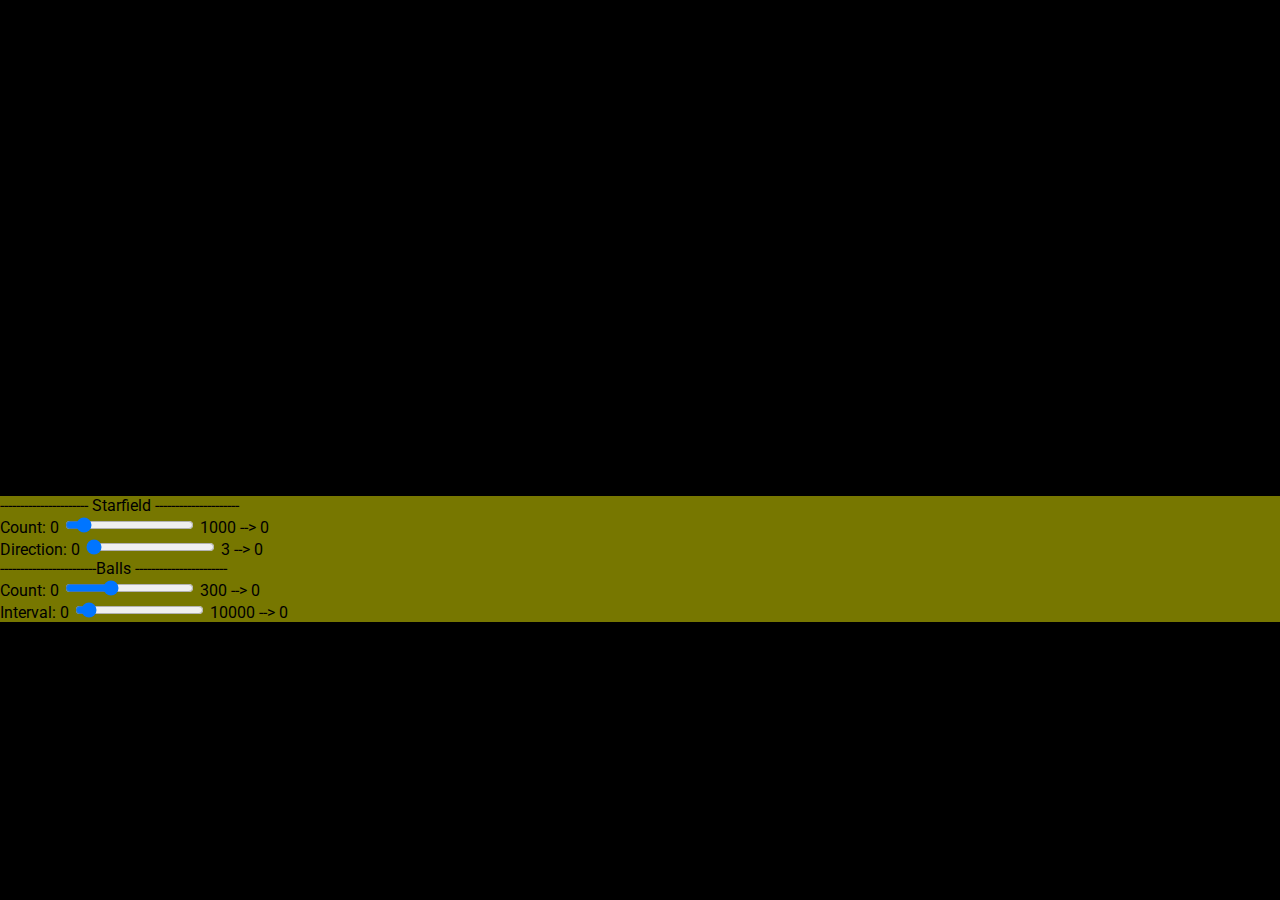
==== web/index.html @ e00bffae "Initial commit" ====
<!DOCTYPE html>

<html>
<head>
    <meta charset="utf-8">
    <meta http-equiv="X-UA-Compatible" content="IE=edge">
    <meta name="viewport" content="width=device-width, initial-scale=1.0">
    <title>webstart</title>

    <link rel="stylesheet" href="main.css">
<!--    <script type="text/javascript" src="js/pt.js"> -->
    <script type="text/javascript">
        /*
         amiga protracker module player for web audio api
         (c) 2012-2014 firehawk/tda  (firehawk@haxor.fi)

         originally hacked together in a weekend, so please excuse
         me for the spaghetti code. :)

         feel free to use this player in your website/demo/whatever
         if you find it useful. drop me an email if you do.

         AMIGAAAAAAAAH!!

         all code licensed under MIT license:
         http://opensource.org/licenses/MIT

         kinda sorta changelog:
         (sep 2014)
         - fixed bug with E8x sync and added 80x to also function for sync
         events due to problems with some protracker versions (thanks spot)
         (aug 2014)
         - added sync event queue for E8x commands
         - changed the amiga fixed filter model to allow changes at runtime
         - three stereo separation modes now, 0=amiga, 1=65/35, 2=mono
         - a few bugfixes, thanks spot^uprough and esau^traktor for reporting
         * fixed bug in slide-to-note when 300 with no preceeding 3xy
         * fixed vibrato depth on ticks 1+ to match tick 0
         * added boolean variable for disabling A500 fixed lowpass filter
         * added a delay on module start, number of buffers selectable
         * fixed sample loop discarding pointer overflow
         (may 2014)
         - added boolean variable for the amiga led filter for ui stuff
         (jan 2014)
         - disabled ee0 filter command for tracks with over 4 channels to
         make mod.dope play correctly
         (oct 2013)
         - added support for firefox 24
         (apr 2013)
         - changed the logic for pattern break/jump. mod.pattern_skank now
         plays correctly.
         (feb 2013)
         - fixed NaN samples with mod.fractured and mod.multicolour (thanks Aegis!)
         (jan 2013)
         - fixed vibrato amplitude (was half of what it should be, apparently)
         - fixed to work on safari again (thanks Matt Diamond @ stackoverflow.com)
         (dec 2012)
         - replaced effect switch-statement with jumptables
         - fixed clicks (bad loops, empty samples)
         - fixed playback bug with sample-only rows
         - added amiga 500 lowpass filters (not 100% authentic, though)
         - added compressor to output
         - latest safari has broken web audio so chrome-only for now
         (aug 2012)
         - first version written from scratch

         todo:
         - pattern looping is way broken in mod.black_queen
         - properly test EEx delay pattern
         - implement the rest of the effects
         - optimize for more speed!! SPEEEED!!
         * switch to fixed point sample pointers, Math.floor() is _slow_ on iOS
         */

        // constructor for protracker player object
        var Protracker = function()
        {
            var i, t;

            this.initialize();
            this.clearsong();

            this.url="";
            this.loading=false;
            this.ready=false;
            this.playing=false;
            this.buffer=0;
            this.mixerNode=0;
            this.paused=false;
            this.repeat=false;
            this.filter=false;

            this.separation=1;
            this.palclock=true;
            this.amiga500=true;

            this.autostart=false;
            this.bufferstodelay=4; // adjust this if you get stutter after loading new song
            this.delayfirst=0;
            this.delayload=0;

            this.syncqueue=[];

            this.onReady=function(){};
            this.onPlay=function(){};
            this.onStop=function(){};

            this.context = null;
            this.samplerate=44100;
            this.bufferlen=2048;

            // paula period values
            this.baseperiodtable=new Array(
                    856,808,762,720,678,640,604,570,538,508,480,453,
                    428,404,381,360,339,320,302,285,269,254,240,226,
                    214,202,190,180,170,160,151,143,135,127,120,113);

            // finetune multipliers
            this.finetunetable=new Array();
            for(t=0;t<16;t++) this.finetunetable[t]=Math.pow(2, (t-8)/12/8);

            // calc tables for vibrato waveforms
            this.vibratotable=new Array();
            for(t=0;t<4;t++) {
                this.vibratotable[t]=new Array();
                for(i=0;i<64;i++) {
                    switch(t) {
                        case 0:
                            this.vibratotable[t][i]=127*Math.sin(Math.PI*2*(i/64));
                            break;
                        case 1:
                            this.vibratotable[t][i]=127-4*i;
                            break;
                        case 2:
                            this.vibratotable[t][i]=(i<32)?127:-127;
                            break;
                        case 3:
                            this.vibratotable[t][i]=(1-2*Math.random())*127;
                            break;
                    }
                }
            }

            // effect jumptables
            this.effects_t0 = new Array(
                    this.effect_t0_0, this.effect_t0_1, this.effect_t0_2, this.effect_t0_3, this.effect_t0_4, this.effect_t0_5, this.effect_t0_6, this.effect_t0_7,
                    this.effect_t0_8, this.effect_t0_9, this.effect_t0_a, this.effect_t0_b, this.effect_t0_c, this.effect_t0_d, this.effect_t0_e, this.effect_t0_f);
            this.effects_t0_e = new Array(
                    this.effect_t0_e0, this.effect_t0_e1, this.effect_t0_e2, this.effect_t0_e3, this.effect_t0_e4, this.effect_t0_e5, this.effect_t0_e6, this.effect_t0_e7,
                    this.effect_t0_e8, this.effect_t0_e9, this.effect_t0_ea, this.effect_t0_eb, this.effect_t0_ec, this.effect_t0_ed, this.effect_t0_ee, this.effect_t0_ef);
            this.effects_t1 = new Array(
                    this.effect_t1_0, this.effect_t1_1, this.effect_t1_2, this.effect_t1_3, this.effect_t1_4, this.effect_t1_5, this.effect_t1_6, this.effect_t1_7,
                    this.effect_t1_8, this.effect_t1_9, this.effect_t1_a, this.effect_t1_b, this.effect_t1_c, this.effect_t1_d, this.effect_t1_e, this.effect_t1_f);
            this.effects_t1_e = new Array(
                    this.effect_t1_e0, this.effect_t1_e1, this.effect_t1_e2, this.effect_t1_e3, this.effect_t1_e4, this.effect_t1_e5, this.effect_t1_e6, this.effect_t1_e7,
                    this.effect_t1_e8, this.effect_t1_e9, this.effect_t1_ea, this.effect_t1_eb, this.effect_t1_ec, this.effect_t1_ed, this.effect_t1_ee, this.effect_t1_ef);


        }



        // create the web audio context
        Protracker.prototype.createContext = function()
        {
            if ( typeof AudioContext !== 'undefined') {
                this.context = new AudioContext();
            } else {
                this.context = new webkitAudioContext();
            }
            this.samplerate=this.context.sampleRate;
            this.bufferlen=(this.samplerate > 44100) ? 4096 : 2048;

            // Amiga 500 fixed filter at 6kHz. WebAudio lowpass is 12dB/oct, whereas
            // older Amigas had a 6dB/oct filter at 4900Hz.
            this.filterNode=this.context.createBiquadFilter();
            if (this.amiga500) {
                this.filterNode.frequency.value=6000;
            } else {
                this.filterNode.frequency.value=28867;
            }

            // "LED filter" at 3275kHz - off by default
            this.lowpassNode=this.context.createBiquadFilter();
            this.lowpassNode.frequency.value=28867;
            this.filter=false;

            // mixer
            if ( typeof this.context.createJavaScriptNode === 'function') {
                this.mixerNode=this.context.createJavaScriptNode(this.bufferlen, 1, 2);
            } else {
                this.mixerNode=this.context.createScriptProcessor(this.bufferlen, 1, 2);
            }
            this.mixerNode.module=this;
            this.mixerNode.onaudioprocess=Protracker.prototype.mix;

            // compressor for a bit of volume boost, helps with multich tunes
            this.compressorNode=this.context.createDynamicsCompressor();

            // patch up some cables :)
            this.mixerNode.connect(this.filterNode);
            this.filterNode.connect(this.lowpassNode);
            this.lowpassNode.connect(this.compressorNode);
            this.compressorNode.connect(this.context.destination);
        }



        // play loaded and parsed module with webaudio context
        Protracker.prototype.play = function()
        {
            if (this.context==null) this.createContext();

            if (!this.ready) return false;
            if (this.paused) {
                this.paused=false;
                return true;
            }
            this.endofsong=false;
            this.paused=false;
            this.initialize();
            this.flags=1+2;
            this.playing=true;
            this.onPlay();
            this.delayfirst=this.bufferstodelay;
            return true;
        }



        // pause playback
        Protracker.prototype.pause = function()
        {
            if (!this.paused) {
                this.paused=true;
            } else {
                this.paused=false;
            }
        }



        // stop playback
        Protracker.prototype.stop = function()
        {
            this.playing=false;
            this.onStop();
            this.delayload=1;
        }



        // stop playing but don't call callbacks
        Protracker.prototype.stopaudio = function(st)
        {
            this.playing=st;
        }



        // jump positions forward/back
        Protracker.prototype.jump = function(step)
        {
            this.tick=0;
            this.row=0;
            this.position+=step;
            this.flags=1+2;
            if (this.position<0) this.position=0;
            if (this.position >= this.songlen) this.stop();
        }



        // set whether module repeats after songlen
        Protracker.prototype.setrepeat = function(rep)
        {
            this.repeat=rep;
        }



        // set stereo separation mode (0=paula, 1=betterpaula (60/40), 2=mono)
        Protracker.prototype.setseparation = function(sep)
        {
            this.separation=sep;
        }



        // set amiga video standard (false=NTSC, true=PAL)
        Protracker.prototype.setamigatype = function(clock)
        {
            this.palclock=clock;
        }



        // set autostart to play immediately after loading
        Protracker.prototype.setautostart = function(st)
        {
            this.autostart=st;
        }





        // set amiga model - changes fixed filter state
        Protracker.prototype.setamigamodel = function(amiga)
        {
            if (amiga=="600" || amiga=="1200" || amiga=="4000") {
                this.amiga500=false;
                if (this.filterNode) this.filterNode.frequency.value=28867;
            } else {
                this.amiga500=true;
                if (this.filterNode) this.filterNode.frequency.value=6000;
            }
        }



        // are there E8x sync events queued?
        Protracker.prototype.hassyncevents = function()
        {
            return (this.syncqueue.length != 0);
        }



        // pop oldest sync event nybble from the FIFO queue
        Protracker.prototype.popsyncevent = function()
        {
            return this.syncqueue.pop();
        }



        // clear song data
        Protracker.prototype.clearsong = function()
        {
            this.title="";
            this.signature="";
            this.songlen=1;
            this.repeatpos=0;
            this.patterntable=new ArrayBuffer(128);
            for(i=0;i<128;i++) this.patterntable[i]=0;

            this.channels=4;

            this.sample=new Array();
            this.samples=31;
            for(i=0;i<31;i++) {
                this.sample[i]=new Object();
                this.sample[i].name="";
                this.sample[i].length=0;
                this.sample[i].finetune=0;
                this.sample[i].volume=64;
                this.sample[i].loopstart=0;
                this.sample[i].looplength=0;
                this.sample[i].data=0;
            }

            this.patterns=0;
            this.pattern=new Array();
            this.note=new Array();

            this.looprow=0;
            this.loopstart=0;
            this.loopcount=0;

            this.patterndelay=0;
            this.patternwait=0;

            this.syncqueue=[];
        }


        // initialize all player variables
        Protracker.prototype.initialize = function()
        {
            this.syncqueue=[];

            this.tick=0;
            this.position=0;
            this.row=0;
            this.offset=0;
            this.flags=0;

            this.speed=6;
            this.bpm=125;
            this.breakrow=0;
            this.patternjump=0;
            this.patterndelay=0;
            this.patternwait=0;
            this.endofsong=false;

            this.channel=new Array();
            for(i=0;i<this.channels;i++) {
                this.channel[i]=new Object();
                this.channel[i].sample=0;
                this.channel[i].period=214;
                this.channel[i].voiceperiod=214;
                this.channel[i].note=24;
                this.channel[i].volume=64;
                this.channel[i].command=0;
                this.channel[i].data=0;
                this.channel[i].samplepos=0;
                this.channel[i].samplespeed=0;
                this.channel[i].flags=0;
                this.channel[i].noteon=0;
                this.channel[i].slidespeed=0;
                this.channel[i].slideto=214;
                this.channel[i].slidetospeed=0;
                this.channel[i].arpeggio=0;

                this.channel[i].semitone=12;
                this.channel[i].vibratospeed=0
                this.channel[i].vibratodepth=0
                this.channel[i].vibratopos=0;
                this.channel[i].vibratowave=0;
            }
            this.vu=new Array();
        }



        // load module from url into local buffer
        Protracker.prototype.load = function(url)
        {
            this.playing=false; // a precaution

            this.url=url;
            this.clearsong();

            var request = new XMLHttpRequest();
            request.open("GET", this.url, true);
            request.responseType = "arraybuffer";
            this.request = request;
            this.loading=true;
            var asset = this;
            request.onload = function() {
                asset.buffer=new Uint8Array(request.response);
                asset.parse();
                if (asset.autostart) asset.play();
            }
            request.send();
        }



        // parse the module from local buffer
        Protracker.prototype.parse = function()
        {
            var i,j,c;

            if (!this.buffer) return false;

            for(i=0;i<4;i++) this.signature+=String.fromCharCode(this.buffer[1080+i]);
            switch (this.signature) {
                case "M.K.":
                case "M!K!":
                case "4CHN":
                case "FLT4":
                    break;

                case "6CHN":
                    this.channels=6;
                    break;

                case "8CHN":
                case "FLT8":
                    this.channels=8;
                    break;

                case "28CH":
                    this.channels=28;
                    break;

                default:
                    return false;
            }
            this.vu=new Array();
            for(i=0;i<this.channels;i++) this.vu[i]=0.0;

            i=0;
            while(this.buffer[i] && i<20)
                this.title=this.title+String.fromCharCode(this.buffer[i++]);

            for(i=0;i<this.samples;i++) {
                var st=20+i*30;
                j=0;
                while(this.buffer[st+j] && j<22) {
                    this.sample[i].name+=
                            ((this.buffer[st+j]>0x1f) && (this.buffer[st+j]<0x7f)) ?
                                    (String.fromCharCode(this.buffer[st+j])) :
                                    (" ");
                    j++;
                }
                this.sample[i].length=2*(this.buffer[st+22]*256 + this.buffer[st+23]);
                this.sample[i].finetune=this.buffer[st+24];
                if (this.sample[i].finetune > 7) this.sample[i].finetune=this.sample[i].finetune-16;
                this.sample[i].volume=this.buffer[st+25];
                this.sample[i].loopstart=2*(this.buffer[st+26]*256 + this.buffer[st+27]);
                this.sample[i].looplength=2*(this.buffer[st+28]*256 + this.buffer[st+29]);
                if (this.sample[i].looplength==2) this.sample[i].looplength=0;
                if (this.sample[i].loopstart>this.sample[i].length) {
                    this.sample[i].loopstart=0;
                    this.sample[i].looplength=0;
                }
            }

            this.songlen=this.buffer[950];
            if (this.buffer[951] != 127) this.repeatpos=this.buffer[951];
            for(i=0;i<128;i++) {
                this.patterntable[i]=this.buffer[952+i];
                if (this.patterntable[i] > this.patterns) this.patterns=this.patterntable[i];
            }
            this.patterns+=1;
            var patlen=4*64*this.channels;

            this.pattern=new Array();
            this.note=new Array();
            for(i=0;i<this.patterns;i++) {
                this.pattern[i]=new Uint8Array(patlen);
                this.note[i]=new Uint8Array(this.channels*64);
                for(j=0;j<patlen;j++) this.pattern[i][j]=this.buffer[1084+i*patlen+j];
                for(j=0;j<64;j++) for(c=0;c<this.channels;c++) {
                    this.note[i][j*this.channels+c]=0;
                    var n=(this.pattern[i][j*4*this.channels+c*4]&0x0f)<<8 | this.pattern[i][j*4*this.channels+c*4+1];
                    for(var np=0; np<this.baseperiodtable.length; np++)
                        if (n==this.baseperiodtable[np]) this.note[i][j*this.channels+c]=np;
                }
            }

            var sst=1084+this.patterns*patlen;
            for(i=0;i<this.samples;i++) {
                this.sample[i].data=new Float32Array(this.sample[i].length);
                for(j=0;j<this.sample[i].length;j++) {
                    var q=this.buffer[sst+j];
                    if (q<128) {
                        q=q/128.0;
                    } else {
                        q=((q-128)/128.0)-1.0;
                    }

                    this.sample[i].data[j]=q;
                }
                sst+=this.sample[i].length;
            }

            if (this.context) {
                this.lowpassNode.frequency.value=28867;
                this.filter=false;
            }

            this.ready=true;
            this.loading=false;
            this.buffer=0;

            this.onReady();
            return true;
        }



        // advance player
        Protracker.prototype.advance=function(mod) {
            var spd=(((mod.samplerate*60)/mod.bpm)/4)/6;

            // advance player
            if (mod.offset>spd) { mod.tick++; mod.offset=0; mod.flags|=1; }
            if (mod.tick>=mod.speed) {

                if (mod.patterndelay) { // delay pattern
                    if (mod.tick < ((mod.patternwait+1)*mod.speed)) {
                        mod.patternwait++;
                    } else {
                        mod.row++; mod.tick=0; mod.flags|=2; mod.patterndelay=0;
                    }
                }
                else {

                    if (mod.flags&(16+32+64)) {
                        if (mod.flags&64) { // loop pattern?
                            mod.row=mod.looprow;
                            mod.flags&=0xa1;
                            mod.flags|=2;
                        }
                        else {
                            if (mod.flags&16) { // pattern jump/break?
                                //console.log("break to pattern " + mod.patternjump + " row "+mod.breakrow);
                                mod.position=mod.patternjump;
                                mod.row=mod.breakrow;
                                mod.patternjump=0;
                                mod.breakrow=0;
                                mod.flags&=0xe1;
                                mod.flags|=2;
                            }
                        }
                        mod.tick=0;
                    } else {
                        mod.row++; mod.tick=0; mod.flags|=2;
                    }
                }
            }
            if (mod.row>=64) { mod.position++; mod.row=0; mod.flags|=4; }
            if (mod.position>=mod.songlen) {
                if (mod.repeat) {
                    mod.position=0;
                } else {
                    this.endofsong=true;
                    mod.stop();
                }
                return;
            }
        }



        // mix an audio buffer with data
        Protracker.prototype.mix = function(ape) {
            var f;
            var p, pp, n, nn;
            var mod;
            if (ape.srcElement) {
                mod=ape.srcElement.module;
            } else {
                mod=this.module;
            }
            outp=new Array();

            var bufs=new Array(ape.outputBuffer.getChannelData(0), ape.outputBuffer.getChannelData(1));
            var buflen=ape.outputBuffer.length;
            for(var s=0;s<buflen;s++)
            {
                outp[0]=0.0;
                outp[1]=0.0;

                if (!mod.paused && mod.playing && mod.delayfirst==0)
                {
                    mod.advance(mod);

                    var och=0;
                    for(var ch=0;ch<mod.channels;ch++)
                    {
                        // calculate playback position
                        p=mod.patterntable[mod.position];
                        pp=mod.row*4*mod.channels + ch*4;
                        if (mod.flags&2) { // new row
                            mod.channel[ch].command=mod.pattern[p][pp+2]&0x0f;
                            mod.channel[ch].data=mod.pattern[p][pp+3];

                            if (!(mod.channel[ch].command==0x0e && (mod.channel[ch].data&0xf0)==0xd0)) {
                                n=(mod.pattern[p][pp]&0x0f)<<8 | mod.pattern[p][pp+1];
                                if (n) {
                                    // noteon, except if command=3 (porta to note)
                                    if ((mod.channel[ch].command != 0x03) && (mod.channel[ch].command != 0x05)) {
                                        mod.channel[ch].period=n;
                                        mod.channel[ch].samplepos=0;
                                        if (mod.channel[ch].vibratowave>3) mod.channel[ch].vibratopos=0;
                                        mod.channel[ch].flags|=3; // recalc speed
                                        mod.channel[ch].noteon=1;
                                    }
                                    // in either case, set the slide to note target
                                    mod.channel[ch].slideto=n;
                                }
                                nn=mod.pattern[p][pp+0]&0xf0 | mod.pattern[p][pp+2]>>4;
                                if (nn) {
                                    mod.channel[ch].sample=nn-1;
                                    mod.channel[ch].volume=mod.sample[nn-1].volume;
                                    if (!n && (mod.channel[ch].samplepos > mod.sample[nn-1].length)) mod.channel[ch].samplepos=0;
                                }
                            }
                        }
                        mod.channel[ch].voiceperiod=mod.channel[ch].period;

                        // kill empty samples
                        if (!mod.sample[mod.channel[ch].sample].length) mod.channel[ch].noteon=0;

                        // effects
                        if (mod.flags&1) {
                            if (!mod.tick) {
                                // process only on tick 0
                                mod.effects_t0[mod.channel[ch].command](mod, ch);
                            } else {
                                mod.effects_t1[mod.channel[ch].command](mod, ch);
                            }
                        }

                        // recalc note number from period
                        if (mod.channel[ch].flags&2) {
                            for(var np=0; np<mod.baseperiodtable.length; np++)
                                if (mod.baseperiodtable[np]>=mod.channel[ch].period) mod.channel[ch].note=np;
                            mod.channel[ch].semitone=7;
                            if (mod.channel[ch].period>=120)
                                mod.channel[ch].semitone=mod.baseperiodtable[mod.channel[ch].note]-mod.baseperiodtable[mod.channel[ch].note+1];
                        }

                        // recalc sample speed and apply finetune
                        if ((mod.channel[ch].flags&1 || mod.flags&2) && mod.channel[ch].voiceperiod)
                            mod.channel[ch].samplespeed=
                                    (mod.palclock ? 7093789.2 : 7159090.5)/(mod.channel[ch].voiceperiod*2) * mod.finetunetable[mod.sample[mod.channel[ch].sample].finetune+8] / mod.samplerate;

                        // advance vibrato on each new tick
                        if (mod.flags&1) {
                            mod.channel[ch].vibratopos+=mod.channel[ch].vibratospeed;
                            mod.channel[ch].vibratopos&=0x3f;
                        }

                        // mix channel to output
                        och=och^(ch&1);
                        f=0.0;
                        if (mod.channel[ch].noteon) {
                            if (mod.sample[mod.channel[ch].sample].length > mod.channel[ch].samplepos)
                                f=(1.0/mod.channels) *
                                        (mod.sample[mod.channel[ch].sample].data[Math.floor(mod.channel[ch].samplepos)]*mod.channel[ch].volume)/64.0;
                            outp[och]+=f;
                            mod.channel[ch].samplepos+=mod.channel[ch].samplespeed;
                        }
                        if (s==0) mod.vu[ch]=Math.abs(f);

                        // loop or end samples
                        if (mod.channel[ch].noteon) {
                            if (mod.sample[mod.channel[ch].sample].loopstart || mod.sample[mod.channel[ch].sample].looplength) {
                                if (mod.channel[ch].samplepos >= (mod.sample[mod.channel[ch].sample].loopstart+mod.sample[mod.channel[ch].sample].looplength)) {
                                    mod.channel[ch].samplepos-=mod.sample[mod.channel[ch].sample].looplength;
                                }
                            } else {
                                if (mod.channel[ch].samplepos >= mod.sample[mod.channel[ch].sample].length) {
                                    mod.channel[ch].noteon=0;
                                }
                            }
                        }

                        // clear channel flags
                        mod.channel[ch].flags=0;
                    }
                    mod.offset++;
                    mod.flags&=0x70;
                }

                // a more headphone-friendly stereo separation (aka. betterpaula)
                if (mod.separation) {
                    t=outp[0];
                    if (mod.separation==2) {
                        outp[0]=outp[0]*0.5 + outp[1]*0.5;
                        outp[1]=outp[1]*0.5 + t*0.5;
                    } else {
                        outp[0]=outp[0]*0.65 + outp[1]*0.35;
                        outp[1]=outp[1]*0.65 + t*0.35;
                    }
                }
                bufs[0][s]=outp[0];
                bufs[1][s]=outp[1];
            }
            if (mod.delayfirst>0) mod.delayfirst--; //=false;
            mod.delayload=0;
        }



        //
        // tick 0 effect functions
        //
        Protracker.prototype.effect_t0_0=function(mod, ch) { // 0 arpeggio
            mod.channel[ch].arpeggio=mod.channel[ch].data;
        }
        Protracker.prototype.effect_t0_1=function(mod, ch) { // 1 slide up
            if (mod.channel[ch].data) mod.channel[ch].slidespeed=mod.channel[ch].data;
        }
        Protracker.prototype.effect_t0_2=function(mod, ch) { // 2 slide down
            if (mod.channel[ch].data) mod.channel[ch].slidespeed=mod.channel[ch].data;
        }
        Protracker.prototype.effect_t0_3=function(mod, ch) { // 3 slide to note
            if (mod.channel[ch].data) mod.channel[ch].slidetospeed=mod.channel[ch].data;
        }
        Protracker.prototype.effect_t0_4=function(mod, ch) { // 4 vibrato
            if (mod.channel[ch].data&0x0f && mod.channel[ch].data&0xf0) {
                mod.channel[ch].vibratodepth=(mod.channel[ch].data&0x0f);
                mod.channel[ch].vibratospeed=(mod.channel[ch].data&0xf0)>>4;
            }
            mod.channel[ch].voiceperiod+=
                    (mod.channel[ch].vibratodepth/32)*mod.channel[ch].semitone*(mod.vibratotable[mod.channel[ch].vibratowave&3][mod.channel[ch].vibratopos]/127);
            mod.channel[ch].flags|=1;
        }
        Protracker.prototype.effect_t0_5=function(mod, ch) { // 5
        }
        Protracker.prototype.effect_t0_6=function(mod, ch) { // 6
        }
        Protracker.prototype.effect_t0_7=function(mod, ch) { // 7
        }
        Protracker.prototype.effect_t0_8=function(mod, ch) { // 8 unused, used for syncing
            mod.syncqueue.unshift(mod.channel[ch].data&0x0f);
        }
        Protracker.prototype.effect_t0_9=function(mod, ch) { // 9 set sample offset
            mod.channel[ch].samplepos=mod.channel[ch].data*256;
        }
        Protracker.prototype.effect_t0_a=function(mod, ch) { // a
        }
        Protracker.prototype.effect_t0_b=function(mod, ch) { // b pattern jump
            mod.breakrow=0;
            mod.patternjump=mod.channel[ch].data;
            mod.flags|=16;
        }
        Protracker.prototype.effect_t0_c=function(mod, ch) { // c set volume
            mod.channel[ch].volume=mod.channel[ch].data;
        }
        Protracker.prototype.effect_t0_d=function(mod, ch) { // d pattern break
            mod.breakrow=((mod.channel[ch].data&0xf0)>>4)*10 + (mod.channel[ch].data&0x0f);
            if (!(mod.flags&16)) mod.patternjump=mod.position+1;
            mod.flags|=16;
        }
        Protracker.prototype.effect_t0_e=function(mod, ch) { // e
            var i=(mod.channel[ch].data&0xf0)>>4;
            mod.effects_t0_e[i](mod, ch);
        }
        Protracker.prototype.effect_t0_f=function(mod, ch) { // f set speed
            if (mod.channel[ch].data > 32) {
                mod.bpm=mod.channel[ch].data;
            } else {
                if (mod.channel[ch].data) mod.speed=mod.channel[ch].data;
            }
        }



        //
        // tick 0 effect e functions
        //
        Protracker.prototype.effect_t0_e0=function(mod, ch) { // e0 filter on/off
            if (mod.channels > 4) return; // use only for 4ch amiga tunes
            if (mod.channel[ch].data&0x0f) {
                mod.lowpassNode.frequency.value=3275;
                mod.filter=true;
            } else {
                mod.lowpassNode.frequency.value=28867;
                mod.filter=false;
            }
        }
        Protracker.prototype.effect_t0_e1=function(mod, ch) { // e1 fine slide up
            mod.channel[ch].period-=mod.channel[ch].data&0x0f;
            if (mod.channel[ch].period < 113) mod.channel[ch].period=113;
        }
        Protracker.prototype.effect_t0_e2=function(mod, ch) { // e2 fine slide down
            mod.channel[ch].period+=mod.channel[ch].data&0x0f;
            if (mod.channel[ch].period > 856) mod.channel[ch].period=856;
            mod.channel[ch].flags|=1;
        }
        Protracker.prototype.effect_t0_e3=function(mod, ch) { // e3 set glissando
        }
        Protracker.prototype.effect_t0_e4=function(mod, ch) { // e4 set vibrato waveform
            mod.channel[ch].vibratowave=mod.channel[ch].data&0x07;
        }
        Protracker.prototype.effect_t0_e5=function(mod, ch) { // e5 set finetune
        }
        Protracker.prototype.effect_t0_e6=function(mod, ch) { // e6 loop pattern
            if (mod.channel[ch].data&0x0f) {
                if (mod.loopcount) {
                    mod.loopcount--;
                } else {
                    mod.loopcount=mod.channel[ch].data&0x0f;
                }
                if (mod.loopcount) mod.flags|=64;
            } else {
                mod.looprow=mod.row;
            }
        }
        Protracker.prototype.effect_t0_e7=function(mod, ch) { // e7
        }
        Protracker.prototype.effect_t0_e8=function(mod, ch) { // e8, use for syncing
            mod.syncqueue.unshift(mod.channel[ch].data&0x0f);
        }
        Protracker.prototype.effect_t0_e9=function(mod, ch) { // e9
        }
        Protracker.prototype.effect_t0_ea=function(mod, ch) { // ea fine volslide up
            mod.channel[ch].volume+=mod.channel[ch].data&0x0f;
            if (mod.channel[ch].volume > 64) mod.channel[ch].volume=64;
        }
        Protracker.prototype.effect_t0_eb=function(mod, ch) { // eb fine volslide down
            mod.channel[ch].volume-=mod.channel[ch].data&0x0f;
            if (mod.channel[ch].volume < 0) mod.channel[ch].volume=0;
        }
        Protracker.prototype.effect_t0_ec=function(mod, ch) { // ec
        }
        Protracker.prototype.effect_t0_ed=function(mod, ch) { // ed delay sample
            if (mod.tick==(mod.channel[ch].data&0x0f)) {
                // start note
                var p=mod.patterntable[mod.position];
                var pp=mod.row*4*mod.channels + ch*4;
                n=(mod.pattern[p][pp]&0x0f)<<8 | mod.pattern[p][pp+1];
                if (n) {
                    mod.channel[ch].period=n;
                    mod.channel[ch].voiceperiod=mod.channel[ch].period;
                    mod.channel[ch].samplepos=0;
                    if (mod.channel[ch].vibratowave>3) mod.channel[ch].vibratopos=0;
                    mod.channel[ch].flags|=3; // recalc speed
                    mod.channel[ch].noteon=1;
                }
                n=mod.pattern[p][pp+0]&0xf0 | mod.pattern[p][pp+2]>>4;
                if (n) {
                    mod.channel[ch].sample=n-1;
                    mod.channel[ch].volume=mod.sample[n-1].volume;
                }
            }
        }
        Protracker.prototype.effect_t0_ee=function(mod, ch) { // ee delay pattern
            mod.patterndelay=mod.channel[ch].data&0x0f;
            mod.patternwait=0;
        }
        Protracker.prototype.effect_t0_ef=function(mod, ch) { // ef
        }



        //
        // tick 1+ effect functions
        //
        Protracker.prototype.effect_t1_0=function(mod, ch) { // 0 arpeggio
            if (mod.channel[ch].data) {
                var apn=mod.channel[ch].note;
                if ((mod.tick%3)==1) apn+=mod.channel[ch].arpeggio>>4;
                if ((mod.tick%3)==2) apn+=mod.channel[ch].arpeggio&0x0f;
                if (apn>=0 && apn <= mod.baseperiodtable.length)
                    mod.channel[ch].voiceperiod = mod.baseperiodtable[apn];
                mod.channel[ch].flags|=1;
            }
        }
        Protracker.prototype.effect_t1_1=function(mod, ch) { // 1 slide up
            mod.channel[ch].period-=mod.channel[ch].slidespeed;
            if (mod.channel[ch].period<113) mod.channel[ch].period=113;
            mod.channel[ch].flags|=3; // recalc speed
        }
        Protracker.prototype.effect_t1_2=function(mod, ch) { // 2 slide down
            mod.channel[ch].period+=mod.channel[ch].slidespeed;
            if (mod.channel[ch].period>856) mod.channel[ch].period=856;
            mod.channel[ch].flags|=3; // recalc speed
        }
        Protracker.prototype.effect_t1_3=function(mod, ch) { // 3 slide to note
            if (mod.channel[ch].period < mod.channel[ch].slideto) {
                mod.channel[ch].period+=mod.channel[ch].slidetospeed;
                if (mod.channel[ch].period > mod.channel[ch].slideto)
                    mod.channel[ch].period=mod.channel[ch].slideto;
            }
            if (mod.channel[ch].period > mod.channel[ch].slideto) {
                mod.channel[ch].period-=mod.channel[ch].slidetospeed;
                if (mod.channel[ch].period<mod.channel[ch].slideto)
                    mod.channel[ch].period=mod.channel[ch].slideto;
            }
            mod.channel[ch].flags|=3; // recalc speed
        }
        Protracker.prototype.effect_t1_4=function(mod, ch) { // 4 vibrato
            mod.channel[ch].voiceperiod+=
                    (mod.channel[ch].vibratodepth/32)*mod.channel[ch].semitone*(mod.vibratotable[mod.channel[ch].vibratowave&3][mod.channel[ch].vibratopos]/127);
            mod.channel[ch].flags|=1;
        }
        Protracker.prototype.effect_t1_5=function(mod, ch) { // 5 volslide + slide to note
            mod.effect_t1_3(mod, ch); // slide to note
            mod.effect_t1_a(mod, ch); // volslide
        }
        Protracker.prototype.effect_t1_6=function(mod, ch) { // 6 volslide + vibrato
            mod.effect_t1_4(mod, ch); // vibrato
            mod.effect_t1_a(mod, ch); // volslide
        }
        Protracker.prototype.effect_t1_7=function(mod, ch) { // 7
        }
        Protracker.prototype.effect_t1_8=function(mod, ch) { // 8 unused

        }
        Protracker.prototype.effect_t1_9=function(mod, ch) { // 9 set sample offset
        }
        Protracker.prototype.effect_t1_a=function(mod, ch) { // a volume slide
            if (!(mod.channel[ch].data&0x0f)) {
                // y is zero, slide up
                mod.channel[ch].volume+=(mod.channel[ch].data>>4);
                if (mod.channel[ch].volume>64) mod.channel[ch].volume=64;
            }
            if (!(mod.channel[ch].data&0xf0)) {
                // x is zero, slide down
                mod.channel[ch].volume-=(mod.channel[ch].data&0x0f);
                if (mod.channel[ch].volume<0) mod.channel[ch].volume=0;
            }
        }
        Protracker.prototype.effect_t1_b=function(mod, ch) { // b pattern jump
        }
        Protracker.prototype.effect_t1_c=function(mod, ch) { // c set volume
        }
        Protracker.prototype.effect_t1_d=function(mod, ch) { // d pattern break
        }
        Protracker.prototype.effect_t1_e=function(mod, ch) { // e
            var i=(mod.channel[ch].data&0xf0)>>4;
            mod.effects_t1_e[i](mod, ch);
        }
        Protracker.prototype.effect_t1_f=function(mod, ch) { // f
        }



        //
        // tick 1+ effect e functions
        //
        Protracker.prototype.effect_t1_e0=function(mod, ch) { // e0
        }
        Protracker.prototype.effect_t1_e1=function(mod, ch) { // e1
        }
        Protracker.prototype.effect_t1_e2=function(mod, ch) { // e2
        }
        Protracker.prototype.effect_t1_e3=function(mod, ch) { // e3
        }
        Protracker.prototype.effect_t1_e4=function(mod, ch) { // e4
        }
        Protracker.prototype.effect_t1_e5=function(mod, ch) { // e5
        }
        Protracker.prototype.effect_t1_e6=function(mod, ch) { // e6
        }
        Protracker.prototype.effect_t1_e7=function(mod, ch) { // e7
        }
        Protracker.prototype.effect_t1_e8=function(mod, ch) { // e8
        }
        Protracker.prototype.effect_t1_e9=function(mod, ch) { // e9 retrig sample
            if (mod.tick%(mod.channel[ch].data&0x0f)==0)
                mod.channel[ch].samplepos=0;
        }
        Protracker.prototype.effect_t1_ea=function(mod, ch) { // ea
        }
        Protracker.prototype.effect_t1_eb=function(mod, ch) { // eb
        }
        Protracker.prototype.effect_t1_ec=function(mod, ch) { // ec cut sample
            if (mod.tick==(mod.channel[ch].data&0x0f))
                mod.channel[ch].volume=0;
        }
        Protracker.prototype.effect_t1_ed=function(mod, ch) { // ed delay sample
            mod.effect_t0_ed(mod, ch);
        }
        Protracker.prototype.effect_t1_ee=function(mod, ch) { // ee
        }
        Protracker.prototype.effect_t1_ef=function(mod, ch) { // ef
        }
    </script>
</head>

<body>

  <div id="output"></div>
  <div id="container">
      <canvas id="area" width="640px" height="480px"></canvas>
  </div>

  <div>
      <p id="fps"></p>
  </div>
  <div id="settings">
      ---------------------- Starfield ---------------------<br>
      Count: 0 <input id="sliderNbStars" type="range" max="1000" value="100" /> 1000 --> <label id="TxtNbStars">0</label><br>
      Direction: 0 <input id="sliderStarsDir" type="range" max="3" value="0" /> 3 --> <label id="TxtStarsDir">0</label><br>
      ------------------------Balls -----------------------<br>
      Count: 0 <input id="sliderNbBalls" type="range" max="300" value="100" /> 300 --> <label id="TxtNbBalls">0</label><br>
      Interval: 0 <input id="sliderInterval" type="range" max="10000" value="500" /> 10000 --> <label id="TxtInterval">0</label><br>
  </div>
  <span id="_logo">
<img id="logo" style="display:none" width="600" height="600" src="[data-uri]"/>
  </span>
  <span id="_gears">

<img id="gears01" style="display:none" src="[data-uri]"/>

<img id="gears02" style="display:none" src="[data-uri]" >

<img id="gears03" style="display:none" src="[data-uri]" >

      <img id="gears04" style="display:none" src="[data-uri]" >

<img id="gears05" style="display:none" src="[data-uri]" >

<img id="gears06" style="display:none" src="[data-uri]" >

  </span>
  <span id="_imgBall">
      <img id="imgBall" style="display:none" src="[data-uri]" alt="planet2.png" />
  </span>
  <span id="_font1">
<img id="font1" style="display:none" src="[data-uri]"/>
  </span>
  <span id="_mod">
  <label id="mod" style="display:none">c3BhY2UgZGVicmlzAAAAAAAAAABTdXBlckh5cGVyQmFzcwAAAAAAAAAADwAANAAAAAFCRDEAAAAA
AAAAAAAAAAAAAAAAAAAAB5QAOAAAAAFTRDEAAAAAAAAAAAAAAAAAAAAAAAAADJMAOAAAAAFab2gy
Lk1pbm9yAAAAAAAAAAAAAAAAHT0AQAAAAAFDaG9yZDEuTWlub3IAAAAAAAAAAAAARXkAAAABRXhD
aG9yZDEuTWFqb3IAAAAAAAAAAAAASD0AAAABSDxIdXAAAAAAAAAAAAAAAAAAAAAAAAAACAwAQAAA
AAFTb2Z0U2hha2UAAAAAAAAAAAAAAAAABEcAMAAAAAFDaG9pcgAAAAAAAAAAAAAAAAAAAAAAJUgA
AAABJUdDaG9yZDEuQXJyZXN0ZWQAAAAAAAAASD4AAAABSD0jIGJ5IGNhcHRhaW4vaW1hZ2UAAAAA
AAAAAAAAAAFSZXpvbmF0aXgzAAAAAAAAAAAAAAAAf8sAMAAAAAFTYXdTeW50aC5NYWpvcgAAAAAA
AAAAFxEAMAAAAAFTYXdTeW50aC5NaW5vcgAAAAAAAAAAFxUAMAAAAAFTYXdTeW50aC5BcnJlc3Rl
ZDEAAAAAFu8AMAAAAAFTYXdTeW50aC5BcnJlc3RlZDIAAAAAFoIAMAAAAAFTYXdTeW50aAAAAAAA
AAAAAAAAAAAAIFIAMAAAAAFTeW5CcmFzcwAAAAAAAAAAAAAAAAAAB1cAQAAAAAEjICAgICBwcm90
cmFja2VyIG9ubHkAAAAAAAAAAAEAAAAAAAAAAAAAAAAAAAAAAAAAAAAAAAAAAAAAAAEAAAAAAAAA
AAAAAAAAAAAAAAAAAAAAAAAAAAAAAAEAAAAAAAAAAAAAAAAAAAAAAAAAAAAAAAAAAAAAAAEAAAAA
AAAAAAAAAAAAAAAAAAAAAAAAAAAAAAAAAAEAAAAAAAAAAAAAAAAAAAAAAAAAAAAAAAAAAAAAAAEA
AAAAAAAAAAAAAAAAAAAAAAAAAAAAAAAAAAAAAAEAAAAAAAAAAAAAAAAAAAAAAAAAAAAAAAAAAAAA
AAEAAAAAAAAAAAAAAAAAAAAAAAAAAAAAAAAAAAAAAAEAAAAAAAAAAAAAAAAAAAAAAAAAAAAAAAAA
AAAAAAEAAAAAAAAAAAAAAAAAAAAAAAAAAAAAAAAAAAAAAAEAAAAAAAAAAAAAAAAAAAAAAAAAAAAA
AAAAAAAAAAEAAAAAAAAAAAAAAAAAAAAAAAAAAAAAAAAAAAAAAAEqfwECAwoREhAOCwAIFQwWGxgZ
BAYTFxwdGh4eHyEgJCIjDSUPBQcUCSYnKAAAAAAAAAAAAAAAAAAAAAAAAAAAAAAAAAAAAAAAAAAA
AAAAAAAAAAAAAAAAAAAAAAAAAAAAAAAAAAAAAAAAAAAAAAAAAAAAAAAAAAAAAAAAAAAAAAAATS5L
LgFAHwYA1iAAAUBcOADKSggAAAAAAAAAAAAAAAAAAEoIAAAAAACPgAAAAAAAAABKCACgEAAAj4wY
AAAAAAAASggAAAAAANYwAAAAAAAAoHAAAAAAAAAAAAAAAAAAAAAAAAFAEAAAj4AAAAAAAAC0cAAA
AAAAAI+MGAAAAAAAoHAAAAAAAADWIAAAAAAAAAAAAACgEAAAAAAAAAAAAAC0fBgAAAAAAI+AAAAA
AAAAoHwYAUAQAACPjBgAAAAAAAAAAAENEAAA1jAAAQ1sOAFAcAAAAAAAAAAAAAAAAAAAoHwQAPAQ
AACPgAAAAAAAAQ1wAAAAAAAA1jwgAAAAAAFAfBgBQBAAANYgAADwA4AA8HAAAAAAAAAAAAAAAAAA
AQ18GAAAAAAAj4AAAAAAAAENcAAAoBAAAI+MGAAAAAAA8HAAAAAAAADWMAAAAAAAAQ18EAAAAAAA
AAAAAAAAAAENfBgBQBAAAI+AAAAAAAAQ8CAAAAAAAACPjBgAAAAAAQ18CAAAAAAA1iAAAAAAABC+
IAAAoBAAAAAAAAAAAAAQ8CwYAAAAAACPgAAAAAAAELQgAAFAEAAA1jwgAAAAABCgIAAB4BAAANYw
AAAAAAAQ8CwQAAAAAAAAAAAAAAAAELQsGAGsEAAAj4AAAAAAABCgLBgAAAAAANY8IAAAAAAQ8CwI
AZQQAADWIAAAygOAELQsEAAAAAAAAAAAAAAAABCgLBAAAAAAAI+AAAAAAAABlHAAAMoQAACPjBgA
AAAAELQsCAAAAAAA1jAAAAAAAAENcAAAAAAAAAAAAAAAAAAA8HAAAZQQAACPgAAAAAAAANZwAAAA
AAAA1jwgAAAAAADwcAABaBAAANYgAAC0A4AA8HwYAAAAAAAAAAAAAAAAANZ8GAAAAAAAj4AAAAAA
AAENcAAAtBAAANYsIAAAAAAA8HwYAAAAAADWMAAAAAAAAUBwAAGsEAAAAAAAAAAAAAENfBgBaBAA
AI+AAAAAAAABaHAAAAAAAACPjBgAAAAAAUB8GAFAEAAA1iAAAKBcOAENcAAAAAAAAAAAAAAAAAAB
aHwYAAAAAACPgAAAAAAAAWhwAACgEAAAj4wYAAAAAAFAcAAAAAAAANYwAAAAAAABaHwQAAAAAAAA
AAAAAAAAAWh8GAFAEAAA1iAAAAAAAAFAfBgAAAAAANY8IAAAAAABaHwIAQ0QAADWIAAAAAAAAWh8
EAAAAAAA1jwQAAAAAAFAfBABQBAAANY8IAAAAAABaHwEAAAAAADWPDAAAAAAAWh8CAFoEAAA1jAA
AWhsOADiSggAAAAAAAAAAAAAAAAAAEoIAPAQAADWIAAAAAAAAABKCAAAAAAAAAAAAAAAAAAASggB
QFoQAAAAAAFAmhAAAA8GAAAKEAAAAAAAAAoQAAAAAAAAChAAAAAAAAAKEAFAkAAAAAoQAAAAAAAA
ChAAAAoQAAAKEAAAAAAAAAoQAAAAAAAAChAAAAAAAAAKEAAAChAAAAoQAAAAAAAAChAAAAAAAAAK
EAAAAAAAAAoQAAAKEAAAChAAAAAAAAAKEAAAAAAAAAoQAAAAAAAAChAAAAoQAAAKEAAAAAAAAAAA
AAAAAAAAChAAAAAAAAAAAAAAChAAAAoQAAAAAACgAwgAAAAAAAAAAAAAAAAAAAMAAAAAAAAAAAAA
AAAAAAADAACgAwgAAAAAAAAAAAAAAwAAAAMAAAAAAAAAAAAAAAAAAAADAAAAAAAAAAAAAAAKAQAA
AwAAAAAAAAAAAAAAAAAAAAAAAAAKAQAAAAAAAAoBAAAKAQAACgEAAAAAAAAAAAAAAAAAAAoBAAAA
AAAACgEAAAAAAAAKAQAAAAAAAAAAAAAKAQAACgEAAAAAAAAKAQAAAAAAAAoBAPBqEAAAAAAAAAAA
AAAKAQAAChAAAAoBAAAKAQAACgEAAAoQAAAAAAAAAAAAAAoBAAAKEAAAAAAAAAAAAAAKAQAAChAA
AAAAAAAAAAAACgEAAAoQAAAKEAAAAAAAAAoBAAAKEAAAAAAAAAAAAAAKAQAAChAAAAAAAAAKEAHg
ahAAAAoQAAAKEAAAAAAAAAoQAAAAAAAAAAAAAAAAAAAKEAAAChAAAAAAAAAAAAAAChAAAAAAAAAK
EAAAChAAAAoQAAAKEAAAAAAAAAAAAAAKEAAAAAAAAAAAAAAAAAAAChAAAAoQAAAKEAAAAAAAAAoQ
AAAAAAAAAAAAAAoQAAAKEAAAChAAAAAAAAAAAAAAAAAAAAAAAAAKEAAAAAAAAAoQAAAAAAAAAAAA
AAAAAAAAAAAAAAAAAAAAAAAAAAAAAAAAAAAAAAAAAAAAAAAAAAAAAAAAAAAAAAAAAAAAAAAAAAAA
AAAAAAAAAAAAAAAAAAAAAAAAAAAAAAAAAAAAAAoBAAAAAAFAAwgAAAAAAAAAAAAAAAAAAAMAAAAA
AAAACgEAAAAAAAADAAFAAwgAAAAAAAAAAAAAAwAAAAMAAAAKAQAACgEAAAAAAAADAAAAAAAAAAAA
AAAAAAAAAwAAAAoBAAAKAQAACgEAAAAAAAAAAAAAAAAAAAAAAAAAAAAACgEAAAoBAAAKAQAACgEA
AAAAAAAAAAAAAAAAAAAAAAAKAQAACgEAAAoBAAAAAAAAAAAAAAAAAAAKAQAACgEAAAoBAAAKAQAA
CgEAAAAAAAAAAAAAAAAAAAoBAAAKAQAACgEAAAoBAAAKAQAAAAAAAAAAAAAAAAAACgEAAAoBAUBa
IACgWiABlEAAAMpAAAAACiAAAAogAAAAAAAAAAAAAAogAAAKIAAAAAAAAAAAAAAKIAAACiAAAAAA
AAAAAAAACiAAAAogAAAAAAAAAAAAAAoQAAAKEAAAAAAAAAAAAAAKEAAAChAAAAAAAAAAAAAAChAA
AAoQAAAAAACgzAAAAAAAAAAAAAAAAAAAAAoQAAAAAAAAAAAAAAAAAAAKEAAAAAAAAAAAAAAAAAAA
ChAAAAAAAAAAAAAAAAAAAAoQAAAAAAAAAAAAAAAAAAAKEAAAAAAAAAAAAAAAAAAAAAAAAAAAAAAA
AAAAAAAAAAoBAAAAAAAAAAAAAAAAAAAKAQAAAAAAAAAAALRqIAAACgEAAAAAAAAKAQAACiAAAAAA
AAAAAAAACgEAAAogAAAKAQAAAAAAAAoBAAAKEAAAAAAAAAAAAAAKAQAAChAAAAoBAAAAAAAACgEA
AAoQAUCaMAAAAAAAAAoBAAAKEAAACjAAAAoBAAAKAQAAChAAAAogAAAKAQAACgEAAAoQAAAKIAAA
CgEAAAoBAAAAAACgAwQAAAoBAAAKAQAACgEAAAMAAAAKAQAACgEAAAAAAAADAAAACgEAAAoBAAAA
AAAAAwAAAAoBAAAKAQAACgEAAAMAAAAKAQDwahAAAAAAAAADAAAACgEAAAoQAAAKAQAAAwAAAAoB
AAAKEAAAAAAAAAMAAAAKAQAAChAAAAoBAAAAAAAACgEAAAoQAAAKAQAAAAAAAAoBAAAKEAAACgEA
AAAAAeBqEAAAChAAAAoBAAAAAAAAChAAAAoQAAAKAQAAAAAAAAoQAAAKEAAACgEAAAAAAAAKEAAA
ChAAAAoBAAAAAAAAChAAAAoQAAAAAAAAAAAAAAoQAAAKEAAACgEAAAAAAAAKEAAAChAAAAAAAAAA
AAAAChAAAAAAAAAKAQAAAAAAAAoQAAAAAADwmhAAAAAAAAAKEAAAAAAAAAoQAAAAAAAAChAAAAAA
AAAKEAAAAAAAAAoQAAAAAAAAChAAAAAAAAAKEAAAAAAAAAoQAAAKEAAAChAAAAAAAAAKEAAAChAA
AAAAAAAAAAAAChAAAAoQAAAKAQAAAAAAAAoQAAAKEAAACgEAAAAAAAAKEAAACgEAAAoBAAAAAAAA
ChAAAAoBAAAKAQAAAAAAAAoBAAAKAQAACgEAAAAAAAAKAQAACgEAAAoBAAAAAAAACgEBrAMEAAAK
AQAAAAAAAAoBAAADAAAACgEAAAoBAAAKAQAAAwAAAAoBAAAKAQAACgEAAAMAAAAKAQAACgEAAAoB
AAADAAAACgEAAAoBAAAKAQAAAwAAAAoBAAAKAQAACgEAAAMAAAAKAQAACgEAAAoBAAADAAGUaiAA
AAoBAMrMAAAAChAAAAogAAAKAQAACiAAAAoQAAAKIAAACgEAAAogAAAKEAAACiAAAAoBAAAKIAAA
AAAAAAoQAAAKAQAAChAAAAAAAAAKEAAACgEAAAAAAAAAAAAAChAAAAoBAAAAAAAAAAAAAAoQAMpq
EAAAAAAAAAAAAAAKEAAAChAAAAAAAAAAAAAAAAAAAAoQAAAAAAAAAAAAAAAAAAAKEAAAAAAAAAAA
AAAAAAAAChAAAAAAAAAAAAAAAAAAAAoQAAAAAAAAAAAAAAAAAAAKEAAAAAAAAAoBAAAAAAAAChAA
AAAAAAAKAQAAAAAAAAoQAAAAAAAACgEAAAAAAAAKEAAAAAAAAAoBAAAAAAAAChAAAAoBAAAKAQAA
AAAAAAoQAAAKAQAACgEAAAAAAAAKEAAACgEAAAoBAAAAAAAAAAAAAAoBAAAKAQAAAAAAAAAAAAAK
AQAACgEAAAAAAAAAAAAACgEAAAoBAAAKAQAAAAAAAAoBAAAKAQAACgEAAAAAALSqEAAACgEAAAoB
AAAAAAAAChAAAAoBAAAKAQAAAAAAAAoQAWiqEAAACgEAAAoBAAAKEAAAChAAAAoBAAAKAQAAChAA
AAoQAAAKAQAACgEAAAoQAAAKEAAACgEAAAoBAAAKEAAACiAAAAoBAAAKAQAAChAAAAogAAAKAQAA
CgEAAAoQAAAKIAAACgEAAAoBAAAKEAAAChAAAAoBAAAKAQAAChAAAAoQAAAKAQAACgEAAAoQAAAK
EAAAAAAAAAoBAAAKEAAAAAAAAAAAAAAKAQAAAAAAAAAAAAAAAAAACgEAAAAAAAAAAAFoahAAAAoB
AAAAAAAAAAAAAAoQALRqIAAACgEAAAoBAAAKIAAACiAAAAoBAAAKAQAACiAAAAogAAAKAgAACgIA
AAogAAAKIAAACgIAAAoCAAAKIAAACiAAAAoDAAAKAwAACiAAAAogAAAKAwAACgMAAAoBAAAKAQC0
ajABaGowAAAKAQAACgEAAAogAAAKIAAACgEAAAoBAAAKIAAACiAAAAoBAAAKAQAACiAAAAogAAAK
AgAACgIAAAogAAAKIAAACgIAAAoCAAAKIAAAChAAAAoCAAAKAgAAAAAAAAoCAAAKAgAACgIAAAAA
AAAKAgFomhAA8JoQAAAAAAAACgIBHZMCANYDAQAAAAAAAAoCAAAFEAAABRAAAAAAAAAKAgAABRAA
AAUQAAAAAAAACgIAAAUQAAAFEAAAAAABrKogAAAFEAAABRAAAAoBAAAKIAAABRAAAAUQAAAKAgAA
CiAAAAUQAAAFEAAACgMAAAogAAAFEAAABRAAAAoDAAAKIAAABRAAAAUQAAAKBAAACiABQBAAANYg
AACgrDgQoBAAAAAAAAAAAAAAAAAAAAAEgQAAAAAAj4AAAAAAAAAABAIAoBAAAI+MGAAAAAAAAAQD
AAAAAADWMAAAAAAAENYgAAAAAAAAAAAAAAAAAAAAAAABQBAAAI+AAACgXDgQ8CAAAAAAAACPjBgA
AAAAENYgAAAAAAAA1iAAAAAAAAAAAAAAoBAAAAAAAAAAAAAQ8CwYAAAAAACPgAAAAAAAENYsGAGs
EAAAj4wYAAAAAAAAAAABaBAAANYwAADWrDgQ8CwQAAAAAAAAAAAAAAAAENYsEAFAEAAAj4AAAAAA
ABCgIAAAAAAAANY8IAAAAAAQ8CwIAawQAADWIAAA1lw4ELQgAAAAAAAAAAAAAAAAABCgLBgAAAAA
AI+AAAAAAAAQoCAAANYQAACPjBgAAAAAENYgAAAAAAAA1jAAAAAAABCgLBAAAAAAAAAAAAAAAAAQ
oCwYAawQAACPgAAAAAAAENYsGAAAAAAAj4wYAAAAAADWcAAAAAAAANYgAAAAAAAQoCwQANYQAAAA
AAAAAAAAAKBwAAAAAAAAj4AAAAAAAACPcAACOhAAANY8IAAAAAAQoCwIAeAQAADWMAAAAAAAAKB8
GAAAAAAAAAAAAAAAAACPfBgBrBAAAI+AAAAAAAAQtCAAAAAAAADWPCAAAAAAAKB8EAHgEAAA1iAA
APCsOBCgEAAAAAAAAAAAAAAAAAAAAAQBAAAAAACPgAAAAAAAAAAEAgDwEAAAj4wYAAAAAAAABAMA
AAAAANYwAAAAAAAQtCAAAAAAAAAAAAAAAAAAAAAAAAHgEAAAj4AAAPBsOBCgIAAAAAAAANY8IAAA
AAAQ8CAAAAAAAADWIAAAAAAAAAAAAADwEAAAAAAAAAAAABCgLBgAAAAAAI+AAAAAAAAQ8CwYAUAQ
AADWLCAAAAAAAAAAAAHgEAAA1jAAAPCsOBCgLBAAAAAAAAAAAAAAAAAQ8CwQAPAQAACPgAAAAAAA
ELQgAAAAAAAAj4wYAAAAABCgLAgBDRAAANYgAAENbDgQ1iAAAAAAAAAAAAAAAAAAELQsGAAAAAAA
j4AAAAAAABDwIAAAhxAAAI+MGAAAAAAQ1iAAAAAAAADWMAAAAAAAELQsEAAAAAAAAAAAAAAAABDw
LBgBDRAAANYgAAAAAAAQtCAAAAAAAADWPCAAAAAAELQsCAEdEAAA1iAAALQDgBDWIAAAAAAAANY8
EAAAAAAQtCwYAAAAAADWPCAAAAAAEPAgAACPEAAA1jwwAAAAABDWIAAAAAAAANYwAAAAAAAQtCwQ
AAAAAAAAAAAAAAAAEPAsGAEdEAAA1iAAAAAAABC0IAAAAAAAAAAAAAAAAAAQtCwIAUDJcAAAAAAA
oFw4ANYDoAAAAAAAAAAAAAAAAAAADrEAAAAAAAAAAAAAAAAAAA6xAAAAAADWA6AAAAAAAAAOsQAA
AAAAAA6xAAAAAAAADrEAAAAAAAAOsQAAAAAAAA6xAAAAAAAADrEAAAAAAAAOsQAAAAAAAA6xAAAA
AAAADrEAAAAAAAAOsQAAAAAAAA6xAAAAAAAADrEAAAAAAAAOsQENyZAAAA6xAAAAAAAADrEAAAAA
AAAOsQAAAAAAAA6xAAAAAAAADrEAAAAAAAAOsQAAAAAAAA6xAAAAAAAADqEBQAOgAAAOsQAAAAAA
AA6hAAAAAAAADrEAAAAAAAAOoQDwyYAAAA6hAPBsOAAADqEAAAAAAAAOoQAAAAAAAA6hAAAAAAAA
DqEAAAAAAAAOoQAAAAAAAA6hAAAAAAAADqEAAAAAAAAOoQAAAAAAAA6hAAAAAAAADqEAAAAAAAAO
oQAAAAAAAA6hAAAAAAC+A6AAAAAAAAAOoQAAAAAAAAAAAAAAAAAADqEAAAAAAAAAAAAAAAAAvgOg
AAAAAAAAAAAA8MmgAAAAAAAAAAAAAA6hAAAAAAAAAAAAAAAAAAAOoQB4A6AAAAAAAAAAAAAADqEA
AAAAAAAOoQAAAAAAAA6hAKDJgAAADqEAAAAAAKADoAAAAAAAAA6hAAAAAAC0A6AAyslwAAAOoQDK
A4AAoAOgAAAAAACgA6AAAAAAAAAAAAAAAAAAtAOgAAAAAAAAAAAAAAAAAKADoAAAAAAAAAAAAAAA
AAAAAAAAAAAAAAAAAAAAAAAAAAAAAAAAAAAAAAAAAAAAAAAAAAAAAAAAAAAAAAAAAAAAAAAAAAAA
AAAAAAFoyXAAAAAAALQDgAAAAAAAAAAAAAAAAAAAAAAAAAAAAAAAAAAAAAAAAAAAALQDoAAAAAAA
AAAAAAAAAAAAAAAAAAAAAAAAAAAAAAAAAAAAAAAAAAC0A6AAAAAAAAAAAAAAAAAAAAAAAAAAAADW
A6AAAAAAAAAAAAAAAAAA8AOgAUDJcAAAAAAAoFw4ANYDoAAAAAAA1gOgAAAAAAAAAAAAAAAAAPAD
oAAAAAAAAAAAAAAAAADWA6AAAAAAAAAAAAAAAAAAAAAAAAAAAAGsAwEAAAAAAAAAAAAAAAAAAAUB
AAAAAAAAAAAAAAAAAAAFAQAAAAABrAMBAAAAAAAABQEAAAAAAAAFAQAAAAAAAAUBAAAAAAAABQEA
AAAAAAAFAQAAAAAAAAUBAAAAAAAABQEAAAAAAAAFAQAAAAAAAAUBAAAAAAAABQEAAAAAAAAFAQAA
AAAAAAUBAAAAAAAABQEAAAAAAAAFAQAAAAAAAAUBAAAAAAAABQEAAAAAAAAFAQFAEAAA1iAAAKCs
OBDWEAAAAAAAAAAAAAAAAAAAAASBAAAAAACPgAAAAAAAAAAEAgCgEAAAj4wYAAAAAAAABAMAAAAA
ANYwAAAAAAAQoCAAAAAAAAAAAAAAAAAAAAAAAAFAEAAAj4AAAKBcOBC0IAAAAAAAAI+MGAAAAAAQ
oCAAAAAAAADWIAAAAAAAAAAAAACgEAAAAAAAAAAAAAC0DBgAAAAAAI+AAAAAAAAAoAAAAawQAACP
jBgAAAAAAAAAAAFoEAAA1jAAANasOAC0DBAAAAAAAAAAAAAAAAAAoAAAAUAQAACPgAAAAAAAENYg
AAAAAAAA1jwgAAAAAAC0DAgBrBAAANYgAADWXDgQtCAAAAAAAAAAAAAAAAAAENYsGAAAAAAAj4AA
AAAAABCgIAAA1hAAAI+MGAAAAAAQ1iAAAAAAAADWMAAAAAAAENYsEAAAAAAAAAAAAAAAABCgLBgB
rBAAAI+AAAAAAAAQ1iwYAAAAAACPjBgAAAAAAKBwAAAAAAAA1iAAAAAAABCgLBAA1hAAAAAAAAAA
AAAAj3AAAAAAAACPgAAAAAAAANZwAAI6EAAA1jwgAAAAABCgLAgB4BAAANYwAAAAAAAAj3wYAAAA
AAAAAAAAAAAAANZ8GAGsEAAAj4AAAAAAABDWEAAAAAAAANY8IAAAAAAAj3wQAeAQAADWIAAA8Kw4
EKAQAAAAAAAAAAAAAAAAAAAABAEAAAAAAI+AAAAAAAAAAAQCAPAQAACPjBgAAAAAAAAEAwAAAAAA
1jAAAAAAABC0IAAAAAAAAAAAAAAAAAAAAAAAAeAQAACPgAAA8Gw4EKAgAAAAAAAA1jwgAAAAABDw
IAAAAAAAANYgAAAAAAAAAAAAAPAQAAAAAAAAAAAAEKAsGAAAAAAAj4AAAAAAABDwLBgBQBAAANYs
IAAAAAAAAAAAAeAQAADWMAAAoKw4EKAsEAAAAAAAAAAAAAAAABDwLBAA8BAAAI+AAAAAAAARQCAA
AAAAAACPjBgAAAAAEKAsCAFoEAAA1iAAALSsOBENIAAAAAAAAAAAAAAAAAARQCwYAAAAAACPgAAA
AAAAEPAgAAC0EAAAj4wYAAAAABFoIAAAAAAAANYwAAAAAAARQCwQAAAAAAAAAAAAAAAAALTJoAFo
EAAA1iAAALRsOAC0yYAAAAAAANY8IAAAAAAAAMoBAAAAAADWIAAAAAAAAADKAgC0EAAA1jwQAAAA
AAAAygMAAAAAANY8IAAAAAAAAMoEAWgQAADWPDAAAAAAAADKBQDwEAAA1jAAAAAAAAAAygYAAAAA
AAAAAAAAAAAAAMoHALQQAADWIAAAAAAAAADKCAAAAAAAAAAAAAAAAAAAygkBQBAAANYgAACgXDAA
ykAAAAAAAAAAAAAAAAAAAAAAAAAAAAAAj4AAAAAAAAAAAAABQBAAAI+MGAAAAAAAAAAAAAAAAADW
MAAAAAAAAAAAAAAAAAAAAAAAAAAAAAAAAAAAoBAAAI+AAAAAAAAAAAAAAAAAAADWPCAAAAAAAAAA
AAAAAAAA1iAAAAAAABFAEAABQBAAAAAAAAAAAAAAAAAAAAAAAACPgAAAAAAAAAAAAAGsEAAA1iww
AAAAAAEdAxABQBAAANYwAAAAAAAAAAAAAAAAAAAAAAAAAAAAAAAAAAGsEAAAj4AAAAAAAAENAxAA
AAAAAI+MGAAAAAAAAAAAAWgQAADWIAAAtGw0EPAQAAAAAAAAAAAAAAAAAAAAAAAAAAAAAI+AAAAA
AAAAAAAAAWgQAACPjBgAAAAAAAAAAAAAAAAA1jAAAAAAAADWAxAAAAAAAAAAAAAAAAAAAAAAALQQ
AACPgAAAAAAAEPAQAAAAAAAA1jwgAAAAAAAAAAAAAAAAANYgAAAAAAAAAAAAAWgQAAAAAAAAAAAA
AAAAAAAAAAAAj4AAAAAAAAFoAzAA8BAAANYsMAAAAAAAAAAAAWgQAADWMAAAAAAAAAAAAAAAAAAA
AAAAAAAAAAAAAAAB4BAAANYgAAAAAAARQBAAAAAAAADWLBAAAAAAAAAAAAGUEAAA1iAAAKBcOAAA
AAAAAAAAAAAAAAAAAAAAAAAAAAAAAACPgAAAAAAAAAAAAAGUEAAAj4wYAAAAAAAAAAAAAAAAANYw
AAAAAAABQAwYAAAAAAAAAAAAAAAAAAAAAADKEAAAj4AAAAAAAAAAAAAAAAAAANY8IAAAAAABQAwQ
AAAAAADWIAAAAAAAAAAAAAGUEAAAAAAAAAAAAAAAAAAAAAAAAI+AAAAAAAAQ1hAAAhoQAADWLDAA
AAAAAAAAAADKEAAA1jAAAAAAAAAAAAAAAAAAAAAAAAAAAAAAAAAAAQ0QAACPgAAAAAAAEPAQAADw
EAAAj4wYAAAAAAAAAAABrBAAANYgAAC0bEAAAAAAAAAAAAAAAAAAAAAAAAAAAAAAAAAAj4AAAAAA
AAAAAAABrBAAAI+MGAAAAAAAAAAAAAAAAADWMAAAAAAAAPAMGAAAAAAAAAAAAAAAAAAAAAAA1hAA
AI+AAAAAAAARHRAAAAAAAACPjBgAAAAAAAAAAAAAAAAA1iAAAAAAAAAAAAABrBAAAAAAAAAAAAAA
AAAAAAAAAACPgAAAAAAAAWgDEAI6EAAA1iwgAAAAAAAAAAABrBAAANYwAAAAAAAAAAAAAAAAAAAA
AAAAAAAAAAAAAAEdEAAA4jkCAAAAABFAEAAAAAAAAOI5AwAAAAAAAAAAAUAfBgDWIAABQFw4AMpK
BwAAAAAAAAAAAAAAAAAASggAAAAAAI+AAAAAAAAAAEoJAKAQAACPjBgAAAAAAABKCgAAAAAA1jAA
AAAAAACgcAAAAAAAAAAAAAAAAAAAAAAAAUAQAACPgAAAAAAAALRwAAAAAAAAj4wYAAAAAACgcAAA
AAAAANYgAAAAAAAAAAAAAKAQAAAAAAAAAAAAALR8GAAAAAAAj4AAAAAAAACgfBgBQBAAAI+MGAAA
AAAAAAAAAQ0QAADWMAABDWw4AUBwAAAAAAAAAAAAAAAAAACgfBAA8BAAAI+AAAAAAAABDXAAAAAA
AADWPCAAAAAAAUB8GAFAEAAA1iAAAPADgADwcAAAAAAAAAAAAAAAAAABDXwYAAAAAACPgAAAAAAA
ANZwAACgEAAAj4wYAAAAAADwcAAAAAAAANYwAAAAAAABDXwQAAAAAAAAAAAAAAAAANZ8GAFAEAAA
j4AAAAAAABDwIAAAAAAAAI+MGAAAAAABDXwIAAAAAADWIAAAAAAAEKAgAACgEAAAAAAAAAAAABDw
LBgAAAAAAI+AAAAAAAAQtCAAAawQAADWPCAAAAAAEKAgAAFAEAAA1jAAAAAAABDwLBAAAAAAAAAA
AAAAAAAQtCwYAWgQAACPgAAAAAAAEKAsGAAAAAAA1jwgAAAAABDwLAgBlBAAANYgAADKA4AQtCwQ
AAAAAAAAAAAAAAAAEKAsEAAAAAAAj4AAAAAAAADKcAAAyhAAAI+MGAAAAAAQtCwIAAAAAADWMAAA
AAAAAIdwAAAAAAAAAAAAAAAAAADKfBgBlBAAAI+AAAAAAAAAynAAAAAAAADWPCAAAAAAAI9wAAFo
EAAA1iAAALQDgADKfBAAAAAAAAAAAAAAAAAAynwYAAAAAACPgAAAAAAAAKBwAAC0EAAA1iwgAAAA
AADKfAgAAAAAANYwAAAAAAAAtHAAAawQAAAAAAAAAAAAAKB8GAFoEAAAj4AAAAAAAADWcAAAAAAA
AI+MGAAAAAAAtHwYAUAQAADWIAAAoFw4APBwAAAAAAAAAAAAAAAAAADWfBgAAAAAAI+AAAAAAAAA
1nAAAKAQAACPjBgAAAAAAKBwAAAAAAAA1jAAAAAAAADWfBAAAAAAAAAAAAAAAAAA1nwYAUAQAADW
IAAAAAAAAKB8GAAAAAAA1jwgAAAAAADWfAgAAAAAANYgAAAAAAAA1nwQAKAQAADWPBAAAAAAAKB8
EAAAAAAA1jwgAAAAAADWfAQBQBAAANY8MAAAAAAA1nwIAQ0QAADiMAAAAASBANYsEAAAAAAAAAAA
AAAEAADWLCAA8BAAAAAAAAAABAIA1iwwAAAAAAAAAAAAAAQAANYgAAFAyUABlEAAAKBcQADKQAAA
AAAAAAAAAAAAAAAAAAAAAAAAAAAAAAAAAAAAAAAAAAAAAAAAAAAAAAAAAAAAAAAAAAAAAAAAAAAA
AAAAAAAAAAAAAAAAAAAAAAAAAAAAAAAAAAAAAAAAAAAAAAAAAAAAAAAAAAAKAgAAAAAAAAAAAAAA
AAAACgIAAAAAEUAQAAAAAAAAAAoCAAAAAAAAAAAAAAAAAAAKAgAAAAAAAAAAAAAAABFAHBgAAAAA
AR0DEAAAAAAAAAAAAAAAAAAAAAAAAAAAAAAAAAAAAAAAAAAAAAAAAAEdAxAAAAAAAQ0DEAAAAAAA
AAAAAAAAAAAAAAABaAOAAAAAAAC0bEAQ8BAAAAAAAAENAxAAAAAAAAAAAAAAAAAAAAAAAAAAAAAA
AAAAAAAAEPAcGAAAAAAAAAAAAAAAAAAAAAAAAAAAANYDEAAAAAAAAAAAAAAAAAAAAAAAAAAAAAAA
AAAAAAAQ8BAAAAAAAADWAxAAAAAAAAAAAAAAAAAAAAAAAAAAAAAAAAAAAAAAEPAcGAAAAAAAAAAA
AAAAAAAAAAAAAAAAAWgDMAAAAAAAAAAAAAAAAAAAAAAAAAAAAAAAAAAAAAAAAAAAAAAAAAFoAzAA
AAAAAAAAAAAAAAAAAAAAAAAAABFAEAAAAAAAAAAAAAAAAAAAAAAAAZTJcAAAAAAAoFxAAAAAAAAA
AAARQBwYAAAAAAAAAAAAAAAAAAAAAAAAAAAAAAAAAAAAAAAAAAAAAAAAAAAAAAAAAAAAAAAAAAAA
AAAAAAAAAAAAAAAAAAAAAAAAAAAAAAAAAAAAAAAAAAAAAAAAAAAAAAAAAAAAAAAAAAAAAAAAAAAA
AAAAAAAAAAAAAAAAAAAAAAAAAAAAAAAAAAAAAAAAAAAAAAAAAAAAABDWEAAAAAAAAAAAAAAAAAAA
AAAAAAAAAAAAAAAAAAAAAAAAAAAAAAAQ1hwYAAAAAAAAAAAAAAAAAAAAAAAAAAAQ8BAAAAAAAAAA
AAAAAAAAAAAAAAGsA4AAAAAAALRsQAAAAAAAAAAAEPAcGAAAAAAAAAAAAAAAAAAAAAAAAAAAAAAA
AAAAAAAAAAAAAAAAAAAAAAAAAAAAAAAAAAAAAAAAAAAAAAAAAAAAAAAAAAAAAAAAAAAAAAAAAAAA
AAAAABEdEAAAAAAAAAAAAAAAAAAAAAAAAAAAAAAAAAAAAAAAAAAAAAAAAAARHRwYAAAAAAAAAAAA
AAAAAAAAAAAAAAABaAMQAAAAAAAAAAAAAAAAAAAAAAAAAAAAAAAAAAAAAAAAAAAAAAAAAWgDEAAA
AAAAAAAAAAAAAAAAAAAAAAAAEUAQAAAAAAAAAAAAAAAAAAAAAAAAAAUBAAAFAQDWqmAAAAoQAAAA
AAAAAAAAAAogAAAAAAAAAAAAAAoBAAAKIAAAAAAAAAAAAAAKAQAACiAAAAAAAAAKAQAACgEAAAoQ
AAAAAAAACgEAAAoBAAAAAAAAAAAAAAoBAAAKAQAAAAAAAAAAAAAKAQAACgEAAAAAAAAAAAAACgEA
AAoBAAAAAAAAAAAAAAoBAAAKAQAAAAAAAAAAAAAKAQAACgEAAAAAAAAAAAAACgEAAAoBAAAAAAAA
AAAAAAoBANZqIAAAAAAAAAAAAAAKAQAACiAAAAoCAAAAAAGsaiAAAAogAAAKAgAAAAAAAAogAAAK
IAAACgIAAAoCAAAKIAAACiAAAAoCAAAKAgAACiAAAAogAAAKAgAACgIAAAogAAAKEAAACgIAAAoC
AAAKIAAAAAAAAAoBAAAKAgAAChAAAAAAAazMAAAACgIAAAAAAAAAAAAAChAAAAoBAAAAAAAAAAAA
AAoQANbMAAAAAAAAAAAAAAAKEAAAChAAAAAAAAAAAAAAChAAAAoQAAAAAAAAAAAAAAoQAAAKEAAA
AAAAAAAAAAAKEAAAChAAAAAAAAAAAAAAAAAAAAoQAAAAAAAAAAAAAAAAAAAKEAAAAAAAAAAAAAAA
AAAAAAAAAAAAAAAAAAAAAAAAAAAAAAAAAAAAAAAAAAAAAAAAAAAAAAAAAAAAAAAAAAAAAAAAAAAA
AAAAAAAAAAAAAAAAAAAAAAAAAAAAAAAAAAAAAAAAAAAAAAAAAAAAAAAAAAAAAAAAAAAAAAAAAAAA
AAAAAAAAAAAAAAAAAAAAAAAAAAAAAAAAAAAAAAAAAAAAAAAAAAAAAAAAAAAAAAAAAAAAAAAAAAAA
AAAAAAAAAAAAAAAAAAAAAAAAAAAAAAAAAAAAAAAAAAAAAAAAAAAAAAAAAAAAAAAAAAAAAAAAAAAA
AAAAAAAAAAAAAAAAAAAAAAAAAAAAAAAAAAAAAAAAAAAAAAAAAAAAAAAAAAAAAAAAAAAAAAAAAAAA
AAAAAAAAAAAAAAAAAAAAAAAAAAAAAAAAAAAAAAAAAAAAAAAAAAAAAAAAAAAAAAAAAAAAAAAAAAAA
AAoBAAAKAQAAAAAAAAAAAAAAAAAAAAAAAAAAAAAAAAAAAAAAAAAAAAAAAAAAAAAAAAAAAAAAAAAA
AAAAAAAAAAAKAQAACgEAAAAAAAAAAAAAAAAAAAAAAAAAAAGsydAAAAAAAAAAAAAAAAAA1snAAAAK
AQAACgEAAAAAAazJsAAAAAAAAAAAAAAAAADWyaAAAAoBAAAKAQAAAAABrMmQAAAKAQAACgEAAAAA
ANbJgAAACgEAAAoBAAAAAAGsyXAAAAoBAAAKAQAAAAAA1slgAAADAACgyegAykwgAZRMIAAAAwAA
tMngAAAPBgAAAAAAAAAAAPDJ2AAAAAAAAAAAAAAAAADWydAAAAAAAAAAAAAAAAAAoMnIAAAAAAAA
AAAAAAAAALTJwAAAAAAAAAAAAAAAAADwybgAAAAAAAAAAAAAAAAA1smwAAAAAAAAAAAAAAAAAKDJ
qAAAAAAAAAAAAAAAAAC0yaAAAAAAAAAAAAAAAAAA8MmYAAAAAAAAAAAAAAAAANbJkAAAAAAAAAAA
AAAAAACgyYgAAAAAAAAAAAAAAAAAtMmAAAAAAAAAAAAAAAAAAPDJeAAAAAAAAAAAAAAAAADWyXAA
AAAAAAAAAAAAAAAAoMl4AAAAAAAAAAAAAAAAALTJgAAAAAAAAAAAAAAAAADwyYgAAAAAAAAAAAAA
AAAA1smQAAAAAAAAAAAAAAAAAKDJmAAAAAAAAAAAAAAAAAC0yaAAAAAAANYsEAAAAAAA8MmoAAAA
AADWLCAAAAAAANbJsAAAAAAA1iwwAKDJ4ACgybgAAAAAANYgAAC0ydAAtMnAAAAAAADWIAAA8MnA
APDJyAAAAAAA1iwQANbJsADWydAAAAAAANYgAACgyaAAoMnYANY8EADWIAAAtMmQALTJ4ADWPCAA
1iwQAPDJgADwyegA1jwwANYgAADWyXAA1snwANY9AADWIAAAAAAAAAAAAAAAAAAAAAAAAAAAAAAA
AAAAAAAAAAAAAAAAAAAAAAAAAAAAAAAAAAAAAAAAAAAAAAAAAAAAAAAAAAAAAAAAAAAAAAAAAAAA
AAAAAAAAAAAAAAAAAAAAAAAAAAAAAAAAAAAAAAAAAAAAAAAAAAAAAAAAAAAAAAAAAAAAAAAAAAAA
AAAAAAAAAAAAAAAAAAAAAAAAAAAAAAAAAAAAAAAAAAAAAAAAAAAAAAAAAAAAAAAAAAAAAAAAAAAA
AAAAAAAAAAAAAAAAAAAAAAAAAAAAAAAAAAAAAAAAAAAAAAAAAAAAAAAAAAAAAAAAAAAAAAAAAAAA
AAAAAAAAAAAAAAAAAAAAAAAAAAAAAAAAAAAAAAAAAAAAAAAAAAAAAAAAAAAAAAAAAAAAAAAAAAAA
AAAAAAAAAAAAAAAAAAAAAAAAAAAAAAAAAAAAAAAAAAAAAAAAAAAAAAAAAAAAAAAAAAAAAAAAAAAA
AAAAAAAAAAAAAAAAAAAAAAAAAAAAAAAAAAAAAAAAAAAAAAAAAAAAAAAAAAAAAAAAAAAAAAAAAAAA
AAAAAAAAAAAAAAAAAAAAAAAAAAAAAAAAAAAAAAAAAAAAAAAAAAAAAAAAAAAAAAAAAAAAAAAAAAAA
AAAAAAAAAAAAAAAAAAAAAAAAAAAAAAAAAAAAAAAAAAAAAAFAEAAA1iAAAKBcOBCgIAAAAAAAAUDJ
kwAAAAAQ8CwEAKAZAQCgycQAAAAAEKAsGAAAAAABQMm1AAAAABC0IAABQBkCAMogAAAAAAAQoCwQ
AAAAAAFAyaEAAAAAELQsGACgGQMAoMnKAAAAABCgIAAAAAAAAUDJcQAAAAAQtCwQAUAZBADWIAAA
AAAAEKAsGAAAAAABQMmGAAAAABC0IAAAoBkFAKDJpwAAAAAQoCwQAAAAAAFAyZsAAAAAELQsGAFA
GQYAyiAAAAAAABCgIAAAAAAAAUDJcAAAAAAQtCwQAPAQAACgyYYAAAAAEIcgAAAAAAABQMmnAAAA
ABC0LAgBrBAAANYgAADWA4AQ1iAAAAAAAAGsyXMAAAAAELQsBADWGQEA1snEAAAAABDWLBgAAAAA
AazJvQAAAAAQ8CAAAawZAgDKIAAAAAAAENYsEAAAAAABrMmGAAAAABDwLBgA1hkDANbJxwAAAAAQ
1iAAAAAAAAGsyb8AAAAAEPAsEAGsGQQA1iAAAAAAABDWLBgAAAAAAazJkQAAAAAQ8CAAANYZBQDW
yaYAAAAAENYsEAAAAAABrMnKAAAAABDwLBgBrBkGAMogAAAAAAAQ1iAAAAAAAAGsyaQAAAAAEPAs
EAFoEAAA1sm3AAAAABC0IAAAAAAAAazJqwAAAAAQ8CwIAeAQAADWIAAA8Gw4EKAgAAAAAAAA8Mm1
AAAAABDwLAQA8BkBAHjJdgAAAAAQoCwYAAAAAADwyZEAAAAAELQgAAHgGQIAyiAAAAAAABCgLBAA
AAAAAPDJhQAAAAAQtCwYAPAZAwB4ycwAAAAAEKAgAAAAAAAA8MmxAAAAABC0LBAB4BkEANYgAAAA
AAAQoCwYAAAAAADwyZQAAAAAELQgAADwGQUAeMmpAAAAABCgLBAAAAAAAPDJwAAAAAAQtCwYAeAZ
BgDKIAAAAAAAEKAgAAAAAAAA8Mm1AAAAABC0LBABHRAAAHjJhgAAAAAQtCAAAAAAAADwyZEAAAAA
ELQsCAENEAAA1iAAAQ0DgBDWIAAAAAAAAQ3JugAAAAAQtCwEAIcZAQCHyZcAAAAAENYsGAAAAAAB
DcnJAAAAABDwIAABDRkCAMogAAAAAAAQ1iwQAAAAAAENybUAAAAAEPAsGAFAEAAAh8mGAAAAABDW
IAAAAAAAAQ3JkQAAAAAQ8CwQAR0QAADWIAAAtAOAENYsGAAAAAABHcmkAAAAABDwIAAAjxkBAI/J
twAAAAAQ1iwQAAAAAAEdyYkAAAAAEPAsGAEdGQIAyiAAAAAAABDWIAAAAAAAAR3JnAAAAAAQ8CwQ
AWgQAAC+OQEAAAAAELQgAAAAAAAAAAAAAAAAABDwLAgBQBAAANYgAADWgAAQoAAAAAAAAAAAAAAA
1owYAAAEggAAAAAAj4AAAUBwAAAABAMAoBAAAI+MGAAAAAAAoOkiAAAAAADWMAAA8HAAAAAAAAAA
AAAAAAAAANZwAACg7BABQBAAAI+AAAC0cAAAoPkiAAAAAACPjBgAoHAAAAAAAAAAAAAA1iAAANZ8
GACg/BAAoBAAAAAAAAC0AAAAoOkiAAAAAACPgAAAoAAAAAAAAAGsEAAAj4wYANZwAACg7BABQBAA
ANYwAACgcAAQoAkgAAAAAAAAAAAAoHwQAAAAAAGsEAAAj4AAAIdwAACg6SAAAAAAANY8IACgfBgA
AAAAAWgQAADWIAAAj3AAELQAAAAAAAAAAAAAAKBwAAAABIIAAAAAAI+AAAC0cAAAAAQDALQQAACP
jBgA8HAAALTZIgAAAAAA1jAAAKB8GAAAAAAAAAAAAAAAAAC0AAAAtNwQAWgQAACPgAAA8AAAALT5
IgAAAAAAj4wYAKAMEAAAAAAAAAAAANYgAAC0AAAAtPwQALQQAAAAAAAA8AAAALTZIgAAAAAAj4AA
AKAMCAAAAAAA8BAAANY8IAC0AAAAtNwQAWgQAADWMAAA8HAAALT5IgAAAAAAAAAAAKB8BAAAAAAB
4BAAAI+AAAEdcAAAtNkgAAAAAADWPCAA8HwYAAAAAAGsEAAA1iAAAUBwAADW4AAAAAAAAAAAAAEd
fBgAAAQCAAAAAACPgAABHXAAAAAEAwDWEAAAj4wYAWhwAADW6SQAAAAAANYwAAEdfBAAAAAAAAAA
AAAAAAABHXwYANbsEAGsEAAAj4AAAWh8GADw2SQAAAAAANY8IAEdfAgAAAAAAAAAAADWIAABHXwQ
ANbpJADWEAAAAAAAAWh8EAAAAAAAAAAAAI+AAAEdfAQQ1gkkAR0QAADWLCABHXwIANbpJAGsEAAA
1jAAAR1wAAAAAAAAAAAAAAAAAAEdfAIQ1gkkAR0QAACPgAABaHAAANbpJAAAAAAAj4wYAR18GAAA
AAAB4BAAANYgAAF9cAAA8NAAAAAAAAAAAAABaHwYAAAEAgAAAAAAj4AAAWhwAAAABAMA8BAAAI+M
GAFAcAAA8NkkAAAAAADWMAABaHwQAAAAAAAAAAAAAAAAAWh8GADw3BABQBAAANYgAAF9cAAQ8Akk
AAAAAADWPCABaHwIAAAAAAENEAAA1iAAAaxwAAEN2SQAAAAAANY8EAF9fBgAAAAAAAAAAADWPCAB
fXAAEQ0JJAENEAAA1jwwAWhwAAEN2SQAAAAAANYwAAF9fBAAAAAAAAAAAAAAAAABfXwYEQ0JJAFo
EAAA1iAAAUBwAAEN2SQAAAAAAAAAAAF9fAgAAAAAAUAfBgDWIAAAoFwwEKAAAAAAAAAAAAAAAAAA
AAAABIIAAAAAAI+AAAAAAAAAAAQDAUAQAACPjBgAAAAAAKDpIgAAAAAA1jAAAAAAAAAAAAAAAAAA
AAAAAAAAAAAAoOwQAWgQAACPgAAAAAAAAKD5IgAAAAAA1jwgAAAAAAAAAAABQBAAANYgAAAAAAAA
oPwQAAAAAAAAAAAAAAAAAKDpIgCgEAAAj4AAAAAAAAAAAAABQBAAANYsMAAAAAAAoOwQAAAAAADW
MAAAAAAAEKAJIAFoEAAAAAAAAAAAAAAAAAABQBAAAI+AAAAAAAAAoOkgAAAAAACPjBgAAAAAAAAA
AAFoEAAA1iAAALRsMBC0AAAAAAAAAAAAAAAAAAAAAASCAAAAAACPgAAAAAAAAAAEAwFoEAAAj4wY
AAAAAAC02SIAAAAAANYwAAAAAAAAAAAAAAAAAAAAAAAAAAAAALTcEADwEAAAj4AAAAAAAAC0+SIA
AAAAANY8IAAAAAAAAAAAAWgQAADWIAAAAAAAALT8EAAAAAAAAAAAAAAAAAC02SIAtBAAAI+AAAAA
AAAAAAAAAWgQAADWLDAAAAAAALTcEAAAAAAA1jAAAAAAAAC0+SAB4BAAAAAAAAAAAAAAAAAAAWgQ
AADWMAAAAAAAALTZIAAAAAAA1jwwAAAAAAAAAAABlBAAANYgAADKA4AQygAAAAAAAAAAAAAAAAAA
AAAEAgAAAAAAj4AAAAAAAAAABAMBlBAAAI+MGAAAAAAAytkiAAAAAADWMAAAAAAAAAAAAAAAAAAA
AAAAAAAAAADK3BAAyhAAAI+AAAAAAAAQygkiAAAAAADWPCAAAAAAAAAAAAGUEAAA1iAAAAAAABDK
DBAAAAAAAAAAAAAAAAAAytkiAWgQAACPgAAAAAAAAAAAAAFAEAAA1iwwAAAAAADK3BAAAAAAANYw
AAAAAAAQygkiAjoQAAAAAAAAAAAAAAAAAAIaEAAAj4AAAAAAAADK2SIB4BAAAI+MGAAAAAAAAAAA
AawQAADWIAAA1qwwANbwAAAAAAAAAAAAAAAAAAAABAIAAAAAAI+AAAAAAAAAAAQDANYQAACPjBgA
AAAAANb5IgAAAAAA1jAAAAAAAAAAAAAAAAAAAAAAAAAAAAAA1vwQAawQAADWMAAAAAAAANb5IgAA
AAAA1jwwAAAAAAAAAAABrMkgAjo/DwDWbDAA1tAAAAAAAAAAAAAAAAAAAAAEAgAAAAAAAAAAAAAA
AADW3CAAAAAAAAAAAAAAAAAAAAQCAAAAAAAAAAAAAAoBANbcGAAAAAAAAAAAAAAKAQAABAIAAAAA
AAAAAAAACgEA1twQAUDDCAAAAAAAAAoBAAAEAgFAyUABlEAAAUBaEADKQAAAAAAAAAAAAAAAChAA
AAAAAAAAAAAAAAAAAAoQAAAAAAAAAAAAAAAAAAAKEAAAAAAAAAAAAAAAAAAAChAAAAAAAAAAAAAA
AAAAAAoQAAAAAAAAAAAAAAAAAAAKEAAAAAAAAAAAAAAKAgAAChAAAAAAAAAAAAAACgIAAAoQAKCe
ogAAAAAAAAoCAAAKEAAADqIAAAAAAAAKAgAAChAAAA6iAAAAAACgnqEAAAAAAAAOogAAAAAAAA6h
AAAAAAAADqIAAAAAAAAOoQAAAAAAAA6iAAAAAAAADqEAAAAAAAAOogAAAAAAAA6hAAAAAAAADqIA
AAAAAAAOoQDwbDgAAA6iAAAAAAAADqEAAAAAAAAOogAAAAAAAA6hAAAAAAAADqIAAAAAAAAOoQAA
AAAAAA6iAAAAAAAADqEAAAAAAAAOogAAAAAAAA6hAAAAAAAADqIAAAAAAAAOoQAAAAAAAA6iAAAA
AAAADqEAAAAAAAAOoQAAAAAAAA6hAAAAAAAADqEAAAAAAAAOoQAAAAAAAA6hAUDJgAAADqEAAAAA
AAAOoQAAAAAAAA6hAAAAAAAADqEAoAOgAAAOoQAAAAAAAA6hAAAAAAAADqEAAAAAAAAOoQDWyZAA
AA6hAAAAAAAADqEAAAAAAAAOoQAAAAAAAA6hAUDJcAAADqEAygOAAAAOoQAAAAAAAA6hAAAAAAAA
DqEAAAAAAAAOoQAAAAAAAA6hAAAAAAAADqEAAAAAAAAOoQAAAAAAAA6hAAAAAAAADqEAAAAAAAAO
oQAAAAAAAA6hAAAAAAAADqEAAAAAAAAOoQAAAAAAAA6hAAAAAAAADqEAAAAAAAAOoQC0A4AAAA6h
AAAAAAAADqEAAAAAAAAOoQAAAAAAAA6hAAAAAAC0A6AAAAAAAAAOoQAAAAAAAAAAAAAAAAAADqEA
AAAAAAAAAAAAAAAAtAOgAAAAAAAAAAAAAAAAAAAAAAAAAAAA8AOgAAAAAAAAAAAAAAAAAAAAAAAA
AAAAAAAAAKBcOADWA6AAAAAAAPADoAAAAAAAAAAAAAAAAAAAAAAAAAAAAAAAAAAAAAAA1gOgAAAA
AAAAAAAAAAAAAAAAAAAAAAAAAAAAAAAAAAAAAAAAAAAAAAAAAAAAAAAAAAAAAAAAAAAAAAAAAAAA
AAAAAAAAAAAAAAAAAKDJsAAAAAAAAAAAAAAAAAAAAAAAAAAAAAAAAAAAAAABQMmgAAAAAAAAAAAB
QAOgAAAAAAAAAAAAAAAAAAAAAAFoyZAAAAAAALRsOADwA6AAAAAAAUADoAAAAAAAAAAAALTJgAAA
AAAAAAAAAAAAAAAAAAAA8AOgAAAAAAAAAAABQBAAANYgAACgXDAQoAAAAAAAAAAAAAAAAAAAAAAE
ggAAAAAAj4AAAAAAAAAABAMBQBAAAI+MGAAAAAAAoOkiAAAAAADWMAAAAAAAAAAAAAAAAAAAAAAA
AAAAAACg7BAAoBAAAI+AAAAAAAAAoPkiAAAAAADWPCAAAAAAAAAAAAAAAAAA1iAAAAAAAACg/BAB
QBAAAAAAAAAAAAAAoOkiAAAAAACPgAAAAAAAAAAAAAGsEAAA1iwwAAAAAACg7BABQBAAANYwAAAA
AAAQoAkgAAAAAAAAAAAAAAAAAAAAAAGsEAAAj4AAAAAAAACg6SAAAAAAAI+MGAAAAAAAAAAAAWgQ
AADWIAAAtGwwELQAAAAAAAAAAAAAAAAAAAAABIIAAAAAAI+AAAAAAAAAAAQDAWgQAACPjBgAAAAA
ALTZIgAAAAAA1jAAAAAAAAAAAAAAAAAAAAAAAAAAAAAAtNwQALQQAACPgAAAAAAAALT5IgAAAAAA
1jwgAAAAAAAAAAAAAAAAANYgAAAAAAAAtPwQAWgQAAAAAAAAAAAAALTZIgAAAAAAj4AAAAAAAAAA
AAAA8BAAANYsMAAAAAAAtNwQAWgQAADWMAAAAAAAALT5IAAAAAAAAAAAAAAAAAAAAAAB4BAAANYg
AAAAAAAAtNkgAAAAAADWLBAAAAAAAAAAAAGUEAAA1iAAAMoDgBDKAAAAAAAAAAAAAAAAAAAAAAQC
AAAAAACPgAAAAAAAAAAEAwGUEAAAj4wYAAAAAADK2SIAAAAAANYwAAAAAAAAAAAAAAAAAAAAAAAA
AAAAAMrcEADKEAAAj4AAAAAAABDKCSIAAAAAANY8IAAAAAAAAAAAAAAAAADWIAAAAAAAEMoMEAGU
EAAAAAAAAAAAAADK2SIAAAAAAI+AAAAAAAAAAAAAAhoQAADWLDAAAAAAAMrcEADKEAAA1jAAAAAA
ABDKCSIAAAAAAAAAAAAAAAAAAAAAAQ0QAACPgAAAAAAAAMrZIgDwEAAAj4wYAAAAAAAAAAABrBAA
ANYgAADWrDAA1vAAAAAAAAAAAAAAAAAAAAAEAgAAAAAAj4AAAAAAAAAABAMBrBAAAI+MGAAAAAAA
1vkiAAAAAADWMAAAAAAAAAAAAAAAAAAAAAAAAAAAAADW/BAA1hAAAI+AAAAAAAAA1vkiAAAAAADW
PCAAAAAAAAAAAAAAAAAA1iAAANZsMADW/BABrBAAANYsIAAAAAAAAAAAAAAAAADWIAAAAAAAANbZ
IgI6EAAA1jwwAAAAAAAAAAABrBAAANYwAAAAAAAA1vkiAAAAAADWPCAAAAAAAAAAAAEdEAAA1jAA
AAAAAADW2SIAAAAAANY8IAAAAAAAAAAAAMpAAAFAEAABlEAAEKAAAAAAAAAAAAAAAAAAAAAABIIA
AAAAAAAAAAAAAAAAAAQDAAAAAAFAHCgAAAAAAKDpIgAAAAAAAAAAAAAAAAAAAAAAAAAAAAAAAAAA
AAAAoOwQAAAAAAFAHCAAAAAAAKD5IgAAAAAAAAAAAAAAAAAAAAAAoJoQAAAAAAAAAAAAoPwQAAAA
AAFAHBgAAAAAAKDpIgAAChAAAAAAAAAAAAAAAAAAAAAAAAAAAAAAAAAAoOwQAAAKEAFAHBAAAAAA
EKAJIAAAAAAAAAAAAAAAAAAAAAAAAAoQAAAAAAAAAAAAoOkgAAAAAAFAHAgAAAAAAAAAAAAACgEA
AAAAALSaEBC0AAAAAAAAAAAAAAAAAAAAAASCAAAKAQFAHAQAAAoQAAAEAwAAAAAAAAAAAAAAAAC0
2SIAAAoBAAAAAAAAChAAAAAAAAAAAAFAHAIAAAAAALTcEAAACgEAAAAAAAAKEAC0+SIAAAAAAAAA
AAAACgEAAAAAAAAAAAFAHAEAAAAAALT8EAAAAAAAAAAAAAAKAQC02SIAAAAAAAAAAAAAAAAAAAAA
AUDMAAAAAAAAAAoBALTcEAAAChAAAAAAAAAAAAC0+SIAAAoQAAAAAAAACgEAAAAAAAAKEAFoHDAA
4kwQALTZIAAAChAAAAAAAOJMIAAAAAAAAAAAAUAQAADKTDAQoAAAAAAAAAAAAAAAAAAAAAAEggAA
AAAAAAAAAAAAAAAABAMAAAAAAUAcKAAAAAAAoOkiAAAAAAAAAAAAAAAAAAAAAAAAAAAAAAAAAAAA
AACg7BAAAAAAAUAcIAAAAAAAoPkiAAAAAAAAAAAAAAAAAAAAAAAAAAAAAAAAAAAAAACg/BAAAAAA
AUAcGAAAAAAAoOkiAAAAAAAAAAAAAAAAAAAAAAAAAAAAAAAAAAAAAACg7BAAAAAAAUAcEADWqhAQ
oAkgAAAAAAAAAAAAAAoQAAAAAAAAAAAAAAAAAAAKEACg6SAAAAAAAUAcCAAAChAAAAAAAAAAAAAA
AAAAAAoQELQAAAAAAAAAAAAAAAAKEAAABIIAAAAAAUAcBAAAChAAAAQDAAAAAAAAAAAAAAoQALTZ
IgAAAAAAAAAAAAAKEAAAAAAAAAAAAUAcAgAAAAAAtNwQAAAAAAAAAAAAAAoQALT5IgAAAAAAAAAA
AAAAAAAAAAAAAAAAAUAcAQAAChAAtPwQAAAAAAAAAAAAAAAAALTZIgAACgEAAAAAAAAKEAAAAAAA
AAoBAAAAAAAAAAAAtNwQAAAKAQAAAAAAAAoQALT5IgAACgEAAAAAAAAAAAAAAAAA4iAAAWgcMAAA
AAAAtNkgAAAAAAAAAAAAAAAAAAAAAAFAEAAA1iAAAKBcMBCgAAAAAAAAAAAAAAAAAAAAAASCAAAA
AACPjAYAAAAAAAAEAwFAHCAAj4wDAAAAAACg6SIAAAAAANYgAAAAAAAAAAAAAAAAAAAAAAAAAAAA
AKDsEAFAHBgAj4wMAAAKAQCg+SIAAAAAAI+MBgAACgEAAAAAAAAAAADWIAAAAAoBAKD8EAFAHBAA
AAAAAAAKAQCg6SIAAAAAAI+MEgAACgEAAAAAAAAAAACPjAkAAAoQAKDsEAFAHAgA1iAAAAAKEBCg
CSAAAAAAAAAAAAAAChAAAAAAAawcMACPjBgAAAoQAKDpIAAAAAAAj4wMAAAKEAAAAAABQBAAANYg
AAC0bDAQtAAAAAAAAAAAAAAAAAAAAAAEggAAAAAAj4weAAAAAAAABAMBQBwgAI+MDwAAAAAAtNki
AAAAAADWIAAAAAAAAAAAAAAAAAAAAAAAAAAAAAC03BABQBwYAI+MJAAACgEAtPkiAAAAAACPjBIA
AAoBAAAAAAAAAAAA1iAAAAAKAQC0/BABQBwQAAAAAAAACgEAtNkiAAAAAACPjCoAAAoBAAAAAAAA
AAAAj4wVAAAKEAC03BABQBwIANYgAAAAChAAtPkiAAAAAAAAAAAAAAoQAAAAAAFoHDAAj4AAAAAK
EAC02SAAAAAAAI+MGAAAChAAAAAAAUAQAADWIAAAoFwwEKAAAAAAAAAAAAAAAAAAAAAABIIAAAAA
AI+AAAAAAAAAAAQDAUAcIACPjBgAAAAAAKDpIgAAAAAA1iAAAAAAAAAAAAAAAAAAAAAAAAAAAAAA
oOwQAUAcGACPgAAAAAoBAKD5IgAAAAAAj4wYAAAKAQAAAAAAAAAAANYgAAAACgEAoPwQAUAcEAAA
AAAAAAoBAKDpIgAAAAAAj4AAAAAKAQAAAAAAAAAAAI+MGAAAChAAoOwQAUAcCADWIAAAAAoQEKAJ
IAAAAAAAAAAAAAAKEAAAAAABrBwwAI+AAAAAChAAoOkgAAAAAACPjBgAAAoQAAAAAAFAEAAA1iAA
ALRsMBC0AAAAAAAAAAAAAAAAAAAAAASCAAAAAACPgAAAAAAAAAAEAwFAHCAAj4wYAAAAAAC02SIA
AAAAANYgAAAAAAAAAAAAAAAAAAAAAAAAAAAAALTcEAFAHBgAj4AAAAAKAQC0+SIAAAAAAI+MGAAA
CgEAAAAAAAAAAADWIAAAAAoBALT8EAFAHBAAAAAAAAAKAQC02SIAAAAAAI+AAAAACgEAAAAAAAAA
AADWPCAAAAoQALTcEAFAHAgA1jAAAAAKEAC0+SIAAAAAAAAAAAAAChAAAAAAAWgcMACPgAAAAAoQ
ALTZIAAAAAAA1jwgAAAKEAAAAAABQB8GANYgAAFAXDgAykoIAAAAAAAAAAAAAAAAAABKCAAAAAAA
j4AAAAAAAAAASggAoBAAAI+MGAAAAAAAAEoIAAAAAADWMAAAAAAAAKBwAAAAAAAAAAAAAAAAAAAA
AAABQBAAAI+AAAAAAAAAtHAAAAAAAACPjBgAAAAAAKBwAAAAAAAA1iAAAAAAAAAAAAAAoBAAAAAA
AAAAAAAAtHwYAAAAAACPgAAAAAAAAKB8GAFAEAAAj4wYAAAAAAAAAAABDRAAANYwAAENbDgBQHAA
AAAAAAAAAAAAAAAAAKB8EAFAEAAAj4AAAAAAAAENcAAAAAAAANY8IAAAAAABQHwYAeAQAADWIAAA
8AOAAPBwAAAAAAAAAAAAAAAAAAENfBgAAAAAAI+AAAAAAAABDXAAAPAQAACPjBgAAAAAAPBwAAAA
AAAA1jAAAAAAAAENfBAAAAAAAAAAAAAAAAABDXwYAeAQAACPgAAAAAAAEPAgAAAAAAAAj4wYAAAA
AAENfAgAAAAAANYgAAAAAAAQviAAAPAQAAAAAAAAAAAAEPAsGAAAAAAAj4AAAAAAABC0IAABQBAA
ANY8IAAAAAAQoCAAAeAQAADWMAAAAAAAEPAsEAAAAAAAAAAAAAAAABC0LBgBrBAAAI+AAAAAAAAQ
oCwYAAAAAADWPCAAAAAAEPAsCAGUEAAA1iAAAMoDgBC0LBAAAAAAAAAAAAAAAAAQoCwQAAAAAACP
gAAAAAAAAZRwAADKEAAAj4wYAAAAABC0LAgAAAAAANYwAAAAAAABDXAAAQ0QAAAAAAAAAAAAAPBw
AAFAEAAAj4AAAAAAAADWcAAAAAAAANY8IAAAAAAA8HAAAWgQAADWIAAAtAOAAPB8GAAAAAAAAAAA
AAAAAADWfBgAAAAAAI+AAAAAAAABDXAAALQQAADWLCAAAAAAAPB8GAAAAAAA1jAAAAAAAAFAcAAA
8BAAAAAAAAAAAAABDXwYAR0QAACPgAAAAAAAAWhwAAAAAAAAj4wYAAAAAAFAfBgBQBAAANYgAACg
XDgBDXAAAAAAAAAAAAAAAAAAAWh8GAAAAAAAj4AAAAAAAAFocAAAoBAAAI+MGAAAAAABQHAAAAAA
AADWMAAAAAAAAWh8EAAAAAAAAAAAAAAAAAFofBgBQBAAANYgAAAAAAABQHwYAAAAAADWPCAAAAAA
AWh8CAAAAAAA1iAAAAAAAAFofBAAoBAAANY8EAAAAAABQHwQAAAAAADWPCAAAAAAAWh8BAGsEAAA
1jwwAAAAAAFofAgBaBAAANYwAAFobDgA4koIAAAAAAAAAAAAAAAAAABKCAC0EAAA1iAAAAAAAAAA
SggAAAAAAAAAAAAAAAAAAEoIAUAQAADWIAAAoFxAAAAAAAAAAAAAAAAAAAAAAAAAAAAAAAAAAI+A
AAAAAAAAAAAAAUAQAACPjBgAAAAAANYgAAAAAAAA1jAAAAAAAADKQAAAAAAAAAAAAAAAAAAAAAAA
AKAQAACPgAAAAAAAAAAAAAAAAAAA1jwgAAAAAAAAAAAAAAAAANYgAAAAAAAAAAAAAUAQAAAAAAAA
AAAAAAAAAAAAAAAAj4AAAAAAABEdEAABrBAAANYsMAAAAAAAAAAAAUAQAADWMAAAAAAAAAAAAAAA
AAAAAAAAAAAAAAAAAAABrBAAAI+AAAAAAAABDQMQAAAAAACPjBgAAAAAAAAAAAFoEAAA1iAAALRs
QBDwEAAAAAAAAAAAAAAAAAAAAAAAAAAAAACPgAAAAAAAAAAAAAFoEAAAj4wYAAAAAAAAAAAAAAAA
ANYwAAAAAAAAoAMwAAAAAAAAAAAAAAAAAAAAAAC0EAAAj4AAAAAAABC0EAAAAAAAANY8IAAAAAAA
AAAAAAAAAADWIAAAAAAAAAAAAAFoEAAAAAAAAAAAAAAAAAAAAAAAAI+AAAAAAAAQ8BAAAPAQAADW
LDAAAAAAAAAAAAFoEAAA1jAAAAAAAAAAAAAAAAAAAAAAAAAAAAAAAAAAAeAQAADWIAAAAAAAENYQ
AAAAAAAA1iwQAAAAAAAAAAABlBAAANYgAACgXEAAAAAAAAAAAAAAAAAAAAAAAAAAAAAAAAAAj4AA
AAAAAAAAAAABlBAAAI+MGAAAAAAAAAAAAAAAAADWMAAAAAAAENYcGAAAAAAAAAAAAAAAAAAAAAAA
yhAAAI+AAAAAAAAAAAAAAAAAAADWPCAAAAAAENYcEAAAAAAA1iAAAAAAAAAAAAABlBAAAAAAAAAA
AAAAAAAAAAAAAACPgAAAAAAAEKAQAAIaEAAA1iwwAAAAAAAAAAAAyhAAANYwAAAAAAAAAAAAAAAA
AAAAAAAAAAAAAAAAAAENEAAAj4AAAAAAABCPEAAA8BAAAI+MGAAAAAAAAAAAAawQAADWIAAAtGxA
AAAAAAAAAAAAAAAAAAAAAAAAAAAAAAAAAI+AAAAAAAAAAAAAAawQAACPjBgAAAAAEI8cGAAAAAAA
1jAAAAAAAAAAAAAAAAAAAAAAAAAAAAAAAAAAANYQAACPgAAAAAAAEI8QAAAAAAAA1jwgAAAAAAAA
AAAAAAAAANYgAAAAAAAAAAAAAawQAADWLCAAAAAAAAAAAAAAAAAA1iAAAAAAABCgEAACOhAAANY8
MAAAAAAAAAAAAawQAADWMAAAAAAAAAAAAAAAAAAA1jwgAAAAAAAAAAABHRAAANYwAAAAAAAQtBAA
AAAAAADWPCAAAAAAAAAAAAC0qoABaMlAAOJAAAC0mhAAAAogAAAAAAAAAAAAAAoQAAAKIAAAAAAA
AAAAAAAKEAAAAAAAAAAAAAAAAAAAChAAAAAAAAAAAAAAAAAAAAoQAAAAAAAAAAAAAAAAAAAKEAAA
AAAAAAAAAAAAAAAAChAAAAAAAAAAAAAAAAAAAAoQAAAAAAAAAAAAAAAAAAAKEAAAAAAAAAAAAAAA
AAAAChAAAAAAAAAAAAAAAAAAAAAAAAAAAAAAAAAAAAAAAAAAAAAACgIAAAAAAAAAAAAAAAAAAAoC
AAAAAAC0aiAAAAAAAAAKAgAAAAAAAAogAAAAAAAACgIAAAAAAAAKIAAAAAAAAAoCAAAKAQAACiAA
AAAAAAAKAgAACgEAAAogAAAAAAC0HAQAAAoBAAAKIAAAAAAAAAAAAAAKAQAAChAAAAoBAWgcCAAA
CgEAAAAAAAAKAQAAAAAAAAoBAAAAAAAACgEAtBwQAAAKAQAAAAAAAAoBAAAAAAAACgEAAAAAAAAK
AQFoHBgA1iwgAAAAAAAACgEAAAAAAAAAAAAAAAAAAAoBALQcIACPjBgAAAAAAAAKAQAAAAAAj4wM
AAAAAAAACgEBaBwoANYsMAAAAAAQ1iAAAAAAAAAAAAAAAAAAAAAAAAC0HDAAj4wkAAAAABC0IAAA
AAAAAI+MEgAADQAQ1iwYAAAAAAAAAAAAAAAAAAAAAAAAAAAAAAAAAAAAAAAAAAAAAAAAAAAAAAAA
AAAAAAAAAAAAAAAAAAAAAAAAAAAAAAAAAAAAAAAAAAAAAAAAAAAAAAAAAAAAAAAAAAAAAAAAAAAA
AAAAAAAAAAAAAAAAAAAAAAAAAAAAAAAAAAAAAAAAAAAAAAAAAAAAAAAAAAAAAAAAAAAAAAAAAAAA
AAAAAAAAAAAAAAAAAAAAAAAAAAAAAAAAAAAAAAAAAAAAAAAAAAAAAAAAAAAAAAAAAAAAAAAAAAAA
AAAAAAAAAAAAAAAAAAAAAAAAAAAAAAAAAAAAAAAAAAAAAAAAAAAAAAAAAAAAAAAAAAAAAAAAAAAA
AAAAAAAAAAAAAAAAAAAAAAAAAAAAAAAAAAAAAAAAAAAAAAAAAAAAAAAAAAAAAAAAAAAAAAAAAAAA
AAAAAAAAAAAAAAAAAAAAAAAAAAAAAAAAAAAAAAAAAAAAAAAAAAAAAAAAAAAAAAAAAAAAAAAAAAAA
AAAAAAAAAAAAAAAAAAAAAAAAAAAAAAAAAAAAAAAAAAAAAAAAAAAAAAAAAAAAAAAAAAAAAAAAAAAA
AAAAAAAAAAAAAAAAAAAAAAAAAAAAAAAAAAAAAAAAAAAAAAAAAAAAAAAAAAAAAAAAAAAAAAAAAAAA
AAAAAAAAAAAAAAAAAAABQBAAAMogAACgXDgQoCAAAAAAAAFAyZMAAAAAEPAsBACgGQEAoMnEAAAA
ABCgLBgAAAAAAUDJtQAAAAAQtCAAAUAZAgDWMAAAAAAAEKAsEAAAAAAAAAAAAAAAABC0LBgAoBkD
AKDJygAAAAAQoCAAAAAAAADWPCAAAAAAELQsEAFAGQQAyiAAAAAAABCgLBgAAAAAAUDJhgAAAAAQ
hyAAAKAZBQCgyacAAAAAEKAsEAAAAAABQMmbAAAAABCHLBgBQBkGANYwAAAAAAAQjyAAAAAAAAAA
AAAAAAAAEIcsEADwEAAAyiwgAAAAABC0IAAAAAAAAUDJpwAAAAAQhywIAawQAADKIAAA1gOAENYg
AAAAAAABrMlzAAAAABCHLAQA1hkBANbJxAAAAAAQ1iwYAAAAAAGsyb0AAAAAEPAgAAGsGQIA1jAA
AAAAABDWLBAAAAAAAAAAAAAAAAAQ8CwYANYZAwDWyccAAAAAENYgAAAAAAABrMm/AAAAABDwLBAB
rBkEAMogAAAAAAAQ1iwYAAAAAAGsyZEAAAAAELQgAADWGQUA1smmAAAAABDWLBAAAAAAAMosIAAA
AAAQtCwYAawZBgDWMAAAAAAAEI8gAAAAAAAAAAAAAAAAABC0LBABaBAAANY5AgAAAAAQtCAAAAAA
AADWOQQAAAAAELQsCAHgEAAAyiAAAPBsOBCgIAAAAAAAAPDJtQAAAAAQtCwEAPAZAQB4yXYAAAAA
EKAsGAAAAAAA8MmRAAAAABC0IAAB4BkCANYwAAAAAAAQoCwQAAAAAAAAAAAAAAAAELQsGADwGQMA
eMnMAAAAABCgIAAAAAAAAPDJsQAAAAAQtCwQAeAZBADKIAAAAAAAEKAsGAAAAAAA8MmUAAAAABC0
IAAA8BkFAHjJqQAAAAAQoCwQAAAAAADwycAAAAAAELQsGAHgGQYA1jAAAAAAABDWIAAAAAAAAAAA
AAAAAAAQtCwQAR0QAADKLCAAAAAAEPAgAAAAAAAA8MmRAAAAABC0LAgBDRAAAMogAAENA4AQ1iAA
AAAAAAENyboAAAAAELQsBACHGQEAh8mXAAAAABDWLBgAAAAAAQ3JyQAAAAAQtCAAAQ0ZAgDWMAAA
AAAAENYsEAAAAAAAAAAAAAAAABC0LBgBQBAAAIfJhgAAAAAQ1iAAAAAAAAENyZEAAAAAELQsEAEd
EAAAyiAAAR1cOBDWLBgAAAAAAR3JpAAAAAAQ8CAAAI8ZAQCPybcAAAAAENYsEAAAAAAA1jwgAAAA
ABDwLBgBHRkCANYwAAAAAAARHSAAAAAAAADWPBAAAAAAEPAsEADwEAAA1jAAAAAAABDwIAAAAAAA
AAAAAAAAAAAQ8CwIAUAfBgDWIAABQFw4AMpKBwAAAAAAAAAAAAAAAAAASggAAAAAAI+AAAAAAAAA
AEoJAKAQAACPjBgAAAAAAABKCgAAAAAA1jAAAAAAAACgcAAAAAAAAAAAAAAAAAAAAAAAAUAQAACP
gAAAAAAAALRwAAAAAAAAj4wYAAAAAACgcAAAAAAAANYgAAAAAAAAAAAAAKAQAAAAAAAAAAAAALR8
GAAAAAAAj4AAAAAAAACgfBgBQBAAAI+MGAAAAAAAAAAAAQ0QAADWMAABDWw4AUBwAAAAAAAAAAAA
AAAAAACgfBABQBAAAI+AAAAAAAABDXAAAAAAAADWPCAAAAAAAUB8GAHgEAAA1iAAAPADgADwcAAA
AAAAAAAAAAAAAAABDXwYAAAAAACPgAAAAAAAANZwAADwEAAAj4wYAAAAAADwcAAAAAAAANYwAAAA
AAABDXwQAAAAAAAAAAAAAAAAANZ8GAHgEAAAj4AAAAAAABDwIAAAAAAAAI+MGAAAAAABDXwIAAAA
AADWIAAAAAAAEKAgAADwEAAAAAAAAAAAABDwLBgAAAAAAI+AAAAAAAAQtCAAAUAQAADWPCAAAAAA
EKAgAAHgEAAA1jAAAAAAABDwLBAAAAAAAAAAAAAAAAAQtCwYAawQAACPgAAAAAAAEKAsGAAAAAAA
1jwgAAAAABDwLAgBlBAAANYgAADKA4AQtCwQAAAAAAAAAAAAAAAAAKB8EAAAAAAAj4AAAAAAAADK
cAAAyhAAAI+MGAAAAAAAtHwIAAAAAADWMAAAAAAAALRwAAENEAAAAAAAAAAAAADKfBgBQBAAAI+A
AAAAAAAAoHAAAAAAAADWPCAAAAAAALRwAAFoEAAA1iAAALQDgADKfBAAAAAAAAAAAAAAAAAAoHwY
AAAAAACPgAAAAAAAAIdwAAC0EAAA1iwgAAAAAADKfAgAAAAAANYwAAAAAAAAj3AAAPAQAAAAAAAA
AAAAAId8GAEdEAAAj4AAAAAAAAC0cAAAAAAAAI+MGAAAAAAAj3wYAawQAADWIAAA1qw4ANZwAAAA
AAAAAAAAAAAAAAC0fBgAAAAAAI+AAAAAAAAAoHAAANYQAACPjBgAAAAAAI9wAAAAAAAA1jAAAAAA
AAC0fBAAAAAAAAAAAAAAAAAAoHwYAawQAADWIAAAAAAAAI98GAAAAAAA1jwgAAAAAAC0fAgAAAAA
ANYgAADWbDgA1snAANYQAADWPBAAAAAAAAAMGAAAAAAA1jwgAAAAAADWybABHRAAANY8MAAAAAAA
1smgAawQAADWMAAAAASBAAAMGAAAAAAAAAAAAAAEAADWyZAA8BAAANYgAAAABAIA1smAAAAAAAAA
AAAAAAQAAAAMGACqQAABU0AAAQ1qMAENEAAAAAAAAAAAAAAACjAAAAwYAAAAAAAAAAAAAAowAQ0Z
AQAAAAAAAAAAAAAKMAAADBgAAAAAAAAAAAAAChABDRkCAAAAAAAAAAAAAAAAAAAMGAAAAAAAAAAA
AAAAAAENGQMAAAAAAAAAAAAAAAAAAAwYAAAAAAAAAAAAAAAAAQ0ZBAAAAAAAAAAAAAAAAAAADBgR
DRAAAAAAAAAAAAABDRkFAAAAAAAAAAAAAAAAAAAMGADWAzAAAAAAAAAKAQENGQYAAAAAEQ0cGAAA
CgEAAAwYALQDMAAAAAAAAAoBAQ0ZBwC+AAAA1gMwAAAKAQAADBgAAASBAAAAAADwA4ABDRkIAAAE
AgC0AzAAAAoQAAAMGACgAAAAvgAAAAAKEAENGQcAAAQBAAAEgQAAChAAAAwYAAAEAgAABAIAAAoQ
AQ0ZBgAABAEAoAAAAAAAAAAADBgA8AAAAAAEAQAAAAABDRkFAAAAAAAABAIAAAAAAAAMGAAAAAAA
AAQBAAAAAAENGQQAAAAAAPAAAAAAAAAAAAwYANYAAAAAAAAAAAAAAQ0ZAwAAAAAAAAAAAAAAAAAA
DBgAAAAAAAAAAAAACgEBDRkCAAAAAADWAAAAAAoBAAAMGADKAAAAAAAAAAAKAQENGQEAAAQBAAAA
AAAACgEAAAwYAAAEAAAAAAAAygOAAQ0QAAAABAIAygAAAAAKEAAADBgAAAQAAAAEAQAAChABDRkB
AAAEAwAABAAAAAoQAAAMGACHycAAAAQCAAAKEAENGQIAh8mgAAAEAAAAAAAAAAwYAIfJgAAABAMA
AAAAAQ0ZAwCHyaAAysnAAAAAAAAADBgAh8nAAMrJoAAAAAABDRkEAAAMEADKyYAAAAAAAAAMGBEN
EAAAysmgAAAAAAENGQUAAAAAAMrJwAAAAAAAAAwYAAAAAAAADBAAAAoBAQ0ZBgAAAAARDRwYAAAK
AQAADBgAtAAAAAAAAAAACgEBDRkHAAAAAAAAAAAAAAoBAAAMGAAABAEAAAAAALQDgAENGQgAAAQC
ALQAAAAAChAAAAwYAAAEAwAAAAAAAAoQAQ0ZBwAABAQAAAQBAAAKEAAADBgAAAAAAAAEAgAAChAB
DRkGALSaEAAABAMAAAAAAAAMGAAAChAAAAQEAAAAAAENGQUAAAoQAAAAAAAAAAAAAAwYAAAKEAEN
miAAAAAAAQ0ZBAAAChAAAAogAAAAAAAADBgAAAoQAAAKEAAAAAABDRkDAAAKEAAAChAAAAAAAAAM
GAAAChAAAAoQAAAKAQENGQIAAAoQAAAKEAAACgEAAAwYAAAKEAAAChAAAAoBAQ0ZAQAAChAAAAoQ
AAAKAQAADBgAqkAAAVNAAAENChABDRAAAAAAAAAAAAAAAAoQAAAMGAAAAAAAAAAAAAAKEAENGQEA
AAAAAAAAAAAAChAAAAwYAAAAAAAAAAAAAAAAAQ0ZAgAAAAAAAAAAAAAAAAAADBgAAAAAAAAAAAAA
AAABDRkDAAAAAAAAAAAAAAAAAAAMGAAAAAAAAAAAAAAAAAENGQQAAAAAAAAAAAAAAAAAAAwYEQ0Q
AAAAAAAAAAAAAQ0ZBQAAAAAAAAAAAAAAAAAADBgAtAMwAAAAAAAACgEBDRkGAAAAABENHBgAAAoB
AAAMGAENAzAAAAAAAAAKAQENGQcAvgAAALQDMAAACgEAAAwYAAAEgQAAAAAA8AOAAPAZCAAABAIB
DQMwAAAKEAAADBgA8AAAAL4AAAAAChAA8BkHAAAEAQAABIEAAAoQAAAMGAAABAIAAAQCAAAKEADw
GQYAAAQBAPAAAAAAAAAAAAwYAUAAAAAABAEAAAAAAPAZBQAAAAAAAAQCAAAAAAAADBgAAAAAAAAE
AQAAAAAA8BkEAAAAAAFAAAAAAAAAAAAMGAC+AAAAAAAAAAAAAADwGQMAAAAAAAAAAAAAAAAAAAwY
AAAAAAAAAAAAAAoBAPAZAgAAAAAAvgAAAAAKAQAADBgAygAAAAAAAAAACgEA8BkBAAAEAQAAAAAA
AAoBAAAMGAAABAAAAAAAAMoDgADKEAAAAAQCAMoAAAAAChAAAAwYAAAEAAAABAEAAAoQAMoZAQAA
BAMAAAQAAAAKEAAADBgAh8nAAAAEAgAAChAAyhkCAIfJoAAABAAAAAAAAAAMGACHyYAAAAQDAAAA
AADKGQMAh8mgAMrJwAAAAAAAAAwYAIfJwADKyaAAAAAAAMoZBAAADBAAysmAAAAAAAAADBgRDRAA
AMrJoAAAAAAAyhkFAAAAAADKycAAAAAAAAAMGAAAAAAAAAwQAAAKAQDKGQYAAAAAEQ0QAAAACgEA
AAwYAPAAAAAAAAAAAAoBAMoZBwAAAAAAAAAAAAAKAQAADBgAAAQBAAAAAAC0A4AAtBkIAAAEAgDw
AAAAAAoQAAAMGAAABAMAAAAAAAAKEAC0GQcAAAQEAAAEAQAAChAAAAwgAAAAAAAABAIAAAoQALQZ
BgEdmhAAAAQDAAAAAAAADCgAAAoQAAAEBAAAAAAAtBkFAAAKEAAAAAAAAAAAAAAMMAAAChAA1iwg
AAAAAAC0GQQAAAoQAAAAAAAAAAAAAAAAAAAKEACPjBgAAAoBALQZAwAAChAA1jwgAAAKAQAAAAAA
AAoQANYwAAAACgEAtBkCAAAKEADWPCAAAAoBAAAAAAAAChAA1jAAAAAKAQC0GQEAAAoQAAAAAAAA
CgEAAAAAAUAZAgDKIAABQMlgEKAcOAFAGQQAeIkCAKDJZAAABIIAoBkCAIeJAwFAyWgAAAQEAUAZ
AwBxiQEAoMlsENYcOACgGQQA1jAAAUDJcBCgHBABQBkCAAAAAACgyXQQ8Bw4AUAZAgBxiQMBQMl4
ENYcOACgGQMAh4kCAKDJfBCgHBABQBkEAMogAAFAyYAA8AP/AKAZAgB/iQMAoMmEANYD/wFAGQQA
h4kBAUDJiBCgHAgBQBkDAHGJAgCgyYwA8AP/AKAZAwDWMAABQMmQANYD/wFAGQQAAAAAAKDJlBDW
HDgBDRkCAHiJAwENyZgQtBw4APAZAwDWPCAA8MmcENYcEAFAGQQAyiAAAUDJoBDwHDgBQBkDAHiJ
AwCgyaQQtBwQAKAZAgB/iQEBQMmoEQ0cOAFAGQQAh4kCAKDJrBDWHDgAoBkCANYwAAFAybAQtBwQ
AUAZBAAAAAAAoMm0ELQcOAFAGQIAcYkCAUDJuBDWHBAAoBkEAIeJAwCgybwQ8Bw4AUAZAgDKIAAB
QMnAELQcEAFAGQMAf4kDAKDJxBENHDgAoBkEAIeJAQFAycgQ8BwQAUAZAwBxiQIAoMnMELQcOACg
GQIA1jAAAUDJoBENHBABQBkEAAAAAACgyZAQ1hw4AWgZAgB4iQEAtMmAELQcOAGsGQMA1jwwANbJ
cBENHBABlBkEAMogAAGUyWAQoBw4AZQZAgB4iQEAysloAAAEggDKGQMAf4kCAZTJcAAABAQBlBkE
AHGJAwDKyXgQ1hw4AMoZAgDWMAABlMmAEKAcEAGUGQMAAAAAAMrJiBDwHDgBlBkEAH+JAQGUyZAQ
1hw4AMoZAgBxiQMAysmYEKAcEAGUGQMAyiAAAZTJoADwA/8AyhkEAH+JAgDKyagA1gP/AZQZAwB4
iQMBlMmwEKAcCAGUGQIAh4kBAMrJuADwA/8AyhkEANYwAAGUycAA1gP/AZQZAgAAAAAAysnIEUAc
OAGUGQQAh4kDAZTJ0BENHDgAyhkDAHiJAQDKydgQ1hwQAWgZBADKIAABaMlgEPAcOAFoGQMAcYkD
ALTJaBENHBAAtBkCAIeJAQFoyXARDRw4AWgZBAB4iQIAtMl4EPAcOAC0GQIA1jAAAWjJgBENHBAB
aBkDAAAAAAC0yYgQtBw4AWgZBAB/iQIBaMmQEPAcEAC0GQQAeIkBALTJmBDwHDgBaBkCAMogAAFo
yaAQtBwQALQZAwCHiQEAtMmoEQ0cOAFoGQMAeIkCAWjJsBDwHBABaBkEANY8IAC0ybgQ8Bw4ALQZ
AgDWMAABaMnAEQ0cEAFoGQQAAAAAALTJyBDWHDgBDRkDANYgAAC0bCgQtBw4APAZBAAAAAAAAAAA
EQ0cEAGsEAAA1lw4AOIwABDWEAAAAAAAAAAAAAAAAAABrAMBAawcIAAAAAAAAAAAAAAFAQAAAAAA
AAAAENYcIAAABQEBrBwYAAAAAAGsAwEAAAUBAAAAAAAAAAAAAAUBAAAFAQGsEAAAAAAAAAAFARDW
HBgAAAAAAAAAAAAABQEBrAMBAawcIAAAAAAAAAUBAAAFAQAAAAAAAAAAENYcEAAABQEBrBwYAAAA
AAGsAwEAAAUBAAAAAAAAAAAAAAUBAAAFAQGsHBAAAAAAAAAFARDWHAgAAAAAAAAAAAAABQEBrAMB
AawcCAAAAAAAAAUBAAAFAQAAAAAAAAAAENYcBAAABQEBrBAAAAAAAAGsAwEAAAUBAAAAAAAAAAAA
AAUBAAAFAQGsHCAAAAAAAAAFAQGsyZIAAAAAAAAAAAAABQEA1smpAawcGAAAAAAAAAUBAazJvwAA
AAAAAAAAAAAAAADwydcBrBAAAAAAAAAAAAAA1smqAAAAAAAAAAAAAAAAAAAMAAGsHCAAAAAAAPDJ
kwEdmhAAAAAAAAAAAADWyagAAAoQAawcKAAAAAAAj8mPAAAKEAAAAAAAAAAAANbJpgAAChABrBww
AAAAAADwyYIAAAoQAAAAAAAAAAAA1sl8AAAKEAHgEAAAAAAAAAAMAAAAChAAAAAAAAAAAAAADQAA
AAoQAAAAAAAAAAAAAAAAAAAAAAAAAAAAAAAAAAAAAAAAAAAAAAAAAAAAAAAAAAAAAAAAAAAAAAAA
AAAAAAAAAAAAAAAAAAAAAAAAAAAAAAAAAAAAAAAAAAAAAAAAAAAAAAAAAAAAAAAAAAAAAAAAAAAA
AAAAAAAAAAAAAAAAAAAAAAAAAAAAAAAAAAAAAAAAAAAAAAAAAAAAAAAAAAAAAAAAAAAAAAAAAAAA
AAAAAAAAAAAAAAAAAAAAAAAAAAAAAAAAAAAAAAAAAAAAAAAAAAAAAAAAAAAAAAAAAAAAAAAAAAAA
AAAAAAAAAAAAAAAAAAAAAAAAAAAAAAAAAAAAAAAAAAAAAAAAAAAAAAAAAAAAAAAAAAAAAAAAAAAA
AAAAAAAAAAAAAAAAAAAAAAAAAAAAAAAAAAAAAAAAAAAAAAAAAAAAAAAAAAAAAAAAAAAAAAAAAAAA
AAAAAAAAAAAAAAAAAAAAAAAAAAAAAAAAAAAAAAAAAAAAAAAAAAAAAAAAAAAAAAAAAAAAAAAAAAAA
AAAAAAAAAAAAAAAAAAAAAAAAAAAAAAAAAAAAAAAAAAAAAAAAAAAAAAAAAAAAAAAAAAAAAAAAAAAA
AAAAAAAAAAAAAAAAAAAAAAAAAAAAAAAAAAAAAAAAAAAAAAAAAAAAAAAAAAAAAAAAAAAAAAAAAAAA
AAAAADwAAMogAACPgAABQMlgA1gKcAB4iQIAADwAAKDJZAAACmAAh4kDA1gKcAFAyWgAAAAAAHGJ
AQAACmAAoMlsAAAAAADWMAAAAAAAAUDJcAAAAAAAAAAAAAAAAACgyXQAAAAAAHGJAwAAAAABQMl4
AAAAAACHiQIAAAAAAKDJfAAAAAAAyiAAAAAAAAFAyYAAAAAAAH+JAwAAAAAAoMmEAAAAAACHiQEA
AAAAAUDJiAAAAAAAcYkCAAAAAACgyYwAAAAAANYwAAAAAAABQMmQAAAAAAAAAAAAAAAAAKDJlAAA
AAAAeIkDAAAAAAENyZgAAAAAAHGJAQAAAAAA8MmcAAAAAADKIAAAAAAAAUDJoAAAAAAAeIkDAAAA
AACgyaQAAAAAAH+JAQCg0AABQMmoAAAAAACHiQIAAAwIAKDJrAAAAAAA1jAAAAAAAAFAybAAoNAA
AAAAAAAAAAAAoMm0AAAMCABxiQIAAAAAAUDJuAAAAAAAh4kDAAAAAACgybwAAAAAAMogAACg1IIB
QMnAAAAAAAB/iQMAAAQDAKDJxAAAAAAAh4kBAAAEBAFAycgAoNAAAHGJAgAADAgAoMnMAAAMCADW
MAAAAAAAAUDJoAAAAAAAAAAAAAA8AACgyZAAADwAAHiJAQNYCnAAtMmAA1gKcAB/iQIAAApgANbJ
cAAACmAAyiAAAAAAAAGUyWAAAAAAAHiJAQAAAAAAysloAAAAAAB/iQIAAAAAAZTJcAAAAAAAcYkD
AAAAAADKyXgAAAAAANYwAAAAAAABlMmAAAAAAAAAAAAAAAAAAMrJiAAAAAAAf4kBAAAAAAGUyZAA
AAAAAHGJAwAAAAAAysmYAAAAAADKIAAAAAAAAZTJoAAAAAAAf4kCAAAAAADKyagAAAAAAHiJAwAA
AAABlMmwAAAAAACHiQEAAAAAAMrJuAAAAAAA1jAAAAAAAAGUycAAAAAAAAAAAAAAAAAAysnIAAAA
AACHiQMAAAAAAZTJ0AAAAAAAeIkBAAAAAADKydgAAAAAAMogAAAAAAABaMlgAAAAAABxiQMAAAAA
ALTJaAAAAAAAh4kBAAAAAAFoyXAAAAAAAHiJAgAAAAAAtMl4AAAAAADWMAAAytAAAWjJgAAAAAAA
AAAAAAAMCAC0yYgAAAAAAH+JAgAAAAABaMmQAMrUggB4iQEAAAAAALTJmAAABAQAyiAAAAAAAAFo
yaAAAAwIAIeJAQC00AAAtMmoALTQAAB4iQIAAAwIAWjJsAAADAgAf4kDAAAAAAC0ybgAAAAAANYw
AAAAAAABaMnAAAAAAAAAAAAAAAAAALTJyAAAAAAAeIkBAAAAAAENydAAAAAAAH+JAwAAAAAA8MnY
AUAZAgDKIAABQMlgAAA8AAFAGQQAeIkCAKDJZANYCnAAoBkCAIeJAwFAyWgAAApgAUAZAwBxiQEA
oMlsAAAAAACgGQQA1jAAAUDJcAAAAAABQBkCAAAAAACgyXQAAAAAAUAZAgBxiQMBQMl4AAAAAACg
GQMAh4kCAKDJfAAAAAABQBkEAMogAAFAyYAAAAAAAKAZAgB/iQMAoMmEAAAAAAFAGQQAh4kBAUDJ
iAAAAAABQBkDAHGJAgCgyYwAAAAAAKAZAwDWMAABQMmQAAAAAAFAGQQAAAAAAKDJlAAAAAABDRkC
AHiJAwENyZgQoAw4APAZAwBxiQEA8MmcAAAMCAFAGQQAyiAAAUDJoACg/DgBQBkDAHiJAwCgyaQA
AARhAKAZAgB/iQEBQMmoAAAEAgFAGQQAh4kCAKDJrACg7DgAoBkCANYwAAFAybAAoPwYAUAZBAAA
AAAAoMm0EKAMOAFAGQIAcYkCAUDJuACg7DgAoBkEAIeJAwCgybwAoPwQAUAZAgDKIAABQMnAEKAM
GAFAGQMAf4kDAKDJxACg7BgAoBkEAIeJAQFAycgAoPwIAUAZAwBxiQIAoMnMEKAMEACgGQIA1jAA
AUDJoACg7BABQBkEAAAAAACgyZAAoPwEAWgZAgB4iQEAtMmAAAA8AAGsGQMAf4kCANbJcANYCnAB
lBkEAMogAAGUyWAAAApgAZQZAgB4iQEAysloAAAAAADKGQMAf4kCAZTJcAAAAAABlBkEAHGJAwDK
yXgAAAAAAMoZAgDWMAABlMmAAAAAAAGUGQMAAAAAAMrJiAAAAAABlBkEAH+JAQGUyZAAAAAAAMoZ
AgBxiQMAysmYAAAAAAGUGQMAyiAAAZTJoAAAAAAAyhkEAH+JAgDKyagAAAAAAZQZAwB4iQMBlMmw
AAAAAAGUGQIAh4kBAMrJuAAAAAAAyhkEANYwAAGUycAAAAAAAZQZAgAAAAAAysnIAAAAAAGUGQQA
h4kDAZTJ0ADK3DgAyhkDAHiJAQDKydgAAAwIAWgZBADKIAABaMlgALT8OAFoGQMAcYkDALTJaAAA
BGEAtBkCAIeJAQFoyXAAAAQCAWgZBAB4iQIAtMl4ALTcOAC0GQIA1jAAAWjJgAC0/BgBaBkDAAAA
AAC0yYgQtAw4AWgZBAB/iQIBaMmQALTcOAC0GQQAeIkBALTJmAC0/BABaBkCAMogAAFoyaAQtAwY
ALQZAwCHiQEAtMmoALTcGAFoGQMAeIkCAWjJsAC0/AgBaBkEAH+JAwC0ybgQtAwQALQZAgDWMAAB
aMnAAMo5BAFoGQQAAAAAALTJyADKOQMBDRkDAHiJAQENydAAyjkCAPAZBAB/iQMA8MnYAMo5AQFA
GQIAyiAAAKBcMBCgHDgBQBkEAHiJAgAAAAAAAASCAKAZAgCHiQMAAAAAAAAEBAFAGQMAcYkBAAAA
ABDWHDgAoBkEANYwAAAAAAAQoBwQAUAZAgAAAAAAAAAAEPAcOAFAGQIAcYkDAAAAABDWHDgAoBkD
AIeJAgAAAAAQoBwQAUAZBADKIAAAAAAAAPAD/wCgGQIAf4kDAAAAAADWA/8BQBkEAIeJAQAAAAAQ
oBwIAUAZAwBxiQIAAAAAAPAD/wCgGQMA1jAAAAAAAADWA/8BQBkEAAAAAAAAAAAQ1hw4AQ0ZAgB4
iQMAAAAAELQcOADwGQMAcYkBAAAAABDWHBABQBkEAMogAAAAAAAQ8Bw4AUAZAwB4iQMAAAAAELQc
EACgGQIAf4kBAAAAABENHDgBQBkEAIeJAgAAAAAQ1hw4AKAZAgDWMAAAAAAAELQcEAFAGQQAAAAA
AAAAABC0HDgBQBkCAHGJAgAAAAAQ1hwQAKAZBACHiQMAAAAAEPAcOAFAGQIAyiAAAAAAABC0HBAB
QBkDAH+JAwAAAAARDRw4AKAZBACHiQEAAAAAEPAcEAFAGQMAcYkCAAAAABC0HDgAoBkCANYwAAC0
bDARDRwQAUAZBAAAAAAAAAAAENYcOAFoGQIAeIkBAAAAABC0HDgBrBkDANY8IAAAAAARDRwQAZQZ
BADKIAAAygOAEKAcOAGUGQIAeIkBAAAAAAAABIIAyhkDAH+JAgAAAAAAAAQEAZQZBABxiQMAAAAA
ENYcOADKGQIA1jAAAAAAABCgHBABlBkDAAAAAAAAAAAQ8Bw4AZQZBAB/iQEAAAAAENYcOADKGQIA
cYkDAAAAABCgHBABlBkDAMogAAAAAAAA8AP/AMoZBAB/iQIAAAAAANYD/wGUGQMAeIkDAAAAABCg
HAgBlBkCAIeJAQAAAAAA8AP/AMoZBADWMAAAAAAAANYD/wGUGQIAAAAAAAAAABFAHDgBlBkEAIeJ
AwAAAAARDRw4AMoZAwB4iQEAAAAAENYcEAFoGQQAyiAAALQDgBDwHDgBaBkDAHGJAwAAAAARDRwQ
ALQZAgCHiQEAAAAAEQ0cOAFoGQQAeIkCAAAAABDwHDgAtBkCANYwAAAAAAARDRwQAWgZAwAAAAAA
AAAAELQcOAFoGQQAf4kCAAAAABDwHBAAtBkEAHiJAQAAAAAQ8Bw4AWgZAgDKIAAAAAAAELQcEAC0
GQMAh4kBAAAAABENHDgBaBkDAHiJAgAAAAAQ8BwQAWgZBAB/iQMAAAAAEPAcOAC0GQIA1jAAAAAA
ABENHBABaBkEANY8EAAAAAAQ1hw4AQ0ZAwDWOQEAAAAAELQcOADwGQQA1jkBAAAAABENHBABrBkC
AMogAADWXDAQoBw4AawZBAB4iQIAAAAAAAAEggDWGQIAh4kDAAAAAAAABAQBrBkDAHGJAQAAAAAQ
1hw4ANYZBADWMAAAAAAAEKAcEAGsGQIAAAAAAAAAABDwHDgBrBkCAHGJAwAAAAAQ1hw4ANYZAwDW
PCAAAAAAEKAcEAGsGQQAyiAAAAAAAADwA/8BrBkCAH+JAwAAAAAA1gP/ANYZBACHiQEAAAAAEKAc
CAGsGQMAcYkCAAAAAADwA/8A1hkDANYwAAAAAAAA1gP/AawZBAAAAAAAAAAAENYcOAGUGQIAeIkD
AAAAABC0HDgBaBkDAHGJAQAAAAAQ1hwQAUAZBADKIAAAoAOAEPAcOAFAGQMAeIkDAAAAABC0HBAA
oBkCAH+JAQAAAAARDRw4AUAZBACHiQIAAAAAENYcOACgGQIA1jAAAAAAABC0HBABQBkEAAAAAAAA
AAAQtBw4AUAZAgBxiQIAAAAAENYcEACgGQQAh4kDAAAAABDwHDgBQBkCAMogAAAAAAAQtBwQAKAZ
AwB/iQMAAAAAEQ0cOAFAGQQAh4kBAAAAABDwHBABQBkDAMosIAAAAAAQtBw4AKAZAgDWMAAAtGww
EQ0cEAFAGQQAAAAAAAAAABDWHDgAtBkCANaJAQAAAAAQtBw4AWgZAwB4iQEAAAAAEQ0cEAGUGQQA
yiAAAMoDgBCgHDgBlBkCAHiJAQAAAAAAAASCAMoZAwB/iQIAAAAAAAAEBAGUGQQAcYkDAAAAABDW
HDgAyhkCANYwAAAAAAAQoBwQAZQZAwAAAAAAAAAAEPAcOAGUGQQAf4kBAAAAABDWHDgAyhkCAHGJ
AwAAAAAQoBwQAZQZAwDKIAAAAAAAAPAD/wDKGQQAf4kCAAAAAADWA/8BlBkDAHiJAwAAAAAQoBwI
AZQZAgCHiQEAAAAAAPAD/wDKGQQA1jAAAAAAAADWA/8BlBkCAAAAAAAAAAARQBw4AZQZBACHiQMA
AAAAEQ0cOADKGQMAeIkBAAAAABDWHBABaBkEAMogAAC0A4AQ8Bw4AWgZAwBxiQMAAAAAEQ0cEAC0
GQIAh4kBAAAAABENHDgBaBkEAHiJAgAAAAAQ8Bw4ALQZAgDWMAAAAAAAEQ0cEAFoGQMAAAAAAAAA
ABC0HDgBaBkEAH+JAgAAAAAQ8BwQALQZBAB4iQEAAAAAEPAcOAFoGQIAyiAAAAAAABC0HBAAtBkD
AIeJAQAAAAARDRw4AWgZAwB4iQIAAAAAEPAcEAFoGQQA1jwQAAAAABDwHDgAtBkCANY8IAAAAAAR
DRwQAWgZBADWPDAAAAAAENYcOAENGQMA1jAAAAAAABC0HDgA8BkEANY8kQAAAAARDRwQAUAQAADK
IAAQhxk0AKDgAAAAAAAAAAAAENYZNAAABIEAAAAAAHGJCBCPGTQAAAQCAUAcKAAAAAAQ1hk0AKDg
AAAAAAAAyiAAEKAZNAAADAgAAAAAAAAAABDWGTQAAAQCAUAcIAB4iQcQjxk0AKDgAAAAAAAAAAAA
EIcZNAAADAgAAAAAAMogABCPGTQA1uAAAUAcGAAAAAAQ1hk0AAAMCAAAAAAAf4kGEKAZNAAAAAAA
AAAAAAAAABDWGTQA1uAAAUAcEADKIAAQtBk0AAAMCAAAAAAAAAAAENYZNAAAAAABaBAAAHGJBRCg
GTQAytAAAAAAAAAAAAAQjxk0AAAEAQFAEAAAyiAAEKAZNAAABAIAAAAAAAAAABENGTQAAAQDAAAA
AAB4iQQQtBk0AAAEBAFAHCgAAAAAEQ0ZNADK3AgAAAAAAMogABDKGTQAAAAAAAAAAAAAAAARDRk0
AAAAAAFAHCAAh4kDELQZNADK0AAAAAAAAAAAABCgGTQAAAwIAAAAAADKIAAQjxk0ALTQAAFAHBgA
AAAAEPAZNAAABAEAAAAAAH+JAhCgGTQAAAQCAAAAAAAAAAAQ8Bk0ALTQAAFAHBAAyiAAELQZNAAA
DAgAAAAAAH+JAhDwGTQAAAAAAWgQAACPOQMQoCoKAKDgAAAAAAAAlzkCEI8qCgAAAAABQBAAAMog
ABCHKgoAAAIBAAAAAAB4iQEQ1ioKAAABAQAAAAAAf4kCEI8qCgCg4AABQBwoAHGJARDWKgoAAAwI
AAAAAADWMAAQoCoKAAAAAAAAAAAAAAAAENYqCgAAAAABQBwgAH+JARCPKgoAoOAAAAAAAADWPCAQ
hyoKAAAMCAGsEAAAyiAAEI8qCgDW4AAAAAAAAH+JAhDWKgoAAAwIAAAAAAB4iQMQoCoKAAAAAAGs
HCgAh4kBENYqCgDW4AAAAAAAANYwABC0KgoAAAwIAAAAAAAAAAAQ1ioKAAAAAAGsHCAAh4kDEKAq
CgDK0AAAAAAAAHiJARCPKgoAAAQBAZQQAADKIAAQhyoKAAAEAgAAAAAAcYkDEMoqCgAABAMAAAAA
AIeJARCPKgoAAAQEAZQcKAB4iQIQyioKAMrcCAAAAAAA1jAAEKAqCgAAAAAAAAAAAAAAABDKKgoA
AAAAAZQcIAB/iQIQjyoKAMrQAAAAAAAAeIkBEIcqCgAADAgBaBAAAMogABB4KgoAtNAAAAAAAACH
iQEQtCoKAAAEAQAAAAAAeIkCEIcqCgAABAIBaBwoANY8EBC0KgoAtNAAAAAAAADWMAAQjyoKAAAM
CAAAAAAAAAAAELQqCgAAAAABaBwgANY5AhCgGTQAtNwIAAAAAADWOQQQjxk0AAAAAAFAGQIAyiAA
AKBcMBCgEAABQBkEAHiJAgAAAAABQAMBAKAZAgCHiQMAAAAAAAAFCgFAGQMAcYkBAAAAABCgHCAA
oBkEANYwAAAAAAABQAMBAUAZAgAAAAAAAAAAAAAFCgFAGQIAcYkDAAAAABCgHBgAoBkDAIeJAgAA
AAABQAMBAUAZBADKIAAAAAAAAAAFCgCgGQIAf4kDAAAAABCgHBABQBkEAIeJAQAAAAABQAMBAUAZ
AwBxiQIAAAAAAAAFCgCgGQMA1jAAAAAAABCgHAgBQBkEAAAAAAAAAAABQAMBAQ0ZAgB4iQMAAAAA
AAAFCgDwGQMA1jwgAAAAABCgHAQBQBkEAMogAAAAAAABQAMBAUAZAwB4iQMAAAAAAAAFCgCgGQIA
f4kBAAAAAAAAAAABQBkEAIeJAgAAAAAAAAAAAKAZAgDWMAAAAA6xAAAAAAFAGQQAAAAAAAAOsQAA
AAABQBkCAHGJAgAADrEA1smiAKAZBACHiQMAAA6xALTJswFAGQIAyiAAAAAOsQCgyacAoBkDAH+J
AwAADrEBQMmaAUAZBACHiQEAAA6xALTJzQFAGQMAcYkCAAAOsQCgybcBDRkCANYwAAAADrEBQMmr
APAZBAAAAAAAAA6xANbJmADWGQIAeIkBAAAOsQC0ycMAtBkDAH+JAgAADrEAoMmxAUAZBADKIAAA
AA6xAUDJlgFAGQIAeIkBAAAOsQAADBAAoBkDAH+JAgAADrEAAAAAAUAZBABxiQMAAA6xAAAAAACg
GQIA1jAAAAAOsQAAAAABQBkDAAAAAAAADrEAAAAAAUAZBAB/iQEAAA6xALTJowCgGQIAcYkDAAAO
sQCgyZwBQBkDAMogAAAADrEA8MmNAKAZBAB/iQIAAA6xANbJogFAGQMAeIkDAAAOsQFoyboBQBkC
AIeJAQAADrEBQMmUAKAZBADWMAAAAA6xANbJwgFAGQIAAAAAAAAOsQC0yZEBDRkEAIeJAwAADrEA
oMmCAPAZAwB4iQEAAA6xAAAMEAFAGQQAyiAAAAAOsQDWOQ8BQBkDAHGJAwAADrEA4jkOAKAZAgCH
iQEAAA6xAMo5DQFAGQQAeIkCAAAOsQDiOQwAoBkCANYwAAAADrEA1jkLAUAZAwAAAAAAAA6xAOI5
CgFAGQQAf4kCAAAOsQDKOQkAoBkEAHiJAQAADrEA4jkIAUAZAgDKIAAAAA6xANY5BwCgGQMAh4kB
AAAOsQDiOQYBQBkDAHiJAgAADrEAyjkFAUAZBADWPBAAAA6xAOI5BACgGQIA1jwgAAAOsQDWOQMB
QBkEANY8MAAADrEA4jkCAQ0ZAwDWMAAAAA6xAMo5AQDwGQQA1jyRAAAOsQDiMAABQBAAAMogABCH
KgoAoOAAAAAAAAB4iQIQ1ioKAAAEgQAAAAAAh4kDEI8qCgAABAIAoBAAAHGJARDWKgoAoOAAAAAA
AADWMAAQoCoKAAAMCAAAAAAAAAAAENYqCgAABAIBaBAAAHGJAxCPKgoAoOAAAAAAAADWPCAQhyoK
AAAMCAGsEAAAyiAAEI8qCgDW4AAAAAAAAH+JAxDWKgoAAAwIAAAAAACHiQEQoCoKAAAAAADWEAAA
cYkCENYqCgDW4AAAAAAAANYwABC0KgoAAAwIAAAAAAAAAAAQ1ioKAAAAAAGsEAAAeIkDEKAqCgDK
0AAAAAAAAHGJARCPKgoAAAQBAZQQAADKIAAQoCoKAAAEAgAAAAAAeIkDEQ0qCgAABAMAAAAAAH+J
ARC0KgoAAAQEAMoQAACHiQIRDSoKAMrcCAAAAAAA1jAAEMoqCgAAAAAAAAAAAAAAABENKgoAAAAA
AZQQAABxiQIQtCoKAMrQAAAAAAAA1jwgEKAqCgAADAgBaBAAAMogABCPKgoAtNAAAAAAAAB/iQMQ
8CoKAAAEAQAAAAAAh4kBEKAqCgAABAIAtBAAAMosIBDwKgoAtNAAAAAAAADWMAAQtCoKAAAMCAGs
EAAAAAAAEPAqCgAAAAABaBAAANY5AhCgKgoAoOAAAAAAAADWOQMQjyoKAAAAAAFAEAAAyiAAEIcq
CgAAAgEAAAAAAHiJARDWKgoAAAEBAAAAAAB/iQIQjyoKAKDgAACgEAAAcYkDENYqCgAADAgAAAAA
ANYwABCgKgoAAAAAAAAAAAAAAAAQ1ioKAAAAAAFoEAAAf4kBEI8qCgCg4AAAAAAAAHGJAxCHKgoA
AAwIAawQAADKIAAQjyoKANbgAAAAAAAAf4kCENYqCgAADAgAAAAAAHiJAxCgKgoAAAAAANYQAACH
iQEQ1ioKANbgAAAAAAAA1jAAELQqCgAADAgAAAAAAAAAABDWKgoAAAAAAawQAACHiQMQoCoKAMrQ
AAAAAAAA1jwgEI8qCgAABAEBlBAAAMogABCHKgoAAAQCAAAAAABxiQMQyioKAAAEAwAAAAAAh4kB
EI8qCgAABAQAyhAAAHiJAhDKKgoAytwIAAAAAADWMAAQoCoKAAAAAAAAAAAAAAAAEMoqCgAAAAAB
lBAAANY5AhCPKgoAytAAAAAAAADWOQQQhyoKAAAMCAFoEAAA1iwgEHgqChC0AAAAAAAAANYgABC0
KgoAtNAAAAAAAAAAAAAQhyoKAAAMEAFoHCgA1iwQELQqCgAAAAAAAAAAANYsIBCPKgoQtAAAAAAA
AAAAAAAQtCoKALTQAAFoHCAA1iwMEKAqCgAADBAAAAAAANYsGBC0KgoAAAAAALTJ8AFoyfAQtCwY
ALTcEAC0yeABaMngAKAAAAAAAAAAtMnQAWjJ0AC0AAAAAAAAALTJwAFoycAAtAwQAAAAAAC0ybAB
aMmwAKAAAAC0AAAAtMmgAWjJoAC0AAAAAAAAALTJkAFoyZAAtAwIAAAAAAC0yYABaMmAAKAAAAAA
DQAAAAAAAAAAAAAAAAAAAAAAAAAAAAAAAAAAAAAAAAAAAAAAAAAAAAAAAAAAAAAAAAAAAAAAAAAA
AAAAAAAAAAAAAAAAAAAAAAAAAAAAAAAAAAAAAAAAAAAAAAAAAAAAAAAAAAAAAAAAAAAAAAAAAAAA
AAAAAAAAAAAAAAAAAAAAAAAAAAAAAAAAAAAAAAAAAAAAAAAAAAAAAAAAAAAAAAAAAAAAAAAAAAAA
AAAAAAAAAAAAAAAAAAAAAAAAAAAAAAAAAAAAAAAAAAAAAAAAAAAAAAAAAAAAAAAAAAAAAAAAAAAA
AAAAAAAAAAAAAAAAAAAAAAAAAAAAAAAAAAAAAAAAAAAAAAAAAAAAAAAAAAAAAAAAAAAAAAAAAAAA
AAAAAAAAAAAAAAAAAAAAAAAAAAAAAAAAAAAAAAAAAAAAAAAAAAAAAAAAAAAAAAAAAAAAAAAAAAAA
AAAAAAAAAAAAAAAAAAAAAAAAAAAAAAAAAAAAAAAAAAAAAAAAAAAAAAAAAAAAAAAAAAAAAAAAAAAA
AAAAAAAAAAAAAAAAAAAAAAAAAAAAAAAAAAAAAAAAAAAAAAAAAAAAAAAAAAAAAAAAAAAAAAAAAAAA
AAAAAAAAAAAAAAAAAAAAAAAAAAAAAAAAAAAAAAAAAAAAAAAAAAAAAAAAAAAAAAAAAAAAAAAAAAAA
AAAAAAAAAAAAAAAAAAAAAAAAAAAAAAAAAAAAAAAAAAAAAAAAAAAAAAAAAAAAAAAAAAAAAAAAAAAA
AAAAAAAAAAAAAAAAAAAAAAAAAAAAAAAAAAAAAAAAAAAAAAAAAAAAAAAAAAAAAAAAAAAAAAAAAAAA
AAAAAAAAAAAAAAAAAAAAAAAAAAAAAAAAAAAAAAAAAAAAAAAAAAAAAAAAAAAAAAAAAAAAAAAAAAAA
AAAAAAAAAAAAAAAAAAAAAAAAAAAAAAAAAAAAAAAAAAAAAAAAAAAAAAAAAAAAAAAAAAAAAAAAAAAA
AAAAAAAAAAAAAAAAAAAAAAAAAAAAAAAAAAAAAAAAAAAAAAAAAAAAAAAAAAAAAAAAAAAAAAAAAAAA
AAAAAAAAAAAAAAAAAAAAAAAAAAAAAAAAAAAAAAAAAAAAAAAAAAAAAAAAAAAAAAAAAAAAAAAAAAAA
AAAAAAAAAAAAAAAAAAAAAAAAAAAAAAAAAAAAAAAAAAAAAAAAAAAAAAAAAAFAEAAAyiAAEIcZNACg
4AAAAAAAAHGJAhDWGTQAAASBAAAAAAB/iQEQjxk0AAAEAgCgEAAAeIkDENYZNACg4AAAAAAAAMog
ABCgGTQAAAwIAAAAAABxiQIQ1hk0AAAEAgFAEAAAf4kDEI8ZNACg4AAAAAAAAHiJARCHGTQAAAwI
AAAAAADKIAAQjxk0ANbgAAAAAAAAcYkCENYZNAAADAgAAAAAAHiJAxCgGTQAAAAAAUAQAAB/iQIQ
1hk0ANbgAAENEAAAyiAAELQZNAAADAgAAAAAAHGJARDWGTQAAAAAAPAQAAB/iQIQoBk0AMrQAAAA
AAAAeIkDEI8ZNAAABAEBQBAAAMogABCgGTQAAAQCAAAAAABxiQERDRk0AAAEAwAAAAAAf4kCELQZ
NAAABAQAoBAAAHiJARENGTQAytwIAAAAAADKIAAQyhk0AAAAAAAAAAAAcYkBEQ0ZNAAAAAABQBAA
AH+JAhC0GTQAytAAAAAAAAB4iQMQoBk0AAAMCAAAAAAAyiAAEI8ZNAC00AAAAAAAAH+JAxDwGTQA
AAQBAAAAAAB4iQIQoBk0AAAEAgFAEAAAcYkBEPAZNAC00AABaBAAAMogABC0GTQAAAwIAAAAAAB/
iQIQ8Bk0AAAAAAC0EAAAjzkDEKAqCgCg4AAAAAAAAJc5AhCPKgoAAAAAAUAQAADKIAAQhyoKAAAC
AQAAAAAAeIkBENYqCgAAAQEAAAAAAH+JAhCPKgoAoOAAAKAQAABxiQEQ1ioKAAAMCAAAAAAA1jAA
EKAqCgAAAAAAAAAAAAAAABDWKgoAAAAAAUAQAAB/iQEQjyoKAKDgAAAAAAAA1jwgEIcqCgAADAgB
rBAAAMogABCPKgoA1uAAAAAAAAB/iQIQ1ioKAAAMCAAAAAAAeIkDEKAqCgAAAAAA1hAAAIeJARDW
KgoA1uAAAAAAAADWMAAQtCoKAAAMCAAAAAAAAAAAENYqCgAAAAABrBAAAIeJAxCgKgoAytAAAAAA
AAB4iQEQjyoKAAAEAQGUEAAAyiAAEIcqCgAABAIAAAAAAHGJAxDKKgoAAAQDAAAAAACHiQEQjyoK
AAAEBADKEAAAeIkCEMoqCgDK3AgAAAAAANYwABCgKgoAAAAAAAAAAAAAAAAQyioKAAAAAAGUEAAA
f4kCEI8qCgDK0AAAAAAAANY8IBCHKgoAAAwIAWgQAADKIAAQeCoKALTQAAAAAAAAh4kBELQqCgAA
BAEAAAAAAHiJAhCHKgoAAAQCALQQAADWPBAQtCoKALTQAAAAAAAA1jAAEI8qCgAADAgBrBAAAAAA
ABC0KgoAAAAAAWgQAADWOQIQoCoKALTcCAAAAAAA1jkEEI8qCgAAAAABQBAAANYgAAF9fBAQoAAA
AAAAAAAAAAABQHwYAAAEggAAAAAAj4AAAUBwAAAABAMAoBAAAI+MGAAAAAAAoOkiAAAAAADWMAAA
8HAAAAAAAAAAAAAAAAAAANZwAACg7BABQBAAAI+AAAC0cAAAoPkiAAAAAACPjBgAoHAAAAAAAAAA
AAAA1iAAANZ8GACg/BAAoBAAAAAAAAC0AAAAoOkiAAAAAACPgAAAoAAAAAAAAAGsEAAAj4wYANZw
AACg7BABQBAAANYwAACgcAAQoAkgAAAAAAAAAAAAoHwQAAAAAAGsEAAAj4AAAIdwAACg6SAAAAAA
ANY8IACgfBgAAAAAAWgQAADWIAAAeHAAELQAAAAAAAAAAAAAAIdwAAAABIIAAAAAAI+AAACPcAAA
AAQDALQQAACPjBgAtHAAALTZIgAAAAAA1jAAAId8GAAAAAAAAAAAAAAAAACPAAAAtNwQAWgQAACP
gAAAtAAAALT5IgAAAAAAj4wYAIcMEAAAAAAAAAAAANYgAACPAAAAtPwQALQQAAAAAAAAtAAAALTZ
IgAAAAAAj4AAAIcMCAAAAAAA8BAAANY8IACPAAAAtNwQAWgQAADWMAAAh3AAALT5IgAAAAAAAAAA
AId8BAAAAAAB4BAAAI+AAACPcAAAtNkgAAAAAADWPCAAh3wYAAAAAAGsEAAA1iAAAKBwAADW4AAA
AAAAAAAAAACPfBgAAAQCAAAAAACPgAAAj3AAAAAEAwDWEAAAj4wYALRwAADW6SQAAAAAANYwAACP
fBAAAAAAAAAAAAAAAAAAj3wYANbsEAGsEAAAj4AAALR8GADw2SQAAAAAANY8IACPfAgAAAAAAAAA
AADWIAAAj3wQANbpJADWEAAAAAAAALR8EAAAAAAAAAAAAI+AAACPfAQQ1gkkAR0QAADWLCAAj3wI
ANbpJAGsEAAA1jAAAI9wAAAAAAAAAAAAAAAAAACPfAIQ1gkkAR0QAACPgAAAtHAAANbpJAAAAAAA
j4wYAI98GAAAAAAB4BAAANYgAAC+cAAA8NAAAAAAAAAAAAAAtHwYAAAEAgAAAAAAj4AAALRwAAAA
BAMA8BAAAI+MGACgcAAA8NkkAAAAAADWMAAAtHwQAAAAAAAAAAAAAAAAALR8GADw3BABQBAAANYg
AAC+cAAQ8AkkAAAAAADWPCAAtHwIAAAAAAENEAAA1iAAANZwAAEN2SQAAAAAANY8EAC+fBgAAAAA
AAAAAADWPCAAvnAAEQ0JJAENEAAA1jwwALRwAAEN2SQAAAAAANYwAAC+fBAAAAAAAAAAAAAAAAAA
vnwYEQ0JJAFoEAAA1iAAAKBwAAEN2SQAAAAAAAAAAAC+fAgAAAAAAUDJMAAAAAAAoFxAAAAAAAAA
AAAAAAAAAAAAAAAAAAAAAAAAAAAAAAAAAAAAAAAAAAAAABFAHBgAAAAAAAAAAAAAAAAAAAAAAAAA
AAAAAAAAAAAAAAAAAAAAAAAAAAAAAAAAAAAAAAAAAAAAAAAAAAAAAAAAAAAAAAAAAAAAAAAAAAAA
AAAAAAAAAAARQBAAAAAAAAAAAAAAAAAAAAAAAAAAAAAAAAAAAAAAAAAAAAAAAAAAEUAcGAAAAAAB
HQMQAAAAAAAAAAAAAAAAAAAAAAAAAAAAAAAAAAAAAAAAAAAAAAAAAR0DEAAAAAABDQMQAAAAAAAA
AAAAAAAAAAAAAAFoA4AAAAAAALRsQBDwEAAAAAAAAQ0DEAAAAAAAAAAAAAAAAAAAAAAAAAAAAAAA
AAAAAAAQ8BwYAAAAAAAAAAAAAAAAAAAAAAAAAAAAoAMwAAAAAAAAAAAAAAAAAAAAAAAAAAAAAAAA
AAAAABC0EAAAAAAAAKADMAAAAAAAAAAAAAAAAAAAAAAAAAAAAAAAAAAAAAAQtBwYAAAAAAAAAAAA
AAAAAAAAAAAAAAAQ8BAAAAAAAAAAAAAAAAAAAAAAAAAAAAAAAAAAAAAAAAAAAAAAAAAAEPAcGAAA
AAAAAAAAAAAAAAAAAAAAAAAAENYQAAAAAAAAAAAAAAAAAAAAAAABlMlwAAAAAACgXEAAAAAAAAAA
ABDWHBgAAAAAAAAAAAAAAAAAAAAAAAAAAAAAAAAAAAAAAAAAAAAAAAAAAAAAAAAAAAAAAAAAAAAA
AAAAAAAAAAAAAAAAAAAAAAAAAAAAAAAAAAAAAAAAAAAAAAAAAAAAAAAAAAAAAAAAAAAAAAAAAAAA
AAAAAAAAAAAAAAAAAAAAAAAAAAAAAAAAAAAAAAAAAAAAAAAAAAAAEKAQAAAAAAAAAAAAAAAAAAAA
AAAAAAAAAAAAAAAAAAAAAAAAAAAAABCgHBgAAAAAAAAAAAAAAAAAAAAAAAAAABCPEAAAAAAAAAAA
AAAAAAAAAAAAAawDgAAAAAAAtGxAAAAAAAAAAAAQjxwYAAAAAAAAAAAAAAAAAAAAAAAAAAAAAAAA
AAAAAAAAAAAAAAAAAAAAAAAAAAAAAAAAAAAAAAAAAAAAAAAAAAAAAAAAAAAAAAAAAAAAAAAAAAAA
AAAAEI8QAAAAAAAAAAAAAAAAAAAAAAAAAAAAAAAAAAAAAAAAAAAAAAAAABCPHBgAAAAAAAAAAAAA
AAAAAAAAAAAAABCgEAAAAAAAAAAAAAAAAAAAAAAAAAAAAAAAAAAAAAAAAAAAAAAAAAAQoBwYAAAA
AAAAAAAAAAAAAAAAAAAAAAAQtBAAAAAAAAAAAAAAAAAAAAAAAAFAyQEAAAAAAKBcQBCgEAAAAAAA
ELQcGAAAAAAAAASBAAAAAAAAAAAAAAAAAUADAQAAAAAQoBwgAAAAAAAABQIAAAAAAAAEgQAAAAAA
AAUCAAAAAAFAAwEAAAAAAAAFAgAAAAAAAAUBAAAAABCgHBgAAAAAAAAFAgAAAAAAAASBAAAAAAAA
BQIAAA6xAUADAQAAAAAQoBwQAAAOsQAABQEAAAAAAAAEgQAADrEAAAUBAAAAAAFAAwEAAA6xAAAF
AgAAAAAAAAUBAAAOsRCgHAgAAAAAAAAFAQAADrEAAASBAAAAAAAABQEAAA6xAUADAQAAAAAQoBwE
AAAOsQAABQEAAAAAAAAEgQAADrIAAAUBAAAAAAFAAwEAAA6yAAAFAQAAAAAAAAUBAAAOsgAAAAAA
AAAAAAAFAQAADrIAAAAAAAAAAAAABQEAAA6yAAA8AAAAAAAAADwAAAAOsgNYCnAAAAAAA1gKcAAA
DrIAAApgAAAAAAAACmAAAA6yAAAAAAAAAAAAAAAAAAAOsgAAAAAAAAAAAAAAAAAADrIAAAAAAAAA
AAAAAAAAAA6yAAAAAAAAAAAAAAAAAAAOsgAAAAAAAAAAAAAAAAAADrIAAAAAAAAAAAAAAAAAAA6y
AAAAAAAAAAAAAAAAAAAOsgAAAAAAAAAAAAAAAAAADrIAAAAAAAAAAAAAAAAAAA6yAAAAAAAAAAAA
AAAAAAAOsgAAAAAAAAAAAAAAAAAADrIAAAAAAAAAAAAAAAAAAA6yAAAAAAAAAAAAAAAAAAAOsgAA
AAAAAAAAAAAAAAAADrIAAAAAAAAAAAAAAAAAAA6yAAAAAAAAAAAAADwAAAAOsgAAAAAAAAAAA1gK
MAAADrEAADwAAAAAAAAACjAAAA6xA1gKMAAAAAAAAAAAAAAOsQAACjAAAAAAAAAAAAAADrEAAAAA
AAAAAAAAAAAAAA6xAAAAAAAAAAAAAAAAAAAOsQAAAAAAAAAAAAAAAAAADrEAAAAAAAAAAAAAAAAA
AA6xAAAAAAAAAAAAAAAAAAAAAAAAAAAAAAAAAAAAAAAAAAAAAAAAAAAAAAAAAAAAAAAAAAAAAAAA
AAAAAAAAAAAAAAAAAAAAAAAAAAAAAAAAAAAAAAAAAAAAAAAAAAAAAAAAAAAAAAAAAAAAAAAAAAAA
AAAAAAAAAAAAAAAAAAAAAAAAAAAAAAAAAAAAAAAAAAAAAAAAAAAAAAAAAAAAAAAAAAAAAAAAAAAA
AAAAAAAAAAAAAAAAAAAAAAAAAAAAAAAAAAAAAAAAAAAAAAAAAAAAAAAAAAAAAAAAAAAAAAAAAAAA
AAAAAAAAAAAAAAAAAAAAAAAAAAAAAAAAAAAAAAAAAAAAAAAAAAAAAAAAAAAAAAAAAAAAAAAAAAAA
AAAAAAAAAAAAAAAAAAAAAAAAAAAAAAAAAAAAAAAAAAAAAAAAAAAAAAAAAAAAAAAAAAAAAAAAAAAA
AAAAAAAAAAAAAAAAAAAAAAAAAAAAAAAAAAAAAAAAAAAAAAAAAAAAAAAAAAAAAAAAAAAAAAAAAAAA
AAAAAAAAAAAAAAAAAAAAAAAAAAAAAAAAAAAAAAAAAAAAAAAAAAAAAAAAAAAAAAAAAAAAAAAAAAAA
AAAAAAAAAAAAAAAAAAAAAAAAAAAAAAAAAAAAAAAAAAAAAAAAAAAAAAAAAAAAAAAAAAAAAAAAAAAA
AAAAAAAAAAAAAAAAAAAAAAAAAAAAAAAAAAAAAAAAAAAAAAAAAAAAAAAAAAAAAAAAAAAAAAAAAAAA
AAAAAAAAAAAAAAAAAAAAAAAAAAAAAAAAAAAAAAAAAAAAAAAAAAAAAAAAAAAAAAAAAAAAAAAAAAAA
AAAAAAAAAAAAAAAAAAAAAAAAAAAAAAAAAAAAAAAAAAAAAAAAAAAAAAAAAAAAAAAAAAAAAAAAAAAA
AAAAAAAAAAAAAAAAAAAAAAAAAAAAAAAAAAAAAAAAAAAAAAAAAAAAAAAAAAAAAAAAAAAAAAAAAAAA
AAAAAAAAAAAAAAAAAAAAAAAAAAAAAAAAAAAAAAAAAAAAAAAAAAAAAAAAAAAAAAAAAAAAAAAAAAAA
AAAAAAAAAAAAAAAAAAAAAAAAAAAAAAAAAAAAAAAAAAAAAAAAAAAAAAAAAAAAAAAAAAAAAAAAAAAA
AAAAAAAAAAAAAAAAAAAAAAAAAAAAAAAAAAAAAAAAAAAAAAAAAAAAAAAAAAAAAAAAAAAAAAAAAAAA
AAAAAAAAAAAAAAAAAAAAAAAAAAAAAAAAAAAAAAAAAAAAAAAAAAAAAAAAAAAAAAAAAAAAAAAAAAAA
AAAAAAAAAAAAAAAAAAAAAAAAAAAAAAAAAAAAAAAAAAAAAAAAAAAAAAAAAAAAAAAAAAAAAAAAAAAA
AAAAAAAAAAAAAAAAAAAAAAAAAAAAAAAAAAAAAAAAAAAAAAAAAAAAAAAAAAAAAAAAAAAAAAAAAAAA
AAAAAAAAAAAAAAAAAAAAAAAAAAAAAAAAAAAAAAAAAAAAAAAAAAAAAAAAAAAAAAAAAAAAAAAAAAAA
AAAAAAAAAAAAAAAAAAAAAAAAAAAAAAAAAAAAAAAAAAAAAAAAAAAAAAAAAAAAAAAAAAAAAAAAAAAA
AAAAAAAAAAAAAAAAAAAAAAAAAAAAAAAAAAAAAAAAAAAAAAAAAAAAAAAAAAAAAAAAAAAAAAAAAAAA
AAAAAAAAAAAAAAAAAAAAAAAAAAAAAAAAAAAAAAAAAAAAAADo5ePh4eLj4+Tn7PMBFCpEXWlrbGxr
aWVcTkA3MS8vMzY6PD4+PDs6O0FLV15hYWFhYF9cVk5FPTo4ODk6ODMrIRUJ+Ond0ca/taudmJia
m5ydnp+fpLnR5vT9//ns3Mq5qqSkpKWlpqenqKmpq6urrKysrKysra2trq6urq+vr7CwsLGxsbKz
uczpDzlgdHh4eHl2aVZDNTI3QUxYYmhrbGtoZmRkaXF3eXl5eXl5eXl5eXh4eHd2dnZ1dXRyb2tn
Y2BaV1NRTk9TW2Ntc3R1dXR0dHR0dHRzc3Nzc3FsZ2NgXVtYVlVTU1NUVVRSTUY+NCshGBILBQD9
+fby7+vm4+Db19TRz9HZ6PsZM1FlbG1tbW1tbWxrZl5WTkhFQkFAPjw6ODc5PUZPWWJlZmZjXVNF
NigaDQX99vLu6+fk4NvX0czGwbqyqZ6SjY6PkJGSk5SXo7S/xsnGvbSonpqam5ucnJ2dnp+fn6Ch
oaKioqOjo6Ojo6SkpKWlpaampqanp6ioqKuvusri+xo2TmBrbm5vbmpiWU5FPjs5Oj1BR0xQVFha
X2NobG5vcHBwcHBwcG9vb25sZ2JdWFVTUU9OTEtJR0ZEQ0NFSU5UW2Jpa2xsbGxsbGtra2tra2to
YllSTEZDQkBAQkRGSUpLSklEQDs1LicgGBIMBwL/+/f18fDu6+rp6e71/w4cLkBVYmVmZmZmZmZm
ZmVlYllORDs0LSknJicqMDY9Rk5VWl1eX11ZUklANCgcEgb/9vDq5uLg3dza19POx7+2q6GYkYyK
i4+UmqKor7S2uLezrqmim5WSkpKTk5SUlZaWl5eYmJmZmZqampubm5ycnZ2en6Gio6Olp6uxu8fW
6fwPIjQ/TldcXmFgX1xXU01HQj05NjQzMjM2OT9GTVRcYmZnaGhoaGhoaGhoZmNeWFFLRD85NTEu
LCoqKy0wNTtBSFJaYWVlZWVlZWVlZWVlZWRkYVtRRzw1LigkISAfICIkJikqKysrKiYjHhoVEAkD
/ffy7enl4eDf4OTq8/4IFSY1RFVcX2BgYGBgYGBgYGBdVU1ANisiGBQPDQwNERYcIyovNjs+P0A/
PDYwKSAXDQP68ejh2tPNx8O9t7KtqKShn5ycnJ6go6Woq62vsLCvrauno5+blpKQj4+PkJCRkZKT
k5SUlJWVlpaWlpeXmJiZm52foqWorbK4wMrV4ez7BxMgKjM9RElNUFFSUVBNS0lEQT06NjMxMDAw
MjU6PkNITlJWWl1fYGFhYWBeW1dTTUhBOzYwKiUiHx4dHiAlKjI5QUtUWl9hYWJiYWFhYWFhYF9a
UkpANy8mHhgSDgsIBgUFBQUGBwcICAgHBwUDAf779/Tx7ero6Ofo7PD3/QUPHCczPUhSWFtcXV1d
XV1dXFtYU0xBOS8nHhkSDQkHBgUFBwkLDhASFBUWFhYUEg8LBgH79e/n4drTysW+uLKtqKWhoJ+d
nZ6en6Gio6SlpqampaSjoJ6bl5WRkI+Pj4+QkJGRkpKTk5OUlJWVlZaWl5eYmpyhpauxub/J0tzk
7/gCCxQcJCsxNTo+QUNERUVFRENBPj07ODY1MjIxMTEzNDU3OTw+P0JDREZGR0dGREJAPTs3NDAt
KiclJCMjJCYoLDA0OT5DR0xRU1ZYWVpaWVhWU05JRD44MSskHRcTDQgEAP359/Tz8vDv7u3t7Ovr
6urp6ejp6ert7/L1+v8GDBIZISgwOD1ESk5RVFVWVlVVU1BNSUQ/OTMtJyIcFxMPCwkFAwIBAP/+
/f38+/r5+Pb08e7r6OTh3djUz83IxMC9ubazsa6tqqinpqWkoqGhoJ+dnJuamZaVlJKRkJCQkJCR
kZKSkpOTlJSUlZWWlpeXl5manaGlq7C3vcTM1Nvj6/T7AQoRFh0iJysuMjU2ODk6Ojo6OTk3NjU0
MzEwMC8vLi4uLi0uLi4uLi4tLS0sKykoJyYlJCIhISEhISIjJSYpKy0wMjY3Ojw+P0FBQkJCQD89
OjczMCsnIh8ZFRAMBwP/+/f18O7r6efk4uHg397c3Nzc3d/g4uXo7fD1+f4DCQ8VGyEnLDE2Oj9B
Q0VGR0dHRkRCPzw4NDEsKCQfGxYTDwsHBAD++/j28/Hv7evo5+Xi4d/c2tfU09DOzMnHxMPBvr26
ube1s7Kwrq2rqqimpaOhn56cmpmXlZSUk5OTlJSUlJWVlpaWl5eYmJiZmpqbnJ6ipqqutLm+w8rQ
1t3k6vH3/QMIDRMXGyAjJigrLS8wMTM0NDQ1NDQ0MzMyMTAwLy4sLCsqKScmJSMiIB8eHRwbGhoZ
GRkZGRobGx0eHyEiJSYnKSorLS4vLy8wLy8uLSsqKCUjIR4bGBURDgsHAwH9+vfz8e7r6OXk4uDe
3dzc29zc3d7h4+Xo7O/z+PwABAkOEhcbHyMnKi4wMzQ2Nzc4ODg3NjQyMC0rKCUiHxsYFBENCQcC
APz59vLw7Onn5OHf3NrY1dPRz83KycfFxMLAv728uri3trSzsbCvrq2rqainpqWioaCfnpybmpmZ
mZmZmZqampubm5ydnZ2en6CipKeqrrK2u7/Eyc/U2d7k6u/0+v8DCAwQExcbHiAiJScpKiwuLzAx
MTEyMjIyMTEwMC8uLCsqKSclJCIhHx4cGxoZGBcXFxYWFxcXFxgYGhobHBweHh8fICAgICAgHx4e
HRwbGRcVFBIPDQwJBwQB//z6+PXz8O7t6ujn5uXj4uLi4uLj5OXn6Ovt8PT2+v0AAwYLDhIVGBoe
ICMkJigpKissLCwsLCsqKCclIyIfHRoYFRIQDQoHAwD9+vf18e7r6OXi4N3a19XT0c7MysjGw8LB
vry7ubi2tLOysa6urKyrqqinpqWko6KioaCfn5+fn5+fn6CgoKGhoqKjpKanqayusbW4vL7DyMzR
1drf4+jt8vX6/gIGCg4SFRgbHSAiJCcoKissLS8wMDExMTExMTAvLi4tLCopKCYlJCIhIB8fHRwc
GxsaGhkZGRkZGhoaGhsbGxsbGxsbGxsaGRkYGBcVFBIRDw0MCggGBAIA/v37+Pb08vHv7ezr6ujo
5+fn5+fo6Onq7e7w8vT3+fz+AgUHCg0QEhUXGhweICIjJCUmJycoKCcnJiUkIyEgHhwaGBUUEQ4L
CQYDAf/7+fXz8e3r6ebj4N7c2dfV09DOzMrIxsTCwb68u7m4t7WzsrGwrq2sq6qop6ampaSko6Oj
o6Ojo6SkpaWlpqeoqaqsrrCztbi8vsPGys7S1tre4+fr7/T4/AAEBwsOEhUXGh0fIiQmKCkqLS4v
LzAxMjIyMjIxMTAwLy4tLCsqKSgnJiUkIyIiISAgHx8fHh4dHR0dHBwcHBwbGxoaGRkYFxYWFRMS
ERAPDAsKCAcEAwH//v36+ff19PLx8O/u7Ozr6+vr6+vs7O3v8PHz9Pf5+/3+AQQGCQsNDxIUFhca
GxweHyEhIiMjIyMjIyMiISAgHh0bGRgWFBIQDgsJBwQC//37+Pbz8O7r6efk4uHd3NnX1dLRz8zL
yMbFwsHAvby6uLe1tLOxsK6trKyrqamoqKenp6enp6eoqKipqausra6wsrW3ury+wsXIzNDT19vf
4ubq7vL2+f4BBQgLDxEUFxodHyEkJScpKywtLjAxMjIyMzMzMzMyMjExMDAvLi0tLCsqKSkoJyYm
JSUkIyIiIiEgIB8eHh0cGxsaGRgXFhUUEhEQDw4MCgkIBwUDAgD//vv6+ff29PPy8fHv7+7u7u7u
7u7v7/Hy8/T19/n6/P7/AgMGBwkLDQ8REhUWFxkaHB0dHh8fICAgICAgHx8eHRwbGhgXFhQSEA8N
CggHBAIA/vz59/Ty8e7s6ufl4+Hf3NrZ1tTS0M7MysjGxMLBv728urm4tbSzsrGwr66trayrq6ur
q6urq6ysra6vsLKztre6vL7BxMfKzdHU2Nve4ubq7fH0+Pv/AgUJDA8SFBgaHB4hIiUnKSorLS4v
MDEyMzMzMzQ0MzMzMzIyMTExMC8uLi0tLCsqKikoJycmJiQkIyIhIB8eHRwbGhgXFhUTEhEPDgwL
CggHBgQCAf/+/Pv6+ff19fTz8vHw8PDv7+/v8PDw8vLz9PX3+Pn7/P3/AQMEBggKCw0OEBITFBUW
GBkaGhscHB0dHR0dHR0cGxsaGhkYFhUUEhEPDQwKCQYEAwH//fr59vXz8O7s6ujl4+Lf3dvZ19XT
0s/Ny8nIxsTCwb+9vLq5uLe1tLSzsrGwsK+vr6+vr6+wsbKytLW3uLq8vsHDxcjLz9HV2Nve4uXo
7O/z9vn9AAMGCQwOERQXGhsdICIkJicpKywtLjAwMTIyMzM0NDQ0NDQ0NDQzMzIyMjEwMC8vLi0s
LCsqKSgnJiUjIiIgIB4cGxoZGBUUExEQDgwLCggHBQMCAf/9/Pv6+ff29fTz8/Lx8fDw8PDw8PHy
8vPz9Pb3+Pn6+/3/AAEDBQYHCQoNDg8QERIUFRYWFxgZGRoaGhoaGhoaGhkZGBgWFhUUExEQDw4N
CgkIBgUDAf/9+/r39vTy8O3s6ufm5OHg3dza19bT0tDOzMrIx8TDwsC/vry7urm4t7a2tbW0tLS0
tLS1tba2t7m6vL2+wcPFyMrNz9HU2Nre4eTn6u7x9Pf6/v8DBgkLDxEUFhgbHR8hIiUnKCkrLS4v
LzAxMjMzNDQ1NTU1NTU1NTU1NDQzMzMyMTEwLy4tLCsqKSgmJSQjIiAfHRwbGBcWFBMQDw0MCgkH
BQQCAf/+/Pv6+Pf29fT08vLx8fHw8PDw8PHx8vLz9PX29vf4+vv9/v8BAgMFBggJCgsMDQ8QERIT
FBUVFhcXGBgYGBgYGBgXFxYWFRUUExIREBAODQwKCQgGBAMBAP78+/n39fPy7+7s6ujl5OLg3tza
2NbU0tHPzMvKyMbFw8HAv768vLu6urm4uLi4uLi4uLm5u7y8vr/BwsTGyMrNz9LU1tnb3+Lk5+rt
8PP3+fz/AgQHCg0PERUWGBsdHyEjJCYnKSssLS4wMTIzMzQ1NTY2Nzc3Nzc3Nzc2NjY1NTQ0MzIx
MC8uLSwqKSgnJSQiISAdHBoZFxUTEhAODQoJBwYEAgEA/v37+vn49/b09PPy8vHx8fHw8PHx8fHy
8/P09PX39/j5+vz9/v8AAgMEBQYHCQkKCwwNDg8QEBISExMTFBQUFBUVFRQUFBQTExISERAPDg4N
DAoJCAcGBAIBAP/8+/n49vXy8e/t6+no5uXj4N/d29rY1tTS0c/NzMrJyMbFxMPCwMC/v76+vb29
vb2+v7/AwMLDxMbIycvN0NLU19nb3uDj5efq7fDy9fj6/P8BBAYICw0PEhQWGBocHR4hIyQlJikq
KywtLi8wMTEyMzM0NDQ1NTU1NTQ0NDQzMjIxMTAvLi0sKyooJyYkIyEgHh0bGhgWFBMSDw4MCgkH
BQQCAf/+/fz7+vj39vb19PTz8/Ly8vLy8vLz8/P09PX29vf4+fr7+/z+/v8AAQIDBAUGBggJCQoL
DAwNDQ4ODw8QEBAREREREREREBAQEA8ODg0NCwsKCQgGBgUEAwAA/v38+/j39vXz8fDu7evp6Obl
4+Lg3t3b2tjW1dTT0NDOzczLysnJyMfGxsbGxsbGxsfHyMnJysvMzs/R09TX2Nrc3uHj5Ofp6+7w
8/X2+vz+AAIFBwgLDQ8REhQWFxobHR4fISIjJSYnKCkqKywtLi4vLzAwMDAxMTExMTEwMC8vLi4t
LCsrKignJiUkIiEgHx0cGhkXFhUSERAODQoJCAYFAwIBAP/+/Pv6+fn39/b29fX19PT09PT09PT1
9fb29vf4+Pn5+vv8/P3+/v8AAQICAwQFBQYHBwgJCQkKCwsMDAwNDQ0NDQ0NDQ0NDQwMDAwLCgoJ
CQgHBgYFAwIBAAD//fz7+fj29fTz8vDu7ezr6ujm5eTj4ODe3dza2djX1tXU09LS0dDQz8/Pzs7O
zs7Pz9DQ0dLT1NXW19na293e4eLk5ufp6+3v8fP19/n7/f8BAgQGCQoMDg8QExQVFxgaGxweHyEh
IiMkJScnKCgpKiorKyssLCwsLCwsLCwrKyoqKSkoJyYlJSQiISAfHh0bGhkYFxUTEhEPDQwLCgkI
BQQDAgEA//79/Pv6+vn5+Pf39/f29vb29vb29vb39/f4+Pj5+fr7+/z8/f7+//8AAQECAgMEBAUF
BgYHBwgICQkJCQkKCgoKCgoKCgoKCgkJCQgIBwcGBgUFBAMCAgH///79/Pr6+fj39fTz8vHw7u3s
6+ro5+bl5OLh4ODf3tzc29ra2djY19fX1tbW1tbW19fX19jZ2trb3d3e3+Di4+Tm5+jr7O7v8fP0
9vf5+/3+AAECBQYICQoNDg8QEhQVFhcYGhscHR4fICEhIiMkJSUlJicnJycnKCgoKCcnJycmJiYl
JCQjIiEgIB8eHRsaGRgXFhQUEhEPDg0MCwoIBwYGBQMCAQAA/v79/fz8+/r6+fn5+Pj4+Pj4+Pj4
+Pj4+Pn5+fn6+vv7/Pz8/f7+/////wEBAQICAwMEBAUFBQYGBgcHBwcHBwgICAgHBwcHBwcGBgYF
BQUEAwMCAgEA///+/fz8+/r5+Pf29vXz8vHx8O7t7Ovr6ejn5+bl5OPi4uHg4N/f397e3d3d3d3d
3d7e3t/f3+Dh4uLj5OXm5+fo6uvs7e7w8vP09fb5+vv8/f4BAgMEBQcJCgsMDg8QERIUFRYXFxga
GxscHR4fHyAgISEiIiIjIyMjIyMjIyMiIiEhISAgHx4eHR0cGhoZGBcWFRQTEhAQDw4NDAoJCQgH
BQUEAwIBAAD///79/fz8/Pv7+vr6+vr6+fn5+fn5+fn6+vr6+vv7+/z8/P39/f7+/////wAAAQEB
AgIDAwMDBAQEBAUFBQUFBQUFBQUFBQUFBAQEBAMDAgICAQEAAP/+/v39/Pz6+vn4+Pf29fX08/Lx
8PDu7u3s7Ovq6eno6Ofm5uXl5OTk4+Pj4+Pj4+Pj5OTk5OXm5ufn6Onp6uvr7e7v7/Dy8/T19ff4
+fr7/P7/AAECBAUFBwcJCgsMDQ4PEBESExQVFhYXGBkaGhscHBwdHR0eHh4eHx8fHx8eHh4eHh0d
HBwbGxoZGBgXFxUVFBMTERAQDw4NDAsKCgkIBwYGBQQDAwICAQAA///+/v39/fz8/Pz7+/v7+/v7
+/v7+/v7+/v7+/z8/Pz8/f39/v7+/v//////AAABAQEBAgICAgIDAwMDAwMDAwMDAwMDAwMCAgIC
AQEBAAAA///+/v79/fz7+/v6+fn49/f29fX09PPy8fHw8O/u7u3t7Ozr6+vq6urp6enp6enp6enp
6enp6urq6+vr7O3t7u7v8PHx8vP09fX29/j5+vr7/f3+/wABAgMEBQYHCAgJCgsMDQ0ODxARERIT
FBQVFRYXFxcYGBkZGRoaGhoaGhoaGhoaGhkZGRgYGBcWFhYVFBQTExIREBAPDg4NDAsLCgkICAcH
BgUEBAMDAgIBAQAA//////7+/v39/f39/Pz8/Pz8/Pz8/Pz8/Pz8/P39/f39/f3+/v7+/v//////
/wAAAAAAAQEBAQEBAQEBAQEBAQEBAQEBAQEBAAAAAP/////+/v79/fz8/Pv7+vr5+fj49/f29vX1
9PT08/Ly8vHw8PDw7+/u7u7u7u3t7e3t7e3t7u7u7u7v7+/w8PDx8fLy8/P09fX29vf4+fn6+vv8
/f7+/wABAQIDBAUFBgYHCAkJCgsLDA0NDg8PEBARERITExMTFBQVFRUVFhYWFhYWFhYWFhUVFRUV
FBQUExMSEhERERAPDw4ODQwMCwsKCgkJCAgHBgYFBQUEAwMDAgEBAQEAAP///////v7+/v7+/f39
/f39/f39/f39/f39/f39/v7+/v7+/v7/////////////AAAAAAAAAAAAAAAAAAAAAAAAAAAAAP//
///////+/v79/f39/Pz7+/v7+vr5+fj4+Pf39/b29fX19PT08/Pz8vLy8vLx8fHx8fHx8fHx8fHx
8fLy8vLz8/Pz9PT19fX29/f3+Pj5+vr7+/z9/f7+/wAAAQECAwMEBQUGBwcICAkKCgoLDAwNDQ0O
Dw8PEBAQERERERISEhISEhISEhISEhISEhISERERERAQEA8PDw4ODQ0MDAsLCwoJCQkICAgHBgYG
BQUEBAQDAwICAgIBAQEAAAAA/////////v7+/v7+/v7+/v7+/v7+/v7+/v7+/v7+/v//////////
/////////wAAAAAAAAAAAAAAAAD//////////////v7+/v7+/f39/fz8/Pz7+/v6+vr5+fn5+Pj3
9/f39vb29vX19fX19PT09PT09PT09PT09PT09PT19fX19fb29vb39/j4+Pn5+fr6+/v8/P39/v7/
//8AAQECAgMDBAQFBQYGBwcICAkJCgoKCwsMDAwMDQ0ODg4ODg8PDw8PDw8PDw8PDw8PDw8PDw4O
Dg4NDQ0NDAwMDAsLCgoKCQkJCAgIBwcGBgYGBQUEBAQDAwMDAgICAgEBAQEAAAAAAP//////////
///////+//7+/v7+/v/////////////////////////////////////////////////////////+
/v7+/v7+/f39/f38/Pz8/Pv7+/v6+vr6+fn5+fn4+Pj4+Pf39/f39/f29vb29vb29vb29vb39/f3
9/f39/j4+Pj5+fn6+vr6+/v7/Pz9/f3+/v///wAAAAECAgIDAwQEBAUFBgYGBwcICAgJCQkKCgoK
CwsLCwwMDAwMDA0NDQ0NDQ0NDQ0NDQ0MDAwMDAwMCwsLCwoKCgoJCQkJCAgIBwcHBwYGBgYFBQUE
BAQEAwMDAwICAgICAQEBAQEAAAAAAAAA////////////////////////////////////////////
//////////////////////////////////7+/v7+/v7+/v39/f39/fz8/Pz8/Pv7+/v7+/r6+vr6
+vn5+fn5+fn5+Pj4+Pj4+Pj4+Pj4+Pj5+fn5+fn5+fr6+vr6+/v7+/v8/Pz8/f3+/v7+/////wAA
AQEBAgICAwMDBAQEBQUFBgYGBwcHBwgICAgJCQkJCQoKCgoKCgoLCwsLCwsLCwsLCwoKCgoKCgoK
CgkJCQkJCAgICAgHBwcHBwYGBgYGBQUFBQQEBAQDAwMDAwICAgICAgIBAQEBAQEBAAAAAAAAAAAA
///////////////////////////////////////////////////////////////////////+/v7+
/v7+/v79/f39/f39/f38/Pz8/Pz8+/v7+/v7+/v7+vr6+vr6+vr6+vr6+vr6+vr6+vr6+vr6+vv7
+/v7+/v8/Pz8/P39/f39/v7+/v//////AAABAQEBAgICAgMDAwQEBAQFBQUFBgYGBgcHBwcHCAgI
CAgICAgJCQkJCQkJCQkJCQkJCQkJCQkICAgICAgICAgHBwcHBwcGBgYGBgYFBQUFBQQEBAQEBAMD
AwMDAwICAgICAgIBAQEBAQEBAQEAAAAAAAAAAAAAAAAAAAD/////////////////////////////
/////////////////////////////////v7+/v7+/v7+/v79/f39/f39/f39/Pz8/Pz8/Pz8/Pz7
+/v7+/v7+/v7+/v7+/v7+/v7+/v7+/z8/Pz8/Pz8/P39/f39/f3+/v7+/v///////wAAAAABAQEB
AgICAgIDAwMDAwQEBAQEBQUFBQYGBgYGBgYHBwcHBwcHBwcHBwcICAgICAgICAcHBwcHBwcHBwcH
BwYGBgYGBgYGBQUFBQUFBQQEBAQEBAQDAwMDAwMDAgICAgICAgIBAQEBAQEBAQEBAQAAAAAAAAAA
AAAAAAAAAAAAAAAAAAAAAAD////////////////////////////////////////////////+/v7+
/v7+/v7+/v7+/f39/f39/f39/f39/f38/Pz8/Pz8/Pz8/Pz8/Pz8/Pz8/Pz8/Pz9/f39/f39/f39
/f3+/v7+/v7+/v////////8AAAAAAAEBAQEBAgICAgICAwMDAwMEBAQEBAQEBQUFBQUFBQUGBgYG
BgYGBgYGBgYGBgYGBgYGBgYGBgYGBgYGBgYGBgYFBQUFBQUFBQUEBAQEBAQEBAMDAgICAgICAgIB
AQEBAQEBAQEBAAAAAAAAAAAAAAAICxElYFvT/FhQKA0yRSsWJT5CJho7ZjjlHlUoGSEiIB4TBAof
DPsH+v3tDtEG3dE9tdt9oIByfxmAgH9/2oGAXkSAnX8cgIDvf0+3gICAjgf0gLzpgICvtY/XBKSi
6uafvegOFu7e8/sJFRgnMDIrLkJQUktQX21vcXp/f39/f39/f39+f39/fHp/f39wkH9/cJB/f39/
fHB/f3p/f39/f39+bX9/f3BLf39/MPNhfn9GGgY0Tz4aFCENHCIP3LjZAfnbv77MwLCjnKGZjICA
j4OAgICDiICAgICAgICAgICAgICAgICAgICAgICAgICSgICAgICAgICAgICVgICAgICAgICHgICA
gI6AgICAgICAi4aAgJanjYCAgI6nkZjFyLe7roqAswcX5LS9ztbkCwzy7Pr68/ocOjYZDQ0dHx0h
MCghO0pLSCENK1RlOxcdQEY3QlNAJxczZGI+KCY/YWNLNjAdL21/XjwyQV1oV1JVWWBgYG53dm1j
bXt7dX1/f3t/f39/f39/f39/f39/f39/f39/f39/f39/f39/f39/f39/f39/f39/f39/f39/f39/
f39/f39/f39/f39/f398en9/f29yeXhtYmVoY1hQSElQUEtBNS4wKyEbGh8bEAwIAvry8Pfz6+bg
3tje3NTMy8SwxMW4xLOjrqeTmrGtkYGGnKWRhICAi6mmj4WAhIqNjpGNh4aUl5WPhIeWnqOhn56m
ra6nqKObnZ+mrKegprCxsa2lsbzBu7vAu8DN2NbQy8XEwcTH0NnQvL/GycvIzMzLycjLy8/W1dnZ
zMrS1Njd3d7b19LR1eLd2dbU3eLZ1Nre19fh497YztLb2dXHwsrPzcnFv7q+y83Jwr24vcfJxL3F
z8jCw8/Y2dDS1djX0s/X19nn4trW3uny8+jq7PL18/oA//oACgoGBwkNDxATGxYZGBYZIyonIyQp
Ljg7OjIwMjQ2Oj4/PUBGTU1GQ0VDRk9QUFdaWlBGTlNUWFdVVVdXWFpVU1RWXl1dYFRQVFleW0xI
SEtFPUNIQ0A8Ojc1PDs8Qj09QktIPDk6PD8/Q0Q9PkFBQDs9PjY3NzI2NTQzNj0+QzwxLSorNDc0
LiosMSkpLC8pLS0uNDMwLicrNTIrKScjJSYxLiUpJygtKSciKDQwIxoVICwjJx0NEBUaGh0fFA0T
DgoIBPj27vL19vTt6eTo6+jo6ePe4Oru8e7r7e3q6+np8PXx8O/2+fjx6unq7e/p4+nw7e7v7vLt
6+zm6/L17ury9PD19vf38fT7/AAAAf4AAwQKAAEB+wEABAMBBAEB//sDBwb89/n6/QD6+fsA/ff2
+/n7+/n99vL2/P79/v76+vn28Pb17+3v8+/n5+vn6url5+bk4ODk4Nze4Nvd5efi4Ojp7e3p8Pb3
+vHs7+vj5Obn6+np6+fh5ejp6Onr5+Hi6Orr5ufu8u7o5+fs8vf38/Lw6uz4/PDx9/z9/gH99/n6
/gUKBQAB+vb7AP4BAPr49Pb6/wkHAf8FBAIFBgICBwgFAP7+/QAGBP8A//n7/v79+vn5+f7+/AAC
A/8AAgABBgoHCgUFCwwGBAcIDREPDA8QDg4REwsOEAYHAwUHBgcNCwoICAoKCQYHDAkGCgsLEA8D
/gMLDhIOBQQICg0MAgIGBAgG/vz7+/r9/QADBwQA/QIJDwsHBgMFCwoFBQcMDAkHBQcQDw0LAwIH
Cw0QFBQQDg4QExUYHCMlIiAhKCYiISMkJiUjJCIhJiYiIyMiHBgYGxwgHhkdHRocGRUVGR0bFQ4N
ERUZFhITEhESFRgVEhMUExcaFRIRDg8PDhAOCQwQDgsKBwgKDAsNDQkIBgkJCQ0NEBUUERMTExQT
FRYVFhMPDQwPEQ4MDQoJDBAOCQgIBQcHAvz+/QEE/fv9/v7/AQIEAQABBAL+/wAA/fT09/j18fb6
9fLx8vTy8/Ty8fP08vPx8fLy8e/z9fLy9vb08/Hz+Pz58/f59vj18fPy8/f49fb5+/0CBQH+AAEB
AgIBAwgMDAkICwoLCwoLBgYKDA0IBP8BCxATDwcGCQsHBQL9/wQA/wQB/Pn8//4FBQED/Pb39PT4
+ff18u3u9vn27Obn6Onq6eHf4+Pi4+Pi5OTn6+vp7u/t5+Xp7PDw8O/t8/r38/Hs7vTz8/b19PLy
9/r6+/v8/P4GCAQAAwgICAkFBAcMDgsLCwsNEBAOERAKCQkJDQ0LCwwMCgoJCQkMDg0LCQwLAgEB
/wUKCQcEAgMA//4AAAYKBwcHBgUFBQQAAAQFAQD9/gMLDQYDAwMEBQUB/v8EBgUGBAMDAf319v0A
AAECAwMDAgH/AgcJDA4ODg0RFBUXGBUVFA8SFhUWFxIQEBASFBENCgwPDgwQEAsHCAsMDQ0MCwoK
CwsLCQoJBAQGBAQGBgMBBgUBBQkKCQcICgsNDg4NCwkLDQwKCAkLCQkLCwwMCwkGBAcJBgYFAwUH
BwUGBgUGBgUGBQMDBAQD/v0AAwQGCAcKDhANDAkHBwgHBgYGBwsNDQ0LDA8PDw0NCwoKCgkJBwUF
BgcIDhMUExAQEhITExISFBQTERAQExUVExERERIVFhIQERISExMREBAUFhYUFRcZGRsZFxsZFRYV
FBYWExAMCwoFBAUCBwsIBAUDAf/8+/v8+/n5+vr3+Pj28/Hw7u/u7e3t7evr6ufp6+rp6efo6uno
6uzn5Obn6uzs7O7v7err7O3v7u3s6ebk5ujq6ejs7u3v8/Lx8fP08/T18vT5/f39/vz9AAIB//7/
/v3+//4AAgIDAwIDBAcHBwcHBgYGBQUEBQYICQYFBwkICAgHBwcHCAkIBgcGBAgJBwcHBgQCAwIC
BgQAAAEEBwUDAgEA/f0CAgD++/z7+vn6+/n49vXz8/T39/Xz8vH09vX39vT09PX08u/v8PHw8vT2
+fr3+fv7/P39AAEBAQEBAQIBAQMFBQcHBwQDAwUJCQgJCgsLCQgHCAoKDRERDxAQERMSExMSERER
EREQDg4PERMUExMTFBQTExIODA0NDQwLCgkGBgYGBgcIBwQDAP78+/z9/f3//v38/Pz8+/r6+PX0
8/Dt7vDw8fHv7+/v7+/y9ff39fPz9fT19vj5+fn5+Pj4+fv7+/v8/f7/AQQGBQUEBQcICAkLCwwN
DQ4RExMREREREREQDw8QEBARERAQEBARExQTERAREREREBARERAPDxAQERAPDQ0MCwoICAgHBggJ
CQkKCQgIBwUFBQQEAwIBAAAA/wADAgMEAQEDAwECAwICAAABAgD/AAIDAwMCBQUFBAQEBAQCAgIC
AgMFBQQDAwUFBwcGBgUFBQYGBwYFBQUHBwgICQgICQkKCw0ODgwMDQsMDg8ODg4ODAsMDg8ODQsM
DAwLCwsLCgoKCgkICAcHBwcFBQYHBwYDAQMDBQcGBAQEAwMCAQECAwQDAQEBAQIBAAEBAAD//v/+
/v7+/vz8/f38/f7//f7+/v37+/v7+fr6+vz8+/z9/f7+/fz8/Pv8/Pz7+vn7/fz8/f4AAQECAQAB
AQECAwIBAQEB//39/v37+vz9/v8AAAAA//7+/v8AAgMDAwMCAQAAAAAAAP//AAD///79/f39/f39
/v7+/v7+/v////7+/////v38/gAAAAAA///9+/r7/Pv7/P38/f39/Pz8/P39/f39+/39/f7///7+
/f38/f39/v/+/f39/v39/v38/f78/Pz8+/v6+vr6+fn4+fv7/Pz7+vr6+vn5+fn5+Pj49/b3+fr6
+vr6+vr7/Pv8/Pz9/v4AAAABAgMEAwQEBAQFBQUFBAUICQoKCgsLDAsLDA0ODg4ODw8ODg4ODg4O
DgwMDAwMDAsKCgsLCwsLCwoKCgoKCgoKCAgJCQkJCQgIBwcICQgHBwYEAwMDAgABAAAAAAAAAAAA
AAAAAAD+/v7//v39/v7+/f3+/f39/f38+/z9/fz8/v7///8AAAD/AP///wAAAAAAAAAAAQMEAwME
BQUFBQYGBgYGBgQFBgUFBgYFBQYHBQUFBgYGBgYHBgYHBwYFBQYHBwcICgoJCQoKCgsLCgoKCgoK
CgoJCQoKCgoKCQkJCQgJCQcHBwcGBwUFBQYHBwUEBQQEBAQDAwMCAQEBAgICAgEAAAAAAQEBAQEC
AgIDAwMEBAQEBAQEBAQEBQUEBAQEBAQEBQUFBggIBwcHBwcHBwcHBgcHCAcIBwcHBwcICQgHBwcH
BwcGBQYHBwcHBgYGBwYFBAQEBAQDAwMBAAAAAAAAAP/+/v39/Pv7+/v7+vr6+fj39/f39/j39/b2
9vb39fT09fb29vb39vb39/j4+Pj4+Pj4+Pn6+/v7+/39/f7/AAAAAAECAQICAgIDAgMEBAUFBQYH
BwgICAcICAkJCAgICAgHCAgIBwcHBwcICAcHBwcICQgJCAcHBwYGBgYGBAMCAwMDAgICAgIBAAAA
AP//AAD//v79/fz8/Pz8/Pz8+/r6+vr6+vr6+vr6+fn5+fn5+fn5+fn5+fj4+fr6+vr6+vn6+/v6
+vv7/Pz8/Pz9/v7///8AAP8AAAAAAQEBAgIDAwMDAwMEBAQEBAUFBgYGBgcHCAcICQkJCQkJCQoJ
CQkJBwcHBwcHBgcGBgUFBQUFBQUEAwMDAgEBAQEBAAAAAAD////////////////////+/v////7+
/v//////////AAAAAAEAAQEBAgMDAwMDBAQEAwQEBAUFBQYGBgYGBgYGBgcHBwYGBgYGBgYGBwcH
BwgICAgICAcICAgICAcHBwcGBwYGBgYFBQUFBQQEBAQEBAQDAwMDAgICAgICAgIBAQEBAQEBAQEB
AQEBAQEBAQEBAQEBAQEBAQEBAQEBAgICAgEBAQICAgICAgMDAwMDAwMDAwMDAwMDAwMDAwQEBAQE
BQUFBQUFBQUFBQUFBQUFBQUFBQUFBQYFBQUFBQUFBQUFBQUFBQUEBAQEBAQEBAMDAwICAgICAgIC
AQECAgEBAQAAAQEBAQAAAAAAAP///////////////////////////wD//wAAAAAAAAAAAAAAAAAA
AAAA/wAAAAD////////////////////////////////////+/v//////AAAAAAAAAAAAAAAAAAAA
AAAAAAAAAAAAAQABAAEBAQEBAQEBAAAABwb+Tn8TKn14X2dWQ1Aak5Xs7+CAgICYgICAhbSTr6XN
3TZi6vMRf39mU2xhfXp/f39qaWt/Vh1DbCvl0fU+ytvgI+yA/zavkoCbAI6A5QiM7yyQgIjF/58K
PLOFTjmA193+/kZiGYAZ5vItf3UZaenNNX9/JslmfnB0QP5XIn9/7U9/b1hIQEMVGhQSHB4hISge
EsC/zc6cgPz4KEnZgICBgICJk5uAnJCAgICAgICLgYCDo6y4ywgFxd/Ls2pmC0H5tR5+f2xpf39/
cGZ/RXF/VDd/f0OQbA5/R/0ZK1J/e3I3MMaRyRubyS6vgM0brazagIvngYCAgIjigKPBi57hodel
gKDPkZKgytvQ3umngICu5s3J3vgQMjzw/N3RARUPKxw2Jm5/fV5QbH1/PXJ/RXl/fxZ/VfQgMz1R
GH8p+SoXBgbxCub2yoCZnoSBtaWAgIDI7ISAgLmbtqXIy7PBs8qqzOmx9hoG6xAh+hEGXzUQf20x
fyo3fm5Vd39ccBI7UyppMgUtKhDfAbzL59PxmuLSjKnHlK/As5uSvtLFi6iesYWnxay305jpCejA
7vkVGu7dNkgNJ2MWQ29LOlknSW4adGM3MgpXODRSKkpe/zpAN/71Rf32TCDo0+Xl+tDl3MrZxb7A
0tm3ywCZgImq4ICI3ZWUrpiznoW4tdm0kK7C9NTTCtr5HOchLQUhShErOSA6XGpHVXZgUjp/f0pd
U1JsaUVbaEI8E1kyEwYh8uwc18Pn3dDHydqHitm7j4CQpraegJSrl4CAs9Sei77cx8Px4tXoCegA
//gWBykX9wI28gwgJTU8VDkVCytoZi1WRV44LEVjJlFJU0VyUzkDHnNFFgv5LzIJ4QsF5eHm5QH2
17/V562uyaOAobXTsaqAicSXnrTelM/Xu+uoze7Z4uz37RYoJO4WOSAfNi8sM15YMD8XHzYeDj0l
IzskLSwRASclDt39/Bwcyg/R+gPZDvP5/fn4z/zVCfgRBvcLHREaAgL44AL0DS7h5w8MxvkI6LW6
yxkcysTq4cDp+eG77QHw2uTjy8//Ff78GQDu4w82AAUnGdc3XgQhUx8dAVMgJSoP+h9TKyQjDQsW
QgDgFwQK/MvjGPDT+t3p7e8O9t7P/+Cj8APuBQDI/ezoB+v9Ef0P+svsCf0CEdb5Hd3ZNQ/77BAT
Fv0I7PcWCfXqBSXi+vcB9wvw/Ajd+OX++dId5vv68BIDFwwbGBns/xD92zALMS3b6CALBQgBAxH+
Jgn5ExIF8STr3PsKKPkPIgPi7+YhKvMN6dcb/u///NIZ48HH0Qka6+MN7+7UFgnXAsPv7AoL8gD8
ByHh4foi6NAR9TQeDCoY9gP/LQwQIRwF6gULGB31+BAQ+A4TzQAgGAgQBB0OAR4D6AYmARAd/wUG
7AwX/PD89t7k//UMC8vmBdzt8t7P897Y3sYCCvvd49D3HO/6+hL8JhERGvwcABVLDgoUEw4oQB3+
HhIUBvEA/gn71O0KG/X49PgU7ePlBAv6EvEEBuv+AO8JCuTrD+sVGfr7CAr3APfq+P0C5vX1/P/m
4Cr7+PzjEQnk+gD6CRT8+O3v/fwe+BE1+Ps3FAb2Ag8iAgUPKCTzCwIAEiUWJwT7/vEI+fXr2fDQ
xPUj0PztyOnNFQfm+ugIGeL1MvoQ6PUu6vUQFCc5DPrl+w/M/i0hAff48/bhBxPz/vvO+AntFRTK
BSH43vseHv/pBikFDBAK8QI4DyMYCAMnBRQn9yg2BwIiG/jrGeb+Bejt9wbz6OvJ6/EJ5unz2+kL
08LzA+P06QDw7/LP+PbN+w/I4vb4CeMWDff1/B0tChQMBSU8EjE9QiwPJCMtISQdEPhOHDIs8e30
CQUO3Bf87/cT29rk3NHc9fD3Cf3k4Rwa+N3O9Bj/DPL98M3KB/W6st/q297Q9c7Q9ejVDxz9B/EQ
Gis4LSIYPh4wMR05NysLLjMrJSEQEBAV5eT6ABELGkj96v4H4vTuAucH3+7p2erF8OXi7ur34uvT
3d7Z6Onz6fvQ2A38/xYA4PMQPSsl9fMDOBf49CUF7ezx/Bwa9u7+8PU4GP7mBBfm+Bj1+w0qGwMl
ACQC/xYKGefg/BTt4fca8tbh5vr66ADx3QkZGwIB/vDq9/PzKf7zBwklJQQD8v7hC/3y+Qn89uvc
6eTx69gJEQHx6xUBJBL5FhX8Fh0PCBcsLCQICvn+HRYe9fULDCUIAAUL9tb68+8C+PXuIwTO5Ozn
48ja6uPp8PIC5/YE6ezj9QUN5eb4FwQH9AgC8/gA/RcRAyABHjUTDf8OC/zsHC8aEPQCJ/ELLBEI
LiAIBAI1EgshGwcRDvfp+QDy5OwA5tP46tXG4ODO5N7L5vDR1eX25+zy5+bN4/3/9Pn/8f4A6gML
BQoHFh0UFRMQJkIXHSciKxsfNTIbFCMHDPf6Cxz8Ag/59+UE+NHc4+vp5ezl/Pbc7Qrq5/P46+n9
+NkF/vQiFQj+A/0UEgkA+PgDCg//7uv20QcB3AEPCPUFB+sFB/T5CxAE5PT+CPz/DfT1Bgb89QsV
4ugVGPj+ICP+Afry/CUI/PkE9wkc+fTw5voT49r7AQHv7/Hk+ewA/+IQHvjwBQj8GhYAEyUXAPUN
Ae4L6gX+6hQeAPkO9u4LHfnV7QMDBgwK+ez3BwL/APUIDOfr/f793vLx4/vh6+jy6vD34+Pp4vn7
/P0P++8GHgEK9OgSFy4YGwoHFCn8ARQQ/REKAyEP4u4YEA0N7v8NEBH9ABAFE/vo/xD4/QL6/f3d
2gcS4e8G8OX+9fPt7d0G7eP09u7m8fXl7gXs7BPr09/2/Qjz+fz/+wED+/D9B/0XGQkDDQ4VBBgh
FxgYDSckGBIICA8TFxz76f4B+vEVFRYT5vf75/n89+vk6PYCAOTu+eXh1eX2+/n4/w3fye/47uvz
9PH2AAnv9gHn3+Pk+AEDAwsQEAPc5w0HByAdGxQhJw8cOwb7IBgTA/4UGwkH+g4B+fzzCRn14v3x
8BQL6/bx4t/m087u4vX/7gj88fXh+fHl+eMC/ukDIR/5DPsFJgzl/BkL+R0tFQj5GBIE/QkA/QcQ
Ewrt/Pfj6gH07fUD49js5wP1zuX789zM19v53Nvj6+/u8+vw7fkRDQsHFh8KDSEQBAUeGSsNBBQc
AP0L8wEMDhcB/P0YJR4YISINCfj4FRL6EQEACu/w7tfuCf319uLN7/Tz3PcH4LrL8vbX1+fe2tnn
4+Tr+QII7ez5/goKGBUF8QcSDh0lEw8FFQwlIhUB+ej2FiAaBAYbDQb78gsEAAEgD/n7FRUB9fn5
+wz88wUb+f7t0Of4DPjx7O/14OEA5vru7fvw+Oz68Nv4+P0CFQ/z/xHj8vzs8hsR5u8ICfvm3Or3
7/grGPv0BQf++vP4AQYJ/PEHDfz26eoZJg4ELiEDEBgPBhgU/AILAAMO+eb6AwIB/f8K8+n+/fLu
8f0F8NTo9OXq7/v24+wBAOv/8Nz84+MIAgL77P756/kL+OP0CwsBB/3w+v718PjxAwoJ/f0MC/r8
8uwXBhoWBAH6BxEGDQoN/xMRKxTzHRMEAAcLGfrh9AQOBO7x+e3oD/Pm7ebw8en4/vX5+Nvg/vXt
CQ7g7PPs9AL19/vy8eL1Bvb+/QIEA/n8Ae4B+wby8f4A7Pf6/v0B/wIH+gv+EQ4EEwcJCx4eCxot
HQcKERMCFBQODvDqCQPzBwsGBhwL5vj68gQBAf7n8tzF3+3+6+7n9vH2BfL9BOfu+Q356fHr+uDR
8v7u+fcA29Pt3ewD/vYAAPEBFw0aFBQFIBUADisUBzAkBQEUDAMmBO8BAAgA8vYOBfrs3en49gYE
6Nfr/f8AA/7d5ens6vIF1+H88Ozu8NTdAQb7//zx/Az9Dw70EAoAEBsB7QD+AyQiEB0U8ez1CBAI
/hEF6vcJ9v8AAAwC5uwLDgD1/P3v8fLt8hP66wHp9/D69ufc7/782Nj7AwP3793c+RL7+AoE9PYN
CwQMHR4cC/wSDAYMCRkQDhMXEP39DxL6BxAJCAcHBgwF/gP5ARUA8Pj+9fjt4efh2dzg4NXVy9Tj
7N7i393x8fDw8vAHAAP36PMUGQ0LAQUAFBgHESkj+xEi/gUQDwkUHRoYEQPs+QYNFgcSFgkSAwYC
6/v47/788/P69AYJ5eTo5e/i7fXn4eXY2uTf1eLu9d/o9+z2B/zx9gr87wP9ByQGCxILExYKFwz9
Bw0YIh4PFRMGDhcRDQQDAP4E/PMADPMCFerm6/X1/Qj18Oj19vDf1u/z9uvb8vPx89/s8PH79fHn
/goC9wcVCvwPC/sHAwoHFg35+wf/AAoFBwoDBPv4AwgBAPf1/fr0+P8HBQD+DAMFCAoJ/AgC8gAC
/gD+/vbp5/bz+gn88O7r7QX13ev58fX4APv3+Qf78/766PwB/AH08QD1AQfx9QMJ//4NBP4FCAsZ
AQYID/z7FhIVAwQXCQIGCwYaC/Hv9wX/+fsC+Pfz7vDl5ufx+/HyBO3Q4fLn4+fx7OoA/vvs5fT2
+AsN/v4BBRgNCxAJER0OFBUQIhkGBxUNDgsD/O/5Bvv6+/717vj06fn88Pv58e72/fr7++XpAf7q
6vb0+PX4AAUG8+P0/v738/Dx8voA/v3v7fkB8gIQ/fQPGxIABRYbGhsKChEMFB0VBxAMCQsH/AEJ
/O33+PP19O/09/Dm+gbt5+7n3vz+7e/29PLq4fHz8efc5PMD+ff7/PP5AP4IHxH5CBUfFhcgDhUQ
DRgRExEFDhcUAP4GAQIHA/ju7ff79fICCPvq5fr58ur19un3/Pvx/e3n9u7l6/Pm8gH99fnx/P/z
9PH2/QYC/vcDCvb9BPr/DAwFBwIIEgL5/wALDPH3Eg0JFQoHEgP39wcMDvz/EA4QC/4KDPr98/Tu
7fz1/v716Ofy6Oju8+vh8/n36uzr8Pfv8wH85v4B8PwF+/b79/L2AAUE8vUJAQUTEAYREAcICxAF
/Qf/DBYTCPj8DAgIEAgODwkA9gH/9Pvx8vn2+Pb7Aff7//cEBv0D/O7y/Pf7Dwb+B/v09fTx6Ors
7O35/ff25urx+QYB9P4MBgr56vYCAf76CQYG/AYMEg4HCgkPGhEFCQ0HAgotGgMDDhkLAhEJ9/r3
9/jz8QcB6unv7+bj6Ov++ujn7Pfw8OTk5/IH//v39QUJ/gX8+wUOBfj//f4HBQIJCQMBAfv8AgcN
BwYEBxALDQkLBQoJAQIBAQ0J+PH4+fH59O/9/OTsBgT8+QLv7e32/ff0+fXr8Pv9+en3+PP19fH2
+vv57/0D//76BwwEAgUABwgBBQj//w0YEQgJDAcXEP0HCAQE/foJBPX5CPvv6/H19vrz+vjt8vvz
9+z3/fT68fkF8/QB/QT78xAC+fv9/f3+AAL9Bv3/BwD/BQP6BAUABvwFDQ4PAgEHAAkI9/4TCv0D
/fb49fD/EBQE/P0LBgsWBgAIDwf8CAoF9fb6+ffw6Orx6Obr7uzr4+Xw8+ft8uvn8vj4/QDz/vz8
/gEEFREDEBMKCAUMFhEPBwQIECEWAwYD/gYDAwUFB/4BA/Tw8/369fD3+vP0+/v08fL49+72/PTt
+Pjm6wMD+QPw9wgEAP/+AAf+/AYEBQcJAgUKBwYDDwP6AAD/9vQJDAsEAPf9BgD69P/7/gMHAwAF
A/767O8F/f79/vz5+PX7BPjy+PDr8/f6AfT29/kB/AED+/jv+fz0BAr9BQP3AP33/Pv4DBULBwQM
CAsJDhENDBUODhAQERcD8wUOB/0CCQQFBADy7fX6APr0+fH5+/Xx9fbs4uXv8+bd4+vs8ejj4Ob3
9OPk7Oj19/n9/f4IBfb8CwcMFQ8NFhsRFBoWEhASGhgOERgUFR0VCAsWEBINDRUOBwcICwsHAPwD
AvXu9Ovo8/fw5OTt597d3+Lt7PHo0ubl3urv8/T27e/r8P389fL2AP4DCwH+/wcHBA0OCQ0eHxYR
DRURCxEQERMOCgkVBwMPDgcBDQ4I/QAF/ff3+/z/BPr5//zw8vX5/fb69/H59efv8fP48O7y+Pru
7vb09PLz+vv19/T7/vL09e7z9QEE+v4DAv32+QQGCRMMBQkFBgYFEQwDCw8LDRAKBQsMDQsKBwwN
CwUDDBEHBgwGAwcKAff5/Pf59/Ds7/Xv8PHt8e/j6ezu7uvo5uvr7urr9PT18fX79PsCAAD7AhET
EBUQAQYRFBoZExQVERQbEAkICg4N//4C+/4A+ff6+PT1+f/z7vL09Pj5+vzx8fj59vf+/gL39AP+
+vH0+/bzAP76+/r/+vgB//v8BAgLCgEABAQAAf0BBAEHCgkB/AABAgkH/PgDBP8BCAP89/8GBQP5
AQMDCwsFAAQH/P4B+PHz8/Pz9vv9/ffv9frt6PX4+fz19PX39QD99fj6AgL6AAoL/vsCAP4GBgUG
BgICCgsD/QcKCAgJDQwNCAYMBAMDAwoJBv35+P7++fz99/f8+vj39vb49/wA//jx+v77/wD9Afv1
9/4C/vn29Pb4+fr69fv79ffz9vbz/AH8AgL6AAYDAQUEBQECCwkGAgQLExAHCw4HBQUA/fkBCAQD
BwL3/AD5+Pv/AgEBAfr3/P759fn8AAD9+Pr//vn39Pn7+QH89vn6+fv7/QEAAAEEBAP++fwA+fb+
/fv29ff5+/r3+PwEAPf09/sA/vz+/gEGDwsGCwYBBw0MBgkOBAIKBgIICAYIBwYFAwD7/f8DAf32
8/Tz8vv38/f27/X99O/x8/Ty9vj19/r6AP34/vj/AQEEBQICCg4IBgcJBQcLEAwLBgYNCAYDBAYG
CAcEAPz6/fz8AP359fj79/T7+PT7+/r79vb5+fj6+wD++vv8/Pz6+vz7AgUCBAP7/P3/AwH8+vr7
AwUB/v8BAv7+/wMDAAECA/v9BgH8Af77AvwAAvr+AP4BAQAFBQcDAgT/BAcCBAL9/gEEBAP9/QL+
+fr/AAD8+f77/f35+vr6+vr48vT7AP77/gEA+v7//Pr5/v7+/gAB/v8AAgL9/Pr///7///v+Af/8
+/oAAAABBAQGBAIEAgACAAAAAAIGCAQEBgAABAIAAAAABQIAAgID/v4C/Pj9AP79+v8A/vz6/P74
9vj6+fb4+vf2/Pnx9vX1+vv4+P0CAAAB//8DBgcFBAIHCAQEAwYHBAAABQEABAIAAgIA/v4A/f0A
AAAAAAD/AAAA/v4AAAEEBAQFAgACAgcFAAIFBQH+/gAAAAAA/fr5+Pn5+vn3+Pf39/j28vb18fDy
9fP19vj49fj7+/3/AAAAAwQECAUFCAsMCwwOEA8ODA4ODg4MCgwLCQcGCAcCAgIBAP39/fz69vX0
9Pb19/Tz9PX29vf29/f5+fb09/n6+Pj6+vz7+/r7+/z7+/4AAAAA/wAAAAIFBAABBAQEAwAABwUD
BAYFBQgJBQUFBwgIBQcJBggHBgUDBQQA/gAA/v38/f/89/f39Pj49vTy9Pb08/Py8/T09vb39fj3
9/f8AAD//wADAAABAQMEAQMIBQQEAwMGBgcIBwYICAYFBgYHBQQFBAIDAQACAwECAgAAAPz9/P37
+/r5+vv8/Pv6+/r5+Pv9+vn5+fn6/P37/P38/f////7+AAEAAAIAAAQEAwMDAwQEAwcIBgUEBgYD
AgMGCAYDAwMCAQEBAAAA/v/9/f37+vj6/Pv7+vn7+vr69/j4+Pn6+vr5+vv6+v39/P39/wAAAAAA
AAAAAAAAAQIEBgUEAwUGBQMFBQUDAgUFAgMFAwIAAgIAAP/+/wAAAAAA/v4AAP77/v/7+/v8+/n5
+fn4+fn6+vr5+vv6+vv7+/r7/f7+/fz+/wAA/wACAAACBAICAgMEBAQEBAUGBQYFBgcHBgcEAwQG
BgMCAgIDAgICAgIAAAD//f3+/Pz7+vn39/b6+fb39/j49vj49/b5+vn6+vn6/P39/v//AAEAAAEE
BAICBAUGBwcEBQcHBgcIBgUFBQYFAwMDAwICAgIAAP///v79/f39/fz7+/v6+vv7+vr5+vz7+/3+
/f3+//7///8AAAAAAQD/AAAAAAAAAAAAAAAA/wAAAAEAAP//AAEBAAAAAAAAAQABAQEBAAECAgEA
AgIAAgMCAwMBAgIBAAAAAQEAAP///////v38/Pz8/Pz8+/v6+/v6+vr6+/z9/fz8/P3///8AAAH/
AAICAgIEBAQEBQQEBAMDAwMDAwIBAQIBAAAAAAD///7//v78/f79/v39/v79/fv9///+/f7//v7+
/v7//v7//////////wAA//8AAAAAAQEAAAABAQEBAQEBAQEBAAABAQEAAAABAAAAAAAAAAAAAAD/
/v7//v7//v7+/v7+/f3+/f7+/v79/v///////wAAAAAAAAAAAAEBAAAAAAEAAAABAQAAAAD/////
//7+//7///7+/v///v7/////////AAAAAAAAAAABAQABAQABAAEBAAABAQEBAQEAAAAAAAAAAAAA
AAD//v8A///////////+//7+/////////v///wAAAAAAAAAAAP8AAAAAAAAAAAAAAAAAAAAAAQEA
AAAAAAAAAAAAAAAAAAAAAAAAAAAAAwgPFhcWFRofJCYhFQoEBQkMDg4ODhAUFhQQCQD27efr9QAJ
DgwIBPvw6OPg4ePn8PsCCQ8aJjE0MzAsKSITBfvz7uvo5+z4BAwSEw0HA/715djT1N3m5t/Z09DT
3Ofz/QUKCggJBP37/ggPERARFhcbHBoZEAoIBgQDAPPo9AcC2JyAkMb/Fx4hJR8LCBUaEwT07v0W
IBgTEg0H9+jxFjcqAef9GRoIBR5DTkAtGyA2PTUmFQcPJSIA6Ofq39Tb5uHHtsfg8QcZFgD1BSM9
Rz0kDwD6/PTq6Obj2cqvh4GAiZGVnbTO2tzl/Bs5TlRVWFxbTzUT9ty+qai2yMq3vuT57d3sBA8Y
Ji4qGwwA9gYpLR8UCPTk7AgN6sjRACs7OC0mLTo6KyIxT2FiVTwoJiw1TF9ZQCsoMSURDR4xP0dJ
JgkaMzgj67++0eT67MmghYKaqrG+0fcoOTAd/dSxq8DP2u79/fLn4M2+rqKnscDU4QEQ7tLc/BYF
/gXr08/Y+OvPxbWeoLjFzd37CwsK/+Xc7Q03VF5gXE9BP0dLR1VveGljcWlNOR0NFSEvRkZCV1Q+
Ny4aCggA8N/MuLbd7+zk6+7l2M3Cvd74/Pnjy7aoueb/6sy8t9MKGBAECBwXCO3uFiETIicyIebR
yPb7/gsYMCkI8/YDCQsSGCxATDQK+woUERUlNz84MB7/7AETGzMoANnQuqy5ubnOy7ChoaGhuecJ
At7b3Pf7+OC+vtry7tLCzevw187X0MvT3diymaKzv7+0yeXOxugQIzg7SDwSDh8mMl5jR0BLXVY8
PjxFNCwwJCdUd398b2l2f2tXSioPFC5CLgIADRgyPzUgHyQQAO/9DiETIRkH4uDd2+nvx6uo0OXS
wdPp5MSmv/kHAgP3/Boa8tHf+PHi5fbqvqOgtbKks9kCDPX57eLrGCT8ERcD6/H+Ew3m4BQ1NTpK
SjYwFfkJKCATEAP39OTP0+f5BhstKSMYERAdHREGBAzx6vsnIP/n0tXm+fsDAvLc7wL2Axf97PYB
AOrLxM/Htq+ZhICAk6egi4WavdbUz+D6BPz2Bx8uC+z2Fv7nAB4ICBYsLyMpOTZDQjtDHQosUDID
+xstMS8/T0A2QUhQVEkyGBctTFhIVm54Z0xaVEci9PIYLyQMDD1zSPv6IEQnBujT6M+/vNDXzr+2
oZyzx8e4udDazMC9uLWzrbzI0sTL1rulxdDZ79GssMTrBdne9xEOGggIEv/h4eoGKi8ZECsmBQUq
QWN/Xzg9ORISODMSJkdSV04g7vAVDwoIFy1ENicJ/QoXEAPp1sXG2fHh3Ny+qK/SyrfI4ekJLS0V
DxsU7tbj7/r32MG0v8DQ5ObMt9gGAPv8zrXf9gb5u6HJDA3x4d7VzNr0Aw8PCQcRHx4PBwUGDw0E
EzZAKygxKC4vHTNFSEBSTEFod1UuP0g8NzU1LSwvOkoyHf4YI/vr5O8eUFsW3f0WKj0vIhsK+vLo
2tjDrcr18sbH4eXYz8Gvzf4YIxkA9hEA6unu7c3qAfHKqb/q38ekiqbfAgXfzNPVvKy8xLe75xAb
C+zh/QkQLhf6AhX7zquhs9sIIR/w3P7/9ejW3fgjSko2CAQwWmZQLhH26+vt9AUJEh8PBQwfPE1U
UlNcU0AwISAA3e4U9+z8Ex4kEurp3M/oCQ0F/gouOSotOispKxsHAAofKSAYFw8G/PQFJRvu5O3Z
4Pzwt6i4v7y1pKK/yu/p1MjRzPQqLwYTG/UILjEuGOXb6uXn8v8NHBQGEQ33E01BCAUbHwz/7PsH
5NL/HA0UMhMHBdr/BAMiRxfH1AweJDIk/tm3t7SPgKG4xs/o69/vCRsL0MH6HCU+QzYX//Tx8Nzc
2N3z+PTo1uUJGuDO/To9PDMPB/7+JCsYAxAiJ0xqRwT0GEhdPyIfHxgL/+bMzfIaJAD0+PYOKg/q
0P4vKhYbDR83SSjz7uvU5OOrpeYiOiXuy90KHisxFPL/HyYgA+bm4+3qy8HI3Rom8cS/2xIyKfzh
8CJNQx0oEejPx62buuEPHw8DBRMrMzYdAfn27eLg7vjz6N3Y4tmvsej16trE2fv/2sTLpLLG0dPd
2MquvrmpoaK34g8EABkuKyUrOElPRzQkHxEIBxooDAQhJxcjNSQVJDMsLDpZdH9/fnNta2FONzX0
0RY/Tlo0HC8xJyEPAwAL9QYO5Ku63ensAhIXKiUP/uXLz/sTD/bTs7HK7PP24M7i2LKTgIGg0rrW
6uPR3PsoJvLKytjZCRvhwcm2rOD318TZ/TFGCuckQRcfRj06Q0RSZUEbAP3tBzsZCxk6SlQ+OD8b
/hs9DQANBAQcG+fU5dTP7/sDHTAtFgsUKyj518/f6uHJw8KzoZOAgIOLgIjFxM7hDDtDEtj4//wp
OBgK+OXU3+TPsrjpLU0W4/w/X1hWQPzlGjgrKiX60vg6QRkAAAESNlwvBf0fSjAJBCVLTzMeC9y1
1gEDAgsXOF5jNggDIC4L9gsOAwL89dqvk5iYmKm7zOnv7PgF+Ovz9crl/+j3BgHi1Mzj7cqlxu8Q
Bvj+9fELLxv09P4fTlI6IALv5OPu7fT9BzJhZ0csJT05Gfb5BxIxUkUg+vf1/RMeNxYPMkgpCgYh
NjEmFwsFBR8uG/DFrqSuxsfH3eLyBgcWFRUV/PgdFeDh79uwqaGUx9fO6e/q9vocDPoPHgj99vn+
BBMP8tLL3+nv+uzgCjw9MTg5ODIN+QobIw0LEOq8o7rPttn/AxotJhsVDx8dFCBDW0NCWE84JvDT
4ubGyPgQFjlEJxwiCub8KicQEyM1Gty/uJGhxc3GxtzxGwDO/RP07AT47tra+CUL2dC6sMLNzN/2
/RAhMjgKzbrdHkU7KiQyEOXNvczHt9kB7PMO9fA8UiQPBQEOLQwgFuvK4OXCpp6yzvgVGezVAiAP
/gIBByxHPjc9HwQRFQP++////xAABBApNg/+O0MSFj4/HhUN9/fu7N/a5fgKGiEhIB0F8gosMCcf
GBQRBOG8r8XtFTEoIBkJGDw1AO4YJSBBXC8IAwwB5/Dez8+4w+Hj0dLxBO/a2dPbCCQW/fHx9eza
09XT0dv189jb3+QABQIKBvX4BQUQGxAKCxMG5tTdy8buGxkaE/71FygfGRUH4uYEA+HM1+Hk9w4a
HA4DCf/s+Q8GCjhSLQ4LDDdZPiEX9NkWOBPa2QUnGwMFFBgyWE0F0uPo4/sE5b3L+RMgDd7R8AT9
CAno6wYkJhAUKR4AAAPKzekIKwXu7gH5DSQfM0MpHwfu0+IE9e3oxrHH+hgVDhAMBBUvGfPuAR0j
IA7+GRoCA+2+0OXpzaalwOLg8f4D6xE1JQv9/vr4CQ/isKjN7fj85cXH5/0B+fHx9wf/4dfe1/II
9MmwwtXry8bb5QEgTUAyRkMmGR4zHAMsUjgP+u0CITI0KQje6yEnDAoYGilNUjw3OS8ZCvLm8vfk
z8WvmLvX3vskNQD9Jzo7NSopDP7n4P8QFBYkHQf9CBMJAAQLDBQoHfjs+QcYKC4sIwPk+fHExQEm
GiIaAtbiBQfl2/0I4sLC1tTd2OQB3LPRBRYI8tnbARgbHAwJKS8XDAbiwsfJrKOst+IeKgoNFAMV
KB3/8Aob8s7cyczq7ebs5drX8PT1ESAaIyP/6AMxNiwoIB0kLTAa7c7U+yk7JxEYKT9BOSkmNzQi
My35Dy8V297/5dXq3dju+O/v5NHZ/RYNFR8B9vft6OC9kZO4y9jw+PYNIDVLTUNPNBYE6/j95Agd
CP8TKAcEA/D4APP5Cx44U1pbTlFfU0QzHwz69gcnPSf76e74AwsWEPjx8PIBBOzM3PXlzt32BQjc
xdj85tT48tHH5APs2Ofsu42KhoCAgJKxwL/K5v0FFCkkGBkLAQ0E7+nm8wwN6u8VIQTa2NvR19vN
zAILDjhERks1MzUVDQsJIisG+QPy4PclNikhGxknIzRXSjZNa0wUGi03OgPl8OTrGRv8DwH6+fMD
HA3LvOXJlqO1ubm5sa2rqMb3HSEH+P0OFw4D/QIMFhEBDjtHMxwH+Q46TVBMOEFnfnRpYVdCKCIi
DPT6FBTz3Oj08fMHFwT1/AchMxkKGhL17fPdzdbNvMPMydjp5/rnuOk3OhglJAD+/evfxay1ysO3
0Pzz6QEVDvn0CBMSEwzx1dbwDQvl0NbXwbXS4MvM2tfS0PkwSSwrP0M+QEAdCwMC9tDG4O7NxOwK
5sDT/h8ZHSQJ5OEILzMaCQQCChUE3sPX7er+GSUTDw7/8d3I2v7x0+fj3dzw9xRCPUpWMSpEaGtQ
QzInFy1NUEUyJSMoHxIbGQscNzsyQlQ/L01aNQj+9vDy7NrAureovta+rK6tna/dCBoaDOrKx9rZ
2O8B+u708uLY0c3P2+79BQ0UFQr//NnP9g/85MyulbHMwd/n2NLY3vUMCh4nKCM5RiouUUkoFfTU
5AUUFQcAAPsFHychMkQ3Jy0sJEBVKAEHCuD/LhPk5PTPrcTS2NPY4NTMxcPT7vXk6vLaytf37tnq
DxgSFhT+8fv76ef/Bfnz5trh8efoDiAoJiAYExgwWVAtHREgOVBZRD5BOjQ7R0QwJUNXTUhLUlhc
X1U7LDFEUUQa5tHSvMXj7NzGusLn5fsJ+v3k0dHe49jr6tbDrZejp5auxLu2vNrp6fb/9t7O4PLn
19DW28Wur7++wtDYwbXV8g0P/u/l1eINMw/k/iMS+/ns2ugFDgf27/oJFB4hIh8mQ1xbUU1GOCgW
CwH7Dy4lCh84MjcsLDQbBB9SRSQhGwQPEf0B/eb4Ctzk+QH/BhsM8vv27evg6AEC+PDq6+Xd4NG6
xuYHESMiBwslKxsPBxwTIUNBD/r7AxUREBEsNTZLXEguKTMoFgwFES8lAOrl18jW3cbK7/rx/PHJ
yOPk6uzV1trN2/PSqqW1zsu4uuQG9fQbLhseOkEoGyAeFB8pKA37AQHx18C83gL+5tbKw9rzAQPy
4uwNA///9vEGFxf8/wULGx8gFg0MKCsUDwMECw0fIygvMTckDxYeEP/14cvJ2u7038nS4uMDHRP9
8vcIEf3u6eT3+fr25uXp+uLg39bm8u37BwkGDAT0/xcsMykSBPftBysyISEvMjArJyghKUZTOisz
NjoxLjAiHR4tF/oJFwUG9+sAAfkQFfDtEAwBCgDc2tjJ4gLuxL/Y2srJx762t83WxauhqLjF1tPI
vr7X3dDF09zAvNC2tubnyLfP4erh3t/Wy8zn+Pft5/0H+gIPCgIQLDQsJSYuNj5ATUo8UltNWmx4
f399XGpyaWpsWjU8WllBKSYjCQglJfTp9PX7AQoTCv4ABP7x6/kE/fvs1c7X8AISBvT//uG6wby1
0fXozsO6w8vLyMHaAPbt/+++tcvMvsfSzN/18Ov8CP0DHywyMy8sLCAkLyQYE/rn9AARHgftCBcI
AQkMDAsGCQIEDxMT+ur5Efzo6PHs5d/d4uDf6OvWz+327wYgHQoKDP73/goXHhYcIhoSDCUuAhc6
MwMGHAcD+Pj35dXX393e1M7n8NPhBP7zBw0JHz5MPCAM//wVNzEnMjw4HCk7KyAfND4pIyUcGhwR
CBUK7ewGAvkMEfPZ4/bnxcvc18zg9+rc2crAubfF0tHS4PD44czW7+ja9wrsyMvo+NTvHh/z6/Pm
3fQD9vL0AhURBwgK/ejzDhQIAhQmKysV+e3q9hUpGgsNCgD28NnM0/8P/ujk5w8aDRAtNC5EU0Uf
FiYxQkc3LyYoPTYXDQj//e/l9wf/8gETBvPo4/kWGg0B59fj8uDf5djQ3u3v3Mzc6gHl1Ojr+Bcr
LxYJFx4dJkJMOCskHRkUEiMtIh4aEx8tMzAnJxsMDxAeIP7o6Oba2czI1NbWtImBqs+8o7nV3eLc
4ubb1tjj1b/L7gAA+/vy3OQMGgX7+uje9w3159C40+fo6PwKESQ7JwT0Ci1FP1JDJS5JWz0dHzdL
TkU6MyYyQDMQBRQPChsM7+Xf8AUC8fX/AAMLEQ8SFxwZ+ef3HygA9gHx3+L4Fg346PP34MrP8gf/
8vgC7ekBCAUD69La+ALp0t/w8fPq5uHrBwn25OLxAgwZKBoA6e4JDQ4IAe/n9//8+gwL8uTqAR4Y
/ff779fP3+ng0crQ2uLl7vr+8ujl8ef0DAH//wQCHisMHjEa9/X/6fsYLSQJAhoqKTAh+OgCEgoO
HSozPUZKTUMtKzkqDQweHgYIKCwEBy0a8vIcMSAWBATz7v0NAgAMIx4WAgkS+uHx+d/aBRHlz9Xd
0bi82+zd1uLfycbU493CydzV1/3/7PLv487Y/f0L8/IDAQklKxgSGCYnGhUWCufc6ezx/QH//Ozh
+gj16vH08AobEiM1NiclLSggHSk+NDMoHxgJEh4aFwQLHBT94vEH+ujf5enu583J09vsAwz34ubu
5trUxbCwucbIxNjRzMHH1cvU5f4LAP8WEgwjJR8UCwoMGxoQIikaEgwKER4nIyAmIxwbHh8I/BYk
EhMbFidDPSYmHQUAExYZD/v9CgDd+gwLFwrz087Y6wAC6+DqChUREA399P8SEgkJ+PAIDw0XGRkU
C/zs3ujo0Nb77NXuA/vp0Mff6fLz6+r1AOf4C/DqAxMUGxsbFgkEAwD49vwEDgr+CBoUBwALCuzh
+QQTIy9AOjET8PHx7uXg2OLk6dS9wMbM4fr/5OoECgYJBPHf2vAKAPALMS8hHQjx/hEQBg0oSlJC
IhocEBYcCvvrAz4pBPLy29ryAAIFBfsEA/gBCAkMESEqKjI1MS8V9e76BQLx4d7yCw347efn5ej0
zKzD3+rh0rK21e34+Ovj+AgTFxLu5u3y+w0RAwUNECIi+ODvAQgPGB0eHBkpJxEMGiMqFwUBDBQQ
FxP+Dz9JSU02NTZJQyAE8/kYGAb89fDj6Pfq0tro6unm9xMnLSIH9vj/Fhf66Ovx593Ks7a5q7ez
pLnZy8/i6Nmsp6KvsaOpu8XW6Pj65dfY1MnE3fkACRkcFBQhKCEQAAkkLSEPCQ8YJy0nIyklGCo/
OScI4+n+BwoVJDEoMkxSUU5KPjk6P0NBMiw/RisPBvjt/woHBPnj19PZ6OLk6+0BFxkXJR7w3u71
9vb29PoEGBYWHgj7+fTz/P/48vb6687E1ubr8OvIqrXT3Ma5wbzI5fT2ByQdDQ702/QG+wIPFSAn
Khz/9QMNEg8QFRciMzgzMCkYDBUhHhYQDBERAPDq7uvv/gYIDxcbHhYG+/Lj4+jx+fr+/OTBq6K8
3PTuz9nz7PL98O/9/vLx+Pbz/wT+/wwaGRIWEgkNFRMNBAT52rafrs/n8urZ7QT8BQ0SGBYpMygr
MkVWXkEaB/r4BAPz9/v8BAX+/wYTLkI/MzEmFBosLyUM9wMYGwfs7Pr/CwkDBAMA8v4XIhwbISUR
BxUOCP3m7P347ODb2tn3GiIfGhUXBfL7/vHxEiQQCBUSAfXq+fbq+QD4DxkUFBAeIRf4ys3a07+v
rJmFj5WIgImtw7axytPG1O/iw73S4t7U1PULBgkcIQoFFBkUFTZYPhAbHgskJQYD/fwCAebf9v3s
5u76DRg2U1ZWWk03IRYiMjQrIyguLBsHCCAiHiIgNUE+JQ0hPzk3OTcZ8u4MCffj3N/f3uXs5OH0
//f5+OTOwLa3ua6qt8K7t8nc4eXt9voFHSkkISU7R0A+PjMhHhUB7Pb87NnP0+r4ARgrKR8gKisd
FyUc+efm6fP49fb0+hMdAO7+DwsRGh0lJhsVDAULDgv44MzAyuDf3vH7BwkBBRMaIBsD6Na/pJqi
q8Tf5efv7vENJCcnJyYuMT9IOigtPDEdCf7x2NDd4tnN3vP18vb+Giw4RDwgEhETGhwYFQPw6ODP
x9Tm+xISBAMHBhEoLSoyIQP48+3n4NTQ3+Lf2MPO3t3e+AcICgsGBfjb2efs9fDr9fv9CxcgJzE2
NDMvKCcoOUxFMCQdEf7dxcTN2d/f3eXwAfsCESIoGhkaGBUF8fH47uHf1tPh6Of0AwDt3tvk8vbw
8evd09vu5MOqoKbC2uDZyND0IS4ZHjk7LTEzJQr038vCxdTg5u3t7voMGSYyOEBNSz1DWmNgX1Az
HBUYGA8HAPfo3uv09QchLzQ2NDo+Pz4pGhcQDw8C9PsPBP0JEQby9wkLAA4uNSsjGwPk2+Pn4c7G
xbGov9DIzez/Av/6Bg712MzJzNXd4NPQ5+ve0tnr8wEgMzc3PElNRTcoIyIeJSoR9u/q2cvEwcfS
5wolIhoZFRcRBv3n3NnNyMK5tL7X5NrY5uTzBQL17fkKC/zk1+Xz7dzV19fi8/Pr6vECEhYbKzxI
Tk5BJhL61sbP4O3x9uDO2ePqBRwmKyouLTRFUFNCLy02NBn79AEOFQ7y4OoDExUdKC0xNjcvKi0z
NS0U+fP04OH9+PMFCwEADwf6+AQeMiYM9ejp5N7c1dLX29HHz9va1tjf4d7j8v0D9Ofv7+PaztHk
9AUTEQsQNEowHBUKFjM6Mjc7LzU7KBUK/e/b0NXZ3+vt6u72AQoIBxAaE/zv8fDt4cm/wM/i7PT0
7/4J/PD7FSEsLSccGgPy+fz++Ojm5+Lg6PX///j6EBsQDRMSDQf46+nv+gj/7uTr/wgRKEAuCRUl
JC83RUo+MSMXAvLx+/PxAgfz3+8KDwX8+AAWJi0wJQsIGQzz4ca4xt/4CwoDEBYB/wwPCAsYIhIE
9eTZy9De07u61eTOtL7l9/oHHB8XGR8hHRYL+/Ht8ffo1dTa0Mzc5ubsAhAMCAgQICcqJg3o1tv6
+tLK19fZ7/vz7vsKFyAVEBwaFBkcC/Lr7N/QxsnTzc/i6OPr9Obb6v0RJh8SFgn+BhMaEA0XHx0b
IR0KABApNkdOST02OTQbChMjHxME9fH/Dw742tPq/v37DCIoHA8LCvv1DiQbDRgtJRglJgr39gki
RVpWPygdIBXz2NHX3d3m6dPCzt3f4Obq8wcUHyohCw8gFP7z4M/W5/H0+PDmy7XCxcHK3vH9AwIG
DA0D9PLt3+Dm6uzk2tje4efv+AgXHhQGDCAqJBQA8O76A/vm3+vu4NLO0NrwCRMQDhwZCPXy8PkH
+fH4/gkVD/z/FyEaGys4MyksNjkzJhcJAhQzMATp9wcC+gELBgILIC4gFy8+LxMPFwr5/Q//7vP2
7OPg6vn/CBQNAP4CCA4RCvfq6/b99vP8APvw6fMEFTJCPjcpHhYZHRD45d3c3+bfyLewsLzO4vj+
+Pf6+fwHDAn98erk29XU2d3X0tPPx8G/xcrNy9jwBRIQBvPi3+fzCBINDAYGBv8A/f4LJz1APTg7
SUw/LBkD/AoUCPb0AAX67vAEERIYKjIqKyogEfXl9AYH+ejbysG8z9TV5PgICQQFESUzOz0+OyEI
/Pj6/gMB+PLu6uLn8PLx+xQsPkhIPiQMBwUA/AUA9e7c0NDZ4/kQGRQbKiYiHhYUFxsVCPv7BwwD
9uro8P0SIBkNGjA8QjgmGAkBCAv97eTayMXV1dHb7f4GBv38BREaFgkA+/bq2MjDx8nBtrGvtMTG
sKW41/0aGQLs4/MJC+7IssHf59zZ29vpBBAWIy8wNDI2TEQ1My8ZCAwZHSErKxwWFA4H//sBDx8t
ODouJysfAunZz8zS1M7Nw8zyDQ8D+fkFGjNNVVNFLR8fIB0bFwz99fX8+/ju4eHk7gcbHhoVDwoF
/Ozg4unp7ezq8gAGCB0dAgMhNSQMBAwJBAUD6+f1CQr58fT39fP19e33HDQvIx4XFR0gFwn79f0A
9vP6AP0BBvni4PwJBAD57eXu9Ozg2d7f0cS9w8S5s7y/u72/w8/c5fECCf7v3s7U6ezWzNzt+gkQ
DRUmPVBVSzQsOkpHOCkgIy4rJxX19AQLBP4IERw0QD09QTk3QT4sHRgeHhMC6NLP2d/g29XW6gMO
DxsbEhIM+vH0/AsQ997c3Mm/wMXI0N3l8gEGBgYKBvnt5NLJyMS+w9Ti5d3f8QwgJiQdFQ8YJSIW
DQwWIBEIDhUaIC88KAwUICQrKhwcM0tORT42LSIQ+ObXzs/X3NPGytzq9v37+QUWHRoS//Py9P0E
+u3l08bO2t7b3d7k4d3xBRUsLyATDAkC+vX07OLe4u37Bg4NA/348/Du7u3w+/jv7ero6evv6+Xi
5+nbztnx7er7FB0ZHjM1Iw77+P0B/e7e3eoCEhshJzI3NDM8S1ZSRT89MTBCSTkjFBQPCBEmLSce
HiYoKSs/RCkWFQLj3d7d18aso7XS6vb8BAcA+/v6ARIYEQL2+vvt2cnCvb3ExLq0u8XBydzl5/wa
LjYb8ODm5+jx7+Pe4vMBAgIDAQMJCwYECBo0PCwYCAD79u7r7eDT3ebq8fXz/BATCQcVKDItIxoW
BQAUHQoAEB8kLTMmFxglNDAXBwoPBPj09/br6Pb45djUyLu7wMjW5PcKDQADFhcJAQDz5NnTyL/J
1Oj29+7l6PsPHCctMTc6MR8RCQ0ZGQ0FAwD7+AESFAoTLDs2QFpdTEQ7LyotMS0mHxINDgDz8fLv
7v0QEQwL//Pw+//z4uPw+gIEAPfp4OLn4tvh7/oCCAn/8O31+e7Zzc7Fs7S7tLK/z9DV29vc6vUB
BAUFCAn9+QYJ9+zy9une5+/j19jUzdfvCRQI/AYPAfX8A/73/gn+8wIdIxIMGSQbHCghGR0pKhwQ
DhETExcZDAYRFQT3+Pzx29j1FhkQFhkKDCEd++DoAwwA+gUC+AIeJx0iMENEMDA9MxoZJxsICQr5
4uHx8ufwBAT2+AMJFSY1QD4zNj4vFAgRHBYPDwv++goS/dXF1drO0OXz+wUF+enc2Nvd08fAwtjy
8+bh3OH5DRMOCg0OB/vu3tHQ0snL29XM3PoMAe/r+QwQCQYJDg8WGQzx4t/e4uTq7er7GysrKS4o
FxIeLDQ6PTosJSgmIiYeBfDo6e8HFxAPFRQPCAkVJC0oFAIDBPTm6+fFsb3W6vDx7+fp+AwSFSEq
HQTu5Ofv9v8B7dTQ4fD5APrw7fUDERkhM0Q6KhsG8+rz+QH83drt/Pno29ne7wYcKCMYEwf8+wUO
EA8L9tzT2uTp8fXl0dPn8/UAEBoZBPHp3trq9PH0+/4XHxEQDv78EiEsQUk5Fv//A/vt49/b3Ojx
7+rr5+Tp8/4GEiEqLCAI++7n6+7t4dDO2OTVyNvgz9jt+wYTFxcVFAn++/sFB/fw9/Pe1ef4+fkG
EhUcL0lbXlVTTkdCPTkpHSEaCPTt8vf38vb27/oIA/rr2tbW3OHWxcLHzdrs9PDxBB40RlhhYGNq
ZVM4HhYcHhQPFRwgFAPy3tDU3uDs+gYJBQgHAfPt7Ojg1djj4uPs8fP7AgkKBwkLCwwWIyojFAn2
3trm49jX39rIzeHr8Pj9+O/n/RsjGBYgGxEMCxkmKCkqJCIvMygfFwwB/Pv38uvo6ubYzszMzcK/
0NzZ4fH39vn67fEDHS4yIxQMCxcnOSkMCgv35uz3+QISDPfu7+vl6ezo28/M1drTzdXe3+LyAwoE
/wYQDg0PDhAYEwP5/QEEDQHw5e4ADhMKCBUgHBIPCAABCAcBAPnx9vz5+f8A/QMRIjA6QEA4Mzk/
OTc3Iv/n4+nv8OPTw7m1ucjh7+/m4+jp6fQKFhkaGhMODAwUHBkTFBQPFBoTCgD28O3r8P0LB/ns
5N7j3czO2Nvd7fz29wT96+nq6OPt/wwOBfj4AgoMDQ0RHiorIRoZEgsKDgwLDAkD+/Xz+Pn18vL2
8/sRHx8nLygmLzYuIR0jLjc5KyIVBwQQFAf9+fjx493d2tXW29vZ3eXw+fTp4uLf5e/z+w0VExAI
CBMXGCMwLSsuLx8TBu/WysjS3uz3/v7u3+Lw8/L19/oHGCAW/+rp9/np2tXV3/QD/O7m4+z3+/fw
6/QCCQcH/efc5O7x7ez8/vf1/AEDBQ8aGBAPGB0XGCYtIhcVEQ8cKCQOBxYdFBEWGxYK/gsZBu7r
6ePd3NrW1un8Av32+PsADRgcGRgfJSQgJy8xLSsdBv8MFRcVDQkKDA4RDgL6BBgZBvfq3NXf6evm
3tjTzcG8vLu80ubp3tTN0t3n9P769wYQCPTi2d7s/BAfIyEnN0NBREpAMCkrJRYKDBsjHQwABxYl
Jh8XFhshKjEuIRgWEwv++vz/+erb2OHm5+nu7+/4+O3s9vTr6eHUyMTEx9PZ1dnc3d/m7/b6Aw0Q
DQUEAQUREw0FAAAC/enX1dfT0NDc8AEGAwMD/foBBv/69vX/Dh0nLCojLDk8PDI1Pjs7QUI0IiAm
Hwn8+vr38+7g1NDR1dvl6Obq8wMWHhsdJSgkGg4D/fn7+eXS1dzf5erm3tXPzNXh7vT1+QED/vTu
7err8vcADRgdIyYhICwzLiUaCgAB/+3e2trV0tTY3u4BCwgKCAoNBwcRDwYHAQD/AwT//fv+//zt
5/UHEhccGRYZGRUYISUhGgv57OPY197i4uju8vb09Pf4+wEABg4IBAcFBgkNDQcFBwgJDRogHhwf
GxMQCwUIDAoGAvjp4eDg5vL8AgsTHCQlJSEbHiczLyAkMSsdFgvy7PHj2tnU2Ofz+/r7//nw8/z9
9vHm4OTh0cTDyczM0tbX2ur5/vv/CQkFCAcA+vn/BgT48O3r9f779vwJFycvLzhBOTZAOCQYGBoW
EAoICQ0XJCwyNy4aDgoODgT+AQMAAQkG9Ofg4ubZyMDDzN/6Cw4PERERExENBPf5BQf99/Lt7/Hq
4dzj8Pj27+bc1dLR0dfRy9jq7u7p3tLS2uf7CQ8bJS0xLRsaHA4DCAf05+fr6uvu9wEGDREWIC8/
SUdAPDo8OTEwOD4/PDcmC/ny7+rl6vH4BhMbIh8dGRMNAff27ujm3NXS0Nfe3djY4u7z9enX0djg
4+j1/f4ABP/15tjV29vZ5fX7AAcHAv4GGickEf/17vX27+vm5erx8/Ds9QoWEf3q5O39DRQM/PsO
GBIJ//Pp8wkZJi8vKi0zPkQ/MyglIhMHBQP27uXd4ejs8fsDDhgXFhgRBwMB+fDv/Q0SDQP47eDa
5/P18/T8BwoOGCQpKCQYCf37Cg8A8fXx5ufu59/d4/gHA/j5+/L0/f3z8fv/8OHb2djg7vX17/QE
DxAMCg4LDRETEBQZFxQaGQz67Ony+/4HDgsKCQX38fT59fH6ER8fGRUPA+/g4e34/wMDBxAcISMh
D/jr5ev2+O7u+P317+3u+f8JGiYqLCchHBsdHB4rLyIQCgX88uvl5Orx/QoPDAwXIR4I+fX3+QEJ
DBAdGgf37e73/wL7+Pjo3t3Z09La5+73+fLm4OTiz8K/v8TT6vr/AAgXHxkMBQULFSEiGA4LB/7z
5eTx9PT/A/jw/ggA/AAGChMgJx4RCAoLCwwE9vX7BhskEf77BgsHA/v09vr59u3j4uXn6u3x9/8E
AP/47e32/P/9/w4gMDgxFPnx7ObZztHh9P8GCg8ZJR8PCAwSITMwGwj77+fg2tvi6/L6/fv5BRMO
AfsAECI1PzclJDAxKSQiHhcZJyMSDhUYFhAIAf0AESInHA4EAPzy7fX48/X47uTk49zU1t/a3Obk
2s/QzszP0MnI0Nng6fLr3OLx9vj8AQkXLDkzIBEG9Ojn4dTa8//6+fv9AwkMERYKARUuMyggHRIE
AAQEAQAFCf7t6/Dy+AMMCgQNIC83Ojo1LSQeFwwEAgT88O76AgAFDQ0IBgcIDhIOAeve397c5ff5
5dna3+Dp/AkMEBcWFhwjJSIcDfrs5uXl5OLi5unv+f///QAOGRkUFxsRCQcB+u3i6/jv4dbV3fMA
APbv5efx8vUAAv738enj4OTz+vTv9/79/P/+9/kGEBMUFBYTERUK9+36DBkYDA8jMD1NUEAsIiAe
HSEqLCIbFgXy6eru8u7r9wIFBAUFBg8cIyEbGRwbFQ4F/vHj5OfazMrV4e3t6Ojp4+Pi4+v+AwsY
EwDw5t7Y1dni49vW2t7a1t/r8fgIFA4FBgwKAPXw+wYKDxggHyY1NScjJiElMTcxKyEWEQPr3+Dr
9fwDDQ4RGRsVEA4NEiMwLh0OBQH76tzU0NXe4ubv+QAF/u7m5ujyBBMbIhsTAPLkzsTEx8vMyMTD
ydHZ3Nza4/kGAff5BxANBQAABAcFBgsXJSYjJisqJiUrMjItJyIbCwDx4eHo8PHv8PYAAwkLBgMN
IjE5OzIkHR8oKx4LAQD57eTh4ubs593Rx8rV3OXx8fD6CgL4+AEMDRIbGhMNBgsPEBASFhcOBgYF
//fv5+Hd5vL5/fjy8/oAAPbq4/AAAQEG/OXVzMvX3dvg6/L+AwAACRUbHCMuMCsmKy4tJBcI9+be
3+Tm49/e4e76/fr4+P4DCxYeHhgUFAwEAAIA+v0ICf3u7Ozu9wQJCAEABwwMERcRBAIMFBUbJSIe
KDc9NysmKzApIygpHRAKA/759e3s9Pr9+PLw7/Hw5+Xl7/kECQP8+fTq39bT29/f3t7i7Pf68/D0
8/P/DhgbGxILCQUAAP739fj37+bh18rJ2OHf4ujr9f0AAAECAQQLEBIbKDE1ODoxJSAjJiQbEwsC
9eji4uXk4ODo8vsCA/8ABg0OEBcdIiw6REE8MhoNCgf/9u3q6eLV0dDR09TS0tTW4PIABf/z6ubo
5+Lp+AcQEAkA/Pv38u7m5vQIFBMOBf8CBgwLAQAGDRMXGhoYFhkcGgv57Ojo6ezx8O73/wEFCgwI
BwsNERccHhsaICclJyQiIhoOAPXx7u7u7+jf3dzd4Oru7Ors9P4FDxgZEggA+vT7BAT99PDw6+Ld
393V1d3l6u70+gAKGyQcFBESEQj88Ozu+wcLBwD7/AAEBgP+/QIMEhERFhcREBYXFBUXEQkDAAwc
JiooJBgOEBMLAPv57OTq8e7w+/vw5+bn7fYECwgAAQkMCggLDgoIBf/z5+Pm6Obs9vr29fsABxUf
Ih8eHyQfFAkB/AAMDgD06ODe5vkGBwD++/wBBAQHBQIBAv77AAkPDgT//P8HERYUFBQMAPf09fLs
5ePe2uLu8Oro6u3zBhASDQUEBAYEAwkMCQYA+vr/BQT25+Xm5Or4//v3+ffv6Onu8/wEBgD7AAoN
AvTq5+75CA8G+vsECQ8WFwwBAAL8+QAMEQj+9vHv7vYCDBEVFg8IBwsMCgYA/Pn8AAUGAwMCAAAE
DRIYGxgXGBwgHRMI//Xq6PD8APXs7PD19/Tz9gAOFhQQDw4UHiEZDQD8CBQPAPXw9PkACAcC//0A
AQH++Pn8/gD9/f0DCggIDQj++P0LGhwQAPXw9f369fXx6+74++/i3+Hk5+js8fb9AwQAAAoVEgoD
+O/v8vbw6evz+PPr6ObvAQsKAv8CBgoMBwMEBwYEBwH7+v4A+/b3+/38+PX5AAgKBgUD+/n9AAAA
AwoSFAsCBBAbISMkHxsYFA0GAgD9/P39+fkCDRMSBvr8BgYHDQ4LDRYhIRIIAPv2+gMDAAQEA/3z
8/4B/vr19PP6BggC//r08fT6+/n4/gYJCQYDAP369vn9AAAEBgX98/Lz8vf7/gQJAfoBAwIBAAAB
AgMB/fjz7uvo5uTi5ejr8v0C/fXz+AEICQYGBAQJDAcA+/n49/P09u/k4+3x7vL6BA4TExEIAgMI
CggIBwIA/vrz8vP08/Lv7/b+AAP/+ff7AQQBAAURHCIiHBcUFBUTEA0QFhsdGg8LCwoKBfjw8fX2
+gMICgkLDQkAAg4VFhMPDxIVFA0A+PwAAf8A/vn7+Pf69/kABAYGAvnv8fv9+vTu7vb3+wMB+PP5
/v79+fj/Bg4QBwACAwD/AggMCgoOEQ3+8vH2+/8AAf8ABQD28O7w8/Ty7u3u9P0A/Pf5/P8BBQ0T
FhYTDQcHDAwHAwIA+vb6/v/79/T09/X3+fr9AgUA/wcJAwD//Pj29vz88/Dy9PHx8/T19/z++/j5
/gIDAP4ABQ0VGREGBAcFCAwKCBAZGQ4E/vv+AAEB+e/q8fj4+PwDBQgNDgsGCAsH/vr49/f39vXw
7fH18e/z+P0CCA0JAP4CBggIDhQSEhQQCQD7/f3+AQYGAgEECAsKBQUB/wUIBAIHCQgMExcVEA0O
Dgj/+fLp5erv7Ofn5uDe4+bj3+bs7+7q7vwA/wYOCAkWGhQQERINBwcMCgQAAAMEBAgKCgUDBAQA
/wABBgwODAT9+PTv7Ozq6Ors7e3t7vL4AAwWEw4NDA0NDAwODgsKCwgECAoGAv75+fwAChAOCgoM
CgkIBQD69vXw6Obs+AIHBwcJCQkMB/8BBwcHBwP//fr18fHz+f////369/X09ff/BQgIBwkMCgkL
DQkGBwgIBQEAAgMHDhYXEg0NCQMAAQUFBgsPDQsLDQkD/vPv8vPz9fHs8PTu6ezu6+jq7e3q5uz3
/wQIBwUHCgoHBwcFAwMCAPv49O/v7+/w+Pz9/fv08PL0+P0BBgkKCggFAPv49PHw8/sBAv76/P//
AAIGChIZFRANDxQUDw0ODRATFBUPBQEA//4BAwH++/r7+/v8+vj4+fr28/b9AAEDBgoNERMUFhgV
EQ0ODwsJCAkGAPr49O3v9ff3/f76+fj29fj6+vz9+vjy6ujs7/X+AwUEAPz5+Pf3/AACBAgJBgUJ
DAcCAQEBBQgC/Pr8AAYG/ff19Pj6+vr39PX6+vbx8fb9AQH//f3+AwkPEhUbHxwUDAkGCA4PDAoK
CQYEAP4ACREQCQMBAAcOCgP//v8CA//28O/v7evq6/D09vTz9Pf9AgQDBQkMDRAQDgwMDAkEBAgL
DQwH/vX0+f7+/Pbx7/Dy8/Lv7/T7AAEA/vv7/v8CDBUXFxQMBgIA/wD+/gEFBwQBAQEAAAAAAP/+
/wAA/fr4+vv7+PLx9/wABgkIBQMCAgUGCAkLCwgGBwkIBQH9+vr6+PTv6ufn6uzs7e3q6/Hz7+zs
7/j+/fv6/AELEhAJAgABBQ4WGRkZGhUQCwcDAf/8+vnz7+7z+fr6/gMHBgL//gABAwcLCgYB//z7
/f7+//v48ezu8vX4+fr+AgYIDhEQDgwMDAwKCgoLBwQGCgoICw4NDg8MBgQEAQABAQAAAAIIDwsA
/wAFCwwJAwEBAgEA/wADBwgHBAD8/P7//wAAAgYIBwYDAPz39Pb39vX19vj39fb39vb29PX6/v75
9/sAAgUJCAH79/j9AQQFAgD///79/fz9/v359O/s8Pf59vT2+vn3+vv6+v4A//8BAwEBBQ0PDw0K
CQkKCwwKBgQCAAABAwL//v8A/v38+fn9AQQDAP8BBQUDAwH//f8AAAD//wAGDhISDgkJBwUFCQsJ
CQkFAP8AAP79/wIFA/338O7x9vjz8fP5/gEC/fTw9fn5+PTx8/gBCxANCQYEAwD+/f4AAgH//wAE
CAkJCAcFAv77+fz/AAD++/0ABAcE/vr9AAMGA//7/gUOEhEREhENCgcEBAcIBf/59fX08vL09/j4
9vHu7Oro6Ons8ff9//359/j4+Pz+/Pr4/gUNDw0LCg0PDQoJBwQA/vz9/v38/QADBQQC//n19Pf9
AQMEAwMEBggIBwcHCAkJBwcKERgeIR8ZFxQQDQsHBQIA//759PT09fj7/gAAAAMEAwAAAQQGBwcH
BwYFAf759fT09ff6+vn6+vn5+fn7/gAAAgD59PHv8PX4+vwABggGAwMDBAUFBAQCAwMCAQAA/vv9
/vz6+vn6/gABAQEA/wABAwMBAP7/APz39fT4/AACBAUGBwUA/fjy8fT7AAIEA//69vPw7uzt8PT2
+Pv+AAIFBwsOEREQDhASEhAODg8ODg0KCAYD/fn49/Pv7vL29/f29fX3+/8AAAECAAAABQgKDhET
FRYWFRIODAwKBf74+PsABAYEAQAA/fv59vPz9Pf8/vz6+fj3+fn5+f3//v39/gAHDhIWGRoaGRQO
CAP//Pv5+Pj5+PTx8PHv6+rr6+zu8fT3+fn39/r+AQMDAAADBAQHDA4QExYXEw4IBgUDAf748/Hz
9fb29/f5/P7//Pv7+/wABAgLDQ0LDAwNCgUA/v4A/v37+/4AAwUHCAkKBwMBAgMDAgIAAP8AAAAA
AAAA//79/f4AAgIA/fr7/gEGBwQCAgEBAgEBBAkNDgsICQoJBgD68/Dv8fHy8/T09/v+AAAAAgQG
CAoKCgkGBAMDAwMA//379vT09PPz9fr/AQIDAwUHBwYEAgIEBwgGAwAA///+/gAA//37+vj29/n3
9fb29vj7/P3+////AAADBgcICAkKDhAQDgcB/fv6+vr49vf5+vv8/P4AAAIEBQcJCgsKBwMEBQUF
AwD9/Pz8+/n6/P0AAgQFBgYGBgUEBQcJCgoIBAEAAP38/f8AAAAAAPz39PHv7u7v8fX5+/39/fz7
+vv9AAEDBAQFBAMCAQEBAAAAAwQFBwcGBAEAAQQFBwcHCAoMCggHBAICAwQFBgQA//39/f39/Pz+
AAMGBgYHCgkGBQUFCAkHBQEA//359vX19PT08/Lx8PDx8fHx9Pj9AAD//f3+/wAAAQMEBgcFAQAA
AAD//Pn4+Pv8+/r6+/n5+fr6+vwAAQICAgQHCAcEAgIEBQQCAQABAwQFBAYKDA0NDQwMDA4PEQ8O
Dg0LCAQA/f39/f37+ff3+fn5+vv8/P3/AQYLDAoJBwYGBwgJCQkIBwYEAgAA//z59/Xy8fLy8fDx
8vX3+Pj29vn8AAQICg0NDAkIBwcHCAUB/fv7/f379/b3+Pn7/Pv7/f8A//8AAAEA/fv7+vv/AP/9
/f3+/v8AAAAAAAABAgMDAwD//f39/wAAAP/9+vn39vj9AAMDAQD+/v//AAABAgQFBQUGBwgKDAwN
DQsKCQkIBgUDAP369/X19fX19PX3+fv+AAMFBgcGBQcKDA0LCQgHBgYEAgEA/vz7+/z8/Pv6+vv6
+/v8/Pv6+vn7/wAAAAICBAcJCgoJCQkLDAkGBAIBAgMCAgEAAAAA//4AAgYGBAMDAwQEAwEAAAME
BAL/+/r6+vz9/gADAgD9/P3/AQICAP/+/Pv59vPy8/P09PLx8/X29/j4+fz+//////8AAQMEBAMD
BAQEAgIDBAMDBAQEBAL//f39/v38/f//AAAA/wADBQcGBgYGBwoKCQcFBQUFAwEAAP/+/fz8/gAA
AP/+/f3/AAEAAAIDAgEA/fz9/wAAAP79/f8AAAD/AAECAQD8+/r8/v8AAQMDAwMCAAACBQgKDAwM
CwkGBAIAAAAAAAAAAAAAAQEBAQIDAwIA//7///78+vr6+vn49/b19PX4+/z9/fz7/P3/AAABAQIC
AQD/AAAA/v38/Pv8/v8AAAAAAAECAwIBAQEDAgAAAQEBAgEAAQEBAwUFBQQEAwIBAP79/f39/v//
/wAAAQABAwQGBwgGBQUFBAUFBAQEAgD//Pr6+/4A//79/P3+//39/gACAwQCAAAAAP//AAABAwQD
AwMEAwQDAwMEBQcHBQQEAwMCAQAA//8AAAABAgMDAgEBAAAA//38/f79/Pz7/f//AAAAAAEBAAAA
AAAAAQIAAP////37+ff29/j4+fr7/f3+/v3/AAICAgICAgEAAP/+/v8A//////38+/r5+Pj5+vv7
/P3+/v79/P3/AAAAAAEDBAYHBwcHCQgHBwUDAgIBAQEBAQEBAwQFBAMCAQAAAAEBAQEAAQEBAAD+
/Pv6+/v7+/3+/wAAAAECBAUFBAMCAgIBAAAAAAAAAAAAAAAAAP/+/v7+/v8AAQEBAAAA//8AAAAA
AQECAwQEBAMEBQQDAgEAAP/+/f38/f4AAAEBAQIDBAUFBAMCAgMDBAQEAwMCAQD//f38/Pv6+vr5
+vv8/f7///8A///+/Pv8/f7//wAA/////////////wAAAQEBAQEBAQAAAAABAQEBAgEBAQEBAgIB
AQEBAQD+/Pv8/gAAAQIDAwQDAgEBAgIDBQUFAwMCAgEBAAD//////v39/P3+AAABAgQFBgUEBAAA
/Pz59ff9CRQXGyAiHBYZDgIB/vjx6+31/gUDAQUKDg0KEBUbHhoI+/f8+urTv7e3vMHDy93wCypN
Xl1ncm1fRSsR/PLw8/j5+fn17uTZzr+plpGbrcXg9wsWHSEiHR0WCQIFEBIcKisoJRwRA/rz8PDz
/AcVJjhNW1tPPy0iFQLr072ztby7tbrFzdLU1dLU3eLg3+Df3uX2/QMPHCYtLTVEUlpSPSwqLi8y
KxoGAgX97OXs9v8HEA0NGyUgEgLpzLmys7e8xc3U2NXPzdHNv7a2wM/qBBsxQlBTTExSWV1hYVlT
VlNMPScTAOnOv7e0t77I1uX3BQ8UEhAPCP7z4Ma3t7u7t7fAy93r9fwDEx8eGhoeJioqLjY6QEdL
SkZEPzYlDfjn3tfT1NfU0tbX1NTW3ery9fL1AxMfIxwSB/np5Ozv7fD2+wMSHB8fGg8JBfz7/gED
AQMD/Pn9BxEcIx4SEBMUDwL4697JvMDFwsra6vcKHikzPUJJRzosJSMiGREG8+bk5eXm6uXY1dfY
2tjW2NjW1Njl8f0NHSo3PjYpIBcJ/Ove3ePs9gEIBwYOFxwlM0E9PURLUVFFLxoF8dvJt6eho6q2
w8vN0tXX3t/g4+Xm4+Xu9fLz+wshNkRCOTtBRkY2HxENDRATEQ8QHSoxNTIrKCIUCPrx6eHe3t7V
vaqhoqqyur65sbrO4O3z8vHw7/H5Aw8hOk1jdX9/f31xXUUrGQf+/QIC+OPTzdfp9fjx7fDw8v8I
CADx5tfIubCwsbGzvsnU4fH9BxAdKzItKzI4OTIpKTJDVltPRUE2IhEA5sy9vL6/wcLK2O4HHyUc
EQgFBP77+vjx8PoB+uTOx8vU4enl5fsNGSMxOToxHwn8+vn4+f0FFicuLzI0KxH87ufi4enq3tLO
1N/wBBMOAAcTEQoOGSAgGhELDg4D+/j2+Pnx7O73AQD8+vn49fDr49vVztPh+RYrJiMmHhEGAPXm
2M/N1uLq8f8XM01XUUtOVVBFOzU0NDMrGgTv1b+ypZyYi4ibsbzG1Oby+vjt4NbT2OX3Bx0xOURR
XltFKxcRFBscFxMPDxQhM0FNSTUrJRoKAPvx5tfKwLy8u7Oqp6ipp629zdTY5/kHFiYpHAr++fbz
9gMdLTZHWF5fV0Y3Kh8PAv/6+PkDGSovKRwSDgb77+Xh4+zx8evfyrarpaOmoZikus7g7vkCCxch
HxULDh8xO0dSW15ndndpUDYiGhQG8uPWyL/Cz+L5//Xx9/ft4dra2tnf4OPp6+vm3tTMw8XP5fcD
Eyg7U2dxalc6IhMI/Pj/CQD8Dh0cEQDw5N7TyMLFyMnT6gUhMTIyNjYxJRUHAQMGDRMWDwHw5+Tl
4M7Gzt3n8Pn7/wsUFQjz4tvg5enw+gEGFCo3Mh0RFiEcEQoGAPn29vkDEQoGFB8hHBEKBQcLEhIQ
DwsD9+zk2czAvL7BytLW4/8UISIUAvDk2c/V5erq9w4pOjgsHhEC+O/u8/oCChkyS1xiY19XTD4p
GRQRERMPAvHew6mZk4aAgICEl6u1vcvl/w4SEQ4NEhcZFxQUGSMzQ1BNRE1XWVtXSjsvIBYUGRUI
BQ0IAPjn1cO2tLrFyMjGxbuurbe+u7zC1O7/CRcmMTlAPjUrIhkSDg0FDiEuLzM6Ni8sJxwRBQD/
/ff2+wIHBgsOCQT9797V2Or/DQkB+vHl2cywlY6SnLHL2uTzBx4uPUVCOC8sKyYpLzQyKikuNDIt
Jh0WEQkE+/Dp5OHTzdvw+fj4+vPt6ufk5Obk5Obl49/e5e7x9f8LEhkfKjVAR0c/MiUaDwPs0cnM
zczM1+Xs7fL4/AILERIUHSMnKCwrIBkaHiAaDgYLGyktIxIC9ezeu6inqa61vsfS3/H59e7u7/Hy
9vbr5vcSFRQaJjZHSklHREA9NCkjJy0nDfjz+Pr59u/u7/X9/fr7+fHn29HHwL7Gxru9ydfl7fHx
9gIQGSEqMTg4HwT48eba1trtBRkoMzEyNjczKyorLC0zPTYnHRwdFw0C+/bx8Ore0ca/sI+AgICL
m628zuUDFhoTDwkFChkoKysuO0E4LjE4PTs+Q0tQVldRSkJCPSIC7Nm/q52Ym6a6xsW/wtLX1tjW
zcjN3ez2+f0GEBkhKSkjISYpLDE4PjEcEwv56uDd4er5DiEuMS0iEQQDAwMD/vr4+/n+BwoKCgkF
AgIEAvz18OPMwL22trq6vMfW7AMQEhARDgsQGiEmM0E/NCcfHhMHBAcIChQmNTpCTEw4Hgjv0bup
pKe3z+4DBwQA+OTRwLSvutTp/RQmMTUxKSIaEQsJDhMUFRcNAPvrz7+7vcHL3fcVKTQ6Oi8nKDM+
Q0U+LyUdFwv87ebp7/j/BgoIAfbgxr27tbW6urq9xs7a39jR1N7l6vL/FDFHSkVBQUA3Ly85QERJ
T1dbWVdPNBoE6868rqWjqK++2Oz7//nm0b6up6+/xsvd/SExMSkfFQj9/AUQFh4qMjY/PScR/OrZ
zszU6v8UJSkpLzo/PTo+NygeGhcTCPjm3djUz9Lf5+bj2sm/u7e3t7zJ09rn+g4XEgoA9vHu7/oO
KDY+Rk1OST82LikmKjM+TWFublg4GvbMo4mCiI2Tn7fP3+Xm28q7r7PJ5wIZKjhDUEw+KxYC7+Xs
+QYWJiwpKSUaDQT88ebg4er3AwgA8fcUKjQ2OTQoGhMLBf7z7fL7/wcQFhQE+OPIt7CvsbK1wtPf
6fH7//jt5N/k8PgGHC04P0VDOjU1MyogGhodJTFEXm1cTUEtEe/TwK6dkpWisr3CxsO9tbGwvc/j
/RkqOEZVWE49JQr57eTi8QkPEBYWCwD69uzf2t/uBRklJiIoOUQ/ODQnGhMLAvrx7Ofm6urq8Pv/
/gL44NTRzs3JxcC/ydvq9vHfzsK8xtbh9hY2TWN0fnxvYk40IBUPEBcmO1ZkUj4xGgDizL2uoaKt
vsvMx8a/sKOiqrrJ2vIHGSgzOj46NzUrHBEPFCMuIxMPDgP8/Pjt4Nvg5/D19/sCECg+R0xKRT42
Kx4N+ePY19rf29fZ3+Pp49LM1+Pr7ezt7+/1+/zz3sO2tLnCzeH5CyE5T2FucW1iUEM5MS0yN0RY
XEc0KBoC6dG7oY+KkJ+1xcfDwsbKys3U1t3u/QMQIS0tKSklGggA/wUSISIcGx8hIycjFwj45+Pq
6+Lb3+0DFCApLDI7Qz0vJh8UCPzx6+DW0dHW397MwsnN09fY2+Lp7vsHCPjj19bg5+nr8v8WLTpD
TVZRRTYsLC8zPkZRYm1fTD0nDfXZv6eWjo6VnZ6YkJKkusLL2OX3ChsjLkNSUD8vKCIRAvv5/gL7
8vcEFicuKyAWDQgIBPnp39/s/w4WGRkdIx4RBgcQEQkC/fjy7/L6Aw0F79nV2N3e19HPzc/U3enr
5d/a4Orv9gMZLzs+P0ZRUUc7KxsSERYmOEtWTj00LiAPAOvez8fBuauhmJCMlai1trrJ4PcLGyUu
OkA/Pjo4MicVCAMC+Onm9QEGBgcJCQgLCwP57+vyByY+RkI+NSwlGgoA+/rz6+La2uPt8vn//vLl
5e3u6+Ta087Oz9HT1tbLv8DL3er3ECo7QkRVZ3R4dGVKLRsfLDZCQzgiDwoKCQDv3srAu7e2squj
mZ2qt77AydLa5ez3Ag4fLTY2NTk9NikmKCYeFh8nHhENDQkGAvbp3tfX4fUKHSUoKywoKikdDwL4
8+7i1c7Nz9Td6fHz6+nu8ezk4OLq9v8DBQL67NrU09HX5PH/FCg5SVVbX1tMPS8pLjY7QUA2Ig0D
/vbp1cO3tbe5urmzqqexwtLn/QUDBgYA+/8GDxsiIh4hLjYvJRcSCQEGFB0gHBYSEQr5597UzcvX
6vcGGScmJSgoJRwSDQ8SCwP+/Pjt6+/3+Onb2t7b08zM1OHr8PPy7+3v697Y4e7z+QkcKjU7QEJB
OzY1Njg4ODtGTkY6My0eCe/Rv7m1sKqlo6aut7vH3fHy7u/w9fv/BgsWHhwWFBUXEwYCAQH/Bh0v
MiogHR0aFREOCQH+/PDt/xASEg8QFR0cDwD5+PHq5OPn7O7z/QMA7eDXyruurrrK1+Tw+v3+Af75
+gIFCx8zRFVdWEUyLS0rKCgqKiIaIC4zJhsVCvrp3tXJvLOrpZyWm52ktcvg6vL6AQkOEBIWISov
MTIzMy0pHhEF/wISICYlHhEC/P3/BAP89+zl6vcDAv3+AAMFBgP67OXn6u3x9/f3/w4bJR4OAvfp
3tjY1tPU2+by+vbx9ffy7fIKKDtLUE09KyInLSscDwT6+gMPGRYKCxUSCP327ODY1tja1cfBy9je
2tjZ4/UBCg0GAP8HEBQVGhcPEBkbFBISGR4aDwDx5uPp9QMRFQsEBAQHCAcFCR0uNjUpHA366uTj
5uPW093s+wsPAfn17ebf2NPPztHV39vX2t/n7/H3Ci5NX2FQPzQzOklPSjolGRcdHRcP+ufyAgT4
5tXOzMzR2NG/tbbBzdTW1uP3BgoG/vXu8Pf7+Pn/CRkoN0dPU1JRUUIlBvfx9fr9AwsOCPzv4tbR
09/zDiUqJRcNBwQA8+LIsqq3y+Py/Pz3/QcIA/jt5uru9vr7/gACBhAZGx0nNklQOh4IBQsbJywn
FwkEBgcD/Pft5Orx7eDSy9Ld4+LZzsHAytfg5vIFITtHQjIiFhEJAO3Vy933CxspOEFEQT02HgDk
19rq/xIdHg3z4NXKwL3G2fEJHywxMjU5OTEW+N7V2+fz+wIJCQYHCQLx2cjCytPY4OHl7v0JDhUf
Ljc6NSIN+vX/DhsgGhELCxAXFxEODwoJDw8IAfz/CA8F+N7DtrWyqaa12P0dMjYtIhUKAO/exbm+
z+4QJjZET0w5LBwE7eLl+xk2S1FBKBMB8ODU1N/s/QUKEhYXEgoA69fPztLY29vk9gUFBgf97drN
y9Ta2NbV1OP9FCYuPlZnal9KNCYeHSAjHhUQDQf+9e3m4ODf3uny9fLy9/8FAvrr1cG1rqamtdT1
CRcfJSglHhcN+ern7voOKkNSWl9hTzgnCunNxtTu/w4UEwsE+ebVx8XN2+bv+QMNEhMQAOvh2tfV
1tjh8gccKSwtKx4SCAUGAvnv6+ns8PL1/QkZKjIvKiIdFxMRDQD3+Pv9/fbs5ubm5+bf2t/j6/oQ
ISUiIyIS/Ove19rl9gUSHy00KxP869XDwMbR4/cKITdBREY2FwDt39vp/QMDBQcGAvzw493d5fH/
Dx0qLzIzNCULAP//+vHm2dHP2Or39e3y+fr9AwHz7Orm4uLl7PkJFiEqKCUiHxwbHhwPBgsXHyMf
FxELBQIC/u3l7fL1+/3z8Pf8+e7g19XU1drj7v4LFBMOBPrp29jZ2d/r9wYfNURTWEcrHB0eIy0o
FxESFRMNBPjkzr22wNTl9v8EBwoF+vX29fDr4NfW2uPu+/zv4uz7BhARCw0TFxcWFhkbICgxNTQ3
PT83JxsI7NHJ0t/j5uru8O3s8fHk0cvW4+/3/QIJDQoD+vLr49/h7PsQKDU5NjEpFQUA/v7/AgEA
Aw0cJR0K/fL1/w8WEQT69/v48O7s4tLHx9Pg7Pj+//8DBgQIDhQdHhoQCgkICAsPDwkBAxAWDgYE
/fPr5+zx8O3w/Q0TFB8nJRwSCgDv4t7j5ePj5enu8ff8/Pv49v8ZIyUoLC0yNTQtGwDk1c/W3ePt
8vf2+Pz/+/Pu7erm5+zx/xIgIBcUCgAJFhYSDwoKDxMXFw8D+fPx8/sHFR4bEwj+/fv6+fDk39va
3+bu8u/s69/f7v4NFhUSEA4LBv7z6+7/FiMpNUA+Ni4lHQ788vb8AQMA+vXw6uHb1si/y+Du+gkW
HR8dFATx4tve5e7y+QEB+fkDEBEHAP8BAgUKDxIfLzYvKSosKygiGxIKAPr68d/OxcXHys/W3+fs
7e/19/4DAf7+/fjw6+73/wQCAAIC/v8QKjk7Ojc0MzMsHgn5+QUPDwsLAvHr6+vl2czL0tPV2N3l
6+ri3uDk5+rt+xAlMz5APzYlDwMAAwcODxAWHB8oLigWCPfq5eTg2NHS3e78AwMBAgL4+gkVFQ8L
CwsD8+Pa2drb3ePw+f4HEhYcIyYiHRoWFxwdGQ8E/fPr6u3k2uX3BQkOFBYRAvPq6u73/wQJCQcJ
CgYA+/Hl2+Ds8fP2+//9+PX2+wUUHCEyQENERT0rEfrm08fIzM/X4+3z/QkNCgT46eLn7/Dx9fr+
AgcODw8UFw8LFyEnKzE2MiceFQ0E8+DT0tTV3ezx6uXk5eTm7vHv7vH2+Pb19voHEhIKDhccHyUn
IBMKCAYGBwcOFRwgJjE0Kx8P/Ovg4eHa1NHKvbKqqrLH3e77BRksOUJDPi4eDf3w5+Tl7fb/Chch
HxwTA/fy9v4GFCEtMS0jGg8NCgH14tXU2ur6AwUA+vHp4NXFu7rC1Of+EBwfFw0GBAQE//jz8/j/
Bw8bLD9PTkVER0dFNh8K/fPt5trKwMLS4e718+7r5eDf5erv8fDv7+fZycDH1+n7DhkhNk1eY1lN
QTYtIhYODhESEBUdFgkA7cyyqa63xc/d7foBAv7+BgkIBPzv7gQdMTIrIxYH+ubOvra3wNTyEC5N
Xl1QRTorFwDp2dHOzMjN4PcNGx8VBAQSHhsPCQUCAQMD/vv39fb59evj4+Lg5PL/CQ4JDRYVCPrv
7u/1+wMQFBstPTQeEQj87+Xb09Hb7v8SHSAdFgv87OLh4uPi4en2/gIGBwYGBwcKEhcmQlphYllF
JwrvzKuVhYCBl7rU8gkbIiAdGREA6+Ll5+33BxoqODo3Lx4KBxMSCwsKCxAXIScoIx4cEgTz5t7Y
1tPT1tra2dTSzcG3tra2wtbtBR0yRF5rZVxLLxcG9uTY2OX/Eh8mKCYjJSIaEQ8LBPv5/v78/vbj
0cG+xc/a5fcQITE4Lx4I8de/r6quucrj9wcWIy0sJiAXCf76/woZLDtGT1FRSj4zIhUQCPzs3tXb
5une08/R1dfTyMDBydjs/xAbHRsRAu/e1ci3sbXL6gssTWl3f39/cVdAKxcF8+72//zw5eLh2tbX
2NXS0trl7ff7+vbv8vXx7+/z/wkSITI1LycdEgPx49vY19nl+goTHSYoJiEeEfrm2+Ht+fv8BQsJ
BwoOEBEKAwgQERAUGhwVAuva0c7NycbDx9Lj/yY9PzYxKyAUCvrgyLu3vcnY8RAqLCkyNzInHBUK
APLy/AcSEw8JAvvz7Orp49va5vkKHB0RCAQFBAD/AwoTGiE3QjorE/nezL+ypp2dprfL3e339/n/
ChMWHCcyQEU6LyIbFQj+/AIJFBwmN0BAPTg2Mh4C7d7UzsjDu62or7rS7fn48PDy9/rp1cO3us3n
/x82QUM/QEM/Ni4pKSUhIykzPzgpGgn+9u3p7PD1+f0HEBEA69nDs66xtsXU4e74Bx0qKyoiFQTx
4tbPy8jM0+Ds8fDx/RkvPURPY3R1alVBNCUWCAH66+Pn7vL5/gMC//rv2sq/trCzvMnT2d3f5PAB
BgMDDREE+O7p6vL/DxwuOjo5Oz9DR0pMSUM9LRsRCgDw39HDurKtrbHA1On/GzY6KRIA6dHAvsXR
3+r2AgsZM0RKQi4XCPv28+/u7/H5//jeztLg7fkHHTdJSkE0JRUG+vP1+P0AAAICBxQbHRcOAvHi
1ce+x9Xi6+3q7PD2/Q0XHSEgGgTt4N7d2dXd6vX28/b9BhQmN0ZSV1dWTjkiD/zk1MnAurW3wNb3
HTdJT0UrFQTt2dLU4e33/wD++v4KDwXz4tXNzMnJztbb4+739e/v9wMSJjdKWl9eW1I9JxcOCgsN
Dg0KCQoWKDExLSgXBObIsqikpKWmpKSps77P6f0CBAkREw8KBQL78/X+Bw4QFRkeKj5abnVwbWpb
RS4dDfnn2dLMwLnB1+33+wID+ObTwbSvsLnJ2ur7ChEODhUXDQD4+Pn59fDv7vX/BwoGBAcTIzVH
WWVvdHhxUjQaBu/XycLCxcfGy+HzAQ4VDwHv4tHCu7e2tra6xtPh7PH6Aw0ZKDIzKyMdFQ8OFSEs
Mzk0IyUyOz84MiwlHA398enbyr23trrC1OHt9v8LFBMI+uzaysLC1Or9Dh0pIhYUGR8eHB0aFQ0A
8+zk2dLOzs7X5/cFEyY3RlZeXlNFKxcE79/Y197p7ens9f4PISodCPjx5tfOzdPX2uTy/PPn4Ony
7/D5+fPx7efk4er7DiAxPj02Oj9DSUxGPTQsIhQF9uXZ1tjd4OXt8PUBEiUvLCAWBObOwL7AxcvW
4uLTztfp+wQICAL9/wH88efm5/D9CRIbISUoM0RbbnJtX0w2JRMF//8ECRAI8+rp8fn45M67srCv
qaatt8LP2tnV0c7U5PcGExcXGhYPBv76/xAxTWJlWVBRVlxjYlxVSkI0HATz4Mi3rqOamZujsMfh
9wIDAv7t2s3Jy9jp8/n569/j8gMSFhUXFxUVFREKBwoZMkJERkEyKSszOjkxJxwK+Ovk39/j6e3w
6dbM0t3m6+fj3trZ2trY2Nrg6uvk2tLT3/AJITM+Sk9LPSII/f0GFykvLR8TFB8qLSkiGxYTCwP+
+Ovk4NfNxruvsL3N4O37CBIRBv738/oFExoXFAj++/4FCwj87+rk3tTS2N/q/xIgJygiHBwhKjI2
Oz45LBwOBQEBBQcGBgDm2N/u+vn19ff/BQoOCQD48+DHsJ6Sj5eowuP7ECEpJxcE8+/7ECxCUVlP
RUdOUUUyHxcZGxcSFhwaGhMG/fbk1czIyM/X297e39jSzcvS4Ovr4tvVztLd7PX2+wQLEA0FAQUN
GSAhKDc9ODY6QERJR0lNTUk/NiseFhoZCPPevaWcnqOlpKevvdHh8gMKBvrm0cO7s7G3yN3yBBks
NTUsHA0KGTNKVWV2e3Z3e29VNhsF8+nh297l7e7p4NfKuaujoaGnsLfD2fD/BgoQFhoSAvHp4tfW
4/cFDhYfJyoxNjc3NjUtJSEnJRwUEQ8KCAL9/wQB+vn8AwsSFA0C+ObVzMjDvrOrr8Ld+Q4cKS0g
BvDh19LU3e7/CRAbIiYbCvvr5e7/CRQmPklDRkxJNh0G9e7u9f8JFiUlGgn25tXKvrKus7rBzeX/
HzE+R0s/JQn25NK7r7rK1t7g3t/p9f4DCBQZEQ8WKDlES0xFPzcuIhENDgoGBxMmMTIrHhQG+PPy
6dW7p6q60ur3AQQA79fBrpyVl56wy+X2/wIKHCIfHyYxNTY7RFFhZGNiV0E0JRYKBw4bKTVCQSsR
APHew66aj4mDg42bs9Pn9gMLEA4D8d/VzMrZ8gMIBfz5/g4hLjM1MSopNUlTXGFiX1dLOSscDgcA
8+7u9f3++e3byrevsK6mn5mdrcfl/xMgIhoG8+LOw8XN2ef1/wcRFyAxP0RKT1JTUVNZXFFCOC0c
Cfvv5tvY3+fw9/j28vLt3s7Dvba1trS2v83h+wsXHBwcHBME+PDs9QsbHBcNBAIGEh0gHRIHAw4c
IR0VDgkKDg0KDhENDg4IBAMHEhcRAOnV0trf1cnGytTj9wsZKC8rGgLx5+LZz8vMz9HT2OLm7PoH
ERQbLENTV1JDMiwvLiklHhkWFRYaHRcH/Pn+/vPp397i5enl39jZ5PHy7err6urm29XKubXC0tjh
7PP7AxIhMzkxLTNETEU4LSclKCspJSIqNTo1KyAaHCEfEfzr1cPGycG6t7e3ur7Cyc/Oz9Ta4eLl
5+Le4efw9ff8Aw8ZKj9JTlZkcW9fRTEzOT5ARUEyKzIyJRH23tLMycG2qaGZm6Svtr7Hz9ng5enp
6vH8AwUB9uTi8P8HCgsLEBwqOUxVV1tmbV9HMiYcEQQBBAcFAwgQBvDZzMrS2N7f08LAy9rj6ert
6+Xg3+Ts6ubs9vz/AQICAPwDEhkVCQEJHzI4OkBGS0pCKwbr4ufr7vsPHCMuNCsWAOvj39jRyL++
xc3d8vv49fLv7/P29vH1BBQaDfju9fz++/n28u3u+QcPDhIgLjUzLSMVCAYIDRUfJyssLikcDQL/
/fjv59vS1eTz/wsSFxH65+nw6t7Oys/W29nRy8vKy9HX3eHn9gsmNT5NYWdfUT0eCAQSISkxO0ZJ
SktFLxcF+fHn28q8vcfS3+ru6uLTxbu5urOrq7fL3ePg3+z/BgcKDxEPEB8uNDtNY3JoVUM2KBoS
FyAiKDM7OCgcHx0O/ezbyrejmJyotr/L1+Dg19je39jS0tfb4+3y8vH1/w4TERAODxMdMURWY3B2
bVg4FggKFh8iIiImKSccCvrq2cOwo5qan6iwusvj9QEC+Obb2d3g4OXw9/v68vkNISsrJiEhIiUm
Iy5AU2NkW0UrFADr29rf4N/l8v8B/wIJBfjr4tbFsq28zd3xCx8lHA8G/fj18PDt7e7x9fLy+QQO
DwoD/gAEAgMPIy4yMisaAOvu+wMJExwlLjo+NCYdHBcI+ObVysnJytHh8wQODwj54tLS2uHj6ezq
4Njf7vf19fDp4+r9Bw8dM0lRVVZQRTEdDQMDBw8VGx4mKCUgIScgDfjk0buqrbrJ3f0UHB0aBOzb
0si5r62rq7fL4e/3+/z48/gFEhwhKj5Wa3NvX0EnHB8hIykvMjU+QDEeFRoWBvbj08m9sqmkpKu3
vL/CwsG/wcPL1dnZ2dbd9w8WGR8pLjE3Ozo7RFhiZ25tY1dHLA/9+PXz9ff/DRMRCPzz7d7Dq5aD
gIyZqsXj/wsSFAv+9/bt5efu7/H9Dh4lIxsRCgcJEBkfHyEpO1ZjXk43KBwL/PPu7Ozw9/r4+f8E
//nr18jBvbe3vMLP5fX5/AME/vbt6e73+PHs9wsQCQkPFyEuMzMyNj9CPTc1LR8UDgX15t7X1dfa
4e7+ChAPCg4bE/reyMXHytLh+xIlKywnFQHv4tfU2uDs/RAgIhcC8eTWycjU5/gAChszSUw/Liol
FQgCBxkqNjYxLzU4MSUcFQDr2tXOw7ezt8DK1OPy/fnp2s3Gycu9tsLY5e7v9QUZHyIiKDM+Q0lQ
W2NjYVxTRS8XBPjw8PX2+wcI/fP1+/3s08jMx8XFx8/f4+Tk49/XzsW8vsnX6fsJFiAfFxUVExER
FiUxNTpEUVpcUk5MOiMJ8/D8BAoTFR0lJRwOA/jgw6mdnqGdmZibn63C1trW0tLU3e7/ChUjKi80
NDhCRD85OD5DQTo0Nj8/OkBKS0ItE/rj08nGwLaxt8HJ0dTTzL/AwL7Bx87h9gMQGSAlHBEG/vwC
BxQiKCsrHxUOCQQAAgkPEhkgKjQ0JxsdGgTw5+Pg2tnf5/D3/wUJCw8WEgj89fn89eba19fd5+7n
1cW/xdLf5fALHiEnMTtBOS8lHhYSDwoJCxAZGRYdJiceDwT9+vr9AQH8+Pb7BQ4OAu/u8ufh3tXP
zdfg5u3z8/L1+f4CAP8LEhENBQD47+3t8fX18Ovq9hAqPTpCUk5COjo+OS0cDwsOEA0I/e/p7e7t
7uzs7eng2dbU0s3FtJ2Mi525xcLO7gQOEx0oKjE+SU5QTUlKS09VW1lVUEpAMR4I9enl5ufn5d/X
0tTd5NjL1N7Vy8zOzMfDwbq2vbu2tr7U8hAqQExTWltWS0NDR0tHOicTBP349vP2Bx0iHhofJicl
HAr58/Lu5tnPzc/IwcXM0c/Kw8HH2Ov28+bVyMbP5/kCGTNARUlLRzonHR4hKC8xLy4uMzc5ODQs
IhMB7+Df5Obg0sfFv7WtqKWhrdLu/wULGSAhHBQJAvzt4NfP0tvuBRclM0JJQzg1OT4+Ny4lFQX4
8OTTz+Dq7O7w8vDv8PkFEBkcHx4XERAPCAMFDhINA/vy5trTzcO2qqirsLm/z/cTKjtGRz83MSkg
FRANDQ4NCAUGDRkmMTQsIx4cICYsMy0jGg795s6qiIWTo7XS6/wHCgf+8Obe0crJxcPP5fsOGygs
KCAbHyguNDQ0MzExLygVAwYVICgxNC0gEwDq4+3z8fP39e/u6t7V09ji7PP7AAD5797IspyTkYyD
hZ/L8hY6VWFlaGdmZWNlZF9bV0w/LRUC+/z47+np8fsDCAkIBQQFAOvMqZGLio6ds8fa5+be2N/p
5NfMztnl+RAmO1Npd3x4cW1mVz8rHRURDgn65Nvi5ubr8/n9AgD16ePs9/37+PPm1ci7tLnGz9bl
/xQhKiwlFQT58+zexr3Gz931ECc1QUZCOzY3Ojg1Li41NS8rHAkA9urg29ve3+Lq9v8NFBEA3r2y
srK6z+n9GS4xIhH559nKu7C1xdTs/xAfMUBNWWFjZmRYSjgrJRsI6czHzdHX4+vq6e3z7+fq+g4m
OEJGRTUeANm7rq6xvtfu/QcOCfzp29LFsqOrwt3wBRksO0lLQzQnIyozNS8mJisuLysiHBURExwi
JSEbDgD5AwkB6capmo+Ji5emtsvp/f/+/Pjr4NXMytHb6vkJGSo7SVNbYmhnX1lXWVhPPygXFRAB
7dvMw8DCy8nBxc/a7QUWGhcRAunSw7u2ucXW7fwGCwsNCADrzrWoscbb7gchOVFneH9/cmFHLSIf
GxYWGRcSCQDv39rb4ebr7vL9CxccFfzew7CdkpmjqLC6yuHv8/b17+3y+v8NITZER0A0LDI+RE1Y
WVBLS0U0Hwj15+Xn6efm2MvGyMrMx8fR3fEJHichFwn22cbAvcDN4vsdOUdKRTIT9tm7q7HC1OP2
AgkVKDtNU0xEOi4nJSUlJSIgHxYPCAH36+Df4eLl8gUSFhUPAvzx5dvVxa2cnqq5y9/q7ufi4ODh
6fcHGR8gKC41P0taZ2hiYmZlWEIlAu/p5+fj3tHGwcXR4O75AwcKBwQHDgn96dXIxb+6trrH3fkO
GyUiEgDr1czV4vD7BRAcJzI+S09KQzgtJh8cHygyOkJEPy4R8dfNy8vO2Oz9BQQA797XzsG5sqqj
nJmfsMnl/P/+AAMFBQcQGx8gIiEmLDZEXnB8f39/f21FGvjm3tvh4tnMva+lpKu3xs3U3+v2+f4J
EAb16+bj4t/Z19rsBhkhHhEB8uHi8gMZJyspJx8aIzY+QDoxLCggEQMBBw0NERQK/e/ez8rP3e3+
CxAXGw8A9uzg0cGypZqRkJ232v8THSUhEfz2BRcdHiMoJyozRE9SWWNlZVxOORr46ufu/QDz49fR
yMPFxsvP1Nnd4ePm8gQQCQEFBwL45M3Bzer/DxMRCPnm4unzBxINBP3/DiEzQElNS0ZAOC4iHiIl
IBsWDwDv4tTIx9fq/Q4ZHBwK8+Lb39jFtKeckYyQn7fS6ff8+/fx9gUZKDU9QkJAUW58e3Z0c2pb
SjQV9uTm9wcG/PHm18a2r7K0tcDIzc7R2OPs8vb28+zi29bKwMnh/xQjJyclHyEqLzYtGgj78/wP
ITdDRk9TTkExHAoCAwkKBPnv6+fezsbGzdvq8/j38Onn6e7w49fHtKemscng6e73/Pjz8foGFCg7
R0pJUWRzdGhcV1pYSzopD/Pp8P3969fHuq+npq21tLnJ3efp6fIDDw8NCwXz4drRxsDJ3foQHSgy
OTYxLjEvIxMC9vL6Bx0xNjQ1NzIiCvvz9/0HDg4GAQUIBQL/+vbz8/P19ena3+rv6eTfz76zsLW/
xs3W4Ovw7PD9Bw8cKjMzLjdJUVNXV1haXV5ZUD0iHCw5LA3rzrSloaGmq7K8yNfk6urs7/Du6ebq
6eLa1s/LytHh8v0HFR8hIi09PjQrHhMUGiExRFpjXlFCLxcA8+7w8/f49fP5AQYE/PHp4+Xs8fHm
1tbk59nMw7annJuhpKi5zd3q+w0dKjE7T19nX1BKRkJDREVJTVVZWlhOOS40LxXz0bOim5qbnJ2o
s77Izc/NycbDydHX3eXw+v8DBPv6BxsjICYvKyUzREY/Oi8iFhMXHiMuOjsxJR4aEQDx6eLf187P
1tve4uPg4er5AAQHAvsCCggC+unVv7WzraKeq8LY5/cKHSUqNURQWFBFQDs1MzYzLjNCSkpLSTou
JxX85MqypqexvMHO4fkHCgDp08G5tbS2vsfX7v8FCgj97/IBCwoQIS0vO0dKSUM2Ig0B+vX1+wUZ
KC8zMzIvKBwPBgD47uLY19vg5e79BggJBwH59vfr2tHGu7O0tq+lo6e1yt/s8foFDhspOElVVU9K
SU1PTExWaXZ7em1ZQjQeAOLIsqSjpqmxwtfn9vrv1butq6qloqaxwtfj6ezr4tnX4/cOHzNMWWV1
f39/fGRPNhP66+fzBRsqMi4mHxwVBfPk2s6+sbXJ2un3AwgFAAAA79nMv7CnpKq6ycvKzNPa4/YO
ICIbExkjNURWZWJVSkRBNisqNUBKU15fUT8zJQ3szLChmo+KjpyvwcvS08/Jw8PDxcfL2Or4AwUD
APjy9f4IGS5AR0tOWWpya11QRS8S8+Da4/UFExkZEQkH/vHizsG1rrDA2vIHHS4zMTM+OSIA3tHD
tq6uucLDwMHFzdrn9QEFAPwDFCxEVl5hV0c+MiARChAdJTFEU15YST8yGvri1c3Iwb2/ydbb2dfU
zL+2s7S3vMDBwMfU4OHg5PcJGS0/Rk1FOkNOTUM+PTguIBIKBwsWISkqLDEyKRwJ/O3Xw7a1vs3f
8gUSGRcWFxoF3sG6ta6mpqevtrW2usDK0+Hu8/f/FDNTY3B4fHdvaV9QQTQxNTk5PkxVRjEnGgbw
2cCzramqqqqxvMfNzMa9sqqtrq2lmZGXq8Xb9xMmOVFja3Z9dGRkZ11YWFVLPzIiFAkDAPv49vL2
/gIE+uvb1czBvsDGzdTb5fH39foDAOve5e7m2crBw8vW4uzv7vD3AwoLDRQmO0pOUVZVTEVAPTUr
Ih8fIy9ARTojEQLx4M67raeosLrH093j5ufg2dja3+Texq6joq3A1uz+Eio6Q1FiZl1TTU1LRENG
SUU9Lx8K+Ove0s/U19/u/QcOCf728Onn7vkCBw4PCgkPEQr85trd18iwoqGkscLO1+Tn4u4GFRoi
LC8xLigrMzIzNzs9PkdPSURNWFNHOCcfGQr25dbJxsjHw8DBwcHAv7y8wMfNzLuaio2futTj7v8X
HSE6VVpaV0tFUWJnamliWU9FOSweCvbn5+fp7vHw7+zg2djW193g4+vy9fHu9/8C/u/ZzsaynpGN
lZ+xv9Lt/wkWKkBJUE5LTVFPRkRDRUtPTEI5MisoLzYyJxUA9vz78+TRw8LHx8K7rqOen6Wnq7G5
wcjIvbW1wdjq+gUWLT1EUWV2fnxtU0dGSk9PSj81Kx8VCwDz6t7V1Nne2tjZ08nDwMfP2OHl5+74
BhklJx8UAvPu5tnIt7K1vsrX5ezu9wMZNkJBNy8uMzk/QT06PURDNSggHB4dGhEF+O3w+gEDAf76
8+/p4NjSzsvIyMnIx8fFvbKloaSzxdbp8v4OIT5Wcn9+dWRQQ0BDQjksHhMPDw4NBwL//fz27eXh
5/H29vDu9v4C/e/l4Obw/AEB/fPn3dbSzsvGv7q9z9/p6uz3BR0rKyMcHyUvO0RER01STT41NDtD
QDMoIBYI/vjz7OTh39rX1tLNycLCyM3Sybuzub25tLKws77P3uPt/A4qR2F2enp6a1hTV11XQzMq
KSMeFgj57ubi3dPLzM/W3eLp7/X9/O7g3t/n7/Pz9fPu5trV1tTPy8rP2eXv+QADECU2P0JAOzUx
LS4yKycsMi4mHhwhJiYhHx8bDwDw8O7n5NvSzczMzc3KyMrO09POy8fDxs3T1tff7Pj+AAYOGyo7
Tl5pcG5cTUdFQjUoJSYhFwoB/fnw59vTy8XFzNXd5O3w+fz++/fz+QAFCg4NEBAB7ODZzb+1usLM
2Ofw9/4NHCYxOj87MSYjLzUtKiklHBMQFBoaGx8hIiclFgUA/fnx5t/g5+7q39XNxb+8urStpamy
u8XK0uDu+gYODhAZLEJPW2d1cFhHQz4yJiIiIBkPCAYICAYA+e/q5+bf2tve2dbU2N3f5Onq7fX+
AAYQC/rk1s7Hw8XM1N/w9/j9AwkQHCgyNzYzMTdHUE1CNy4mHxkRDRAVFhUZHhYB7+rj1szLz9vm
7Ozk2M7KxsK7sKelp7C9zdff5/cFERQWHS9EWml4eHp6a1VLPSwhFAf68evn6e7w7Obl5unr6eTf
3drZ2d3h5uvw7+7w9vn/BQUA6tbW3uXs8/n/CxEKBgYEAAMNEhYbHR4gKzo9NCogFREUFxUUFxwj
Mjg4LRD259rNw8HGztnd3uDm7Off1sm/ure3u8LS3uv5AAIDBggNFCI6U2dweHhvZGJWQCURBP75
9e3n6ern5uvt6+fg1c/Y5ezy9/Ht8Pr9/Pr4+f778+3fzcjN1eDr9f0GDhARExIIAAMJExwoMjg7
OzcrIBUHAQAAAAYaNkxWUkk6HgDq38/CvsHGxsnP19jRxr63sq6yvcfR2+z3AQkPEBIXGxkWGytA
TlpiZ15VVlhWRTEZCAD27efh39/j5eLe29vVy8PBzN3m5OTt+gcPEBMN//Hs6+zi3eXs8Pf8AggL
CAP7+P0IFhscJTI7OzgzMSgbBvjx8Pb9BREiLTY2MSofCPzz6uLb1tPU1dbY0se5qqKZmqq8xszd
+RUrNTMxLiYcFRchKjE5P0VOUExJQjUhEgb9+fj6/Pr5+fnw5OLn49TFwMXN193f5efs9gAOFhMH
/vf4/Pfx+QABAgUHCQX99evj3+Tu+gcfNkREREZGPzEaB//+AAcSHSEeGxoaGQ/56urw9vf49e3j
2tTIu66fl5CVorPBz+b5BxAbKDM2LioyNzs9P0VHTFdaSzs1LiESBfru5uXl5/H5+fb3/Pnn1czO
1tfW2Nva2d7r9fPs4tvb4vAEExYfKi0vMzYuHQTx3tXS0tbl/BAcIyguO0ZFOi0gFAsNFRobGRAH
AwEA/OvZ2eDi4ufr6ebk39XGtaqqucXGx9Lk9wUQFBkgKCcbFhklLzU4PUdRXGJROzMvJxkL+ung
2NbU0tHP09/k393g6/kBAAACBwb++fHn1MXBw8vY6gANDRcvQkdEQDkpCvLj2tTO1uf5/QAGEBYf
JyUbExIWHyYqLiooIh8gHxQH8+Hd293h5+fm39PFsaansLzDyc7Z7AIZKi4mICMpIRADAP8ABRAh
M0BRXVNEREdFPjMpFf/q3c/HxcnJxsPDxtXm+AQJBwkREwoA59PHxcbL1uT3AgcGDhslLC4sIRAA
+fPt7voEDRQZHB8hISIgEwgKEhQTERARFBcZGRQPCAP57e3y+v358OXSuZ2GgIWTnau/1esLLkNL
TEdJS0MzHgf8+fwABRAdKjZBNyoxPT85LyYWBvnr3tbX0si8tbbB09rg6e32AAcF+OfWzc/W3+8A
FCEqLiEbKCwqIRAC+fDs6u3y9/v+AgsZKS8rKCYlIyAaEggA9+7r6u/y9fb5/wD6ABMgKCYdB+zO
rpiQjZCWn7DH7RMzQkZGSUM2LCEUCAD/BAkQFx4lKSkZCg0XHh0WEAoHBQD57Obn4tnW3+z18Onw
AAUB9eLPxsPHzdTZ5PsNHC43MzM7PTgqFQf98efd0c3T1tnj+REnLywtPktHQjozKyEP+u7r5+Hf
3d/n8fwOISonGQLv3c29qJiZprC90vAHHyMiJSceEQcGBgUGCBIbIScuOEA+OioWER0jHRAGBQcH
APPn4NXHw8/h9v38BRkdEP/r18m+ta6ttsLV7AANHzI7QEVFQTUsKiMZBu/Z0dTV1uX6DRkcKDhA
OzImHhoaGRID+PDs5+Xj5evu7vsFAvnt49/WxrOoqrrI2PAHHS86PzgqHxUH/Pj5/QMNEA8PEBIb
IyssIh4pMzMtJyEZCfjgy7+5s7O90ePw/g8aHhkNAPnw593Tx72/zeHu8wAZLTlBSUU4LCkjFgf5
6t7X2d7p/A4TDw4QFh8fFAgDBAsRDgL5+Pn5+gAGCw0KB/7w7/Hs3828tLfAzNnl8QANHi84Ni8p
HhAGAgMC/fPn4+fs8wAOFxcZIzdETE1HPjMeCPjgybu5ws7W5foGCgkHAvzx5+Ti4OHf3+Tr7fH6
AwkQFR8mKSwqIBMG9+vk3d7p+QkZJTIuKiglHAr++/0DDRAKAPf5/Pr49/wA/vz/AAYJBvjjzb65
u8DIztfh7wAQGyUsLi4sJyEgHRUK/efb1tjm9wcWHCM0Q0xNQjMgDf/17OTj6vHy7/Hy7+Xb1tjX
1tje5Onr7/Ly8/f6AAgRGRomNjszJhcK/fHs597a5fUABxMhKiorKiYeFA0ICAL78Onl6fH17+vt
7Ofm9gUOEBEOA/z17unk3tbKxc7j+w4cJSouLioiHBEG/PXs5OPs9/4KFxwVGyotKygcC/zy7+3z
/g0VEAgCAPvz5trU0crJ1ev8AQL/8+zn6ebn8fwDEzZOUUs+LBT759fNxcjX5PL/CRsoKiUgHR8e
GxkWEQsHBggE+efb2eDj4ebw9/sBCA0NCAcGAPr58+ri3uPt9f4HEBYXGRcN//Hn4d/g6fgEGSk4
QT47OS4fC/bn6fH7AAUSGhYQBfju5d/a1tjh8AANEAkB8+Tb1M3Gxc3e8AQdN0VFQjsyHQf/8ubj
5+vv8PgNISojFAoJCw0IBQQGChEaHRYJA/zu4tbNzdPZ4/YGDQgFAPv7/fnv6uXt/QkZICEgHBYI
+vDq4dfRz9bi8gcZJzM3NTUxKSEaEAcFBAEDCg8KBPzw4NHFwMXM3vgPICciGxIKAPDZxrq2y+4F
DRQdISEhHhkI9+nn8v4HExogJSMfGREH/v0AAP37+Pj5/wkKBAAAAAD76uXn7vP/CAkGBAQDAPvs
4tnW2ubv9wEQHycrKSAUAeva09TW3er4AxIdGhMSEhMVHCEjJiMfIyooHBAB8N7RysrN1N3q+gYO
CwT9+vn58Obi4+7+Af38AQgQFxoVCv3s4+vy+wkSFRohJSMlJyEXEhAPBwD8/f778+3r6ebn5djS
2+8EFyMnKCMcEQkF/PLs5eDh393i7fb/BxMVEg0D+fP3+fn39fkDCw0HBAcIEBkeIBoVERUeGxsg
Ggn88ern5/D4+/0ABAP+8OPb19jb3+Xw9fb29fwCDRobEwsHAwIGAf39+/Xz/QQHChMcISoyNy0c
EAkD/fjw7Ofn5tvX1dbh8gIPExcbHhwZFA8QDgDz6eXk5uvp4+Xs8/f18/Hx9ff39fcADRAOBwcT
JjU/PTImHBkQA/n29vf18fP7BQ8TEQ4HBgYA+ezh29jW1dPV19TPzs3Y6foJFRoeISktLSYeFwsB
/Pv+AAABBRAaISUmIBUPBv726+Hf5OXk5uXu+wAAAAAA/v8BBAEDCxALBP/8/fv6+fn5/AABAf77
+fPr3dLS4PD4+vwDFi1DUExCODc1KhMA+Ord19nb5fIADhIOCQgKDQb/+fn5+vn59e/j2s/BwMrU
4OnzAxUmNDczKx0NBAIDBQgJDxYdISEdGREJ/PHs49nTzc/Z5/kABRoqMSwlHhYPBwH/+vr28vL1
9vXz8vPw6erv9f4FCg4H//Hez87S1tbW2fITNURHQEBFSUEzIRQF+fHz+P4JEBUTCQD8+PPy7uns
8/j17ern5uLf1MrK0dje3+r8DRUaGRsWDQYEAwUOGSg5Q0RCQDkxJhYG9eHJta6wutLs+QAQIjUz
JRkUEw8PDgcD+PDt6+ff2tbW1M/W4erzAA0ZHBkQAvny7u7w7+v6EicsKisxODYxKh0Q/O3n6fEA
EyozKRwTB/vt4drW09bd3dre4uPg2c/P3er3/AAIFSMqMjEoFgDx7vD1/w4eKzY7OTQ2MyoiHA35
17ytp6m0yt7r+QogMS4mHBULCxUfIRkQDQ4NAPXw593PysLDz+P5CBIRCQD37ubj5uruAhwqLzM1
NzMlGhQL/+3d1drm9QgjNz1CRT8rGQoB+/fy7ubYycDFxb+3s7zN3ez5AAIKGS1AQjEVAPn28PD4
BRAXIigiJSwuJRcJAPfp3czJ0uHzAhAjLzMtIA3/8PYCCw0IBAD/APnv5+Lf3drRyM3Z5/cABQD5
8OHb3+Hj5vMNKkNYX19WSjszKhoG8t3MytfvCiItNTYuHxAC+fDv8/n89ePUzsu6p5eZq8LW4eXu
+gghNTs2KyUhHhkXGiMqKzM4NCoeGRAC+PPw6da8sbfG2OwGKEBEPzMiCffv9fn5+fn59vLx6t/V
zNHf5ufn9QQUISoqIBD56dvSy8fT8RE0S1NNPzEnIBoXEP/p2Nbg9gQVISoqJhsN/vLs6u/z+QD+
9ezk1sKztMXX6vLt5+35Dh0iJiEaExAHAwIFESE0QEQ7LyMZCf3z7OHNuaqrts3g+R86S1JLNyEV
EBAVHBsZEQX559nLvba0vMfP09nn+QcXJSwlEPvu5djNzuQEIjpEOy8mIR0RCgP/9/Hw9QYdL0RO
TUY6Igjz4t3i7fb38ufYzbypmJGkwNrp6urxABMbIicnIBYOBv76/AQSHy49Q0A4KiYjHxQH++bP
w8LKz+IGIjQ4LxwJ/vr5/QQNFhUK//Xn2s2+s7K1vsbN1d/2DyEqKB0TCgH36uz+HjdMUk1BNSsg
FAX58uvg2djh8AUbKjE5NSIL/fLw+wIC//nu39HBrpiQm7DAzdvq+AMPIzpFRkZCOCkVBwQHDg8S
GR4gHRIJBwf+9vHr2s3O2N3uCio7PS8bB/34+QACAgYKDQcA8uXd1s3Kyc/Z4efs+hIlKigfEgL4
7N7W5PoKGiwzNjcuJR8XCAD99+nf3+n+DhkjKiohEwYBBREaHBkQBfvx5Mqto6mxs7m/ydfg6f8T
HyMrNzcqGQ8PEBQTERYcISEcFA8GAv327eXe4Ofs+BIuQEE3LiITCAsQEAoDAf7259XFvLOpo6aw
vMbV6f0NHiouMi8pHQfz6/L8AAMPHC80LSoqKCMbEQ0F+/j9BQ8THCUhFgf89fP29/jz7+nn5drK
vLm6uba5xdPd4Or7CBYfKDVDQjQhGxwZFhofHh0hJyklHBAHAvvy7Ofd1+LxAAUFCBAPBP8ABQ0P
CwcFAfrn1sy+sKqus7nF1+39CRQhLTZAREMvFA4SEhAOFBscEwsJCAT++/bw8vX2+gABBAsSEg8N
EBAIAf/6+fn6+vnu2M3T1s/Hxc7U1t3r+QcUIS02Q0xFNCMQAPn7/fn2+QAIERAFAPwABAoOAvX8
CBEQBwoREgsJDQ4QEhUVDwP67eHXyL68vL7Fztrk6vD2+gQNFygpHxQVGRcSERYVDQUFDhEPCgMA
BxAXGhQNCQ4XGxINCQcHBgMA/Pv+AAMA9t3Oy8jCure7vLa5yuL1AAobKi8xNDo2KR0aFxINCg0Q
EQ0HBwcHDxkjIBECAQsREhIPBfrz+QADAwD//Pjs3c3Gwbq5u7zAyc7W2+Ts+AUSHCUsNTk9QDo5
OTk0JxIA/fv49/j3/QgWHBwZEQkIDwsB+ebb0dbk7vj9/v38+ezf2tLIxs3Z3tfW3uv4AAsaJzEy
Ly4sLCsqLCwiFwoEAPfu5OTr9QANFBIHBgsKDxUVDf/q3uHr8/sCBwcC/Pfx7+zh19be5ufm49/f
3+T3CBYdHSAoLzg7ODY6NiYP+eff19ng5/L+ChUZFhweHRwcGQ7+8OTn7PL+CxcaEwD48e7k0sLH
1Nvd3eHr7fD3AAkSFBAOCQYVKzY5OzIZAfDm2c7N1+sAEB4lMT9GRDgvLCcTAPXw7Ons8Pj9+vHl
29bY29XLzdjg49/UycbR4/oNEwsBBxsqOT9AQUE4JhcQCwD7+Pj9BxMfISEpMzMmGhUJ9d/PyMbN
1uf5AQD37ufb0crDwcvW3uXr8vb6AAIEBgMAAxAoQl5nYl1WQyYK8t7Px8nW6/4LFB4nMjc1KBkO
Afnx7uPZ2N3h6e7t4dbOz9bZ1tbd3+Ln6/D6BxMbHx4WEhknMz5HSj82LiogDv7t39bV2ePyAAoS
HCcyMicaCPbfyru0usPR4/L4+f38+fn///fu6/IACBAXGRkOA/zy7fD5Cx4zR01HPzEhCvDUvrS3
w9Tl+BAaICk1PjkrFgcA+/b5/wEA/fz9+vPw7erp7Ovi2djb4uTk5e31+vry8PsGER8oMzo9Ny4t
KhwI/OrZzs/Y5vIBESU7VWloUjgcB/DWycPIys3S1uLx9vLr4tvY2dTb8P4IFRkWDQDu4+Dj7P4S
IzdDQDs4KhYD8OPg5+zw9QEZJygqNUNGPioWCwP69e/l08PBx8zS2ufr5+fr5dfR1Nrj5urw+/32
5+n4AggUKUFQW2ReWE9AMSIO/+3d1dXe8AESHy05OisdEP/t2ce5tLS3t73O3+ns6unn4t/f3+n6
DSEvOD40IRQLCAoQGSg1Ozk3MykZB/nm2M/IvLzP7gEQGx8nMTg1JxMH/vPq39fMv7zAytbn8PkC
CAcEAP8CBwcHCg4LAPHy+f4CBxEfIiUqMS4qJycgEP3u4tfT1+X3ARAgLjQyJxkH+eDOxcXM0tLd
7vwGCQUA/Pfz9fPx/A4eKS4pFwDs5unv+AQVHhsbISgmGwj67OHa1svHzt/u/wgWKkBWY19OOCsf
B/fn1sW/xc7b6fD39/Hp39bW3uTr+QYHAPfx8/Py9fkAChUeJi8zLCkqJRsZFRAKAwIFChIfKS4x
MS4qGgf128m8sKWkpbDA1ubs7u7u7/X5+PX8ECEuLiEVB/3z7+/3BhIdJTE9REQ6KBkNAPDf19nf
5vD6BBAdKzY5KhQHAPns4M/FwsrT2eHl6ern4d3e4+Xm5/ECDhESFh0ZExIRExohJiovMzMyLysp
IRMB9evj3tvk9QEJEBMaHhkL/OHMvbOmqLG5w9HY2uHu+wcXISIfHyxDTUc6LiERBgD9/AACAQAB
BgsRDgP+/fnq29ba4ePn7fgDECExNTEgDvzx59/X3efz/gUJCw0PB/318O/u9vwGEBAF+/n59e3k
3uLwAA4ZIywyMSonLCkdEAX57+nl4+ny+wMRIzE2MSMP+ObUwrzDyc7W3+Xv+Pv8/gD+AAABECEl
IRwZFxMI/ff5AAECBgcICAkJBwL57uru8vj8AAEHER8uOD8+NyMOAPnv4NbW2dnZ29vb4+bk4d/i
7PwHDw4JAPn7+/ju4NXW5vYLHzNDRkZERElGPTMnFwcA/fv6/AAA+/8DBwP97NrFtq2us7vCy8/X
5/L+CA4SERAQDRATFBYWICosJxsSFR8fGxwdGRIOERkZDv3v5t/Y1tXT1uDvAAsXHyEfEQH48+/r
5+nm3tna3+fr5+v1AAsZICcnHAsAAAUC+/Dn6fwQICUnJiEaFRQUEhQVEwsB/Pz6+fn+/fr7AAD7
9u7g1ce5tsDL09bZ5vcHFyEoMTg5NC0lHx0ZEQoEAP7//wIKDQcDA/339foABgcB//388+PUycrU
4/MCEB0nLC4oGREQBPvz7/D19voDCQoFAAMCAgD++fPj1Nbf29XS2Of7ECMxMi8oHxcPBwMKFhsb
GxsbFBATEwsE//8AAwUHBQDz382+s7KzsbnH3vUIGSkvKygiHQ8HAwECAP8AAwoTHCAaDQICAgIE
BggOERMTCwP98Ofm6fIABQMAAAQLEA4C+era0dLW29/n+QUNFR8lIh4UBfrs283IyMvW4vEEFyw+
RDszLygjIyAaHSgtKR4WEgcAAP/469rU1t7h4uvz79vLwby8ubm8w9XxDiU3Q0dMST0nEgX+9/H7
CBcmO01OQCgSAPPq4d/n8Pj+/vXu6uTYz8/W4u73/QMKEBMRBvnp2tfg7Pb6ARQqMjMzMzEuKB0S
BfbdzcC3u8rf8QMVJSwpIRkVDgH7+gAHEx0mLSshFhAG+ere1dbf8Pf8AADv2szBvMDM1N7yDiU0
P0RFPzUuHwXw5N7Y4PIEFB8qLywcEAcEAPLj4+zw6urr8Pj/AP338vP6/wAACRUbGhAD+/Pt7PDv
8PoHHi0vKiUiIhwJ/e3XvamjqbvT6vb7AAsZISMgISIfHhwaHCElKjMyMjIxJRQD9ubZ1tbV1NbW
0crFvLq+yNLV2esBEyEyQU1LPioO8N7W2Of5CiE2PkFFQTUmFwoA+fn9+PDr7PH39/bx6+Ph5+3w
7/L6AP3r1tXf5efxAA0ZISUpKiciJSooHA8F9tvDubzL1eT4AwkRHyoxLCMdFxMQBwAHFiEjISgs
JxT/7uDVzc7W19XNxbe0t7zF0t/s+QURHy07QkRJR0I2Iw788PDz+QIQGR4hJiorKh8PAPv46823
t8XS4O79Af/27Ofm5+ft9vfz7uvw/gcLCxEhMT1BQDs4MyooIRUG+OLItbS8xs7W2OHu8fcACxQX
HiYsJxUD/wQNEh0tOTgxJhwQAPfp4NbMwr6zr7rG0d3l8P8IDxQbKC4zOTkyJhcG8ePe4Or8BwoQ
FyElISEhIR0ZEATrzcvZ4+n1/AAA/wD9+fHp5efm4NbY4ez4AxQlMTM5Pz8xGhAQERIPBv3jxbS2
vcLK1Njd5fcOHyUpLTU/RDssIRQQDxEeJygjIB4UBvzy7OLWxbOmm5GXo7TI4fcHEBUbHyAeICoz
MiolHxYREBAUFg8ICRQpMSYdHiIhHhIA4cO5wc7f6/Py8O/x8evXyMXN1tna3+Hl7/sSLj1ESVBW
TkA2LywjFQf87NbJyMzOzc3Mys/h+QsQER40RUpAMx4OAvn4BA8REhofGg387+Pe1828q5mWo7nU
6v8OFx4rNj03JxwcHRoZHRwQCQYLFxoRBwIFDxUVCgQIFB8ZCfDOvbrAytbf5Ofw+QAA+e3n6+zr
7Orm6vgHHS44PURNUVBHNSUfHhkI+urWw7u8v7u5u7vD1usABgYQJjtLUkw1GxEVHCEeFBIZICAa
C/vt4tfLu6aZkJaov9v2BxcbJTM3LyAQAwEHERobEAQFDhMQBgEFCQ0VHR4eJjE0LyEN89vR0c3K
ycXDzODw8Ofj5Ov2/wD15d/vBhsmJSo9S1NWTzshEQkHAvns5NbHyM3R0s3KzNnvAAcQGyUyQExM
NxoRGxwRBwcNEBAQDQHx5d/XzsKyp52ZorfM3/AAEyc5QDkqHxcZIisuJRcSHSMhFQf++vr+BQsO
DxQcJS4rGgPl1MzFv7y3t7vL1tnZ2+Ll8P0C++zn/BIhKDI7UmZwb2VNNCASB/zs39bLvrq7vr/B
xcrT3/AACxcjM0lYVTsiGRkVCQD6/QACBgYA9ezm4d7a1s3Gvb7I1eHs+QcUHSUjHhkZHygzNCIN
ChMWEAcGCAkFAwYKCw4OERsjIx8Q/eHPyMW6srK8xdHe4+Xq9wEOEQbx6/gFDhUjNUpZY15TRDYo
GxINB/7t2MWzr7Ctq7S+wsfY8AMVKkFSWVZNRD0zIBAIBQD6+ffw5+Da1NPZ5e7p2Ma8xtfi7f0O
FhEOExYZHygzNTImFxAPBwD9/gEDBAkRFBshISAhKCogEQPrzsC5sq2tsbKys7zL3vMKHSoqIA4E
BQ0VIC9BSUtJRDszKR4WDwgB+O3dyb66sa2zur3AytvzDSY9TFFQSkA1IxEIBw0PDg4H+uTVzsrJ
zd/w8+3e1dTf5ery+vPu9gYXKTVDRkdENyMSAvbs5uXt9wAOEAsLFR4iJzE2MiUZB+fNv7azsKei
oqOpuc3l9gYWJiYfHyIpLjQ6RktGPjY0MysdFxQRC//p0byuqaeor7bF0uDwAhwsOEFKUEs9NSkZ
CgD+AgH78eXe1tLR09nm+QD++vr38PDq5+fh39/m9g8qOENQWlhFLh0P++rh5On2BRAUGiAhHhoZ
GhUKAPnw4NPLxsC0p5+corLFztjrBh8oKi0yMzY3OUJGR0U+Ojo2LywpIhoK+eTVx7OkmZKOkqO7
1fgWKS40Q1NSRzgtKiEZEQsHAPPk0r+ysbXF2e/8BhcnLigbDgDw39nX2uoFHCkuNkI/LxkJAP7x
5uHl7PkIGSInKCgnIh0VDgPz5N7W09LMwLGloae3xcrN2/kSITRFVVpdV0w/LCEfGxIKCxklKSYa
DQHz5tjJu7Gqo6Gks8jg+goTGio7RUY+OTtAPTUrHAn+8ebTwLe7w8rR2Ob5BxQcHRkQ/erZ1trl
9wQUIzRDRDorGgf58u3r7PD6BRAaISw2OzYpGRENAvz6+fDp28eumpCPj5CRn7XU7AcnQFVja3Bw
Z1VCNSwcBP4FFBkZEw0E+ung2tPNycG6ucXZ7fwEEB0pJR0dGxcaHyEfGxIG/fDfzMG9vsDJ1+f7
DRcZGRwfHxIA8Ofn5+fwABQrNCwqMTErIxkQBwUCAwD9+fgABwsQDQL58O3s8vwA+e7i1Me+sZuN
iI2hvNj5GkJWY210fn50Z1I7KyAcHyMjGxAC+evZy8W9trO0tre9y87W5PADGR8eHyImKSsxMykd
GRUJ+N3NxsC8wczg9wYbKjg/REI4Khf/7d3Lw8rY6/j9AQcKCxASEhESFRwhIBUJBwoPDwoC/PLr
6/D6BAL58Off1ci5rqqmqLPM7wkiO0dQV11iX1xTPR8IAAAEDxAH/vnw6uHe3t7WzNHW3+Th29/n
8PgADhcXGik6R1JNQDQsHQXu18Wyo6KmtMvg9QENHC43NzUxJhP649LS3+fv9gAGBg0XHR4dHSEo
Ki0rJiMlJSMUBfzx5dvb5e3u49TS1Mu6qZmNjI6eueABGzNDTVdod3pzal1LMx4SCQcF/vXu5N7l
9wABAPfy+fz35dnS1NLKzdnq8/n+BQ8aKTIyLSUZD/3mysHBxcvX5vkEFiczOz04NTMiB/Pv8PDw
9/4IDQYBAwkNDxAQDw8WHhsRBwH+9u3n5N/b4eTl7fn9+fnz38m2qZ+Yn7TS8AohN1BmdX9/f31v
XEcvGQn+8OTY0cbAxs7V2t/k6vD+APft4tbNzdnl8wAGCg4TGSEtNjInHBMI//nz5+Hh6fD6BxUb
HiIpKiUbCvnn1s3FxdLe6vb6+/8AAgUPIDE4QUZFPjEfB/Pl39nW1dng8AIUHhwQAvLZwLCilZup
uc7nARkpM0FMV2RlXlNKPi8bBvny7+vl3+Di3+ft8PkBAQIA+O/p5fD6+Pn+BAUAAAMOFSEjGxAG
Afvx4tLFwcnT3/UFCw4VHzI7NiYaDf/w4uLl5erv8/j3+QARJThJUFNXVk0+KAvz3c7Fvr69vcXU
5PUCAO3Zz8e6qKSut8ng+BErPURKTVFXXl9bUEdBOSwlHhcI+ezk2NLV3uf2APny8e7k1tPW08/W
297h5+3v8PoOISwrJyUoIRD+6trU1+X4AQQPIDRKWFI7JRIC7uPm5+fp5+Hd293f4+8AEyc2QEND
PS8S+eHVzc3U19ba5vD9BADz4NTNx8LN2+n5BhIZIy0zMi81PkRNTkk/NiobCwD36+DY0cfByNLd
8Pv/+/r/AP7/APXn4d/f3uHl5uf4Ei5HVlFENyweB/Ph1tLW4Orx+wcUICMfGQ3+8ODf4+Ln8/n1
6urw9/n/DRwmMTlCR0dCMxsIAPv5+/Lf1NXd5evs7efUxcDI1NPS2+Lp7fYACw8OEBsxSVliXlVL
QjUiEQDw4NLHxtLj9gUNExkXEgsJCgHy5+Tf39nRx8C+x9nxCCU0NS0nHQ724dvd4efv/Q4hLzUy
KB0VBfDm8Pj+BBEbHxkOA/fx7/L/CRkrODs7NiwZAvXm2tjSyL2+wcLBydnk597e8P8DAAD/+vXw
8PP5AA0hO1Zyf397Yk05JhEB9undzszW4+rs6enl4tvZ6fby597k7vPw59bIx8/d7QAVLzs5Micg
Fw0DAwYICxQhKCgiHR0ZEAHw6ens7/D4+fv47uHV09ba2+UAITY6Oj0/Oi4hFQf138/HwsHCydXh
7fsHERYTEAT99/f48uba2uX5Bxw0TVtZTDotIRD+7uvw7+rv+gEHBgH99ebUzNbi7fD5BxYbFgoA
6dfPz9bk/h40OzQnHxoQAffw6+Hl8PwECAgHCQoC+/r6/gAABAsSEgXw29HV4ef2Cyg7REpOUk1B
LyARAOrY0si+ury9xs/T1uLp6vDx6+He6/jz6eHrARkvR1pkXEs3KiESCAcLEA8RHSovKx0K/vHg
zMPFzdfp8vsHDgj217ytp62zvtLyFi85Nzk5MyshEAT7+Pf5/AMPFh4iHRUSGRoWDwICDhEG8t/U
1t3h7f4IERENDxMZHRwTAO7n7e7n3dbW2eDm5+PZ2t/l8PP1/QoSDwQAChYiLDQ7QkQ/MyccEg4P
EAsFAQAAAQD79/Dgzr+3wdPg8PwBCRUaCfDRvLOwvNLn/hUpM0FOVldKMxkF/fn5+fr/BQ0QEw7/
8+vj4N/h6/f7+O/s7vDx+QQPExUUExETFRYZFQ4ICAoNCAcJCQf/8ubSv7rCztvk5/D9CQf+8+3s
7PcDDxUcJjQ3NTMzMywhGRENBwIAAAIFA//t397k7/wA/vwBCAPu2c3FwsvW4efw/AQNFyEmJR0R
CQQAAwkOEA4NFB0TA/nw7ezm5u/6BA4QDQkGCBIdIRwXFxcSDw0KA/v5/wD89vn7/fv28+3Yu6Wk
sc3h6/YBEB4qIhEA7eLf4/IHIjdEUl1fXlhNPysbB/vx7/b+BAoG9uHYzs7Mw77Dzdvl5ePn8PDu
5+Tn7fX7AAcUHR8iKjY+NiwnIhwZGiAcEP/27uzx8u3s8PL4AAD37efn6vD3AA4QDw8TEAcAAgkO
Av3/AgkJAgD969PGwMPS5PP9DRsoNjQjBenWz83R3/gRJTNEUEw+NTMoEPnp5/D9BhEbGRAB+OfW
xbu1tr/N4gALEBIUDwL79/Hw8/f4AAgQHS8+PTIlFQcA//79+Ovn6ufq9QIG//v8AAQE//bq4+Ln
9gsiMzk2LCMaFBYWCQD7/gIFBAYHAOrMvLOur7rO3ub6ESkyIQTv5dvRzdbpByY9S1FORkRBMh4K
AgEECxYnMjMqHAv64Mq8saaqtMfa8Pz//fPr5OHf4ufu7vMDHTE/RkZCNB8KAPr59/Hs7f4KFBkb
GREODQsHAP348ufb2+f6DRsjIRcOCgkGAPny8/n5+PsFEBAC7trOw77ByNLZ6QEdLjEnFQTw4d3i
8AQfN0RNUVJOQSsUAPDn6fD4Ag0XFhEQBfPdx722tLzM3+7+Af3x4t3f4Obw+QAIFio+R0xNTD0m
EQUA//nw5t/p+P4AAgH89fHx8/X3+fXn2Nnq/xEfKCsmHhoTDQD18vX4/AAHEBMWFgr98d7KyM3W
3uTw/gsUEwv95tXMyc7j/RwzQEpMTEQ6KxoG+vD1/QAHFRsaGxkNAPPk1cnFzePx+fv58enm5OTk
5OTn8AARHywuKSMfFw4IBPzy9vj2/goOCgsLA/bs7vL5/gAA/PXw9gAUJSsuLiwrJyAR/u/l393g
6vP5AAP88Off1tXY2tbW5voLGRoVB/Xi1tXb6wAVKj9WYV5SRDcnFgb69wAFDx0hGxILBQDz49XA
tbS+ydjh5ubi3tja5/b39v0IGiUrKiomIBkSEBEPBwYJCAgRGRcUFRIH+vPy8u/r5+Lf2tbf7v8E
CRkqMzMqFwT79e3n5Ofx+AAHA/v49e3p6e7t5uf5CxsfFgoA9ubf5O7x+QQaM0FEOyodCvvv7PD6
AQkTFxccIBsVCwDw2sfGzdbf4d7f4+Xh4Ofx+wAGERwpMjEvLh4LAPwAAPz5+fLs7fIADRUXDf3v
8PoDAfnr5ubl5/cKFRkgMTg5MyMQA/ry8PDz+gIOFBIIAPbn4d7d29XR2uzx8O3w+ffq393h7f4U
MTtESUEzKB4QAPn4+foHGSUpKzEuKicdCfbf1tnf39jPyszOy8XDys7S3/D/FCktKiIZDQcLExMO
Cw4JBQgQFx8gGQv++fwGEA8D+O3s8vj9ChUZICorJiESAOnWy8LBzN/uARATDgP79fLz8Ovm5+78
BgsIAgD2597W1uL+HDhDQEVOTD8vHw768O/t8AANEA8JBwUGBwL25d7f4eLi4NrV09XU0dbg6/j+
/wIQGx4ZEhYdICgqIyMmIRUPEBMXFg4A9e/x8O7p2MnDxc7f6vcHGy41MyonIBIA8Ofm5evx+P4G
Dg4FAAAAAP349voECg8VFgoA8ODPw7q6xuL5AAIOIjI0LiYeEQP/AAQKGiMqKi8zLyYS/efb2Nnj
7/j16ubn7u/p5uvz8u7u9///+fLx+f8AAAAHDhQVERIbHxoRDQkJCwsOEAr8597W0tTa7AcqQ0Q9
My8oHhAA9fDw8PX+BgcD89/V087Gv8HI1Of9FSwzHgX3597Y1tvtAAsTHSsxLiYcFRUbHRkZISo0
Pj0/R0QzGQHw39LLx8XBvLa3vMDFxsvb7fn17+3y+gEIDhMnODQrJSEZDwL4+wgcJycsMi4tLS0n
FPjh1crDxs3b8f8CBAIA9/Du6ubq+gUGCBQdGxQF+vv68OHV0tTe7wAZLC8mGQn+9evl5efvARYp
My4jGhAE//rw5+rw+QUOFCpBRjogBvXu7/Du6ePf3+Ti2c/JyM3S2ef2/QIJEx4mN0xORDYsIhIA
49PU3+v4/v8ABQsUGRMI++zay8ze7wAJEhwpKh0J+e3i5PD8BREnOUA9LBYKB/zs2s3M1ePx/wgH
Avns2sa3sKututkHMj84MjM1NjUtIBMOEBAWHBUWKTU2LCAQBwYGBAD47evt8O7g1cq6qqKisbu8
v8vf8gsiNEJEQDUjFgf6/AgVISgiICElJSAVBPnw6enu+AUJBwcPGyYiEwDw4+Lm5eTs9gAEBgP1
49/f3trSzdPnAR0xLyggFAf448++tLvM7xApNT1ESk1LQTMmHBYaJS0nFxIWEAf86tjMyc7W083P
2+nw7ubg2NHJxszS0tbl+Q4gKzEzNTIvMi0iExAbKDIzLCYiKSsmFQDv4dTLx8fKy8rJzNnp9QAC
//n9BA8TFR8nKSsrIQ8A9u3fzcPJ5QcpOzksIBMG/vDeyby7w9r2/gQHBwoOCQUA/v8FECE1OzUt
Li8nFwcA+vr9AQH58/Xz8fDq4drVz83SzsjK2/cTIiUdEgsNDg0JAvnw7/8KEAsJDxchJSEbGRQL
BAMD/fn58+7v6+Tk7fgACA8REhciKi8vLicWAfXr3cu5tsfg9v//8ube1tPUzcjO1uP8FB0aHiUq
KicqJyAdIjE/S01NQC8qJRQA8vH4/gUG/vn28uzk0ruuo5ybnJuZn7Tb/xEfHhALFCEqLzM1OTpA
SkMyIBwfHh4gHRoaGhcVDwL48Orl4djSy8vT3+Dk4+Dg5vICExsZEgf99/Hn3+HzBhkqMyoWBPnv
39LO1+n+DxYZGRUZGQ8HBQgLEBosRFBJOyYI+O3gy7y+zeP7CA8QCAQD/ezYy8nR19fRzNHk9fwD
Cg8H/vwEFCUuNTo+Q0ZENh8QCAIAAPv39ff7+fHr4uDj5uXa0c3W4+nx+gcXISAeJTY9Mh8RA/r3
8Ozv+P4HFRoVBfXp3sy/vMba8wD99/Hu6+Xh3+LwAhUnN1BpcGRTRjcqGwXy7O35CBQaHRsUCPXg
z8K7vMXFw8jV4ubj397f39nRzdrwABMpPUdKSkMuFw0OExcdKTU/PzMnHA4B+vju4dfV1dHNz9ji
8AEQExolKiUUBPnq39bSztHZ5/cBBwUA89/Kv8PY9hEpNzo5MyAN/e7n7f4UKDpVZGdfU0UxGQX5
5dbU3e/8AwcNCPLYwrOrqa2zvcXS4+fj3dbX4PD7AQcPHio4TVtfXlZJOicWDwoKDRIgLCkeFg8H
/fPn28/HwbWnnZ6ouc7m+w4hLC0hGRMVFxMLCQgLDhMXGRQSCvzjysHM4PcACBkjKSEO/OTSx8va
7QAcMz87OTs7NCUI8+be2+Ls+gogKy0lEgL58efYzM3b5+fl39bNx8XJ1ODw/AIKGSo+Sk1ELhwT
BwD+/gYUGx0bFxQSERAC8fH6/vbn2c7JytLe6gAVKDEtJyAdFw8K//Dz+Pr8/gAEAPDdyryzvM3Z
4/IIHCAZDwDz597W3vgbN05cZGNkYllJLgfw5eLk7PsNFBANBwH47ebbx7y+ycvGxsK3rqqttMPW
5fP/Ch0xQUxQU05DOzs9QUREPjYsJSAZFRIOAfj18+vf0se8r6qwucfe8wAHDhIRDQoLCAD16e34
/gYQEAn98O7v7/YAAgQOHioqIRcE+fDp4OLwARMlOEVJR0I7LhsB4s7R1t7r9/8AAgL/+PDx7eTf
397f4+Xf1tHR0dXe4+v4BBQeJi02QURDOSwqLztDOSkZDwP9+vv89u7n6e7s4tfLvbKwtcHU5vYE
EyIxO0M/NiocEgT18PkAAgEA+e3k5vD16+Pp8v0AAAD99+7q5+Hg5/D8ChssN0JDPjs6MRwG+wAK
ERYaFhEOCAP/8ufj5OLd2NjVzMG7uru+xcfDzOL6BxEZHyYuMzQ0MzVARUZBMysqKSEbEwgEBwkG
APjn282+tLK5yNLY4vEGGSkzLSEZDwL359jW3+rw8fHt6u/4+e3i5/oDCRQhKCgdExAPDQgFBg0W
IyotLyoqKiUZCwH6/AAGBwL78uzs7OTZ2N/f3trWzcO3r7G3w87Z4vYIHy01OTtARERDRE9NPTc3
OTMoHxsUDgDx7PL49e/l1se8urWztLm+wMXV7QUZJyorLSwsKygcAO3yAQsQEA8NCAT87uXp8fj3
+QAJEA0IBQQA+fDv8/0EChAVGhwaGRIKAPn5AQUB/wAHFR0aCwAABAgF+ubOwLGkoqezv8jS4vcQ
JiwrLjIuLzM2ODEjJiwvKiAWDgT359/j7Pb5+gADBgkB8d/TzczR2+r6EBkbISgpJRkK/e7Zz93x
/gACBQL8+fHs5ufu8PHw8PsCBAUGBQEAAhQqOj81LjEyMTM5NicVAfby7uXj5+zq7fH2+v8FB/zf
xbSqnZeapa+8yNfrABEdISYrMTZBT1pmbWFYU01FOzEjE/3n2NPV3eDi5+rt7uXZzL+5ub/M3vcI
FiUtLyobB/HdzL+8z+r9CRotP0ZDOicQBQkJBQAABwkGAPnw7uru9gAGCAoOFBkfJiooHxD56unn
5ODf39/j6/b9AwcB9ebf39/b1s7L0+L5DyAnJR0XGR0gHRkbISovLzQ4MysiGQ0A8ufXz9Xe5+7u
6+bXx7y1trm/0/gWNlBeY1lGNiIO+eTVxb7M4fcDEBobFg0A+fn5+fXw8PkCCQgA9/Ds7vDy8vPy
9wARIS02Q01MQCwhGgr69vwCBAIA+/bx7uXWwLCopqWnrrzP5PwOGR8hJikpIiAZFBYXFhYZIi0x
MTIxMS4qGw8HBwQCBQYA9eXRvK+oqrfN4/MADRslJR8PAPHi1tTT2ev9BxEZGREJ//fz8vkABgcR
IzI1MSojFAkKEQ4FAP7+AAMHCQ4QDQcB+vPx7u73AAcIA/v39fDn2Me5rqilo6u90+sAFiUzRFZf
XVdNPS0mIyEeGx0hHxkWFhQH/Ovf3d7h4+Xr9fn16tnKvrzG1+br7fD4AA0TDwX8+fkBEB0qOEE/
Ni0qJxkL//Ln6evt7+/w7err7vDy+QAGBAMIDxANAfn2+gAAAPz39v0HFiAhIR0bGRYWFgrz39XT
ysK/w83S1+Tz/wUPGR4gGRQRDw0OFiEoJiUhIB4cFQXy5NrW2+Dj7f0KERAQDQcHDxQNAPn5+Pb2
8urf1NTY3+fz+v8HDxARFhoZGRUQCAH+/Pny7OTe2dni8P8NFx0gKjZAPy4gFxAPEBUcGQgCChQR
Bvvt39PHw8bLy83T2N3d4ufp5+Tl7/n7AQsWGxUQEBYWFh8zRk1NUlxeU0EqFQX359bNx8jS3+bi
29fW2ebx9vHt6u72+fHl29nd4Or4AQkHCBYfICUoIiYuOUFBOzczIAf37uzn4OTt9fv9/v77+O/e
zc3X6fwQIC4yLTM7NB4H8d3IvbWytsjZ5uzw+QAPHCAhISMlHBMVIigfC/v29/P2/gUJAgAOHiUm
HxcQBP3y49jZ29/k5+Pf4+35AQIA+/Hu9fv7+foADRkbHCAqLiIaGREJAv75+Pz//Pb2+fby7evn
6fDy9v0EBwYGBP3r2s3Hz+P3DSE0R1ZkcnNkTS4H5tHHv7a5xc7T1drf3+De2tng6fUADh0nJyAR
BQAAAQEGBwcDBhYmLCchGREKBQYIERcWFRcQAwMOEgn98ebXzcm/r6Siqr3V7QAUKzs+NzMuJRUN
BQEDBAH+/P36+ffy7uzzAA8hMzk4OTUhB/Dh1c3N2ev+Dx0qLywpIRD86tfNxb+/x9fl7O3w9fr8
9u7m5/D6BBEfIyIhIyouLC8zLikhHh0gKCMXCgD47+LPx8XJz9bf8P0LGiEfFw0A8+fax7Snoqi7
0ekAGTJFTUlFTVNRRTgxKiEZExAIAPHl2dLNysfHzNfl8P4JCwX67OPk5+vyAhMnOkRBOzMiEQDn
1cjBvcLZ+RAbHiUtKRcIAf37+vr8/v/89uzm49/e5/P+CxcdIScqKCATCAD5697W3ePn6/EADhkb
GR0hJSUbB/bexru8yNbe6fwRJTMvIhUPCAMA/P8GDhMTFBII++zi3dfTz9LY5fcGEBIQB/vu7/wG
ESM4T2JnXVBGNx8E58m1qaOipbLF1eP1AwsNBwYGBwgOCgUFBwgHAv726ufw/w4dIBYQGSk3QT41
Lh8H+Pf8+vHt8/v9/fv58eni2M7DvLe5vcfU4fMGGy9BSj0tJh8WDwUDCRIZFxAOEREQEREK/ezg
4+/7AgcFAPvz59/W0s7V5wYpRE1EPzoqFgDnzr2zsrW+0ufzAQ4UFxYSCwYIERslLjc7NSYTBffn
5Oz8BwPz6vD2+f3//v8A/fn3+QABAAQICAcGBQQB+Ovi1s3IyMvNztfpBCFAXnBrUTszKx4QCQkJ
BgD58+3j1c/T1s7IydLh7/sFCg0PEA4E+Ozn6/UGJUBFOzMxKRkLBP3x5t/a19/wAAUJDQsJBf32
7uXh4+3+DhcVDQT57eft+gYE+u/w/AQKDg8PEBELBAABBAgNGSgqJh8ZDwP57OLX0c3JxcHCzdnn
/hcsPjgqISEcFhQVFxMLAwIFAfvx6+fg1s7S2N/n8P4OIjY/OSYPAQEGDh8pKiAQBwYB9+bWycLB
w8zZ7QAEBwoQERAPB//6+PkADh0lHg8D+/Pv9wAHEREJBAQGCxAQDQsNB//6/P37+vn6/P39+/j2
8urg297j4d7d4e76BhkiKjEvKB8ZGRYUGycrJx4ZFg8F//Pl29bRycXFzNTb5fICERUSDw0NER0e
GxwZDwcLCwcA9evk39fX4e77AQYOFx8nJh4QBAAAAgoXHxYI/fHr6u7n39nd3d7s9/4FBwYDBgYE
CRQdIBkUExMTC/3v5N3Y1trp/AQDAgMDBxcjIRoVEAcHCgkHAwACBQD8/AIHBP3y5t7b18/Ky9He
7fcADhocHRwZGSElHyAlKiIWEw/77efp6ubf3+n3AAcKBwIC/vXx9ff5/gEHDhMRCgYDAAAF//r5
9+7j5vf7+PPx9QAOHCkvNDMqISIiGQf459bHvr7G1N/l6/UBESIxKyIZEAX48fwLEAsOEhcUDwkI
CAP46uLi5Oft7+/t5eHk8P0BBAsQERolJSIhIRkH9/P5+O3f3d/i5u/5CR0rKiUiHhIF/PPq5ubt
/gsTExceIBwUAPDr8PPv4Nvp9fPn393h6fcEESIvNTo9NSYN/OzbzsXFzN7w/gcPEiAzMiESDhEQ
BQEJEA0B/QQJBwL/AAH/9uzn39bR0dTZ3+bp7PL8//8CBxEjKysxNjtBMhYA8+bYy8PFzeH7ECxE
ST0tIRYI+evi29bU1+wBCgcA/v4CBgD69vP5+e7p9/7+9+rk5e7+CxklKSksMS0hFgj98OLVycPM
3+/8Aw4hMy4lGRQSDwDy9fn49vkABQcGAQAAAAAB/vXs6ezv8vjx5dve5+zt9wIVKS8tKi03OzIa
Bvbk08jBvMXZ8AAZM0BFQDUrHg356eDd2t/tAhIRDg0KBv3x6+Xk6fDu9wcTD/3n19bh7PD6Bxkp
Ly0rKB4PAPLi08vJ1OX1AAoXKDMzMSssLikUAgEB/fHq5+fu9/sABAcJB/jm3+Hi3+Dm6+rk4unv
7OnyBBceJSs0Q0o9KBwQ+ePRxsXP6QAQHTFESkEzJhQB8enq6+rp5+zz+Pn4+PPm29rf5Ovw6u0A
EBMI+ezs8vf7AAshMzczLy8rHxAD8t3NxsrW5PAAESo4OjgvJx8XB/Pv8Ozn49/e5Oft7/D7AwL7
8/Dy8vL6AAAA+vb3+PX1+QINEBUcIy02LhoREw3859HAwtbvAAobLjc1LCEUAfHk4+bq8Pb7AAD/
/wED+/Hp5+vy+fb5BAsOCPnr6e/v8PcFHTE4MyIUDQgD+e7i08vM1N3p+ggdKjM4Oz0+NyMPAwMD
APvz7uzt7vL4/f747ODb3d/j7/4FCg0H/e7g4enw+PkACREZIB4SCAUBAPbn5e36BRAfNEdOTUQ3
JhIB+PDv6+rq6ubg4unw+fj39e/p49/a3+/8/vv28O/q5ebt/A4dKSwqJiIhHhQHAgD28vb7/gIO
HSMnKywrKBwK//wBBQYC/PHfzcjP2efq6eLW0s7R1t7v+wEHCw4LBAAGEBUSGSMpKy4qHhYPA/rx
5uXs7u33CSlAUFBEMxb77OTh5Obk4t7Z1c3N2ebj5Ofp7/f6+v4JFxkZGRoZDwD5/gcQExQQCgYA
AAIBAQQIBwEA/vHq9QUQFx8hIR4S/fDw9vn5+Pbx7OTh6/wGCwgA8/Ds6/Dz+gAAAAADAvnu7fsF
DRcgIiAUAvn+APrx8PDy+PLt7voQKTo9NSwhEgoJCw8SEAf++fbs5e748eba1dbZ19jj8P8JFR0i
IAvz5ufw/AUIA/77+PDv9fn7/P4ACRAQDRElNj0/Pjs2KRYQEAsIAfjq39bMyM3d6/kA//Pn3dHO
2eXt8/n9AgUA8ufu+gABBAcQEg0OFx4iIR4cHyEbFBMZIi84NSMQBP339/n6AgkJAPbm1cjN3+Xf
1M3OzsnK1+Hp8v4IERUXEQoJEBklKiEWEhEPDhMaGhAE/wAA+/f6CRslMzc1KxQA/vv29vbx5tjS
y8XI0tvk5+LY1dfd4/AACxceIiMjIhwVFRscFQj88urk7/oABg0UHCUnGwP4/QYOGR4UBwD9/Pn5
+fv369/X2Nrf7wAIBwD27ufk6/j+AAgTGxcLAPnz9fkABxAQDQgD/fj8BggF/vsABAH9AAgUGxwX
DwQABREUExccGQj99vDw9/4AAPnr2s7GwcLM4fIAER0iHxUIBAcQDgf98eTf5/f9/gAGCAcKEBEN
CxEcKjMyLCYfHB0hJyceCvbi08jDytvr8PLy7+fd19PP1OHwAAoNCgcAAgUHBgP77+rr8PsGER0l
JSIjJiMhJSkzODgzJhMA9vf3+wABAfz39vLr39ja4+fi1s7NzcvN1OHw+gAA//z8BhUlLy4oHg8A
/AYQGR8gISIiIyEWB/74/QYODxAVHBkPBgcQCvndy8XFzNfk7/Dv7ODNwsXK1eHyARQhIyYmISAh
JykhEgD4+fr39vkABwkOFR0fGxYREhYXFAr78fb5/gYOCgHx4tnZ29vZ3+bt8fDw8PDw8PcAChEQ
BwD/AAACCxITEQ4D/gIC/fv9AAgQExYZFhAIBwoHAfr19vwCChQbIR4P+ern7/P1+f0AAgDx39nX
z8/X4e35Ag0UGhkSCQYGBwL9/Pr5/Pv8AQsQCwUFDRMTHCYmIBkPBQgQEhklKiMaDfzx7+zi08XD
yNHZ5e/w8PDt6/H38e3s8Pn+BhEZGxsQAfz68uzv+QYVHiUsOENDOzYuHgj+/P37/ggRDwgD/PHt
8PXu5NjO1ODi2t7n5d/f5/L28vP3+fv7/wUNEREUGyEeFxQWExQdHxkQDhwoKSMZDQT78fYCBgIH
Dw0FAAMAAP3w3c7HwcDDy9fe4OTp8PcA//jw8wAJEB0mKzIxJhwaEP3w7O/2/AUUJTY/QDstEv7x
7e3u8PP3AQsPCAH69/ju2s3Gw8jP0tbpAAYICxAVEggA/fv18PP9AQQHDx0oJhcF/AAA+fkACRss
MzYtFwcA9uTh6+zn6fcEDxQWFRwZB/rz7uLUztTZ4Obr7vP8/fbv8Pv//PwAAQYQFRYdKCIQ//f5
9/X6AxUpLzMzKhYHAwD57+zy/QcZKi0nHhkQ/eTVyL+6s7HC4fsBAP0AAv329/z/+fkABAMGEBYS
DwoD9+3v+P4CCx0sOEBEQTUqHgsA+fDk3t/p+gULDxcfHA8A79/RwLm+zdnn8Pn9AAMA+Pby7Ofr
7Ov1Aw4ZIiciGhEPExccHyIqMjQzKyMZDgX98+vl4+Xs+AIJDhceGQ4F9t3LvbCos8LS3+nt8P8I
CwsHAgACBw4VHSozLyAQBP/58vD4Ag0VKDU7MyIbFAXx6u/u5uXq9QILERYTCAECAPHYycbGx8vP
1+Hw+gYWISgeEQX98eTg5ens+wsVGRsZEQ8VHhwSEx0sMzMtKCEXBO7bzcXK1eDp9QcbISEdEgDq
2s/HyNHW19re4u4AERYLAAAHEhMKBgsQCwYGBgUGCAsOERkfIB4fGxEJBwX99vXw7Ofl6/YDFSct
KiUfGhAA59fOycXDx83X4ev5BhQUCAACCAL6+Pnz7fP9AAAAAAMQISwsKSYnKy8vKicqKyMS/ura
0tLW2+Tv+ggZJR8P++zayMC8trnCzt75FzIyIAr/AAUFAP8AAAAABxESDQoRHSUpLjg7NSEPAwD/
9u3n39rf5/L+CxYZEwcBBQ4PBQD/+e7i18zAurvG2fABAwYOFRkUDQcA8env9wELDgoQJTs7MiYe
HyAgHx4gIyIZBe7Vzdbe5Oz1+f4HEhEH+Ovj1sfBwMDDx8/h/B0uLSAZGRcZFAsHAf76+Pn+BgoN
Eh0oKCYoJhoKAwIFBQL/+evd1NTf7QAHBwMBCRIWEw4KCAP68Ovk183Lzdfn8PHy+gEIEBAPBfbp
6ern6fMBGTNHUk9JQzknEgUCBxATDwT57uXj6e3u7Ovw/AcQFBAE+eTTysO8t7zK3vMGHCEZFxkQ
AgAJFBkZFhQQBwQGBwYGCxMbISYgGhQNCQX/+vHm4ODk7wADBAD7/AACAQQLDwoHBAD57NjHvL7M
2+z4AAkPEBIRCgDy5+bi4Of7FSw2PkpNTUxDLxwQCwoODwkA9+zk4uPn59/f4+73+/z7+/nu4+Lk
39rZ3+Tm7PoECxEVEQgIEBslKiceFA4KDxYUDgYFCxUZEhAREAj87uvq4Nrd3+Hm8gAGCxIaHhUN
CAUA//7+/fjt39XNz9be5/b8/wMIEBELAPbr393n/hsuMS4uOEJGPysUAPf5BBAZGxULAfbp39nT
zdHb5vL6AAD+8eTl5+Xl5+vq5+rw/AcLCQEABA4bJiggFhAPDg4KAfn4/w4iLi8qIRYJ+efj5eLe
4e3w7vD6AQkRFBINBwQDBAMCBgcE/e7f2NbR0dLb4efw/AAA/fn6/PsBESc0NTIsKTE7RD4tGQgA
AAUOFh0bD//x5tvRysfK1N3r9fwBAvfr5eDf5Ozt49fT2e8BEBUVGRocIysuLSsrKiUfFg0C+fb+
ChQXFg8HAvru6+vs7e3v7e7w8/kAAAD+/v7++vP1AA4ZHRsTBfjq4NnX2Nvh7fX3/gH59/wBCxkj
KCYhICMrMTMrIBIHBQgRGx8cFgr87N/TwK2mtMjX7wINERIKAAD//Pz79uzi3+b2/v8AAgIBBAkQ
FB8qMzUzKyAZExAHAQD68/L18/Lv4tvh7PoCAgD9+/wACA0LCQgFAPz8AAkVGRMKAfnu4tbOycfH
zdvq8PkDAwAHEBkdHBcUFBcdIBsZFhMTGRshJy86PjYqFwDn1sOzqaq2wtLn8vf8+/f5/P358fDw
8PcCFRkLAPv48/Lz+gAJEyAuOz4+PzovJhoTCP339/b4+PDx/AD++O7i1tLX4ens7vX+BAcKER8s
Mi0eC/3x6+LWzMW6sbTC2e37BQoRJTRCSkY+NS8sLC4nFgX48O7z/QYVISclHBAA8OLX0svFv7/K
2Ofy+fXv8PPu5+Hk7PcEGSw4NSshGQ8F/v0EDhUbJS8yLi8oGgn98eLWz9Lf8PwCESYqHwr55NPK
zdPW08zN3vAAEB0sOj9BPjUoGxIH/fDk2s3DvL7FzdLT2e0ADhclLDI3PkVNTUItFgDx7vL+CxQW
DwDy7Ofi29nU0dTZ4fAAERwVBwAA//bq4tnW3u0AEA8H/vn58+zwABUnMztCREdKQjMeAPDfx7Cp
udLk8AUhNDsvIRIA8vDv7efj4efz/gAABQgHA//5+PoAAPz+AQcF/ezf2NbUztLg7fwFChEaKDRA
Sk5MRjstIRkVGSElJSASAfXv49PDsqekpamyxuD1/v8EERsbFg8D+fb+CRcXEAf67ePe2+HwAhkz
SlZibW5kTjchB/HTwLzCyMrS5PD18Ofg29ne4+n2AhAZHyMgFxMQCQYA+fHs7vD3+fsAAQQEAPv4
8+zn8AALGSEjJSgqKioqIhkJ+u/t7/X6/wcXIyYgGQoA7tjJwLq6u8DIzdXY4fUDCQ8RERYfKTE4
OjYxKBYC8uLTy83Z7wIQHyszMyslIBcUD/7x7+zl3uXv7uzr4tPMzdPZ5PICEB0qMTMuJhsVFRYS
DwkGAv338urd1s7Dvr66srnS7w4sQkdMUVBJREE4LyAI+Ozj3t7h6fcEEBUSDwcA/Pbp5ebn6u7w
3cjI1dna2dbV4fcEEBwnMzs9NioZB/fs6/kJHCwzNCocFBUSDw8F+PH18+rn8vr7/Prx6u7w6+fn
6evt8Pf6+/Ps6u/7DSIvMi8qJSEaEAf559/azreiqsLh/hEhLj5NVlhYV1JNQCoTA/fn2M/P1Nnd
2tXPzdLY2dvf7P8QFxD97Ont7/Dw8PkFDxARGSYsKiEZEAf/+PsGFSo7R0tEOS4hEgf+8N/Rx7+1
qqm2xs/Z5vUACxYfIR4XExYZFQ0E89/W3/ADERseISMoKCopGgf8+fPjzby8ytbe5fUDDhchKCor
LTIxJhkPBv75+v4A/fjx6unq4tvb2d/wAQgH/erb3+ru8PwNHScxODQqHxAA7t3Ow77H2/UGFzFE
TUxLST83LR4PAPbp3cuzp620vMHN4fMAEB0jIBwiLC0iFgoA9u/t6+zu7/H4AAECAv3z7vX+/vDb
2ez6/gIOITE4PUI9LSIhIRYF+vPx8ff+//36+Pj6/gAA++zf4Ofp5djDrqWttb7N7Q4qQFNdWlBE
NSAPAPHp6/wHBQUTIy40ODo1LiYcFA4IAv3s1sO6trCmo6m2xdHg8vz/BA0XHh0WExQVExITFBcb
JTM5MyYSAPDt8PLq18zS3+fv/BAlOERKS0Q3JhYF8t3KxcvV19fW09LZ6/4GCxASFBYcJSYZAObT
x8XBwdLtBiE7S01ENygZDgX++f4NGRkQCQYHCAsLCgX99vLy9fn48OfXy8rNzc3P2en5AAsZIiAW
FBcVCgULEAoDAAAHEyU4REIzHgr57OTazb2wqa65wtHl+hEsQkxMRD0zKyAPAPj+AwMA++zZ0t3n
7vP6AQUGEB8mHg3848/JxsXK0t/zCBUZFAkA9/Hu7fMGGycrKicqMTg7OzgxJRsWFRIE9ufazby3
u7u5usLS5vwKFxsaFA8JAPfw7uzs6ufr9QEQHTE7OS0hHB8eFgsC+OTa3+Xr9f4FECEsLiohHRcP
Afr5/wUJB//w4tXLxcbNz9be6fMACwsD+e/g2+Hm7foIFSU1Pz0yJiEcFAoEBgkOFBMOCxQfJSou
Ly0mHBkWCfPYw7Ohk5ednJqhqrvP8AcUGyEmKjEzMSolJSUiIigsJxwZGRcSDQsOFRkTDgT559/e
19LZ5/D2+gEFAQD/++zi39/l9wYKBwMB+/Hy/AAABQ4ZJTM2LRb75NTR2d3h7PcADh0qJh4ZFBMQ
CwDx7e/w7O3z+f4GDhAaKTIyLyoaBPjs39PHxcXFytLb4eLm6fD6AgsXHyEgHyUsMTIzKBIHAPfv
6+fn8AAJCwf76+Lb2t3e4/AEERspNjk1LiYaDwD48erk5u319/Dv8/b3/AAACRUcGRIH8+DTycXL
zMzS3uXt+QQQHSo3Qz4vIh4fISAgIRscKC8zLyccFxYPAPHn4NnTyLy8wsXK0c3DwMHCzNrn8/f6
AAcTIzhKTUEvJiIfGxoZHCk6R0xCLRYA6sWur7nC2fUIGys0NzMmEPrj08nCvL7M2t/e39/f4efp
7wAVKCwqKScmJh8PAQD+/wIHAf79/AAJHSspIRkUEA8SFRAIAwYRHyEXCgQA9ubVxbu3trOuscLS
3+nu7Ovw8/oCEyAiKDE4PT8+OSoZEg0LDxAOEBssO0VENSAH8NW8nI2Qm6nC3/cGEBUfIh8K+Ofg
4efwAA4TFRogIyATB/zx7e/8Bw4VIi4qFgD39/Ps5+DX09Xh+AkNBP/79e/t8foABg4dLD5HTEk/
NS4iEgDx5+LYy7yvqrK+z+Dk5+zs8PwECQsOExkXEAsJCQcD//rz9f4IGSw+RUI1JhkJ++rTw8rh
+xMmLSogGRYI7tPCwsnU4fD8BhAVGRkQBfnn1crR4fD5/AIJCAL67+35AAL++gAJFSc0MzEsKiUa
EAgC/wABCRkoNTs9Ni0lGgjx2s3HwrWmlouXqrzGycrMzdbk9QQRHCEmKjM7QEA/QUZEPz49NS4s
LSohEgkJBfvw5NPJ2Oz8AP368+zm287As6qlqrfI1ef/EyUrKionIBkQEBQeJzM7Ny0iFwTs4e36
+vL3AAkVGhkUDQX99fDu5uTn8PwFCQ4NCQcHBwUB//368+ji39vRxs/n9/3+/v7++/f2+f8A/P8O
HyoyNztCRUM5KxsQBwD58fDw8u7j3drX0dXp/QH+/P8ECAH57+nn4+Dk7fX+AwoUGh8eGRITGRcS
ERUZGhkPAPbn2MrJ2e3v5uHl8PHu8Pj7/f4CEBwqNjtBQUA9OTImHhYK//j3/Prm1NLa183K1ODk
397j6+fXy8zNzM/d6fMADh0zRFhlYlFCOTUxJx8cHyMiGhkVEAP27u7v6uPf4ebk29bUz8zHx8zZ
5+vv8vn+AP/9AAQGAQINFyMsJx4TDQsQExsnKSEXFRMH+eng3eDs+wYUKTpAOjUvIhID+vDn4t/f
3dvb1cnDw8G+v8XV5+/zABAWDwD6+Pf8AwkOFSU2Qk1ZXFlVRjUmHBYNBQMHDQ0NCgb97t3Nwbet
qrGxra6zvMnU3+vz/w4dIB8iJyorKiosLi0mHBkcISAWCgD8AhAVEAoGBAH669rFs6qtu8/n+Qsf
KCEjKiojFgkCAAMLEBEQCgoHAPbt5+Hd1dPZ5fL/AgD35t7d3+Xq7vkHGygzOjYuKykbCQD99/D5
CyE0OTYzLiccD/rm1s3MyMPCw8HCxczb7foFERIODhEVGRkWFRsmIRAFAPv58efj4ubyAQ0OEB0p
IQ8A8N/W1+X8FSg0QUdEOi8jFAX47+/2+/v7AAD+/vvv4t3Z1Mu8srnK1tnf3s7FxdLn+gYUJTRC
U2NpZ2JbUD8vIRQGAAURJTIzLSojEwPx1ryzs6qlpqmqqqqrtsbX5evv8fH6CR0sMjU/Sk1EOzQu
KiMaDwUCBhAaEgMHGRoL+ufTwbvC3voNHSksLSohEgDmz8PAytff4ev8CRYbEwX69vf6+ezl+QYI
Bf3x49XIzeHzBRchKzhDRUVJRj0vIhYNBwQGBwoPDQcA+/Xq39PBwsrGwcHFyc3R2On5AAcE//0C
CQsOFB0sO0NFQzUgDwgNCQH48PYAEBUH+/z46tbDtLCtttL6FzE/Q0I/OzUoGQTx5ufw+fn8AgcI
CQgD9+3v8+/dzNf1AwD26+PYycXN1t3k6fIAEyo6R1NSSkE7NC8uMjQ6P0E7LRkNA/fmzbWvs7O3
vL/Awb/C0uHw8e/u+AIJCw8QFRkaGxwZEw8QFh0ZDQIHFyo0NDMxKh4H7tbJwb7G2fUOISotKykj
Fv3f09Tb6ff/BA0REw375M2/wcrR1N7wBBseFAf/+fHn6fIABAQGECEzO0BBPTMtLS4sKy0rJR8d
IBwPA//25dXDsKainpyeoaexwtnp8vHy+AANGSUxP0xRTUQ5MzImEwcB+/Lw+QcZIiYqGwX+/fbm
1czL0t/wAAQA+vj59vHu6ubn7fkEFycvNDYzJg/87d/X19jh7vcCDQoC+fHq4drTzc3Z7AAVKjZB
R0Q4Kh4PBwcNERspMzEmHBQQB/ru5djNzdPOyMC5ucLJzc7S1drn9wMRICwxLCotMzk+NikZCADx
6ufn7/oGGysqIRoNAPXs5+z4AQoTFRISEADn2tbV1t/n8AASICkrIxT54tfW197p+AQPEBANAO/d
zMDCyc7Z5/IAFS9CUVteXFVGNissLCYgGhQQCQUD//Hf083Sz8fBvsLGyMzW3djV083HyNLe7QAZ
MURHQz9ETU5DNSYaFBEPCggNFRshHxIHA/zw5t7e4+Tl6uvp7/n36t/f5/D38uzs9QEOFxwaEgf6
8Ozv+QYVIikoKSMXB/rn08C1tsLR3+8AFSo3Oz9DOyoeHikzNjMoHhYPAPLiy7e0xt7h4OHe29vh
7O3q5uLi5Obn7/oDBggVICEiKC81LyAQBwYG/vLzABIiLzYyJh4QAOzg3dXS2OPq7/Xz7ufk5/D+
CQgFBg0VIioiEgH47uPd3t/p9f8ICQkJAPj5/OzXz9LY3+nw9QARIi42QEZEQT87PkI9NS0qIA/9
8eLVztHX2M7Lzc/P19rUzcrJzdTX1Nbn/AgRHSktKywuMjIqIhsbGhQRExkgJSw4Qj00LyYTBvvq
18/NycXBv77CydHS0tfh7vn/AREjLS0oJRsPAPHp5On8EBkQCw8TFxkI9ubi5ez1/QIKEBUbIScq
KioqKCIhJSAWDQDw38zCyNLe5/Du6vDz8vDk2Njj7Ozp5uft8PX8BhASFR0qMzg9PTMjHBsVDwUC
BgIBCBkeEw0QEAf25+Xp7erfz8C5u8LK1N7n7fcCER8sNzgzMjQyKBkH/ffw8v4G/fP2/gD2593V
1Nne3dvl8PP4AA4dKTE4Pj49Ozg4OjcqEvff0dLX3ubw+Pb3AAcG/u/i3t/k5N/X0dLSz9Lb4eHn
9QAJDhYnMTZART0yKiEZExcnNjcxMzQnGQX49fXx5tG9srO9wcXIzdXh8PsIGSMnIRoZFw0A8+fa
09btBhEOExsQAfPt9f4IFx4cEg0QEAgDBQ4XIioxOkJERD4yGwDm1cm+uru+zNvh4+nl4d3TzNTh
8v3/+vPx7+rq8vsABRAZHSUsNj5AREtMRDcoHhwWFR0hGhYVDwf+8eni2Mu5qJyVkpGPmK3C3voO
HCo6RU5VVk05KycgEwYA/gIOEQgD+erj4ufw+QIRGhUNBQD67OLf4efwAAsZISAgIBsK+/Pr39XW
4fMFExYWGRkSCQMA/vvz8PDw8Onj39rZ3eDh5u/2AhMjLTI0ODMqIBQK//X6CRARFRkWEhETEg8E
8+Tf2M3FwL+9vcbZ8AYbKTM6QkMzIREHAQD59fP6APvv3c/Fv8HCxc/nABUnMzMmGRIPDgsNEB0u
QE5WU0YzHgf35dXMzdLe5+vt7vYAAPv18/Pv4tfW19rXzsW8s7TAzNTl+g4iOlFhcHh0bmliWE1C
OSoZCAIEAwD+/Pfu4tfOycG2rqqnpqWtu83nABchJiAQBgYDAAACBw4bLDMuIBAD/Pn5+wALGR8j
LDg5KxYD9+bY19/s/hMjKiofEgsF+N/LwsjPz8bBxcze9QQHBgcOFBMREBMZFhIKA/7x6uTg4e3+
BQsVICw7REZKSklDOioZB/Hq7fHw6uLazsG8wcO+ube5ubzCzd/yDjFMXWFcUkY+NyobEg8QFRUL
AObRzc3Nzs7S3u/9CRkiLS4mFADq08XF0uX5Bw8RFh0lKishDwMGEBMPCAD2/g4dIhoNAPnw5NrV
1tnd3drTzcrIytTb5fD1+gEJFCg6QkdLTk9LRTkeCg4TEQoC///+/gAA+ezj3dHBsrCzu8/vBxke
GhQUERANBQACCBANB/nawMLS0c3Nz9/5Eyo5Q01VU05DMiEVCggQFBMSDwT+AAED//Pr6unk4N/W
y8/tAgoJAfv479/TztHV2t/i39/p8/f6AAIFDRAZLkVXY2pydnZuX1E5EPHp5t3Rxr26vsnV2t3d
29bRx7aurbPC4QALFRkcJzM3MysmJiooJygoFgH/Bgb78ern8P8JEBMcIyknHAn78/Ds6+fi4OLg
4OXt8fb7AQL9+Pn//fb6DR8lIhsTERUVEAcDAwIA/fHk39/f19PRz9TW3u4AFyg2S1peWlZRQR76
6eTazcO7vMrf9wIHBwcD/vPm3uHwAA4bJiwqJiEeFg8FAAD+9u7v8efY1Nfa2NTR0d3s+Pr/DiIx
NjYuKikpJxoH+e7n5uv1ABEhKjM1LyYeFAXy5+z2+vv15t3b29jV1tja2djW1tja1s/Hxs3Y4e8D
GzNGWWh2enp4c2hVOigcDwDw3c7N1d3k6e3s6eff0cPAxc7Y3ef3+vsABQcB+fb8//z5/wgQCwcI
BgEAAPv7AgsTIjZHU15fVkc5LRoB6tPFuq6ttMHR4fYDBwcGBQcD+erj5Ony9/Pw8/0FCQoHBQQC
//n39/Xx7+zwAAcIEx8jKTNDTVBRT01EMhkB9ufax7Wppa+8xs7X4erw8/P2+QIIBwUGEBcXFxwd
HBsdISEeGhodFwPz7urm4N/e2Nne4/ACFCEsNzUvKiES89PDwcC3s77W8AYdMTQzLzM7OioaFBUZ
FxMRDwcA+fXu5+Tk493SzcjCu7O5wtXh5uz6CRQbJSs2QkxZXlZHQDcoEgDq2s7Mztfn/AgTGRka
HhsUBfHi4ebn5+bl6efn6+zr7ezu8ezg2dvX1Nnl8Pb8BRAhNkZOU1ldXVhNNx4E+/ry49XM0t/p
+QQGBQUHEyEZB//47unn5OPf19TW2tjT1N3g3+Hh397h5/gHEh0mLjtBQ0tPUlleZWliV0I0HwXr
zK+Zj5Gaqr7O3ez2+wUNBfHeyLnAz9ri6vX/CyEtKyAXFBkbEQYFBgUKFB0gIiMhHBwhJSgtLSsp
Hgr45trX0cGypqSqutLd293p/hk2Qz83My0lHhkNBAQFCBAXGhQOBvzx5dPAtK+5zuP1AQ0SFRcc
ICIlKzdEQzkxKRoA4sawnpiiscbh+g8hMj1LVVI9Ig4DAwUHAPj2+wMG/vXp2tPW08rKzc3S2+f5
BhQdFQsICQkGChIZHR4aFBMXHhYF8d/Z4vUEBwsXJzlTZWRZRywP+ODMvbKvtcXV4OXl5N/Wzse5
qZ6hqrnS9QsdKSssLTdHTlBYZmZpcnNpVz0cAODMxcfR1dLS4PUFEhYN+OLX19bTzs7O1uPy9u/j
0sfGzdHP2OPp7v8bM0RNUVFOTU9QUFJSUE1CMiIXEQTt07ulm5ynsrnB1O0HKDpAQj0tE/bTt62t
tMDU7Pf9BQ4TDQH15NfV4fIHKEJTWldQRTgvJRcKCRARFRwfHhUF7dXDtrCzvMXLy9Hl/xkgFw0D
AAAGCAgD+/kDCgT49f8LFx0WDQgKDgoJDRAI8Nrg8v8CAgMGBwD47+fl6vX/AwgODwsJCQ0NCgoH
CRESBfr5/Pv29vHiw6Wjvtju/xImNz43KhwRDQ0JA/v28e71BBYhIBsVExYZGhsfJSMcFxIB3rOi
p6+ztLW8x9Pd4+r2BA8SEQ4NCQQDCxUaFxQWGyUuOT09PkJBOS4iDuvS1ePu8enTxcjS087KyMzR
1Nfg7fwNFhYPCQUDBAsUGx0bHyYoJyYhFfni5fX9/wEHEiAqLSkgE/zr5+bi39jS0tTa5fD19/8L
FBsdHyYtLywlGwDr5ebh2Nbd5/UEEAsC/QYUHCEhHBQI+Onh4eXq7PH7AwsXISctOkE0IgHh19rj
7/r+/fr7/fbq4+z5AQgPExMVHyUhFg0KCgLv39rg4+n5CxYSBezRydTj7vP2+QESJiwqKistKyYd
Cvjr6/Dz+wgTGx0dHiAhJSYpKxz43sqzsLrFysrGx87X4erp4t/n/RAhLS4oJykjFwsB/f4DEB8t
QFNdZmhbRiX4393Zzr60s7rFz9fUzcrK1Nrf5/Dw9gELEBESFR0gGRIPCAD+Bx0nJyUVCQ8VFBIP
BAAHFBsR+efk6/H2+PHi0c3U09HV3+77AwkRFx8qNToxHhH43tXX3+n1+f4JFRYQBPns6vkQISYT
+vH69+ne2t3n7vgDCA8hOElKOikV+ezr7O3x8Ozv9/v27+zt8Pb+CRMVEQ4THCAfGgr48e/m2s3K
1u7+BAUC9fP+AgAA//8HFBwdHxsXFxkZGRMKAvj2/wQDBAcQHygrKCEcFQj55tnPu7G6wcvb6e7w
+AD67+DV093uBR4oLC0tNC4cCQAAChkmMjY2QFZkWkY1Hgbvzbm2t7q6xtPX09PV087Mztrl5+z3
BxkfISMmKS8vIwjr3u0FExwnJR8mMTUyKSIgIBX64NjY09PX3ePn5ufk3t3e2tri9Q4lLSgeGR0j
HA0D79XN1eT3CRkoMTQvIg/65uHl5+Dd4+rv9/8C+e7r8vwECAcFBRAoOT46Kw/++O/q5ufs7e7w
8PL2+fv9/fz8/f4CChYdEQH4+/8EAPHXwbzL3+nz/fXy/xYrNDMxLSUXCgD8/fr4+Pj5/wYKDhET
DwsLDxktOjkiAOvl5+Pb0bumrb3T5fICDhQTDgkC+Ong3uDk7PsLGik0MisnJScuNzo0KyovNz5E
RSsA19HUzL+9wsjN0tXV1tbS0dLV2uPu+gMNGSEmKS02OTMcAO3m7vgFGyAXGSxEUVJPRy8N+OnZ
ycLAv8LJ09rf4uTp7OzyAQ4bJSkqJRoRCwgICPjXxs/j+xIoO0lJQjgpFQHv1byvs73Cz+T3BREX
FhIQEQ0IBggUICUoLzIc/O3t8vLv8PX18/P3+wIIBgH9+vby7/X68fD9CQ0KCAH68OTY1NLU3+rr
7AUmP0tLSkI2JxMC9evm4t/d4/D6/wQOEhIZHSUoJxwJ/fz78+TX0cnAr6e3y93xAxIfLTMrGgL2
6t7SzdLb5fcOIS89Pz9BRkQ9Njc1NC8rIhYE69fMw7u5vMfU2NnW1tnf4uXp6ebm4uPu/QcXIiox
NzYsIBMNBgEGDhQcGRkqO0RHPScWEgn43srBvb7Av8fS19bX2+P2BxQdIyIdGxwiJR0WDf3x5NPT
4fYOJTU/SVJPPSIE4MW8urSytLzL5/sLGx8gIB8bFxojKygoKSUjHATy5trY2uLt9fsBAwgQFxoZ
EQT47eDRyc/j+wD9AQcJBwD6+PLu8PD1/gIKHCcuNTUyLCkjFgf89u/s7Ons9/8A/vv7Aw4SFA8A
+f0CBQL/+ezf1ca6v8jO4fYBCx0sMisgDwDz6uHb3ur4AwsVHScxOEBFRUNBPzgzLhwF//rixrKk
oaaqtcfX5ezv8/f6+fXv6unp7fHz+wcWGx0mLCojHhcdKCkqLzMvKCEaDfzx8vPy7+vm4NjU1tvb
2dve2dPM0trp+QkWHSInKigqLiYcFAbz5ufw+QodIiEmKCcX/OTb1s3Dwsva5+3u9vr6Aw4TFx0j
KiwzREtFPjQe/NnIwcXJyMvg9wcbKC8xKBUF+uzZzc3S1dbd6vX7/wgKBgAEDhIRFB8oJR4aGRkV
CgMA/gEJFBUPCw0PDw4NDgX15tnS0dPY4/UDCQsQFhEIAwP869XN0dbh6+71AhIfIhwWDwP69/wH
GSAaFBMTERYhLjc4NS8vNS0gHB8WANWyn5ianJ2js8nd9gkRDwoGBQYEBAX9+fj3+f4FECApJh4j
Mzs/REpLRjQV++LW2NfOx8fP3/D9Af349/n58+zazczP0dPb5/sNGh4nMzc4NTU3NScJ+fr6/Pnt
6+/x5d3l8O/m4OLs+QMB+vf29/n69vkFFBsoNz4/PTs7NBz62cnAur3Gz93t/xkrLSUaDQDv4uDf
2djZ2dna4e4BBAEFEhobHio+SkUyFQL57+zu6+nu+QUXKTI1LycjJR0I8OPd08Gyr7rO4PH/CQ0Q
ExYfJR8R+OPZ1dbb4e35/Pv/CxEUFBMXIysqKCgqLSwqJRsRCxAaHREEAAIIDwv43r+xqaKfqLXF
1ef5DRcbGxQOCQgGAf8DBgYGCRQhIiUxP0JAOTM3REY0EebHwMLDyM7S1+Ds+wYKCwUA///89/Dt
7OTb2Nri5/cOJSsrLjU+S1VSQRr449vZ2eHk2szL2ufu8vP3/QEAAwkOExUWFxcVCQQKExUQCwgL
GSkrGvre1NbX2N/q8/v/CBAPBwD25NnX3eLk6evu9gMIAv4EDxsfIycnKC0uJRHv1dfk7vL4/wUO
GyYpJyAWEQsB+/Pv7uXSv7m9wcra7PkBBgoQFyMvLR4A4NPW2+Hl6enq8gEOEhMUFRwgKDM+QUBA
PzYoGg4F/vLj19XV2+z6APjfw7W3vsbO3e77BQsJBf718fPz+gMLEhkhLjc6OzgzKygpKicjGxYa
FgTpxbK5ydji5/D5/QIEAvzz9wIC/fn29fPx7+3n7vf/CRAZIS83OTk6OzYnAt7S2uPq49XO1OHq
7O3s7vL5AQsZIy47R0o4IhQNAvXr5urv9f8PGx8eDfPg3eHl7/b6AQgNBfnr18zHz9jj7/sHFyMj
IB8gHhsfHBYUDgIABQcHAO/e4fcHFBkdJywoFwb67/Dx8fP3+/nv4dfS0tbh7fL4+/0DDhMXHyUj
F/zZxcva5+3t8v8OExAREA8QGSElKzM+SUxFOCseEQDgxba1vMfY7PLz9/PawsHU5/b28/n8+O3k
4OLj5vL/DiAzQktNRT04MiggGRAKCAT///zr3tnRwcbj/QcHBQYLCPvv6ebi29nZ4fL/AwIBAAIK
Fh8nJyIdFxYdIiAaEgoA5M7T4ODXzs/d9f789e/v8/8JFSY5REdDOCsgGg4A8eDV1d3t/xAWFhUR
/N7U4uzx9/sDCAT24s7Gw8vV5f0QHyYsMTExMzEsJRcG9urm8f4BAAAB/vj6ECgyMScWDQn86d7f
4+Xk5Ov6AvXl4+fx/wcNDwsGBAYKEyEiFwr65tPHzd3q8Pb6BRYlIxcPCgkLDhQhMztCR0c/NisT
8dG5sLXC0+Ps8ff6+vfn3eHp6eTg5Ozy8ezq7vL7AxAgMzs4NTMuMTItJyAdFgb27vHx59vZ4Orz
+P0HEhkTB/zy6drRzMjHyM7g+gsQDg4PFSMsLysiFxIRDw4OExoSAOnb1crBvsXU5/oGDg0C/P4F
CAYIGSotKykmKC0oFwPt39bV3+77AQUIBQD//e3Z2OLp5+fq7Ozi2N3u/ggLEBcaFxscHCUtLyse
EQb87+fp8vr//v4JHysfGR8hGQj14dXNzdTa3t7f7Pr6+f4DAgkTFRkbFxYVFRMRExURAOnY1tfO
wsnd8gYWISclHRMQFhUKBw8cKjIxLjM4LRf6287Oz9LU2uby/QD9AxAG4MfHx8vT2ePu+gUQITEx
LSsiGhQRDw8WHio0MSkgFQXv5efn5unx/xUdEwcJCwT66tfIwL/Bx9HV4fcFDhUfHxwfIiAjJiEh
IRsTERccFQXz6ePe0barutTyBxATExMOBQsRDQkGBgoQFh8qNTIoGgTz7Obb1Njl8vwAAwYJBfDW
x8XK1t3h5+38ECgyLCYdEQH17u73BxUjKykjHhUE8+31+ff3/w0XHSIdDwT6797NwL3Fys/a5PUE
BgD/CxQWGRYVFhYSFBscFxYUCv3w7PDr4NfOxsrd8wIPGRwdIB0aFQ8JCAkIChIhMzo3JxEB+vHm
2s3Jys/d7v4OEQsD68i2vMjU3+7/GS04ODYzKygcBvHm6fcHGSgyNTElGg8G9ubj7fsHEBEVFQLt
6efg1szCv8LGz93x/woTFhUUHSYlISEmIh0aFxkbFw0C/f4EBPrn1cO8yeDx/QUICQ4UGh0aDwUA
/fv/FCw2NzQsHAn46+Le0snJ0uHx/wsRFBH618nP2eTu8v8XLTU0KR4ZEADy7fP5/QgTHCMlIBwZ
EgTz5OPs9wEKFB4bBOvf2tXW2NnY19jj7vX5/AMOGyouJhoSEhIVGhoZFQj16er3AQUFAPDg0cHD
1+n2Ag4TEhUdHhMOCQYFDR4sMzMmFhIQCPrr3sivpK3G3fH8BxISCvji3ePn7fX7Aw4bIhwZHh0W
Dw0HAwULEBceIycjHQ/47e7x8fLy+P8DBgPz493d3dra2+Dh4N/h5+/6ByE2NjIvLSkeFhUVEwv9
8vH5AxAUFQr98u/k1c/Y3ub1/QYQHCEXCwQABRkmKismGg8LCwn87eDRu7CzvtLl9wkbKSolGgkC
+/Dw9v8GCgsJCA8ZHygmGg8IA/8DCA4UFAr46+77+vLs6fD7AwcIBfnv8PHx7+3x7+Tg2tvj9RAv
Oz04NC8rJRcNBPjp3t3q9wMPEg0HAf79+ebPytLd6vcDDxUdIh4cHSEqKyYgFw0LFBYOAOvWxry2
tLS3v8vlByEyNjUrFwX78+3q59/g8AMZKTdBPi8mHxkQCgYA+vfz6+fyAgT+9u7r7O/x8vXz7e72
+vf28efXzMrN1+f7Cx8uOT5AQ0I1Igbx39ja4/EBChARCQYLFBMI8drU2Nbd6vD1/Q4dKjMyKxwN
APr8AAUF/e/g19TU0crFwMLP5P8fOUdLRjooGw0E+ubV0uUDHSwzMy0pIiAeFQsB8dvKx9Pj6+7w
8vX4+vj4+fwCCQkDCQ4NCADv5eDe5fP/BgsZLTo9ODc3KRH45NjX19nj7vL6AwcICQgODwb35+Pj
4+Ts9f8ZN0lLRTYnGw8B+wEIBfru5uHY0ce3srS8y93yCSY5REY/LyIXBOzYzM/h/yY1PT04NTMx
JxsRAu/e1dPW4+/19/r/Av727enp8f0EAgAJDQHw3s7L1urx8vf/Dh8yOT4/OCkbCwDz597X2OX5
ChUWFRcdHyAcCe/g2tPOz9juDio7PjQiDwD27OPh4+bq7/Hw59bDtrK6ytrs+wkdN1Nrb1M/NB4E
6dXP2/cPISwsKCUlIBQI+OLPw8LFxsfN2unz+wIC/fPt8PsLHSAdGRYQBvjs6u32AwgICQ4SGiYu
LSMZFREB8eHOv7nA0un3/gMNGiUpLSUT+ubf2tfd9xkzQEZEPjQnEfzy7OTg5fH29evXw7azusXR
3er1/BAuS1pYRTInFQDq4un3BxkoMTQ3NCsgCvrw7vLu4dbS0dfh6vb/AgD8+Pf/CRMcFQT79ubX
z8/Y7P8OFhcWExQaFxcdIywvKBUA5tXU3e35/wcWHBkeKSwxKQ726t7Szt3yCxweIBwSBPjt4tnW
3er19+3eyb23wM/h7fb+CRkuS15tb19HNiMN+Ovn9QUQHSYmHA8F+OLRz9fZ19HKxsbN2OPs8fX3
+f0FFCYuMzEjFw8H/e/e3/cJEhkaFhQRDgoJEBYXFhEA48i2tLrBz+X9BwcLGSYtLisbBvn18e7s
9QcfLjQ3Mh8NAPDh2ODt9fXt28i7srS/ytTd5Ov1Bx81S1xeTj00Jw315eb1CR0vNysaCv738/kE
Bfrs39TMytLf6e71+/8BCBASFRkXEADy7+HRy9TqBRYdIBwOAvr8BxkqMzEpHAj16eXl4uTyBw8N
EBshLDY3MSII9+vazs/d8gIICQgD/vXp4uPq7u3p4dXHwsfO2uf1/wsSHjE7RFViaGJOPzQiCvrz
+QYQFRMI897RztTd5enn39PIwcfS2+Hl7fcHFyUmJy4zMi4nHRUD5tjg8gcdKCcfEQD3+QQPFBML
/e/h08vLy83Z6vcDDhMNCxkmLjUyJRIA8Ofq9w4fJyMXDgQA+/n59vPu5drMvbKyucDL2OLr+QcI
DiFAUVxcTjonEwP6+v8OGRwaFAb17/X+AgP87+baz8jL1+Ts6unu+w0KAQEJDQ8SDwTz5NbP1uT3
DxsVCgD29wIXKC0tJRUG/vjw7+vp7vkDFCMdERAWHSYxLhr64tHIz+L1/wMA+/Xw7Ozy9vHr5ODa
0svIytTk8v8JFSEiHBwuTWZ0dWhHLRsG/wABAwQEAPXm2tje4uLi4tbMwbu8xtTp9/z/ChkbFBIa
JSkyOj0pBvXt9f8KEBUcFwj79vn/DhscEQDt49jPy87Y4+vy/xAXEQoPGSAqNzslAu/r7v0OGR0b
Ew0ODQgFBAD57+LVzcW8usLL0tfg7fn59fcDGTdQYWlfPR4OBwsUFhEPEhQUDwgE/fjt5ebk29HJ
yNHf7v4FBwoIAPjz9fsFEhsZAeTW2eX3/wMDBQkJBwcLEhsoLykeDwDr2tfg8QMRHCEgGRMRDg0P
FBsaCenNyNLh7vr++vj38erq8PHv7u7w69/Ryc/d7Pb/AwQF/vsHIDtZbnFrWT0aAv0GDg4KBP75
9fHt5tjKwsC+u7q6vsnW6v8ZJSIZDQD/BQ8bISYtJxUDAAoZGxQPBQD///4ABQ4VFQ0A8ePTwbvC
1OTxAxAWFxcaHBkUFBQWEgsB+vwDCxIZGhodHREE/vv38Onn6uTb1NPU0s/S19jW2N7m8gMfQFli
W089JRUXISMgISYpJh4VCPjgzMnU19TT1Nbb6vwOHSIaDfrn3tng7fX7AwYA9vX/CA0NCwsODg0L
Cg4ZIyglFwb25tnX6gUTHSUlJyUhHxMF/fj7//jp2tXZ5fD6AgkIAPXs7O3u8vPy8vbz7+zt7/Hw
8O3p7Ov1CRssQE9ZWU5CLhwZHyYjHBEGAPrx5dfGsqWhqLfCzNjn9wcTGx4cFw4C/vv4+v8HDhEc
IxoUGRkSERIRDgoICggB9+3n497UycHH1OX1/wsRHCYnIBYK/O/u+gcPEAYCCxUWExojJRoKA/3x
6unu8vj8/PPi0sjBwMLAw83W4e77Cx8uQktLRTQiJS86PkJEPTElFQDixrW1vMfX5e3y/w8XHR0V
DgHr2MnBwsrV5/kECQgCBAoPERkhIBoUExYXDwUBBgkGAvPj5fsQHyktLi8xLBwK/fPp4+Ha2NfU
2ez3/QMLEQ4GAf747OPj7vsBBgoE+fPy8/fx5t7j8gMPGyYuPk9WU0UtHyMoIhkXFQ398OLRvaui
oq26y+Hw9/8PGx8bEg8OBP348O7u9QYZJSYdExkgHyYvMSgcEw0A69fFvsLN2d/Z1djq/xQhJycm
HBEI/vbx9wMIBAID/gEFBxAfKS0tIx4VBvzz8fX5+vPkzr+5t8DJycbK09nk8wUQHTNESkU0HBQj
MzpASUo+KQrx2czJy8/T2OX3Bw8OEBkXBvHk1cO8urvC0uwDDgsE+PUBDhkfJykjHhYRCQMB/vv7
+fPw8voDEiYzOj9AOScVBPjp4OHj2s3Cvb7N5fsLExkaFxELBvvx7vDy9fv+/v79+fv77+Ll8vj7
Ag8fMURYYVtHJwT2/QkNDhEOA/js4tXIwcHFxsjS5PX9AgkSFhYVEwoA+fXs5PIQJjExIg4JFi09
PjgrGgTx49fNyMXFydHV4Onr8gIQGSMvNSwXCQD8/QQQFxYN/N/Hze4QKjtDPjgyKycbCvvv4tLG
wsbFv7/GycvU4+rj4ubyBR87S1FLOh4B/hQuPkRGOBwE/P//+PHv7u3u8fr//f399evp6+bXxr2/
y9ru/wsQDgLv7f8ZKi4rIhYNBP8AAP357+Pj6vYDEB8uNjY7Q0M2Igv25N7h4dvWzsCpnLHY+xIf
Ih8cGRUUEQTz5+Tk4+Xw+Pnz6eLn9QMLDRAUHCpATlJPQicA2tfq+f4CA/vz7+7z9u/g19XZ4OPk
5unx+wIFCxoiFwTv5/UGDxcoNTYoEQ4cKjI0KRH449nRysnDwMXL1Nvj8P0HExsfJzE0KR0VERAS
EhERDfziyL7N7A8xR05LQjgtJRwK7M7Cvrq0srnAx8zU3ez6+/r8Ag0dKS81NjMoEQQLGywxLSca
Eg0JDhchHA4D//347+Xb0s/W2Nrg5Ofm4+fy+fr9AwkK/O/1AxMcIykiEwgCAf3z5trd5/D7Bx0z
Pj8+OTg4LiARBP357eDVzs7Nv7GxvtPq/xkmJiYlHREIAPbr5efs6eLb2uTu9v8QHiw3Pj06NCoi
GxYPBPHl4eLp7voCAfz49vP2+fjw6efp5ePj39vj7v0LDggOGRoVERIbIy0zLBUHBwcJCQkOCvji
0snBu7e5vcnd6/kGDhAXHSAmKCUmJygpJyAVAPPw797S2OLuByVAS0lAOSsS/Ozh1cO5sq2vs7bG
2ur5BAsTHSgqHQ0HCQ4WHRcVGhoSCw8cIyMeGRkhKCkmHBAE+Ozj2cm7tbrL1trj9xAbDwYGBwgH
A/bm5vD5Aw8ZIy0rHAby4NPMztrtBh0zPz09Pz01KyAcGxoVCPjr4t3a29XIx87S093xBxsfHB0g
FgX9+vj259jV19na5PoUKTZDTVZVPyIE9vf+AwDv5+rs7u7x/QgPDQQBAfrx8fHw8vPy6+Ld2uHs
7/P/ECExNzMvLTM4NCcN9+/r7PH6/wUF/uzXyr2yq7HB2PEDCQgLEBceKCopKzQ4NCUN/gMPDwbz
5uz1+wMFCRkhHxUNDw8A5tfOxsC8trS3wM7qBBUdIioqHAsB+PX6BBMWDQH9BBEUEhknLi0pJycg
FQsGAPz57NvPysbCv8HN4fcDCRcjHhYWFQ8A6eLl6+7z/w8dHA0A9u/n3tfa5/sWIygnKCsvLiwu
MTEpGgj87+fu+f315eDj5ebg2Nbd7vwBBAsUFAr77Ofq5+Hd4/D/ECEzRFFMNyISB/76+/7/+O/u
6enx9vj/EBcQBwIB/Pbz+gMD+/Xv7u3k2tbd7gYWHCAnMT5BQDsxHAkA+fPu7O3v9fbp187Lx8XJ
1OPp7fH3/AQUJistN0RFMhUGBgsQGSAhFxMUFxMJ++zj5Ozt6+7z+Pv/+vHi1cjBw9Ln9vv/Bxsn
IhEE/vv/BQsK+e73AwkNFCAlJystIxUPDg8QEhMK/fHs6+zs5NLDv8vd6vL1+QMUKCsjFQkFBAL+
/Pbp3+Tw7+zv9fXy9fwB/PHq7P8VJSwyNjk6MiIPAPb1+wIGAwEGDQoB9ubTxcPP1tXX4Or1Aw8L
Bv748vb/CRITEBMbISMeEwoC/wQG/vf27+vs8fkDDhMVDgD6/QMIDQ4KCAL78Oru9vPr5+33/gD8
/gUPHC07OjMtJhsRBPrw6eTi2szHzd3s8Ovj4d/g39/p/xMgLTs6KyIdFBETGygyLywzNi0dEQj9
69nS0szCvsvk/gP9+vjz8PHy9vj29wQSDwYDAAIGBP748vL5AgUECRYfIiYpKR8OBQgSGhUJBQYI
CAYA+vfx5+Hj39fU0c/b9g4dHh8qMzInDfbr5+Tn8fbv5+37CQf4597f5Ort7/kOHSk5OjUrHhMJ
Bw4WFBMfLS4lFgoA8eTY08y2o6O31u719/0JExcaEwb9AAYSFhEIAPr7/wULBfbz+fr8+vj9BgYE
BxIZEQcDBQoGAPHp8gUJBAD7AQkPBvPgzsnT4/sQFRAZKS0tKBwPAfPp5u728unm7O/r4djSz9Tb
4+vt9QMTHyMlJiYmJyoxMiYhLz0/OCgWBfjr3tTOyMDCzdfg5+zu9f8JDQkA+v8KDgUA/fz37/D9
A/r2BQ0ODg0KBAIEBxIgKisoIBUIAPz6+wcUFxQIAAMQEwDr0cHAy93s9/oBFiAbFhsXDQD49fb7
AwYC+/Pw8e3i29rg5OTi4u4HIy0rJiUoLTEzLyUdJjE2NC0gEQT98d7MycbBxcnN093n7O7z/QgQ
EhATHBkL/PPu7vcDDwb7/woPDQsGAPr2+QQOFx0eISEUAPDy9/n8BAsOCwsTGhH85tfOz9fl8u/t
+QcNEBoiIx0RCgcEAwQD/vfv7Org0sjIz9jW0tvu/xAbHR4fIy4zLyMaJTU3MS4sIxcNAPPt5uDZ
19fW19XU1Nfd4uz7Bw8QEBQKAPPm4/D9Bgb8+v//+/0A+vb19vb/FCMsKyYeFw4GBQgJCQcPFhkc
GxcO/eve1tXZ4eLb3eTw/ggSGRwaEgkCAQIB/frz8PLv5t/WzszT4Obw/AcTHSkvNDU5PjYiJTY/
NSMaGxsRAvj5AQL45tnOyszKxcHBy9Ta6v8QFhcVCAH9+/8IExkSEBwbCfr2+Pj2+P38/g4hKSIO
BRAbGhQQCgH29wMNDwsNCwLv2tbb5Ofe1uf3+PsFEB0oMS0fEQoKCQP58/f57+Td0burt9ry/gID
BAcSGh0lKi8pGx0qLSYcFxkeIR0TDxMXEgTx5N/Z0ca/vb/G0eT5BQ4OAvXy/g0XHBkPAv8DAO/g
3ebs6+zs7PYJIC4rIh4hJiUhISAVCAYQFRENDg8PAvDi4ubXwcDY8/37/P8BBAkJ/vX3AQUA7+Pl
7u/q4NfNw8fd8v4JFhsiKC4xMjQtIiUuMzIlGQ4GBxYjKCUfFwjz2cnBu7e5urq0sLbJ4fH/EBIP
DhAZISoxLSsqHgr55t7k8fj7+vb6AwsXISoyNDErJRsI8+bn8/8GCwgA+O7m4+nu6eDj6/H8BAsX
IyYgGg4A+/0BAf38/wL769fOztLa7PX2+//8/f8LHyooHA8RGhkWFxcdKDEzMy8sLSkfD/3v4tLB
u73DxcXL19/f5/8PGR4hIyIeFxELBPLk3tbS2OHf3d/l9QUUIzE3OTo/RkpBKxYHAPv8BxQUDwf9
8+bb3eDp8/b19/Xz+f337evw8Orh3dvf5fL+APzy5NrZ5fb/DyEmHhoVFh4nJx8hMTUtGgoPIzlC
QjovIhH85tHIyMbBua6np6SkssLP5f0NFBkfKDE3Ozg0LxwA5tbV4fX++/nz6+75BxkuPj86NzQl
D/nu8vPs7Pf58enl4+Tq8PDu+f/+AwgLGSMiFAP37+vn5Ofx+wABAAEA+PDr7PHw7fX69vP28/X9
BgkFCRYcHB0jNkpRT0xKQzkpE/zs4NfT1NPMxsfGxcjJ0+4FDxYcHhwaFxEFAP/25NLIydbk5+Xs
9////f4LJTtQXmZkUjYgFhQPBAYNDgkE+efe5O/z+P///PPs5+z5/fPm29XKwbzDz9vuAxAUDwT6
+gQSGx8jIhYLA/r2/xIhKC4tIx0hM0dYXVJFNycN79XIv7Ovtby9t66lprTL3/D9Bw4THCgvNDg2
JhcK+u3m6vL9Bwj9+fz9+vP4CRknOEM/NSgR/ff7+/jw7Orm6erp5ez19/0EBAQIEhodHRQF9uvg
187R2tvb7P8PFRUKAPr8/P759fHk3dbU2On3/w4bHB0mOUtYX2FcVUs9Jwjv28y+vMfU2dbNv73L
4/cCAwUICQkHAgEE/O3k2tPS1+Hn7/f+/wH//vz6AxYqO1FjYldFLxsTFBkcFxIJ/vf3+Pb38evu
7uPa4O7+APrw5NfMwbayt8LO2/AFFyIjHhocISYnIBUF+PL1/QcXHRwdJScsN0NLUVJPRzglEwDg
yLOln5+lq7CzusLW6vwHDhAPEhYbHR0fGwn+/fr5+v8HDwoDBAgE/Pf2/AUOFB0pNjkpFgb7+fr4
+f8FBgcEBAQDAfHj5+7v9f8QHyAWCwH46trSzMLF1uf5CRQXFRIJAv/78ePX0dTa4/L/DhILFCgx
NDk+RExPUldTRSsSAObTy8XAv8XHw8fY9QMGAPn6+/fx7/H18urX1N3g4OXv9fj8/gIDBPr6AQ0c
LjtCRUtKPSgdGxsUEhQUFBkfGw8E/PHVv7q8w87Y4uvw7+ng18a7ur7H1+z/EBsdHB0hIx4SBfjr
6/YFEBspOj0rICo0NCoiHyMmJywvKhcA69fGvLWuqau0wM3d9QkTDwb9+Pn/BQcLEAoC/wcLCAkO
CgD4/gQA9vL1/QQLFyMqLCkfEwn99vf8/wcQFiEtNTElFgbv08fN2OLq8fkBChEN/evg08nU6fH3
AQ8VEQkGAvrr287Gwcrd8gsfM0NFPTk9ODUsHRUZJTNCPzQoGwoA+fDj1s7Jxcrd6+/x9fbx5NfT
2uPp7vLy7Ofu8vX7/vv49vj/Af36/gcXLDtHTE5LPSsnJRcPEhkWEhYhJiIaDwj63r+xtLe8v8HL
2OPl4tvSzNHd7PkEEBkeHxoXGREA8+rk5eryAxkzR1FTUktAMh8RCwH4+wcQDggE+e/n4drSy8jL
z9bf6e7x9/v47OTe2+Px/QcWHRoRExkVC/ru7Ovm4OLp6+79EiMsMTIxKBcLBQD4+gkXHh8hISEj
IhwRAOvVycvO1Nvl8/4A+fPv383S4+71/wgPERITDv3k0cbCwcfP4PILKktjcnFfSjgpFw4KCQ4S
ERMXGhQPDxAI/fbv4tvk6+Pa3ePk29LMyMXH0uDxAwsJAQEICwkE/PLp4uXw+f8HFio+S1hdXFVK
PScZFhcVEBASDwgGBgkG/vXmzru0s7O5ydjZ19ba39/h5Ov4BRIdJSUmKBoA7+bq7e3x+gUXKjtM
YXJuVzolEfzy9//89e/u7Obl6u7v7e/29/Py+vLi3+nx7+Te1tHT3ewFHSw0LyUdFAb89u/e083O
1t3r/AgZLj9GRT44MyIKAg0bHBUSDQT+/wcODggC8t7Mztff6vPz7u3r4dXO0dLT3e39BwsPFREA
6dXOzszO2ur9EiY+XHB4cVs/KRUIAwYGAf8ECQcDAQUGBAYE+u3s8u/e0c3S1dHOzs3LyMfL4f4S
Hx4SCQkJCADw5N/e4u76AQoWKkJcbnFualk+KyIeGhEJAO/l4+Xm7Pb7+evOvbvAys/S2N/j5ers
5t7V2OP6EBocIiITCQcJCQL9+wIUISgsOE9iZl1HKREA+fPw9/jv5eDf4efq8PX5AQH6/gL46+Pj
5+Ti4uDh6evs8gUhMzo0HggDBP3s3tHKx8vf7fsHEBsoOkxSWFZBLSAgJiMaCfjs6+3u8PcCBQD2
5uHq9/Pp5+3x7unm5NfDt7rH1uXyAhISCgH8+vDq6/D7CxcnLzdLYmdfTDQjHREEAAYJBAACBQYE
APz47+bn6ezm3tXLxcPL2OPj3tjSzdPqBRQVDwUCCwr87eTe2+X5CRIZGx0mOVBjcnhxX045JhcN
AOnVzs7JxsnY8Prz5tbN1tvSycbN2+z+Avrn1cbBzeHxAhMbHyUnIx8cHCEmLi8jFxQcKjtEQTIa
DgsIAvv27+zt7/Lx6uPe297j6vX17+vq6+rm7fkFDQgA9vP8Dh4oJRUA8vPv4tXNysnX8gsZGhYS
EhstQVNbVU5HPzIeDwDz6eTk4uPt+P8EBQH/+vX39u7l3trh9fvv38y7qaKqwuP9CRQdHhsPCAgN
GSYnHxwfJiszQk9WUUI1KxoI/Pr/CRUcFQj65s6/wMnU2dfSysfIzNnuBRIK/Ozk4+Tq9f8FBfjp
6erl5fEFGzI+Ny0lHhsfMkxkcnVvWD0gBvHk3tfIu7S91Ofv8/r69eLFvcHCv8PU7gYOB/zt49rU
09ru/QgUICw2Ozo7REtDJw0EBQYGCRIfKi0iHB4aCvjp4+Xr6uPb2tnVzMXJ1uHu9fr68+zr9xAg
IiAfHxsTBv757d7Jur7O1dTY7AspOTs0JxcJAgIQKkBTXVtMNBX67vD39uzl6vX8/PsDERMA5tXY
29PDv9Lu/wH25NXJwL3G2Or5AgkQExIRGSw7PS8iGhYZHyg3SllTRS0nKSITCQcKDw4C8+TSwbm3
wMjKxsfN1dnb4fIFCwkDAwUEAPnx7urZyr/C3fcJGSxCUFZOQDczNDEvO0dPV1JGOSgR897Nwb2+
ytrq9/37+frv1buio7G5vsfa7v8QFxkUCgD17+/s8wUcLTQ1Nj5ERDgiEw8PDwoHCxsmJyUeGhwW
Bfbp4NjX1dHLxsbGy+Hx+fj19vbw6+r2AxIfKC82Ni0fCu/Vu66ppKi61PcbM0RRTDglFAkCAQsb
IyctO0I3IxEIAPHj4+nv9vr/ChccE/zjyLSvrquzxtjm6uXq8vn48/oA8+Tf5vL5+wESHyUqMzUv
LjQ6QEJCPjYqIyAhIyIfHhoN+ObVwbGrscLV2NPS2unt5eDg4uHi7Pf9BhATDQkJAObMwMHI1u4L
KkRYY2RfV0xDOjY6Oi8mGhQgJhYA6ePl5ePl5OPk4+nw7ePRv7auoZ2tvs7h8P0GChAaGxwmMTEj
FREUGRkXFRQTFBwuOjgvKSkyNC0iFQoE/fHq5+fx9+vVx7uvrrfP6vv+/gQOEg8B+PP1+QEQGx0e
HRoSBf776cy2s7fK6QMbMT5AQT40IxcWGxwUEBAUFxsaEQUCBxARCQD27/cECwkD9uLRyb+pmaS6
yMzP3e34/wYQHCUjGQjz5OLp7+/u9wYZL0BOVVhZV05CNysfGxwTBP8CCAgA7dO7paGxwc/b4+vx
9vr89ubazsPDzt3r8vwIERANCQT36+bq6+//EypCUVxlaGFZTkI0Hg8B+v4A+/by+fz+AwDv4dfX
2NHKycjCwcfMxrOtucXR3ez7BxUhM0FOUEpCNCIPBgH48O/3CyY6RFFcYVU/KxoK/Pn35869wtfl
6ebYxr29xc/h7/oBCRAWFxQSCfzw7O/2+P0GFBkUEQ8IAPr7+O/e0dvyCyEvNjtDRkM7LBsLAPj4
+fb3AQ4XGRkXDgUFBwH48erh2Nbg5t7GsKatusnW4Oz9EB8xOjYpFw0E+/Dk4N/e6gMhPlFmd3xy
X0o0IhUVFw354tbb4uLi3tHJys3W4+nr6+73+/nx6+LSwb3BytPj9wMHEBsdGRYfKigWAe3k8gsp
RFZka2llV0UxGwDr5+bk4eTz+/by8O7v8ebVyca/ubrF1t/a08i2sL3P4PIFGSY2RFBVUEY6NCcN
+O3r6uTuCy5LYWhkW002HAHz7+bYxravqa+6wcvY5OXn7fL5+/3/BQ0PDQX/+/Hl3+Dr/QsPCQgQ
HB4fKCofCfHeycfa8g4qQElRVk49JQ4B/PXs5ePn9gIEAP8JGRsRA/jy6dnS2+rx5s7GwbKtt8fh
9wEOGyEpLisoJyAUBPHf2OHy/Q4sTWZvcnJpVzgfFxcQAOzb0cG3vsjX4ePu+Pby8O3p6evx9era
1M7MxsDJ4e/1+wMPISsxOkBBPi0TAPHp8QcqRFhlaWhkVT0aAPf37d/Ry8vS2drf7vXv5t/a2NPK
xsrX5Obe1M/GusLd9woZJSs1Q1BWV05BNicN9efi6vkLJjlGTU5PTkEiBvft5NfIt6qjnJ+6z+Hv
+f3/AQMEAPv/BwcC+vXv6ePi5/H4+Pv/DiM1Ni8sLScXAOrZ0c/h/xQsPkJDREIvFwX7+PHp3tXT
1Nrq9wEKDgoEAPvz597b6erg2dLMxry7ytvxAQQIFCY1OzQpJiIXBfHh3+b5FC1AT1hZWVpVQSkX
EQr659K9tLO2wtLh8fj18fn9+vLw8/Ls4tfOyMPFzdTf6/H3AxcxQENBQEM9LxsF/QQNEyY7R0lH
RUlNRScJ/Pft387Bube+x9Td6e/q4+Tq5+Pf3+Pj3tnW1N3i2t/u/wsWKEJbZl9SRTkxJxcF8OLk
8QceLDU9Pz89NCIPAPjx4Mq5rq+5trTC2OXu8fsHEhALCQkJCwgB9unbzcvX6foDCBIgLzUvKiks
KBX/7+v3AAMQIigqLC81NCUVCgQB+uzZzMXHyc3d9QcPB/vu7fL2+Pj27t/T0dLT1NXW3uXt/BY0
REpEOzIpIRYC697e5O8EIjhFRkZEQDgtJh8XCOvMubrJ2ODXysnR09fh8gEHA/79//3159nKubK1
wtTn+Q4lLjg/PTgyLSscCgYUIS4zLSUmKC46QzohCwcGAO/fy765trm/ytbl7+7p5Ofx7eLg4+zt
4+Dk4+Pu8OnvBCFAVVtaUEU+ODQrHAPn2+Ls/RIoNz04MygeEwkHAPXkyra1v8zZ39LIytLg7v0L
FhUTHCUlFwHjyLq8x9TpAxcfIyovMishGhMTDwYIEh8oNC4lGxQSFhcUEhASEw8F9+HMwcHL2eDf
4OXr7fH5AgL78+vm5+Tf2drf6uvk7AEdLz9JTks/MycgFQb37Ozv+QocJy4yMy4pIxQD+vn17+bi
4uz19eXLt7G2xdXm+AMQGR8lIBH42sW3tbrH2fYQJTI3NzEhEAcJDxQeIiIsOUJCNichHhwUCwMA
AQIC++3YyMLGzdHS09TW3ufs7urk4+Tq7Orq6eXl7vP19/4OHSgzQ09NRD47OCsQ+Ozt7/P/CxIU
GyIoJR4O/e/q5+Lg4ODl8/nq1cC3v83V4fD/Dx4mIhoI++/j2NTX4e72/xQlLCkZBPn8ChYiKi43
QklDOCMQCgoICAgGAwMGBwTw3dXU0svFxc7a4u78AwP15NrU1+Hl5OPl7v8KDw4NFigyNTczKyoz
Pz4tHA4GBAD+AgMDAwkSEg8JAPXu7fYBAPfx7u7r4dfDub3K3e/6/gslNzQhCPrt5eLk5u/6AQgS
FxoUAu3l8AIRHCIxQlJbWkwzFggG//Xw8PL3AAP++/Dp4+Hg2dXZ3uDk8fv67t3Pys3W4eTl5e/9
DxUSCQ8hLTc3LSguPkU4IhILCwsE+/X7BhAXGhoSCPzt4uDp+Pv27/Du6+zkzLu9yNXZ2uDxCyYr
JRcH/Pbz8e/u8PkAAwMD/vr8AgoXIisyOUZLSUpELxMJCQL37OXn8fj48eXXzc/W2N3j6ezr6+zv
7NvLwMDN19/l7fwPIC47NyUXGyUpKiszQEZDOSsbDwsI/vXs6e73/wICAv747+Tf4+ns6+Xh4uz4
89vL0ePy+vwAChYgLCsgFQ8NBwH//v799e3s7+3q7fX8BxQhMkBHQj4+OiwRAfjx7+7t8fX6AQgC
/Pfx7Orx+vv6+PLp497RyMXByNLU2OLwARElMzYoFhEZHyYuOT84LSMcGhYTCwUGDRYZGRUJAgL9
9u7l4uLY1+Pq6enu8/Ddw77G0eDs+QYNFiEgFxIREAkA+fr9+e3t8v0JEBIUFRYVFyc4QURHRkEv
FQT88ezq5t3S0tvh5ez18+3q8vn38+3j2My/ub3IzdTf4ewAFiU3REVCNCEfJzE5PzgxLSYbEQgB
+O3q8fsCBAcE+/Dt6uDV09TUysHJ3evy/QQF/Ozl5ur1AQoXIywsLSsjHBIPDgf87+LV1Nvl8vr8
AAYIAv4EGis0PkA9Kw//AP77//3y7e3u8/0IEBIQDw8NBfnq2svBvbu7v8bKys/a7AIWKzQxLB4S
Fig0Oj81JyAeHRcTEQ4KEBUZHh8cGhQLBPbk1cvKx7/BzuHq6u7z+fPk29jT2Or3BRMdJSotKB0U
EBIOBPrx7/YABQYLFR4nJhcLCBUhKDM2Ny8cCgLx6eXi3tbP0tff7PgCCAsNDgTz4sy2r7XAyNTi
5+fq7wAfOk1WU0c2KSotLDE0My4iD/3x7vL6/gICAQIA/wEBAfrq2MvDuaqksMvl+AMNEhMJAP7+
/AERGh8fHR0iKSopKSES/enb1tni6+3t7fL/BwL+9/kGEBUaFhcfISUlGw4E9+rg2N7q+ggWHyEf
Fw4G+efSv7KmoaW2y9Pa4ebzBBMjMjo4LScnJiYjHR0nKiEWDQcGBQUJDxkmLy8qIBMC69fOybuu
pqOtvNbvBA0OCPnv5ODr+QYNEBIZHyIeHicuKRwNAPHq5+77BRAgLiwcCv/8AAQNExYbHRMVGhUQ
B/fjz762t8rh+g4bHxoPB/fdzcjCvrzCy9Xd5/gOJztKUVBLQCsfJyszNS0iFxAHAP7+/ffv7Ofs
/BEeIhsI9+XVwqqdnKWyx9jsAxEaIiYgJygiFg4JBwYNGiYtMjIqHhIIAvjr4trU09bi9gMNCwP5
9e7n5ev7FiorMzs4LiEP/ezi39/k7fkGExseICEXBuXFq56ks7zFzdXg8AMXKTo+PjUaDxUWFBsl
JyUjIx4TBgD8+fsEEyMuMi4hC/7169W7opOMkJ610/UHDxULBQ0VEgoE/vr7/wAADiIyNi8mHxYJ
/PXw6ur4DRMUFBII/ffy8fL1+wQEBRQpMi0hCe/Yy8jKztPd6/kGDQoKEQ/84ci8wMPJ0tvrABUn
PUxPUEs2HhojKSIgHRcUFBYUC/zt4trY4fIFFh4eEwb35c/CurCopaetvNr8GzE1Kic2OjMpHA8K
ERcbHSAfHyEcEg4KBf/u2MzM2Ob2AAL9+fXh1djr/AoNAwUdND9BOygSAvz8+O3g2+LyCB0oJRsL
+OLOw7u3v8PGz+T3BBkuPkVBKQn//wgWHh4dISoqJh0QAfLu9fwDDhodHR0cFwTp08W5qp+amqO7
3QUjIA8QFx4lJh4QAPfzABQbGhcZHyAeHhwQ/vHt9vj2/gcKAf39+O/r7/8E9+Tp/hAjLy8jDgD7
+PHm1srFwszqBxQUCP3+/vHh1tXW1t7vAhUmNEZTTzklGQ0JDhQRBgcNFBcTCP7w5eHh5Orw9fr9
/ffv5dnUy8G7trW8zuYDHiEjKy40PUJBNykfGxkWFRMI//0FDxUSBvr28+zi2tjh6uTX0dvt9vsA
B//19fwHFiMuMiwpKyslFP/x6d7d4+/9/vv6/gD67uPh6ebb1N/yBBYrOC0UDhAKBQUNFhMLDhcg
HRUTEAkDAgQB+/kCCw0B9erj3dfMvrm7ytrq9wH//QcRGyIrKx4WHSIaDwcHCQgIDxoZDwoTFRIK
A/nt6+7w6ufw+AAA/fry6urs8/0KHSYfGhkbFgfy29HS1NXW2OX+EhsZEQP6+v399u/1/xAgLz07
KR8bEwf8/QUEAAIHCw0QEQb78evm4drU2uft7urj5Ofr5+He3eDr9wIFAAgWIi82OkBCOTIvJRIB
+Pb4/gYOCQYNEgr87eHZ0sjAw8zV5fH6AwcB9/P28fDzABQqMjU5OjMmFAHy6+bf0szY8QcXGxQO
Cwf+8uvj4eXt9wEOEhESEg3++P4JEA8NCgYNGiEeGxUO/fX18O3u7Onj4eXl6fD7/vr4/QD35t/q
+QYHBxctOjUpIRsSCgT9/P8EAw0eJyolEwL28Ozd0c7Y6fb9BAcE/ff5+PPt7vb+CRIUFRERFhQF
9eTZzc/j9gQPExYWGR8bDwgIBwoLCgUEAQURFBMJ/PP5BRAQCgUFBggHBADz4dnm8u/j29TR1eLk
4+f5CBASERIQBvwDDRYXFRQdKDQ3LyUXEAsKBAP++f8SHBYNAOzTytPWzsrKzdbn9f4D/vr7/Pr7
/wIKFR0fHh4dHBsVCgL15uLuAA8TExQQEBYVCwH69uvp6u7y8Ozu8fP5///+AQYIBwgOERMVFxUL
Afv4+fPt6ufl5Ozr5uXvBBMcGg8F+O3n5OLr/AsSFhQQERYZFhQUEAkC/AIRHiUjGg4D8uvi0cvS
3uv4/Pv7+fj8/Pv4+fz8AP/z5un3BxUcFQXz5+r4BQsTGRobFxseHBoZGRsbD/3u5ef1/P8BAgIC
BAQC/PkABgUFAfXk3eDs9vv36t/Z3eTs7Ovv/A0hJyMcEg8UFhIPDQ0ODxUWFRUbIR4dGxQIAAQQ
FRIG9+Pb2d3d2tPMzdXm8O/v8PD2/gIHCwsRFRkXDwP9+v0DERsZEA8ZHBUSFBocFxUVDQT48Pb/
/vPr4t3f4uns8vr9AAQE/Pjy+wcPGRoOBgP/9/Hw+Pr8+/r8+/Xx9wAOFxcTB/bt7/L3/wkTEgoD
/Pn3/wsSFRMNChAdIiIdEg0KAvLp2dHV3u38AP/z5eHq7/H4AwoJ//Lu8u3k4enw+fz6+wcWICAb
Gh8lKCMhHhkUFxobEf3r397w/P/+/f8BAvz17+rq6ezt5urn4eb2/fjx5uXm7/b/BQL+/QQOEhQU
EQ8UGhoZFBYcICYlIBsQAPv/AwP++gUfKxwB8Orn5+bi3dTLztXi7vX37uHj8fj5+gMSHyEeGxUJ
9+Xp+wkPDxYiLispJR8dISotHwj49fX38ezm39TZ6vHy8/oCCAkB9+7l5Obr+QQD//z7BQkJCgYF
CQoLCw8NCQQCAwsH9+ny/Pv6/gUSHiIfFxAG//jy9fjy7vEBHC4xKRwPBgD68u3s7vDy7+3x7+bj
5+vt9vj1+gIC/Pr38Ovl4+vw8foJHCcnKSonJyozPj40KRwRBvru5N/p+QAA/vsABQkE/vPs383H
x8zR0dHY5vb8AgP//QIFCxESFhQRBwIHEA0QHB0UCAYPIC87OzcrFwX99u7q4Nre5/P/Bwb97+rn
6/Py7+3n39bV3drb6/Hr6vgHFB4hIh0UCgH7/f7+AQQJFSYtKykmIx4ZHCkuIA8A8OTe3tfV4erm
4+rw+f8DAwAA/ffv6+Xg3+Lj5vL5ARIhIiAdHSIhHBcTBvHl7fP2/QYD+PP/Dx4jJiclGwv++Pbu
5eLl6/f8AQsUEw4IAwQLFRkTBvfp4dnR1+Ph0crb9wUGAgD//fj2+/328fL7AQkVGyAmLTIyNDY9
PjszJxL+8Ofl7/v98+3x9vn6+/Xp3+Pn4trLt7G1wtHg7PgCDxUWFxofISAbGRIIBAQFER8pIxMJ
EB8pLjIzNTIqGQr+6cy+x9bd2NHP1+by/gcPEhIQBvfk1cnDzdXe4+bt9wQVHiIlIBYNBw4RDw0T
HigmHRUTEREVGx8fGxMRFRAE/ffv7e3i2czBws/j8Pb7/gIEAfz58uDRzM/Y4e8CEiU3QT41LCAO
+u7x9/z6+wMICw4LEhwdFw0EAQMJFRoUB/fq5Ofr5eDe4Ob2BBAZIycqMSsZBO7YzMa3srzM4Ozy
+f8CCQ8REg0HA//69wISHR0dHiIqLCwrLC0xNzoqGQ4HBQgD/PPm18/R0s3J0+Hu+vzt3dPIvsPP
2d7j7PUAECUvMS8nHhYRDxASGSgtKiIfGh8oJx8bGRwgJisfAuzh1svJy8a/vcDP5v4LEhUUFBEF
+O7g2d/h2tTX3+z+ChASCwcGChwlKSkuLichJyYZCQQICgsLCQ4RGicpIxcJ//zx3s7JyMjL1d3d
2Nfk+QYKBPbi1s7O4PP+AwsZKjU6OigUCAUDBQoJBxAZHB4fHRcVDf7w6+n1BRsqJRUE9uvZztLX
2tfW4PIADRojLDIoHBP839bZ3dXS1Nrh6e3w9vPr7fYBCxAUFRMODxonKiMfHRoTFyAuLzEvLCcc
DxATCPjs5+nf0c/Syb66x9rl5OPg1s/Lzdfi7PL8CBMZIiooHxkWFh4oKS42NS0pKCoqIxoSCAQI
DxQZGhYG8NvMvre1vsvY4uz1+f0A/gED/fbw49/r+fv59vcABQT+9+zp7fcCDiE1QUE9MiEaHCIg
FgoFCRUdIB8iIh8V/Ovn5uLb1tba4uTm5NvPzdTd4uDZ2NfZ5O7v+AogMzcuKCUpJh0QBwoaIyEj
KyknIBoVCwD39fHy9fkCDxYSBvXl187FwMLP5ff9BhMcHBoWEAb98ert9v7++PoAAv7369/W1NXY
4PABFykuLCggGRcgKikgHSUuLigiHyAgFwP3+fr6+/Pt7fP17uXVyMC9urm1tbvGz9ni4uT5ESMm
Hx4iJSIdFBMgMTQyMjEuMjMtIxoUExUUEAcFCA0NAO/e0snBt6uuxd/w+QAGCAP+8+be3+Hi7v0F
DREVFhQN/e3l5uTi5vYLIS86QkE+PjMnIh8dHiIjIhsVEAsGAfjl3+Hg3drd4+vx9vXt49vUybux
sLK8zt/s+gIKGS04PkFBOzQnHBUXICgmISMlJScjGRAHAgH/+PPz9vn8+/Ll2dbUzsW7u8rk/REd
ISMfFATz6+/z8/oFCwkLDxEJAPjw4tjX2+Lt/QsSFxslLDQyJxkXIjE4NSkdExERDQX99fL5+vPu
7/b8/P378d/SyLmon6StsbfG3u/8BQYIFys5PTUtJiEiJyotKCElLDQ0KiAeISUlHg8ICAQE/vXq
2cfAv77Awb++zu0FFx4VBfXm3t3j5ubv+QQFBwoJBwMDAfjw8/oGDxciJiMlLDpDPzEhFRonMSwg
EAT/AP7259vf5OLe2dfd5fH49ezj2Mu7qKKrvcHAyuEBFiIhIi1AT1NKPzo4MSgnJRsXHiMjHRMP
DxEUFAv/+fPw8Ozh2MzCvrq8xs3R1N7yEScrKh0NAPz8//r3/AUKBvz9AQQEAvz38vUABAIDChAP
DhMeKysgFA4UIyolHhYOCQkHBPny+Pv28Ozq7fL7AwL45tnOv62jqrW6vcPT6/4EDhUXJzY3My0x
MzIvLikgIiwvKR8bFxsiKSsmHhUJ//ju597Owb67u7/HzNff8AIHBgL++/Xx8/Xs5ez19u/r6vcC
CA0JBw4aIiUgICYoLSwqKzM3NCgbHiYiFwsB/f7///rp29/p59nR09bY3eXl4NjTzsm8t7zDzdjg
7P4IEyEyQUE5Nj1ERkdHS0o6Jx8lIx0SCAP/BREZFg4B9ubSwbq2sK+ytr3D0+DvAAgICggFBAsR
FBQRCQUJCf3w7Ozr8/r+AwoTGRsaFxoZGhwZEAkFAwYHDxsbFBEKBAQHCxISA/Pw9fbu5+br8fn7
9+3p4tXFubO3ws3Y3eHq9QcVICsdCAULEx0sP1BZUUI7OjQlFw8JBg4dKS0mGw8B8N3Oxb+9ure7
wc/h9QIB8+fp7PDu8/0CAPPt7u3p5+rr6vD7BBAeKjg7NTI1O0FAOzcyJx8iJyojFAP59fLy8/v+
/vPs6+PWz8rBu77Bx87X3uHb0szN1d3m8/f4+goiMjY1LyYhIzJBSlBeZ2JRQTUmFgr99vn+AwUC
+e3fzLmkm6SxvcHFz+HyAQsPCfHd2+3/Bw4dMjYrIBsP//bx5+Hd5fYHFSEvODYsJyMeFQ0C+fX8
ChcfHRAC+vv+//36+/v6/gH++Pf58+rk5OLa2Nri49nNytTe5e32+vr+AQD79vHp5fIRL0ZWY3N2
a1dGMyUXB/4BChEVGhsSA+7WwbOwucjP0tPf8f0C/vXgycDK1t/l7/sCBAIICQT88uvm6/UHGycu
NkZQUFBTT0I2LCYqLSsqKR4P+Orm5uLd3eHl5+fj2M3Gv728vL7Aw8zW5vXz7vD4/ffzABAaHx4b
GRcaISMpNUBQZnFvYlJCNCkeEwf/8+vm49vRxr2qmpOdssXU4Oz4BA4QBfDf3d7g7fkFEiMyNjQv
Jx8WCPHf1djsARAcKDExKCIdFw389/8JFB0pKycgGxME8uLOv8HS5/kCCw0JBv759+3dz8zS2N3h
4OLq9f79+fj27enk18/Z8ggaIS09TWJxcmZSRT0xIRkcIiYjHBAD9+fYw7CnrsPS1+Lw9/r9+vDh
z8jFv7q3v9fxBAsNFCAhFgn++fP3BhIWHy5DTk1HRUI6MS41NjIzNDEqIhsQ/uLFsKWosbSztsHR
3eHZ083R1Nng4+Xq8ff6/QMFCRUfGxAJCAMGFy1ASkpJTE5SVlJEMissJxwOA/rx6+Pf1MOxnZOS
n7bJ1ub2AgUF/u3j5/gDBf729foHHSoqIiIrLB8N/fHt8wAJDRITFBELBAQOEQ8OEBQcJywuMjEr
IQ7tx6umt8zW1t3wCBQXEQP25+bw8Onh3d/j5+ru9fj68N/V09Pa7gMTKDtFRUlRVVJGOC4oLDM5
Pj00KiIXDv7t2L+ro6e2yNbf5efs6uLX0dTX2dbRycrY5fH4/P4GFygrIBMOCQ0RGiU0QD4/Q0A3
Nj5AOjEpLjc3My0oHxL52LGjmo+GhoqXstHq7+3s5ePl8PXz8O7u7u/u+hEiIh0UEw8PFyc2R1Va
WVJLS0tCKxID/wMOExEK//Xu6+XZy7yrnpiap77W4uLg4eTr9QIOFR8iGgf8AAkQEQ0JDhsmJyET
BPr19/4ECA4RERMVFBkeHRMIBxMgKSwxMisdCO3Pwr+3t7rAytnvAAoNCgYBAP/9+/Dk3dfS09vq
8Ozh2d7r9gUTIjE/SklAOz9HRTcnHBQeLTpDQDgrHBAE/PDj1sW1rrTCysa7r622wNPj7vf8APjl
2uHs8vb3+foEER4pKSMhHh4jMz5BSkpGRUNDQjgmFREfKSsnHRMH99/CqaKelo2Ol52pwNXh6vD2
+vv9AggD/vz5+QMNEhQQBwMOGyo4RE9SVVlTQTEpJx8P//Pt8gAKDxEJAPjw6uTYz8q+sa2zwMW/
vL/H1uoAFCc1OzoxGgIACQsIBwcEAwMFBggHAwADBxEZGhsgIikrJxwNAPv/CBYeISAeGxMF7tTF
wL68v8fIytXm7vUACxMQCQP98ebe3ePq6ePd1dHV6gAUIi03QklNSjcqLTIzLiYZDxIiLjM1Mioe
Eg4I+ebf29TDs6mbj4uOnbTJ2+76BBAXFAj27fH4/Pv6+fj8BRMgKi4tNT9LUVFPVVtbUUMsFQoN
FBURCP3x7Ozq4s21o5yamp6mqq6zv8vW5fQBCxMbHRsWEBMWFxcPBQD9BBUrNj49PUVWU0MpEAcJ
DhALBQD79/j39vj6+fb18One19nZz8K0rqinsMDX7wMVJjJASkEvGgT/AQ4NAfbq3uHu/AILFh4j
IyIgIys5PTQlEwb9/AIKCwcFAwD9/fv25dbT19vW0dHRy8fL1+bw+gQLEhAKBwoJAvnq2s/P1OP8
ER4jKzE4QEQ6KxoXJTIzLzM2LyYiHBEJCQ8NBPz7+vjv3cu1m4qGiJOktMDO3e8FFyYpIAv59vwF
BAEA/vr9CA4SHzZOXmJbVlNVUU9FLx4XEAf++vHm4N7a19nZ0sCtq7rCwL69v7mwsrvI2fALJzk/
REI7MysmHxEE+/wHFiAlKDM7PzosHAn59wgaICAfGgv67ubb1t/q8fHv9fv9+e7j1cW0qqmywNbp
9gMUJzdAQDMUAwYOCgD7+fbu6uvs8f8RIS80NDU2OTcxKiIbFhEODQX98u3v8O/t7+3l2eDs8erf
1MrFv7u6usPY9RYpN0E3KhcD8+3r6+Xr9wEFChUiMTY1KyEQBxMtPUFES0xFMhf/7uPg4uz4AgX+
+O/g0cK3ppiRlqKru83f8wohKSEP/fX/BwsQGRoZFxQODxIfNEZRW11XTktAMiknIxkLAvvt3tfU
1NnZ0sa9tLXF0tXTy8C2s7m7vcra7wsxU2toW0s3JRkXFhYOBwYEBxAdIyclFwv97er/FB0fISYj
HxP/49HFvcbX7AAICw4E9+ri3dTDtLPC0+T4CBcsNSwaCv37+/v+AggKCAoKBP79Aw8bJS40NC8m
IB4eISYjIBsQBPv19fPx7OXj39nb5+vk29HGu7e9wcXJ1OX9HjY/PzopEf/4+vr7/fz+AQUPHCYt
LiUZDwUFFysuLzY9OTc0KRDu08fK1+bxAAj85tXLycK3qaKjq7nL3/ECEBQQCgH5+gEGDhkiKi86
RT4pFxklND9AQD8vHRYWHRwbFQsB+fHn39bT0dPU1NHDt7q6ub+/vr3H1uLq8f4RKkFHSkpDLx8Z
GyAlIBQKDRESEBMbHBUNA/nt5ez7CBQZFhINDgn+6dTL1OPzAQoUC/718O/m2cm/wMnZ8QgaGxQQ
CgX48e/w8vf/CBIaJjIzKRoSFBcUEA0OCwQIFyoxLCcgHBYSDQL47uPi6e/q39jKvru7tLG6ytnh
6e/4AhEbICIhHxcNBAIDBAgJChAXHiYrMi8qJiIaCwL//wkWHyMpLysbDfzizdPh6/Lu5N7a297d
1cjAw8fGyM/g8Pn+Bg8PBP8BAAMOHis2Q0tMR0E7NjY5LhwN//bx9wQXIBwSCwf98+3m4Nve4eLZ
wq6tra2zu8LJ2O78BxAZHyMnKy4tHQ8NFSIrKCAaGhYKBAoWISMdFQ0D9uLh5ePn9/8BBA4SDwb+
/Pn3+P3+8ODd6vgAAvns39vf6e3u7PD6/f3//vPw8Ovs9QAIFio2Nzg9QD0vHhEJ+enl8wYSJS8u
JiInIREC+vby7e3x7MyysLazsLS+ytvr+QEGCQkNDQ0PDQb/+gAJFRwdGxwhIh8gKzU4OTk1IwTs
6uzp5vIFCwkOISYS//v++erl3s6+usXX6/Pz7+rl39jZ3t/k8gAGDQUA/wAABQ8bIis3REpGSVBT
RisdD/LWzNjvBBMaGxQLDQ4E9+vm6efk28qypaWutsHN2+r6CRkiLSwnJh4SCP76/gcLERolJR8U
ExUWFhshJyoqIw7w29XU1tri5u33ARUqMSUWDwv+7d7W1NXZ5/f/AwICAPjr4uPj4eDr+fvu6e/1
9fP2/gkTHS4+SkxFPzotGwj77+zu9gUXICIiIRoXFAn58fLy7d3BtK2koaSywdPk9QgVICYhEg0G
/fHp6fX+BA8cJi43MysnJiMjKzY+PjIZ/efZ1dXU1djf7vkEFCYqGw8G/efUycPFytTj8fn/AwP9
9vPz8/X7/wUA9vP5/wUICQsTGhspPUpJPTk7Kw/57e3u8vj9CBEPCwkHBAMA+e/t8O3dyL23ub7D
ytTh7gATJjlEOB8QAvPr5+bl8gcTFhcaHyUnJSImJygsLCcbBffp29PNy9Hb4On+Fys9Pi0gEgDy
597Y1tvi4un29/X5//779efj6fD2+Pn79/j8/f4ABg0UICs9REFCPS0dFA8KBwYIBwgQEgsICQcA
/vrz5d7d18i1p6KnssDR5PcDFCUyOSwbCffm3+Dn8gAWJioqLC4vMS0pJyoyNjElFAX66tjDurvD
zs/M1/EPIy0yLBYC+PHj1dHX4uPg4u73AQoRFxQPCAL99fX3+v4ABAYDAAACBAoWIiovLyEPBQUJ
CQ0TGxQJAvvy7O34//3//ffu5+bk2s/Jyc7V4e/8ChwsOjcoFv3i09Tb4ez8DhURCwsUICoyNTEx
My8jEQcD+u3f1M7N1eDm6/YNJS8zNioTBgQB8uPb2djSzM/Y5PD6BAQAAAH/+fwDBAL//fv39/r6
/wkVJSsuOTgvLDEzLyshHx4UBfnu5d3a3t7g7Pbv4dvXzMO8vcPO3/IAChcmLysfFgb16ez2/AUL
FSg3OS0gHB8nKy4vKyslFQj859nVzsK5tr3Fx8/lABMjMTMsIRkQBPjq4d/m6+nm6vUFGSUnJyIa
DgcJBwL99/Lw6+HW0dv1BAgNFBEFBREgKzQ3NCwlGQTw3s7O1+Xx/gYEAPv+/vXw6uLg4+r2AAYS
IiYZB+zOy9ji6/f//vn8Bg8PCg4ZLDY6PTkpEwgQC/737+XWzc3W5Oz5ChceJiceFxYQCwn948nF
0dXV09be6fH3/woPDRQmKiMaEQLx4uDe4uv7ChccICUlJzJARUVFQTMgD/7w5NG5sL3R3ufs5eTq
7OTg4OLl6fcBCRMcJR4OAvbq5/YCCQsbKS4qKyolHA8QGyUnIiAfEf34/f7u3dLJvK6np7XL5wAW
KTUtJyUjGgsFAvfr7vf6/PkADRYXGxwaEREhLSkZDQb+48i8urnF2uz29fXw+QshNUNLTUQ1JxT5
4s7FxtLk+gkJAv8NHCUfFQf++/v9AAIJEw313dTOy87d6fD1+wMEBQgNDQsPGSguKyIVCAMNHSMe
Efrs5uHVzdLd8QIRHicjHRkUDgL17eze0tLb49/e5Ons7fgCAgQbMz42JhUG++3e1dXb6vkIEA8Q
Gi0+R0pKRj0qFwfx1Lyws7vGztnh2tLX5vwDAwH/AQkQExAQFhQG++7j5vH7BA8WGiIqLSsnJh8W
ExUWFg395+DwAQkE+OrWxb+2qqWvy+oDGiYoKiwpIBQJBgD7+vwCDhQVGh0dHBcTCwQJGScqHQb1
5+Pe1MfBx87V29/g5/wPIS0yNjcyJhcE8OLY2eLs8/r/AQQJFCApLygZEhETEg0IAvf29u7i2dbZ
4ePe3uHl7/0IEBofIiMnIBYL+vH7CBATExIQDQL26eDh7v8QGRQQFBsUCQH7+PHi1trl6erw9/f6
AQUH/fP+FCIjGxIH/vf3+fj19wEPEwkHDxsnMTQtJx4TDgXx39XS0c/S1dbRx8XW6/b9BQgLChAa
HBkXFxUbFwoEAP78AwsNBf/6+gYbLDQzKyEbDvvu4M/R3+Xm5eHg4eTf0svKzdnyAQMHEh8nJR4U
Dwn+9vcFFSArMy8uNDc1JQb7Agf85tXU2N7m6+zp5efy9eff4u/z9voCCAoHBAcHBQD+/Pbx8/0D
BgIGFh8iJyooJiUgHA358vwLEw0B/Pv27eXg0sG3ucLU6gEaLTIuLCkhC/Pq7Ozy+P0GEBcfIBcL
AgAHCgQE//z9/wD//fzz6ubp6evx+wMHDRIUEgP8/wMC/fLk3uT1BQ4PExssODQsJyEcFQoE//nv
3tLX3eLn8fPs6ers7OPe4OTk7PkABw8aJSYdFxceJScnKCooJiIcEwTx49/k8fwHFh8aEA4H/vDg
2tXP0tja2drh7fHq5eLm7vb+CBchHxkQCQkNCwsPGSAmKzQ/RkU+MyYRA/PZy83Lw8bT5fP3+v3+
//z17/P18Ovq6unp5ufq7fHx9QAIEx0iJiMdGhoRBQkTGRocHBMFAgUNERIREhkfGQTw38y+saqu
tcba7f4SKDUxIxQA9fbx7/YCCAoSHiUeEwkKBQH98vUCCgYB/fb2+Pn27uvu7On1BxkeHx0SBgL8
7+bk4+Tr+QMOHCYxNDQvJyMmJh0OAfLay8fIzNTZ29ng9wgNCALv3drY1dvn9gQQHCYpKiYoKSgp
LTVCTUk9KxkC7uLb1tfe4NrY7gcVFhH+5+Xm4t7Z1NLU2d7e4OHm8Pb8BRQhKywpIBoVFRkfHyAh
IyIcIjQ/Qz8oAu7m4dvZ1tXd5ezz+PHx8/Lu5eLm8PoCA/z27OTi4OTp6ufq+hMtP0dAKBkOBAQN
Eg8IBQcIDRUbGhkWFhwhHBYRBvHVv7OvsLfFztLY5fsRHSEbBvr9BQ0UFxcZGRIHBQUE/e/n6vgC
DhQaGRIOCwf47Onr5t/a3+0AEiAjFgT/+/fz8vP3+wAFDholJyMiHRMQExUUDf7t5OLd2NfZ2NXS
1trk9gQH+d/U1dvq+wgWHB0aFhwjKSkrLzVASlBTUEQrC/jn2M/Mxr6+zODyAgsJAfLn4dve4ufr
59/X1Njh5+Xp8f0LGiMrMzk/Pj06Ny0qJRcHAg0bIiUdDv76/f768/Ly9e7e1dji5+Lb19ne4Ov2
/wQEAPz9+fPx8/bz8fsJFyMuMR4GAQoaICAdICIZEA8REQkOEQ8LDRQdHxcG9+DNvLGvucLBxtfw
AQkRFRIGBg4VHSUtLiUTBQIF/ufW1N/t/wsSGiYxMiYcFhEC7uDTyMXT6voABwkDAxEdHRcSDggD
AAUOFxcPBP0ACQ0KBPv29vr9+/Lq5+vm1sjL19rV1tvPx9TqARYmNT87Lh8bHBYPEh4mMUJPWlxT
QSkR+Nq/r663vMPR4/D4AQLrzs3Z3uHp8fXv5uHj8PHl29ne6QARHiw4SlhhZmNaSS4VAe/r8/z4
8v0DAAYWHRoWD/XZysjJy87Myc3R1uLx+/z9/gAECQsHAwEECAgICgsIAwL97+v7EB8qO0pMRTYn
FxEH8+Pi6vUCEB0lJh4L8dvDtLGytrrB0uz8Bw8XFQsPGRscISIbEw4PEAj/9uzj39/q+woPEhsq
Nzk0JhYH89nFv8PH0+P1/wYbMz06Ni0cCwMBAf/68/Ly9voCCQ8ODw0JBP77+vXr5ODd1M3HxsbH
xbq+1/AGJUZVVlFPTkUyHQ4HBg8cLD9JTElBNB7/4MrDv7ewsr7N19rh6+rl6enl5ufl4ODn7/j9
+/r38/Dy+QMQHi9EV2Vral1MPy0V/eXNxc3i+f8DEyAeGhMH89/OxcLCvrzAw8jR3vACEBURDw0J
BQQIDhAOCgYC/fbv7+7n7vsBES9JUVNPSkQ2HQTy5NfT3vABCw8ODQn97NrNx763tr7GzdjrAhkg
Ii0tIxsRBwgJBgAGEBQQDgj97uLe5PUBCxcjLzQtJxwPAOvTwLm+0u4BCRwrMjc2LyYXCPv28/Dv
8Pj28PEEFyElIhcF8d/Y29/d2djY1c7GxcrPzM7f8gYbLUNVXWFjYVZJOCgXCwcPFR8qMjUpEwf/
8+TPwbOjl5Ocr8vm9/sCCQT76+Db2tng8wINGR8fGRAJCg8UGiUzQ09TVVhVSzcW/ezb1d7u9erl
8AEJAvv59urd0cW7u7/HzdTh8wQSHikqIxoLAfv39vwCBAD38PgHEgPv7PsOIjM5NzQyOT44LyYZ
BvXk29jX2+fz9vf48/Dr4NPIvba2vcrhABYdJS81MiofC/Ll8AEOHCAXCPv3+wD77ubq+QkTEhAS
FBcWDQH36uPn9//79gAQFBMUFxcUEQsA+O/s5OHj8AUbHxoRCAUD+ObVyMXJyszKxcHK5QAA8e3z
/RIlLzU5Sl5naGFYTUEvIBkTCv/17O78CQ0F9d7ItqSXlpymt9Hm7vgHCQP//PXq6vH2/AYQFRoc
JjY+NicdFxspNTUuKSouLScjHhMG+vby49HN0tLW3uXq8Pfy6t7Sy8fJzNjrAxUiJyYmLS0dCv72
8Onk4ufv/A0aGxIUHhwVDwsIChwxQkdBNigeFQkC+vDizsPG1Orz9fHu7Obe1MnGytTl+QAIGygp
IhoQDhsiHA8A9e3q8P4OHR8XDwsJBwP98ezx/QkSFBMOERodGg//8ebg3+fz/woWHh4WBe7b2Nnb
5/X/Bw0PDg0KA/fj183DurKut87sARESDxclKCAXFBsqQFJcXVpPQzkzLycbB+3W0tfd3+Pj3tnU
zMG2r6mvt8POztjr/AQFBgsTGR0bDgH48/0NIj5PUlJQSTkoFgb68fYCERoeHx8eHhcI8dXBtrOz
tsPa6/j+/fbn2M7KztruAREdKjg+OS4jFgn77drOzM/b8AYgMywsNTEjFgoGBQ8eJyssJx0UDgsJ
A/rt39bV1NLb5u7v8fLv5uDd3+Hj6evm8AURFRohJywvJxH76d/Z3ewFJTtCQzorFgDs4dvd6fYA
EB0oLzU1LyAC49vZ3d/l7/4LExME797X1dXa4/D/CxkjKB8QBv3u2si2raqzv9TwEDM7NDM3ODg0
LCktNT5CQj41MSohHBIA7+vu5tvRy8zP1dfW0crCwMLBwsPGvr/U8gsgKCosLCcbDQH48/X/FjRb
bXBrXEUiBu3V097v/QkTGyEnJRsK68O2ub3Av7/J2Onx9fDp39jU2OTyBxwyOz8+OC8fDwPz4tTM
w77I5QoySkIxKzE1Kx4TEA4ODw4KBQH+/P8B//z9APrq3dXP1ODq7e/x7uvp7fLx7uPSzt8AHDI3
NzMqGQb56uDa3+8OMUZNS0EtGQPy5+Tl6vUBCxooNDk0KRb12uHs7erj4ePn4t7j6urm4uTq8QAQ
HyclIR0N+efZzcG6u8DI2PEPLURFODpKT0xEPzkyKCEhIBkRBgD49fkACRIRA+7Ww77ByMzMzMzM
ysrN0dLRyc/qBR0tODg3MiITCgH6+P0LI0dhaWldSzIP9unn6u/z+v4DCxQXEgb55NHIy8nCwMPN
2N3e3uHl5eXs+wkVHy4+Q0E1KRkJ++nVyMLAxtr4Ei0+QjszNjg2NC0lFwf67+fi4OLn7PX/BgoS
FhD94s/JzNXd3t/j6vP29u3h29vW3vkUKzg4LyIUBPft5eTp8gcgMjtARUIyHgr78ezt8vr+AQ0Z
IB4VDw7/7ebg1MzN1NTR0tji6+7t8v4GCxEZJislGwfx3s3JycrKztvsARUqP1JXST9CS05LQjUj
FwXz5uPm5ubt/A8aHhsP/N7Jv77Ax8rHwsXO2ODd3ubv8Oz5FCw5OjIoHhIIBQL+AQ8mPUVKTExK
OiEPB//59/n28PH8CAf+9vn57M62tr3Bytni5OLf4uzy+P8FEBcgLDQ7Q0AsD/He2N3Yz8zU7QUW
KEBQVUo1MTQ1MyoXAe/g19jd4OHl8v4LEA4KBf3u3tnd4efq5uPk5OPj3uLs7/H2BR4vNDIqHhMI
/PXs5ePn+hInMzk9PjouHQ8C/f799/b7Bg0KAwMKB/jav7a+x9Th4+Lp8Pf8+vLv9f4IDhAVGyAb
B/Pj2Nrf29jY3ur2ByA4SlNSTEE+Pj87MRoE8+rp6+zj4e0BCAL67+bh39ra293e2dXW1dHOztLa
5fP+Bw4VIystLisjGhEGAwL9AQ8hLDI4Pz4xIx0bFxILAvv5/gD99u/r4tjKv7WqsMba7Pb3+f4D
BQD5+gEGCxMeKS4rIRcI+/n28efe4Oz1/gsdKDU/R0o6IxwaFRIKAPrz8fXy7vHy8Ovi3+Dh4er3
/QQIA/358unb0dPe4OXxBR0nHxwhISAiHRQHAPPs7PYACBEaIisuJxwaGRseHRUSEBMQCAL76tvN
wsDCv77R6fX9CxcdFAb27/L38/D2AQgOEA0IAv79/PPr6enm6/YIFSIyPUlPRjIhHh4dHBkVEQ4J
APXr5N3Nwb7DzNLa7P0GCQYA9ubVycfNzs/Z7P8RICYeGRwgIyYmIhUE+/8GCAsPFB4oIhQQGSMm
JiIcExANBPbn1cO2ramutb7Ax+H3BhAZHhYE+f0CAf79/QAJGSAaDwkICg0H+/Xx7/D7BQ4WGiUu
Mi0jFQ8UFhYVGRoVDQDv2ci8tLG3x9jl8P8THiUiFwj25Nvg5ebq5uv9FCEmGwYBBxAWHiMeEQcE
APv9/v8GDhETFBYfJysuLy4vJxH44tHMw7u8xcrT3eLn+wgQExMOBAD++vb2+vv+BQ4OBvvz9/4G
BgYEAPj3AQYSHyAmKywpJyUeHykqJycpKiMI4MG0sK+1vsPL1+n6ECAjGgb15trW3eLl7vL5AxAb
Fw0CABAdHx8eISorHg8E/vv/DRAJAQIOGyYtMzEtKhwE7NnHu7KusbbCztng5fUFCQcB/wcQEAoD
//8GFiAeEwLz7fMCEBEE+Pb9BAkICgsOFRofJRwUCwUOHCEfHRcK8NPAs66xvcvW4Ov3AQcUISAW
BPPm5Ozx+/728/sHEAj9+fj/EBoaExATEgkC+/X3/woKCAcJDhIdMj9COysVAPDm4tvNxb69ydjl
8u7g5fwC/vn/BAUFCQ8QDg0NBv3z7e71/wUHBgICBxMWGR4fHiAeHyosKCUcFBkdGRMO/N7Jx8rG
wsfR2N/s+fz3+QEEAPfu7/n9/gYJBggJCA0KBw4QBQMPFhkaGRcUDgkKDQ8SCQEECgsKER8oKyYa
Cvzr39vXysPHydLg6u7v6ufz+/n7/wQGCxsqLywnHhMI/fbx7Ozz+fj5/wsWFhkdHhwbEwkQFhUV
FQ4KEBAI+uXX197i4tvd5Ofs9vv69fP6A/728fcDBQsTDgQEBQABBQYJDQHv7fb8+/j6Ag8bIyIa
Ew4NERIPDQ0RFRkVExANAvjx59fMx8bI2Orp5ebj4urr6uru+wobJSYeGRQRDgYA9ufb4O33/QYW
ICUoLCwnIR4WFh8hHBkJ9vD5+u/Zzdbj6enk3+Hm7e/q5eLj6vD28/oGDhATGRkTDxARExYaFw8B
8/D7/vj19wEOHS0xKRwRCgsNA/nz9/sECw8SDQT99+3i19HO0dji6vL28Ony+Ozp8AMZLTs9Ni8p
HhIG/eza0tLY5PH/DxYeKi8vKB4VEBAZHhcPAfHw+PHm39/q9v4C/ff19vby7urp6efq7O75Cxcc
HhcPCgYCAgYPFxME9ezp7e3p6vL/GS4+PzcvJx0XEwj67ebr+QcXHRsVEAHv4djV0tHS1dvh4t7W
19rY4/cFFio3Ojs6MiUbEQDr1c3T2+r/DRkfKDE0NS4nIh4aFxEB9fHs5OPf1M3S2+Tt8/sAAffr
5OLi4d7b3uX3BRQgIiUiGxQUFhMPEBILAPv+9uvn4N3n+RAjMzs2KR8SBvrr39vf5/IDEhUUFhMF
9enj497T0dfi6vD69eLd4er7CRkrODs6NzEmHA3869bIxc3d6vP9ECYxMzMtKSUgGhEH//8FAOvh
5OXk5/D5/f8FCw8C9u/t6eDZ2eHu+wYPFhwVDgj89vkBCw8LCw4SEQDv7Ofj6fcOITVBQ0E4KxwJ
9ePd4+z3BRQcFxcVCv3t5eLaybaxvtTj7Obf5fP7Aw8dKTM5NjIvLCUVAfHj3uHq8vr7+gQbLTc7
ODQvIhEC/QEHBfbZw8DL1djd5fIDEhoUCPjr4uHg3eHu+gINERcfIBwRBPn9BAYHCxYlKBsE7+Xj
3d/u/xMhJyksJRUE9e3p5OXs8PoJFhsXDwoGAPPr4sy2tcnq/Pnw5+b2BQ0WISUlKCgoKScdCPXh
09Pd4N/g4er7Cx8xNzIvLR8I/AIQFw374szN3enr7PD3BxcdFwn6597f5Onv9/v+AAD+/AEB+u/q
8vv8/AkhMTQsGgDn4uDj7v8TJS0zNTInEwL5+vv6+Pb5AQoTEg0KDQLs2cGpnKbC3/L7/fjz/hAb
HyUmIh8eICEhHBAG/fr+/Pbv6eXt+gkbLTMsJiIcDQQOFhED79G5ucra5/H4ARAZFxEH/PDm5ez1
+v0CCA0QCAMDBQD38e7y+gMZLjM3OSsN8efm5uru8fkDDhYcHRMIBAcKA/z+AwUJCwsKCgsF9t7D
tbTB1OHu/gcIBAsdJSYlIiIiIBwTCADz6+nw9/Xs5+nt8vkBDhslKCAXExAPERANBvvr08fS4/YB
Bw8ZHxoNAfr49/f59u/r7PL17+vp6vD3+PPu7vIDFyUuMzYpDe/l7PX6+vX6BA8WFhcWFRkeGQ0A
+v8HCQ0NCQDx5tW7pqa0ws3X4/UFCwMGGSoyMSsmIh4ZEQb+/P39+vj18fL3/QYODQkGCg8QEBAW
Fgj9+/Hj2c3G0eP6DhYUEhUZFQ8GBAUC8+nk5+75/wAA//v59/Xx9f4KEQkJFiYuLyII9vX69uvg
4u77BAkPGiMoHxcTDQoODw4NDQb669vRycnP1M/N1+f1BRENChQjMT1ANi0mHA0A7d/e3t3g6vcH
DhEWGRYTEg8E+Pb/CAP58/kAAPnv4OH1BRUgHxsaGxwXEhISCPnn2tbUzM7d6vUBBAQCAAILFhEE
/P8OFRYVCP3+AwUFAwAA/Pn8BRYmKCIbFREQDw4TGREB8N7Bqqq9zdLOz9ru/gQFAwEOIS43OC0n
JR8XDwb97NnP0drr+woXISAaFRIOBfjy8/bv4tfU2+Xs6uTuBhchJSEeHyMnKCcdCfHe1NLS0dHX
5fD3+v8FCxAWFw4A8+7zAw8SEQgA/fXq6vD2AQkKDRkoKiIcGhwgGg0GAvz38+/m3djX1tPRzc3X
5vcAAv79CyEvMTM3OzsvGgLx4tLJz+H1AQoUHSgsKiMXCwT44tPMztTb7P0HBfzy9QQRFx8lKS0t
LTIzKRcA69vMu7C0wtTl9QIQIS41MiUP+Obg5PD5+PPx9gMUGxUKBQoODxIVFBMNChIfJygiFQkF
Afnn1cvLzMzMz9jm7vcDCwoCAAsXFxEQGy45OzgxGgDi0c/a4+z3/wYPHSsrIhoRA/Xeybmur8Da
8wULBw4cKzE1O0JANi8sHgj67ODZ1dLU19fX2uX2BRQfIh4N+erh4+nx+fry49rf7v8HCxQlLDE2
MigiHBUTDw0LA/jv8Pb9BwsC7dnOxsLFztvl7fDw8voLFBYWGSExMSUdFAT27ezv8fD3Aw8ZHiAi
IhcE9efezsPCy9Td4+z3+vj/EBsgJzE+Q0JEPSsTAPXkzLW0wNHi6/YCDxwjLC8oEfjn2tLS1Nba
3eHuBRAKBw4ZJy41NCgXDQoNDw4NERENCgT48vj38ezp497a2t/uAgYD/vf19/n5/AUULEBKQSUG
9vDx8Ofg5fD+CxceIycfEQL248m0r7bC1Or3AwgJFCo5P0ZMTUpDNiIL+/Hv8Ore09HW3+n1AgoJ
CQoKAfbt6ufm5OLe0cbG1u4DCxYnNUJLT0pAMSUdFAX27u/3/wkWHR0P/Org2tXS09TV2+Pq7vHx
8voCBAcJChMoNi0fEw0KBPvw7vX/EB8oJx4K/PPr4+De2M/IxcbN3ez1+QUXIScuOUZQV0w4HgTv
3tjWz87Y6vsFCxITExEODQb4597X0czJz9re1Nbg6vL9ECg+TExFNicXFA8F+/f4/f//CRQQBwD7
+vft5eTp7e/y+fv15N/j6e32CR4oKyseDgYDAgH99vHu8v8PHSYcDQH45tbO0tTX3eHh5e76+wES
IS42PUZNUU8/KxwPBPjq287Hy93yBhMUDwj88u/x7efl5t7Nw8XNzs/d7v8JECA1SVZVT0pBNSUW
Bvjv8PsLFxYJ+uzl5u719/bz8+/k4ent5t3h6urk6v8UIy4vLSslFggCAwMCAw4bJisiD/ns6evm
2MzGx83S1+Tx9/kDEBMRFyY3RFFWRy8cEQX47+rn5+nw/QkQEg8NCQQB+/Xs4NXOy83Ku6+3x9Tg
8gcdNk9aTj82LygfHBUJ+u/1BRMTCwH59vj7///9/QEA+vn689/R1NTW3+n1/QcPDxQcHBQJBwUA
+vP5BhMZGg/44ODt7eTd2dvj7fHx8Onm/RQdICg2P0RMRkE6KxX65d3a3+Pm7fj/BgkB9uzr6+71
9unVycnJxr21xt3n7vcFGS5NWlpaVUo9MyweDwX88vD19vXw6unv+wUNDQgB8+nn7u3e1dTNz9jn
+QYUHR8lKigcEAsKChAWHSUlHxQC8ufh29TR09HU3+r1+vnt6vYBBQYQJjdDRD9APjQnFQT69/z7
9/j4+f8IDg4JBgL8+fHm1cOzq6ejprrP2uXwAx83TE9HREI/QD40IBINBP39AAMB/vv5+fwCChEX
HRoNBADv1c7Nw7u6xdrwBRAVGh8lIBYPBPr4/w4WGRUKAfry7Ovm4uXp7PDw8fPt6fMGFB8gHic1
PjovJRoVGRcPAffx7/H5+fj5+O/r7voB/vXu6tnGtrGrpK/Cz9fk7vsWOlVjZF9ZVU5DMhoA8u7w
8vL39/Py8/f8/wMFCg4KBQH44NHS0snAwMLN7AcZHx4cHCEiIh4aFBMcGxMPBvjm3+Hm5+Tj5ebm
5urt6enw+P4CCxUdLTk6NCkeHCcuLR4J+vX2+v0DCg0IBAYLCf3t3s3Cu7Owp6KotsHK1+z/FS5E
UlZVUk1KRTgoFQcA//8BAwQCAPz6+/8HFCEuMisV89nLw723srC3x935ChESFRkdIyMaEQoICAkP
FRcRAO/p7/Xx7Onn6u7y9fcFEBYXFBESFxoWFA8LEh0rNTYoEQD4+v4AAP7//fv6+vv47eHVy8a9
sqemrrfG2OXzByY7U2NiW08/NC0mIRoRCwQA/v8FB/zx6erw+wkdKisfBO3e2dXItqmmtdLp+QcK
CxIZJTExKyMaDgH9BxATDQDx7ezp4Nra2+Pw+P0CCRANAPb1/wsQDQgFBRIqPkY/LiASBwECAwUL
FBMG9ebd19LOycbGu6meoa28y93u+w4jOUZFNisrMjg4NjUyKx0TDgkJDgn55t3g7v8dMzkvGgDt
3s3JvrKusLrO4vH+AwMIFCEoJRYFAQIFDhwpLCIRAPXp4NnZ4erx+wMQGx8gGgTz8PP18fH6BAsZ
LkRMRT81JREHBwYHBP/9+Ovb1tXT0s/Lv7Str7fC0t/t/xAXJjM1LiIXHiwzNj9HSj40KRsRDQsG
+OTe4u76BhsqIhEE+OHSysG8vcDJ2uTr9/7+/wsXGhYSCgYQHSElKjEtHwjr1c3N2On3/wcWIx8T
CgL37ebe3+Ln9wkXJTlMTUpGOBoIBwsPCgEBAfnp18zFv8DCu6+wusHP3+r5ChkdFQoBAQYLERsj
LDpLVVFKRDkpFQT48eba1+Hr9QUXHxoWDfPazMXGzMnJ0tvk8PsECQf66eX1AgcNFiAqNjs9OScG
5tLIxc7d5e0DGSEiHRUKAOzZ0dPY4fIJJj5JS1FZVUErGwj7+fr7+/jv49bMxb67saatvsfN1N/s
/wsNEA8E+voBDxwgISo/T1VbXVdJNSIRBgL75tPT4/YBBAEKFA34593Y2dbPzc/T2uHl6/Pv5OHs
/QYSHCErNj9APzkrEfjn5OLl7O73BQ8WGxYOBPLh1dLX4u78EjFDQT1AQzkrHhEIAwMGBwUA8+TW
zMG5rqOowNfi6vD8EBMIAP77+PDu+QcZISo3R09VW1tSQSsWBfrt39fU3+77/vbx/QkJAPHr7Obj
4+Xn7PDy8eng2trb3+Xx/xQmM0JMTUU0Hgbt3tjW1MnF2PcQHyUjHAnv2dLT2eX2CSE4RFFVT0U4
JxkTDgT+/P3//vbq3tG/sJqNlai6yNPj8/z9/Pz+AAD+/QIJCxksOUFHUl5nZFVBKxcC8+nl5eTl
6+rj6vgECgb++e3g1czO2uPk3tfRyMva4+Xp7vcHITtPWlVMQzQeCv337dfDy+X7BxEWHRUE8+Xe
4ez6ChQZHCMzOC8iFQ4LDQ4QEA4KCQT46+DXybSkprPC0d/p8fgBCQX68vkBBg0TFhwmMTtAQUFB
Q0Q/LRYA8evq6uzr7eff4uzz/xAZFQkC+vPs6vL58+3s39HIxc3Z4+z5CyZDU1dOQDQfCPjs49O9
usvf7v8QGxsSA/Pp5OwGJTM7NjM3ODInHyAgFQYDAQcLDxUTBfHg07+jkpWbpLC+ytPh8vn48/X/
EhkbGRsdISw/UFZVUVFVSzQcEQ4IAO/i4N7V2u34+/8KDwHw4t3b2NXX4+zr4dXKwLzAy9rn8P8Z
N1NiZWJXRSsP8+PVzdji5efu/QgOEQsA8+71CSEpIx0TCwYCAQYLBvr1+QIPFx0hGgn67eTRv7u7
ura1vMva5vH6+vn9BxwuLywsJyIgIScsKiUlJiIaDwkJCADx6ebe1uX6AQIGFBsTBwD9++/i5fkK
CwDr1ce9usfa6vYEFig6SVBPQicI8d/Nw8jW29vg7v0GDxQRBwMHHDFETUs/KREJCw4SEwkA+vn/
ECEpJx4RAO3Vu62rpZmSmaaxusfU5fYDEB0xQUU9NTc3NTEzOTo0KSgsKyooJxwG9uvk2trtAQkI
BQD69eze0s3Mzdbl9/726d7VzMfL1+XzAxQqQltwcls2FQT44Njh5uHb4Ov1AQsVGRQRFRwhKSca
CgD59fDt7evr9f0ECxwqLSUcFRAE797Xz7ukoqqtucXP2uf3CRkoNkFGSkY9Lx0NAvjx8/wGEBYd
IRoKAQD/8+rs8/j/Bw0IBw4N+uLa3uHr+wcIBP/2697MxcfT4fIBECEzOzYjEQX879vRzMvP2OTp
7f0LGSYqMTc6Q0o6KCEhGQn++/n38/b7AwgTHyIeFQ4JAOnRvKmYj4+PjZeousvh+xIoO1BQT1Na
V0k9LBP88vgDFCo6REM0HA0GA/r19/Pu8v0D/PDi1czHx8nK0+Ts8v8QGRMF9eLX1uHyByEzOjcz
Ly0nHxEA+uvZ1tfZ2uT3CR8yOz83Kh4NAP8ECAb66+Pp9gECAwsXHyEdFRMWGxYG79fDua6oo6Sx
wMvY4e4DHTlLUFBQUlE/Hvre0dHW4/cQJjEzLyoiHBYKBAD17fL+BwkA7+Le4eLf4Or1+PsCChMX
EQDv5ePm7O/w8O/1/wcOFA/87u7s49vd3+X1BRQmO0xNRz8tHBMQDxIVDQD6+/8BAP39BRETDggH
CADmyr65saehmpqir7zH2On3Di5ET1VYW1tWQR4C9u7r8foCFC46OTUzMSsXBPr69enj3tfSz9HO
y8vMy9Xi7voBCRMfLCkaDggGA/vp2dvs+gUUICcgEwsG+Off2+Hp9gUSHS4yJyIgHhYJAP//AwcF
BQgICA4RCwkNERISEg8A4tPT0cq/urrGz9TT0tnl9QUbMjs7PUA6KxYG+vPx8PP3+gMXKTdAR01F
LRoPBv7z59rTzs/Y3t/e2uHs9vwAAgkUGx4fHRcQCPzmzr+/yt3uAxIRBAEKDQL28vf/CxEVHCIm
IBsbISUhGhQRDxIXFhIQDQUAAgICAAAA/fjpzru8wb+6ur7I1ePs7+7w9wQQHioxLSwuKR4TDwcA
/v79AgoRGypATFBMOiMVCPjizbu1ury7ws/a4OPn8Pv/AQUUJionJyceFAj459rOw8bU5PUHCPn5
BxEKBQD+BQoKBwYD/f8EDREUHCAmKSYhHxoVFBEIAAADBAMFCwb23sG0ubmytcDL2er7CRIQBgEA
AwUFCQH6/AkSExQTEg4IBAUNEyE3S1pfW0UyJxoE79W9ubawq7C6z+Tv+wkSEg8OFh8hHxoTBvjr
5OTi29fg7PP8Av3v8gISHSUiHhsVEAsJAPr7/wQDAgoXJjM+PjkyJRUA7+rm6vP5+/n38d7Du77A
w8vT3+z5CRwoKicbDgb77+zq5u4CEBINCAgHBQcNFiU3REtNUUo0IhYF8d/RyL2yrbG+zuP1AhAb
HR8hIR8fHxcLAfjp3+Ph2djd4+rq6+3q7Pf/BxQaGxsXEQb+9vH1+wEHCxQhLjpHU1ZMPiwWAObZ
0dbs+/nw8PDavKunqrO+yt/3CRYfJSglGhEG7dHDxtPj9woVGRocHh8hIiYzR1ZVT0s+JhMK++zg
2c28p5iXpLrS5QMdJSUlJh8VERIK+OLU1dvd2uH1CxoVCwYB9vD3/w4WGxoVEAsD+PX38PD7+/oE
EyAuQlhfVUEnCOzSwL7K3ezy9/r57d7U0tTa4+78ChUfJi0yJxsUBefIurzH0uH1/wUFBQoVHSMu
P01SS0E7MhwI/Pj28eri2Mm8ucXa7gIbLjMyNTQnFwoC+OPOxcfJxsfX8gkTDQT++Orj6/b/AgcQ
FxMJAgIFAfwDExYXJTdEUFxlZFhFKQjiw7Kvus3d6vDw7eLSy8rIydLh8wILFBwiIBsZFgLk0cvN
ztfq+wcUHygsLjE3Q09WUkc4KxsC7+/y8erh29PFt7S6wtLtBxwnLjMsHhIG89/Ty8nDwMrh/Rsv
Oz40IhH85+Xt7u7v+gQF/fj9/fb3AQgJDhcmLjtHTEY+Kw7vzLatqrXK4fL7BAsI/Pj9/fj3/ggN
CgoSFREODgjx3tLTzsfGztjh7f0JDhAaLDtGSUVANigTAPX7Af34+/z27+zt6+f1Cx0jLDU6NiIK
+uDFurm2rqexy+4HGSMpJRoN/Onb2+Pj6vcBBgcPEAsPGyoyOkROWF1hXVE/LRb62byqop6ovtfn
9f0A/vbm4+bk6fcABQQFBwcICwX79fLw7+zp7fP/BxMeIiEmLTU9Pz49OS0fDvrm5e7u6eXj393b
2NPa8QQLFB8mKykcBu/Xx8bGwMDJ2/UTKjlBREM2IAnpz87Y4OTr7fH/BgUCBQoKFCEsOUZNTEQ2
Ig/63r+uoZyit9Ts/xQmMTYpEwgHBQUEAwME/vv9AgX25uXp6uPZ08/T3erz+PsFEBkdISYiISYn
Ih8TAfsBCQ4PCwkHAPf3/gsNDxYcISUgEwDgxbm5s6mosL7S6gISGSEpJxcA2cLD0uPu8PsLFRoh
LDU0ND1LWGJoZVhFLRX95MiypZuSmbHL3ez9FCEaCPjy+Pr8/f//9u7w+Pz27vD5/wQGBwcKDhUd
GRIRExMREBIUFBQbKjElEwL29/r38/Ht5uLn8fv+/wEDCRMVDwH27eXe19XV2uXx/xIdIiEfISIT
/ODN0uf4/f0BBwgGChAPDRAcLUJRVU9HOCIA4MayopqeprrU6vkJJkRQRjIaCg0PDhAN/vLx/QYA
7+Da3uDh5OTl7PkDBQMECAgA9u/v8fL3BR0yODYxJyMoKikfDwD8AwgFAQD+/wsXGg376uLf1ca8
vb/By93w+Pfz9vr37+TZzs3h+xAfJyorMTg3NDY4O0ZQUlBKQzYeAODGtauemJ6vvsnU4/oQHyIa
Bvf3BA0E8+Pf5/f79vDw7/L4/QYQGSEpKSIVFRQJ+uvm6u3w+wsUFyEuLR8REBEKAPHq7v398uzp
4+Tx/P779/sHCwT69fj49/j9/vbp4eLf2t/w+/r1Ax0iICAcHSIgFxUZHSMtMzQ1MicaAubMvLSy
s8DO1+Ds+godKS4yLyMTEBkWCwD6/AoQCfrm1s7N09nl8v8KERQTEA8G8d7Py8zR2u4DGzFEWWJY
S0A2KRcGAQsRB/759vb2+/7///r29vXx7u3r5+Pf2NLGu7OusLfF2/L9BRMqQEZHRUpQT0k/ODUv
LCwtKyslFgDr3tnXz8G3trzH1eDn8PsBCBIXEQH49ezm6vcECQoIAPjx8Pf+BhIbHx4bGhYRCPrr
49vZ4fL9/wUWKjlGRzQXCgb9+Pn58/Dt5t7a29/h6/0THx4WExQVEQb569fDtrGrqbPH3fADGSoo
ICAiKDZCQEA7MiYdFQ8HAQD89+vZztLf6/Hv6uPj6fL3+v0DDRYcIR4N/Pn+/f8LFBoTAOvi4uft
7fD5/v/89/f69+3j183GyNryCRsqPlFaWlVFKRUTEw8KCAYIDgT28PX6+vr8/wMGBwkOCwDx4syw
mZCTk5efscvl/RQsNzZATVNbXmFfXFJBNCkcCgIB/PPp4ub1//rn39/e3+Li4ebt8PX7AQEA9uTX
3eX1BRQhKigcEQoHAP0BBAQB/Pr+AwL68/Hq5ez7CRASGSpASj8vIhIA9vXw7vH2+Pjy4uHu/gYO
GyUgFhMVFREA79/Ktqmin6Sruc7qAxMfLCogJTlNU09RTkU5LBoNAOzi4t7Pw8vk/w8NBP/88u3v
7erv+wMJDg0C+/bw5+f5ChQcIR8WFBMKAPHm4N/Z0szP3evu5trY3+T1ChwqMzc7REY6LCAZEwT5
/Pv7/wMEBwkLFBsZFBEOCAT++vXq1cCxppyYmZqcoq7C3fYJHS45REdFT1tdYV9TSkI1Ig347O3w
6uXq+wsOAvHl5+vm4t7b3+rx+Pnx6uPe2tjX4/8ZLDk6NzIrIBQI+uzm497W1+X19/Pw9f8PGyMm
IyEmMjctGwoB/wD24d3j7PX18vYCFyw3ODQuKRsI+vPz6dXDubKwsLOztr/U6vsBCRMeISxAR0VF
RkpJRDgnGg4C8+bh4eDl8gEQFAj47Ofm5+zu9v0DCgsC+e/n5Obx+Pn/FCo0MSslHRAE+OLOyMO/
v8XX6+vj4+3/Fi00NDMvLCwpJhwREA4JAPPm4/L9AgoSITVES0U0IhoRAOLOxrmlmJWXobG6t7nB
1On1/QQJFCMyQUlJRktTU09FLRwOA/r1+QEHCw4NCgT14NbW0c/T2OXy+Pn39fLp29bY5fb/BhAm
Nz44KRwUDgXz4NbOx8PH1unz+wMOHS4/QDktIxsVDgUA+vjz7Obp7OXl8foDEiE5S1FORTkvGgDj
08a0o5mVmaa6xc/d7v0FBQUFCAsQFig7REI7QklDNiUWDf3x7vUDExcUEQj87ebe1c/V3eX1BQ4I
APv39fHu7vP/DRMRFykxKR0RBf7z49XKycfBwcjU4/cHFSU3Q0I9NSwfDwgDAwYD/vbt7/n+/wcT
HCMuO0tQT0Y0JRP21bupmY6Ii5KktcDO4/cCAQD/AAABBg4dM0tXVlJWUj8pFgkDAgUOGyclGhEF
+OPUzs3KyMfM2u4DBwH58e7t7Onw/g4WFxIUISUaDwcC+/Lr5NnIvb7J3fUHGygzQURAOCcVB/zx
6ebp7Ozr7vgCCRIREBMWHiY1Q0dDOy0V9dfBtqmai4iOpr7T4/cJEQ0IBgH68unp/yZEU1dRSUk+
JxMFAQMECRkgFw4F/vfp2tXV0crK0d3u/wUGBgMA///7/g4fIBoTBP0FCgYA+ffz7+reyLe6y+H3
BxopN0JEPTEoHAj57urn5efm6vsWJiguKxwXHB8lLj5DOSogEfbZxbmpmIiCjqO60ur/CxERDQj+
7+Pf5PsmSlhdW05DPjIjGhQWGRwhHRIHBQT85tXT2tbMx8rU3eX2/wMCAQD+/AIUKCYXCgDx8vr/
//7///r27d7Kydfs/w4dLTtAQDsuHQ8IAPPj08nGy+H/JjY4NzEeDw8UGh4gJicjGwjx4NXJu6uf
nqGot8/uAggPEw4D+e3e0+D/JkNRU1BFMSktKSMgHh0ZDwP6+Pz++O3i29nW1dLU2+Dl8fj6+/0A
AAQQHycmHg/449/u/QD88evr7u/k2tba5/YBEic0NjEvLSAUDQL13sjAyNj1ECUxOkE/NSIRCwoL
Dg8PERUO/e/fzr+yr7CvsLrL5fYBCQ0JAPXr493g9RAmOEtZW0w4MjQzMzMxIg346uv5//rt6u/u
5t/Z19XW3+nw9fb3+/8KGyYgHBcRBPXj3eny+f0ECggA8+bk5u32/AQQHyo1OTQtLi0c/Nm/tb3P
7gscJTJCRkQ2Hw8G/ff7/wAA/fbv7u/n2Mi7ub7K2Obv9/8BBAcE+Ovp8/8DBBAqQk9QQjg6PT09
MiIP+uri4efs7uzn5+rx+fvz59/b3+Lp9fv+BRAZGhoZFxUS+t7P1N/s+gIFA/jr5enw+fz9Aw8f
LTM3ODYtGgDm18/N0uH1AxYsRE9LPSIRB/7w5urr7Oni4+br7eXTxsLN1tfd6vf/BgcC/PXt6ezt
8PcFIUBRV05CQklKPisP/fXq4t/f6u7r5uTt9/b29+/m29bV1uHw/gsSEA8OEB0oIgrr19rn9f8B
AgQA9vDw9/Xr6fD/FiMqNkRDNisT+ePW09fZ2+b7FDNNXVlBIg0A8eff2Nrh5Ofx/f726eDf4+DY
2ePw/QcOCwHx7Ozr6enw/Q4mP01RSkpRTkU6KRUF8uPf4uTj4ePt+v7//wAC/ffw597Y3+ry+fwD
CAgOGyEVAOvp7vHz9vsBAPn2+fsAAPj1+v8JHTNESUU9LxcA7OPf3t3j8AUdN01PPR0I+ODW1dfX
1dPZ5ezw9vf17+Pa2+f5ChMTEQkB/Pbp4ODp8v0LHTVJT05LTEo+MikV/ObUyMPP3eXq6+vt8PL4
AggHAvrv6eTg4ery+wUPFh0fGgj8/AH++fn6+vj59/L1+Pj269vP1/YXM0lKQjotFfzk2Nje5O7+
EClAS0IpEwn86+Le18/Pz9Ti8v4C/fXr4uPs+wsLAPHl6fHt5ODh5er1BRkuRFNORUdHPzo7MhX8
69nV2N3k5+bn6e74Ag8aGhMOB/ngyLe2wcjU8Q4hKikcCgYIA/7/AAD//ff2/AMEAP349fb7Bx87
TVFQTj8a8drR1uHq9wcXHB0XBPPx+Pj17uTWysLF2PD7/gAB+/Hu+QsdKCccEw4A597g5Ovw+Qkd
LThDQjc5QUE4Kx0F4snFz93f2dba4OPn8gUZKDIuIhMA4MrCx9Ha5fcHFyYuMSIUFA8IAwIFAPj4
+/zt2dLS09Tf7PoLKEBTXFtOKwTs4t/g4er7DhsiKCAQBwQC//rz4MzFzNfa4Ony+wMC+/Hu9f4A
/wUC8+DV09vq8v4SJTE5QT0nHyw5QkRCLw3t393Y1tXU1t7k5+79DyE2PzYV68OpnpWTqMnl+w4f
LzYpGhcXFRccEf7w7vf8+fX28u3t7fH7CyVCXGpiSisI7+Le4ePh4uz3+vf19vv+/f7+9ubZ1tfW
2OPu8vL7BxAREhsoLi4iDfzz5tvd7PsFDx0pNjs0IhMWIy82Jw387N/OxsbL0tff6vb/Cx4tNzky
F/zq18a2sr3S6f8WKTMyJxsaHB0lKRsK+urg293VzM7X4enr8P8dRGJuYkw5JQjr2Njh6vL/CxEP
Bv4BCA0TFAT27d7RyMbS4efm5/H+AwD/DR8nFwT38evm5vD7AQsdLC8oGxEQHzVJU0cxHgr449TT
1dPS1N3t+wUTHycjFALx48irnaKtvdTyCx4qLSUcHygxMyscEQH38Ovr6eTg4er1/gUQIUBZXFJF
NygK583Iz9jg4+Lk6+vl5/YDCxIQB/jm2MzGydPf5+73BRMcIywzLiUbEgkA8+vq8PkFExsZDwT/
AxYpLi0tJREA79fL0drZ19rj7vwHDhsiHA0GA/vr08C3v9PuBxccHh0XFR8uMysmGgkA+enTyMjO
0dbg7PgHHTNJU1JORjgnEvjZ0djl8vr7+PXz8/4QIB4bEwLz59bGvb3H2ury9/j6/xAfIh4bGRMP
CADy8PX8AggQEQkC/gkmQE5RSjQiGQjx4Nrb3t3d4OTt+gYVHRoL/OfXzMK5srnL7AMTGhkVEBAd
Ljc4LxcHAfv28/Lr5ubu9/8HEyEzPkRFQTYpGw4A6drY1dHP19vb3eP2CxsfGwj2697RzMnJ0t/q
9f4KFh4lKy0yMScgFwr+9vLx9fn/BggE/Pb4AxYsOTUnFw8F+Onh3tvW0dLb5fD6BwkKCwb88+fZ
0tPY7P8QGRcPB/z4BRsuOC8eEfrg1Njj6u3u8vP3/gUQJTE1OzkvHw0A9+zj5e74+PHq5+fs/xkh
IhUA5tbMydHb5O719u3k6fkDDx8nLS0jGg0A+fb3+v0AAgD27uzu/yY/SklBNCkfGhME9ufb0crL
2Or5AxARBvvs3tHM0dbh7PcFEBURBgD28f8SFhEPEA8NCw4QEQ4KCQgEAP3+BxklLDU5NisbDwT6
5tPN2OLm5+nm5vcLEQj98d/Py8zO1+Lw/QMHDRMZFhkjKzM2LyANAPjy+QYQGR0VBO/VxdoHJjE1
NzQtIhYNBvjk1czKyMjM1OX8CRQXEQDp1dXk9QUUHiAaCwDz5er/ExYOCgX7+gEGDRkgHxcN/Ovg
4O4FFiEoJxsK/fn9BRANBP749vfz5uP2BQXz3tHKz9nn9v4EBPz3+Pr8/wMQGxwcGhEGAPn4+v8G
BwL9+fPt5OH3HTEzLzI2Mi0lGhMI7NbR1+Hk4uLn7e3w8erf19bg8QELFx4cEwsB79HD0djd5/YL
Hiw1Oj9AOi0eDwHz5t/l+xAjLzQtIA745+f6BgQA/wYLAufU3ebg0cG8vsLK1uwDFCAlIyAdFgoC
AwsSFxoaFAsDAwscJiggEwLx49bT5QMUHCYuLysfEggGCADr2dLOz83O3fX/APbv6+fq8PsOIzE0
Kx4TCfjXytLV193q/xkqMztHUEw0FgL16d7V2u4BCQsKCQcEAgABECEsKyIaFQjr19jTv7CwusfX
5/cKHSkpJh0UEAf57/L5/wQDBgsKBwYJDg8KBAMGCgT17/0HCg8ZISIhGg0CBBMaEgDx7Ovfzs/f
4tvV09nl7vgBDyEtLSUXDgDeu6uqs8bd9xQuQElLTlBMNhsG+u3g3en9CQ8TEw4E+O3r8AMdLTQv
KR8E4si5p5iSl6W0wtjuBylGUEUyIxUA6+Xu9/8EAwkUHx4ZFBQaHhQKCxEI9uzs9f0HCwsNB/zy
8f4SHxwN+u3g19ff49/Z2djb4/D9Cx0zPT0yKB4J5szBvb7L3fILJjM4QEZMRzgiCPfn3t3n9wED
A/75+vjy8v0QKjlAQj0yFfPZw66enJ+ous/j9xAzTE1DLxsI9urr9fz9+Pj+ChUVEg0LDhIWGRwh
HA0A+Pf+Af/9/v727/cLISorKR4F79/g5eHTycjL1N/n8f0LHiotLycZBefNwsLN1t3uBx8tMjY+
QUE9LBoG9uvp8v8LEQj88/Pu5OLuAxktPkdFNBHrzburopmTmqq+0uoLLkZQSj4nDvjq7v4ODgUA
AQcLCwoODgkPHSUmIhcF+fX7Afzv4tvX1djpAxUdISEgEvzr6e7u5t/Wz8/U3ev7Dh4mKionHw7x
19Ld6ubi5fUGFB0oMzk1KxsOBPjv8Pf/BQoI/fDp5OTq+xAcKjdARz8e+drIwLSmnZ+ntcvpByg5
PzsxJxoE+v8HBwMA/f39+/v8AQ4XHiYqMzYpFggCAgH67+LZ1NLY7AMUHB0cHR0RAPbw7uzp4dbP
zc7U3fIOHicnJSMVAPn8/vrz7u/3/gMLFiUxNzQoGxILBgYGBQQHBvzt4dfW3/UHGSMuNDcsEfjm
2c7AsqmosL7T5/8bMT49LiIdGRUcIRoRCwT99u/n5vIEEhwhJy4sIxwTCgX979rIwMHK1+f7CRYh
JygpJxoKBQD47eHUysjM0trtAhQdHBYQCgoNCgYA+O/u8/Xz+gYTGhobFhUXGxsZFhMVFQ385t3Z
2uPu/AcUIy4tIxUA7+HTwa+kpq21x93xBBksMykfIysrJRoSDQX+9/Dq5u7+DhUbJi4zLiolFQgD
/vHbxr2+xtPb4/D/DxUcJislGhEKAvLh0sjBvcLP4fMHGyYiHygzLR8VDQT58O3q6fICDxERExQb
ISMcFhEOCwb66dnU1t3q9vwDECAiGhUTBvbt5NnRx8bJzdbl9wUUICMlLDtFRTYmGxEB797V1dbd
7PoFFCYtLzc6KxcJAPbm0cG9ws7d7PsFDxkmMTc4Oi0bDQDx49rSw7vBz9rj8gMPExspKyUcEwsF
+/Lx8Orq8Pf+BQ4ZLkBERD00JxoK+unZzs/X4e35BxYWDw4TEQDk09HNxb6/w8fO2+z5BhMfMj9B
RUZAMiYbC/717+vl5+75Dh8gHS05NCcbDfjk1Ma8trC2ydbj7voHFyYsNjkzIhMF9uPVyb+9wtPj
+Q0UGy4/OzYxJxcK/O/n7fDt5+Lj8P0EBxQnMSwnHxME+e/k2tTW2+Pt/AkG+/8QExEPB/rx6+DY
2t7b2+Dl7vkOKkJKRDs5NSkR/PHm29HOzc/d9xMcGSE5PzQiEf3r2tHO1d3g5e71/woTHCElKCkq
KicdFAb13szBt7CyyeDk7AMgLCgnKislFQb79vLt6eXg5fsQKTY+RkpEOiweEQLz6eDZ1drp/xEB
6+nw6+fr8e/k19LO09vj6e3s6vUHGy47Q0E5OUJHRDYjD/3t4Nra7AMEAhAlMjYyJxH54MiwqrnF
xsXK1OX5BxIbICIoLC8tJRYLAPHi2NPV4fX38v8dMTUvLCspIBUG/PXx7eTazsbuChMUFRoaEw8O
Dw0EAPzx4trl/f7p3+r5/wMLFhUL/Ozq7O3t6+bj5fIJIS0zLygaEBQdHRQC7+DWz9Hi9/76/xYi
Ih0ZEwbz4tfW2un3+/fy9/8HEBEOCQkUISgpJx4PAObOwby+wr22wN35ECUyNzk0KBYG+O/u7+vn
6vUFHzM6ODMrKCAZEQ0LCgoJAvr29u3Tu7W+yc3R2uXr5uXl7Pf/BQT++vb3BRwoKCw1O0A/QUE+
OCsXBPj19ezj7P8SFRQRCgDmyby7u7/Dy9jd4ez3BxYcFxIODRQbHiAiIR0VCwP//fHb1uf7BxAb
LDg7NikaCwT879nGwsrU4vH9Af7//wUTGhweHh4dFA8QDwTmzs/Z3+Ln8P8OEQ4JCQQAAAIICgkH
BAUMFx4bEAoPAtzA1vP88uHf7/3++PkHEfn/KBT7CyYaDSM/MyEyRzLkgKf/8Ly31+vo4eH/Kz4U
3PMyIg8fKRgVM0AqN0YqGNCAn+fgqp3F5syms/9/aOjLP2IY7x09KBAfNjRHUBgCwI235Nitpcfm
0Kq3F39U2M9XWArzHzokFCMxN1NQDOiyn8ff1LStzebQrb8ff0DE319QAPolNSMZJC06XUT61rKx
zdnQuLPP5tCwzS95KL3/ZUAAAycwIh0kKT9nQOjCub/P1NC8t9Pn0LTXP2wUvx9gMAALJysiIiQm
R2so0LnEzc/R0MG91ubQuOdHWADPN1QkAhMmJSQmIyNPbhC8us3Vzs/QxMLZ5c6+701C4N8/RBgI
GSIhJiohI1dqAK6/1tnNztHIx9vkzMX/SyrY/0s4EA8dHh0oLCAlX2Dgpsve3MzP0srN3+LMzw9C
FN0bSSgOFyAaGysvICtnUNCn0+Pczc/SzdPi4MzXGzIA6y9BHA4eIhYZLDAeL2lAuK/Z593O0NLQ
1+TczOUjIPD/OzQSESQhEhcuMCA2aSCqt9vq3dDQ0tTd5drN8yUI7RdCKgoWKSAPFy8wID9gEKq/
3+zg0dDS1+Pm2M//IPjzKUQgBhktIAwXLzAjRVT0sMff7uHTz9Lc5+bW0wcU6P83QBQEHy8cCxcv
LidHQOS3y+Pv5NTP09/s5tPZDQTfDz81CQUjMBwKFy8wLEcs2L7L4/Hm1c7U5e/k0d4O+N8fRzAC
BycwGQkXLi8zRBjaw8vn8+bWzdbp8eTQ5Qzo5ytLJP0LKjAYCRctLzc9CODFyen26NTM2e3z4tHr
BeDzN0kY+g0tLhYIFiswOjIA4sbJ7fnp1Mzb8fTi0+763v0/RBL6Dy4uFggWKjE6JPvmxMvv++rT
zd3z9eDV7fDiB0ZACfoTLywVCBUnMjgY/ujAz/X96tLO3/b14Nfr6OkTSTgF+xUvKxQIEyczNBQA
5L3T+f7q0s/l9/Xg2ebm7xdLMAL9Fy8qFAgSJTIuEQLgu9f7AOnS0ef59ODY4eb3H0oqAP8aLyoU
CBEjLygSAuC73v8A6NHT6fr04Nbe6v0nRyQA/xsuKBQHDyErJRUA2L3jAQDm0tbr+vLg1N7uAytD
HAACGy0oFAYPHicmGADQv+cDAOTT2e358d3S4fEHL0AYAAMcLSYTBgwaIykY+MzD7QX85NXc7/nw
2tPl8ws1OhYABR0tJhIFCRUjLBn0xsnvBfrk19/v+OzY1en3Dzc0EgAHHSwlEAQFESYtGOzFz/UF
+OLZ4e/26Nbd7fkTNzAQAAcfKyQQAgEOKy4U6MXV+QT45Nvj8fLl1uXv+xc2LBAACR8rJBAA/g0v
LgzkyN37A/bk3uXw7uLa6/D9GzQoDQALHysiDfr7DzIsCNzL3/0B9OXg5+/p4N/w8f8eMiUMAQof
KiAM9vkXNCgC2s/n/gDz5uPo7OTe6fTz/x8wIwoBDR8pIAby+R80IgDY0+v//vLo5eno4eDx9vMD
Hy4gCgINHygcAfD7IzIa+NnZ7//98unn6OLe5ff39QYfLB0IAw4fJhr87v8nLxTy2t3x/vzy6+jm
3dzt/ff3CSEqGggDDx8lFfjvBysqEPDd4fP9+vPs6uLZ3fMB+PgLIigZBwQRHyMQ9PIPKyQK7ODl
9Pz58+7q3tbf+gL4+g0hJhgGBRIfIAjw9xUqHgbs5On1+/j08Ona1Of/A/n7Dx8kFAYGEx8cAvD+
GygYAezo6/X6+PTx5tbU7wQC+v4PHyISBgcTHhQA8QUfJBH97Ovt9fn49fHi1NfzCAL8/xMdIBAG
CBQcEPn1DSIgDPru7u/1+Pj28N7R2/kJAv0DEx0eEAYJFBkK9vsRIhwI+PDx8PX3+Pft29Di/wkB
/wUTGxwOBgsUFAT1/xYiFQP38/Pw9Pf49+vZ0un/CQEABxIaGg0GCxMQAPcHGiAQAPb29PH09vj2
6NbW7wUIAQIJEhkYDAcMEgr8+gwdHgz89/j28fT2+PTk1dvzBwYBBAsRFxYLBw0PBfr+Dx8bCPr3
+vbx8/b48eHW3/cHBQIGCxAWFQsIDQsB+QMUHxYE+Pn89vHz9vfw4Njm+wcEAwgMEBUUCgkMCP76
BxceEgH3+/348fP29uze2+v9BwMECgwPFBIKCQoE+/0LGh4QAPb8/vfw8/b06d3f7/8GAgUMDA4T
EQoJBwD6/w8bHAz89/4A9vDz9vHm3+XzAgQCBw0LDREQCgkF/fsDERwaCvv3/wD28PP07+Th6fcD
AwIJDQsMEA8KCAL7/QYTHRcI+vgBAPbw8/Ps5OXt+QMCAwoOCgwPDgoGAPr/CRUcFQX4+QEA9fDy
8erk6PH8AwEDDA0KCw8OCQT9+gELFhwSA/j7AgD18PLv6Obr8/4DAAQNDQkKDg0IAvv8AwwXGhAC
+f0DAPTw8ezm6e72/wIABQ0MCAkNDAcA+v4EDhgZDgD5/gMA9PDv6ufr8fgAAgAGDQsICQ0LBP36
/wYPGBgMAPr/A/708O3o6O70+wEBAQgNCgcIDAoC+/sBBxAYFQr++wAD/fPv6+fq8Pb8AgABCQ0K
BwgLCQD6/QMJERcUCP78AQP88u7p5+zz9/4CAAIJDAkGBwsIAPr/BAkRFxIH/v4CAvzy7Ojn7/X5
/wIAAwoLCAYHCgX8+wAFCxIWEAX+/wIC/PHq5unx9vsBAgAECgoHBQYIA/z9AgYLEhQOBP8AAgH7
8Onm6/L3/QICAQUKCQcFBgcB/P4DBwwSEwwEAAEDAfru5+ft9Pn+AgIBBgoIBgQFBQD8AAQHDBIR
CwMAAgMA+Ozm6O/1+v8DAgIHCQcFAwQD/v0BBQgNEQ8KAwEDAgD27Obq8ff7AAQCAwcIBgUDAwL+
/wMGCQ0RDggCAgMC/vXq5uvy+PwBBAMEBwgGBAIBAP4AAwcJDhAMBwIDBAL99Onn7fP5/QIFAwUH
BwUDAQD//wEEBwkODgsGAgMEAfzy6Onv9Pr+AwUDBQcGBAIA//8AAgUHCg4NCgUDBAQA+vHo6vD2
+/8EBQQGBwUDAf/+/wEDBggKDQwJBAMEBAD57+ns8fb7/wUGBQcGBAIA/v3/AgQHCAsMCwcEBAUD
/vju6u3y9/wBBgYFBwYEAf/9/QADBQcJCwwKBgQEBQL99u7r7/P5/QIGBgYHBQIA/vz9AQMFCAkL
CwkFAwQFAfz17uzw9Pn+AwcGBwcFAf79+/0CBAYICQsKCAUDBQQA+/Tv7vH1+v4EBwcHBwQA/fz7
/gMEBgkKCwkHBAMFAwD69PDv8fb7/wUIBwcGA//9/Pv/AwUHCQoKCAYDAwQC//n08PDy9/v/BQgH
CAYC/fz7+/8EBQcJCgoIBQMDBAL++PTx8fP3/AEGCAgIBgH8+/r7AQQFCAkKCQcEAwMDAf349fLx
9Pn9AgcICAgEAPz6+vwBBQYICQoIBgQCAwIA/Pj18/L1+f0CBwgICAT++/r6/gIFBgkKCQgFAwIC
AQD8+Pb08/b6/QMICAgHAv36+fv+AwUHCQoJBwUCAgEAAPv49/Tz9/v/BAgICQYB/Pr5+/8DBQcJ
CgkHBAIBAQD/+/n39PT3+/8FCAgIBQD8+fn9/wMFCAkJCAYEAQEAAP77+fj19fj8/wYICQgE//v5
+v0AAwYICQkIBgMBAAAA/vv6+PX1+fwBBggJCAP++vj6/gEDBggJCQgFAgD////9/Pr49vb6/QIH
CAkHAv36+Pv/AQQGCAkJBwQCAP7//v78+/j29/r+AwcICAYB/fr5/P8BBAcJCQgHBAH//v7+/v37
+fb3+/4DBwgIBQD8+vn9/wEEBwkJCAYEAP7+/v7+/fv59/j7/wQHCAcEAPz5+v0AAgQHCQkIBgMA
/f39/v79/Pn3+fz/BQcIBgL/+/r7/gACBQgJCQgFAv/9/f3+//78+fj5/AEFBwcGAv77+vz+AAIF
CAkIBwUB/v39/f4A/vz5+Pr9AgUHBwQB/vv7/P8AAgUICQgHBAD9/Pz9/wD+/Pr5+/4CBgcGBAD9
+/v9/wACBQgICAYEAP38/P3/AP78+vn7/gMGBgYDAP38/P3/AQMGCAgIBgP//Pz8/gAA/vz6+vz/
AwYGBQIA/fz8/v8BAwYICAcGAv78/Pz+AAD+/Pr6/P8DBQUEAv/9/P3+AAEDBggIBwUB/fz7/P8A
AP78+/v9AAQFBQMB/v39/f4AAQMGCAgHBAD9/Pv9/wAA/vz7+/0BBAUEAwD+/f3+/gABAwcICAYE
AP38+/3/AQD+/Pv8/gEEBAQCAP7+/v7/AAEEBwgHBgP//Pv8/f8BAP79/Pz/AgQEAwIA/v7+/v8A
AQQHCAcGAv78+/z+AAEA/v38/f8CBAMDAf/+/v7+/wABBAcHBwUB/vz7/P4AAQD+/f39/wMDAwIA
////////AAIFBwcGBAD9/Pz9/wABAP79/f0AAgMDAgD///////8AAgUHBwYDAP38/P3/AAEA/v39
/gADAwIBAP///////wACBQcHBgMA/fz8/v8AAQD+/v7+AQICAgEA/wAA//8AAQIFBwcFAv/9/P3+
/wABAP7+/v8BAgIBAAAAAAAA/wABAwUHBgQB/v38/f4AAQEA//7+/wECAgEAAAAAAAAAAAEDBQYG
BAH+/Pz9/wABAQD//v4AAQIBAQAAAAAAAAAAAQMFBgYDAP78/f7/AAEBAP///wABAQEAAAAAAAAA
AAABAwUGBQIA/f39/v8AAQAA////AAEBAQAAAAAAAAAAAAEDBQYEAgD9/f3+/wABAAD///8AAQEA
AAAAAAAAAAAAAQMFBQQB//39/v//AAEAAP//AAABAQAAAAAAAAAAAAABAwUFAwH+/f3+/wAAAQAA
AAAAAAEAAAAAAAAAAAAAAAIDBQUDAP79/v7/AAAAAAAAAAAAAAAAAAAAAAAAAAAAAgMFBAIA/v7+
//8AAAAAAAAAAAAAAAAAAAAAAAAAAAECAwQEAgD+/v7//wAAAAAAAAAAAAAAAAAAAAAAAAAAAQID
BAMBAP7+//8AAAAAAAAAAAAAAAAAAAAAAAAAAAABAgMEAwH//v7//wAAAAAAAAAAAAAAAAAAAAAA
AAAAAAECAwMCAP/+////AAAAAAAAAAAAAAAAAAAAAAAAAAAAAQIDAwIA/////wAAAAAAAAAAAAAA
AAAAAAAAAAAAAAABAgMDAgD/////AAAAAAAAAAAAAAAAAAAAAAABAAAAAAECAwIBAP///wAAAAAA
AAAAAAAAAAAAAAAAAAEAAAAAAQIDAgEA//8AAAAAAAAAAAAAAAAAAAAAAAAAAAAAAAABAgICAQD/
/wAAAAAAAAAAAAAAAAAAAAAAAAAAAAAAAQECAgEAAAAAAAAAAAAAAAAAAAAAAAAAAAAAAAAAAAAB
AQICAQAAAAAAAAAAAAAAAAAAAAAAAAAAAAAAAAAAAAEBAgIBAAAAAAAAAAAAAAAAAAAAAAAAAAAA
AAAAAAAAAQEBAAAFBwcFBwgGBAYGBgcIBQUICQUDBgcGBwkDBgYFCAcECgQDBwgHBwgHAAIKCgoI
//4LDQIIBgQGAwMICw0EAAIFCwwEBAYGAgkTBfgBEA8D/gMIDggEAgMLCwMCBggICQoF/QUMBwkN
/wAICAsM/QgJBAYHBwsECQcAAQkOCgUFBgIDCQoEEA37+AoQDgb+BAkGCgUCCwgGDgH1CxcN//8E
BhEN/P4KBhAQ/PoJEAoDAQkLBgAEDwoGCf/+DAYJCQkIAgQJAAsNCQj//AoLEA/98gMXEAn5ARQL
+gMGDBQL+f4EDRcA9gcQEwX2ChAACAD9IiXL4zUZ9RML+AsJ8RAqAfn6DhYC4hwaAf4G/xMFAA4D
BhH3C/MML/3iGAL7DSED5gseAwL5+yoD3hkaCfvtDiz2+BMD/xkL8hAH/xcL//gRF/v+DfMXCxsa
3NosJwv3+g0ZAP76DRoR9u4n9vMVDg8T3wIaBAQYC/nqJQ3sIfP+FgsB9ggZABME/AYEFf30HRv4
8gYSD/MODf8OBRUA6vkbL/7w6hAcEgzu/Bvw+CYe8QDtEhsXBeELGvX5GBQO+wvt6y8M8QwU8/wd
B/oREPjiETH+9/4NEgf98QUyDt8DDAkY+wQV+ukdK/7r/hAFChIE/gX6GBny6yUJ+Rb1DwXsCCYb
/d/pGi36+TDe7AkdIwfy3RU/9f7aAzkH8Q0b9BLQHUzrvwUZMB64DhMKROPBLTjg7jwj4MQTVQ7b
+CTeFSHzE+oOL+XjJ+UJWNz46/Q6+Rn+3/0sGg3m3DAIBfYFM+XwERQfzRgvyO5rB7UISvvU/y02
5sYNSgzU5yQaGPX6APULNhPi9hYHEgboEB4AAQTyFRsU8OAXLQDzDOMgAv0dFgTV8jQt/uPmBEsZ
3uv1IR37+h7WHTPt7iTu8zEL7QMRDRTTKAzVPxnd7SAn8OgYMe3jFAQfC+IfANggQdvoQg3c9CEb
/9Y9LePq/hcr9tIoLxnZwSJRENn0GRjr7z0ezAMuAfX6CiQHAewZI9HvPxj07+UIQA3v6SQT6wEO
Ew769gUTEQYAGtwMOfndBBwr+O7wJBcBBfsJ/gQnBuz6IBLgAykE2Uciv9k5Gf/7Cxno4CopBe4B
FgzrAxIUHPPnBRwf5QgXDPL8FRH8BhLyAR/55Soc8wLdFTUJ4gUdAv78Ehf7+RgJ/gUI+CAHBfn4
+SQk9vQAFPMFIAISA/D9FAYHEg39+wwDAA8NHADS/CQcAwMP++IMKgYK8P4aAAoHAQUNIuHgMSva
AxvyAgMVEv4BBPEDLhHlCQ7pARQrD+LmERYgBeUZCfX4FCf17hEV8QATBwgKFu/xCwUOIgDt/gv/
EBj6CO0HH//tCRn6BB3+9gkKBgQE+QYiD/T7BPsYIPjrAAwSGPUBA/4ECRoH/egEIRn75/0WEQwG
9gARAfkTE/gCDe8LHgvv8gwgEu7oHxr/C/7xBRUQEvPvBxkV/wD//RUb7/kW/QYSA/gCEgwAARUI
5Q0cD/IDCwP6GxP58gkRCgsA+AkXCf71BREUEfLxCxQVDPX7AxEQBP3+Ew/8AQcAERP3/w4JAwUT
/f4GEAQFFAPxBRUFAQcQE/PsECMX4O4iFff/CwwNB/n2DBYPAQMH/AAWCgIC/gwQBQT9CwoABRIH
9g8K9xIb+/wBDwkMA/4AFA4A/goOB/kIEQEJCQb9Dgr1CBn/BgsBBAb/CxES/fAIEgsFCwb+CAUI
AQ0YA/UBCAgWBfkMCggE/QUNBwQLCvz8Dg0NA/sOC/wECxAH+/8NDgACE/4ABQMZA/UIBwcOCAr4
9xESCv/9CgwDAQ8I/AkOAwADBhQIA/v+Dg8IBwP9AA0RBvwCDQYKCAEDBAcNBfsTCP0BCgcFBgoF
AAcIBwUGBQkDAAwKBQT9DQ39AwkGCAz+/ggMD/79BRAO+wEMBgQLBgEGCAQDCQ8B+QsPBAEHBAgE
BQ4J9wIPCAYEBgn6CBADBQr7BwwHBQAIDAMDCAYDCAv3Cw4GAAgCBg8D/QcODP8AAQgPB/4HBAUI
CwP+CQ0H/QUKBQkFAQQMCgQG/woGBggDBwMOAvsNE/3+CwwABAgL/g8HAAIICgQCDQb+DQIGBwcE
CAUACRAF/AALEAb8AgsNBf8CCBAEAwX+DA8E/gUMBgMHCQUGBAYGCQgAAQ4IBgQACwwFAAUIBwYE
CAj4DRAC/AYPCf0CCQsIAP4KDQcAAQwFBwQCCAgIBgP+DA0EAQIJDAEEDAf7BwoGCgQDBwIHCQgF
AgcGBggFAgcKBAQFCAUDCQoD/wcNAgQGBgYABAkEBQcBAgoFAAYMAQIHBAYGBAkBAA0IAAMFCAkA
AQkIBQIDBgkEAgYFAgkFBgIDCAcCBAgDCQUDBQQECgUCBQQDBwgCBQYFBgEECgMBCQEFCAQFAwcF
BQYBBQgCBgMICAAGBQUFBwUDBAYFBgYCAwcFAQYLBAEEBQUGBf4EDQj9AQoFAAoFAAUGBgMGBQAH
CAQCAwQFBAcEAQUEAwYFBQIBCQYBBAUFBQAACAgDAwIECQMAAwkHAwAABwgEAAMIBAEDBgQCBAYC
AgQFBQMDBgMDAwMFBAEFBwECBQMDBQQEAwIEAwQFBgMAAggFAgIGAgIHAwUCAQQFBAIDBgMBBAUE
AgQEAwQDBQMCAgcF/wMGAwQEAgIFBAQEAgQEAwEFBgABBgYAAQYFAQUBAQQGBQEBBAQEAwMBBAgB
AAQGAwMDAwMCBAUDAQMDBAQBBAMCBAQDAwMCBgMDAwMDAgQFAwECBQQCAgQCAwQCAwICAwUDAQMD
AwEDBQMCAgQDAgMDAgIDBAMBAwQCAwMCAwMCAgMDAgMEAwIDAwMCAgQDAQMEBAIBBAUCAgQDAgQD
AwIDBAIBBAQBAgQDAgICAwMCAgMCAgICAgICAgMCAwEAAAAAAPbv49rS0Nnk6fsbNkJERk5RSjgn
Gg377u7v6eTl7vDr4+Dk5eju+wH8AxcqLi0vNC4gEAcHBP33/P749fwDA/rx6+XZ0NHc5ewCIDo+
QUpTUkQzJx4O+u3v7ufj5+3r5OLj5uPk8QAC/QgaKi4uMzYsGhIMCgH3+P7+9vb5AwH48u3j1tLW
4OTqBSY8PkJLU1FANiodCfXx8Ozh4ejs6+Lh4uTi6fcA//0NICoqLTc2KhoQDAkA9/n++/T2/AH9
9fHt4dXT2N/j7w4rOz1EUFJOQDQqGwb28O3o4uPp6+fi4eHj4+z6Av8DESAqLjM5MyQWEgoG+/b6
/vn19/oA//by6NzV1tjf4/QWMjpBR1BRTT4yJhQC9e7q5eLj6uvn49/g4+bv+gD/BhUkLTA0OTEl
GA0GAfr2+fv29ff8Af307+fe1tTX3+f8GzQ8RElRUkg9MCITAPHp6eXi5Ofq5uLf4OPn8v4FAwoW
KDAxNTYuIhUKBP/49vv79/b2/AD58O3n3dfV2uTuBiE4QERIUFBDOSwhD/3w6enj4eTo6OLd3OHl
6fYDBgYQHCwwMTU1LRwQBQP99vf8+/b19v3/8+7r5tzX1t/n8g4rO0BCSk5OQDIpIA357+zo49/k
6efe2t3i5u37BwcIFSUsLjA2NSsWCwUD+/X2+/v38/j7+fHt7eTa193l6PkVMTw+QUtNRTswKR4H
9/Dt5+He4ubh29ze4OfzAw4IDxwqLCswNTIgEQoHAPn1/AD69PP39/Lr7Ori293m5+0EITc7O0JJ
ST02LykZBPn18OPe3+Tj2NfZ3eHp/AoNDRgmKygqMzUsGAwJBv72+P//+PL19/Lr6+3o3tvi6er2
ECo4OTxGSUE2MzAkEf/59ezh3eHg3tbX293j8AMODRIdLConLjYyIhMLCgT59vwA+/Px9fXs6ezr
5d7h6evsABwxNTk+R0g7NTMtIAz9+/Tm3d3g3dfV193e5voKDxAZJCwmKDE0LBsQCwsA9fn///fx
8fTw6Orr6eLf5u3t8gonMjc5QkVANzQxKRgH//zw4dze3trT1dfb4e4CEBEVISsoJSo0MSMWDgwE
+/f9Avny7/Tv6efn6+fh5ezv7gAYLTIzPURBODYzMSUQBgD56N/c3drR0tbZ3OX4DBIUHScpJCYw
MisaExENAfn7AAD17u/v6uXm6Orl5ezy8PYKIi0wNEBAPDY1NTAgDgYB8+Xc2tjSz9HV2eDuAhEU
GiQrJSIoMDAiFxIRCf77AAH78uzt6uXi5ejo5uvy8vECFygsMDlAPjU1NjQoGA0I/evg29nTzc7S
2Nrl+QsUGCQrJyEjLy8oGhQUEgT6/QIA9+3r6OXi4+fm5+nx9vH6DCEpLDM9PTY1NjgxIBMMBvTj
3NnVzsvN1Njh8QURFiMqLCEdJzAuHxcVFQwA/gIC+PDq6OPe3+Pn6Onw9vT2BhokJyw5PTkxNDo5
LBoRDf7s39nVzcjK0NXa6P0OFB8pMCUdISwvJBgWGRQHAAIF/vLr6ePc3N/l5ubu9/f1ABEgJCcy
PDoxMzk9NCEXEwn049vWz8fIzdLV4fQHEhcmMCsfHScsKRwZHBkNAwMHAfTr6uTc2Nvi5Ofu9fn1
/AscHyArOT00MTU/PCshGhD86t7Zz8TCyc/U3OwBDBUnMS4gGiErKhwZHSAXCQYJB/nw6eTY09be
4eTr9vz6+wgYGhskNTgxLDNAQTYnIBoI9OLb0MTAxcrN1Ob7CxIiMDQmGx8lJh4aHiIaDQkNDADy
6eTa0dTY29/p9f35+AcVGxkeLTYzLDM9QjktKCIQ9+bg1ce9v8bL0eH1AgsdMDcpGhsmKR8aHCMh
FRAQDgL27ufbzczV297k8/v7/AcUFxIXKDMxKS07RUI1MCkYAvDj1sW5vMPHzNrwAQgaMDktHRsi
JBsWHSUlGxMUFQn88unazMjO1tbd8f///QcTFxMSISwsJSs3Q0I6ODQmDfbo3Mq6t7zAxtXp/AIS
Kz00IRocIRoUHCQmHhobGw4A9vDgzsPGz9Pb7P3+/gkUGRANFycrIyQwQEVAQDswFgHw4c25tLi+
wc3k9wAOJTo3KBscHRkTFyMpIh8hIBMG+/PkzcDByM/V5PgCAQoWGBAKER8lHx4tPkVFQ0M7JAv5
5dG+tLO4u8fe8/wJIDQ6LR4cGBQRFSAoJiImKBsMAPfr1sG9wcbQ3/T/AgoYHREJDRUdHB4oOEBE
SUxELhcB79bAtK+yuMTX7fgGHTI2MCQdFhAMEh0nKCgrLSAQBv3u18O7vMLK2u39BBAaHRAGChAS
FBkkND5DTFNMOSMK9dvBta+uscHU5/UCHDA0LicgFAoFDRolKCwxNCkZCwPx3Mm7t7rC1ev7AhMe
IRYIBgkIBxEgLjhATFpYRTEaAOXItrCrq7nP4vABFy0yLSonFgf+BhYhJSs3OzAhEwf34M3AuLS7
zuP0ARQiJRcMCAX//AYZKjI6S1teUDwmDvDQu6+pqbTI3un7FykuKigoGwf6AA8bIyw5QjgoGQ36
5NHDubK4yN/u+xMkKxwMCAP68foOIjA1R1xhWEc1HPnXwbOoprDD2eX5EigrJicpHgn4+QYWHio7
RT8yJBQA6NTHvLSzwtjo9hIoLh8RCwT46e4CGigyQldhYFNBJwXkyrerpKu/1ODyDiMoJSQpIAz5
9gIPGCQ5R0Q6KxwH7tnLwrW0v9Hi8AkiMCMUDwb45+X1DyAsPlNgYFlLNxXw1MCvpqm5ztrsCh4l
ISAlIxL89vwHEiAyRUc+NScQ9d7PxLu0u87b6AEbLikaEQz66N/oARUkNkxcYF5UQycA5Mu4qKez
x9XkABghIB0hIBcE+PsCCRUpQUhDOjAbAefVycC5u8rW4fUSKSogFxAA7N/h9QcYK0VXW1tXUDgU
89jFtKuww87c9xAdGhgcHxoI/vwBBg0gOUZDPjYmDfHb0Ma+vsjS3e4IICUhGhQH8eHc6/0MIDdQ
WVpXVEQiBOnSvbKyvsvW7QYXFxUXGhcKAgADBAcULUFEQDowGf3m08vDwcjS2ub/FiAgGxkL+ufd
4/MBEStGU1dUVUs2FfjizL23vMXO4/sRExIUFhUMBQMHBgUNIThAQDo1JQrz3dDIxsrS19/2DRga
GhsSAu7g4ez5Bxw3SlFTVE4/JAn03Mi/vsXK3PAFDAwQExAJBAYLCwYIFiw7Pjo1KhX/6NfMys7V
2NvvBBMUFBkVCPPn4+fw/RAqQEpQUFBGMhoB69fLyMfI0en+BgYIDw4KAQQLEAwJEiIvODk4MB4K
9+PVztDW2tnn+wsNDRIYEP3t5+js8wEcMD5HS05IOygUAOja0s/LzN7y//4BCgwI/QEJExENDxgl
LzM2MSMVBPLh1dLa393i9AIGBwoUFAPz7e7u7/YLJDM+REdGPTMjEfno4dvVzdbp+fv5/gYE+/sF
EBQSExohJCoyMyobC/vs3Nnc4+Dh7v0HAQAKDwv68O7x7vABFyYwO0NFPjMrHg367OXe1dXl8vXz
9QAD+vP7ChUWFRogISMrMS4fEAX46t3d4+bk7PkB//wCDAr98/P39O/1CR0nMDk+OzQuKBwJ+vPt
49rf6/Pv7vb8+vD0AxMWFR0jJSAgJywlFgwA8ujj5uvn6PUAAPr3/wYC+fT29/TyABMeIy05PTUq
JyQbCgD57+Lh6fPu6en1+fDs9AcWGBwlKSIdICknGw0E/vLo5uvu6/T+Avrz+AEC+PH1/frz+AgY
HyQvNjMpJickGAkDAPLm6e/x6eTs8u/m7f0PFxghMCwgGiAlIBEJA/jv6/D07u/6Bf7y8Pj8+PL0
/QD49wIUGRkhLjMpISEkIhcRDgPw7fP36t7f6+zk4+8EEhggMDQoHRogHBEIBQH38fP59vL7Bgf2
6vD19Ovu+AMA+wAPFxUYIiwnGxogIh8aGhYG9vv88+Ha4+fh1+P1CRIaKTg4JR0bGBIIBgT98vT9
/vb3BA4C7efw7+nn8P8E/v8NFhMTGCQmGxQYHh4gIiMZA/4DAOrZ2eHg1tbo/AkSITQ+MiQcGhEH
BAMA+Pb/BP71Ag8O+Ofq7ung6PQEBQMMFBcRExoeGg8SFxodIisoGQoKCvrj2dzc1MzZ8P4JFyk7
PjElHhMGAQD//Pf9Bwf8/g0TB/Ln6+je2+f5BAYKFBoWEhQXFxALEBIVHiowKxoSEw3z39na1c3L
3PAAChwxQD0yJhsMAf78+vn6AgoG/wYSEwPw6Oji2t7p+wUJDxgcFRMSFBALCgoPFCEvMy0dGRQK
8t/Y1NDKzt3xAhAjNUA8MiYXCPv4+Pr5/gULCwUMEhD+8Oji3tbb6v0JDRUbIBgSEA0KAwMHDxYg
MDgyJSAYCvHe2NDLxcre9gQRJTpCPjIjFQP18fT3+f4IEg4KEBYQ/vDn4NnQ2ewBCg4aJCQYDw0J
BPz+AwoSIjU8NCklIAzx3NXQyMDJ3/YDEyk+QTsxJxP87uzz9fcADRUODhYaDvvv6eDUy9fvAQkT
ICgjFxANBPr1+wMHECI7PzMwLCQI797Y0L+9zOL3ARUuQD45MyUP9urr8PD0BhIVEBIbGwv68erd
z8va8v4HGSYrIxgRC/708vj+AxAoOj00NzQlCfDi2su7v83k9QIaMT48PDUkDfTo6Orr9wkTFREa
HxgI/ffp2svL3O77Ch0rLSMbEgb58fHz+QARKTk7OT05Jgr059fIvL/O4fIFHTE7Pjw0Iwrz5uLl
7fgJFBMWHyAXCQD36dnKz9rr/A0hLi0mHRAE9+zq7vYAEyU1PT5BOiYN+OnVx7u+zeDzCB8xPEA7
MyEJ8eLc4er5CBQXHCIiGAsA9+fXysrW6v0OJDIyKyASAfPl4ufx/g8lNT1ERkIsEvvq18a6usrg
9AkgNDxAOjIiB+3c2N3m9gkXGiEnJxsL//fq1sjG1Or8Eik4NS0gEgDs3Nvk7/oMJTZASExILhT8
69jCt7vO4PMLIjdAPjkxHwLr2dbX4/kOGRokKysbB/736dHFx9jr/BUvOzctIBL849bZ4er5ESc3
QE5TSS0R/u3Xv7O90eP0DSg5PTw5Lhr75djT0+L8EhkeKjMrFwYB9+bMwsvb7P8aM0A7LSEP9NvT
1Nvk+BUrNkJTW0otEgDt0bi1wNPj9hIuOj46OCkS9uPWzNDlABQaIzI5KRIFAfXcycLP2+kEIjpC
Oi4jC+vWzc/V4vwZKjRJW15JKxUC6su4ucXV4fsaMTg6OjQkCPHg0snR6gUTHC46NyQRCQHx1MfI
0t3tCSY9QDsxHADj0svL0OEBHCo6UGBaRSwaAeLGur/L0+UAIDM5ODguGQLw4M/L1vEHEh4xOzIe
EAj859XOz9Xf8hIuOz02Lxf74M/Ix9HoBRsnO1FhUz8rGP7fysDFztftCSItMzY0JhD87N3Oztz0
BRUnNzsrGhEI+uLS0NPX5f0YMDo+OioM8dzNx8XR7AkaLENVWU8+LhX118vJzM/c8hAjLzIzLBwJ
+erYzNDk/AcZLDg0JhkRAO7e1tfW2OgDIjE6PTcgBOnXycHG2PQNGzJKWVZLPSgO7tjOzc3S5QAW
ICwyMiYSAPHl18/X6PoLJDM5LiEZDvzn3dfa2t/1DiQxOz4yGfvm0si+xt35DiE8TVNPRz0lCefZ
1NHS2O0EFyMrMSkaCvzx4dTS3+38Eic2MygfFwjz5d7g3tnm/hYlMjk5Kw7049DDwM7k+w8oQE5N
S0Y6IADp3dzW1OP4ChUeKCshDwH26t/Y3ebuABowNCwfHRMA7uTk4+Hi8QoZIzE4Mx8D7N7PwsbU
6fwYMUZIRkhHMxf76ufk2dztAAoVHCUjFAf+8+fe3uXp8QkjMC0jHxsP9ujn6+jk6fwQGSQxNSoT
/uvcysPL2+oAHjdBQUFJQCsP/fTv49zm+gEJERshGQsA+e/l5ufp6PkTKCojHh4YA/Hs7/Dq6vYF
EBcjMSweC/np18vK1d/sCiY4OjlBRjohDQD98eXl9P8ACBAYGAsD//Xr6Ovu6u4DHSQhHyAZDfvx
8/fx7fUACQ4YJysfEgT25tTN0tng+RYsMjM4Q0AtGg8J//Hq8v79/wcREgkDAPrx6+/x7+v+EB0b
Gh8fEgD4+Pz38vYABQcNGSIeFg0A8d/W19ja5gMgKSowPD0yJh4ZD/3z9v38+P4ICgMBAP307/P5
9u32BxMUFhkeFQT+/gD8+PoDCAEDDxkZEQ4JAOzh4N3X3vYQHCAkMzcyKicmHQ0A/wL89fgABP/7
/P338/X8/fT4BQ8MChQdGQj+AAQB/P8FCwUBBQ8QCwkMBfjr5+bc2uwCEhUaKDEwJCkvLh4NBwkF
+fT6/vv19/r38vX/APr6Aw8IAwkZGQsAAQgJAP8IEAoDAAgJAwIHCAD38u7o3OX5BgoOHCkrISMv
NiwdFRMNAPP2+fXv7vX38/X+BQD/CA8KAAANFgwBAgkOBgEJEw8FAgIC/vr/BwL9/fry5ebzAAAF
Eh8jGx0qOjYpIR0ZB/n09PDp6O7x8fP+BgQDCRMPAPsCDAoAAAoPCgQLFRMLAwEA+vP4/wIBAgH/
7+vz/f7+BRQbGRYiNTs0LSokEgD38uzk4eXu8PL8BgUGDxYSBfr+AQcAAAYREAoOFRQOBwL+9ezu
9/8ABgsH/vf3/Pb2/QgQEBAaLzo5ODcyIAz98+re297m7PP9BQkMFRoZCf76+vr4/gcQEhEVGRgQ
CQQA8ujm6vT9BhITCQQCAPbw9f8CAwgTJTQ5P0Q/LRkG+enb1Nfd5O/9BggOGSAcDwL99PHu9wIP
ExYbHxsTCwkA8uXh5Ov2AhIXFBQRCPbs7vf69/4KHi01QUxKOCgUAO3b0tDV3Oj8BgsQHCMfEwcA
9ejj7f0NERYfJyEXDQgA8+ff3eLs/xEbGh4eFgDv6u7u7PMBFiQwQE9TRjMfDfbez8vO1OT3Bw0S
ICgjFQkE9+fb4/UGDxgjLCobEQgA9Obe2dvn+QwZHiYqIQrz6Onn4+r4DR4rOk5WTD0uFv3j0crJ
ztzzBA0WIywlFwsI++nZ2Ov/DRclLywiFgwA8eXc2dfh8gcZHy4zLBP87uff2N/vBhgkNExaVUk2
HQTq1czFxtXsAQ0YJi8pGhEK/enW1eT3BBMlMjMpHBAB8+fe1dLZ7QMUHCw7OSEF8+fd0tbl+g0b
MEhXVk5ALBHz387Ew87m/AgUKDMvHREMAfDb0tvq/Q0jMjMuIxkH9eTd2NPU5vwNGSk9QywO/PDg
0czX8AQXKD5QV1JJORv849XLw8fa9gQTKDMyIBMOB/bd0tfn9AEYMjgzKh4M9ubd2tLQ2/ULFyU6
SDgdBvbjzsfP5/4LHzlQVlVNPygF69nOwsPV7wEOIjU5KRgOB/vl1NXh6fkSLTo2LSMWAOfb19PP
1+4DESA5S0MqDf3q08PH2fECGTJMU1NSSjIP8d3SyMPP5vsIHzc/MBoSDP/q1tPd5/IIJDU4MSsf
BOzb19XQ0uMADx4zRkgyGwjy2cHA0On8DShFU1RSTDoe/eTXy8PK3/QDFzBBOSQVDQDs3tTa4un9
GTM4NC4jEfXe1dLO0N/zCBcvQks9JxL84si9yN7uAR4+UVJQTkYtC+7YzsbG1uz6DyxBPy8aEgb0
4djX3ebxDio1NTIsGQDl19TPztjq/xEoPUxBMR0I7c+/wNPm9hIxSlJSUEw4Fvnk08jHz+P0BSE6
QTQkGQv85NvZ3uHpAB0yMzItIAzx3dPQzdTl9wgbNkhHOScV+tzEvsvb7AElQk5ST09CJgfs2MvJ
zNrs+xYyQzotIRMC693Z3t7j9BAqMjIxKRj+59XPzc/c7v4TLkRKPzAgCOzMvsLS5PQVN0tRU1JM
NBT44s7HytLh8goqQT80KR4L9uLZ3d7f6QIfLjIxLiAI8d7QzM7Y5fUGIz5MRTYpFvrXw7/K2e0F
J0JQUlRPPiAE69XJx87c6P4cN0A8MSYV/ujd3d3d4/gVKDAxMCUV++fXy83T3u3+GDJJST8yIAXn
y73Gz9/5GDdJUFNTSy8T+N/Ox83X4fIQLT8+NS4iC/Dg3N3b3esGICwwLiwdB/Hd0MrP2ufxBSg/
TEM4LRb418TAyNbpBidATFJVTz4hBurVycjR3ef9Hjk/OjItGf/n3d7d2+P4EyQsMC8kEvzo187M
1OHt/BUzR0g9MiYH6M3Cxc7e9Rk2Q09TVEkwEvnjzMfO2OHwDi5APDUyJQ7x4t/f29vtBhsoLTAs
GwPx4NHKztzo8QQmQUpDNy8b+tbGw8jT5wQqPUlTWFA8IAbw1cTH093n/Bw6QDc1Mh4A5+Di3Nfh
+xIhKy8xJQ776tvNydPj7PcRMklIPjYpDOnOxcfM2PQZNEJMVVhKMBb+5svDytjf6gowPzw2NS4V
9Obg4Nja7AUZISsyKxsD8+PWyMzc5+7/Iz5JQTc0H/7bycfJz+QFJjpIUVlTPCIN9dfDw8/d4vYa
OD05NzUjA+zk497X4PkPHCYvMyQO/u3dzMjR4+ryDC9GRD05LxLv1crGytTyFTA9TFZZSTEaA+jO
wcrU3OcFKjs8NzkxGfzq5uHY2ukBFB4qMy0cBvfl1MnN2+fq+hw6RD88NyYF5NHJyc3hAB4zQlBY
Tz8mEvvdycTN1+H0FjA5Ozo5Jwvz6efg19/zCBgjLTIkEwHv3c3K0eHq8QYnP0M/OTEY+t/OycrU
7Q0pOEhTVkszHwft08bGz9nnAB83PDs6Mh4D8efk39zl+w4bKC8uIAv759fKydTj7fgSMEFCPTkr
EvDZzMrO2/cWMkFMVVNDLhf+587DxtLd6wolOz47OS8Y/u3n5t7b6gATHiouKRsE8+LRyMzZ5/D9
GTVDQDs2Iwjo1M7O0eMAIjdETFRNPCYO9tzKwsvW3/EUMT49OjYoE/js6ubd4PMGFiErLyYT/u3c
zsnO3uryBSQ7QD04Mh7+49LP0tjrCio6R1FPSDQdB/DWxcXO2eP6GTU9PDozIAn17u3l3uT2CRok
LCsgDf3p1sjK1OTu9QsoOz48Ny8X+OPW0dHb9BQvPkdOTUMxGQDn0sfK0dnlASM7PDo2MBoF9/Dr
5ODp+woZJysrHgr249HMz9jk7voVKzk5OjUqEfXf1NPY5f0XMkFMTEg8KhP748/JzNHd7wkkOjw8
NCcTAPjy6+fj6v4SICkoJRkG8NrPzdLd5/IAGS06OzcxIAny39PV3OsDHzpFSkhFOyUJ79zPy87U
3/QRKzw+Ny4hEgD17u3p5u4BFCIpJyMWAOjXz9DV2uv3BhwvODk0KxsG7NzU2+TyByc+RktFQjMZ
Aerdz8vO2ej6FC47OzIpGgwA9PLw6uXyChojIiUhEPfg1dHT1+Hz/AoeMjc0LiUYAunZ2uLp9xIy
QEVBQjwsEvno3NDO1uLrABozPDMqIRgI/fP29urq+w8aISIkHgTr3NfU19vp+QAOJDEyLSgiFvrk
3uTn7f0aN0A/PUE3IQz36trQ1ODn8AYfNjUpIh4TAfn4/ffo7wMUGh4jIhX6597a1Nfk9v4AEycw
LSQlHw7z5ebo5+4HJjg5OD48LxgF9ura1uDn6fQPKjEoICIaC/z5AAL37PoMERgdJRwI8Obi1dPf
8P7/BhkrJx8fIxsE7+jt6un6EzA0NTY9NB0QA/jn2+Ds6+n9FykmHh0cEv/7AAYC9fkDDw8WICEU
+uzn39PY6vsAAAsgJh0ZIB4S/vHy8uvwBCEwMDI4OCcWDQT25eHo8ezvAxoiGxkcFgf6AAoLAPwA
CgsMFyAaB/Xt59rW5PYA/gATHxsUFR0aC/v4+vTw+xEkKSwyNCscEw8C8env9fLs9wsbFhEXFw8A
/gUPCwYFCgkHCxcbDPv17OTY3vEAAQALFhkPChMXEwQAAP36+wkYISQrMCkaEREOAPXz/f329AAQ
EAoNEw4B+wENFBEQEQwGBQsTDQD38+ng3ur9BQMHExYLBgYOEAwHBgYAAAUQGhwiJiYZEQ4PCgD9
AwUA+AAGCwUBCQkD+wAHEBkZGRYLAgQIBwP79e7m4+v5BQkKERMLAAACBwkICgsNDAsPExgbGx4Y
DQkMCQgCCQwKAwAFBwH//gIA/PoBChkhIR4ZDAMA//369vDr5+r4AAkNFBUQAfr5/AADCQwUGRYV
FRcYFxUSDQUDBAgKDxMVDwkLCAP69v36+/f7AxUiJiYiGQr/+fX28vHs6ezzAAcOFBkWBv3z9Pr9
AgsZHyIbFxoYEQ4LCAH+/wQKEBkdGxIQDAn88vL4+vb3/xIgJikrKBYC9PLw7+vr6+/0/AYMEBkb
Ef/x7/H4+QITJSkkICAeEQcEAwD49/0EDhYjKB8ZFREB8uzw9PHv+AodJigvMyYO+vDs5+Xn7O/x
+gYPDxcdGgj27e7y8fcJJC4qJiYoGQYAAP/07/T/Bg8dKysjHhoM++3u8fDo7QEWHyEsNjIbA/js
5d3g6O7v9gQPDhMcJBUB8vDt6+z8GCwuLTAyIQz/APzw6e72/wQWKTErLCgbBfTw8u/m5fgOGRok
MzcnEQD36NfW4evt8QAOERQcJR4L/fjx5+DsCSEoLDQ5MBkFAPvu5OXu9PwJHy8wNDQwFwD39vHj
3+0CDxIbLzgvHA0B89vR1uHn6vwIDxEdKCUUBgL57N3h+RAbIzI+OSYRBgDw4uDl7vH7ECUrMz4+
KRABAPjo3uj6BQYRJDQuIBYNAOnTz9bf5PICCQ0aKiobEAsH+uDb7AMPFyk8Py8bEAb45Nre5urw
AxYhL0BIOSEOCwPw4uP2AAAEFiwtJBkTCPXh1dTV2un8BQcYJi8jFhIQBeze6PsCCBkwPjYlGhEA
697b3d/o9wsVITVIRDIhGRD/6ef1/vj5CiAmIRkWDwDt39jT0tzy/wAOIC8pHBkYE/zu6/X8+Qci
MjMsIRkO+ubd3Nzg7v4FEik/RjwwKB8Q++/0/vr1/Q4ZGRgXEQT26+Xd09Xl9PsHGScoIx8eGQr5
9/z79vsMICoqJiAVBPTn4dva5fL9BhktPD05OC4dCf4AAwD29wELEBESDgX88+7m3djf6vMADh0h
IiMjHREFAQUA+PUAEhkdHyIZDQDz6uPd4u3y/Q8fLTI2OzYtGA4LDAb9+wAAAAIICgT89fLw7Obj
5ez5BRUWGR8lIxkPCREOAv39BAcQFhoXDgb99u/o6Oru9ggWGiErNjkyJBsZGREJBAL/+fb9///5
9PH09vXx6ej2AQsLDxcgIBkTExkaEgYCAAACBgoMCwYC/fb39PDt9QALEBIcLDAxLCcmJx0WEwsC
+e/t8fLz8e/w+v8A9+/2AAMBAwwXGxYWGSAgHxgOBv74+f3+AAQAAAACAf/19f8HBwUMGSIoKy8x
MiwmIRkK/fDm4+Lm6uzv+AUJA/79AgD3+AALEA8UGSQqKiYfFAX47+3s8Pr+/wIKEBEB/gQG//z+
CA4YHCw1Ozw4MisaCfnn2dHT2uLn8gQRDwsLCgX37vb+AQMKFiEsMDUyIxIB8ubf3efy9/8KFxsT
Cw8MAPb3/wAEDR8yPEFEQjgoGAPy3cvHztPb6f8QFhMZGRD67u729/YBDhwnMjo7NSMP/OnW0Nji
6vIDGSQfGRwaCvjx9fr5/g8kNUJLTkk3JBX/5c3BwMbM3PUNGRkdJiEI8Oru7u30AhQgLj5IQTEg
DPfXx8bQ2eX3ESUnJSsrGgDy8fLw7v4VKjZJWFpLMiEP9ti/uru+yeQAFRkjLzEZ/u7t6eXo9wsX
IjZKTT8vHgbpyb3DzNPmAB0oKDA3MBD78u7q5e8FGyg9VWRaQi0dB+PLvbe0uc7xDRcgMTorD/js
6d/g8AAOGS1DUks4LRv+1b+4wcTQ7w8lKjM9PSUH+PHn3+T2Dh4rSmJmUz0tFvvVwru0sLvZ/A8c
LTw1IQf46t/X4fcHDh04UFJENy4Q7s65t7jA1fwZJTJARjcbA/vs3t3pAA8bNFVqX007KQvqzsG4
sLDE5QAPJzg9MBgH9ebW2uwACBAoQ1FJPTcmBuDHu7S0wuAAGSw8R0ArGAf25tzh9gcPI0FgZFhH
Nx/+3crAt7K4zesAGS88MyUVBvHb1eH3AwgYM0lJRDsyGfzbxLixtsvqAhs0Q0U3JBYC8ODf7P4J
EyxMX15RQzIS8dfHvLa3wtbvBiI0Ni4iFADq2dnp+wUNJDlIRD45KxHy2MO2s7rQ7AgkPEQ9MCEU
/urj5/YBDBk3UFxaTD0oCOjRw7u7vsna9REpMi8pHhD85Nvf8AAKFys9Q0A8MR4I7NPAubbB2PAR
LT49NisdCvbq5/D9BhEkQVRaUkU2Gf7gzL6/wcXP4/8YKS4pJhgI9OXd5fUGESIzPUE7NCoWAOXP
wru8xdv5HDI8Ny8mGAPy6+z4AQwZLkVUVkw9LBDz2cjBw8TK1+4EGyMnJyEUAPDn4uz8CRcoNj88
Ny0hD/nhz8S/vsngAB4xNDQrIg//8u32AAYSIDNHU05HNyEG7tXIxMbI0N72CxkeIyUdD/3w6Orw
/w8eMDk6NjAnGAbw4dDIxMTO5QciMDIsKBoH+fT2/QMMGSg8SU1MQC4W/+XSx8bKztToABIXGR0k
GQf27u3v9wIZJzI4OjUqHQ8A797OyMbI1PAQJSorKyUW//X3/wEHEyIwPklMSTchDPjgzsXGzs/c
8gkREhcgIBL/9vTz8PcLIS4zNzkyIxMJ/OrZzs7My9j5FiMmJysfDfr2AAMEDR8uNDxGS0MuFwPz
2cvHztHR5QAQDgsUHx0K+vf58/EAFyctMzk6KhUNAfnn19HRzc7lARgdHScpGf73/AUGCxcpMjY/
TEo2HxAA6tLHytLQ1+8IDgoLGR0SAPr8+/L2CiAqMTg9NR8OCADt39bW1szT7AoUGR4oIg36+wAF
BhIkMzM5RE1FKxkI+uHOyc/Qz9/7DwsGDhkZCP79/vn0ABckKzM9PisWCQT6593b3NLO3vcKDRUf
JxoB+fwFCQ8dLzY0QEtINh4UBPHVzM/T0dPrAw4IBBETEAEA/wD5+gwbJS88QzchDAf/8OHd3dzU
0+j+Bw0WIBwR/PkABQsXKTY5PEZNQC4cDfvj0MzS0s/c9AsPBwUPEAcA/f39+gEUISg3RUIxGQkD
+Ojf3t/c1NzwAQUMFxsYB/n6AAgRITE7PkVMTDolFwPy287N0tPS5f4ODQUJDwsC/fz+/v4IGSQw
P0Y+JhAF//Hi3d/j3dfi9gIGDRQYEAH5/AIMGS07QUBIUEYvHA7659TKz9TS1/ADEQsECwsH/vv9
/wAADyEpNkRHOCAKAPnn3N3k5NzZ6/8DBAoXEgj69fwFESI1QkdHTE8+KRcE893Oy9TV0t/6DBEJ
BgwKAPv5/v8ABBclMD1IRDIZB/3x4drf5+LY3/MCAwEMFg0B9vT/ChgrPkRJTlNKNiEQ/+jTyc3U
09XnAA4PCQoIAv34/f3/AQ0fKDRESz8oEwT559za5efg3un5AQADDA4D+/P2AA0eN0VLUFVTRC0b
CPbczMrQ0tba8wUQEAwKAvz4+Pz8/wUWIzA/Skk4IxD97tzZ3ubl4OTz/gEABQsG/vXv8gAUK0BK
VFtfUD0pFgDn08fLztDW5PsKEhEPB/349fb5+wAMGiY5SU1EMh4L9+LY2eLm4+Ts+f4BAwUF/vnx
7/EDHzdET15iW0o0Jgv02czKzc7R3+4ADhMTDAD29/X09/4IFR4vRFBKOysZAejY2d7i5Ofr9/sA
AgQA/Pb07u32Ei09Sl9mZ1U/MBwA4s/KysvO2un3BBIXEwT38/Pz8fcEEBkkPE1NQTQnEPbd19ng
4ebv9/r9AgQA+fPz8OjqABw1RFVpb2JMPSsP7tXNy8rJ0+Xw/AcXGQ379PPw8PEADhIaMkhQRzoy
IwXn2tre3uLs+Pn5/gMC+vDw8urm8Q4pOUtkdW1YRjoiAN7PzszIzN/s9AAPGhMA9PLw6uz3CBIW
KEFQSz82LRbz3Njc3Nzo+QD7/wQG+erp7Org5/4bMEJfc3llUEUxDufUzs3Fx9jr8vgGGBoK9vLu
6ebwAA8UHztTTEE7NyEA5Nrd29bg9AMA/wII/+zk5uff4PIOJDNTb35xXk5BI/nd0c7Hw9Dn7/H/
ERsR/PHv6ePn+QoRGTJKUEM9Oi4S797f39fa7gADAAIIAvDh4uLe2ugAGStGZX54Z1lMMgjo2NHM
w8vg8fL2AxcUAfPu6eLj9QQOFStFUEc+OjQc/OXh4tvZ5/wFAQAIBvTi2d3b2OL4DyE5W3d8bWBV
Qhr34djPxcjb7vLx/w0TBffw6uHh7gAMESQ+TUpAOzUlB+3m5d7Z5fcFAgAGB/vm2djX1tvvBBcu
UWx5cWReSykD6d/WzMnX6fLx9wQPBfvy7eLf5/oJECI4SEpBPDUqEPfp5+Pe4/QBBQQEB//r29XT
0dbnABAlQmR0dWthUjQV+Ojbz8vW5/Hy8wAIBv7z7uTe4fMEDyAxRUdFPjgqFAHw6eLe4/EABAYF
CQLy4NLQztLg9AQbPFhrcm5mV0EgBfHj1c/T4+zx8vwCBP3y7ung4+/9Ch4xPkNBQDkrGQb37ufi
5vH7AggIBwH05NbQzc7a7QAZNE5hanBqWEMoEv/t3tTZ4ez08/b7/fv07Ofk4u35CSAyOzxAQDkp
FAj+9Ojj6PT/AwgJBgL36dbOys3b6PkSMUlXY2tqXEMsGgf14tnf5unz9vf3+vfz6+bm5+rzAR00
Pjo7PzorFQwA+Ovk6vP9AAgLCQP37NjOys7Z4/MLLUROWWVsX0YwHhD+6+Lk5+fw9/jy8fTw7ebn
6Ozy/xszPTg3PjgrFQsE//Ln6fb8AAgMBwL47uDOyczY4e0GKEJJT15oXkowIRgH9ejo6uru9vrx
7e/v6uXm6vHx/BcyPjo5OzkoEgwIAPTp6/b9/gQMCAX78OPTyc7W3ecAIzxHSFZlXko0JxwO+vDu
8Ovu8/n06uns5+Tn7fLx+BAuPTg3PTcrEgoIA/jv7vT4/AELCwP99ebYy87V3eT4HDdAQk1gXUs0
KSATAvb09fDw9frz6+fp5+Hm7vTy9QwpPTo4OzgqFQcFBvvx8vb5+wAKDwYA9ufYzcvV3OHzFzY+
QEtaXEszKSAUBfr5+/n09fv28Ojn5ODg6vXy8gQlPDw5Pj0rFwUCBf/08/n5+QAGDQoB/O7czs7T
2t3rCy47PEVUWE02KiMaCf/9APr39vz48ezp4dvf6vf37/8bODs7PT4xGgcAA//49vv8+P4ECwgE
APTi0c3R3NrlAyc6Oj5OU006LSMbDQIAAwD6+vz89ero4dra5PT49vsTMTc5P0I0HQkAAP349v0A
/P0ACAkGAfnp187Q19rh/iA1OT1KUU48LCUeEgH/AwP//P389vHs5NnV3u/49fkLJjU6QEU7Jg8B
/v328/oAAP3+BAgIBADw29HQ1dfc7xMwNztFTUs+MiYhEwYAAgYCAP7++vXx593X2uf09vgHHS01
PUVALxYG/vf18vYAAQAAAgUJBwH45dbS1NPX6QcnMjlETEg+MikfFgX+AQUFBQEAAPz47+DX1+Hu
8vYEGCYuOkVFOBwLAPXt7fL+BAMBAgUKCgf87t3U09HS4PsZLDdBTElBMiwiFwr/AAMEBQYFAwH/
9efc2Nzl7PQAER0lMT5HPikVBPjw6ev6AwQEAgUICgkA9+fb1dLR2O8MIy49SUlCMislGw0AAAAJ
CAkICAYA++7g2tfi6e/8DRkfKjZDQjIcC/7x6OfzAQgIBgcKCggB/PDi2NPR1Of/GCc0QkpENCoi
HxEB/gEICgoLDQ4G//Pp3tfZ4ur2ChcdIi07QTsjEwP46eLp/AgKBwgNDgcB/vfr3djT0t7zDB0t
OEhIOSwiHhgL/gAHCQsJDxMMAfrw5tnX3+nyABIcHSUxOzosGQ0A8eLh9AUNCgcPEQoA/fry5dzY
1NnpABcjLz9JQS8iHRsSAQAGCwoIDRYUBfv17t/X2ePv+wwZHh8lMzkyHxEF/Onf5wAMDQsPEw4B
/fz16t/c2tjh9AwcJzNDRDYlGxwWB/8CDg0KChUYDAD59Ofb1uDr8wQUIR0bJjQ1JRUNBPfl4/II
DA0PFRMF+/n47+Tj4d/c6gAWGyU2QD0qGxobEQIDDxMNCBAZEwL79e7h2N3p8P0QICIZGCUuKRYO
CwPz5e0ADA0RGRYI+ff38ufj5ufh5fgNFBknOD4uGhgbGQkGDBgSDBAYFQb8+vXn19rn8fYFGygd
ExomJRkPDgwA7Or7Cg0QFxsQ//j18efj6O7n4e4EERMYKzc0IBkbHBIHDRgZDw4VGAwA+/Xt39rm
7/D7EygmFA4bIxwODg0I+u/2AwkLFh4XBvj08erl5+/v5+n8DQwLGS4yJxgWHBkQDxUaFhIWGQv/
+/vy5dzg7/T2CB8pHBATGhkMCg4OBfr3AAcKExsaCv338evh4/D27+r3BQwIDB0rKhkZGhsXEhcd
HBYWGRAE+vr06N/h6/P1/xcqJRcNExMQBwkNCgH+AAUJDRgeEwP48urj4+r29u/3AQsGBA4fJR8X
FRsdGRkbHxsaGRUI+/f17uTi5+/5+w0hKB4QDA0MBQMJDA0FAgULDxUZFwoA9ezk4eLv+vr3/wYL
BQMMGRsZFRUcHhwdIiQgHhkPAPbx7Ofj5ez1/gUXJSkaDwgFAwAABw4NCQkMExMXFxQH+u3k39/n
8/7+/ggKCwEACRQXERESHiMgIiYqIyAVCP3w6ufk4efx/QUOHSomGAkC///7/gkRDQoMFBgYFRUP
AfPn3t7g6PkDAgMKDQgA/QcPEAsPGSUlIycuLiQaEQP36OXk4eTq+QUIFCQsIxIC/Pz6+AALEw8O
FRsaFRMTC/zq4d7g4u0ABwcLEA4D+vkECAgJEBwnJyYvNi4kGA0A8OPf3uDm8AAJDxkoLh0LAPn2
8/QADxIPEhkgHRcSDwT259za3ebyAwsLERIOAPb4AQMCCBIgKigsNDkwJBUH/Ore2tzf6fgDDhQh
KysbB/z28vD2AhATERUdJB4XEQsA7+HZ2d/r+QcQEBMTDP708/oAAQYTISkvNDw7LyATBvbj2NXa
4uz6CRMaJSwpFwT17u7t9gAPExUZJikgFg4J/efZ1Nri7fsNFxYXFgv97+3z+/wEEyMuMTtEQjIf
EQPy29DR2eLs/hIaICotKBX/8+vo5/IBERQVHy0tIhUNBfjg1dPa4ewBFxoYGxoN+efp7/X3ABQk
LjNCTEMxHhMA6tXMz9ni7wQYGyMsMiUP++/p5OTxAxQUFygyLh8TDQLv2NLU2eLyCR0dGx8dCPDj
5u3t8gAaJy48SlNFMBwQ/eHPy9DX4fUOHB4qMDMgBvjt59vg8gcTFB0wOCsfFAv/5dPQ09fj+xQf
HyInHQHo4uPo4+sBGycyQlNXRTAfDvPYzcjP0+L9Fx8kLzgwGQH46+DT3vUJERYnNzstGxUI9dzS
z9HV5wIaICMsLBn+5uHf3dztBhonMkxdV0UuHgbt0snKytLpAhkhKjQ8KRIA9+fV0N35Bw8bLj03
Kx0UAuvZz87P2O8MHCMvMisS9OXf2tHZ7QgaJjlSYVZDMBwA5NDIxsjV8AsdJDI7NyQNAfLizs7h
+gYQIDZANigeEPzm18/Mztv3EB0nNDcpDPPk29LM1/AIGChDW2NWRDIa/uDPycXH2vMNHCg2PDEc
DALw28zP4/cDESo7PTUoIQ735NbRzdHi+hEdLjo6IQby5tjHx9byCBcqRV1fVkgzFfbh0srEyuD7
ERwtODcpGAwA7NbN0+b0ABcxPzoyKhwH8eLYz87U6AARIDM/NBwD8uDPwsba8gMYMk9bXVRIMhLy
39PJxtDn/g4jMz0yIBUK/ObSzdXk8AMeNTs6MysaAO3g2NLP3PAAEik5Py8XA/Pexr7F2vABGjdO
WFtWRy8N9OLWyMrV6v8QKDg2Kx0VBvfg1NHa4O4GITQ5ODUoEv3s4dnT1eT0ABYtOzYqFgXt1cS/
y9zrASE9TFVXVEUoDPfj1M3R4PD+FS43MCQZDwDu4NjY19/yDycxNjYyJQz45+PZ2uLr9QQgNDow
IRYA6c7Bv87b6wclPElSWFE+Iwv45tfT2+bxBCAxLyUeGAv559/e3Nrh9xEjLzY3LhoI+ezh29/r
8PgMIzIxKSEVAOHNxMjN1esKKDdHT1JLNyUR/ebd4ebq8gshLCYfHRAA8Ofn5d3Z5/4QHikyMykX
B/jq4ubv8/H9FigrJCEfEffcz8vJzNb0DyMyQExMQDIkFADt6ezp7P4XIh8ZGRcL9uvp7Off4e/+
CxopMiscEQf56efv9/b4CR4jHhwjGgbs29XRyszf+g0gMUFGPzc0JxIA9Pb27PYIGxkVFRkO+e/s
8u3m4ur3+wgYKCgfGRIG9e3z/P75BRUfGhcdHBL76uTbzsjT5/oGGTE7OTM0MiMVBwQA9/UEFRUO
DhQQAPDv8vPs6+709PcEGB8bGBcSAvf4/wH/BxMbFg4SGRIA9u7o3c/R3+rzAxssMiktMzIlGhgQ
BQAGExIJBw0MAPDr9fjw7vT69fDzBREREhcUDAEABgkDCxgdFgwLEQ8A+fn26dvW3+bl7QEXIR8h
KjIsJyklGA0PFxUJAAcG++7s9Prz7/gA/fHs9QACBA0TEAsLEhEIDxwmGQsGCQn99foA9+jj5ejg
3u4ADg8UHiouLjc4LR8eIBwMAAEC9+jn8Pr38/gFBPnv7fH09v8LDg0QGRsUFB8sIg8GBgH57vMA
APXs7e/l3d3t+v4GEBsmLThDQDEwLicVAwAA+OPg6fX59voFCQD18Onn5+//CAoPHCMeHCQvKhkK
BwD16uv6AQD39vft4trg5+vzAhIZJDVJTUU/PDQhDQL/8+Pc4e319fwGCwX99Ozk2+Dt/AQPHCgp
Ji0zLyETCwDz5uby/P8AAgL56d3Z1tjg6/8MGzBDUVJXUkgxGQsA8uDX2eXt8/0JDAgC/PHj1dHa
6PgJGiouMjs+NSgaEwPy4+Dn8voDCw0A9ejf0cnL1+n7CyM7TllmaFxCKhkI9d7U1d7j7PoHDQkG
Afbk083O2Oj8FSgwOUZJPzAkGwn0497l6vH+DhYMAPTm08K9xNTk+hkyRVZteXJWPCoV/eLW1Nnc
4vQIDAsHA/zp1s3HydbtCSIuO09XSjcsIhL65t/h5ef2CxgVCf/z3cS1tL3O4wQmOk1reHpsUTwm
B+ja1dbW2uoBCwkIBf/u2M7Iw8bc+xUpO1FfU0M0LBkA6+Tj4+LsARUXEQj858y4rrG6zvEULkJk
eHl6ZFE5F/Th2djT1eT7BAcHBQDx3tHIwMDP6wgeNFJjWkw/Mx8G8Onn49/n/A8WEhAE8NW9r6ms
vtsAHThaeHh5cmRMKgLr393W0t7y/wIFBgD04dPLw77H3/gPK0xjYVNJQCsP+O3q59/k8wUQExIN
/eLItqmkrMfrCiRLbnh4enJgQRf56uPY0tjp+P4AAwH25dfOxr7D0+kAGz1cZFpRSzYbAPTw7eTg
7AAIDBAPBfDTwLGjpLfV9BI1X3h4eXpxVy4L9uzg2Nfk8vX8AAD35dnQy8TCzuLxCS9RYF1VUkIq
Cvr29Ork6PkBBwsOB/jhy7mpoavF4/4gSW54eXp5aUQhB/vq3dnj7vL0+vz359zRzcXFztzn+x4/
WFxYVkw3GAP6+PDo6/X+AQMJCP/r1sW0p6i40OgKM1ttd3p6clg5HQr55t/g6uzu8fj16d3RzsrI
ztnk7wstS1VXWFNBKRAA/fnu7fT6+wADBQDw4NC/sKuvw9j2Hkhfa3R6d2hLMBsL9ebi6Ozr7fHw
6t/Vz8rJztrj6v8aOUtUWVhKMhwKA/zx7/T8+vv8AAD16tnKua+zvcvhCTJPYWx2d25YRC8ZAu/n
6eno5+vt6t/Wz8vK0Nnh5/YPLD1JU1pRQCoXCgD48vb7+PX4/f316+LVxru2ucHS9Bo9Tl5ud3Nh
UD8uFgDx6+nm5efo5t3Z087Mztfi5/EEGyw8SVhXSDIjGAwA9fP7/Pf19fby7eff0MK+wMPI3wIr
PlJjcG9lWU1BKg/89fHo4+Dk493Z0s7Izdfi6Or8ESQuPE1WUT0vIhgH+fj9/vfy8vTx6ufi2c7G
xcbDz/EVL0BRZW5pXVVMOyMNAPnt4+Di4dvT0dDMytPd5+v3CRshK0FSVEU1KyQWA/v7//r08fDs
5uXk3tfNy8zKy+AAGzBBWWhnXlhWTTgcCwP66eHd3NjR0M7MyM7a5+vyAxYeIjBGTkw9My4jEAD/
AP/17+7t5d7f39rU0NHPzNbuDB8yRl1lX1hYVkcwGg8E9ePc3NnSzMzMysvU4ufu/w4cHiIzTE9F
OTEuHgoAAAD38ezt593b397Z1NLU0s7h/RQjN1BgZFhXXFdAJxgNAezc29jSy8rLy8nN3enq9QcX
GxwnQE1KPTg0LBcEAQP+8+vq5+DX2t7c19bY2NHY7QgYKDtVYVxWWV1ONyQZDvnl2trVysXGy8vL
1uTr7wIRGxkaLkZMQDk4NCYPBAcD9+7p5+HX09rd19fc3dfU5f8PGitIWV1VVV1cRi8kGQfx39vW
y8HEyMnIzt7s7PcMGxkXIDpJRDs7OzIeCwgK//Hs6OLX0dXc2dbc4d7V3vEGEBs0UFpVU1pgVD8u
JBX96N3ZzsHBxcrHydbm7fACFBwUFyo+Rz09PjspFA0MBfbs5+Xa0NLX2tjb4eLY1ef/CREkQFZY
UllfX0w2LSEK8OPb08e+wcfIxtHg6ez2DhsWERw2Q0M+PkA2IhMPCv7x6efe0tDV2dfZ3+Pe1N7z
BAkXMUxYVVVcYVlFMyYX/uvg18vAwMXJyMvY5erwARQZERUnPEM/QEI+LxsSDQT27eXg19DT19jY
3uPi29bm+gUOIT1QWVZcYF9SPzAgC/Xj2s/FwMHGycvQ3ejs9goVFhIaMT9EQkNAOisYDwoA8ejg
2dTO09fZ3N/h39vc6wAIFixGU1xZXGBdTTgnGQPu3NPMwsDCxsvO0+Hs8f8MFxUWIDZERkRBPTUk
EwwH/O3i29jRz9PY293e397a4PEFDx80TFxcXF1gWEYwHxD65tXQycG+xMzNztfm7/UADxgVGSo9
SUdBQD8yHA4IA/fl2trUz9DX3tzb3ePf1+X4ChcmP1dgXF5gYlI5JRkI79vQzMi+wcnOztDe7PL2
AxQYFh0yRkxGQEA8KBULBwDr3dnY087T297b2d/h2djqARIeMExfYlxfY1xGLh4R/OXUz8zEwMfO
zszU4/Dx+QkXFxkoPkxMQ0E/NR4OCAP55trY19LR2t7d19je3dTb8gkYJj5ZY2NfYmJUOyIWCPPd
0M7JxcXLz83P2efw8fwMGRcdMkhPTEQ/OiwYDAQA7uDZ2NfS1dve3NjY29jV4/oPHjBLYGVjYmJc
SzIbDQDq2s/LycbKzc7O0d7o8PUADhgbKDtMUEtEPTMkEgcB++re19jX19ja29rX19bW2OoAFyo9
VGNoZWNcU0AmFAP449XOzczKy83Pz9Td6vH3BA8aIzBET1RMQDYrHQwB/vXm3NbZ29fZ297Z09HV
19zuCCEzSFxmbWVfWEw3Hgn879/Rzs7Nys3O0tDT4e/2+gUSHyk3SlNTSDsyKBgFAPzx49fW2tvZ
2dzc1dDU2dfh+RQsPk1ea2xlXFFELRID+OnXzs7PzsnMz9HT2efy9/0KGiMuO05XUUAzLiESAv34
7N/X2tvX1tne2dDP1tra6QEhMkNTZ25oXFZNPiMK/vPk1s7PzsrKz9LP0N3v+PkADiAoMkNSVkk7
MiwdCP/8+evb1dnb1Nfb3NPP1N3c3PIOKjtIWWdsYlpUSjIZB/3w3M/Oz87Iyc7Rz9fn9Pf9CRkh
JzJJVVNANC4nFgUA/vPm2NnY1M/U29vS0tne3ecAGy48TGJoZVxVUkYrEwL66trPz83HxcrOztHc
7/z8AxAdIio7TlFHOTMuIg8AAADx4tbX1tDQ1trU0dnf4ODuCSYyQFNjZl9ZVk86Ig4D+OPSztDL
xMbKzs7X5vf7/wsXISIuQU5PQDgxKxoIAgD56NzZ19LL0NfZ1dXd4eHn+xUmNEZcZWJaVlVLMhwK
AO/dzs7MxsLIzM7Q3u/9/wMQGxwjMkdNSD02MicWBgIB9eba19HMzNHZ1tTb4+Xj7wEdKzhNXF9c
WFdVRSoZDP7p1M3Nyb/BxsvO1+X5AAEPGRsbJTZGSz45NTAiEwgGAO/i2tTMxcnR2NbZ4+jm6vsP
Hio6UFxaV1dXUT0pGgv349LOyMC6wMjL0N3vAAELFhoZGik7RUI5OTgvHg8KBvzr3tbNxcPJ0dXX
4uzr6PIBFR4rP1FXU1ZWWU44KBoJ8d3OycK3uMDJzNbn+gIHFhwaFRosOEA7Nzs3KxsSDAb359zS
xb3AyNLX3urw7fD+DBUeLERPT09TWFhKNisbAOvXzcO5srbBx87f8QAFFB4hFxIdLjg2Nzk9NCUa
Fw8A7+PYzLy5v8rR3Ojx8fD8CA8SHTJFTEhNV15WRTgqFv3j08e5sLG4wcnW6/wDDx8lGhESIi4w
MTY9PTIkHhkK++rfz8C1uMLI1Obz+PT8Aw4LECA0QUFGUV1cUEc7Kg303s69rqqxuMHN4fcACRoo
JRYOFSAnJzE7QTguKSUYA/Tn2ca2s7bAyt3w+/j8BQ8KBw8lMzg7RlZeWlFMPiQH79zIsaapsLbC
2Or8BBgoLh4QEBccHCQ0QD41Mi4kEgDy5s+5sbK2v9Do+/39CRENBAUWJCwuO0xZXFlYUTsaAe3T
uqaiqK22y+T0/xAkMicXEBMRERkoPD86NzozHQr879u/sq6wtMTc9QAADBcUBAAIFB4eK0FRWFxg
YFAyFwDlx6ygoaSsvtnv+AshMi4eFhQNBQcZMD09OkE/LRgF+uTMt66rrLXO6/wBDxseDQABCg8O
HDJGUFVhaWRHLhP42Leknp2hsM7l8QAZMDImGxkPA/4JJDQ5O0RIOyUPBPLWv7GrqK3C3fT/Dx8l
FgP/AwYBCSA4R09ca29cQScN6sesoJubpbzY6fkTKTMrIB4WBPb8ESk0OERMRzMgD/zhybetpaW0
z+r5CSAtIRADAAD4+gspOkRUZ3RrVT4jANq8p5yWma/M4O8KIzIuJSIcDfXxARkpMkBOUEEuHAjv
07+zqaGsw9ztAR0xLRkLBf3z7vkTKzdJYHFxY1A6GvHKs6OZl6O70uUAGi4sJiYkFvzu9AgaKDdL
VEk6Kxf73cq8r6OkttDi+RQuMiUXDQDy5OoAGCc4UWlybGBPMQnkxa+dlZyyx9fyECgqJiYlGgX0
8f0KGS5FU05FNyUM69PCtqulssXW6wolMy0iGQj14+HvBBQnQ11rbGdeRyP82r2rnZ2rucrmBh4k
JCQlHwv99fgACh43TE1JQDMZ+t3Lv7Ous73L4AAaLCwpIxT/597l9QQXM0xdZmhlVTUS8NW6qaOq
tcLc+BAaHiIkHQsA/fz+AA8qQEpMRzojB+zXxri2uMHI1/MOHyYrKxoF7ePk6fMGIT1RXGJkXEUp
CenNubK0tbvR7QMOFh4gGgwEAQH++wgeMz1FRkAvFPzj0MG+xMbF0OwEExoiKiQQ+uzn5uj3ES49
S1dfXEw1GwDmzsTAurrN5/n/BRUcGAsDAwYDAAcVIi47QkExGgb0387Fyc/O0+n8AgoXJiQXAPbx
7efsABkuO0pTUkg6Lhn95NbSzcXP3+3x+gYSEAMABAsIBAgUHiIqNDkxIA//7NnP09nY3On2/P8H
GBsUCAD+9uvp+Q4cKDRCSUI5MSMQ//Dn39LW4uzo6/cBCAD+AgkKCA8ZHhkcJi8uHxID+ure3uDf
4vH8+fX4CREQCAMFAPjx9wMMFyIxOjcxLSkfEQT99efn7O7l4er1/Pf2/gkMCg8bIx4ZGR8gGRMJ
APXr6evn6PcAAPTw/AIEAAEJDAP6+wIIChEeJyooJSUgGRUTCv74+Prt4ODq7Ojt9QMLBw0bKCQc
FRUXEAwIAfr29vfz7vsKCfvv8ff89vgEEA0EAgYHBAMPGBkZGh0eHB0hHxEKCgf759zh5ODg6PsH
CgoYJycgGRQOBQAAAf76/QAA+gAMEgP18fHy6uz7CxMNCw0PCAABBgkHDRUXGBomLyYeHBoJ+OXf
3dfS3O4ABgkSIykiHhkPAPf2+vv6AAgIBQoQGA4A+PPt5OHp/g0PERcYDwb//wD6/QQLDhQhLzIv
MDIjCvbo39bMzt3x/gMNGyYjHh4WBfft7fL1/QgQDBEZHhcKAPzx5Nvg7wAKEBogGQ0D/vjx7/T+
AgwZKzI1PT85Igj36dzMyM/h8f0HFyAgHh4ZDvzs6Ons9wQPExghJx8RBgP66tvX5PP/ChYjIRYL
A/rr5ebv+AAPIC4zQ0xJOB4K/OfQxsnV5O/8DhsdHBoaFAT16OXj6vwLEhckLSsbDwsD9uLZ3Ony
+wscJx8UCQDy5ODh6PMAFSYuOUxWSzYgD/nhzcjP2eHtAhUZGBcZFgv/8Obg4/ACDRMiMDQoGBAM
Ae7h3OHp8P8SICEaEgj66tzb3eTyBholMUZXWUczJQ/22s3N1Njh9QcUFRMVFQ0A+u3i3+T0Bg4c
LjkyJBkUCvnn4uLk5/ACGB4eGRIE8uTZ1dfh9QsbJzpOXVVFOigN7dnR0tTV5PsJDhEQEw4C/PXq
4uDp+gQRKTo6LiMeFQbx6Ofm5OX1CBcZGxoQ/uvf1dLT4/kNGytDWFlPRz4oB+jc2dfS2Ov+BgkM
EA0E//nx6eHj7/wGGjE9NioiIRH+8Ovs6OLn/g0TGBkYCvbl29LO1+f/Dx4zTFpUTEk9Iv7o4d3V
09/yAAEEDA8H/fj07ufj6vX9CyY6PTEnKB8M9u/w7+fi7wINEBUZFAPu4dfPzdftAQ8kPlVVUExM
Oxr76uff1Nbn+PwAAgsJ//f08urm6PD3/hUuPTcsKSkcAfTz9u/l5/YGCQ0WGA766d/Vzc3e8wER
LEdUTkxPSzUS/fDq3dXf7/f2+gMKAPXx8PDp6u/09wIfNzowKS4oFf32+Pnv5+7+BAUNFhIE8ufe
0crQ5PcAFTVMT0tMVEguD//4697b5vLz8/kCAvjx8O7p5+729/YKKDo1LC0vJQ3++/337Oz2AAAE
DhQN/fDm287M1+fyAB89TElJUFJEJhIF+evf4uvw7vD7APvy7+3r5+z2+PT8FS40LiwyLh0JAP7+
9+/z+fz+BA0PBPjv5NbO0dzn8QYoQURESlROPSQVCPzt5efu7e3w+fjz7+zq5+jx+vv2AxsvMC4v
MCcXCQIB/vX1+fz9/gMKBwD27N7U0Nfi5/MQK0FCREpRSjcoFgn87+ru7unr7/b17ern5+fs9Pv7
/A0hLS0uMS4lFAkBAf759/r6+v4DCAL68ujf1dHW4en6Fy49QUZNT0gzJhgM/+/q7O3p6u/x7+nn
5+fn6/j//gAQIisuMDIrIBMIBQT99/n9/fsAAPjz8/Xz9/z9/Pfx7/D9DhkaGx0bGRodIiEeFhQZ
HRYJ+/Py6trS1t3h4uHh8AYZIyciFgj15t7RyMPGz93q+QUQHywxKyYlIhMA6+f/Fx8iJSYmIxwT
FBYOBgcOExII+ubSu6mcm6Gjq7rL4wUuR01RVU46IxENEQn58PX+AwQFCw8JBAsREAj98/Dz9vbz
9fHm4N/h7P4HBQIJFB8mGwoJFBcJ/Pn6+/jw7/kHFCEuMSsiGw0A7+DPyMnKzdTf7fn56+Pm7/Xy
6uTq/yg6PkNMT0w/LyglGxQVFQ8IBQH6797Mwb23tbnC0uf/DxQVFRII9t7O0+Xy7e3zAhUhKTEz
KycrKyUcFhQSDwj++ff3+v3//wQJCAL/AgQA9uTTyMnMxbzAztfd4+fyDixCT1ZcWk4+LhsC7+LX
0tHW4vUFCAQFBgH57+rl4e4HFRAHBwgB+Ozp7PX7AQUKHC43OjIeCvjk3trX3er3/gUPFh0iIRUA
69/m9fbu7fL5+fLq3tXW3efu9wMTGhkfLDErLDM4NCsnIR4bFA0A7d7Ty8va8PXq4eHj5ebj5O7+
BwoKCAsPDwX46+HX0tjuCyEzOTk4NC4jFQj+8+ruAg0KCRQmKhwC8Ovy+vv6+f0FBvnm1sa1sLS6
wdHl8wcoS1tdVUY6KRMECA8I+/Hx8vDp4ePt9ff3+wcZIyAeGxEA7eLi5+vs6uv1/wUB+/8ICwgH
EyIhFg0GAvrv5Nvd5/kGEB0uOC4dDwTz49na3+Pn49ra4efr5eTl4N3k/yhHTUxQVlVFKA4A/wD8
8ezx+vv9/wDz4NLO09Xd6fH3/w8RBPXp4d7W1OX29vD2CygvJxcRExccICIqLysmHxUG+vP2/gUJ
BPz6/woOAu/ezL+6usbY39nW3eTi29vl/yE5RE1WXmFdUD0nDvjj1tPY3+Ts9fv/Afv48+zq8PsF
BgD9/gEC+OLSztfh6vUJJjhAQ0M+NCURAPPt6+nq7fb/BwcD/PHs8PgDCgcA+vPt4tLGv8PL1uP3
Bw4XKDVCSktDPj0/QjopGhANCPbZx7u3wNLl+fry8fb69u3k39nY3+z/EBMSFxwVCgP++vsLISsq
KisxNzQeCPfp5Ofw/P77AQoODQT57+nn7vL28+bi6vX7+/jv4dbW3+f1AxYqOUA/OjQoIh4cHBQB
7+Te3drV0szJ1Of/GR8gJiwpFwT27/D1/P79+fXy9/788O72/QQULkI9JQ/+9u/k2tPKx9LuBxYa
Hio3OCscCvji2NbX2+Hn7PH28ebh4+79FDM9MjE7REU5Igbv2tTZ4eXq7fYCDQ0JBf749/v/Affm
397j7fLu6enu/xQUBPj2/xMcGhUVEA0UHh4aFRIVGxYNAfn3/QULEhYRCgT77dO7sLG81vkG/e/l
5ezz+/ju7voJHztQWldMRT0rEfrr6erq7e3q6+/6CQ8E+O/q6fH469rZ5/f/Av/57+bh5/H/Fiw1
QlBTRy8VBf/7+vr17unr7u7r6+75ARQsJgTr3tbT09XW09HU5f8QGR0jLDI1OTYrKjdBPi8fEQP2
6eHa1M/Ny9j1BgH4+Pv+//bjzry3wNLq/xAgLTY2MicTBwoXJSgoKCUgHBkOAO3e2eL6CQDq3t3p
+wcIAvjq3tHP1drn9wcOEA8IAgUSGRYOCAYOGyMmIx8XCwIFEgr78u/t7Ovi08rL2u3+CxMSEhUQ
Avrv5eb1BA8VFBMOBgQB/fwBBQcUKjEeCPr29/bs49vV09HV3ez+Fi02LSAXDwP89/Px6+bm7v0J
DQoF/Pb+EiYsJRcVFhURBPPk19PZ5ezv9wMLBgYJBgYQGx4UAfHp5ebm5eTi4ePuBRkdKC8qHR0i
HAr89e3s7u3x9wUWGhUPAO/t+wkQEQkCAP8A/O/g08jI2vD5/P4FEBMUEw0GBgsPDQkIBAMLEAoK
EhwmJR4VCfjt7fX/BgD17eXf5ff88+rk5uvt7/Ly9fr8Aw4UGSMyOTEgEQT/BQ8WGhMIAgMA+vHn
4NXM1vEHEB0iHg345t3VzMnL2OTw/QcdMz8+PTkvJiAcEQDv6vX/BQYE+OPT1Or/+/r+AgQDBwb8
7+PX0crHys/Y6f8WLD5MWlxXUks2GgHz7urk3dbT2vcOEAT59ff27+be297j6ers8O7q7O/z9vb6
BxcoO0xLQz4/QzoiANa2qLrd+QkZJislEgDs497SyMnN1OHw/wsQEgoB+vb3+fz9/QMUKjM1NCwe
FBkeEfjn5+7z/QcGAgD459/VzMnJztnl/RYsPT86NCURAO/j4uXp7fHz9wstPz85OC8XAOnZzsrJ
y9jj5+729vPz/AEABA0WIzI4NCsiFwr22cGwqLfa+RAtRFFWWFJFNBfrxbSxtbzJ2uz7CRIRCwcJ
DgoGBgUECxYbEQb97+Lj5eHg5vIFGSo2PT00JRkSBOfIvL7FzeH/GSgxNjYrHBIKAPXv8PDr5ur+
DQsH/O3k5enn5ubi3eX8DRMbKTIyKBH++vj5/woTHSYsKx4L+uzbycLT5/H+EB8lKCgjFQDeva6w
usXT5f0UJTE6QTkzMSIOAPXs6uzx+wIC+vX8AwD49fgBDx0jJycaAOzeyratrrfCzt/3FDFEUFld
XVdGLxH25t7TyMXW7vv//PPu+QkQDQf44tTS3efs7vX47+bh5e76Bx0uPkxZXFpOPSgXAN/U0c3N
1uLyBBYgIB8R89fHxtHZ2uXy+///APnt5u77AQIBAggSHy04NSwxNjEjEfru7PH9Bw4RBPHg1c7N
ztTb3+Xx/gYPGR4iIh8XCfzx7PD18e7+FycoJyIZExsqLhwB2beprbrS5ezy+f4HCQMACBkoLzQ5
PTQiEgLx4NPS19vf6fkGFyo+T1ZKLxH12cjDv7e6yd3u+PLp5/MFFB8hHhcRERMUEgj//fr18Ozl
5/cOITdBPy8aB/77+PXy5tXOzczP2OwDEhofISYeEQ0NCwL8/gIC+u/h1trq+woNAOnW1OH2CRcf
HBsgJiIR+uvu+f8LHSopHBELBwD59/Px7/L3+P0FEBcVCPbfyL7D0uHl6vcLHyAVBPwCEB4iGgn6
7vD9BQoPEQkEBwgC+v0LIC8xLCIN79bO0tXSzMrU4ebs9v4KHC01OTs5LyMWBvrv5+Ll8Pb16uLq
/xIVEw4A6+Ln8PX28uzt9vjw5d/k9w8hM0FMUUo6LygfFwr24M/Iytbl+QsRDgoC8uLa4fD79+7y
/vzx4MzGz9/u+wcRGiMsMTI2PjsrHhsVDgcDAQcIBgkKBPjq5u3z7uLi6urp5ubp7O/3/woPCwcF
AwcSGhQJCQ4TFAoAAxMZEw4C7dnT2Ob2+/n+BAH89evm7vsHGSkxNTQoFw0HBPjk2tre5fL/EiUs
KyUbDfnm5fDz5tjW3+nt7OPVzNLh8gMQHCo1MiwtMScNAPbq5ubt/BAcICMoKygdEQkLBfbq6ebX
wbq/ydbm8wENDxIUEhIaJikVBAEA+fDp4+Tq7vDx9wEB/wUUHRscHxYI/PDm6uvj4u4DGSg1NCki
KCUN8eXf2t3u/w4SDwgA8eTZ09Tl9vv9AQQKCwT25tra4+z5CxkcGhkfMz80HA0B+PX7BAoOExcc
Hx8ZCvvx7eXe2tbU0s7N1OHw/QoTFRYXGhQUJi4aAO/x+Pj2+Pb1+Pz+/v8DAwIJEhYZFQj47OHZ
zsnP3e4CFCo7SktFR0c0Evns4tPI1Or7CBAPCP728evi3+f5BQUFCAb438O6vcXR4PAGGSYzR1xh
UD0pFQcCBQQEBwL/BhAVFxED+/f49uze1c7KycvW5fX7+fPx9/39/xAhIhwVEQ0KDQoHBgQAAQUN
Cv3y9/4LGxcKAPv6797MyNbq/Q4cKTIyMzo2GgDs2czIz9/zBRIeIiUgFQn65tXb8fjw8fn779vK
y9Ta2+Ht+QcbLk1hWUY1Hwj28u7s6e33BhYhJyYiIRYPDgTx3tTWzruzvs/j7e7x+wMIBw8WFRoi
IBsTCP36+/jw6uzz+/8BBAkQHyorJRsXEwLp1NLZ4uXt+wcTIzdJQy0U+uba19Xd7f8PFRYVEQj6
5tPDyNjt9/4HCQDz8fLx6+Pb3e4FEiZETkk/NCkfFQb8+PX1+wcTHSYlHhcKAPXm1cjCxcO+wtPq
+P4CAgUJCQ0TExYbFRETEQD1+wcOCAH7+v8JCgkICxYcHhoPBv3t493X1dbb5fIEFzNRV0c2HgDp
4d/Z1uH3BAoNEBsfDvHX0dTX4ury/wP//f/98+TY0szS4/0hPUNLTko/MR4NAf8ABQ0NCBAeHhEG
CQ0A7NrJwMDBwcfT5fb/APv39fb/CQgFAgIECw0ICRMbGxIIAP0EEBMKBRAWEg4KCQoD9uzr7Ozp
4N3j8QYmQEU4JxUB8NnGvsLW7AMTHB8iIA3v19bj7vLu9QEA+/wCBP7y49XS2OkFHy47RElHQC4a
Bfz/BgYA+fsHEhQSDQ4K/OnXzMnO1tfa6ff8+vPw8/L1+/0BCQ8TFBMNBQgVICAZDQQGCAH15+r9
CQ8QDgkC+vPv8PsICAD6/QILHSouKRwPAO3bzsjM3fIGFB0nKyII69XU1tXW2+Tt8/4HCwX77+HZ
3/YUKzQ7RklGQTQjEQD5/QcPERMZHRsOAPkCBfzp18zCu7q9ws3a6fH19fL1+vn1/hYtOzoyIhMO
ExYUEQ4OEREI+vD1/wYFAwQGBQMA9+/w7+fl6vD6CRQVFBEJAPPm4+rw+QULEBsoKyMO897T1NPV
2uXy+f0FBwQCAvzv6erw/w8SGSUuMy0gD/vu7vUCHTlLUU49Igj69uzg1cjCvr7Gy9LZ3dvd6vkB
CRIL/fj7BRAUFg8GBQYEAgYLEBUZICYjIh4ZFg4C+/Xx8/Lv7u/p6vUDDhYZFhkcHhUA6dXFwcra
6fUCDhcWBe3X1dfg9wsTGx8eIR4K+Ozk4ubu+QobHR8qMzUtIhoOA/38/AEOFBsiHg326uXazMO+
u8DU8gIA+/Pr5+zz+v4BAP7+AwoVHSEcEg4PERYhKikeDwT9+Pr7/fvy6eXm5Ofs8PkJFxoeKDI4
LyIVCwT/+ObVzczV4e37Aw0WHBcK+OvazsvO2+4DBgMA+vHj1dfl+hlEU0tJUVhPPyUK+Ovs8vwD
EB0lKCIaCQDz597Tyr+6t77Jz9HNw77I3fD+//v/Ey4+QT8+OC4iHBoUERQbGRMREA0FAAD++vPy
9fb49evg1NPf8QYZHhIHBgoA8uvl5vD4+fsDDhYcGxMOA/Xp3tfV1uP1AwkJCQoH+Ovn7PcFFx0c
Hy42LBwK++/p6/YFGSo2OTtDQjYiBe3ayL+/v77AyMzHwcLFz+T9FBsRCAoTERASFRIKAwYODw0P
FBkjMzs2JyMjHRQOBPjw7ezk18zL1+wDHy0oHh0fGQj14tHDw8nP1t3l7e71AQkE9u71/P4DFiYq
KCYfC/bm4+v5ChsgIio5QDstGgoC/vz59vDw9wINGiAXBPHi2M7JzNLX3uLj4Nvd4efu/RIaEg4R
FRYUFBcXFBUbHx4fHRsWFhsXCgD7+PLu7Ovq8vbz6d7a4O4HJkNORz80JxoI89vMw8DBytTg6+/z
/RAdFQLx5d/b4e7z9/0CAPHr7fH6BiE3O0RRV1pWRy0UCAH37+fi4uX1DiYvJhMC8+rj2dHIwLu1
rqaiprG9y+oLHiYnKC4zNTQuLC8zNC0jGxEJDRshFggEBAMDAv759/v88d7DtrnD1PILFx0hIBwb
EQDq4eDa2ePu9vv+BBAcGQ0A8+vm6fD3+gMPEQj88O/3+wQWIB8hJSMjJSAVCgcHAPLs8fX5CipH
Sj4vHAj469rNwb25sKuppq26x9TsAhQpMi8pIhoSBgIIDxMZFhAODxszPTQnISElJiciFAkC+ObR
vLS3wtTxCxknLSkfGhMH++vZyr25t7a6yeQDDwoGAgYQFBIUGRwqNTQrE/zw7vL8CRMbISYpKikm
HxoRBwQA9eff3uwCDggDAPz38u3j2drh3tPOzMvR1Nrk9f4FEyEpJhsSEhQWFxshHg4CBRw3QTIi
D/718/P1+Pn8/PLl4N/e2+DwCyY0OjguIBMI/PLn18a/vbq3vM/uAwMCBRAbHBMG/vn3+wIHBPzx
5+X1ECcuMzlCSk1FOjInFwb479/Oy9j1BgkHBAH79vH2+/bu4tfKt6mjoZ2judjr8P8lQEY+OUNL
TEtFOSIJ/QMbLScXCgQAAAEA//z9/wIGAvjv5NfNy93v7+31/AEBAQgSCwD38Ovi3eT2//36+Pb6
AwoIAgMICxAUEgkB/Pv+BhkpIxcTExYUDQcEAQD+/wH89v0UKCwoHhME+vPv7+rk4tvTzMG6tK+p
qrfW7PsOITdEQj46MioiEgDx7PYQKjk5My0sLC0nHxcOBgQB/vjt49vRyMna5N/b4e7/EiEnIhoL
+OHMwLzCx8XGy93yBxYfLDlCRUVCOCscEQkA8u79CQL4+P8KEBQVEg4QExILCA4VFAoB8+LRw7zB
z+P3AgIBAgMA9ubXycHH0tja4/EFGy45OjUvIhEFBBAoMzU4ODYpFwsD/fPj2NbY4fULEQsKCQYD
/vXk2tvl9wYSFQ0D9uDOxsjT1dPU2eLu/AcUHyoyNjQnFQT7+Pf4+gIKDxshHhwhKi4xKh8WCfjr
7v0ICAL88eXb09PX3er5CQ8JBAD47uTVv6udnKi2xdr3GTtZbnZrUzUaEh0pKiUfGxYTDQP7+fn6
+/n19v0FEB4gFATx3s6+qZ2rwtj3ECAiIBUG/P0FBPrw5uLl5eXu+f8GEyUlGhMVGyUrKCIaEQ0N
Bfr3/gYHAv8A+e7u9wchNDYxJRUF8+bi4+Di6/Lx5+Pj4OHl4tjJvLfC0tfl/xksO0lPPxwA+gcZ
Hyk1NjQ2NC0sKSIXDgX67enu9fgDCgTr0b++wL2+zeP5BxIcFwTv5ezv5NbW3eHh6vX6/xAbKjlA
Pzk1LicoMS0aAO/l6enm8f4HDxYZEQDy8/8KEA4OCwLz5NfS1d/q8/by9fr/AwcLEgvz1sC1vMvT
2uTwAxkrMiogHSMrLSsxOTozJhoSDwsA9vDv7O33/wIGFCMbBO3f2+Le1NTi7fL6+enW0dvp7+fk
7vsBAgMFCAX+/gMKCwkLFR0jLkBJNhcEAAkTFBcfHxoWDv3p2+Ht8Orp8P0DBAL89/X19/bt5ODe
3uPn6efm3szFy+P7BwgHChQnNz00KCYmIx8eIykqJiAbFREPEA8G/fjz8/b8AP34797KvbzL4Orw
/AYJBQD47vP+AgD++vn7AQUGBwT46+Tq+goVHCYyOzo9PSsR/PDy/wH49f0GBQMFAf4BAwIC/wUR
GyIdEQX87N/b1s/Jx9Hh7vDx9eze2N/tAxQI8+Tl7vn9/wkWJjVESUVDQ0lLRTYnHRsVCfzw497j
6ePb2dfU1trb5f8KAfX19efVycnNzczS3enyAx83Pz0vGwoBAAsdJicqLy8oHhUG/fbw9QcUEQoN
Dwb57u7x7uTe29jY4O7/CAoQFREC+vr49fb9AwD69vLq4NnY4vcIAevh4+r3Aw4ZHSUuODs6NS8s
KyIRBP77+wMOEw8KCgX9+PPv7vDw7/MGEADn1crAubrFzdTd6/P7AwoXLD85IgLm1c7Y8AUTHCo/
RkA2MS0pIyIrNzQmFw0A7NjRy8fCx9HZ5PIDDRUfGxIK/e/l4d3Xz8rO1dfY5foFCxopNzUeCgD4
+gMQGh0cIyggGhkdIiIlIBoWDwgKERANBvjp2sm5tLzJ0truCyMiEwDt49/g5erv+QMHCAsQEhMS
DgDt4Nja6/8ZKCstMzcvIxsTCfz1+goXEgQBAPnw7+/v8fX5/gYTHB0dHhUE8N7IwsvW2dXW4Obm
5fD3AQ4UFxcS/N7Hxc/j+xAhKjdERUVJSkU/Ojs4LiMZEg4F89/RyMG7tLrH1OLw/gkWHg3v08O8
tK60x931BRQcISsvLy4oFQX/AxAlNjg3MisgDwD38/P2+QEQJSIRAvr28+rh2tbOycva7vwKFhYQ
DQYA+vn/Av77/wYFAPv6+fn18PDw8+3ZysvY7gUUITFAR0I4LB4RBgQLGR8lIhcSEQoE//jt4Nnf
7Pb+BQgKDQXvzLOnqa6zvtPuAw4UHyouLSIRAOzb2eP2EC4/Pjg0MioiHhkXGh4sO0Q6Ign459fK
wbe5vsLL2uz9DRIPDxMRBPXk2tLU2uT1BgkA+/38AQoRExAJAPb4ARAfLC8yNC0bCwD9AP3/CRcg
IB0hIhcRCfbeyLm0vMjd9f8CAf379+fX09bd7PYFFiAiIyMdEgTz4NPP09fn+g4qQEtOT0YvFQDv
6e37CR8pIg/98uni6e7r6u7y+f0FEBkWDgL47d7OxsLJ2OPt+gMEBAoLCAYJBPPe0tPW4f0WJzEz
Mzc1LSUhIygoKSwtKSgqKRoF9uvayb23tbnC1Oz/CgsE9unZw7q+zeHwAxQXFhURCQUGCQcB/AEO
GiEzSVVZUkUtDfDb1djl9wQJAwEICgT++PXp29XT1Nrs/woPCPzv5N/q9/b5AQ8aGxsaFhQPA/jv
7erexre+0eD3FDNER0ZCNCIPBgUJEBwjIBcZHxYI/vv9AgH57+Xg4/EDDxEF79G9u7mztcfd6/L9
ChYeHhoTCAD68ebq/xkjM0RNST0sHBAIBQgQGSAjGw0AAwoG+O3i1c3HwsXN2OX7BwkE/fHm5+7v
7vL/FB4aEwsE+evl6vUDAvbm5PUGFCxESUI0JxoNAvr29/sBBAUGDxoeGxMH+vXz7efq7u/3/v77
6ciyp7fY7O72/wYIDxYeHRQLBPvz6+DW2u3/Eig7RklFOCcWCwYFCxsqKRYA6+Pq6+Hb2Nfg7vn6
+wAJERAJAvLg1tba4uLg6v0ICQgJCgYBAP8CBfrr6vMGGSkxMSYXCgQAAgsbKConIBoUEREPDwsE
/PHm39va3eTu9/j4/fbexrrB1Ov3/wMHCgoLCP3y7+7t8PoCCA8UHS0+RkZEOisaEQ4F/v8JFhUG
8+fp7PL7897R0uX/Cw8XHRYG8+DOwbq8y+X7BxAZGxYTExEIAPv/BgX67OTr+QchMiUWDw4RDgoO
Fyo7QTosGgb4597Y1tTT2en5AwkPFBEJBQLz3srFx8jW5+bh5fD7AP/6+f4AAgUKFiAgHygzPT0t
Ggb68/X7Aw8bLjo0Hgn79ezn7ufSxsbS5fP+ChQTCwL259vOw8XX9w4ZHCAhGgbz49jR1+r6BQ8U
Gx8jLz0vFQD7/wUGCg8WJTE1Lx0E7+DZ2trX2eH3ChUcICciEwj118O2srS+y+r59vf/CQoA+fn6
+gMSICUaCw0SGik2NCURBgEBAw4hMT5HRDkpD+/Ww7eyq6i1y+f7DiAoJSIdEQDkyry8x9rw/woS
FBMN/vDp4uT5DSU5OTI1Njg2Kwnk0c7U3+4BEiY7TU86Gvjg0cnGyc/a6/sJFx4eGxkeFwLv2sbC
0ur3/gIAAAD/8uHTy87j/x0nHhUZICcsMi8fDgL//wIJFiY3REE2LRoE8N7Gs7G1x+H2BxsoJx8e
HA/xzK6eoa/C2/IGEhUTDwDv5OLr/xkuOz9BQDo0KSgfBOvf3uX5ECU1SVhOLxHz1bunm5qkts7l
+xAhKCglIB4VAuvb19ri6fYDAvXx9v367+Ti7QkqNisiJiciHRoVBvPp5OPn7vsOJjpJSjgjDvji
ybayvMXS6gYbIiUnLjctEevGsrXG0t3y/gABAv7z4tTP1OX/HygpNkZHPS0iFwTv5e76AwsdN01S
RSsTAOzZybSjpLrY8AUZHx8hIh4cFQDgzszOzNHb7PXz7/Dx8ezs9QcWISgrLDExKyIcFQsE/ffz
/AcQHS5ATEUxFwXz172nnJ+rtcvxCRomMjcxHwbv3tLO09/p8PX2+/8A/fn18fIDITk/PUJKQjQg
EQHz49fa5PD7CyUzNC0fDfvp1si8tLO6zer/FB8lKzE3OzYnCPPz+fPs5t/g4+Lg4OHk6fH5+/z+
AwsZISEcEQX8+Pj7AQkQGyk6SVBMPSsaCPbex7m2ws/f7vsKHSoqHg744M/KysrKyMfN1N3l6ezv
8voKHCw+SUtPUVBFNB4IAQP89f0LGyotJhwRBPbp3s6/sqqlpK3C2Or+ChQfKzEzLB4UDhAPAfPp
4+nt7Ort+wsPDhEPDg4NEBMUDwH27u3q6+/2/QUQHCYuMicbDQD57+DSxsvj8fsGGy42LyUcDwDw
8fjz5tjPyMPCx9HX3+f1Ag0ZKjM0MS8yMSIN/fkDCwoOHCw2NCwlGgr88unj3tbPzszJzNPd5/YD
EBkhLS0jFxAKAfLfzMDBy9Xa6fsLGRoaGhoZHSEjJyMVCAD/AP8HDxQbHRwdIycgDf339fDl1cbA
x9Xg7Pb/BwsLCwoHBwsKBPnv5dvZ1tLS1+P3Cx8zPUNEOComJyccCPjx+wkPDxAQDwkB+Ozf19ja
3+Ll5uTh2tfb5fMDFB8nLj5LRT01KBUA6tHAvcfU3d/l8wMOCwT89/r8+vr7+fj6/wYJCxQgJScp
LTc9LxUFBQkGA/7v2tjl8O7s8fr//fn8AgQD+uvazL+2srKwtcXd8wcmPk1YUkU7Oz45LR4PBg8h
NTQmGg8F/PHp4NjT0tPY3eDe08a9ur7L1d/1EChAT1JORDsrEwHv3tjj8PHw9v8PIScXCAD/AQD7
9/Lv7/X9AgQHBfz4+wQNDwYBAQgQEREQA/b1/wUA/Pn7AggNDxMeHxEA69nKwb68urW8ytnwCypA
QC8jIB4ZDwkOERIZLkJFOSgXDQT99evk4+fv8e/v7eTb1s/N1Nje7P8fNTtDRTopEfPezr+6xdns
8fgCDyAqJx0VFBMNBfz5/QcODQ8XGQr++v4QHhcKAwEFCgkGAPHj2+Dk3tfW2uv/CREdKCkeD/zk
1MzHxcfM2eLq+hAuSUc/Oj05LBsLAgcOEB0xMR8I8ODY0s3N0tvk7vj6+PPv7+/p497Y4fIKLkJD
P0RHOiMK8ebh1c/d5+fu+P8FCgYA/Pjw49nX3ez/DhkjKSgcDwUDEBkWDxAbIyATBv79+PX/CAL4
7+3u7/cCCgkD+evXw7SrqKq1x9jj9QYdN09XVk9LRTIeEQoVHBQaLjgrHA4C/Pbw6uHY1djg4NfS
z9LSz8rDwMng+x03SVFSVVA+IgTv4NXU5/0A+/j/CxASFhocEwTz5uPq9f8IDQkA8+nf2+Xx9/8H
EyEqLSMXExANDRMN/fb2+vv6+fsBAv3z7evn4djT0dTa4OXq8QMWIyorKSYbDgQFCxQhNUlPQS8g
D/3v5d/e29bNyc/d7PL3/P8B+vHq5e4FFBseICAdEgT248zGyt35AwUOGyUnKColFwj67ubl6/Dv
7vsOEQX/AAYQFRELDREUEgsC+u7q8PoFAvbu7vD1+/39AQMBAPvz7+rj2tfa29XM0uwLITE/S1BO
RTQfEwoJCg8cIRQGAPrx5dbLxcXHzdjn9wIOEhEQCwT66+Xq8vHt9g4lKyooIxUF+vf+Cg4HBAQD
AP77+fDl3trY2+T1AwkTHyMgEwgJEhIH/vz79/HzAg0NDhssOzosGw0FAfvr18rIy8/U19bV0s7P
2OLt8PL/Fy4+QUZLS0I0Igrz6en3GTMyKygmIBMA5s/DwsjN1N3l7fP6///459XS3fD6/QEOITU+
QTosGQkBAQD38e/1BRUWEQ0KBgP/+vb19fLy+wIC/PHp6ezt6eDg7P8SGx8hJy45S1tVPSIJ8+DN
u6+xvsvY5/kCAgD69/n7++/g4/ICDQ8QGRseIRsRBwUHGTNAPT0+OzIeAN67oZujq7fU7v8LGygr
IAr16uzs6efq7/X/ExsWCfvz9QUXGxsVERciIhwaGxYK++nVycfK0+X7BAH+/wUE/vv18fX9Cxob
GRYXGyo3LxwL/Pf27d/SzMvR3fIGFBUK/fLi2dXNxc/s+wYSIS80Nz04KxsOBxMsODEmGxEE8t/K
ubO6wsrW5/sOIT5KRTQV7M/Fvb7Bx9bl8wsmMjElGyE1PzQiHBkXFQ8A8Orn4NnV1Nrl7vcBBw8O
DRQbEwHv3tLL1OX1AxAUFiFAWFdFMSUcEQHx4dHGw8LHzdbf5/X+/ffw7Ozz+/8PITVCQjkoFQT4
8Or1EiknHBwgHRIC8+nb1dTY3+bx/w4XFQ0A7+Hg39na4uPl8P8ZMUA/Mh4XHBwPAvz7AwoG/vwA
//348vDu8/8GBgcE9+nj4tnU19vg6vcEDx0lJy5CXm5jRycRAO/gzbuvrrO3wtTj9QocIBoOAPf5
/Pv4+Pv/BxAXExEOCAUHGS44ODc4OC8dAunSwbaxsLTC2PIGFh4eEwYCAvzx7vDs5+329/sCAwUL
GyosJyIhIiUoJR4dGgr56dfOys7X1dTb4+Da3+rt8fv/Aw4bHR0hIh4cJzk/NisiHBMJAvbm29LO
093p8voCA/7169nKyM/d6vH5BBIgKiwsKSIcHSo2MSceEwkB/fjr4NnX1tfd7P8WKC8vIg326+be
z8e/ubrN4eryAQ4XIzlKTEU+OjkyKx8NAPjp29fW1drq8/X6/wH/+vr37erp6+zv8O7p7PUDEyY+
S0tHRT83LyIP+OTVx726xdTj7e/w8/fz7PYHExwdHh0VCggIBPns5On3/wUQFxUTFhkVDgcE/vPv
8voDCAUEA/757ePj6vHx7vD5/gAEAf359wMZJSIaDQYICxQXDgL89/Lu8PoDBwYA9+/p3tfW2uHl
6/D6BAsRGSErLzM/RDs2MysfEwXy2cCysLS6wc/l9fv8AgsOAvwCDRMTDg0KAvr28vP1+QUZLDY6
OjQiEggB/fju5NfLw8rb7Pn/AAEHBP7+AwoOCQP88+7r6uzr5+XyBxkpMjY+TFdTRScN+urf1tbb
2dLMw76/wMnV3en3AxAdISMjHxwcHBYdKzM2LyUeHBcVEgsB+vXt4dja3t/b2t7g2MjDz+f3/w0Z
Fg0JBQIDBwcQISUmKCYiHhoPA/v49vX6/wkdKiocCgAA+ung4ePj4N3d187M1OLm5OXyCh0sPkVD
RE9VTDglEwDm083R1uDq+P8DAO/i297m8foDBP768+vm6erxByEzOkBBP0A9MiMXCPjr4uPm3s3D
wsvU2N/r/RQuOjQpHxsPAO3ZysXI2Obp7vf/Dh0jIyUnIxoUEhUbGxYRDQ4PAOna1tje6foOFxkR
AvPr4NfW3+ru8vv/BQ4cJiIaHB0RBAH87+np7/sA+u3k4uTl5+35/wEHEBYdHxoWHCEnLTEvJxoO
BPrx6t7MwMLR4Obg3+r2+fbx7/sLHy41LysiDfjk0b++2/sOFhsbGh4jKSsnGwj16+zu6eTh4On9
DxMOBgH8+wEKEBQXDgD68eDKxtLY3+7/DyE5R09LQTYsHA785My5s7rFyMbCvsDP7AcdJycqLS0r
JRwTEx8mIiIfFxERDgsQFRUPAvn28+/p4NrX1M7Mx8LH1+7/BgsfNTUlEwDr3eHy/wkSFRUbISYp
JxoNBgkREAoEAwgNERkcEwP26eHd29vd4OHb2dng5+7y9/wBBgcSKEBOUUtAMiAK9uLPwb7Dztjl
7e7x+QcWHRkUExUNAPPq5ufq8v8XLTEsLi8pJSEaEAsJAfbs4NXMycvS0s/R3fIHGSUzP0E2Igr2
38y7tLq9x9bj8gsxR0dDPzgsHRQRERIOCQsSEggA9u/m4+Pk6vL+BAYD/vvw5OPj29bP0eH6DRYh
Ki8yLRwKAPLi1dfl7/X6/QAFCw0LExwaDQQDCBEQCRAeISMiHBcTDgX67eHY1tfb4eXr6+rz+vPq
5uv1BxcdJi8xKRwL+u/eyL3J1d/t/RAqOT8+PzknD/jq5+rk3+X7EBsiIxcJAgD9+ff8BAkJBgT8
6+Lg39fNx8/n/xksOUREOCkaCPnjzLy9x8vR2uf7BxMfJSgrKichHyAcEg4QFx0cFxENBgD7+v35
8O/v9fz68Ors8Onb0sjDx9Tn+g0hKjM0JRQC7N/b4ev1+gQZKzIyNTcsEwH29fn18PYDFSEpLCMR
AO/l3trb4Ofu9v/+7+vr5uTl4+Lr+QUSITdEQDIiEQDr0cLC0trj7O73BhMdIiEhHRoVEhEE7+fv
/QoRGSEiFQgBAwsQDQkD/fz68erq7urf08fDyMzU4PIOKDY9OjQc+NnKxsrW5/cDEhkcIy8yIhcQ
DhAOCAgSIS00MSITBO/a0c/X3ef3AQ4RAPHs6+fk4d/b2+Lp7v4SIygdFxMC6t7g8P0JFBYUExMV
Ew0LCQMDCxYR+ufm8gIUJjE0LB4N/PPv6vD19fXw5tvd8gD87+Ha3ePp7/YBEiYxNTYnAt7IwcHI
2PUPHykyMS0rJR4WCwH37/D9FCYuLB4RDgHv4+Hl7voKGygnEfjk2tfV09Ta4N7d3uTyAhQnKSAU
AfHr7vX+BgkQFRELBPr6AwcHECErHg0HCAsPFiEqLSMP/e/k2dXY4+rs6+ru/AcQDv3r4NnU1+Hs
9/8KEhkjF/ja0dPd7gUdNUJANysgEggBAgDw39Xb9xYsODgyKRwK+u/l4+Xu/RAcEvjeycDJ0c7U
5/kBAQIHCgoJEBkO+ube4urz+/v/BxIWGRsXExMWGyMpHw3++wADBQUGCxQcEfvx8vHv8/8GAPbv
8v8GCADx4NHFvLrH1ur9DiY6Nh4C7OHh6fUDGy47OSURAv389fL9/vj5ByZEUk5BMh8K+u3i1s3M
z931//z58+/s7Ork5/X/BAD6+vjz6+Ll6+ni3uoFHSszNzo2MyogFQgDBw8SCPbm293p+w4ZIC03
NigTCQH26eLk5eDZ1d3t+wQC8+vq6+rt9f4HEhMZGw/97NrOys7a6f8cLkBEQDcnFQoFAPny8f8b
LjUyJRMEAgDz5+bt9v0KFhEIAO/j29ja19LU2NnZ3+Ll7vHw9v3+8/EFHygrMjUvJRwUCQL8AhAc
GgsDAQEFDx0mHxUVGxwXCvngyrmws7rF1OX/HSUeFw8E+vHr5efs7/b4+fPz9u3e3ef3BxkuQEZK
Rz8rEwb97dXAusLb/xwtODo2MSoiFgoE/Pb5AQDz59nPzc7V3uDe5fL5/goSDgf86dnS1t3p+wMB
AQsVFxofKC4yMS01QjoiDQH6+wEFBPz3/AUSGxcK/Oze19fX2d7p/QoKBP767d7Nw77F1OX6DhcT
ERAIAwIFBw8ZISkoIicpHhIOCPji1NTqEDFBQz80KBwVEQb25tnOzNTW2OHl6vL7/vv6/wYG/vv/
APvs3sy7tMDd+gsTGyc5REVEPzUrHxweJScaAOza0tbh7vcBEB0qMjU3LR4I7dbGurK1x9/s8vsC
APz48/Hx9/8KERQK9/Dx7enl4uDl8foHFyo/TEtFOikVAe3k7gYWGRILCAYHDhYVCP76+wQLCAL+
8eDVz87MzdTd4d7Y2dnh7O7q3tjf8Q4jLDE2OjcvJxoRCw8UITc7LRsRDQsODwn98O31AQsTFA0A
79W7ppyht9jy+wUOExQVFxEA8evp6vD29u3v+wMA/fv+DR8qMTIxLCIfIR8RAOvb193p7fH8BxMd
KCwqIiAgGxENBvrs4dnSyMHF1eDh5fEACQkHBADy3cjCx9fs/ggPFBkXExETFh0nMzlBSkY9Ni0f
D/3q2c/S4PMKIB8VDwkC+una0s3Ozs3T3u33/Pv37d7W2OLxBRESFBcbGhweHRcTEhAPDw8RFiAq
LBoF/wMSGxsTBfvy8vr///0ABQUB//fs5+vw7OLZ1Nbe6fcBDQ4E+e7j3dXRzNfzBggQITI/R0Ix
FQD4AA8UHi00NDEsHwfx39TT2OX6CxceIiMgFQDp08PCw8C/yNfyAAEBAAACBQH27/Dz9/wBCg4J
BwoGAP0ABgoRGyUrKyglJSIhIBsK/Ozj5evv9QAJDg8THCUmGw8B8djFubGus7/T5e7v8O/s6eXl
6+vv+gYSHi07PzsvHwf8+AAIGzVCQklQUkw9HwDawLe/z9vn+AQLDwj55d3V0tHPzc/Y4u7/CAgA
+ffx6uz1+wAIHS4zLCkoJiAeGQf17fYBDhIPCRIbHBYOA/zz8fP39fDx+AENFB0mIRMIAPrx4c7G
xsfL4PX/AAIGBfrj0tPf5Ofw/gsWIykrKBoNBQcJChQpOz9HVllOOiAF7NXIytPg7/4NHikmGQf5
5M3Cvr6/wsXM1eDk4uDg4uz+BwkPGyUrMzg2LB0SEAsE/v8HEBkmKyknLTM1KxsI/O/k393Z09HW
4OfzBAgDBgoIBgDx2ce+w8/b6ert9v4B/PDp6/YJFh4pNT9CQDQcBfn19fb6BhUcJTE1MywgEAHz
5+Ld3uPt/gkQDwT14tbX2dnU0tnk6u7x+Pv68u3n6/Dx+woUGh4dGxAEAQgIDRYeJywrKCUiGgsL
EBAJAgADA/vv6vD28/f/BxITCggGAPju4s67r6urtMDP5vwIDhETDf76BRIVGR0cHiIiHBscFAgE
DyAtLzc9QEM9LRL97+na0s3M0drm7O/x7N7b5fH49fDn4+Lb1NPY4eLi5fIBCg4dNUNEQjYqIh8c
GxwcHR0fHhMNA/Li2+b8Bw0PEhweFAHz6d7V09jl8PH6BxAQB/Xu7efY0dbi7v8KEA4NB/np4eHw
/AD+/gcZJi0vLS0mHBMTFxMQEhYeIRwPCQkE/fr9/Pj6AQcHAfbm3dni5eHWzcbDwLy+wsvW3+Xz
ChsiKiwvNS0XBwYNFB8qLi8xMz1BNh4G/PP2AxIaFxMRDwPv18K0sK+zw9fj7/4PHB0N/vHi1M3O
1d7n9wYXGQ4GBAIEDxsdGRUeLkA+Ny0hEgHy7e7q5vD6AQgPFRkXFx4dEwLz7Ovv6+Ld1dHX4uzy
+fjz8PHv6+Ti4unw+wcPCwQBBAYD//z7BBotO0NJTFBPQSkP893Y3eLxAAkRFBsgHQjx3dHNzNjs
8/kABgoA8drDube/zdfb4vEIHCIlHw4EBgYFAf8CEyc4OTIqIh4fHRQTDwYIDxIWHyIeFw8LBvvm
1s7U2NjTz8jN2enz+PXv8PDt5tvU09HV5fsOHSYtLioiIiAcHic3SUxMSkQ9KhD75tLHytHV4PMG
FSUoJRoF7tK9s7nJ2+Lq8/4CDRIF8+rs9f4BAwkPFR4mHQTw5N7U1Nvs/w8cKjEuLSsmGhIQEAb6
9fj+BAoQFhkdKjUvHg398u/v6uHX1tnb2tPKw8PN1dbSy8fFyuD+FSMiIicgFQ8KEBsgLT9MVlle
YVA5Igfz5uLh5vD2Ag8TEAP138e0pqKpu8nT3+76AAH+9/Lx9fcABgoJChQhKywqHw8A8uzxABUl
Lzc1LiUZDQDv5uvu6+rp7/X8Aw8aGx4nLikVAO3j5OHW1Njd4u7y8Orn7O/u7ebi4ubw/AoZFQb+
+PDv+wIOGic9Ul5ZUEs/MSEJ9uLW1N7n8wMTJy4hEf/n1MW+wczh7u7w8/Dm493W1dvm/AQCBA0R
HSYlHg8A+/Xx8fkEGiguNDg9PjUlFQUBBAD8/AACBgYJDw8QFBYI9+PW0dHT09PT09PV2+Df4ufm
5eTl5+3zABMuRD4pIBcGAwsSHSs3QUtNSkE3KRYB8eDSxsLN3eXu+QABAAD87trHvbvD2vP+BxYX
DwgB+vHx/gsSFRoVERIZIBkC7d3U09TY5vsNGh4lJyEWEQ0B/wAA/P4BDRolLjo6NTMrHQj46+Lh
5ube08jHzc/Ivbe5vcbT3+Xq7/gADh4iHh4bEg4OEx4vTGFvenplUUEvHQn559nV3uTf2uLq7+3n
3s+9sa6vuczi8fr9/f4A/PXx9gAOFR4lLj5PW1dAIw4A9u3i3eLw/ggLEhwfFgf5597g5u/z+QAL
DhATGR4dGQ798e7v8/8GCw8LAfrv3tHDvcPO2+Lp6uvw/AoUGRYTDgT+/AANHjM/RElHPzcuJRcN
APjx8vkCEBUQAf389+/g0cO7t7zH2uz1+wAA/O/g293k8v0AAw4eKzU2KRkJA//38Ozx/BEzTFBJ
PjEeCPnv6vD3+fr8AgsPExMLA//t29PT1+Hp7/Hr5ePd08e6sbPD3fD9Ch40Pz0zLDI3Mi0gEQgE
ChclMTY2LSomGg4A9ebb19nb2+Ll4dnV19nX1dba3eHp9hQ2OzEqHhcKAPz28fHv7vMCFyUrJhwP
Bf/25tfNzNPj+QsWGhoVBffs6vIHGyAsOkxZV0s4KiAUAO3l4uHf2tvg3trWz8e+tKmnqrK+0eLz
AAkPDgkQHyUoLTI5QUtWZHN1Z1VLRDUjFAT34tHIxsfN1tPJwsDDx8XDw8PDx87Z8AADAgD+/AAC
ChQeIy1AV2JiW1BCMiEVCv3r3c3Gzd7u+P3+/fjw5t/d5vL6/QYUJi4nEggA9/Dv/RAeJS0xKhoO
B/3u39TOxr61sbXC0ubz8/H2AxooJSIpLS8rKzI6OjEjGxEFAAABCQ8OFh0dGRcQBPnq2tLMyMnK
wbe2v8/g5efv/AcNCQIA/vv/BxklJh0RCQL+/wINGiIrNjs3MSwrJxwOAPDi3uLn5dre8wUNBwEC
Av719f4B/vbu5N3UzMO9t7nD1N7n9QMWISUtMy8rLTU5OjEtLS8jFBATGRYRDxIQBwD36+Ti39XR
09rd3dXLwbu8yt/3Dx8jIR8cHiIgIicrIxcKAPnz8fgBAf/58fH5//79AAQEAgMHBwH26d/X0tPb
6fwRM0pLRUlNT0xENSYZDw0K/+nVxbu0raWjpK/C09rd3t7e2+Lp7+/u8Pf/AhMvQllyf39/f313
bV5VQSkP89bDurKtq7K0ucDGxcLDx9Ha3t3d4Ozx6+Ll6enw/A4aJTpXZGdra19QQS4iGxEE/fnx
5ODi7/bx4tLIw8PK1OLr7O76CBEQCAcIBf/7AhQsPkdENyYZEAf98Orr7+3l3tHDu7e9ys7Iy9vu
+f4KJj9EPTo/RElNST0vHgr66+Ll9QAAAgoVGhoUDwj+8OPYzr2oqbzO087Iy9jj6fIDEBkfJy03
Pz0tFADw5eDd5PkeOUFGTFZbV0QrEf/r3tvZzby0v+D18erm5u31ABEoMysXBPfr4tnNvrS3wcfN
4PoOGR4hJzEyKy85NSkbFx0hGgsJEiAtNjQqHg3+7+DV0szCvsXU4+fk4dnV0dHW5/j/AREmLy8q
JiMoJxsPBf36/AQQIikiDvnj29PP097xBA4RFhshJhwF9eHRxcPV7vr+Bhs0SUxEPTc1Nzg4MRsA
6dfOysa7raWlsLvF09ri7PHx8vsA/wEFCwP69wQeNkxZXml4f39/f3hZMgrivqaWjY+dtMPKysfG
yM7R1dfY2OHr8//+/Pn6+Pr79/4GGz1acn9/emdVQykR+OTW0tfi7vcABQf75tjPxcPGys/R1d7n
9QIQCwEABhEjN0A9LyYgICMeDwgEAwH78eLOwMHGydfk7e7u7/Dw7O/4AAoeLC4zQlJhZl5NLw3y
4dPFwMjb9QkbIyMeGxED7NLDvr3AydPg4uDg3tre6vDu8P8ZPlNbWEcxHhAA7uHf4u4AFSs+T1xc
Tz8zKRTz1L+xr7K0usbT4ubi4vEBHS4tJRYC+/j37ePh5OLf4uvr5unvAA8lPk9RTEQ+OCYJ8urr
8v0EBxUnOkA4KxP54s+/saiotMXU4+/z+Pv7+fHn7Pj6/wsdL0NHOy4jEgX659/l/BctMS0eDf/x
5djO0dji7fkCDh4pJx0QDxMI9uDT093k6/UDFic0Ozk3NDEsHg3859nUzcfFwsXIyc3T1trg4uf4
CR4nHhcXHSIfD/78AAkcMkVadH9/fXBPHvXSt6WWjpGapau1w9Ph5eLh6fX48ezw/w4WEgcBAAD/
AAD+Bh89Vml0cGdaRS0Q+OTZ1dPW2eDp8/r19v0A+uTX09jWz8vO0dji8QkbJTQ1Li0mGxMODhYl
KyUeFALz5uDW09HT4PH58u/z+wUNCQD48e7y/QohMkVNTElJPygC5NPKwsHK2Oz9CxsiHQ8A+/r2
69/U093l6eTi3t3g5ez7BQsXJTI7OC8oIB4fFwb47u3v8wARJTpOU1BFNBoA6tnMv7Kqopiap73f
AhEUGhYWFQ8F//wAAPz79/r++/bx8fH4Bh40QENKTEtENSUS/eXZ1dbf9gYOFRUTExAH9eLTyMC7
ur3Fzt7vAA8PDQ4REQgECx0oLzY5LBcHAf/4/woHBAH69vXx8fX9//v59ezp6ev2AAgRHCUtNi0d
DwHy4tfW1tbb6fkHHTc+LyMXCwL469/Y087Nzs/T3+nv8fL4AAoVICEdHiMuLyYZDwX88e/6DzJO
WFlQRTsrFwHr1L2rnZCIjJyxw9Xj8v4JFhwXFRYWEg0HAwIGA/z6/Q0eIygrLC8xLzM0MykbB/vu
4dfS0tPa5vH8Bg8PDQYA8eDX0cvGxsrT5gIdJR0bHh4VExkcHRwVDwoJDQ0JBgD69/Xv7O3u8Pf8
AP////3+APrx+QkbKispKy0lDwH99efY0czM0dns/Q0RFRQRFx4aDwDw49vY1NLT3eXs9QINGyUl
JiIXCQQJExUK/vj4/gQNDxYeKC0xOUBANiUQAO3WvKWWkpWbq8PR4PEADhseHx8eGhMK//Hu9vz/
BgsSHScsMjg2LykpLCgcDwL7+fjv4NjY2+n3/fz68vDu7u3m39TR0dPV4Or2AP8DDyIyOz09Nykb
EAcCBAQDAQcLBwUEAPPp4NjX2drf4OHk8f8KGR8iKiwlJSssHw8KCAL/+/Dj29bV2+fx8vb/CRMZ
Fgb78eXa08zHyM3Y7AASIzE5QERCNyUTDQcA+Pb4/gQPFh4eEQkLFx4bEwcA+fLt38m1pqKkrbfA
zd7t/A8qODs+Pj0zIBEC+PHm6fwNExcfMTkqGQsD/fb19fDu8v4CAPz8AwoEAAAA+vDs8vsAAwYH
//Di3d/h2MvH2/UGFCMpJyIgEwH38vX8AAQPJjY1MS0jEPzs3tTP0trm7vUDFyYtKRwLBgcF+ubd
4Or4//78+vLs5OLl8f0LFR0iIRsUDw0HAfrr28vI0+D1BQ4WJT0/LRkI9erk29PU4PUNIjE0OT9B
PzUpFwgB/wAA/fby7ODMvLSwrampssnk+AQaKi0oIhYF9e/v7vUCGztTaHFqTzMbBfv17/H7AP75
+PoA//fp3tPNysPDytPg8gAICgkC+u/l6fgAAhAhJicrMzs5LSIcDwDz8fgDBQMAAAAFA/jq2ce6
tbm/ytvwCSc7Sk1MRT01Iw347PEADRQgIxsJ+Ofd08rFw8vW4OPi5vH4+/nv4tbP0uT9EilCW3R/
c1EvFAH69+/s8/8JFR4lJRoJ+urf3t3X1tvd293h4+Lg2dXY3+Lv+wUVHBscHigxNy8jFg8GAwAC
Cw8PFx8dGhIF9+zg08vJ0dne4u7/ECEtLSgjGQb35+Pq+AURISoiEwDy49fPyMjM1en6AAMJDQ0E
+e7n4+r7Eis6QEtTTj0jCv3x493a4/D+ChUfJyEQAOfXz9nl4dri7fgAAQL/9+3q8f4GChQeHREG
APn6AAUJBgD//wAECA4PDw8SEBAL/u/k4uLb2OHp8f4LHS4+QTs5LiASBPXs7PH19/n5+fjy6+HS
w72/w8zh7vP7AAQFAPbt8fkFGS1JXWhvaFZDLh0QAvrv5ufx+v39/fnt387Cv8HL29/e4O36//z2
8/Lx9voGHzE9PzEnHhYSEBAPDxEPDQ8RDw0IAPPm3tjb4+Tj4uDf3t3h6fH7BhcnMzk9OCggISAZ
DggKDgsICg8OCADy4c29sLC8y83Mz9Ta4unp5OT2CCA3TFxxc2FMNysfEAQDBQIDCQ8TDw0H++bT
xcDG0tnUzc/W29nSyMXS4u/9DSA4RD00LSUeFQ8IBwcICA8eLjg5KREA9+vn7vX58+vi3dXNyMvU
2uDt/wsaKSkjIh8hIB0aFhMNBAADCgsF+fDt597V2eLk4eDj5efr7evn5/gLIjNAS0c4Kh4aFhIN
Cw8ODhAVGRMLAOzSwry9yOb+Av/47+fi3dnZ4PD/CRQgKycdFxcPAPXy8/X3/QYUHio9QTMZAvrv
4eHv9vLs7fkA+/Dp4uPr+QkZIiYiIB4VDQYDBAL88Ozq7/cAAf3w5+bk4uXy+fDi293g4eTvABAm
OERLTEVCQTszKicfEgb/+fPx9fjz7N7ItrK0usni/wkGAP336+HY1d3s/xIuSlFHPTYpFw0HCQgG
BQgHBggRFRIB8uTb1czR4vH18fH4/Pz69vLx8/oBDxMPEyA2Q0E4LR4OAPr49/kBBwb14dPJwr/I
2ODXzcjJy9Pb6v0RKj9QWVpMQjszKyUlKSovMyobCv/28ezax8C9ubW5zeTq5uPh2tLIwsPL3fcU
NERKTk5KQjYoHg8C/v8BCRkuQz0pCvfn4dvZ4fH8+u/k3dfRztHT0tbi7/n9AQ0ZKj9OUkk4JhoJ
//Xx9v8DAAAHAvfk3uLi4uDa1dTW19jg7/sLIjItKykjHR4pMTMxLzItJRoSB/zs08C2tLS80fMP
GREA7+DZ083N1+kAEBweISEhHx8eFwoB+Pb4AA8gNEI/LBYD+/Dj293l8f4ECA0J/ena09La5/f9
AAABAwscJygjGw4A9u/q7fgBAwADDxMG+/n27uvn4NPN0d/xBh4sNTUtJycqKCUpMTErHg8C+/X2
9/Hj0r+1tbm7w9r1CRsiHAn149jRytHkAB0xRldQQDMtLCEZDgL68fH7AwgIBP7x5+HZ1NPX4PIH
EBURCgD16ePi4urv7/L4AhQtR1ZSQiwUAvn19vf7/PLs6enl4N/g2dXb3+Hd2uDt/hAeLDo9Mi0q
JicmJScvNzMuLiIQBP747NbGvbq1s7W/xc/p/wL64tHL0dbl+BAqPUxTUUxGOy4hFQj99vkBDyE1
PiwO/PHq4dnY1dPg8vvy5tnT1djUz9bf5O/8BxMmNT1GTEMvGQYA/PsAAQAABg8ZFgT37eDb4ePf
1tPV3uXu9wQPEBEREhYfJiovNTY0KyMdFA8JAPHhz8jFwsPI0uL4Bw8LAfXl3uDh4u7/CxMaHyMt
LyUXDQcA/wIPGyIrNTQmDf758+ri29ne7PkAAgQC+fHu5+Xk5eLk6fUAAgMIDxcUDQMA/QAIExob
HBoaFA0C++7j4+Tk4uPs9f0CDiEqHg4OFRweFxESFRcNAfv28ff7+u7e1tTW2uDj5ePk8Pv8+fj4
9vb6/gQPFhkeLkBGPS8oHhQG+vL6AAYJDQ0G+uvg2tvZ2uDk8wYPCwT++Pj7+/bx7u/x9wAKDw4Q
HSolDwgPFBALCAYJBvzx8e3m5+Xa09Td5Oz5Ch4oJyglHg8EAQcWHh0dHiMhEwcECAoKCggA8uLT
ycXDwb67v8bT19bY5fsLFR0rOz01MTE0MisgGRIPDQoPFhoaHB4lHg755+Li5OHVz9Tb2tTR0dXi
7/Hs7/j+AgsbIiAdFxMRCgD5AREeJy0vLh4I/vv/AQD17urm4d7g5/P6//8AAAUA9u7zARAeHyYv
MiscDgcBAAAAAPry7unk4dnPy9HW3uTl7f4HDxISFh0WCgcOExEKAwACCQ8XIi43OTY0Lh0F7trT
1+fz9e/p5eDe3uXu+QAAAAMD/PX4/fHn4uLm7PHx7vUBFSpAT01AKxkNCAf65t3g5u/3AA4SDwcD
BA0SEg8ODQQAAAD//Pfy7OPi6/L3+vn59vL2+wIA8Obi29bW3/AAEB8tLzEuJhoZHBoWFBQRDw0I
BwkODQcFBgUA8NrMxtHe6/f9AP78AAH/+/fz8fkJFRYXFw3+8efm5eXxAgsJEBYgLS8oFgDr3uPr
4dfT1N3q/xsvNjUsHx0eFgoECQsHBgsNBv7x8fDp5e0AEBoUB/Xl29ve0sO5s7S2wtbp9QMbLz9P
Vk9HRDsrHQ8HBwsOFB4dGRENDQ8NAPbx8e/t5d7Z1tHKyc/U1tjd3uLr+gYVKTEtJx4WCgD17vP+
BRAeLjs+NSEN/fPx8fL5/ffw8PgDBgMA9ern8fPs8fr8/gYQGh8bExAQCwH8/wgREAf/9vLu5+DX
zcO/w9fyAgYJDw8QHiYdFxYUDQD9+/z9ABAiNDY0MzQzLBsB8erp6erq5uLb1tXY2dve4/H9BQgD
AggOCQD68OTazMjO3u3+FC5JWFhMPTQqGxIHAPv3+QELDgoF/vXp6fD19QEQFA4GAPnz69rS09vf
2OHy/v39AAcRERARDQL47u7x8fL7AgsPEBsgGxkeHhkUFR0eEQMABQ0OBwAAAv3m1tHS0drs9/z+
BAsNBgEAAP/8+fj+AAMNEhAKA/zw4NHP2/AABw4ZJi4pGhAPBfnv6ufn7v8PGyAmKyUeFBEUDwgH
BwoPEAr+7uDTys3T3eb1AxEPAPr6+PP18ezj2tPP0tHW5fgGEiA2REpQWFhPRj0uHQoA/QAAAP/7
+vz26+Tn6e3y8u7m4uXr5N7VzsvJyM7d7fsKIDM+R0s+KxIA8/Dv8fkGDxUbFxMRCwUCAAAFCxQa
Ew8IAv7x5d7X1NHU4e0ADxoeFw4GBAICAgQJDw0KAPr38e3v8fLu5uTm5urq8PX69vP5Aw8ZJi0p
HhoZFQ8KBAUKEhwlLS4rIxsPAPHv8e/n4uDh4N7b19POzdLa5vL4/gkTGyIoHQHr19HO0dvuARMf
LT5MTktHQzkvKychGQ0A+fHn3tLJx8vV4fD/DxkWDgL25t7e2NLS09rp8/4EAPwBEiYzNC4mIR0S
Bfvx6+LX1+HyAhIhJycnKSsqJhkH/fj19fn7+PLx5tjW4vH5+/sACRIaGhQNAvjv5t/i5urx/gkQ
EAr/8eXi4uLp9fr/BhQgJiAbFxcVEhceJicgFg8PDw8H/ff7AQoJCg8H//Hm4dXMy8zMzs/Z7/8I
Cv3x9QAOExIKBP/8+vXz9fPv4+b7GztNWF5fWU5FOSUL9eXe19PT2OPs7OXi4/EAAv749vP19fHt
5+HX0tHT3u75BBotOkA9OC0hFw0B9+ne2+P1/v7+AAYUICouMi8sIhIC+/Lp2MvIzuDt9gAIDQf+
+Pv/AgUHCAQA/wEJBPDb09jn8foAAP77/gAAAQIA8uLb5f4QHCUyOTs9PTcoFg0D/Pj3+gEPGxoL
//j8/frt4NfP0dXa3eDi4dnW2eTw+PwDDxEPDw8NCAUFBwQA+voDDxkdHig5S1dbVkkyHQv56d3R
yMG+vsjY6/X+Bw0D9u7q5OLj6/Hx9/wABAL67+nxBBknLS8vMi0lHhUE9+bYz8vT6f4KGSEsNTcy
KBoLAPry6uLm8vv78+/2BBEQCQD39fv/AwoNCwgA8+Xb4OXg2d7k7PH1+wAABhETDwoJDg4A7+7/
GTNDUFdOQjgpFgT58u/p5vH5/wcJA/zv493Txr7Aytjj6fD3/v728Onk7vwDBgsPFCEmJSUnIRkP
CQT++QEUJS0xOkI9LRcF+uzd0s7R1tvf4Nrb6wALCQUC/fPt6+31/P4BAQH//AQIA/ny9/4CCQ8V
GxsaFg8GAwL14tLT5wAbLDY5NzQuJxkF8uHb2dvg5/UGFBYOBAD89+7n5urv+wADBwf969rRz9Tg
5+/y9wEOFxsXFRESFxkN/PP5BhASGig2PTs4LSESA/jw8fXw5+Lg5/H7/PXv5+Xn6+zm4ubm7PHx
7O/8Bgf76+Tn7PL+CholLz1BQ0Q2Hgj79v4JFiEtLy0rIhME8eHUzM3NzNHd6/4E+/X6/fjv6+Xi
4unz/xAbGRMJAwMHBwQFAQAACBAUFhkZEA0H/fHx9wALCgcLEhcZFhcSBPrz8PHn2tbX4vMPHiIg
HhoSDwsE+u/j3d/i5unn5erx8eXh4OLn7/P6ARAeLUFAKRUG+vP5AAsdKjhDTExENR4L/PDi08fF
ytvxAP/x6uXk4tvW19vi5/L9+vb29vb4/QD8+PHv9gESJjhJTU5KPiwgFQ0ODg0FAP8CCwj87uTi
4ubr5d3U0dbm+AAFCgoGAwD+9+7m5+31/AMPFRodHiAVA/bs49vT2e8GGigpIhkLAPj5Ag0WGhkT
ExwjIBQI/vPl08jDydfzECgxLCUlIxb/6drT09XY29/l6+nl6u7w8vb39vf8BBMcJzMvKSMdEgkC
AwsZIB4eKS8sIx4ZFA8E8d7NwLq+0eXz+fr7/v38/fr19ffw6eTj5/D7AQQJCQH28evi4/kSLklV
V1VPQi0WBgIDAgD59vwDCAcB+vPr4trU0dPf7/0HDxEREAr+69jNz9nk8PkACxYeIiUhGg8E+eri
5vH8CBcfGhIQBwADBw8eKy4oHBUH+vHx8fHu5N3S0dXd7QAPHCYtMjEpHQ/77ubg1s/LyMvb7fHw
9QAICQH78fD3BBAXHCIjIx4VCggNEhYZHB4jKjE0MiwbBu/Xwra7ydXh7fwIDwj/8eXe2+Hk6+3q
7e7w+AD++/v59fby9QIRIzZDS0xKQDIfGhQPERIVFAr98OXg3trV2d7a3eXw8fH3/P8CCAgHBQL+
+fPw8fDu7PH6BhsoKCEeGxEA8OXg4uXr9wAFBQ4UFRodICUmHxcQBgMKDgf+8ere0srM1uT4CyU4
Q0xKNhoA7dbHw8PFw8nT3ePm6e7z+PsABg8bIykjHSAjGQoDAAAOGSEpLTQ5NC0iGhAC9eff0s3S
1djV1+Hu8/Hz/AAFDQ8IAgD98eLU0djt/QAAAAMOEQ8LCAQHEBkmLTQ4MykfGREPCwD27O3x9vr3
8/Dv6+Pj4uLp9v8GEx4nKB4L+efWzsnN2OTy/QcQGR4eEAD48fX9AwkFAAAA//wABQULGys0Ojs0
LicaB/jl1MfBxc/Y3uXv+AIRHiUmJyYiHhkK/vLm2MvAt7Kzw+IADQ4QHi0zKhYB7eTs+wgPDxET
FhcaHBwXFBUbJiwtKB8Q/u3i1svCw83e6/b9Ch4vKhL96tvV1+He0dHa6/P6+/Xt7fL6CR8sMTU6
Ni8xMigaDQsTHB4WCwgOA+7a09LU2+fv6+zt8vPu7/cABQUDCA8QDQYFAPr49u7p6fMFGR0VDxUf
IBD64M/Iyt/3BxMcISYmJiEcDvrx9gUQDwsPDQL68efh3+bxBhklLTlGRjYe/+PPw8XDuq2mqsLe
8f4CAAAABBAdFw4XISMhIiIaCgIHEyEqLS42NS8jD/3x7vX58OLTysnKx8bK0+LyBBQhJR4aHBQA
69vPyc3Z6/oBCBIcICIhFgf/AAsZHyUmHhkbGxUI++PTycjX6foIHCwqHw/869vR0+H3CBYnLSoh
GQHw5evv7ePY1Nrs+f39+/v58/b48e/x+AQPFyYvLR4VGiIoJxwPCQYGCAL17/cABgDx5uLm8PX3
+/4ABg0TFhcWFhID8NnDsaewx+L6BxUiJx8WCfnu7voGERYXFxkZHB4eGg8B+Pb8AQgQHSo1ODQf
AN3BtbfBzuL3Dh0gHhoRBQD+8dnJwsPP3ePn7PH3+/8BCQ0RHjM+P0RDOi0fFhMXFQr9693a2d/t
+wUPFxsQAO/g1dTY3eHm7fP5BQ4XITI9OCsdBfHk4ODm8QAKDgj/8d/X3+fz+QAPFxocHBwWEwf5
49XW4u72ABYyPkVLQSoTAfn3+vsABQMFAgAACgj559TDvLm6w9LZ4ODj6+fn8fPx9wYiOTs+QD03
MSwsLzExKRcD+/Hv+QcNDQ0LBPPbysHAw8nL097q8fb6BA0bKB8UB//49fDn4+39CQ0LDxAPFB8m
HRANERcTDwsKAPDdz8jHztni8QEVKTc4MScgFgXy7PL+/vr5+fb7Bh0sJhYSEQj44tvd1szHy8zH
yM/T1+f+GS03Ojg5NCYbFBYeFAcB+fHt8PsOEQ8XICgmHBUQBv7y4tnV1dfY2uLs8vn+AQUICAcF
/e7l4t/b4vH4+P4NFxUQERkeHRwdIiIgGhIPCAD48PD2AAoUGhEIBQD8/wABBwL8+O/i2dji+AP/
/gIC//jw6d7T0dfi7PgEDRYhKC4yNC4oIx4QBwD8+vXx9v8A/f0AAP/39voBDwoCAAD++e/k29ne
4+35AhcsO0NAOi8iDvzm08jDvsHIzdfn+QYUHSAfFgj88/cADQ0B/Pr9+PDv8/8PHzI9QkZFRUdB
NiYQ+ePYyruxp6rD3/D7AQ0QCPvkyru0tL/Z5+32AhMeHh4jJyksLjk7Q0dDPTczLBcA6dbU4eLY
1Nng5vX/CQ4LAO7bycC+w9bzCBQgKCopHg8A9fLx9f0FDxUTExQeLCwZBPbn3tTR097q8fYABAkG
APj19vkACRcfIiktNDMgDgD58+/l393mBCcyLi4vJg/z1cG0ppyfqbfF0+wKICgoIBYLBwsVITEz
MS0sJRYD7Nna8RIdFRUeKi0vNTs1Iwnt07ulmJalvtPsABEiLCgZBPny7uXp9//78Ort/AsSBP4A
BxIeKC0xODo4MiccB/br6ePazszb7P4HGS47OCoVAOvZxra7z+cADg8QDgX+9fDx9fHx8/n9/wMQ
Iy4tHgb48e3q8PsACBMcISIXBe/a2+z8+/L6BA8VHR8eFQ0F/fDj293l9QAPHikvNjEjFgn87djG
wcPDwsHF1u8EC/3x8v4JERkeHiEoJRkH+PD1AQoREw4NFCMvPk1TU0w4HgLguqGPjpuxz+X3/f79
/vr59/Hq5uzu6env+P4FCgP8+wYfMj5CRUxTVU4/JQv87+TY0cvGxcvd+AYPDwsKBPzv4tfT4fL8
AggJBQIBBQ8WGxoWEg8G+/P4/P8DDRIC7N3g8fny7/D8AwYC9uvu/g4RDwYABQ0SITE1LyopIRkK
+Obh39vj8AYdHhsUExYRAOzaysK7tLS+0eHl7fX28vUBGS84P0E/PjotFwDz/P78+wAICAMJHDdG
RTouIg/43cm8ubrCzNTd4N7b5v0PGx0WEA4OBfXl4+La2uL19/L7ECk6OTMzNDk3KxsRExEJ/e7f
1tHP3vcIDQsJCxAQB/fm4uTn6uz2+/Xx9gAPGRYQBv/79fHz/gYPDw0E++ri5/sGCAUDBQ4OAfPu
9f0A/ff6AAkPExohKSogDwT99/Hv8fj/BQ0QEhELCg8UEgb67+ri08fAvLW0trvN4vH3ABElO0xF
LyEeFw8JCg8UGRkRCwYHESIzPj42KhwP/+nWzMO9u7q8xsvM0+T3DR4dCwH+/gAA9u7u9/358e3x
/AoaJjEzMzdARTsrHg8A9ufa2+Li4ufx+AAC//n18fL19voBFiYcB/r2+v8BBQgIBAMB//z6/Pz3
9fLs5+3x7/H6Aw8QB/rv7fH5/wAJFyEdEw8SIiomIB4eHBEE+O7t8PDq6fDz+ggWGhQPERUPAPHm
2c7MzMO9wtLb4eXq9gAJFR4vQT4rICIlIRMD+/n48vYBDxYhNkdKOykVAO7j4+Hb3uXm3tTP1N/n
8voABQgC/fsBBwDy5+He297n8ff9BxwjKCwyNz9HRC4XEBMRCPzw6ufm5+rt8fb48+vk6fHy8fcA
AP0ADhIPDg8KA/328e/z/wADDhUWDwT+9ezq6u3u8vn47uz3AAAA/f39/f0CEycxNjs4LhwOBPnu
6+np8f4JFB4mKCMeEwX9+vn35dHDwryzs7KytMLa8gAABxclKjEzMS44QDUeEhETExEOCAYLFSYv
NDEqGgDp2tTOzMW8t7a+0+z5AAoREQgA+vf7Bw8JAgQHBQUEAPfs4uXxAA8fLzc6OzYlEQX67ubk
6vX38vkABAD68fH3AP/4+gACDiUuKiUfFQf//Pv48eXe2uDm7PHz6+Xm8f8B+vsAAP3x6+37EBsU
DhAaHSAjHRMPEh4lJygnHg/76eHX0cvJytPj+xcuNTErJR0O9uLZ3t3PxsbS2eTx9/r58u7x/QMQ
KDg6NzgyHgf98eTe4O0CEB4qNz85KhkLCAX/8+3l4eDg3eLt8/Dw8/0DA/zv5+fs8/bw6eHZ3uf4
/fn5AQ0QFBwlM0RKQDQuKygeEQT36dvW3en2/fz38fH18ePXz8zU5QAcNzotJyIaB/bp5ent8voA
BAkODQoF/fDn6/Lz9fPv7/sKDwX88url5Ov6DxsjNURGPy0eEAgDAPfw7vX+AAEKEhQSEBMTDQL3
5tjOx765tK+qsL3T6/8AAQ0dJysyP0tNT0o5LCAaEw4F+/b4AAkVGhoRCgMCBPrp07ywqam62f0J
ChAZFw8E//78+wAOGhwWDwkC+Ovi5Or1BA0PDxEVIywoGgX37Obp7vj58/YACAYAAAYLDQkA/Pv/
BA8aIBwVFRUTDQD26eDZ29/f2dHJw8PL4f0HAwEHDQ8QEhseHR4mKiceEQ8KBQD9AQscKioeDwQB
APzx4szCxcjK2fYQFxkeIR0UDwoA8efs8vPr393h5OPi3d/q+w8cHyc2PTgyKRcC8ebd3fAEBwQE
BQoQFh0gJiMcFAr57PH7APnu5+fw+f336t/d3+bx9/f17t/T0eL7/fj3/QYSHiw5PTo4Oj85LCEe
GQr47O33+fbx6uDg5uzt5djNzNnk8ActNyMXFhcQCAUFAPz3/AH/9e/x+Pfz8vH1+/4AAwYIDxAN
BP327uLe2+L8DxQcIystKigsLSYcEgsA8/P7AAAAAQD+AAoPCPvt4dfT1tvbzLqwr7fR5u3u8/0I
HC9MXWlrYU1BMyUbEwoA9/Dw9fn6+vn39fj+/PLn2MvM1OHyBgT69vv9+fkABwUHDxohHhoSBwD5
8Ofk5Obt+P8DBw8aHRYPBwD38fH4BAIAAwgF/voCEBIPDwsC/v0DEx8jJicgEAYE/vDl2c3Jy9PY
2NPJwsPP5vj6/P4AAg8iPUlJRkAvIxUKCgsNCQIABw8REBAL//Pv7Ofh1s/LzdXi+A0OCAoPEAsK
EBEKBQkKBgDz7Ovq6eTh4OLl7foJFSApLjUtHg/97uTi7vz89/0GCQoNEx8jJikeDQD9AAoSEAsF
APvz7uXg1c7Lztfl8PHn4uHf5PL58enu8/0LHjJGUVdPQDMsICAiHBEHAAD+9/Ht5+Ld19na2NPP
0+Ls/hEeHyIhHhQKBQEAAQUHAgD++ff7/wAA/Pfw5+bzAAIEDxUUDwT57eTg4/cCAwUOGSAhKDM1
LSgeDv/18foEDRERDw0HAPfw6+HUzc7Y4OLb0svHyNfn6uTi5PIGHS9CU2RkW1JALyIbGRUNAv32
8e/t7u7q5ubr7eba09Te4Ov+CQkHAQEGBQEAAQcLCgsJBgUGExwVCPzw4dfW4Onu+ggZHBYPCQP5
8fcCBwL++f4HExofHx4bEAb+9/UADRMbHx0cGQv77+LVy8bKzs7P0dHNztnw/v748e72BhojLTpJ
TEQ7MisoIB0dGQ0D+/Hu8Pb7/fnx8O3j1s3GydLk/A4PDQgJEBQUDwsLCQH99/f7AAkSEwf78OPY
1drj6/YCFyMfHhkPAPf7BAcA9fD1AA8gKikoHxUPBgD/Bg0NEBcXEwn98Obd08rFytLPzMzP0tTp
BRIOA/z39voEGSMtOD0+PTk5OzcuKCIdEP/u4uLs8fDu7Ozn3tPKw8PM4/oNFxQXHyEgJSEVCgDz
8PH2/QINFRkVCvzt4Nje5ubp8gARFRAIAfv2+/8BBP319fsJIDE5PjclGRMLBQMFBQgODwf+9fDq
5d3Tz9fg3dLKxcbT5vcAAf318Ozv/Q8eJSkuND1MWFhQRzYlFwf14tfZ4OPm6vDz8ePV0dPb4enx
/wkNDgoHBg4QCwD27e3y+wIKFyIsLyEO+Ofb19jX3ubx/gcKBgUHCAQAAw8RBwD+BBcqMiweDwgB
AAMFBAIEBwoF/wAHB/vv5t/Z1NHKw77B0uHr9wQKAfjz/AseJicjICk2QUNCPzYrFwf77ODe4uXq
8fwHCgb87d/d39rY4O78AAEECA4QEBAOBwIDBQcHDRMXFxAG+urb1NLT1tvh6vYBDh4oLiccFA8L
CAIA/wAJFBsdHRoVDw0THiEaEwsE//fx7OTe19XTy8bHyMrM1d3g7QceJR0SCgcPFBUWFhMVHiw6
REpBNSgbDwX/+fHr6eni3dvi5d/Z2dnT09vn8wAEECAtKyAeHxQIAwICBAUAAAQIBwD15d7g6/Px
6uXt9/wACAsHAAD/+fb4AAYPExETJTc7NS4rKCUeFAn/8uri2tjb4uPg1tPX4urt8O3a0trk6/P5
+ff6AAICCBEWHygxR1xkWUk9LBsJ//bt4tnTz9HY5e7x+fz17/Ly7u7y9vHy/gEA/wICAwMECgsJ
BAUPICodCwD58/j57+HU09nj9QYOCwkFBA8ZHiAlJRoIAAAECQ8RExEOCAYD/vj18erp9v/99+7m
6fD4/fXexb/I1ub1/QEHFR8lJiMeHBsZFRohKS0oIhoSCv738+7n4d/m8/wEEBYPAvv27OHZ3eLs
+AAFCAcKFB4mJh0PA/7+/wD+9+7l4uPm5t/Uz9Pl/A8hJSEfHiEoLS0tKhkH/fv5/goTFRIUHiAg
GxAA8uPY09HRz87Ixsve7/Hj1c/V4PEFFBkiLjQ1NC0fDQH+AAUNFiIsLjM2NCkbDgH25NTGv8LP
4+7t6ebm4trV2+v/DxkdGxsgJSktKx8N//Xy+P4AAv/28ff8//rr29LR2unt5+fw+wAHDxYnLScd
FRAQERwjHxkcJS4yLBwI++7p5eLd1s/Hxs/g8vv36dfOy8/X4O4ADxAUGh0bEAYCAgUKFic1PUdR
UEc7LR8O/e7dzsnS2uPj4OXu7+3m4uTw/v/8/Pz/AAMKCQD5+fz8/wYQGh8bExIWFw8A5tbV4PH3
6uLn8v0EDx4tNzg1KhwPBgAA/vfw7/sIDQ8NBP35+fr9AADx4uDu+gD97t/W1tri7PwJCQYOFh0g
HRQNA/3z7vEAECczMSwpJSEdEQHx39Tg8Pr78/D1+Pfz8/oGEQ8PDw0H//f5/fz38fL4+/r7/AAE
BAEA//vx4tXV2eXu6uPp9gQVHSo/SkI9Ozk4MiYaDv3p2dvq+AAKDwoB/fj19fHp2MrFx9bi3tPM
zM3P2/gbKiUgIygtMiofGRMPCQUCAgkVHBseIycmIh0P997TztTb1MvJy87W4vMABAEBCRonKygc
DQcC/vn5/gYPERIUEAcA//357+HX1uLt5drU09rk9gYaKC0tKykoKSgfFxMLAPj4/AEKFRoaGhkX
GRkP+uHLv8XV1s3JyMzNztru/gUGBAUKEBweFA0C+/sACBQaHi00OUFAPTg0LRwH8+zr4czFxcfI
1OX3/wD++wAGCg8LAPPt6uvs6+ru+AEKGyUjIBwUDwX98PIFDQP++vHk4vAIFh0gHyAmKSwoFwP2
59/a2t/m9gIJCggHCxIeJxf94dTg6eLe3uHl8gAFBAMGBgcKCQkPDwsFAPjy8fLw7vEAGScuNDMs
IhkP/e/8Bffi19TY5fgABQoSGh4iIR0SBwD15trU193g4+ns7/b+BAcGAwD+9eru+PXu8PsA//r9
ChkmLzU7P0FFQzQcBPLk3dnb3eLs9gAFBwoHAwD138zN293U09PT1+Tv9gAKEA8SGR0hKSsoIR0W
EQ0D+e/xABUlJicpJR8aC/Xk4+LVy8jL1ePs8PDw+QISIi4xIQ4EAPfu7O/1+wAEBwUGCQ4RDwcA
8+7w+wD78+/p4t7a4PAADhYgKS0xMy0mIRoK9+Xi5u74AAsWICsuJhQI/e3j5urf0s/V4Ofp5N7W
2OLw/gYPFBkaFQ8IBAYNEAsA+gIWKzk9Ozk4MSIVCwP78urf3t3a3+bn7PcCBgEAAP/38e3m3tfa
4uru8v0KFRoWDw0ODQgOFiIgGhcLAvzx7fDz+gIPGyYxOjkoE/vp2tPMycrT3uz5AQ4bHx0eEwDy
7/n++fX1AAcB+fPs4uPw+wAEDxshIR0TCgP56d7Y2d7n+AgWICIlJRoRER4lFAP38O/q6/L4+v8K
EhMPDhIUCf7u4trU2+fv8O3n5OXq7e3s7e/3ARAcGhoaHCEXAPHr7PYEFic3REtLQC8ZA/Xp2tHK
0+Py/QcSFg4A7t7T0tvr8e/t8wD/8+rn7fHx8fL3AhUtQUQ4KBwTCAD49fPx8PoEDhYgKCUaDw0O
CP3v5uTd09Pb3+Pu/gQNFhoUFBMLAPnx8vn/AP///v7++/Ls6uns/BEiLCwqJRoH9eHTyMnW6vwN
HSoxOT8+LxX96+Lf4ev8CBQeHxoRCgDu39/s+wAABQ8QCwDx5NTJx8rL0t3wDScvJRcPBwgJA/35
+P0IFh4nMTUtHx0lLSYTB//y6+Lf4ubv9/8A+/Lq5uzx7ufh2dnf4+vw+AAFAfv29vn8AA4nPkdB
PTktHwnx38/M1+wAEiIrMz0/LxP23cm+vsPL1ef4AAMEBgT77+nyDiEiIygoJRwJ+uve1dPR09nj
9QonNjQqIBMB8uTZ09PZ4u72/gYPDxMcLj0yJyMfGhIIAPv8/wAA/Pfx7Ovw9/n18O7w8/n9/fry
5tnRyMnR1+TwBSU1Nzo6MyEQBgD8+v8IEh4rLS4zNiwVAOnX0dPX3+r7BAkLA/Li1s7L0/AABAgL
DgsHAQD25Nri7vsGDxkiMTo5Mh8NAPLr4t7f5ezx+wMSHSAiJSssHw8C+vXy8vHs5OXt8/fz7/D7
Ch4lHxEIBAEA/fbw5NnT0c3T3uz2Ah4/TUxAMSASA/fm2tfZ4+//ChEWJzEoFw0EAQIIDQ8OBAAA
++rXzszM0uUAEhIUHSMhHRUL9+LW09HS2OLs9wIRFxMKBP33+gABCBIaFhAOEhcbFhceHA8GAQAB
CBIbFQkDAfns4t7a2t7j6unk5Ofp5eXr59/g5OXxBBYhIiIzQkI4IxAD/Pj39fX4/gYPFhoeIiMg
Fwn55dbT2+Xu7erm4tbPz9Xi7fwZO0pJQDIjFw8I+eLTzdLZ4uz4AhIiLSsgEAD69/Lp29XZ4eHj
8fv+AgoSHistKysyP0lNQiwZCv/p0cC5vcfX6vgABggHAPry7OLd2M7IzNbi6vEAHjIvKBkJChIc
JisxNjo7Mh8QCgkB9uzl4d7i7wAKDw0JAvXk2NXV09LT4vgGDxEQCwMDB/3y9f0KGyInJyUlJyYg
EPni083Nz9Tg7vgEFBwaEQ8RExoaDwT/AAcTHh4ZFRUP/eLS09vuAA8eJh8UCf7t1MK3sa61zeDy
AAgSITZBOi0fEAP9/wD+AAgUIiYaDg0H/fHx+P0CESEoIhQLA/nt4c28srK5x+UGGyctKiMZEQoA
+fLy+Pz6+Pf4/gYPGRUB8ePg4eXyAQcPIC4qHAv+8e3w8O3yABIqOD47Ni8sJRP64s7Cv8fS4Ozx
8/X28+LIurbD4PwQHiAcHCU1NSMRB/7x6+31AhYpPUtJNiUbDwH15uHd3uXy+vjy7vD7APnr3tTO
zt7+GSAhKSojFwsA7+Lg6vgBChQaGxsaFxELA/vt2MjAvcPV8AgaJSgiEAD9//36AhkuP0VHR0A2
KBcH8dvLwb/L4PEABAP+9evhzLm0v87e8P4AAAEPKTUlEQ8TDwkHDhcmN0xXUEAtHAf149TN0tvu
AAYGAfn1+vv38uzfzMDD0+r4+gEUJykeEAT+/AAKEhwjKComIRcF9evi2s7BurvH5QYdKS0qHxED
+vn15uLxDyAoLTdBQDQmGg7+7+LY2ODr9/8A+u/i0b2wr7rJ2vEGERQUFBofFwYDCg8KAP8BBhUq
OklNQTIhD/3v4tvb5vgBAgAA//vy6uXl4dbOzdXn9/sACRIbHBYOAfn3/gYPFBUVHSMfDwD27+rh
0cC9y+P+FCczNiwcBPHs8e/p9g8lMjk9OjEoIRoRBffq4t7Y1dnk8fbu5N3TzcjDxtXqAhkdGhoa
GxAA+P4HDg0LEBUdKDU/QjsyKBMA8eXh3t/m7fL+BQD58/Ly8fHm1c7U4vP+BA8VFRkVCgD4+AAP
HiMgHRsWDwT26+bj3tTO09rj8gYeKi0sHxEB9/Pz7vMKITZDRUAtHxoWEAgB+/Pw6d3U09fb2tfZ
3tbOyc7g8wQQFRcTCwkLBwQHBwcHBg0UHCk7SktANCwfDfzx6eHg4uTr8fDu7Ovr8PLz7+bi39/u
AAMAAAQPGRUD8ez6ESEoLC0tJRQA7+Pg3trb3t3i5OXt/A8eHRUQCAABDQ4IDRs1PzgjEAoQGRMF
+/n7+fHl39/i4dnW293b1tLW4vAAAPv49voACw8JBAkSGx0aFR0pMzc0LSstKhcA6+Lj5urw/QD+
9evn7PH48u7s5N/d4uzv7/oFCw8PA/r/DhsiLTQ0KBUF9eni2tTT1+Dn7PD1/QkWGhIPDw8PEBkc
DwgLERYVDwgIDxYaEQ8TFAkA9ubVzsrLzM7U087P2er7BAUCAQAABQ8ZEw8UHiMfDwL8AAoeLDQ4
ODgvGwf99vb8/Pj27+Le4Obm4t7e4+nq7vgAAgAECw8PCQcHBgsUFREPDxAPCADx6eTn7vb//fv6
+f7+/P3+/Pz+AQ0ZISYmJygiFw4IBgoWHRkWFhAD7dXCub3K19/j4uLl7PL4AAYA8+3t7/gAAQIB
Ch4pIBMLChEcJywyOz8+NSgR/e7n4tnZ3uLn8fj38u7n5OLn8fXy8vv//wEA8eTn9QAKHigpJyEd
FQsA8+3v9v4DAO7d1trj7PX8AgYHCxklJS0/QjQjD//z8fHy9/wCDREQDQPy4dTR09vq8/L1+/vy
7eXazsvP2/AFDxYlMzk5MigVA/8BChESGh8aExMXFQsEBg0LBfrx9fn5+vrx4tXKw8fR09rwCBUX
FA8HAP8EFiYmHxcLAPjv5dvT1OcEFhkQDQcA//369fb7AQ4dIR4dJS0mFQf89/4GEh4dFhMQCgDx
5NjMxcHH09ri7fX6/gIE/e/i2t7uAAoWKT1DOSgP9uXm8gQWISsyNDMtIhoaEwgFCAL38Oni29fW
1NHOzM/g8/n7AA8eGRYZDwD59/8GBwMA+/f19voABAMGFSMjGQsA+PHq4dLDwMrqDRwmNEVXU0Aq
EwD/BhEaFwn/9enYzcrMz9PX4/MCEhQLBwYA+e3Yxrq8y9be6wAeO0JANiMVExUdJSMfHyAfFgoB
AAEBAAADBAcIBQQA9uTVy8PAzNrj6ezw9/Xv8PP4/wgWKTMuIREE/ff5AAYFAgEJEA8JA//79u7k
2tjg+BEnLzQ6P0E4Hwf15t/i7vv+/P3++vHs7fLy8fMACgsHAPz17OXf0cC3w9vwAA0dKTtLQjMh
FAsIBgH47efs9gAKFiMoKy0uMiwnJyEUAOnRt6Wjr7/M1ePx+P4KEQ0JDhcdGxwcGQv35NfOzdTg
7vwQKjc4NjMtJRcE8uHZ3ubzAA4XHyYtMSocEw4GAPz8AAQA+fXt4trW0cXDz93q9QEQFRILAPXp
4ufx/AYJBgIHGScoIBsXFBANA//+/gEOGyMjHx0eIyIaCfnt4tjOw8DCyNPe5/MACQ0JDRIQBv/5
/AAGBwUGAfXu7fDx7O8AHjI7OTUtHw774b2tr8PZ7AAWJy0vN0ZRTD0qGgf25uDk6uvp5uXj2tPR
2eTu+wkPDxMaFgPv3tHFvb/N3uXwBB01QUA+Pjs1KhkPCQoNCgcICgcEDRkfHxcH+e/r6uXh2trf
4uLh39bJxsrX8AACAgcQGR0hJyomHBAHAPHl7gQWISYnIxoPAfHazcve8v8CDx4oJiEfIyAL8ePi
4eLn8vr9AAYODgDx8Pj49vf3+Pj9AwgD+urh2tPN0+DzAAoWKj9NQzEjD/rp4+38ChESEQoJFCUx
Nzs2KBEA9u7k39vW09PW19fVzs3T2ewGEg0LEBogHhkSBfvt5ufl5vUBDRknMjc5MygXCwDy7e3t
8ff+CA8PDg4READu7fYAAAAGDw8LBvvhxsHI0tfg6vH4+gAOGyAaDQL37efq7vYACRUiMzQlFwj8
9fb+DR4mJSMcExYaFw8B+vLu6ert7Onh29vb4ufq7PDx8O3p7v4EAwIIFBobFw0A+Pb3/QACCRQe
JionHxIB9vLz9fHu5+br8wIRGR0cGyAhEwH7/AABBwsIAgD14tTNyczX5e/3AAYJEBseEwDl087V
4ufv9v0GER4tMiwnJicoKCUgICUiFw4FAP757ubp7/cAAwD++vbx5t3Uzs3S1dPT1tfj8/v9Bhkr
OT00KCMhHAsA/gAJDg4PEA4HAf//AAkPB/35+f0CCAcA+O3r+gIA+vj5AAYKCg8RDwQA9erh2Nfg
7fgAAQYPEg0A7djT4/j+AAkPDw8RFxoTCgkOFh4gHR4fHxwUBwAAAP38AQkJA//8+vj169vRx8XJ
z9HT2eDj6/gAAg0bKS8sHA8SGx4P+/H4AAADDxcaGx4iHxUNCQP98vP39vP18eni4e4CDwsGCQ8P
DQ4RDwb75tPOzsnI0+Lu+gUQGyAfFwn78fL39/sBCAUA/v8EBwQJEh4tNDU7ODImEwDy8ezj3+X3
AAD89vLx8e7q5ODi4+Lh3tjW2d/q9/0CDxwlJSEeHy42JQ8GBAEA/wEKDw8PEA8LCgkEAPn4+Pfx
9ffy7enu/gQDAQULDQ4PDw8K/eXU0tfZ2N/q8PoEDxYbFw8A+Pj8/fv7/wIDAQAABg0OERkeJTE6
Pj83IQf15uPi4N3i+AgOCgP9+fjz8fHu5NjOy8/T09PV3+7+ChoqMTU0LjE1MR8PCAH9/f36/QAD
Cg4OEhkWFBMNA/338vX17eHX2+v4/PwABhEdIiYlF/vhzcfL09jZ3uXxAQ0NCwsHAgIOFQ8IBwcD
AwUEAQAEBQQKFiU1PT8/NiEL+e3u6+LY1uPz/gH+9/Lv8PHv6dvRzdPY3d/e297uAhIeKTE0Li00
OC8dCwMDBgoJAwD9/P7+/wIIDxQSCwH57+fj4+Pf3eXx+/8AAw4dJzE3LA/v1MbJ09nb2Nfi9ggV
FhMLAPwABg8RDgsGAgEB//fu8PsBDyEvNj1FRDUnFAD8AP7t3dfb5O7z9/f29fwBAO/ayMDAw8vV
2djW4vwQGiErLjM9Qj4yHw8IDhodGRAHAf78/gEEAQQNExEOCQD28evh08bGzeD2AgsUGSEtLBX7
4tHP2d/e2tnb5wAWIyYiGhEODhIZHhULBgYGAv737evx/AMSHiw5QDkoEwDy8PX48ePe3uHl7Pj+
AAQNEAsA7+HV09LNy83P0+AAHSotLS8vKB8hJR0QDQ8RDwX78/P3+gAEAPr8BBAZGxsTCgYA9ebY
0c7b8gYUGR4oJhoI8dTAu8HL1NnZ2+X4ChUUDQsPCw4UFxYRDxAUEg8KAwACESAlISMoKCYhFwj6
8vX49evYysvX5fP8+fX2+Pfy6d/UzczKwr/F0uL6HUNVUlJVTD04Lx8OAgEGCAUA9/L5AAD58Ozx
+gAEBwYEAf/68uTW083K1/sWJzU+PTQqFwDq2dLOzszKztbnAA8WFhMSDgoOERISDwkDAPzy7eru
/hQlJSUjHRodISAZDw0QDwf/+vbt6/Hz8vP28fDt5uHZ08rBvLq1tsLT7xQzRVNaTDo6PS0ZB/4A
CRETEBASGSYpHxAC9/Hy8/r+//z48ene083LzOD+Eh4rKh8XDwTx1cC7vr23vc3nAB4uNj9AODM3
OS8iGgsA9/Xy6+Lf5fsVKSolFAP+AAYJAfr3+vfs4uHn7PD4/wECBQgIA/v18e7m3tTDt7XD2vYV
NUpTTURBPzUjDvfk4Ofz/P4ABw8QDgoH/O3l5+33Ag0QEQ4E//rz8/gCHSwmHRYQB//x4c67r6qo
p6q21fsUIzE6OS8oIiAXDQgFAf/8/P4ABhIiPVJQQCsVCQMBAPjr4uDg4OHf2+Dq8fn5+PwAAPnr
3dHIxcjDura9z+wEJ1NpcHVzb2lbRC0TAO3i4uLj5/MABw0G+uve08zP3vEABAT/8uXe4OrxAiU2
LyMeHh4cFQfy4dHKyMnLz97uABYnLTQ4MiUQAPHw7/Hz+P3+/f4CDx4tMicVCgQCAgQB/v3/AQQG
BQQIEh4jHAn78OfYzsnBt66npaWotMfgAC1PZGNeW1NLQS8aB/z18vL2/AIPHiszMiYUB/7v493e
4OPp6+fh1c3M3vMFFh0dICUeDgDpzrq2vr29w9Lf8AYqRlJYW11VQCwfGxMNBP317urr+AQJCADx
6ebq8Pj9/fn6+fLr5ebx/gQLEhEJAgD+9erm5OLg4OLl6ezu8wAWMkFCRUdALBMA7+Xl7/j/AQEA
AAYJCg8OAPHj29fZ5O73AAgOExkZHiUsNTIlGREJAPbiyrKim5qborHF2/gWMkdNSUI6LSEXDQL+
/QAHDxMPEBQeMTkvKCUfFg8B8ePa293Y0szHyNPg7v0HCgsJAvnp1si/wdLa2+Dj6/gKKkNMU2Rw
c2pZRC8dDwcA/fbv5uXq6eTh1szIyc7Y4vD6AAIBAAAAAggJCRMVERcgIBwRAPHl4+nt7+/s6fAA
CxQeJiYgFwX47Obr8fsGFCIpIxQE/gADAQQEAP//+fHu7/P6AAcPERchKCgjGQsA8uLSw7muqKet
tcXV4u78CB45RUtOT0pCOCUPAf39AAYKBgQKEhocGhUPBfzx5+Lg4eLi4+ru6+HW1eD2AwYNFh4g
E/vhzcbI09jW1t7xAhEgLTtFTExCOjUvLCUeHB4hGQXx3dLS0srJzt3s8u/r7/j6+vn49/H3AggI
CQUA/fr17uzx9vwABhAbGxILAwAHFBodHx8eEQH17e/x+AANFhcRCQD58uvm5eLe3d7k6/IACh0u
ODUpHhcbIiEXCwQC+eLNwLWuqKmwv8/e7PwPIjI5OjMsIBUZHRoWGyItLiUaDwUEERoVEA0PEQf3
7OLb08/R09TT0dLZ5/L19ff9Af/6+/r18PMEDwgA9+/zBB0zRU9YX15OQDUsHxUOBwDz5tjLxcO+
tbO2w83X5/gIFiEtLyEP/fL2AAcGAv37AAQDAwoPCgD8/AACAfz4+v0AAAD8+f79+fwFDxstPTkv
Hwr58PHr5Ofu8ezm4eDj7vgACxkgIB0WExQSCPzt4trX09Ta3d3i7+/r5eLj+BQpNT8/OC0qIBse
Hg8E//0ABgkFAwcIA/v18fDz9vLy8/f+BwP35tbKzd7p7/gABAQDBQIA/PHk4uz39ezi4O0AFikz
Oj5HT0xKTU5MTEAfBe3UxcbHw8PIysbDzdvq9f0AAAEFA//59/4A9+nd2d7tABYiLTQ0PT40IxMA
7+/4/gEIDgT7+gAAAAECAgULDgsF/PHn4uDa2uDi3d3l8gIUKz1AOy0dERUdHBQNAPHi2dne2NHM
ycvT19ng5O78BhQeIiUoLTQ9QUZEOCwfGRAHAP4EBQUJDQgA+PHv597Y1NLW39rU0dTZ2dvi5ez2
/wcTHiAgJywmGxEA4tfm+goeMz09PT5DRkI9MiAI/PHf0cW+t7Kzub3DzNfqAAoPGyYpKSYbCP3/
Af/y5uPq8PgCCg0KDRARFBUTCfvt5OLl6/D2/wMOHiszNz49LR8TAfHt8O/v8e7m4t/Y1dja3uf1
AA8WFRIRFRUQAfHn5+fl6/L4+gAIAwAAAPz9AAAEEBkbICotLSgcFw8A+PXx7+zq7PH3+/wACg8L
CgcA+ff7/Pv68uXi6u71+/ny8Pb8+/j29/n9/fjz9fLt6ezzAA0ZJTdFUl5mampdSSkJ8t3Ny8jH
yMXFy9nn7erf1tXa5/b+AAD/+/Hu9vbv7PMAChMbJTZES0lGQDEdDwDx6ufm6/MCCgsKCQ8RCwP5
6+Lg3uLj5+vr5eXr+AIB/QAOHScpJyMiKSwlHxcA7eLj5NvRy83T1t7q9gAA/fn19wAHDxMbJjQ9
PTk+SkYyFwP59/Xv8fX1+AALDwXy2MW8v8bN1NfV1+Tx+P0B//Lv+QQNEBMcIyopJR4aHRcHAAAA
/gARIi01OTYtIxUH8t3Mw8LFw8fN1N3l7/j9/PsCCxoiIRkLAP/69vLy9fHx+f378ezs9QESICYi
FwoA+PHx8vHw8v4LHjZGR0I9LRwNBQD15NnSycXM2+Ln6uLa2eDq8vr+AAYWIiIcDwH36+Xq8PkC
CQ8ZKTo6MikaB//+AAD9/fz59vX6/fsACgkB+/Py9fj9AAIDAPv39/wAAQABBQoJBwQAAAD78uzq
7vP29e3i29LR3/IBAwUVJikmIBwUCwkQIDVKUU1CNCkiHRH95NPLyMnP1+Df2tva2tvg7PHv4tjW
4PD+/v4GDw8ODxIeLTM2OUNNT0o4Hwn68vLx6+np5uvx+QAAAAACBQQA+fXv4dHFwMDF0/AUKi0r
Ki0yNTQqGQf57+rm5uvt5t3Y2d7g5fAADxsgIyUpKSEWB/Hd1ODz/w0dJjJEUVFELA/77+vk29XU
zsjKz9TV2d7l7fDx8/sCCw4JAwH//gMNCwQBAAIIFCs3MSwpIR4eFw0E/vHn5+rt9ff3/wICAQEA
AP7x39HL0uUAERccGxYWEw8F9eLOwcfX5vwPEgkBAAAAAAAAAg0WHR4eIicjFwf57u74AAYQITI/
Sk9GMhf52MO8tKacoaq2yuX8BAcICg4PDgsJCAH89/Xy8fgJFhcUFBYeKztJTEQ0IxwZD/3izsG0
pqOqvdfvBB4uMzc7PS8cBO/YycrZ6vb+Bg8WIC0tHQn57enu+AAEAv3y5dTJy9LS0dXi+BIpP1JY
UEMyHxEPA/79/wMQIDU/NCUVA/bp3tTNyMfN1+Dl7PHq3tPT1t7f4OLi5vEAESY3ODk7ODItLTc/
MyEXDgUGDhEI+eTWysPG0+X7DRUZGhoRCQH24s7AtLS/z+UAGzE3OUJMRCoP+ubb2Nrg5Onv8u7p
5+zu8f0IEiE1R0xEOCYRAO3i1MjGy9XnAiJDVlVCLyEXCPnp1sa6tLO6x9nl7vDu8Pb8Bg8SEhIT
GR4lHAn9/P/9+QARFg0CBBAeKzQ3Lx4H9eLRw8HF0uDs+AgWISUeEwT6+gAA/fkAChIUDggPDwDp
08O/v8XU4/ECFBcNCQ4NCQQA/gACCh0tMS8xLyocA/bx9v4FEiY7QzgfB/Hk2c3Gwr20r6qxv9fv
AQgFBQ0SExMPBwEABBAdHxwWEQ8SEx0zQ0E0Jh4eHhEIBQDx1r6tpKKjrb/X6gAeMz09PTQoHxkJ
+eTb4vEADhYhIxMA9e/w8vX+Bg8RCfrs4t3VzcvN0dnm8wMZLkJPV1hQQCkP/e/p6vMKHh8XDwf/
8uTj8P4C/O3h3+Hd2dbT0dHT1Nfb4+74BBQdIi43NS8uMzU6PS8XA/n4AAYNERUUCfnk3drW1tvj
7PH19/0BBAH9/P/+8eLd3ePvAB41PTQjFQT15Nra4/YDCQcDAP7x5eTt9wENFB0iKC83Ni8oGgfy
3c7Iy9fuAw0NDxYZEQcCAwUIAO3Y0dPW2Nve3uDi5fH+BhYrPUE9LyAUEA8E+fX7BAgD/fXw8PX/
EiUtLy0fB/HWw7q6wc/g7vwIDxIbJy0yLycXDQYB/PoACQj76dTFvr7F0+PxAAgSHiggEAT+8+3s
7vMADh43Sk9LPTUqHA0A+fcAEBUK/vbv6+LVy8vT3+nq4trX1dLZ5/Dz+PwAAAENHi44NTEtKywq
HhQVICcgHBcPBwD79/sAAAMC9+LKu7GrqrG7w9n8FiYzPT9DOCUXCQACBAAAChUPBP/z6+fq8fwE
BgcLDxMN/ebRwLe6xdfm8v8QJTtXXlVMQC8XAO3i5/gA//n5+/368vH3+v8FDg8F+enWy8PAu73D
yM/lABIhJSAfJTVEQjQoIiIbCgD8+wABAAAFDhQaICER++XTxsDCxcnZ7vj+AgQKCwgFBAL/+PXz
ABYhFQsC+vXy7ufn8P4LGik0LR8O/eve2N3uAhEZHik1ODIoFwsA8eLW0dPa4OLi8QoUDQL//Pr7
/QAEA//36+Lb2Nvm9wEKDxYlLjIzMjMyKRkF+fPx6+Lg4ebu8fL8DRoeHh8iHAny2MC1usXT5wAW
HiYzPTguKSEfHBMHAP/67+HUzs3V39vV1dji8wglPUAtGQT16d7Z4vIGEx4uQ0xOTkk9NCYP++3p
5uTi4eHi4t3Y2NPR1d7m7vDz8u3s6d7Z4vEEEhERGiAoLj1KUE9HOSsjHAv77uru9fr7+vbs5ufr
8PHu49G8sK21x+AAEhEUJS0rKCMfFQ8RFRUZGxEHAP8AAwL68erk5vAAEBIIAPbp3dLJxcvX7PwK
HjM/PjUxKh8bFAf57+nl6vIAChESFRIF+fHz9vDp7PHr39PDv8bX7vb7/gEHEBsnNT9DOSogHhUF
+/Hs7/cCDxoeHBkXGRMKAf735NHDwMPP4Oft9gQLDQoJBwD5+wIGDRED8evw+P0AAP75+P0GGSoz
NzUyKhoH+vHv7ens9wINEhIPCAL++/v59fHl3dvg6/X19fn79e7w9vv28voGFhwXEQ8RFBMRFBUT
Dw8SExETFhUQDg0B8eTi4uHi6/b/Af7y7e3u6+3z/v/6+f4DCxQdJy8yLSonIhkF9evn6fP37N/d
4eDg5ezs6e3z/QQNDwsFBggGAP38/gAGDx0tOD9FQzgnHBUQCwX96dTNysrO1d7i3dbV1+Dn5OLi
5fUFBv34+Pj7AAQPFh4xQU1QTU5NS0ZBMhoE9+nXzs7OzMvR09PT09PR1+f1+/v8//8AAPv+AAAD
CQ0ODhAXHSIzPS8lHxwUDwkA8drR09/s8fDx8vj8/fr3+Pv6AAQHCxAVEgf78e/y9vsKHRwXHikq
IBoVDv/38vDr4c7Fyc7V4uzx8/Lw8voACQ8UHictMTIrHhMODQL28fYACRIbHBMIAwD+/fr28u/p
5OLk7vb28vb5+/Hu8/wA//3/AQEBEhoH9uzs7+3u8fX3ABArP0dAODMvKCAdFwjy4uLv+/r4+Pjx
5t/f4+bq+ggGAAAKFA8A8d3Gt7vN4/H6BBQgKzI0MikfHh8eGg4A+wAKFxoZFxINBwDy6eXn8Pr/
/PHq4dPLysnFxc3a7AQcLTtDQUFAOzMoHxcRBfHd1dri7vz/9e3i4uvu6+Ph3uDsABolIhoSCP3y
6+/4AA8nOT8/PzsvHxAHAv3x5OHi4Oby+wAFAPHYwK6tu87Y3ePv+gkWEwn+8ezv9wANJTtMWmFf
XFZJPTUtGgDy5Nrb5OffzsG8vL+/u77Fz9nuAAoVICkpJRwNAPbu7/cACBQeIiw7PS0fFhQaGQft
08PF1/YGCg0OCQD68ebg3+f4BhMdIR8ZDwDt2s/JzNv4EiArN0FHSTojC/Xh1NPRxsDK2+r4AwT5
6+bs8vf4/QodLT1HSUA0IxMIAO3f4OwAFSUlGwv+9vX6+fLu5t/Y1+Dt8wAQGxkPBf759fLw7ezr
8P8PHRoJ+e/t7u/s5uv4BR43RktMS0Q9MiUP8t3V3uv3/QAAAgDz5djMwb/J2+72AhspKB8R/eXR
wsPS3uf3CBoqNz01IRQUHh4VCP7+BhsnKiolFwX89vLp1tHV4O74AP7v3tfZ2NHMzdXg8AANFCI5
SkxLRD40LCUXAOnUzc/W5/wA8uLb4ebi29fa4vAPKS0sLSkfFw0A6+Lj8AIWJS00Njc2LR8L9eLT
xcnT19/vAQoF+u7k18/P09TV3/EIGx4XCPnx8/4DCAsRHjNHU1lbVUY4LSsoE/vk19PPz87S0c3S
087Jx8vR2ePn6/gKGiYpJiEeHhwbFgoA9fHzABEnLygeGhcRBfnr4d/n8/wFEBUSDw4D8drT2OPu
ABUaFxUTEQ0A8eHTysre8/0EFS03NS0qJRsRB/fk1tTa5vX27+Xf4ubq8vsCDx4uQkpEPi8ZBwAG
EAXx4t7h4+nz/gUPFRcTDQP//PLhzsrL1+f4AgYJERYWEQsFAPr38u7zAQP28fP28/Hw7vMAER4t
Pk1VWFlLNBoD8eHRzNLZ4+7x8/X18eTSwb/H3/wB9fL9AAD/AgoSEQX58fIADRodHh8hIyMfGRYZ
FA4JCAkLDg0D9ert+gT95Nna4+zp4uHk6urw+f///f3x5OPw+AAPIjZETFFTTDofB/Lh0cC8xtfg
1dLZ4OLn9QANHSMgHx4gJy0rJR4UBPHi4ufx/gobKjIyLyoaAOTUysnOybu7xdLe6/YABgcICg8b
Jh8N/vb29fP4AAUFChQXHCMqMTk9OjU0NzczIwDWwLW2tbS2vcPP2+fy/QQEAgYHAPHp6/MADx4q
MS8mFwsF//Xx+AQWJiIVDw8OCwT55uLp8vz/AggNEBESEAoA/gD/9/Dr7PL4+fsA/e/m6u3s7ezi
4vMKIjQ9NiwnIxwNAf716d7X09LV2+b2BhkmMzQsIBUPCgH+CBQZFQ774tPR197l6vAAGSs3OjQp
FQDt2crBvL7Fz+LzAAoWIS05Mh8I/ffw6+/u4dvi8QAGAwD+Ch41R09QUlhYSzUaAOLMwr+6s7Cx
ucbT3+z8DR4jFQPx2MjJ2ez5/vz7BB05QTQmHh0iIiEmJiIfICUXAO/m4uLe2NPT2u8CERwfHBAB
9e3h0cfDyuD8DhAQFh0dEwP58vcADyMzNCslIRwTBPPp4trTysLDycnS7AYeIyAbFhsmKiIXERIa
Hx0VEQ0H//fy7ebp8PgACg0QFQ8A8eLVxbKkoq2/y9XsCC1SZ2ZZRTIjEQH48e3t9QAHDQsFAgQI
DxQZICwxNTk1Iwnp087Gs5uSlaO92/oPJz9LQzQmGQf38O7v7uXe4O78CRYeISEeGxsbFxMPDQ8Q
BfHk5vH/APfq4OLwABAlO0Y9Kh4WBevTwLSxtL/P4/YFDhERCgD28vgAAwIDDR4sLi0pJh4O++TT
y9Pg8QYbKysdEAoKCQD48u/w8fL8BgoNCQD99+nd2uX4BhYgKCcfFQ4JA/XhzMC9vcLO4PMIGR4j
LTIvIxIF/u/i4uPl7/P8AQ8iMTk1KyUlJywyMysfEwgA8ti3mYaBjaO94AAbICAhIxsF+PHr4tTT
2+f7Dys+QkFAPTgyLCMeICEfFgXz7O3r5N7OvLS9yd/6GSkjHh8dDwDv4trb4unu7u34BhYiJyMe
FxEQDQUBAgD57erx/AIF++/k3tnW2ewJGhUPER0nLjUzJQ8C/f0AAQUKFiMjHA8A9end19nh5eXi
4uTw/wDx2MjHysnT5wIbJzE6Pz49MyooJh8SCAL9+/z/AgYGBQYIA/vy8fcACQsB9/UACPnhzMbA
w9Pi+AYNCw8WHiIfFw4E/fn6+vLl3+Lw/gQKDg4RHSMdDwYGEhEA+wEHDRANAPPn4uXzBhUbHiEl
IBQI//bt4dTPzsrDwMfZ7gAIBQD9AQ8TFhoVDg4REBIUEgoCAAIEAgQRGhUPDxIVEQsD/Pjx5t3Z
2+Dl5+zx/hAbFg8KBggPEQsB9+vp7vb7+PDr5eLl8QgXEwcA/vz9/vz6/ggVFQsB/QAHDQ8SFh4q
LCchHBUSDwkA+/j6/fnx5uLi4NvY3ubp3tLLzt7v+Pfy8v4PHiYfEwkJDw4OFSAnLS4tLSsqJhcE
+vwBBADx4dfV08/S3ebs8fL1+wIPHSUbDgcKDQf99vHq6ezzAAcLDw8PDxYhIxMB8uff19PO0dfj
8wISHiAfIS41LyoiGREPFBUQCAD38vDu8fgABQ8WFRALBv7x28i1q6ittb/Gz+D4CipFSz4tHxMS
ExYaGx0eICIiHhUOBAEFChETDgX/+fLq497TyMfM09ni6vgIDwkDChkeGRIIAPjz9vr39fkBCA8T
GR0bC/np4Nve5e/19/4NGx0cGRoeIx0H8uTl8wMRHSIdEAcA/Pr4/AAICwoKCwf969jGtqunqbLD
2vEGGio3QUU4HwP48vbz8/oCDxkrOTktKCgpKSMeFQn78erl3tPKw7u2v87g8gYaJzQ0Jh0XEA0G
+ezh2NLMzNPg7gQeMTU2MikaB/np4uDe4OLm8AIRHScrJycoHw0BAQ4eKCUaCwDy6eHY0dHa5fL9
BhsnHw/86drOwLSxtcflABAgKi0zMyMJ+/kCDRIZIi01PTovIRsaFw8D9+vh2dfb6vXy5NbLyNLj
+AYUHB4gJiUXCQcKCP7x6eTi5vD4/QMUJSsnHhcQAe3Uwrq1usXV7wQWM0pRU01AMioaAfb8CBAN
A/328vHp4eDn9gEPGSAoIxUB69TAq5eFgISav+wZN0VJREVENB8VFhsaFRccIScmHxoXGRcSCQIA
//339fbx4cq0pqevu87g5uz3Ahs5Pi8qKygeEgf/9/r89/Dx+gMKDQ0PDgj96+He3uDj5+/4Bh4x
NzElD/vx7+Xi8g8nKiEaExQWDwP8+/8ABAcOEQ4E+ebWybqpnJimv+AEHigqJh4ZHBcF9ezs8PgG
Hj1PUE1JQj44LSATCQL77eHa1Mi3q6Omtsrg8/8ECxkjLTEmGRENAvfp2M3S2+LuABMgKCstLCom
HAf57+be1dPZ5voWLTMuJRoNAgQKCwkPEA4F//n3/Prr2NHT2u4KJzIuKBwL++/eyry1u8fb8fwB
CQ0NCw8ZGxAHDRMXIy0zOj07NSoeEAP67uLd4Onx8O3l2MvDx9fuAAQHCAkPExUWGRQKBwT+9/Hz
/gIGBP36AAgNDQcA/PHi0srK0uLy/gkePUZCOzIoHhcTFhID/Pr58u3s9f3/+/Px9wANFhoTCwT7
6tjHuaifn6a74AAGDx0lIR8gJy0sKCclIB4jKi4vMS0mHBAJCAYBAPzu2czFwrWrqq+5z+Hh4uz8
FCctMTQzKh8aFQ8PFBcUDwP58fcABwYA/Pjx7/Dw6uHZ4Oz7DyEiGg8F/vj4/AIRGhELDQoCAQcL
DxAPCwoQGx8aDwH36d7Txry3v8vX4+nm5e/8AP37/P8CCQ8UGSAuO0NLUlBGOS0nKCkiGQ4A8eHM
u62lo6m0xtvq+gIJCgMCCxAODQf/+/v4+gAJEBkbEQoRHiUfEgcB//8A/fLp6u/2BBYZFBEOCgUF
DxUNAP327ubh2dvl7PH2/AANJTs9LyIXB/nr28/LzdXg7vz9+ff5/Pvy8fj6/gocJyUbEhUeJisr
HxMPExscGRMQDgX13ca1sLG2w9fn8wARHiclIBwSBwD9+/r8AAINEQkA+vf2/AMB/fjy7+7w7+7x
+v/+BBUhIx8cGhsbGhsbFxEPCwDu3dPT2eXw+gIKEx0jJRwL+eXWyL23ur/L4PcGCwUGCw8ODQgC
AgQPHioxNDUzMjEtIxUODxsmKCMVBfLizLKaiIGEkqi91Ov/FzNES0EtHA0CBhAPCQUFDRcgHhUP
EBMRB/759vf58OLX1djb5fH18/f5/gcQHCgoKCogFREG8+nn5enu9/8IGzJHTkk5IgXr0sPAv73B
zdjd4OLl6vD2+PXu6ebw/xkuP0pHQUNHRTouKi0xLSgnJyIVAOLGrpqTm6Wuus/n9gIZKiscC/jk
193t8O31/w4hMS0fICgtMSsiFQgA9evp8Pf7/wQDAPz9/wUQGhkUEQr96+Hg18W+wsXJ0t/yBh9A
Vl1VSz0rE/zr3s7HyNPe5vH6/wQFCQoFBQDx5ef3EBcUEQ8QEg4EAAIGDRkmLjM3KQ725NPGw8fF
vsLR4fcQLj47NCcO9u3y/frv6e75AAD//v7///3wuLfJxcf/Bv8AAPz49Pj+//v7/Pv8/v0HT39/
f3xQyN33+wMDAQoCAwgDBgYFBAUCAwMCAgIBAAAA//////7+/v79/f38/Pv7+/v6+vr5+fn5+Pj4
9/f39vb29vX19fX19PT09PTz8/Py8vLy8fHx8PDw7+/v7u7t7evq6ebewICAgICAmw8S8uzq6enq
6+3t7/Dz9/wDFV9/f39yZCDT6/sDCQsMDg4QEBAQEBAQEBAQEBAQEBAQDxAPDw8PDw8PDw8PDw4O
Dg4ODg4ODg4NDg0NDQ0MDAwMDAwMDAwMDAwMDA0NDxIbT39qf0pIrye7VtBV0U/WSN494TXnJNKi
gJ+Ku5/fJ0AJEfkK9wX1A/UA9fzswIC/80Qefyxv4N+7K9Af1R/gF+QT6A3sC/AH8gX0BPYC9wH4
APn/+v/6/vv+/P77/vz9/P38/fz9/f38/fz9/f39/f39/f39/f39/f79/f79/v79/v7+/v7+/v7+
/v3+/v39/fz8+vfssICZqqevt9NBHvv3+fn6+/v8/f///wIGH298YFZSTkQQye0DCAcICQkHBwcH
BwcICAcHCAYHBwYGBgYGBgYGBQUFBQUFBQUFBAUEBAQEAwQEAwMDAwMDAwMDAgIDAgICAgICAwME
BQkXZ39iYkdI8L8I7xTvEPcQ9xD7DPcI99SUoLG8usTD5zUX+/r4+Pf4+Pr3+PPiiIfnCQD/P3gp
SNTs3QzvDPMK8wb1BPcE+QH6AfoA+wD7APwA/P/9//3+/f79/v3+/f39/v3+/v79/v39/f7+////
//79/f39/v7+/f7+/v7///7+/v39/v7//////v7+/f79/f7+AwLUqqu0wLy/xszvLA37+ff4+Pj6
+vv8+vQLP1xIPTxAOTUo4OoABQYHCAYGBgYGBgYGBgYFBQYIDhAKCQQAAQMCAgICAwMCAgIDAwIC
AgIC/vj3/wkJCwsA/wEBAgEBAgICAQICAQH/8OIPXDQ9NTwzIMck5yjvJvMg9Rj3GPoQw8Krx7/Q
vs3G1+s1DwT6AfoA+wH/DArgp+0ME/cMH38cXggAxw/pFO8Q8g31CvYJ+Aj7BvwGARUWEAYC+/z0
/fr9/P78/fv9/f79/vz9/v8A/gkZGQsC/Pjw9/f4+Pj5+fj4+fn49/Dl4ufc1Nfs+P4MCwMDAP3+
//8CAwAA9My0t7/Fx8XDyszT8zAYBQcMCAYDAAACCTY9YlpIRD89NCYnMPjo/xALEAsQCg4LDAkK
//X3/QUWGwb1APT6/woJEAsKDQYMBgsHCwYKDx4WCQYSGSkSCwD++fH4+vb1+Pn6/v7/BQ8I7Q9n
IC0ENyA/AN8I7xD3CPcI+wD7AM7Yqr3FyMfIw8LHytP/IAgLCgsMBwIB/f+0/wo48BvwP2AnQB8o
3OXvCAcE+frz+ff58+zi6u/7BgoJ/fr46OPx7O3p9+8J/gv5Bvf++QD8BwIGBhodEAAA/wH18/bz
8P4DAf8GCgAF+PXxCwDi4/P2+vz9CwQGAQD1+vr+/fbS0ayvuLC1y8nSy9TN2tsbFRoVHBITEQ8n
OE9sXlBEPDs8MjNBPTcQ/xciHBAMAgoHHR8a+Pf5AwsWBgT/AO0B+/jq7/wDBQcNAvD06vwGFQ0L
ChIVHg8IAAkFBPn5+ff5/wcQDQ8KDQgC/z9YNConOioq9L8I5xz7GO8M7wjW1MK0p8S9zL/IvsK/
ysnNzx8J+PDu/wcXOPDfDQ4O+fj/LWwnUB84HzTWBAcI+QD7BgsM//XyBv8HBwDz//P17w4C4ufv
+fkC9PTh6+f28//++vf/Cg4KAAD/Af/89PLy9v327wIGB/0A9/r5/ejv+/z48fX3/AIA/vj2+vjq
u9TSrLO/ubvFw8nQy9HN2cnfCzYSCwMOLywcOUJMREo3RDJJN001OiU7Jvb8FAQNBRMYJRIIAAUB
CwwK9wb9APwEAAD2CQ8ZIiIC/vn88gT/FAERBx0OEPwF/AUBB/v47/7+BwQLCg8GCQALOxpTKEck
PxgnyPfgH/AX8A/w/bTfyLWoz73PwMm4x77Kx+LZ19D3JAT/Ayco3SvoE+wT6hcEX0BPIC8MNyA7
8OfoA/UVDhn8//YHAAYIBfDz9fn0/gDx8PH2/fz58Ort8+3u9Pv+/wAPDAf9AwEC/vv5+PHz+/v5
AgP/+vX3+fb26+/7+/bz8PP46ebz/v0CBeDX19+ousTHwL+5xcbP0NfV19Ta2/80Hhc1KCUrV0xH
PExHVUpRTls8NTJFNz8A7/MKFicgGgARBQ8JDfr79P/+BP4C+wMBAwgPDgP0/v0A9gD/CwkSERcK
BP4CBAoBBgD+9Pn3AgMFAfj9AgQ1FC9JO0YwNB8UwP/YFeoT6gvI59bzwL+6xb7Fur3DyMjJ09HL
zNPV+yAeKhjiFSD4/+cFABYab0BXGDsgTzQ/FPTQ9wEaCAX4BQUIAwf28fP2+f3//OTn6u73CP77
9Pn5/fr9/wcGDxETCQcDBQMGBgkEA/v28/r+Afv39Pf19/P19f/7+/b38vLs7fH6/gUA1Njr6Nal
vcjHwMHDzMnH0dfb09Pe3eUXOEAsJC9bWUo5Qz9KS0xHTkM2P09dSkAp8O8HEhAA//oHCBMM/e7x
8Pv09/Xm5ff8/wYHAv/+/wEGAP4GCA8bFA0GBv8B+wMICgEEAPr1/wD79PX8/QsyC084SSQ6IjEQ
8K8A1xDnHNXgy/jTxK/Pxdm7zLvIu8vF0MfIxcC3zxdWIgLfJO0l4BPsGfUhH3gXWBNcH2AbPPjX
5RDzAOkE+w0DDfv19f78AwUG9OPv8PL47/Hz9Pv1/QD9AP4ACQoDAQkICQQDBQcDAQIC/ff6+PL4
8vP59Ov39Pry/f7+9PLr8/T4/QPk1+Xn5NSwu9HLzs/Y0M/P2dbW19rW3NwLYEQrLzRPUERBREVI
SUg+QT5KS0xOPToy5AYcFAMJCxINEhQI/wL+/gHy8fDxAwEEAwD7AQUGBwUFAPb7/AsXGw4LCAMB
AgYFAv8HAwgA+fj5+/b/CRsyTzBHIDUqORwtALrv2Qnq+8Pr4OvQwqvHwM3Ex8DFwdXQztHQycvQ
40cwGATR0hMEC/0C+gP9CT9QP0A7NCcsJQDn7/f2+wANCA0OBQEJAvjw9/Lt6/358evy7Of08v73
9/j99Pn/BQABBQ0OCAIAA/wB/wMCCPbx7e7i7vT45P0BB/r9/P7x7urr5uPx9OrM3+vp6uLCu76z
w8fQzNfW3Njf4O3k5+83YDooKyInSVFIPzw/RDg+P0pKUEA0NDom5v8SCQkZHRYRFAgFBgUA9vb0
8O//DQP9/gH8BQYIDRAJAgP/CQ4KCQ4E+PsFBQoDCAsRFhoOAO769fr7CC9oN0wtQCU8JjAfIAfQ
1+D34M/c6+Dn4L7Ay8jHxMvMz8S/wsvW083LDzwwEMq+z+sUAgf6/vL39A8/cDVCFzgbJNnw7gDz
CgUMAwr1AP8E9fjx9OH69/7v7+Df4u/y+/j9/f/9AQIBAAQICwkEBgYCAgkMCAsJBvrx5u7v9Ors
7wT/Bfz8+vTq8Ozs7u/y++zH4PTs8+jYsrnEysvb2NTLz9bi5ObZ3f9ZWjwpIQ4rWk9GR0hFPj9O
UlhLOS8+OjTwCg8KCRwdEREICQL/Bfj09fLv+f/69fbo5vX/AwYJCw0KBwkGCQsMBwr/AwEIBQwN
FAsUDgz8/fUA7wgnIB9MPkE0Lys0LDQoHRcc+Lv4reC/8NP518Sz0LfRv9i/yLXIydnKxb/dLzjw
B+DMswf5FP8K6QDzFAkUF3MYXxlJ8Pfd/ecbBRz+EPYH/gb5/u8C7fn/+Pr66OHt//oA8/n2/fwB
+AACCgAHBAgGAgINDAwKDQ0QAAQDAPP07/zz+fwC/v8A+vb79urt9PPy8OC/y+Tx+vLAtb3Nytva
4dDK0uDl4NPW4xtuUDEaCA0nZFVIP0A2PD9NRUQ5QEZFQTDh5vYTHSoVFg8KBxMD/e759wD3/fHy
7+3z/w8VAvj1BP8A9vz3DQ0MAwwDAvcEAhELEAkVCQ4EEAQBDz0BKP9PLEYgPyAzIDAYJRomDPCv
1LXozwDb0KvQvdi/2L/Qtsi30ra8tMHPMw8h+gCw3/QS7P/wBu0F9PrxCyd9KWAbJLXp2xb8FPgW
ARgHGPj47wMA/vfw6une2+f7Bvnr5ev07eXq7/cNEAgEBwYMERQUDQsICAwGBQkB8vP29v3//ff+
+gT6APX67/Lr7+vz4snL3u3/7dCjv8PVzuDZ4NHc3uTe4tzX4xtvRygZDy9dVD07Ojw3SEBFPU1C
TUBIOjII9/snHigTIhcyGhb27OX7//746+Hh6gYEEwgJ9PT2/v77+P7+ERUeDgwGDxAPBAP2BwET
EBECDQgPNxQfDis/NDs8OigpICccIxcbHBCwp8jf6O/Qr7rTyM/Ez8jNxcvAy8LDsr/d0ycQCODK
D/jw2OvlBfoG7f/3BQ9XaD8sHfDf6/sA+/sLEBYI+eTr9fcFBPbb7PcF9Pz5/u7i8fby5+/r8gMO
Dwr68v8JCgQB/PkHDhIPCgH/9Pzw//wF8vP6//j3/fzz7u/z6u3gx9Xn9O/zzKu1yc/g1tnO5NXf
2N3k7N3pGhcdWzUuN21NQCwyNUo/SDdJSElLSDs6LiUcCAUjHxgVHhsgFAzu8gH6+gL03t8CCw4I
BvkA7Pn5/v4QAwoQFhwaDg0THR8Q9/n3BREXDR8PDvknOBsiH1MqPyo+IDkcKhEtHCMWAOSyv9Tf
4LOwv9DP0MfAv8jT0M/IzcS/x/jQteYdBM8V7QPc8OYQ/QjzA/D1/xM/YC8wFxoF2N/4/wgXEAsA
++jz9AUC/uDn7QH4/PD04N7O5+Dt6+bf7fsFBQL5AP8LAwT+BgcXFBQOEgr66/8DAff28vb6//z+
9Ozg7fPu4LnO2d/p+/C4tcfK0tbKzM/a3+jj3tfo5w8A/QD/CTtbYlREMiQ3Pzw7PT5ISk1CTlJM
OCU3TUD7ESAZIxgbGxH+/wEC9O3u8Pf+BRD89unu8fT8AAsLCAkKExcXBwMJEw39+wL/DA0dFh0Q
AfgdSBosUzA/IjskMRgrESUYHPL18u2g38D/oLeg28DjsdG528Ljz9iyxL7m2N/Eq9a83zIECeXt
3//v//P37QP7DSd9ME0FOxI+EvTfDf8fEh8AAPYYBQ77AOn19v32Aerm3Ovm6+r66vHy/v8KAAAC
EAsLAAcLDwcTFg4DCP3y8wX/Av779QD79ff05eTn8+nM3eLd5ePu6sCvxMPGxczD2t7k5fDf3tr7
AAL6+fT2+gtvZkg8NCgxOTotKzUxOEVLUkhAMj1FR1Y8AAUYFR0lEA0ECgT9+PDq8/kE+Af49O4F
BP7+BwIFCQ0KCgcK/AcLCP8JCQkHERITEAz/BwQrNCtgJUInQB8wFyITHAsU3/jvAOCi78DglMqp
1rjbuNW+5dTsyMy139js1eCwr7CX9QsYAgTn9O8A7/To+PkJDzZuIEISRyRPKjDQ9gMfDQ3yCwsU
Cgv6AvD39O/x8uDf5Ozs6+bt5/b19/j++f//BAQDAg8ICRIhFg4EBAMLAPj3+/z3+/32+PDn8fLq
5MbKz9bV39viyLm60MvLxczL3Nnz8O7b4v8D+QD++OT39R8zfVRFOEI/QjU6JSc/TEpUVkU/SVNi
WVVNOvUIGCQcDgwCCwIE/Pvx9f76/Pbw6vP9Bf4H/AILFRILDgoI+/8DCQYGBBMNGxIXCQYDGy9A
BlMYRRVBEDcQLhUuCxjZ7u4A/fSU36zOms+s2bLPrtO95crgsMPX79zkzMCLuIDLy/8FH+T84wb6
DOn05wf7Ew9fIDsgTzJDIC8A7/MUDAsCEQYM/gYB+vDz8e3p6Ofk5Ofx8Ozj5u/2/wMK/Pf2+fwH
DwoMFhUaCwgDBw4YCPzy/fP/+v8DAPr69PjuzdDd393X2tvYyrnI08PDvsvN2dzs6+rS9woR+P/y
9+n0/xsxT2hUP0c8QDI0JTUzS1RUSlFRX1ZkU09NShIJHxsK/AIIAAoKCPb89+z48Ort8PsB+v3+
9fkJExoZGAT/7vX3CgkDBRUVGgwPCg8WO1oXOCs4LTAjMC86LSwiJPDy8/35APrihNeexJncsdi1
2rbkwNy0ycP64tq+uIvEn7Sn0N8s/+jn9vf19vLx8fkAAv8VX0BXOEUgLyYU3AMSEwgPCP77CggJ
BQDu4+rg4eLx6Obv8N3e2+3uBQMK9fLs8PIDAwMHGhEUAwz8DQsWBBD6+PL/9gf9Afz8/fXow9DZ
5t3d1NbV4dSnt8DLx83b3OLk2tnn/wTy9vT18/T9APsfS2hSUzs8LDQzPztCQ0hCUFNYU2ZWUElX
RAgWHw0CARAGCQ0IBAAK9O/x+fzu+PoE/QIC/goPChEOC/v48u3/DgMLEBMQDggJDQ83SiMkGyhH
HDkeOyE5HjMYJfj37wYABfL/8sC3yJ+4z9i/1MvQv8Cvzs8G3dCcqrDLw8mQv88v+ATkBt776QP6
CPT17AIGCid2K1ATQBYo5Qn4HAUdBhP7FQIVCAXy7eHx5O3l9PP04/Ly7+Tx/wL+8/b3+wEKBRMW
FAkLCgoDBwkMAAMF+/Pt/Pr8+Qb5BfXutt3f48zP0eDe29O4r8PL2Nvm1+HV2uPo/xkE//b6/gby
9fYHT2hMTD0vHSYvRkJIOzlDUVBSXV9WWEZPQAgKGg0I/w4KEgj58vny7e74+vLx8u8GCgEGEhQM
Cg8PBvTw+f8BBQYZEB4QEA0YH1MgPAEqCSoXTAVAG0AXOhM0BwrbAO8I7wTzBf/shbuS37Xruua0
z6DGtOLr2pjIn9jD0bPAh+slHN/42/jfBPME8QLsAvMD+QsPV0A7JDcA7/D/BAsMDxANCP8G/wD1
8u7w3ePf7fb25ur05vP+B/Tv8PcDBgD/DREQGRobFQ4MCw0RDRQG//Du8/76/fsCAvbtxNfg3tnV
2N7i2te4r7/X6Oft2NbO2trt/xwQBvv2AgDy7O3/X2xgWTwmJTo9S0lHOUpCRlFSU1NXVlhSOgD8
FwkGABQRFPj16/n4+f0F+fTu8PX//wQHCQUHBgkA8vf8Af0MCAkJBwcLFxMnQCs0HxgVGhUQPxQ9
GjcYLxsrBgDd9/L99P73BwQF6ICfwNfEz8DFsLu0z8zUv7i2yM3cw7mkke8UIOr44O3j9fAD/P3y
+PD1+wH1/TdgJ0AB4OsIBxAHFAsU/vz++Pv5//Lu5eXm8fjx7+nq7/Xz8fD1AQIDBwYHAwkOFxgU
EQsPEhkSDQwD9/j2//7+/AL9+/TMzdfg3OTe1dPU3MiastTf3t3c2NPV3vMGKhX/AgALDvrl5fMt
T3xgPyQyNT8+Q0ZCQU9OSUVUTVVbalZEPQj3Bw8UHBwRBPD1+QH+/gcA9vb2+PMB/gIHBgIIAPwB
/gD/EQwMChENDRcfHDdALzArMA8YDyAnUB9AGzQXLA0c4fLvAPUA9gD7BAsA1sCH17Pgqdit0qvT
xuC3wL/UzdK/vKWgr+j3IO/63+rjAP0A6vb9/Pf07/D+By9rMEsQ5eQT+xD6GP0D9/30//z38PDm
5Onx8vTm6OTp5+vw9PL3+wEIAQgECAYUCxARGRUcGA4LAAME/Pz5//779PTt8LTP3d7Y2dfW09Pc
zKSux8/d1t3a3+Pn6QsQCvz3+QoG+O3l9CUyKFdaUEI/N0ZETj1LRE1UT09VWl1mWkY4LijsFCQX
BAQC/PsDBA38//P79/r1BPT7+f76AvkHBAcFCxIdEBMMFRAWFR0iNUojLBssGSAHITVaHjgbOBck
Dwjf+AUQ/QD3AP4JCvDT2MSAz5/Wo9Gv2Lf6wLvAz8XJwMK6uKK32MfU/wDq/Pvu7fD5//319ff/
/PUGFS1zIlIZONcQ+hLrAewS9wXtAvoA6+rf7Ovh7f7t493o8fb2/fH5+gL9Bv8LBwoICQIVFRYJ
DAII/QQHAPsKAPv48OrQz9fk4Nva09Ta3Niop7+4yNLX19Pf4uv1FAT98vv49fj+9PH/MB0REyBP
WFxXQjtATEZFQEdGV1dbYGVeTUI6PEM2AAD/8fgACg0RCgP8/v778vz4+vYD8u/0Awj/BRoMCAsW
Fg8ODxURFhIbLUobLA8oGyIPREwlMisuGSAN6+4KBQL4AfsE/QT84Nfd0biL0KfEp9C/+dvoxa/F
zszAu7W/qLvIv8DHxN8iC/DrAPv99QDv/vcGAgoHFjt0L1IpUCcI1+npAgcN7/j6CPf4+vDp5Ofu
8+zn4enw8fD6+uj1+gr/CQYOAgcQDxIRDg8KEAkNCxIWBv8K+/Pq2MPO5O7m2dLS2uHh1LC3t7zC
ycfP2ODd8hYD7PgE+wP0+Pz///sYHxINEhoZO39aQEBEPz9GTktJU1hhW1ZYUFhIRz5INRjX8AkW
DwoADP3y8gAB8O/xAPX15vT/AQcHDg8MAwkaGhgREgsNCRIOJ0wWKhUoCyIvYCNAHzAVGuT+9QAA
Cv/0+fD/CQXqxdXZ3KCPwL+4t9D1/N/g0KXau8CsvbCdt7qxuLW9ucbTDwgABPfv8Af/+fcLFA0W
GUdoL0QzRCsoAMjqEv/68gj7BfoE9vHn8Pb14+3t8O3z8PX18u3x/QkLCf33/Q8UERcQFA0VCQkH
FhMIBAUD8eXE19fZ4Oze1tDQ2dzc0rPAyse7xMzV09v2EQP39fz5/wMCAAnw8Q8iICUEGxgvIS1l
XkBNRz9EU09PS1JXX1BVXFVFQ0JBKC4c3wIhDwYABv7/BAoCCfQC8ezh9wD9DAsMDwYLBhMWHSAT
AAcMCA4bN0AlKCcgGTJbIj4rQhIe4P3zA/oK/f/k9vgP+wDK2s/c2MCHuJPIv/Tn+dfksMu817zK
qK6J6q/EmMmr0rfg1zf79PL/6/T+FPX+BRj/DS1wK1gnSBIqGxTP8AAN7/X8CPfy8wTx9eXp4e3n
6eju7/by7/X6+QoAAfT/AAUJFxUNDBMSCAwYDAEFCgzx6r3Y19vg4uXP0MzW397hzKu1yM+7wMDJ
ze8AGP318Pjz9QINBu7vBR8lIh0PHSQwJCw7eFdFOFhXU01MTldQWllfU1BGRTcyMTo2AP//AgAN
//0AFQ0K/AHq5eD39v8DDQ8QBw0HEw8hFBQLCAgIBx0/QCUoJyQdJD8wOzQ7MCvo9/7/AA8E+/j/
AgUEBfDQz+ro6tCAq4DX4vvR9ODAn7q/ysS2spir0L+kq623vMvW3wcABP/n+gwZ//gEDQMDCh9f
QFsoLyA3IBjE8gL36gT69/AICf7w693l4Ork8ff07PH2/fv09vrxCPcA9QsLGgsOAxQSEg8IAgYD
AgcA0tPX2ebb09Tc2NfY3OreyqjF0be6xMXF0xUT+/T/6uv2B/n7+vj9+x8wJQ8VIiUVFylHcFdL
SmBbVzxKUE9QWmJWRUhAOyY1QDso9P8H+AgM//cLFgr69ezk4vH8+gMGDwkNCxMOEg4RERIBEwgN
G1ciPx0/HSsUKTNAOzQ3JA7y8QAH/f4CBvcDBAf+9vLd1+Hw5M6ggMfH9Nr6v6XAwcu3vMnAt5if
sbWov7W/wNvU2yAH7wQE//8QEA8DAAwVDBIveipVGj8SLsj/7QAAFecGBQ/3APbz5uTi6+fs7PT3
7vkCBO3l7/v39f0JDQ8PEggTEhUSGgz/AAkIBQL30OHm19Dd28/c5Nrj4+Lh2LS/v7zEy8vR8xD/
8+T08/30APP77wX/Cg81GxcWHh4KGjN3V0pYX0tERVRHTFBaS1JGPz1EPDs1NCYA//cEGA//DhMO
+vbx7OXy/uv++wL8CwcOCRALFAEQ/woHEBpHGj4PNSQzESYJGStQJ0AjLPkD7wAGDuz6Bg/8Avj/
8/js09rw19PG1If/sdiP5aPkrtif1rPWsLSAzqLKq8W01L7PCw0ADf/7AA8JBwUXCgIGDAISHmco
Rwon4O/gCAUP8BD+//gE7vno//Lx4O3p6/L9/vbz/ezv7+/99wgGDgkN/wwNGBsbCQ39Cf4LCgjw
1+Do087K3uPd3u3j3OLc1abIz8fIzt/bC+zw9/vzCP/47fT7AgIFCx82LCcYKBYbIG9kcGlPSFFF
S0ZfWVVIUUAzQE1EPzE4JBjuABMPBhAXDQQE9+fo9gL0+P71//oDAg8IDQ4VCA0MDA0bPyFCGSkN
NCAsESEGEydQI0IWJN8UBQ7jAP8E/gT/+PcF/fjQ3dPc3OXf6vCIq53LwNPAv7DFutGxvZiP0Le4
s9C1sLfvIRL5ABIF8woTFQgSDwf6BgoODxdXJDsI8+r36A33+/QM+fPw9/H1APbk5eHh7fn07+rs
8PH19PPy+PkDCQ8CBAUPEg8VDgL/CgcPEQDW4d/Y2t7S1OHf5Nzf4ePi0L+70s/Dy+Tv9Ovv/QT/
+vDy9QIEAPcOFD4fLConECAWJ194cltIVFFPSmBTTUVJOTpFUktQPUA1OCnsCB0HAhkTBwQD+vQA
9QYFAvv49/wHDAoNCQcNDggJDyJAIzokKhkhIiQfIBUUEzNNKzQXAPsL+xH3+vIG8/j1BvsGAPC+
1eff1eTm6/C5gMu63qLXsc6ozrDHoLSf1KbXp8Suw67mHwnyHP/y/Bf/CgoJ+QD/+goQBQUXWyBG
AO/YE+b9ABPoAgAG6P379+zr4N3i8u7z5e7s9/bz8Oby+AD/EwwUDAv6BgIKCREBEgsLCtja19nk
19XY3tPd2Obf+PTap8DRxcjUz9v6/OPyEP/p8P/29wQG/PsONyotJRscKxIOHTt/W1BgVzpUUkc4
Sj01PEtEUFBJPUA/SzoY9foME/8KCAcACgMBAAX19gL/+AYNDQYIBA0NDA8NGVMhOBs4FTAVKhEm
ECIXKT00NyT5C/8ADAD1AP/z//gF/g0K9cXk6d/W7tf3BNvZlL+qxbjHpr+6v6yzoLPAvMmvuMW6
s7zH5SwPAhAP9QQJ//YLA/0IIg0ICQoST1g/KAbk3/j/8AYO/wAJ+PXw+enw4OXj7+338fT19u7u
6+3u/AMBAw4KCQIA/fsGCwwICwwA0uTt2djk2djZ48rg4/Po/NivuNC7x9Db3/D07+UA8fXs9+/1
Ag8A+w0/HSQiJxwsHRkEHRM1fmdQa0NAQD8mND1JPFRJS0BLPUpRSjA1EuPqGQcFEB8DGA0F7QTx
9vsG+gwGDQIFBAkKEQsRM0QnKBUoHyIbIhkcHyAjRSoz+Av8IAcH6gjv/fIR+Qv9C/fo297g99vc
7xj+4NPgiMug0JPGp8uix6TFrN+czbPXrM6pwq/Sw/sfHAgZ5/gAB/QQBwwIHw8CARUibzhHGjzw
z+AX9wIQD+oA8e/q9+7t5eHe8fkD9Pb07PLs5vX4+v8CAQIIBwb+BwwN+wUGB9rx9t/k7uPg5ePa
4Ofj4u/rxMa/yNTHz/Tx8PPs8O/18vrv//0GCAkDDzAvECQqJyAtGhUIGxgrOGtgaD8sMDcnQE9F
SFFEQUxHVFdFOzwqMBzg//8AKiMMChf7AP31+fz5+AkNCP0F/QoPGAYZL0QZLBcwHyofIB8kFyJK
FinuEhEXABr//uQD8wcGAfgG/uDW3ezr4egX7QAJ4rPggMyK0I/QmcqbyJfGu7i/v7e6w8CzxL7C
ztvjCygb6fD//wATCwkRCwkZEQ0rbSdSGzkSKND/5xAP+u0A6/T69+vw29zyAfn28+3l7+7q6fH2
8/sAAwD8BQkJBP8E/Pjg9+309evs+O3b4uXf4eHf6OzUu8zQ17/i+Org9O3g8/Lj8vX//wz/Cf0H
KyAgMBckLC0XGhUQFiQjKzdJcEsbOD81QFc/QE8/T2BXTkxGQDg3MjEw6g8LICkPAxn9AP3++Pz/
/xARCgMDBw0QCg0XLzgfLCcwJSgfIhkoHUoSCAcfCCQFDAAH7gb9/vr9+gQG/Mns7+ng//oD9fD9
0M3Ag8CXxKu6n7yrsJvQt8yeyq/Cssy3xLfHy9jb5vcg//MED/UKEwUIGhYQCw8rcB9IEz4XOA/w
6/7wEt/68vfs++PZ6O7v/Pn66+bm7eHp8fLn9fkE9Qf8Cfz99gf3+NL37/D4+uj46+Xo6svd1+Hd
8eXIy8/Q3c/w+97g8efw9Ofg8v8LCgUG/PcPMCUVKisiIB0YERcdICoWKyUlL1hHNUBPN0hEPURX
S1BVR0BFMy8uPzg2LgAfExIg/wAH/fwC9wAMCQ0YDQcHBQoNDRoUPxU8FTcmOxEuEBwFP0ALBQ8g
JxEGCPv6ExH68u/3/Q4G/M34++DiGvfw/vXpzN+8oJ+gv7i3rLuqm6XQv7u4xrPCzcTCzsHL1d3j
4NIPCiL/9BcDACIPFBYJBRcLP1AvMC84LyAd5P/76AT36P7q4vLv6fnw+/Xq5+7g4enu7+jv8PD/
/AX9CPj39v/66NvnAP/uAPXv6u/g7NnX1Ofl+eLQv8jQ1/Xw2Obd5/Dv4ezh9/0MAgD69PsLLxoi
Kh0iFxETFRoiIiEdIhQWF1tCVEsrQEc3UVFCUU9ASUg4OC43Rkw0Ryj3ECr9BA/78gP/DAcNDBEE
AAYA/gcLEBY3JDMQNxwzGTwSGPknJUjzJBcpDSDwDv8JCBb8BPP8/xABCODn2ej/AArv5ADL48zn
wKyPsKe0t7ifsIPXq8ivwrXPt9K9vsLWy9XL19PvJgv0Dfv6FxsQJAcACQcAEy9oNVAlQB9A3P/c
EPfw6vXV8Ovz+P/x8OXm4t7f5uzs7ezz8vP8/QIIAvry+Pr44O/mAv/5APnp/OPm7Ofm6N/t8uTk
0L/E5P/k9Ofa8fXs9uXtBgLxBP8E/wcIDjMkIiUNJQsVGiMdLh0WFA0PHU9QXDUwRzdAVk5QRztC
Rzg9PTpKPUlHRSzuGBf8Egf6CP/zDg8SEAcFBvsAAwAPETsVORIxFjQaLhUmBRUMGSUUFxUKIP0A
/wICFPsEAwL//AcC//jK4tcAFPvp8L/k2+bO7NLIgMWDyZnKn7yD8pnMn9Gs4qvUvdS+3cLVw9/7
MAfsBAfzFBMYIgMCDf/4BQkfX0BXKC8Q4O/v6Avb+fLh6P/yBgH28OvW7OLf8fXs9fL7APv+/Qj+
+PD98vbz9tPwB/cA/+749ujw9+z27erk7+Ln0LXZ3/MA8tvu8efy7+wA+vgD9fsJDg4MCy80JAUS
HxQcJyYnHSEWEQoVI21IWD8xTUs0VElFSj48RzhFRUw+VkhNMiTnCB/9CBr/CA8QFBUQEgcMBP4D
BwYrICsYGyI7KCcaHyAfEBkIEw4UEhcAH/gXBgcMDQAJAA0I//j/9PXU09kDEe3E78Tj1OvQ69Ti
xZCHpKvAt8CX16jAr7/A1b7NvcrP0L7Kx97/KA/xBAf8EAcAGwIICPsCCg0WFzVoJ0D74Ofn2gTP
+OX49f7vBO/w7+Di5t/m6d/v8PL1Cfr/+P349unu/wPp4N/mBP/uBPv0+fPu/uX26fDe4tzq0LvO
9ffu4fjp7uf27wD5Afj19QcLFAoXEDcWGBMOJR0YKREiHiANGQ0eH387VEdAREMwSjlMPzk9TT9V
P0hSUkVKLxjvABz7CA8EFBcRFAsJGQUOAwQJDyUPIg8iHTE0Kh4jISweEBUYDPgXAB8HGw4TCBr2
DvoPCBP4//QD8u3A5OcP7M/s1eTd2uLk39jZzLqIl7THtL+4x8C/sNe4z8C/xsfIz8jLyNfvOg0C
Gv8ADfYQDwANCQ4NBxIS+yY3YB8gxevHANvo7+7rBN/88/Tu6+bw5+zb3OHy7vr1//z/9vb08+/1
/vvo19T75/QK+wQB6/Tu8fXw5Ofa5+fkuMvH++b08u/s8uL5+wDz+OX5+QkJEAMPKyodDxQkDBEL
HRMZEiMSIAUVH0tgXzdYPTNEPzxPOkpJTUhLUFNCU0tGODDwD/UQFAQQDwgjAhINEQoLARIHMQUi
ADIKNhM0HDIONhssDB4M/O0g/B/7NAMg9wj6CwIY+Ab9AQAA6MDV3xL2w/zf7Nzhz+TZ6NHZzsyw
g8Wn2r+4yrvAzq/Av8DAzsXU0MzGzM/pHyAq/gAK8gwPCh8LFhkQCAUACQszXhs08Mvg79gI2QDv
9PT/5/jnAO/w5+Dh5+f18vT5//j49fn09Oj+ANrn3+L/6RD/8vj18vLr/ufl5OHg+dy3uufc99/6
/+7y8+z78vro9Pr7BBUBEAU/GCoTEBQODhL6FBMgJhsSFgUFEi9rRGA/QD8wUD9QSENMV1BPQ1JE
SlBHOjcc6BD/ABn/HBESFgsMDwAO/wM1FBcQHxQXGCoYJSwsHCUdEwDfAif1Jf8cDxMADPsN/woF
AQIA9v7Uz88O6wDV1/Df6OfS4tvV39HWy8Kwh8C39J/Qt8ivyKvKq9DH2M3Yycy/0tLo8xsgJe0E
/wQnCiASDBoHCAv7Cws3ZBowCxC89Mfw7/L/8fD34gjv8vDm6Obk6+3w5vb4+fj/8PLl+vHY6+Lq
9/QJ6/vx6/L39f3t9unn5PvsxMfd9N/QA+P4/e4A8/D56AL7+fkJAAr5HzYnDCcDFA0UEgwIGxQr
ISAOCREPFB4fT2hPMVU9UEtFUk1IT0RXQUZPT0lONUovNOgP7yoTECEOGhMGFwAE+wsvGiUOFxYX
ER0mMSAnHRkI5fwXGCcUDRH/EAcAD/oGBQcDAQgD8M3d++z/9PjN1+Dn4Ova4dLd1dfEz8CAv7nY
t8C5vbXIr8m/yc7Hx9XJzMbMydfZ5+n7Kf8EHf0lDwoX9hj/ChP9CB1fIDsJKwYbwM/QB9gI6+wA
7fj35OTd8Obm3efm9+z++frg6evu2NvS99389/L+7/Dx5vru+vfv8fHp/ObQ3/Dp2ebm7/LtAPP4
9/Tz+fkKAwj3+fcKPhcYHAMYCwwVFBkYEyIUIBMYCAwRFRMjGz1zRmRLOl47VEdAT0hMSkZPSlBH
PEM4NywQ7wgfCyYXGBMPFP4ACgkyECoOHw4kECUhMR4oEPL/8icwFRoVDA8IGQQHDg4I/wQH/gsK
6d8A/+EK9fDW1+Dr2O/U7tTR2drUy7KAy63PpNWa26DVrdi+28DVvN3B4MTIv97b6dTk60ULFBMI
DfsQAwQgAhAHBB9bGDYHLf8g9+DH5Pvv+PXoB+vw3+rr5OXm4uLw+/n49ebr8uvC3t/g+uL19/D2
7vzq9PLv8O727Ojy7/Df4PXL8Ofk8+f47fX9+/b2AgsABvfy7/knGSD/Eg8EFg0VDRYhFhIQFhgH
CgsMFRYdGSVbeE9AZjZUP0BSQEw9Uk1GUUdGP0BAOzUs7A8JLBUMJQobAQwLAiMoFRAPJBciHyop
IhcY4QD/IjQXFBcQHQgbBg0KCv0NAP/1DwsI5/zl+Pf4+NDN4OPi5ejn2N/W3djZysKAt6Xbo9qd
1KvQv87C18fTyuDNzMPR0dnY2dTf8ScgLvgW+wYPDBMPCQ/4GgtfFEIAKQQfAA2wB9UA7/3w7+n1
5vnb6NXm5fL7AAD25fLz8MHg19rv5Prt9Pbw/fXz6uf18PLv5fn39v3i5t/o7eDz4fDv9gX6//z+
B/7++/Dw8f8tCBkFDAkVFA8SExoaECAQGA0PCgcJHxAXFTs3f0NgRzpPOVA9QEs8VUdUSkRHODc6
PjgsEP8IKQcyBQwVBQ0NKxgNCBoVJyIrGCMUHwjw/PUALwQzBCn9GAYXCBH5D/gH7Az+Ev0P6A/b
COvox9fS5dj70PvR9Mriz+TS1caUh9SfwL/AxdC70L/Qv+DX1MvUyc3N1tPUz+bj9y8gJfMK/wgb
ABX/CAkBBwU3QBkg/xr/FOXF5u/0BN325fD35vbe5Nvo8vcEAfnx9/XszN/G297v/fIC8vT18vXy
6/nx8u/y9/jzDwjn7PvY8M/y5/L/AQv7AgMC/gD69vH8+gITCg8HGRsYGQwXEhwXJRUXFBEEAhQV
FRcdKzRncGM6TDdEP0BLOk1HUE1PT0Y8Nzg3Pjso4igHJB8KGwsSCxc0BxT/IA8sHikVIA0gEwD3
6P/3Pw0wDxwFDgYVBBP4D/kG+Qn8/f0r8P/w9rjXzN/g5ejn4Ofa5c7d1dvT49nMgL+Qz6bbwMu4
y8DPwt3Q28DKyNLI087V3OPvHzQH8A/wEP8MDwYO/gv9/P/8HzgHEA0Q9cjv1fzz5Pjl9eX14/Dn
6e/l+QP69fAF+Pjhy9TV2vXq/+/69uTv6PXz9/Hy/+708/T/Iwjr7O3g4ufy8v3/BAECCPkC+vf5
AAL29OUNEBcJLRodBxkNGxklGhQQCwQJDBcTHx8gL1d/V1BPME8vTj9IS0pbS1ZHRj88P0BFOjDs
H/44DxgbICsjNA8gDxgfFB8iJxoVEB8YGvL/7wH/KyInEhUEDwgLCA8ABwIH+Prw+w4o4OnI48Dd
2ufe79ru2ePc3tTW1ero4NLMvrCPwL/It7nDwr/Sz9XN0cXOydPH1NHS4+oPSvcI7wgH8g75Df0P
B/v+7fjn9P9CCSDy6Lvk6+Tr6vDy5Pzd9t705vzz9vjx9Pf6Ae7Uz+Dv2Prr8uzs5+Xv5/Tt9e/6
9/bw8v8LL/Te5PPk5+v8+vr9BAIA+/z09fkHAPjo7eUbCh8PKhcYDxITGh4YDxIQBwgXAyMTKBYp
O2toXzRdKVY5SjtEWkxVTEA/RkdASUBNOCLgJv8wFSAfMEQSOP8iCyAbIB8dFRkJHBUwBOkA//QL
F0MGIP8gBwwLAAX8DwQG8u3zDyUI0L/g2+rX6uPs1ezf8Nvgz93a3uPi4NLb19nQg9qf6J/gt+jH
4L/cytrM28/Yz9zW4t8MMwAY7xD/+P/0FwAc+wjr8u/q6e0HSxAgyNfQ/9AL0AfUCN0A2+zq9vn0
+e/w+/AE+PDC7Nvq3+3r6Ojh5e337+zr5PfxAPP7+wMnIOzd4e/h8e/88vD5+QD8+vj3/Pn7+vXb
5/orAyUPJB8IGg0cExATCgYGCRIPFBcfIhwvLUd/RWA/QEs4SzFTP1hHSD1ESUhJQU4/NCMA/xAf
GDcVSRk8ESgHFBceIBkQFxAbFyUY6ATpEPcQFyoTGA8YBxD/9fsK/wb1/OsCDyjqq+zV8tvs6uDZ
5OLq4ebg393e3tne0tnlBMH0qJvCu9C72cjiw9TL1M/i3tLT2tLR0eHf/zj/FPcA//gW+A38CPcC
8+jp5vf3HUgEFsDf0P/QDckF2wbm9t/q7/n78vr3+f8E/8rbzvXb9N7s4+rf6Pvw/d/p5+ry9P4A
CR9AAdzx3+3v8v34+e/68QL9Bv/09/b79e/i7yYKIAonCioTHAcUDQwQBhAICxQRGhskICofKyFL
d0xYQ0g/QD81TURNPk5HSUJTQkg/OjMoEP8YJxQ/KDMgLxoeCBcQGRgTFxckHhjo7+4Q9gr/IyAb
FhIQAQj3A/P99wD6+vkHIAXA39L13eXd5ODf4t/n2+Xa5tfi3dbX1ekO0O/I3pDLrN2p38DbwN/K
39Lj1N3M18rTy9PY5/Mz+B3uGu8M7wjzAPsE+e3r6/XrAS8oHRD1tPPN/d/49fXz5u7n8vMA+fz+
AQb0y93N6N/w4uDq2ubn8uXz5vbi5u3s9/cLHzAT4v7fAOr29/r98Pbv/+0L9AD19Pb66/bzHxMe
ExQPIh4gDQkTAA8MHRIUDRkQIh4mHi8jICUiL19kX0JPNE8wVjVTQlNFVT9NQkdFQkE/PjjwHwJH
LDsgLCEoERQPFxoWHiIkBO/19/0DAAcVMAsoDxz9FP8M7wD7APUA/ykEENvwv/Ln6N/Y39jz3OjS
5dXg2tvd3N3X6//Y59Tf0KDHss+417TXwefQ59LmxNPJ2cbUx87V3tzf+zT/FPME8wDz+v/8+/D2
6e7t/jsgKwgdAMzH5PPq8eLv6fHv+PD89wT79szjzerX6N/s29zf5PHj5Ovs5enl9e/89Q8sDwjr
+Pf0+/T/7fXq9fD67f7z+u/49fb36/sbDCINEw0WGRgVEAQCFf4fEBQTGhAWFiohMB0hICMWLS1K
fz5gN1QzSD9MR0xHRVNER0RPQUQzTz04CP8sPyA5GTEVIgghEywLIQLyB/0G/vz/AisSJxAfDB8E
HgAH9gT3AfkfEB8E8/jp0ffd9dDt1+rf5Nfj3eja5t/m393lB9Tv2O/U1obap9yn3bHmxuzT6tHX
wNLP2sfUytPJ2tvj4/8zABzkCtsL6hDpAecA6fDqD0sILgMd+hPoxezf6Ovw9fT38P/w9/Dww+zX
6uPk2t7W2ufi5d7l6ers4Ovq+ff+JQgg+un/7Qf2Cu0A5/bn9vP08/Dz7PL39/Xs8w8oBxAPEAsU
DxENAQkHCwsUDhUZGBgPJx0jHSIkFB8iJiUvP3dBYCpWL1g5UTtORUpJUkZCPEU9RkQ+PxgPQCso
JyAfGB8YJRAX8vMADwAN9AfsHyAfDB8QHQwXCQsA/wD6CScMJAb0+wDd3+Xk6ejn4ODV3Nvt2+Hf
5uXe3uLv+Nfw5/DP0Ifap+Cz1MXix+zT4cfaw9zH1crRz8rV39zk3+f5OO4Q3wbtBusE7/zv9e/6
/0sCKvUlBCIA9Lfw1wLnAPIA7/z3AOLP4OPq8+Db1Nfi5eDn4O3h8+rs7u719f0rCh8CD9YS6R/r
DtsE6wDj+/L27/Di8/L69fLvAQ8gDxILFA0WCAUHCP0ODxAHGBUXERkdGRQeHCcUJiAnIispKz97
MF0yVjNQN1E3Tj9YRVA7RDdAR0xFQkdA/0AXKA8sDyAXGB0Q4gbvEvcQ7gDnLQYhBScNHgYSABIA
A/EDDSQbGAsA5/TH8M303wDf6M/k1+Df4t/g5ejX2Ofr6fTf7dng18CPyK/Yv+DL6M7ix9jH3cfW
x9LD1NHk19zb4eDl/yDnBOv48wD38O/y8fDz9Ac6/ygDKgAg7Mrn5vf1AvD08f8JBNTryPbX8svl
zeja4ebn5evg8uD37v/i9v8kEyQLFPD//Any/fD/6gXyAe705ens8vb7/Ovy+wM6AiYLHAUS9BD3
DAobDRoLIgwbDR4VIhUiJSArKigrLCYiKz17OF41TzJZNVM5UEBNSEs8Pz1TRlVMUnAYGRwnJCYg
HRQbKiUA+/L7AAUE7e3yHRAnCykLFQILCwoM+vL3IQskEhUJ2Mvg3+zn7OPi3/Dd1Nnc4ubf4N/S
4ubt4PPY99jq0N20l8i94MX0zei90L/QxdbJysDLz+Ha0Nra1Nra/wjv+O8A5wDrAOf45/jl7N/5
OxAtAhv4BLAHyg/cD9gL5BsAFMT+yPXI79Diyu3b793r6+ng6+f58PLm8wcqEyITHArs//D/7P/w
//0B/PPs4+ztAPf0+vL9/wMXOA0gBxD3A/8EAxYTIQ4iCRcKFQ0aFyUjHCs0JykwJR0fMD96NmAv
VjFVNVU8VTdUNkwySkxbUldnYFYAHxgvIC8gJyArKCUI8wD3AvsI5/jrCSsYKhAbABUIEwQL+vb+
KwIrCBrU/7ILygrOA9QE1fPW6s7n2/fY59Dj5PXr8eDw2fDW6M/p1ajLuPPQ38THyMfMx9LH0b/Z
2+DP0tPYzNPnINgP2gfg/9z/6f/e/N3t1+Tf9y8wDxD76L8A2wrbCN8Q8yL2BMD6x/rH7c7cz+3W
8dzp6erh6er24O/gBxUoBxoPGA/o9/D58vsE//rv+uvw3/3x+OX78vz7CPwXLA0Y/Qj3Bv4QCg0T
GRwLEAwIDQ8fIh8iKi0nKx8mIiAnNV9gTUo/TDdIP1RHTDtEOko5WE9hb3BbVCkALxI/GC8aLyQv
LB/09/IHBP/45/bjDhswBxj/IP8a9hDq+/cVJQUM3A/q9c372P/VBdj30O/Y69jy6OHT3uDn+PP2
5fzL+Nfy1fTh+ODIv9i/4LfSv9i/1r/SxeTZ4MvWyd3D0s3vIesS2QzWAtwM5P7c/9ru1Ofo8/gf
QAcgwvfi/en39v8CDwz64Mv41/jP8sfmx+zW8tny3/Ln8eTu5OvvCjUEFwMmDQbTB+gL6Q/sAub1
6Pf29frr8uf59wn2BPkrEA8ECwAHBP8MBxALGgcTBw8QDhYkGiInMSQfKSUmHSEmM19UT0g/TDVW
O1wvTC9NM0tBVlZ9WW9EUiD/PRsyGCYcLiw0IADiCP4N9QLk6+kD+yMMDwwPFAcC9wD7+gc1AADX
FvAFvwvS/tf43fbU397n8Ovw29nS4+bz8fntA9Tv4Ofw6/DnAOnqkN+o37DbwM/I08zK2NfgwuDN
2LnRw9nnLuAX2Avg/+L/6PPo8+jl4uHu4v//TQgn4N8A3wDbEOca7xDI59nz6e7k1drT4Nfn5urs
7/Lr6N/o6/ELNQgbAh8KAtsH6Anw//r29O/1+gAC/P3r7fL7//3/CSMUEw0LGAgJAAsFFAQUDRAG
Fg0XFyMeHhknLCYuJCogJiApHEdoP1w7YDpXNlIxRzZLOk9IW3xLeEdoM1YANxArGCcsJzAVAO8I
/wzv+u336fvtDxT/FAcU/RHqCfoKBTAEBNcY8AK9Dcv/0PXg79Tr4Ofw7fDi4tbm3+7m7PcP4O/k
5/Tl+Nv24/LQuK/Eu9C32r/fxNW73czf0N/ExcXPyMfX/xTvCt8E1wTg+t735evq4+rb+O8SNzAf
FL8HxQfgB/H/+Mry0Pvk89zj1NfZ3+Ln8+v07e3a4+Lz+Q8gDRr9HQkA1Qrd/+UG7gXq//QFAAv8
//Lv8O/7/AIFLxAiBBMQEwwP9gcK/xQNEAUQERQeHRcdGSolMyUzJikgKBoZHytXaktoO141TzNR
OD9IP1I/f1BvTHNQW0w7CB8gJzgbQQAHCBcI+vj5+u758fwHKP8a+RcBEvQDAwspECoE7gsE4Nfm
5ejj7OPk6enm5u/p9N343ubX7+Pr8yTY/+Dz9Oro3uzb8t3qoLu4u8C/1r/av9q52dDe0NHIxsq7
ycPM0/sm4xTY/9j/6Ovk3/Db+uX62f8LRygfJPfwvwTLGNb6vfva9+Dt2t/W0+TX4uvy7+3r5eTb
4ev/Iv8UAQkDEODr8N/41/jfCeYQ8Qn6BQL7/O3z6v3y/w8xDCcAFwgXEAcI/wz9EAYYBRMLGRAY
ERYjIC8tMCMvJSslHhYfJB4pPX9KZUA/SD9ENVM4QkBVb1ZlZGNYU1BBTSj7Nhk38CUAGwj/DOsC
3QTp/w4sAB0AFQINCAYQGyAPKA8w5BPQ3+jX9M/6z/jY99rz5O/y7+7u5OHm6OIDE+j37Pf43/jV
7tb35O7Ims+oz7jHysXgv9y/5c7hzdjJzci9wsfNytLfFwD3AN8K1PvS8+D39fX63wYHVwg3BB8U
8sDv2L8AxwzNBtD50N/Q3ezf9OX97Orj5+zf+RcACwL7BgUE6N/25/Xb7eDv9v0E/wb3Dvr47vzv
++r7BDMIHwgXFAcc/gb4D/sP+xIEFxANEQ0TFBsXKC8yKCslJSwmGBshIxgbKzNfcD9gJ1cvWTA/
OD9RZXBXbExlQ19KT0I4ABX6HwwLFAkNAPbs7fTzFSANHAsW/RD9FBI2ACMKJSAkAOHK8uHy4OHm
3ers7ebn7Pf67O3r6ejg3/EX8O8A5wjTAM34z/Hh8uXEktO0zbi/yMXUu9fL59Lf0M/Uv8i/zLzL
zMnX2RcI9wDXAM325ff09QDdA/AfSA4xBicQDfiQ/8D/6OsAzwXO89Dn4ufw5wDj9+Dz5PUFIPMO
7Af6DwDy0Pvo8/Tf8Of99ggABQQDBPcA9/3t9/IDHSITGAckAxsAD/r/+g0JCw0JEhILFQ4fDhsg
LTItMyQpJCIkIiAZGh0iIS5Gd0RLSjtMLksiRz1XeEd8PXVEZUBTUD9C6PcZBSIAHQAK9vX66fwH
KP4qAB8ACwYLLxgRFBUjJxwE39jX9NcAze/g5+nZ9d363/3o+ujn6tXi6QsE1wjbAdXv4uXg1/Te
8dPQi9Ki17i/0LfSu9zK1+DX1LvNucq6zcC/xM3W3vcm2AfQ7+jlAOEB3P/s/wIPUwA3CBcQ9ui5
1+Xr+uXx4Ovp4+zp5efx7u/z8PDz9wsc9QbxB/QHBP3sy/za/eDv7PME8wr2Ev0GAAQD9PP18vsD
LyATIAsdARn9//kBDQ0SBgkOCBoRFxUWGR8qMTIvMh8xFTATLBMeGSMiMjA/b2A7YB9eI1MqTWZj
X2NjZlZVUEhJU0AUH9QzBBcY/xjfEfL78P8w9CsEExT/FvcnIg0oAzQKJvD/ANDv1Ovk3/jX79fv
5vDr8fXu8fDo49fv+fsA7fTr7ODm3OLf6uvs5OPMmq/Ir9yn1bbPyMflx+zA1bjDxLvEt8PFys/b
2fcYzQTL++Dv9Nv84Q7w/wL3PyAPGAMV0vew7/DXCMcF0u/w2/jTAtT38O/65fnw/yDvEOr/8P8E
9gLsyvXZ7+zvAOsH9Af9Cwb/Afn7+vrt+gADIyILIgoYAAT88wsKGwoRAA0OEQ0ZHhUjHCotNS0n
KysgGyMgEBodKiktNTlHfDFbKj9EL1A/f0B3WF9wS2w0XURVSRof8A8gDST5CwD/EOcD9Q8m/R8M
HgkHCAc1GB0iDyrq/wL5FNTn4Nf81/7W7ejt8/H17O316/H16uv19Pn47fDi6uXf6OPu5O/t6NXk
wpS/uLPYqea03+DV2LrXwMXAv8KvzMXNz8/h6yHI9+TfAMUE0f/4+gjyCuT/7isk/yjd58y/BMkG
2PPo5fzY9dzz8On15Pvp7ez5EwjtBe4G8/v49wLkzO/Y7+zvCPAF/AsK9QzxBPP/APkA9Q7yHyAH
IgAT9P/8/g4FHQgFDP8QAxYMIxonLB86HiocKSQeGhoUFSApLDUtKj93SD1QH1kqV2pHfEB3TGpg
TVBGU1hCSAAO6S0IFxD1FvwPCO8A6woXJAogBAkAAx8uCh8SBPMI9RcBBNDf6s/80PXi5f7vAODz
6PP47/vz+vD3+vsCvwXS9+Dj8tbs5ffw3fDH8NCon8iv3rzb4M/gtde8y8LDwbTHyb3fwt/Q/wjP
CMMK1OXy3xrwE/j2+tv65vsjQPgAxszr4Ovp6/To+fLn5u7w8/j57fPu6/f3HvAG+P8G6/vzB/Dc
0/Pa8/DvBfcR/QkA/QLzBfsFAwcK9v0LHxIHIvIX9AYA/xANFwYI+hIKCxIVICkiKywlHiQhKBkd
FhsPHiYvNSUsLDt1MEtAO1pTVFZUW2BgW1RRSlRRU0hEKAMY5ScAEwz7HPwWAucA5xEDOQAPBP0U
9z0IFxDbJ+gPCP8Y4Nfm3+be1u3m+fzt+N7u5v3x+vrtAO759QfwvwrG/+jb9Mr/4O/q1evX69jN
wI/oqN/Qx+qz6LTFxL/YsL/ExdjF18TS5x3Y9+zd+s3/6v8K8wji9Ojr+uYDAzrQ/9C/FK8f0O8I
yxLQ/+DnEOMM4ffy6vYHEPb++PcC6fX1//rK5+jn+uED/P8K+A34BQD9CQUKBhAEAgUXJP8aAA8Q
/RH0DwoHFQQUABcIDxYWKhgvIi8kJy0rIBoWHh4bJyg0NS8kIS9VaDpoQG9QRWZEb2BXaD9mRWVU
Q04yGzcR6g8Q/yv0GwD/EvEH8AcXKfobAA8MHSD7GtAbAP0W6R8Az/DU79nb6OH59Pfz5uvy7wTv
AO338er1CwzU0/XU+9Tt7N/22Oni2+jT58nf2Kqr2LLrwtfYwMi2xsa60LjDx8rWwMfQywcI5/vZ
6fDn/vH5/OkC3Pfl9+7l8Okt4v/A3xC7I8j36s8M0v/w6xDh/+jr9wsQ6wbg//Tv8vH9/M3t5N/2
5vcA7RPqD/L/Cv0VAA0MBRf+CQ849hkABxT+GgD9CPcVCBoLDg0ODRITJR8sIC0kLSohIBgcGCMl
ITAvLicjICIxT34od2A3eCd/UFd0QWpUU1w3WzgTUBU/IOAXFP0k/RcCBRr0BwIfIP0iAhsvBBMQ
3P8GBQsECQrJ++Df9dv21/v56//s8wDuA/oC7PLu9uIPIOLg1/Le7t7v5Ovg7Nvu2OXW2t3d2sSe
37DX2L3huMfGu9i5zcK50sLP0L/Yv+PpGtD75NcG4PsA3wrW+/Tp+NLQywct8BcI0tf41Prg3/Pm
+/D3AOP77PL/FOQC7O/w7/ry7/ro0e3c3/jV++z3BfIC+P78/xMKCQ0EDwgGJxgFGPIPAAsQ/wL7
BQoMEhANDg4EBhMYJxwpJCsmJSMaJB4oEiUoKCUpJyQdJyYlJzd/aFFgSFpYVWJMX1hGXEFIGDs4
L0InOiQQ3S8ADyD0JwD/GB8YDBoMMyD/KPYV4P8Y7h8A7+Ln+N/96OPw3//w+/X39fsEA/bs6+3v
8hMM5t3j5+Dv6Onm2/Li5enh49Pj3NTj4LSn4KzfyLvgq97Gy8y/zcC/3MvXyM3RxdDK0Q8AzxTI
C/DfBuP3AOIDxL/kzyco7z/0GxSYD9DfDMUX8OcR3Pv44zbg//jXDeD3AN8P5P3I5/DP/tj38N8H
8Q0E8wD9CwgVDQgHBwojMPcg8g0I+xX8/Qv6DwwLGgkNBgcODBkXGSocJywULw4nIh4gHycqEysk
KiIjJRokFSUvd3gtfzRbajV0QEdkL0YfNC88Oz0tNiY1HOj/HPokCAMbKxgTHBM89B8QCyQA+O8I
+wsA1Ov42wPk7/TZ+vXvCOb//P0E9QDg7+jpCSTg2e3Z7eXn9Nbz4N/02vPa3dzU3+De3Ji/2Kvr
qsvUtePAv9yw08jD6snX1LvTus/Mv9/nKMz/8NcYzP/42wDA3+TFDRcwARsQFhL0zNf61w3w7wXh
A/T7JNwR8Ov96/f25/v3/uTH/dDr+Of/5OMP6B3y/xD3EgMcCAwQ/BczHAgN/QkL+xYACwz3IQYb
EgYTBgkXEh0UGB4pKB0qHiAfJhguJSMkFy8hJSYhHRoiICIrS21wSVxgTV5CS1A6NCc1Mj48NT4t
OTYuMRb4/yj3FwQvMP86EDUMCxoFHxr+9ukK+AcAxfvw3wnY9/rVBeH/AO0N9v758PL04OXnDSDI
5/DN+Mz16Nfr1uPq2evg1ubM3+TS3qiX5qjPzK/fvMfQrszOx9rC29G/17rDzMLFxcvX9wjPD+Dl
Adb78L3f4Mr85BdI4DcQ/zLkC9DXFMz/8N8P4P8s4hPw3w7h+fjl+/X2CtLP+Nf57eb14+3+8QkA
DQoDDAkNEgz+DQ0vKAMVAP8M+hQAAwr/HBATExENCQ8VGhUSGhkhJC0mICQkJSIfKiEeKSUhLhUr
GissFik7SDN/YD9/MFdoJ3EgF1QMT0gfWyg7TBtKKCco3C8I50ogHywNRxgPMPMfIAUQ0w/0+yDs
6t3/8un24f/w7fvv8wYCBfX49PDr6N37+hXQ9/DH+tjf9Mzj4Nro5ePr2Nfg0/DQ39CJv8Cv37y/
4K3HxLvWyNXVuNrAy8y/zb3Ew8vA6xzQB/Db++jr+KDv4MsH2Pc1GA8w+BoS8eDV+NfvANv98g8g
5xfw3wjg8/TfB/T3+uPc4/je6eLc9+j1AO0RCAUO+RQKAgn9/xYSOwATFO4PAPUS7AoQCyMNDxgA
FBINJBAKFg8jKicqIisaHyQbJBcqIiQjIyEnIS8gJS9QJD9/YE9yQFNkOV4QG0wWP0QnTzg3UBk/
OB8w1SsA+0IgISQaSRgdIgcfEPbs//b/FPALAM8N4N/+3v8A9/vp9wr6BwDt/ujp7OP/9P8A1Qfi
2/LI7djS7djv9N3q2dTl5ufiz+PElr/UpePIt9+wx9yu39DL2MLVzsHKyLrHwsfW8xzR//jTDdD3
6qv72M8E1OcMF0wAGyD0DMDnALsT6NsT5Bco1R/w3xTQ7wDdB/TvCPHt1vfcy+rq7/ns+wDyDgQF
DwAHCPcJCQ0PLxj/KADzA/b7AP0aHRUSDgcSBxoYFQkOEhsjLCEfJyEmHBkkDSckJywgHy0eKCQn
QzQlRU1/UlNoNF9QN0wQF1AQP0gXXTQ1Tig3QA0A+xjwIxQdQgAvUPQvJO8o0PsQ3xMA6yP0//TL
/9jnGOYLANsR6PsM5/8A4ffw4/bw+woJz//yzevUxe7M5/vi8dzW5d3j7dbn2tXf1cCV3bS/3K3b
0LXX0s3W08/WxMTEr7/Cv9fVH/DfFtTnAM/94LX/2NX6zPsI6idLABsYyM8IwPcA1Q3w7zkA7xzi
/wDT//jl//b9CvD1yevgz//o9wLo9wb5DgQFEvwJDggQBxgNLyT7HADxDub/EP8mHAQZBBIYCxYT
DQ8THiEyGBciIysaIyYRJykmLxwnKiMwJj82JUckN39gR3NFR2IwSjIDPzQTTyQ3VCdLSDA7NPz1
Ewr/HwAPRA03SOYvEL8v4Osk2fsY4BcI3Njd8u8DBvkB6Pn78fzr9fXn9PDr7fj3AA8QtQfov/uy
3+jLCejU69vf7Nbb4t/e2Nbi4tbCkdPAr+zAv+G559C/5tC9zbCv0a7PxL3/EuD/9NL/5Nv4tef4
vf/k2xDw7xIDRxjn6LcP4M8WxP8Q8zDw9xTg/wDlA/TnB+r/ENvM3+jTA+j1AuD3APMQAP0LAAcS
CxIWBBUfMAUPFPUQ+v8SARoUChEWERYOEA4SEhkdLR4fIBocJyMfMSIfLB8tJCMzJzA6QCtILCI6
N294P3dQL28wL0ASPyonTzI/TDNJQjdIJBfkHxjnKwQPVhQ/JAMC8wT6+gX2/QT3CwbiyN/85xX4
/wLs8/by+vjm9fDn/ezv+OsHDBrU1wjA49zP6d3l6ObT7ejX5dbd5NXj2Nfk49nUmK/iqN/YtN/g
uunIv9qov8CzxsCyzMXlJeDnEMD3AL3X7cjt6Nn/8OcG6PIXKyTr6L/34MsM2O829P8U4PsE5Qf4
5//w8wby3Mbn7Nz76er57ez59QkE+g74Aw4GEQkFEzMo/SYA/xz1DQz5Ew4HGQkfDg4UBg0hGCEg
IyIQHxsiKCsrLCAdIS8mLTAaL1QqNT4lIy0nP2d/OGdQK18o/2EML1AhS0wjT0gtV0AvPhjw/yDm
JSorUyAfNNIPENofAOsc8P8U6OnH+/LvHfb2Buf/9vIF8u366ev68/Xz6vsxCNvp5eXd2uTc5+Xg
6ubV79rr3N/s3ubU4tjn5NjbsJ/0uL/0qtfouOPQr+CwvcavvMK3w8rN/xTK/wDA3tbb6Nbf9O7x
/O7w7P35KzDdFsirFcDfMvj3JOj7BuD/COEH+OP9+OXox+/i7/jh6/Xk7/jxBAEHAwj+BwL9BgIf
PhATHPgbFPYWCP8QAw0NDQsfEAcWChcVGiInEB8cBzMgMSgXJSASJjgjJi4aS0gXRiAPQxofSSRf
fyhnQPVXMgteMB9iKjVcKj1iMD9MDzsc4PsoFWswE1MQ7BkI6xr47xny/xjg2+3k5xUA8/rx7//9
9wTo/fTn/+3v9+v3Dxz07Nrn7uLi3Nnr3N/p3t/h6Nfr6uTo3d3V3efk5+DUpMfgqt/gpu/gr/PC
r92yv8Wxv7q1zc3Izwcc0Mv8xNf6zOP82AoA5f/w3/8OLxTtFvSu7x7qBxj0/xDo+wjfBwTfCert
/Mjn+ND3BNX74t0H8PcG+/8NAgcJ9wMAByswDCISAhcUBRoCCw4GAg0GDxwOCxsJDR0VFyAdIBYR
JSgjJRkjFiEiICkpJSYfUSgXPyAfLRsnNBs/UF4UP0AbPUQSTzQrSTk+RUQ3USwvNBw0IAU/VAo/
QAczBOsv8O8a4Pcc6APg3wHh7wrh+vLmBv72/wDp/+33+ujt8OgHJOjn6eDm6efd1ubM5+TS7dre
69zu4+Xi1Nng3+7j6tq4p+S4v+S8v+7Ay+iyv9Kox8Snx7y1z8rL19DDG+C7D9DHEdDfFODnCuTq
A+4bONULINgnEK03AM03ANcl6OUl8N8P7O0UuO8UuP8Ez//o1//86Q0B+gkAAwsH+wsAHzgDJxoD
JhAXGAcTCAYJCgsTGBQSFREXHBEYJBMrIhclGycgIiceIR4jKiYoJSgjSSgfPiAVNxglRBkmGD9y
GDdcETdUETtYEU9YI09BKUIwHz81P3IID2EKL1D07zXw7Srg6yro+vDbB+zfB+TlBezvDPb5Bfnz
9/jpAOTi7f8Z6M8H4NX31Nnszc/o2tDm6NPy5OPw3Nfd2+Pl3eno1dyop/iwu+3At+y0v+iox9Cg
ycSnx8qz09S7x6rP9wDI3/rA7/TZ++jp/uvt8v0fEOUWChUwANn3EOoHCOYHBPT+AOX9BOrr3fXy
4PPx4fHk5vv0+g39Avz/AgcG+wITMhQLJxgPIg4OHBX4DQz9ExYKGxYPGxwIGSEHMxQfKRYfHyEh
KiEXKxEnMSUXJSQ3SBI7MAk6JBs9MRIKMSg/ahQ/WA0/UBJHUDA/TSlLSBs/OBtrbEAyEDdQGiMQ
8x8Q9RQA8x0A7ejz/ezr++zuAez9EPILAfoB/PHs+tzfAwMSzN8dyNcAwM8ExNvwvufk3+Lv5N/y
yN/sz+/i2evi4eG0m93Eud3AtuPMq93Aq924r864u9vAz9C0ns/UvyfgtxrYvx3Q0xfg3wri1wcD
HO7/Nxj/MuC/PuDNP/DXMeTbJ+TvGeDj4PTk5fXp1/Pk5QQC8QQE8wn69gv47R0IHygGJRwGGxX+
HxD4CwsEDxYLGh0IHRQHGxYVHicYIyAbIyARIyUNGTQcIygPJz9AIjcqDTUoEz80HQgjMA5baAJL
VP1PUBNPWB1HSDFFRCoyNjdtWEU8Az9MBAcjBf0eCPkZBwj+AODfDejfBeDnEur7GPj6DPr5BuXl
7NnnBu8b6M8O0r/10M/+0Nfw2M3z6NX14d3s1Nfw2N/r4+vw6NnYoK/loLv4sL/qqL3YtMfUtr7U
yLXnyLfCn9vYzyfQvxXUvxPkzx/s1wvg1/7o/yzuPzDtJ+S/PujfNADXGfDjGxDhGwTN5u/o4+vo
3+vw+wX2/AD7APz89/z3AgMVGz4EDy4AByoI/xQEByX4DyQHDhYUCRgMFBgXJCIqGCMkDRsYERMj
LxgmJhYjXBQrSggdQAUrRiIzKO0vNB1vQAdjMApXQB9eQCBHUBxHUBIvPktUVEgED2YA51Lw70IA
7zUE5ysA1wrY5/zZ5wjg/w7yBwb3/v/46PrV1/Pp/QcW4M/70MP36MP16Mb/2Mv74NP34M3v1tft
3eX16PXq4uXYyJSn5Lq/4sKz3cKj38ir68Cf88Kt9MCT19y/FwCtDfCz9wDS/wzS6wLY0/zYzzdE
ESsY4M8vANcfDNMHCOMTBfwTBuz74Nfx5M779NkTAO0N+PQG/Pf3C/jzFgQLHzQMBy0Q8jcI7SoQ
DyoWCRETFAUdEA0jGRcrKh4pJSAZHhAXEhU3IB4zJEc4GjsqFjYoDTU0H0swDQsqJ0dgHC9VICNb
OCdfOB9VQCZLQBI3RENWMFMQ+z8Q9zMQ8Scg+hcR8v8S5fPg1/3Y6wjk/Qz0BwTu/fj27OPt5N/8
/fINELDfAKjfBLzXAszb/tTO+9rG7+bK5+zQ6/jZ9/Xc5N7S4sywntfQotfgoMvZor/ktLvmtK/0
wLO6tsfb/wDE7+jD/fTV/wDX6/7Y0/jQ1wUVXyD3KcjvONjfG+TfHwDpGwjjHwjj7M/r4Nf/7PMR
6PsQ4P8I8/v7/v8JAgECDTkMDysNBxsQ/R8oDycY/xwQ+xMYByMgFyodHyQnJyAYESANFygYIzQz
SS0vMhgfMyYaLywaQ0AjIP0vKh9/MBNnOBtaSB1LUCZHTCU1RDAlRWcwL3EIz28U1Usg2zs07Bcg
3P8k7NXr8NTz+ej9EfD5DfH1CvH28uD37Oz38PsbAMbf+sTP+czPAuDT9+TT5uLO3+3b3+7i5/Hp
8Ond4Nrp3MvjzJC77KC35rin38Kt18q2z9K4zdCIu+Ck7zCwyyXAvxzQzw3o0/v6wNf+0N8vGBdY
AM//CNrrCuTzEwb1+QbwByDYz/nUz/fr6f/56e8H9O8J9vD/APoHAu7/IyAHIxgNGQwPDR8wAick
+xETBAcbGhEkFhsqICIyIBojGBwVGxQLNTlFMiA7KA43MhEfOBotRiYmEA0pGB9baBo9WiYuV0Aj
W0QrTUAmNkc0PW0wN2Mo7BtAAAs8EP07EukZ+OsTAMLnBMTnCuvzDPrfCwjnBQTe9/3k8wDZ7R8Y
2OvZ5+jF5+bX8+bf+NzW7+Lb5eXn6N/w6vPy5ufn4Ono1OLgyNOgr+a0rePErd/Mptfcss/gqJ/P
wJ/V2t0V4MP95Lf7AMr1CNDfANLZ/wkH/yNJKPD25e/96fcR9u8R9O0NCvLc7fTJ3/bo6vvw3w0A
6wP66QMA5woC7wYdIQAPHg0GGyAAHSABMyj7FhkADxwGDxsOFSkmJSUkHholIhEVEQcfJ0tADTM0
Eyk0Eh02HC01KB0BJSQAKywRP3ggH20wC2NEHVNIKStFPB9rYAxXeBAraPDnTxTtPzDjDyHq7x4A
vvsIwN8W5N8a9NcNCOD/ENj3CO3rBurfGyHo3+Tg2+7d29/j5Of04enj6eri3ufo3u3l7fzi6/bb
6erZ3efW0sm0n9fBq9fgsL3usK/2yKvQprPOsK/SwLvnC+C/9ejA7xDY2wvYzwsA/wT2DxgfUAz/
JMDbLOjbKwDVDxjj//jc8fTY5vLh6wH46wYI6/8A7/39/PkI+xswAA8qCP8nGQgVJBAbLhQPGxAU
Ew0KFxASHy0wHy0gGCQkFxYXCg8YH1sg/08gCzsoES82HicsABM2GAcvIAsbHx9PaBI3bCgfa0AL
T0QhU3AwM2tQT0gxS0AI9ysg/Aci8vMj+PXh6/bU5/jt7v/+6O8F7O8N7OkG8PPz8+z/Guzg2OHd
5eDe2d7Y5fDl8/DV79rT6eDZ7uji8+nn7+jm3drj2dXYyMGgt9vAr9vUsb3gubPquI/lyJm/zKC1
2rCr2/f0yer41OsE2Nv5/Av4Awj0BSM/MAwjLPTI/xDY/yDq7yH4z/sQ0NcK5Mv/AOX5DvTtD/rg
/wjo+wj2FiYFCScY/x0g+RcoDhssFhYpFQEjCP8fDRMmFTMsISsjGhsaGxIUGQQTMT4sFy80Fic4
FCU4KgUHNRYVNCAJHh4OCx0vT3IqL2VAFU9II0t1NCtvQj9/UANfYBA3SNTvVPDfNhToDQDP+/jY
5wLs5w/05PkF5PMK7O8D8e3m+gkM8trV8+jF8+jG3/DV5v/p7+zW393X4eLh4u3t5OP46drr5NLU
2OTIy8iLz+yav/C0rd/Eq9O4n9fImr/EorHBtKi+yMMLAL3rBtjP//TfDxDq/xPtBzdIAA9LCvkK
0OcdAN0bFNnlD+Te9uDl8u3z9vf//fD/AOX//ev59PkXJQAHHRoOEBUVBhogDyYqFRkjFAkLGRED
JiALOSwZNiQHJSIJGxoRCBIiNTQhJTUmIS0oHSspAAs9GAs7JAIaJAwHHyQbO3tIEVdYDDVoOjta
QjNPb3NQMj9gMDtQIO33LxLtFy705Qrw6f7s5//08/3v//DvAvn29fby7+XtEREF0sP/8sDrALzP
/+zZ+wLQ3wjSzf3ovesA2Nv+8N7z7uTi4NnV2eTU1dKSv/C4q9/aoMvspJvb2JS/1pytzbShu7mt
xsvmEdrNBfDA7xMA5QcM7PMTEPlNQOQrTPTvANv9Eer3IPDd7QPs1/f02vP87/z4/QX19/Ln/vTo
7w8CHxLwFSwFCx8SAR4ZEiMuChcmCRYWBg8PExoiJC8lDh8pCRMiEgcaCwwrSBATUSgHN0AJJzT4
9z8oAB88BP81GPEqKgQnRV9QIUdQHTdeZCAvY0Avf38IJ39AA19Y9AcKDhAIExYJBeDvFejfB/jf
+wbs5QUA6fcH6tz/ANv9CP0U0LP/ArnXAtLFBwDO9/jU7fTo4Nri2tHp8Nvr8Ofm7eTU393S3eXg
zOfAg+vwkM8CsKflwIK/9aSP7cSHv9CQp9a4ot8F+tLrANDV/yUAzw8Y2Pcl+Oc/cADvWyDJ5QUI
4P8oAPMA4vMA7On28evzAfb7CgD48PH49/L37vYCGyj2DzEV/RcwAP81GhMpHRoUGyYIBxIFFyYg
KSIVKxwTJBAKHxYKEzM4ESNAJA8/MA4vNQj1G0EY/zsk9R8l+g8yHActS15ELUlAKTNZaCAda0gn
bXAWP3w4E11I9P//GwYDGxwO/Pfz7PcA4vX44fL58vj49vDl/fjn7vXs7vkH+KznDMC3C/C59xDI
1wnwz+/x2+Ha0d3n5ero4vbo3eLg1Nnl5NHn9tDX2IjPAKiv+9Cav7ayyru/uKvDqp/JuKHKxM8b
AMDn+tnT/zXwxhcS2P8c7P8hFD8sABMEqvc04N87IMv/GMjbI/DLCwrS9R7w5RYA1v0K7OXv9/T1
Fz8I/yUdAA8nEAYvNRIbLRkTHSANAxkSHyUkJBkmIBsaFhETFhcrQRwZPTIOLjIhKS4wHhYCHzwa
EycVGhUNHyQRJSQfX3ASNWswEk9tRBFPYiwnT3RIK19YGC9EELz/TejfTyjTDyjE0ycEvPciyM8v
AMUHENDnEvTN8wDg5/8PAMDP8dLC7wDQ5Q7oz+8A2M/36MHf6tLf6+nf9PDQ2uzU1d7Y4e3wze/4
zM6at/W0p+nEgKv1tInP2JaVycSQr9iqrwcwwLsj6Kn/KPLNBxTk9xAG8PUPBPc/QNC//yTY7zUE
3g8QwN8c8s7/GtrlGgDT/xLo4wf6z/MF6O8dJBgFHQoKEg4ZIRk3KBEfIyESGhULFx8iHh0lHh0k
GRUgEgcZLzohJy4qJS0mGSspKzQgGhYHKzUKBzco9B1AAgc/JAM/f0ALX2gQLWdYKDdeNBtHZVJC
S008LDos8M8nNPD/PRDqCgDa+wjm7QPw5wP66f/57vL36uX78tz/APUj9LDP/dS//wDc7wTw1usA
2Mfv7dTf6t7b5/Po4eHc5+DU297e7vDj5u/p5NLCnMftsJPKuKG/xKa3wrKrs7exr7/Dy/8c0MsF
8tHrIgDPByDw5xcI4PkSAOkPSQCj/0Tkyx8g1uf38eDtA/PuB/rl7f/47PYF6N3t8vDuBwYNKxDz
DSgE/SctDR0qGhknIA0SGBAdIRgaIx4cFSYYBiUYAiNFFA9HMhMnNyANJzQjISwjBPsvMPQXQhD/
OSj4GzgYAy9SV0A3UUQxOV9QLz06Pjk9VVw6L09IGCUwANIbRADtKzDgvx8gvOso6NcNCOLfEQTU
8wjc3f8A2t8LHwTZ3tnl6tjnAu7v9/nx4Nfq5tTn99zN7/Dh6ufo49Tp8NLl5tXr/OTn7+vi2+LU
mKvjwICn8LCAz+yKn/XAgL/opJ/n5M8PBM3dFQLl+g4A+QEFBvT7EfTtEgDvN0DQvzcgsO9I4Jsb
KMDPIxDQ7x/0w/sk4N8F8NPrCvDlDzsQ3x8lAAcrIAcaJRIbMSQRJRQKJx0XIBIhLBUPJRj/FywU
Ez8gAy9SIAc7NPwnQBwTKxjrDzAQ/S85AAdDIPcfMBANLy0YR38oD2d0KCVjWAQnZ0QLX3QQH29A
9StIENIPSADqHxDK6yD0z/sV5OUNANbrD+zn7ebz7ufv6PUfCuDb7Orh6ufq9O/19fTg2e/c1+rm
4eHm7d3v7tzj5Obv5Nvr6drn/PDd6fTc1+bMjJfGqJW7zKCv1Lymw8aspsbFt7vLzcv3JOTXKxjI
5zsAww8w6OMfFODrAwoAN0rwzQ0a5OPx8/Dn//jt9fwC9/Ly8fUD8u3w6+j2BPELNQDyJxb9FSsY
DR4eHhkVMygHJygIGjEiCh81IA8ZIAsOJyENP0AAH0U1Fh87GA8yLRkC9h8g+A82IBElKRQSHxsa
HSQaHSsgHUt/YDBLbUgpKT9AID9uQCJFViQVP0AIH0QI0xc20Ms3EMD3HPTX+gr02OMOAM31DdzP
9/3Y5ycE0fvw1fPy2eP06PH43OP40tvu0tHz+MrPB/C/5wTV1f7s0d316M3nBuLZ+ejQ1tS4gIff
tIC37qSH1+CUl9/KkrfgsqvLyb7PC00Aux0g0d8ZEN73Ggrw9gf67/sjUSDzLyjA3Q3o4e0L+N33
FPjj/gPk6QoA4vf44uUHDAAZEvYTIgAHJBYMFB8uGP83KPorNgAONSgGFzYoAB0wCP8jIQ4jPjAI
H04sBTdAEBUpHPD3Jxj2HzoRDzIkDRMnJhIZLykZFiUwLj5ba2RBQltQDBdZZTQrV1AqJz9CIB1G
SBQfJOTdCyjo4xMQ2u0Z9NztBfDf9wX44uP65tP3Jfja8/3l4/3k3u727uft6tvl5tne5Nzh6uTj
7+bd8ejk5vDk2uXo4unq7/fs1OPgwLCIgL/AiKfRuqKry8CZv9yom8/Qra/FzM7z8OEXMMjXKgTN
9SMI6PsVDOLvGwr/S0DwFUoAmr8/AKX/POC/Exji2/kJ+Nn3GuDLCxDc9zcY5v0rFO8XJxICFi8g
AxcyGf8fMhALKioRFy0iCxoeDhAYGxwXMzgcFz88CBNDKP4JBgULDRIfHhkfKBYPGi0gCyUuHRsm
JB8uWTgZR39qFDt1KO9ffyD9Z3gQ/19gAB9lQAgrSACd/1wAsg844L8PMNi3DyDQzx8Y0Nf16N7/
JADJ0xsAw+cX8MDzGODD9wDIy/36xtP57ODv8Ojt6Nrx9N3a9ejb9vLu8+bk6c7JypyRir/Ana/L
uK6yu7/Atre/wL/Bvr/B1//Qy/8IC/Xi/Qnw7wkI+P8IAfz8AQsnQAwTNCb0tc8zDLrfJwDC7ycA
xu8g8tPzE/jX7QcA/x8S8P8rFPITNAz1JSAFIygKFRUYHyAcFxskJCMSFRYDGyUOBSdHMAArSSAJ
LToQCw7uBxQEDR8iEh8oEgYfKBgPKygQHyUjHi9ZMA0/YEldSCgaK1dYKC9SRiczPzktKjY2ITM6
EvrJ90MAv/cu8Mb/IODN/wbl5wcB2s/b9fr7Guix/yrUxwYE1tfv9+zU1/fqyN8C4MDfBunf//Da
2vH01N/67tjr//Xg5vrgxNfanKfMhIPd2Iib68iGr93Aor3YxqWz1si57wDAzwf5BgDc5w0I2u8r
AN4LIfjuCRQJNzoKFS8YwKc3OLK/NyDAzy8YyN8jENTjEwDc5v8QBBUQBhMTERIMFhwC+R88EAIf
KgwPNTACDzckGSUgDAceKBAEJU0sCStDJA8qNiAPDPQGFQgDHSgcHB0ZFxYbGSUkFx0fIiEfL1ZI
EC1ZOktsIPU3ZUAyR1AyL0Q5KCc8OCgoLC4oIADA/zvwvwso7NH3GPDN7xfw2vPu5NHX9/4CAuTV
/Qjl0O0H4MPv/MzT9uLb7eDf4tPp+Ojk8u3a3+/o4N/v6uH38ePu5t7b2dGwp9PQhIDX6JiL1+qY
h9/gpKrS0rCly+jd49/e2u0TINDHExTg3xci+OkPKPDPFSTs/2NA4g88yKUfONC7FzDYtx840t8r
CMrnAvjl4/8UABMoEgALIRD6DxgFDyIeFBETIiwdFRshHholLhgTJhIPKhEXTzD9L1QUBzk8FQUv
INj/MxT2BzdCAPs9NQAHPzAHEy0uGRc3REtAHjNGT2wU7UtwIAt3eBAPa2AA/1tgEAdPVAwHRgir
/0n0uf82AMX/HvDj/wjs1uXv7Njd+wX1Cw3UzwsQyMMDANDM4/XYy/UA2M/t8Njd8/vo2/n02d3r
5t/p6vfy2u3w29bb1ciqq9vEpaiNt9ywj8vdpJvF2rKbx9C4ts/3BsC1/xAL9MnrHOrNCyn46RMO
9uv2DfbrBx9HQPDV3/z65eT2/fDk/wjyBhDs5frs2e/+6/YRCA8xEPYLIgjyBx0YDg4YIAgLMzAI
DS8hECMxJRkiIB4gGT80CBVTNAEvTRj/MzIM/PMfJPT/JzkYBB88Gg8mJBcVFS85FRdHRDpALB86
T0IgKT5ALClXbjgbO00wES9SMhQnS0AYFvTX+yT01f8nANv/FwDl+wLg2+rr7u3o7wX6GhTgwfMQ
1MfzAujIz/v4yNUJ8MLjAeTd8/jp7v3l4ujl6ejn8/Dn8/La0+3gvsPAvcjAwsXFtI6/4rSTv9i4
nbnOxrqz0/Hc3NPX5eoPINLDDyTk0xMu8NMHKPLV/x0A3/8oIDcYoK87MKivHzDIvx8y4MP/FuTG
6xEE3OcdEvsnGvwDEAwHAREiEP0WIAQHKygGDSsmFRsvKBQlNBgXRjIAD0MyAy9AGg8VMyz09w8Y
AvMVKwoNLyUPJTASCxoVHjEdJTcoJ1dAAiM0EktoIAI/ZCQXX3AYBkdaJAc7VCgPO1I0IACy5zcI
xfcvDNrvHBDi2vkH4s33BO7g3/8fHOzf4OP87NXn9urO3/zgw+8A2Nb5AODd9/zs5v7w1OX97tvl
9ujs+N3b5NrZxLe5x8/AutfeyqiLv+C0j73fuJy+2di8u+cQ2KnXC+jFFyrgzxck8NP7LAjS9yYM
5O0PEvTrHTw00I7/SNie/z8EwN87GLTPJxjM1RMc5NUHNTD46x8uAOkPMxDxBS0k8P8yKAAHLzQV
Cy86JRYjNi0qKigaJyoaHDctFRwiIhj48x8g/PEfMQAHMzISEyUqEgcqLhwpKiM0RzIbHyQODz9v
QAEnX0ggNVZAGiM/RSQTN0woH0dGIPDW3gsO8vMNDf3y+/7u5+/98efn9O3h6f8jCdrV8vzk0eX0
4t7r5N7a2uPo6u3t+vDh7/Xw6u7p6Obx8OTb6eji6OXb2NvZtJ/X4LCq3fDMtcvAhaff0JCv68Sd
v+PMx/fsyM3f3tfT5ysgytcrINDXGyv40AsxANf9Gwjy/hkZGPCx5yf0uO0rDNra/wru3/sYANjp
DwwCJBkFDRgUDwYCDhsQ/BIlDf8bJx4QEykoFy86Ih0tMTkyJSErMhgHIz8lDh8yGOL7MyDo/zEo
AP8tQBT2J0wg/xc/OhATNUlCGB1DMOr/RTIaS1IwIT9lSAgfVlAYCz9YJAY/YjgA7y842Kv/PQjM
6y8Q1tX/KwC92x8AsMcbMPDH/xjKvwcEyL/7BMra+ODO3/vq3O8B8N/3+eDl/fLh5vLt2N3s4NDd
9uDV1rqv09C0ts/azMHR2MCEi9XhsI+/7sCOtwsAsL/79sCt1/bYv+srKNjHDTD0w/86BNLvIyDo
3xci6s8vWADGy/UN4NILFuzT6xMM6Of7C/ja/zss8P8nIQwCChMK+QUbHAv6Dy4gBxIvKAgbPigb
NDATK1ssAC9IHPUTOyoRJyr08yca9v8lJQQHJxwRIyUXJyweIiYfIyg/RiQdMUQ0BPUrPBD3JWt0
IB9XUiAbRUQwJSU3RTIgMzwQBSYxGOrc7xMM9fQFCgHz9gMA2Nf+6tsNHPbu4N33+OTT3/Db4/nw
3uns6e/w9O/o9f7o6f7w5O/45tDr9dHN4+bf5eDGqsrjyay/39S3v+ngqpyat9bApLvSwK7H9fLE
veP33LjD4uDGwu0EDxTo5QkR+u/7Cg308wkVAOj3+x9BEOT7GuCy7x8I0NcPFOji/wj45eULNBTt
Cywg9vkeHPXrBSMY+P8kIAQFJzkY/R0zKSMhJzEdJkksER8kFhAPKzgW9P8fFgD7FSIQABMtGP4b
OiIJHTU1FAcnO0ksEidKNhgmJPoLLyQIDztzdBQJR2RAERM/WiL/L19IBO8zUhz0DzYQwM8nQPDG
CzIA2OX/CNjB8x0U6uHn6vbq2t/p2tfv9O308N/v8u747uny8fP18vvw2un+5NDn7tbN3/bixMLP
1MzJxc3NxMfX3tC7wrKKs+vImKvX3LjP9uDH1+Db59S4y+3kwNP/BAIWCerrGiTw2QsqBNz/LQzN
3z9kCMDvTyCgny9I0Kf/RxDCzyss0L8bUBTk/yswAOYDJRDm7x8uDPMLKhoEFTcsAA09MBUvKhAp
SjwUDzEo/RMvKBQA/RccBPkHJxz8ByUcDhMfJR4dIyAkKBAbS0QQE0VIIBMtGPEXMhH/HjtOXUQO
J1tIFBc5OiInLz1CGvgPRzgA/ykg4sP/OxDW6xsQ6uDp9vDU2wciAMi6/yLgoNUV8LHPHxDQz/cH
6tfzBOzj7ff4+unc5u/s4d7r4Mzd7ePNxMPX3MvAwtbYxMfX2tHFv7aQr+XQoKXP7eC8v+/00MXX
7Nq9yeXl0s3jAwgWBuz3ChcE4PMZHfTtFxzkyw9rQMTPPzjIl/9LCLjbLyjg0/8jBNjvO0IA2xdG
ENr3KRDt8xcpEPgNJBwTHSgeExksMC4mHSM9UCwMHzckCBMrMRDgBy8g9e8lPQzrEzIiERAXLzAV
FywqEx89OiYaK0s8FBElDgoaHRIJFz1UMD1IMCU/SBoLNkYoHzk7KRIJLToa+wUlENbfJzLw1v8c
ANjd9wDcy/clBMS1/xrYrsf5AMzT/wDs4eHz+vHu4OX/+OTv9ebe4efv69rZ3+Lc1tTbwLfV4cyw
x+vStsvX0tbEt864iK/Zyqij5xDQnL8PBLSq5wDYrbvr9dLF5xs0BMLnLyjYyxMwANz/Iwzo3PUr
UxjI7SsArdcqIOrf+w8I8un1ERH0+yssAOsTMAzm9xkQ/P0NHRoLDBcvJAAKNTQZHzkwHTdQMBQn
NCUZESUsHADpFzUQ7g0zJPj5HzMsDgkrNyANFy8uEBtNQBAWQ04wEAEXNRz9ByQsFBNPb1AUHk9V
JAYnS0AiHj1JLRYPGz0w9PsrGNDnMyzw2w8c8N7t+ezf6e39HPioyx8ApKv7FOjE3wsI4M/1F/jI
1/sNANTZA/nW2ev38NLO7/nQvuvoqK/t5ri61+HSur/f6sq4y9fVtICX9+iUrwf4tLPvCNy1x/Hk
ubrZ7eDb5g8/BMLfJxjg1f4iEOjrFSUA3NX/KzsEw98C+u33+vYCAPDx+wT49gkQ/hcwAOMXKQDd
+x8I8wkSHhj5DzMY+AstJiEiLjoyPzkcHz88DAs7MAgbJADtGSgF/xsdFAAFKzogEx4hJSkQAyMy
Fh9ORAwLR1IQ7hs4JgD6HysYCg5Pf1To/3dwAOM3bUgNCz9jOAD1J1Eo8PcrGuDtJSj05QMY+Nnu
8vD25Nv/MACws/8RyKbbFxDYv/8l8NDrBQDg1O0NANjf/wDi2OH5+NDL+/TL3+bFuc/k2MLB1eDM
u8vt6MS/2+bQsKuqo8vv5sS35wzgv9Lp5tK+w9/q2MrfDzwU0ucTEO3i7QcaBOr9JynwtdcnIODr
Lwi0zx8w4Ln7MAjU3wclFODjL1AIxus1MOjP+y8o8OMfOhX6AhokGAMJKUM2HTdQOhITS0wI+zdC
GBITCQYFBhIgEP4JGhQRJTMsHA0bJxgIDw8dPT0oHisyHRIfGhkaCAsfGgYHEy9ffDAGJ01MIO8f
aVACBT9gNOzjL1sq8P8qANL7Mhzs5/sKAOrf7/vo2/UnHNCkzQ/4uLfvHwDC1xMS8NjjAgLo0uUF
ANrd9wXqyen95djd5Ovt2cXAx+XVvcfX0dDNzNfZ4NrGx9XWzbqspr/1AMiv3Q/4tK/rANS0x+bt
2MvmCzco4Mf7LAzEyx89CNX1NSjYqN8tJNrTLzC0pw9HCLjHHzUAzO0nHO73LjQA4vMbIPjl/x8e
BPsTLiQA+xspGg4TKz48Oi0lLzw9KBcnMSggHR0cAPMOJyD2+yMgEhQRKUAoBAodIx4A/R89QS4S
IzokAg03MAH3HzIY9PcjMiZHe0AIBz9cKPcfW1IQAztMGuv9N1gw+v8pAMT7Nyjgxf8nCM7P7/fw
9woI5sbE3/jkxdf7APbg4/kD+ebm8fr62MnvDuzN3wP42NHj++XI2vvwwKnP6NW4r9Xt0MXNy9/q
yLbW4NDAwtPKsMfx69i8y/n4zK7PB/C4vd3t5tPdBy8o6MPvIxDY2w8tFPXy/wDi2/cKBvLzHyC4
pw9NELi/H0kQussfQBoC+wcVDfb1CxMG+P8fKQr/ExwbEAsXKSAVHjdUNhAXRVYwCR0/MBceJhD5
FhoDBxUSExsgFxInKhQWHhsUDRYYEStOMgwfNyIPHSMfGRIPFyESBggTN0k8P1AwHCc5OjIlJzM8
MRwCCzpEHAstQCQG+NjtKyzoy/cbCNi/6w8PDOzY2trl7tzU3e/59Obn+//w5fUG+NbZ9/TU1/P8
5unv4OXw2M/r+diuu+/osKnX5NHJzc3R2NDJ1tfNxsfR2NDTzbLH7ejGxePr2szJ4evaxMXf7+za
2vsfLui96yUU4t//LSDkstcvKNi78yEcEwjowN8vKODL9x4Q6NL1P1gAuu87NPDO9yslBPX/JTQS
7PMrRxjg/0dAAhdTTBwWMUdAGggrRij67yc8EOb7Ki0MARstJhEEFS8qEAIWJxoTNzobFClDQALp
H1Ek7fsrMhj4+yM7PSELFU96QPEHS2sw7AtVWAThH1tACgsjOTogAwnw1wcjBtrfAwDo3P8qCtTL
1e3+8tTL4wUA4Nn1EgTh2/0N8dTd7ejp7unl7/Xs5N3l8eTMws/p68y0vePuyLbV6tC/zd/n2sC/
093Z3fPKlK/zCNimv/cB2LK99QDQr8//ANC93f4A/w0A5uf/DA4E8u7w8/3+7On58u8VOyj26/be
9w8E8OTpBxEOIRgC9v8TEfz1BxoM/AckIAsDBQ8fGw4GDxkWGz1YNAsbP0IoFh4rIQ0FDyciCfIF
KyYI/BcxJPz/KzQQ/w8fJjQwDgslQUMmEAwOISggAP8lKgT8Ey86JggHKzw7RjgZKzYuLi8iDRU7
NBEPKzAmIh4hKyUF6sTdHzDwss8PKxrg1e3h7/La0u/84N3z/Pf/+N3l/wbp1uP38Nbl/vDZ5PXt
4+rs1sC+5/vcvMTa2tbIvtviycTX5+DTysnK1ef/6ryire8C1LC96wXowL/j9ujKv98H8MXD6wn0
1OsrKOTP/y8g8MDPGzAAxNUFFAgJKiAJBxwAvOclGuTW7x9MMOjZDy4a+OoHJyAA+hMmJhDy9x8w
GAD7EycoKDlIMhYdNjotIAsNHyoYCRUYEAoSFRARFhgQERohIBUODxsfNzkI/S1HPCATGRkWEg8X
HBABDR8QCTNAFPUTPzIQG1NgIPYbV1oU1P9PWCDw/jdWMAD/Hzoo8srFDzIAuL8HNSr0xLnvEPjQ
tdMTGNi57R8Q2L7fDxbkus3/CuLI3//t4Onl4+jgyLDX//DMscvv4MC+09bT2dDL3+nYwLrV7Pns
ysHNxtPb2NfQzef61LnV9+rMyufy5NXV5+zk5vIDJhTg3xci+NLP+yMS4MjnExwGDxogFggK+MTl
Ixji3Q9DQADV7yUwEurrEzQg9fofLhr47xM1IPz1EzI4PDksICI1QSUKHTAUChUnKxT+DR0gGgoB
DisoCAsrLBAJFR89QBT7F0VNJAUZIQwVLhb3Cy4g8vsnRTQI/x46LBQXJU9aJAkjR1Ao7Os1YUDw
3ytnSPTXD09A+NTH9y4KyMP/NDDwuLrzHQC4u+8TCuLJ3wMQ7MDLBx7osr//FfLAx/cP9tLN4/jY
qr/u/Ny4v+HYy9LRvcPn6MLD4+LKwcnb9vngxM/kyKnP9ODCz+viztPc2Nbl5NjT1+bs4NTf9v8F
EADy8foREOjM5xYS8NLT+xkKAR4gGRYA4NMDEQHw9QsZIhP89A8tFe7zDxwfFgIGGyEM/AcjIAH/
Hz1NOhgcKjlBJBciJBIPGyEiGxIXEhAeHAgCEyQdFhscHRwMFTVGKAUHK0M0Fg0IEi0yEvkHHSQU
+fIXT0gE7x9LQAr/K19gJAITR2VA8tcna0z43xdfUPjbD0VAEOC43ysk6MTfHzgIwK/rIgjAr+cV
EPDQz+8PBNbJ7wv6zMLvFPjJ0vUE9ODk59jMxc/t7tG+yunkw8PN1NbP09XV2dXHx9nn9/DU0d/p
5MCd1w8AxKvP9vTYub/n++bIw9f7COS7zw85JNC3+z0w8cvN9yQQ1b/dDxTy5f8/QgjIvPczEtjP
/yIcDwT8Cyca9OMHJhoLAAYfHAb+CxwWAgUdP1IoAxc/QCInKCEtKADyJ0so+PcnOhj9AwsZHxgI
DS0sDQwPHT9EEPEPQ0AM6P8zQSQC/xYlHAXu+x8xJB0eHSYsIRcbPWJMEAM3ZVAY/wszRzAA/StB
KAwAEjI4BMi6+y8U4NHzHyQI1cfl//7kyMf3IwTAw/YH9unc1ev68Nrd9fvp5Oji7wX61MPN1Ofr
2MnN2ePk0LS/3+rUusnp6c7Jydf7ANzI3ff24uLSrs8H+MrB09zn5tLD0/P34sjW/QDWy+8tNPDG
5yo0BN3Q3w8a7MXZ+wkL8NoHS0LkqMsXPRjIuf9PTADK/TYoAPDvBy81DOH3IyoWAO3/Lz82FA8r
ODgkEhoxTEUK4Qc9QhkACx4pKhTy7xcuHAD3HzooCvkDN00k8v8vOgzuByUtJhQOFRwWBPj+Dh8c
Cxc6NBQFDyc1PU86GBs/T0AkCAUrOCAPFBojJRgRFx8mANC++ycY4Mn3KyUE4NPT7wP40sTjExTU
udsDDOjEy+8E9djX8/jy+ubO5w0A0LbJ4+/k1MzG1/PiuLPT49/SwMfr8NjCxd/3+uDH1/0E7t7d
3s7D3/fowLXX9OjRzuLy7ubg09Lj9PgLHQr16fsdHPDCywse+MzP+xkA4OcDFywg2K/nMzjwvd83
ViTs3fcrPhTg5ydHIOjlDS8qAu4HN1I0CAcnQ0gkAw8/UTQF7v8/Vir4+yM7LAjt9xszJPj3HzYs
EgAHL0ow+PcjMAwCDyMiHiEdFgwCBxMQCwgTJSYrJA0HGSslLktWMBIjSVE0Au8XOz0kAPYfRjAA
ByUlDOTJ2w8qBNTdDz0s4q679ykIwK/rHQDSzd7l7/jozMvrDQDYz/MRANrV4+n29ciizwkAzLW/
4u3cyLKz3/XSu8ve3OHgwL/3HOSzzwUS7Mvb8fDYtr/d8eK6u+f66tzX2eXn4tjGz/8eIwrk4/8b
GOi00w8i+MS/+yYS3Mf3HyER+NDdBxsN7PcfNyQA5PUlNhT4/xsgCgULBwsSHRkPKzgkEh45Oigb
JzArKSgS+hc7QiwJARcrKBD0+yMwFv0FGx8hKhgHJ0YkAAYdGRQUGB8cGh8eCAUQCA8nIPgJLzgo
CgchJSAoLSk/WUAgFy84IBALGzIwEgEVMyoQEh0YDgHr3PMXHADzCh4Q9tDB7xkI1MLV9wn50MHd
/QDgzdnv+gD04Ob/BvDQ0+/64Lm/6wbpvLXb7uTMtrrT5eHMw8vd4tnS1/MC5M7Z7f344NDnA/rM
nKfrCOi6t9r3A+zCveP67dLBz/UEBRES6uf/9tzn8/Hx7uDj/QTy5Of7CgIKKwrQz/sjOCT24v8v
LgTp+x8wIPrs+xMnJADn/zNLNPrzJ09GJA4MI0NCGvLvH0lAFfcHKzQcAPoHHS0dBPT9JzYkEBov
MCMQCBMgHRQGFSokDQMKFxgTDgQMJywQACdFKAIHKzkgCA83X2gwAPUdS0IY9PUfR0IQ5v8zRioA
9xIqDNjXCzY2CNbf/QD88N7T2+/+6dLV7gT4yr/fBQXp0N8HFPnc3/P66tK9z/Pt3tfO0ery1LrD
1trV1NPPz9Td5enx8Nnb+fTb4vXx5+fv8+K8mMf/DNiqu/sV+Mq90/UC6MjF1+8C9Or/KBDQud8T
IPC8xfcXCvTZ1vsbEvwTOyDYx/c7SiDo1Ps3SBjg3w87NADU8y86GPHm/zNPQADrG1NZKPj/L0Qk
/QcbHCkuFfkPMzAE8wceIhgE/g0XGyo6LAkDHzctEAsGAx8tGgH/BREiGgH2ByYuFAAVNzYgCREn
LRgDDiUxMDlMIPD/L0AoCPUHJCwnFPj/M0MoCf4RJAjY2xs/JOC0xw8wALip1wsO8M7D3wcC1LrX
AwXs4+ry+wX45ObgwM/9AMmwz/sC5sS6xePy2bW13/PgxsblDQLUv9sHBujQze8PANbb5Myyy+3m
2dTN0+8L+MW73wMC5Ma/3QkA2dfzFxjky9fzCAbozdP7JRjo0OcPLTIuEvwBAAMfMBTy8xUtIQj/
BwsSExIWDQQSHQ0ADys9MBYQJTw8KhgUCg83QBL2BSc2LBQDAxcpKhDx/ycwGPr/N1ow8vMfRkYg
+u4FNTII+AERHRgI/gUTHBwSES0+JAYNLT4k+fslMyITDyU5MBQMFB4gGwz8BiczIAYGIzwwDAoX
FAb78P0bFNjC3wMC6cq91/8M5sDF7f3o1dfh5vH79Ont+/bq5MnC6f7kxb7W8/vkxbnD3fHguq7T
9OjQz+b68tjK3wMA5MzN7w0A2c3d7NqyuuP+6Ly76wb64MDH7wf82sTO6/v04Nbe7QoU6M/b7PsB
7NnpDRgA5OcLIyU6LQDpDzMV+/4JFyQYAPsXGwkBDx8aAwMWGQoCGj5EJAkPMk9AEPP3H085CPP/
Hz04GfjzFT88EOj7Lz4c+AM3Viz09ydHQBwB+wMdLyEA+g4YGxQKBgUNHSQfLSwYGCYyMB0MDx0m
IRUXHhQLL0cwCPQHIy4iBv8fNigaGxweISYbAgUdCuLv+vX08OTd4Nzj8+7Z1eLm6ezm1dPnAwDk
2/MGAOzQutP/ANq8w933/ObArc338sq1yt/c3uLU2/b20srtAfDg1tTrBPzcy9/89sSgv+/64ca/
3/7w1dPh7vLm2tre2t3r7uDR1/cdCNS51fsFCPHX3wUbEPLm+ytSMPLpDzES8P0XIRQIAv8HExgQ
BAsTDAELHRQLK0UyDAQnP0Il+OMVS0IQ6/4fMTMkAO8POTgW/QcfJRgOFjE9Ifz/Kz4wFgH7Bx8n
GgYDDQ8UHBYA8wckJhsfKyQiLTElGBUXHx0QFSkkCAUjS0YY8PcXKzYoAPUZP0EcAhMvNhkABxcd
ANzh9wwA5NfS2vkE7c3J3/Xt4ebj3+b1+/fw6+r1CfLAu+cG8MjD0eX/9tC9x93v5tHKy9fq4NDl
/vDa0+X19uza1+v49ezd4fH39OC8qcvvAuzAutX3CPzgzcvf/vnYvMPvDfjU0vcT+tDD3f8L+ODn
/QcMBfj2/xMhMCAE+vP5Hzcg9uf/HyYU+vsLGyYR8PESLz4tDA0iLS8wKx4J/A81MgjuBycvJAsD
Eh8nJBYODxUaGRQQGjc4GPn/Hz84ANv2HzAsEPbxDjEoAOjxDS0qDAIXPUgwFhAUGyUkEgILJS0e
Ex01NRwE+gMnPSwE+RI3RSkLDyMsJBADCRIA5/cHAO7j2eHz8ufl4Nnq6dbb7/Po5+3s7PcA+ejm
9urGz+/o0NHb3uro29XX3trU397NzNXc5ODzAenX2uLq9/ro0M7tDQLgzukLCO3QoqPnFADSu833
EQThwsPf9fXi0dHe9fv9CvLCv+MOEOjJ1wMdGADs6/8OBPsKJjIY6NsLMTwg8N31HzctCOnxGzQg
AAUfLSspIA0TM0g4FAkRFRoiDPsNIRoUGR0gGBAdKCARBAUZKSAKFzs0EPsJKSME+AUTHR4VCAMS
HxT68wUTFhQSFRkrPTgmFgUJHyggEAcMGysvLSIVDRkQDR0nIRgOFSYyMSAQDhspIxMC/PzwAxAA
5NPS5v0B8tXF1/b16NzKzvcQ+NLJ4wsYANTN5/DgzMrf6tjN2uTp7eLJytvl3MjB09/j5ef3++rS
zOMDAODO0+n/AO7l6fH/+OLc18G33wMG8tDA3QUA2MTO3+vy7uLQz/cSDeDCv+ULCvDe3fMPJRj0
3N/7Fx0I+A0zGPPwBSowCO35EyYnEAAABxsvMSAODREjOTksIhobLjsg6ucGL0AY7vcdPT0lBvsP
NToU9f0bLiojMygKCRceEPwDFx0WDA4cHRALDAIDDhASFxcaJCMlO0AgAPcTNTkaAPsNKkQyCgkb
IBsaGxgWHyoiGyQsIxkVGyQcFhELCfvr8woC2Mfd/wr64MbS7//64MTL7wn42tTm/wj45OLl2MTX
5urk0MHP7wHw0LzH4+zbxb/M3+vr6/rw3Nre5evu5dja6e77A+zY3/L7/+7Ozt3W0ef48NrX3dzb
5fHozMff9fHgyMLrGgTSxtfr/Qn86e8DDAsD8Or2/woSDg4vJOjlAyosFPz5Aw8dKhb4+yNFPBT1
/R89RDwlDAsnOCX45/cfOygA9QkpNykSBAwdKiQMBBEZGy1HMgwDCw0GDhoYDAQMIyURAQMKDA0V
FQwHFyYgFyM5QCAA/xcvMBUIBg0lMRz49R9HNRkC/x83NC4kEAkjPTUcDw0PHykaDRDm0+X5AwLq
2Nvr/QHs0tHn+/bc0uv/+Ofp+frw5t7Sz+fu4t3Z2+Dq6uDW0tfe4dvRyc3e6OXp//ji4eDV1/UF
6MnT9wsA6NfZ7wIC9uXb3urixMnjAwTixcbf/QDcws3m7ePUwbXLCzAM0Ki++ykuCNTJ7yUyEOTQ
3wcjHRU7POi/7zdRMPDQ5xs/NgXo+y9PMAT/Dyc5Ni0kFgoFCA4fFAD/DxshGg4LEBkgHhkMBxIc
IBkMG0NAIQYFDPr9FyIYCwYHExsSAgAHDx8kEPr/HS4iESdCMA4CCyMzIAD/GyggCvHm/y9PShr1
9Rc9TjgYAwcdO000AuT1HTtCMAToxr/lGywAwK/bDx4A1r3G6wkG7NXa8fn48+bi2MbP9wXwybrW
/Qbp0sPG3/Lw4MrAyt3r8Pf66uHg4uzq4eHk6vLs6PLy6OTu+gD47OXn8vDWtr7tExLpvLffBQLo
0MLN5e7gtKK/9ycy+LSr6ycwEPDb5wciIgzo1+cDK0pEOBzqyfc3SCDw4PMXMjIcBv8TL0M0EAUV
Kj00GPnr/hsvJgjs9hUrKBYKCA0aJiIQAgQVJygrMikWCxEmKQTi7Q0tMhb57vsVJRwGAw8SDREV
FRMSHDdGKADzDyssIAzy8xc0GujT9R83MScaDBAUHzZAJAoJFy41IPjq/yM9OCgQ6MK25xsa+NTC
z/sZCdy4v+cTEOjQ3+7u6eXg0Mvb8/zqzcbd9/vs0sbW7ejY19bS1d7p+wD26NXN5//45NbQ3/0I
9tnV7wMA9fLu6erx8ObYvL/rFRHgvMff7/z63LS26wPcpKfH8wD18fv26N/2FR4S+OXzCxYS9Nzt
J0RITzUQ+ezzGzMsDPTxCy87IAcVKTEqIB8iIBwTCQgWHRMIDAwJERoYFxgRDx4kGwsACyUxKScl
Ix8fGRwqKAjg6RMzMBL27/8dMSAC/QcRGiAVCA4fNz8sDP8NHCcsFvrw/yc5GODO+y80EPwLLzos
HA8XKjApHRAEBQ0QEB0tKBwI8e77+trV6fv89Ovj3+Pk6vX35tTf+frp2MbD3/r04NTT0t/0//HQ
xdfr9OrSvL/f+PHy6+Lf6evi5e3q2NDi+/rl3uTt+gP03eX39u/s5drQxtXv+/bo0L3T+QDmxr3R
6ubKsrnP4uTi4+8NCvPo8wcTC/z19//87vcXNzAgMz0yIg3x3QUyNBgB/AETLz88HAoOIjM1IAj8
/Q8lJBMGAPoHIjAkCPwHFykwHfzvDzU/OSINDR0tMi8hAOjvFzAgCAYBAxUkHQsLDgkNHCESAhU7
SioKAw0fNS4Q9fUPLjgg9NrrCyYqEvDrH11cKPz5EzM+LhUC8OkHNUo6EfDi9SM2ENChv/8xKPLA
udv/DxD2zL/f/wr40LXF4/f77tTEzeb/A/DYzc7d9fTYxc3f6f0A9uXT0+b9/uTNzeP39unr7err
8vbz8/fu5OLq9+7UwMPf+gPwysXV3+bp4tnRzsnCxdTV1tbU1+kLJgzh0u8VHATz9O7j7xcuLhoL
GTtIOhDq3O8nQCT67/8dMkM+JAj7Dy88LAjo7wstNRzw5P8dLSgQ/voJGSgpFvr+GSk6PCUMBhs1
OyYI8uL7JTAYAPoGFhgWFhQUDgkJEBcXEh42OCAHCx0rKxgA9w8qMSgS8tzvFSwkCPL3G0tdQArv
+iM9Pyb41NcPS1pAANbd/y89CMimzQcmGvTQwc/6FxoAzLfP/xDyyL7H5vv44tfX3efz9/Lh0NHf
7ejd3+La5f0L+NnM2+/7+OTP1ur39+3s8fDs7PsFAPHi2+f3+/Pm0LPH8w4I4sK5xuP+CfDAq7vO
2+fk1szFz/UbMBDayOMVJhL65NDfDzM0HPz6H01SMADl7QUfKSIUAwMXOk1IIPDrEz9MIODW+y8/
KAHp7QolLhkA+f8LFyUiEAEJGzY+LBIJFyIpKBgA6O8LJykQ+PsLFRUbJRoA9QMXHhoIBhsuLiMZ
ExETGRUMDx8iEggNDQDv+xYkGgsCDz9PNAjwByY0Kw3s5f8lNS4oEvLm9xUiCOC7zfcXEvba0Nv7
Egzy0sXX8/bdztPi5unq5eDe4+zu6eLg4eDc29/m5+Tq/f7t3Nvh7fbz6NzZ5fDx7+7x8Ozx/QkA
7Nvd7fX4+vnp0sTF5wUA4MrExd/59dzCwdPYxsvj8OXKyesfOBDgx9r/JikE4NLnDy8zIAX0By9P
SBDq0+sfQj4mFhAOHz9JNBD4/x41KADz/xclIBUG9v8aHRQMCg8MBg8iIhURHzc0HBAXJiwYAPkP
GA4DAwoQGx0I+g8tLBL49AseHA4JDxMeLSsoHAD4DSMzKAz6/A8pKgTe6xMrKBgRHTQwHAsNGR4Y
DAYB/w0aIycoGADy8wYG/ebU2vICAPns4+n3/fbm3uDh3trR1eXz7trW293h7vDq4NbZ5+vg1dPU
4vcCAOTV1d/x9/bw4tbP2/MD+Obf6fYFDADo1NXr+/779+ze4/Px2MjP2eHu8NrAvdHq/OzFp7HW
+gDw2tv+GhoA3NXpBxcRAe7o9xc1Kg76/g8vPTII2N4LN1JTMgTxAy9LRCQE+wQSFxslGAD8CRUV
FBIKAwUSGhsSCAEPIRweKjkoCgkdLSkUA/8MFxQIAw8dGhAMExsfIRD29w4nKBYA+gUfRUIiAOz5
Gz9GIPDjBzU6GPbl7gkpNigXHS0mHRkVFRgRBgsSDw0SIiooIBX84O0KDPDS2e8DBPjt6/X46d3l
9frozLe97xMA2MHC1+/88uXg3Nbf8/HczsnP5/8OAdjH1+z8CQDgwr/b+wsB5NDb9w8VAODT1+f/
Bv3u4d7r+wYA4Lifv+8JANisosf7B/HMqp+37xMG4NXzDw375uHv+wQKB/jw/hMjJxgE+/wNLzoq
8Nn/NVpKJAj7Axs0MiggDvju/yc7JgTu7gMbKiEI/AMFDSMlEgQBChstOjUZBQkXJiYkEfz8DRMX
JRwC/Q0fKCIYCPr8Cx8xJADq9hs/Sij66/sfNjYiBfUDHzYqAOHrAx0uKhECEz9EJgj/Aw8ZJCAQ
Av4LKUpGIvjc3/8kGfLDx+sNHBT42M/f9wQC+OTKubvnEhDsxLS95xMU7MvJ2ur7/O7UwsXZ9xsc
7MLD5woZCOC5v+cHDADo1tTnChsM7NDR7wMGAPDg2+0HCfrq1MGuvekC9NK6vNLu9NjAv8fT5u3h
2OkJIQrw3djqDyAQ+e3uBiM8NBTw5vkaO0UsANz1L11KIPbuAx82OSYM+O7yEy4sGAby5/kfMiAG
9fUDFyomCvL5Fis1LhkLCxUZGR8YBgALGRsTCwcHERwdFAoGBw4QExQNAv4OISQkGgX/DR4iGRMW
EQ4aIRD28f0LGiES+PMFHz9NMgji6Q8zNyQF9P8lQj0qFPHf8xcnIPTAr98fOCDqwLvfDRwI5MKx
u98FDPjZw7vP9w0C6NDM2+37/vDQv9H1DQz42c3j/wr84MzS7wkA5Nrj7/v//vnu6vD19vX07urv
/P717+7m1s3Cytfj7ejg3dDAv93w8ubQur3d/wgAAgr66ur5BwwH/gISJCQZEgT8Cx8lJjE1EvUF
KzcxIAwFChclJBYE+QMPFRsgFQb7+wYWHRYKBAUKFhsQAA0nMSQRCRIhMTAS8/ULJzYuEPTu/hcz
MRYA8fcSJy0cAOzzDycsJB0RAP4NHyskEggHERsbCvb1/xUZCvz3+wIIFiUqMCAE+fsEEyItMCYQ
/wkZGREMBwMFCPja0dr9EhH84dLa7fPw4M3M2uns4tvj6+bc1tvo8/Xp3N/p493r+f7w3tTZ7wsN
9tjDz/MLCvDW0tnnAxQM8tzb7f8HAOrg6fT8/fbw6+jk1si7x9ft/vTYwLa51/oP+MSgqdcFDPbe
2e8ZJBT22Nf3Hzs8LBDw4/sjR0UiAg83PCQNAAQXLTksEPr0+QYjMiUQAPf/FiMgFgLy9xEkIhgQ
APX/JT89IADwBS9MSSjwzfc1SzgU/fHvCys3LBj76fETMjIQ+fcEDxktPy0M9PMPLzYmFQgBBxka
Bf8KFAr59/8GCwsCAw0UGjM4Eejf+ytNTCwE7u/8Dys2JATo4vIFBvbc3/EFCPrk0cbH2fcE9N3G
wtPvA/7lysLX7/r99uLQ1er/BPvgyM/zCQX24MzX8f705eTo5OLv/wH78OLi7vj79erk7Pb19PTu
5+Xd0Ly2y+n7+eTIsK3N9Qb81LGpv+P3APnhyNX/MywA3NXnFT9POAjg2/8vRDwiFCIsLTAiCO4D
KTowHADg3wc3TzgF5OX/HywoFPzx+QsZIiEQ/QUfLiEYEA0WJzg0IALy/x0pJyIWBvn/GSckGA4I
/PgHHSghDfrzAytTSBjt6/8mOzggBvwKGBEFCxIK/vn/CQwI/vsFDAsNFBsnHg0A/hUzRjwa+OTm
Cys4Kwzt4OsFHxTsxs7vDxsAxKzH8wkC7NbL0trp/gPs0MfX7wIE6tTf+wL04tnf9P8A9+rd19/t
/AL04Nfd7f8J/Ori5evv9fr68OXj6/f/APTm3NnZ18jE1+306NnJubfT9frq1MS6v9f3Bfjg09fv
DycV/OrpBS9AKAr8/P8LHy4uKTQzISQoDvLvDzVDJOzT6x8/PSD25vULGh8ZCgD/AgELGRQJFy0o
Cvr/FS03NSQOAPX/HS8tIAwA/goZIRoSCgT+/gcRHSIYAO35H09QIvXi8Rc9SDYU9O0FIiYQ/f3+
+/4OGhD46fMLGxoI+P0dNC4U+PsbP0QtBNzb/yY3LRT04OcJJSDwuLvvIRjkwMfm+fjt4dTV5fHy
6+DZ3enz+e7a0OMLHATgyMrpBxMN9djFy+UGGQ7oysjnBgz88e3k4ev4+/r17urr7fL9AvTl3Nvg
5uDLy9Ph8PLgxLK/3vf45NXGucLf/w0F5sjG6yU7JgDe4wczQDga+ev3Fys0MCk5Pzgg+uDvH0M8
FPLq+RMqMyIE8fcJDw4RGRcI/v/9/wsnPzwY9ObzHT1IQCD52OMXQ044DOjl/x8xKRYC8e8DGR4Z
EAcA/f0PM0g4FPLp+x9DRiwI7vILIiYS+PHz9f8XHAbs6vkLFQ4A9gknNCUM8O4PP1VACNDE7yU9
Nhjx4er7ExDw1OL3++rZ3+307eLZ0Nft/fjgzc7f9vv25MzG3wcfFfTSxtTtBRQM7M7F1/cNDfzi
ztTvBgT37uvr7vDx9fLs7/Xy7+zt8/bz7Orr6+DEscfn/wDs0Lavw9//BurKtLbP9xoU6MPL+ysw
EvHg6xM6RDYU8Or/GSozMy4sLikgBO3/JTMqEAAABAoVHyMaCv33/AcZKyoQ9Oju/x0/TjwI4N/9
K0ZGLgzw6/8rSEElCPHvAx8xMiD86vYPIiEUCgT8+gciMzkyGgL8CyEvKBsSEBANDg4KAPr9BgsG
/fj5AQ0SCPjv/ytJOAzs4/IXT2xIBMCv3R9KSCgA3NXnBxAA9Pnw4NLT7f/+6NTT3+bt7+fc2N/r
6+bg19bj7PsPDfDZ0dnr9/8E+uTT1+v6Afzo2dnq/AL88ejp7vHv7O3t6unv9fbw7O7x9PHu6+DM
wL/W9QL22LSrx+378NrJytXe6/Xu4uf/IRoA6N/nBzdYShzo1eMPPVJEJAD1By1AKBAFAwsMBRMl
IAv+AQwUGhkO/v0LFxQKAPn/DxchMzQU9e8DFxwgKywYAgUTISspFQL/ChchIhYD/Q0ZEwoFAAAH
FR8kHxsiJSQdFAwICRYpMjAa+ODl/xspHALo3OkLJygQ8OP3I0dGIPje5w0/ZmAs6MC97y9LQBz2
5ur2/wD9AwDq1M/j9fLy9fLk1tvn6+vr5+Da3uPi3uHp9gcPAujQzeP2AwwE7NXV4/X//e7h4evz
+gD97uft8Ovp7e7r5unz/fzx6env9/Xo2NLd5ebd2djMwMbj+e3UvrvN7QP94MbC2v8jNiL0zMPf
H19rOADQx+cfU1w6EPPm/SdDOhQA9u/y/xsuMCIB5uP+HzY0GPTg5PoVJyIO/f0NIScgDv3x/Q8l
LisgEAcLEBQWGRkcGxAC/wcXJSMR+OvvBBknJhwOCRYvOCwVAPgCFSk2MBz86OHrCyclEPTh5/8X
Gw4A+fsLJzwyDPP2CS1MTDAM6N3j/x4vLyALAPb0/Pbt9fbp29bk9f799OTW1+b1/fDYxcvj9/jp
2NTjAxcQ9drM2fULEALq2t7t8/Lv9Pbz9Pfz6+r2AgDz5tvd5/L9APXt7O71/v736NTO3fkLBOrE
qK/F3fcF/Nq2qb/vCQTp1MnM3wUfNCQA3dn/M0lAIgLm4/0fP0g4GPzz/yU/OBT05N7uFzpCLAjk
2e0ZPUIoANzX6w0pMBwC9AUZFQ0QFA8JAAcSHScuKBDz6f0dNTwoAOXnBSkzJQzy5O0GGyMlHgwC
ES02KA75+gsfKyIVBPby9PcDDhQQAPLz/wQFBwcFAgEFDx0xLBgFDSkvIhYJAPXy/wsXJSoeCfjz
/gbx1dHT3/sLCPrl0s/e7/4F+di7vtn2Avzp0s7rCw765OHt9vr48u7w7+7y7ujq8/8D/fDk4ur6
BwHt3dvj7/z/+fHn6vsFA/LazdrvAwj86M64p6/P9QsI7sq1tcvvBgTz4NHJ0esPM0QsAOz2Bxcj
KSEQAQMWIyImKBwODyc/RRTYv9cLOUxCHPDa3/sfPT0i+t7b9RMjJyEYFAv89f8bMjAS+PH/HjIz
KBD47PcaOTQcBvj5CRsgGw0A+/8JFBsaGBYaKS0dBvj/FywsGADy8fb3+w0aFgb28PL+DRMQBPv5
+Pf9DR8yOygYFhIKAwMMDAsNCAICCREVGBoSAvTkxrTP9REbEvTSwsre9wcD7NbJytbl7vb7+vTs
5N3f7f8KBvrq2trn8/0F/eje5fL2+fz16+zy7+bn7/Lz9/Lr6e/3/QP+7tvV3+/9/fLl3M68pLLb
/w4A5sqztMvvCxQA4MW9ze8PJy8zKxL46e/9FSo1LBYIBQcMGSozMzU0Kgjgyd0HKz9CKgbo2uUD
Jjs6Ifja1+8PM05AGOzd6gsnNzIgAvX5ChkkLyoU+vP/DyEtKhgF/P8LFRsaEgoGCRMaFxovOigQ
APwHFh8gEQYA9OTj/x0tIgTo3usDFiAdCPPr7/8NExYYGCdDOBgA8ezyCyYsIA4A8+79HTUwFPLW
1uHZ2/UKDwHw4NHR3u319fDo3dHI1/sXFfzk1s7T6gUUFQjs1dDb7QURCPHg2N7v/QD78u3r6Ofr
8e/v8fP29e7s8fX5+e7g3OTs7Ojp5tW8pLfd+wgA5ca2us3tCQ4A4szJ2u79BgsbNTgU8ODn/hsu
LSYgFQL5AhszPD0zIwwE+uHe/x85QC0E3NDfCzVBLAru4OUHNUIwFAL07/8dLScYDAYA/woZKSoU
/PP/FykmGAgHEBgWEA0MCwkOHCAYFR8pJiEZCfv+CxcWEAkA8OLrBx8mFfzo5fEGFx4SAPLw+wsR
CwP7AydDRCkG7Nzl/x0tMSAI8uvzCyMsGADu7fT26Nvi8gUQBOnSzdbn9PXw6ubb3vUFB/3w3tDX
7wkWEvrm3d7q9v8EAPDg4e39APft7fL09vrw4uDq9f0EAvTk4O79APjo29vl7Ovt7ODEqbXV9gkE
6Ma0vtf1BQLw4OHp5uLj6/kXOTokAOjp8v8ZMz01IAT4/w4ZHyk5RTYcAOrV2f8vSkEg8M7T9Rsy
MiAI8Ov/GykqIAn6+wsdJBYA+gYQFBobEgD3/w8cIyERAP8NHSUiEgD8AQkTHCEgHiAaGBcTCAD/
CBAOCgn65+P3Ex0YBvTq6fUKGRUI/ff3/wkMBPbzAx83OTIV8NTX8xcxOCgM8er1BQ8REBAMBPrz
7NjT7wsWCvLYy9Hn+fvt4+Dt/f778+be4+/7AAH99u3o6vP7+O7s8fXy8fX38u/09vLy+vnq4ubw
+wL98+7t7vP7/PTo3t3j6/YA+tq8qbXb/gwA5Mi9yd3s9fz9+vXp2tLX6wMdMzIlEPDa5f8pP0w6
EPj2/wkODxk6WlQk9NrT3Q07SjoY+NrX8xsxLhgA/w4REhMQDRAbJSQU/Ofn/x85Ohzy3OkHIi0r
HAwFCQ4QFiEjHA7+/QoPEBknMzQlDfv2/wkPFRYQBvrt5eX9GyIZCPDe5fsMExUOAPj5+v0A/PoB
BxcvOjQQ4MveAyY2MhwE9vP0+fn/FyskBOXY2trtBAgC+OjW0d7y8+jg2usGB/bj19fp/w8I8ODh
7PL1+/zx4d3n9wH88Onr8fj69Ozq7vf48u7v7erv+v7++O7l6Ovk3+bz/Pv16trItrXP7wEA8NrK
xcvd8wEKCPjk1s/Q3/sbPUk0BODU4gs7V04wCvXv9v8ECR89U1Ao+N7V5w8zPjEWAPH2AQULExch
LSgQ9e39FzE/ORXs1d39Iz9AIPrk5f0WJyskHhoUDgkHESUwKBMIBAD/Ch85Rz0cAPDt9gofLSgS
/fHq6u79FiUhDPjr6fH/DxcXEgkA9Ors9/8PIS87OBr02Nf3FSo0LhwK/e7h4vcZNzkg8M3L1+v/
BwYA8+LZ3+no5eXn7/0D9eDU3/cGBvrr5OHl7/wA9OXk5+rx9PPw7O35/fXr6Ovv8vn79Onh4er2
/wL+8ubc09fn9fv58uvo6OXczMC7zef5+u3YzM/b5fH8AAH45MzE0/UTM0xAFO3c5wcnP0AxHAn4
6ufvAx83NiogFQDp6/sPGyIiIBoK8N/l/yU3QDYU8OHzES82Igj47fIHHiccCgD+AggPFBQYIygh
EwwRHR8XEBEXGBAEBhYnMzYiCPXv+goUGx4UBv379uzr+w8cHhgI8uLj9g8nKxwC6+Hh6v8dLDE/
PiAA7d7h+x09ST0a8NXR4/8jP0Ag8M3Lz9/7DA8JAPDl3NfZ4On6CQ4C4M7V6/4JBvjq5ufq7/X6
+PPv7Ovq6Oft+QIB+vHu7e7w8PH5APzs3N3t/wkD8uDQ0ePz+vr28Ozs8O7i0snMztXn8e3j3uHq
7+7q6+7u7erj3eT7H0JBKAr57/H/GzE7MBgE8Obk8Q0nMCYRDQn18fsFDhciJhoA6uTt/xs3RTAK
7uv3CxsXCwQHDAsNCwX8/wgOEhAKBggPGyUlIR8dGAwCAQ8jKhoGAw8aHB8dEAP+/gEHDQ0NEA8F
9ujk7v8ZLCYM7N3j9w8lKxr64uDu+gMPGyo/TDQM6M7R9R9DUEAS7drW4vsfOTwi+NjLxtLzDRYS
Cfzo0sPH3fkPHR0E4MTC1/UKEQj57OTf4ev5/gH/9urg2Nzs/goMBv706ODk7/8GAvvx5uTv+/js
5u308Onm6Ozz+//9+OrUzdbh6uXc3Nzh6/X9/vjp2tbk8fDr7/YGHTE0IBQKAPsDER8tLyQQ+Orn
8gcfKyQO+wEDAAgSFRQTEAoB+fX7Dic9Oxr46PMPGg0DAgYLExYMAPb8CxMOCAQFCxUZGRslKiUa
EAUEDBYdIiAVCAD9BRkrKBT16e//DxocFAj45uLv+wkZHhcG9unl9Q8jIxD05Ofw+QMJGTU/PSkI
6Nbd+x89RDIR8N3Y3vkfNjIgANjJ0trt/wwRDgDky8HH4wUVHBYA3MK+z+sFFxUC6trZ3eTz/wYG
/vDd0NXl+QsWFgjy5N7j7/v+/wIC+OjZ1Nrr/wsG+OLS0+f/DQr25tbT4ejp6eLQ097k7v4F/fDi
29nd4ef2AQsXFQ4XJScbDQL+BxYlKB0OAPL1AQ4UFhYQAAYdGAYCBw0SEQ4LBgUNFSMrJhgF/P8G
BAcLCg0TEgj++/8KERINBgMKFhscHyMmJBwUEBMWFhocHRoN/PcDHzQxGvrl5vcNHyccBO3h6/n/
Bw0OEhMI8ubu/xUhHhD45uLs/w8fJyAcHCEaAOrn+xsvMSQK9OTb6wcfKiAM+uvh5+fe6/8RD/zi
0tDd7v0PEwby3c3I0+4HDwb24tfZ5evw+QMF+urc19/t9v4LEwr45dvd5/UDCwj65c3C0fMNEALs
2tTY4/cLC/jg0Nfo8PHs5tvNzdXl+gcLAOnYz8/X6fwIEw767/kXNzwoEPv3/QYPFRgSDAsHAf78
/gsfKiYlEPTv+gQJESMvKA77/QcWISEYDQcA+PkDCQcHDBIQBvv3/QgRExUcIhwWGBoYFRQVHScq
IRAA+Pf/Eio+OiD43NnuDSUsJhYA5tfj9w0XGBcSBvLi5foRJSkeDPTj5fQDEyIiFQgEDBEVFQ4M
Dw8NCgb78PcJFx0ZCPf2AgoD8vP27/H08vT5+vDs9f0BAPjm1tnp9wMH/ebR0eP5AgD49PTw6ufq
7/P3/wgKA/bl2+P0BAkE+enUxc3qChcN9NzQ09/y/wcJ/eXS0tnl8fv76sq2vtXzCxMK8tzMxc7j
9wYTDPrq7fsPJjc1Igr05+bx/Q8fKygaAOXf7wslO0s8GvjWzeILNk1CKhD27/kEDRYjJyAQ++rg
4vMRKi0aAPTz9vwHGCYoJyciEwX+/w8jNTwwEvTg4/obPU06FPDV1u0LHygnIAzw3dzl9w8kLCII
5dHb+RcqKBoJ9uvr9f8KFRgZEAD07/sVLTEkEQDu5ufxAxotMiII7OLp+g4dIRD85tPb7fsABgsI
APjx6NzV3/cLFAnx2s3P3/oICAD8+PDq5efr9AEPFQ786N/j6/cCCwn65tbR3fMFCQL16eTo7e/v
9gIF/O3j2trp/QT22L2/1vMJEQX05NfR1+Xz/w0OAvXv7/UHGys4MBb44dXe8wojNjYkCuzX2/sm
S2JMFOzRz+sPLT9FNSAJ9ubi7wspPDQU8dvV3/sTICAYEAn98vL7CxstOjopDPTv+w8jLi4iCvLq
9QslMysYAvHs9f8HDRQXFwz46uPk7wcfJBD25eXvAhEXEwb8+fr7/f4FDhIOAvnu6vkPJzo0GPjZ
zdv2Eyo1MBkA6t7l+g8iJhgA69bO3e8GGh8WBPLg0Mva8wcSEADj1dbf6PP8///+/Pjw5N/n9Qsb
GATy5uLn7vH2/wH25uPp7+/q6u70/QP88Obp8fn99url5+73/PPcyL3J5/8JCQDr1c3V3+//CxAL
/e3p8QIJDx4zNSAA4dTc7wcfNTwuEPLg3/sjP1dRLAHizNv/K0lSSTQQ7NTT7xYtMigYBfXp5+//
Ex0eHBcLAPn6AxMqOzkqFgT/BAoPFhsaEwwMERYZEQH+BAsPDAoKBQMJDgsA8/Dz+wMLCgD5+f4E
BAAAAwH+AwcIBv39BwoIAvvs5fUOJzoyGPDV097vCyYyLhwE8uXj7v8VKSgI6tHH2fYTHxkM+ujY
0tvn7PL/BPvw6OTi4eLn7fT+Bgf+7uDc5/0KDAkA9O7q49/j6/T8AQL86NPJ0+oDEQwA9e3o5+jr
7u/0+fr68eTW0M3R4fL7/vrz6NrW3ur7Bg0LAPb3AQL+/wceLiUN9Obj6PcPJjItHAj06u8FJUZb
RRjs0Nv9Iz9IPioQ9Ofn8v8LEh0nIg347evzAgsRGSEjGwoA/wUTJS0tJh4VDAUA/gMPHCUmIBUL
APX5BxUaGRUMBQUICQgA8/X7AgcGAgIBAAMD/fn9BgsMCwcCAP76AhEZEgPx5Oz/Hjo8Kgzo0czb
+yVCRDEU9N3Y5v8bLiYI7NXW6/8TFg0A8uro7O3o5env+v369vHq4NnZ3+3/FhoK8dzW4vMFDgoE
APbr4djZ5vYFDQf03c/M1+8DCggA9u7p5OPr8/Ly9PX07ujk5OLcz83b7/4D+urd2d/r8/wKDQ8O
AfHs8f8bKCQS9OLg5/cPIichFAX27fP/FzVANBz86fL/FiouJxwOAPbw7u/9ESMlGwj28fT6AQUJ
EyEoIhIFAAMNGSElJSEcFAn89/8SHyMgGAsHCwgEBw8SDggGDRUYEADw5+z6AwkMCwgFAfry8foG
FBwUBPj1+f8ACRciIAry3uP7Hz9DMArhysTb/y5FRjAQ8t3a6wcdKBoC7drf9QYTEQoC9u3m5enw
9PTy8fL08u7s5uDe5/sNFxD44t3n9QIGBwkE+u7j4OPt9/4DBPjm3tzf6/f+AQD69fDu8vXz8Orq
8fbz7u/09e7i2M3O3/UA+u3l5+/6+fcDDgwB9fD3BBksJxD029jk+xYnLCIL+O/v9gESJCwmGBAG
/P8NHCEcFAwB9e/t9gUTHRsO/PDt9wMKDxMVEg4NCQUJExwfGRMTEA4NDQwNDw8PEREKBQYNFx4U
CAH9/P8HFBwZDvrm3uf5AwcMDQoE/PHt9gcVGBAA8fD7CQ8LDhUZFgTu3uUFM0k8GPDVztfzFzdD
NBgA7OTr+w8eJBYA5NDX7w0fIx0K7NXO1+3+APr39PDp4+Lh4u36AwgIAOzk6fL7AQQFBwP4593h
7/r7+/v48ern6O3x7+zx+wL89vf7/Pnw4Nnm+QD8+fbt6Ojq7evh2Nrg6fH7Bg0LAQD89fDt8PsT
JzU0GPDSzdvzEys2KxQA8O3z/Q0fLCkUBQQHEhkfIhoQBPnw7O7+EiEiFQT06u79CQ4VHB0aEgL0
+g0dJSYiHBEF/PwFDxsiHhMKBwgIBwwYIxwLAQAA/wINGh0RAOrd4vMFDhANBfry8/0HDAwIAfv2
9/wEDxQWFBEQBfDd3fUaO0UsBOjVz939Hi8yKBgD9PDy9wMSHBgE6tLP6w8nKBb54NPW3+rw9PX2
9vLp4t7h6PP9BAP67unt9fwDBwUA9erk5O36BAX66uHm7/P2+Pbw6ury+fj0+QUNCPTayc7k+w4N
APDk4Of0/PXgycfb8f8GDA8PEQXw4t7h7wUbKy4oDejY2+f1BxohIBsVCgD7/QEHDxceGRYYGBwb
EgkD+/Tw8wIRFxUMAPn3+wMLEhYTERANCgYIDBUcHh8cEgX9/gMPHycgEAEACRUeHRUPEg8LDAsE
AAcXHhYE6tjb7gUZIBUC8u31AgwPCwT+/QECAAUMERkZFRAG+Ojd3/URKzo0HADk1NjtBRwvNSwc
Cvjo5fIFHSogBOjd5/cGDgoA+fPv6N7a3ePv+vz49O7p6u3w8/b39fDy/AsQCPjl2NXh9QkUDPjl
2t3p8/Tu7fP5/gD66+Ln9wcOBerNxdPtAgoC9Ojl6PH6+OjVxsfd9QEKDQ0VFAHs3djZ5vsPFxcP
Cw4G9eXh5vMFGiowKRoI8uXq/xYlLzUwLx387e3y+wULDhUSBPbz9/8HDRMVExEOCAICCQ8SFhgW
GRkOAvz/BhIfIxgIAAENGyMgFAgHCxEYGRAGAQULDgj05OPvAxMXDQD28/cDDhAJAf38/AIIDhIR
FRcUDgcA8uLb5vcECxcqNCYI693d6/8aLTUyIgr07PX/CxssMCAA4tHV5/kKFRYOAOrWycnZ7/8H
CAcC+ezk4+Xp7fYFEhkVCPDYzNPqBBIMAPLu8Pf06N3b5fkOGBEA7ubl7fb58ODc4/H9A/3w5eLl
7vsB+uzdzMjV5/oJERkcFgXw3M/N2+//BwYGCQ0SDPjm4OPxCyUzMBwG9PD5BRMfJjNBQCgA2snW
7w4fIxkM/vLs8v8JCggMFBgWEg0E/fwBCA8UGBsWDAIBBggHBAEDDyMuKhgE+PsDDxwfHhgQCAD4
8uzl6v0OFA0F+/Hw+QMJCQcE/vv/BAYJDg4RFRQSDAb24Nff7ff/CQ4QFR0cCvnx8fcFEx8jIRkQ
CwUCChUhJyMV+uDKyd37FyYgDPTczMrV4/H9DBUQBvfp4dra4/YJExcTBvTl3+bv9/fy8fcGEAz7
5NPR3/oPGhgM/fTv6ufi2tvp9wMICADt4N3m8Pf7+/bo1s7V3+//EyMmIArt1cnN2+3+BQsMBv79
Awb67u//FSMmGwwCAwoRFh4iICEvPjgR7NLW8gwXEg8OCwoLCQH07/cFEyMrKRoI+vLw9P8NGyUn
IxUE+PLs7/8SJjM1KhIA+PsEERobGRYTCwD17ePl9QIHCAQA/Pv/Bgb+9fL0+QUREw0EAAYPEhAL
A/vu4d3i5+79Cw0KCAkODgP8/gQHCw8TFhcUDgwPFBsdGBEMAOjUy9f1ER8eC/Hg19bZ4e39CQ8L
APTr5OLm6fH8BAgHAwIA9/Dp4d3j7/8PFhAA7NzW3/EFFRgRBPbw6uLY09vr/AgJAvjw6+vt7Ovx
9PHq4Nra2uX7Fy8xIADayMbW5/P6AggKBwD28/f5+gUTGxwYEg0KDA0MDxonKiYoLSkS/O3o7vj9
Aw4ZIycgEPnq5e//FCcyMSYUAO7o6/UGGSkyLBgF+O3q8/8TJS4tJBgSDwwJCwwMDA0OEA8I/O7q
7vHz+f8HERgYDgDu4d/r/xQdGxIFAQcPDAQDAfrx6+TZ3fEGExgSCPz7AP8BDRcdGBILBP/+BRMn
NC4dDPz08uvi2+L3DhgRAO7k4OLo7vLz9vr9+/n49O3o5OXq8vsHExcL+OXY0dLe8wcWFwz56t/c
4/MFDxAG+vLt6OHZ197r9vv9/v369u3k4eLn7vHw5NbP0ucLKzssBeDJxtHc3ub3Bw8QCfzw7Pb/
AAMLGSAgHRoQAPkBFikuJhwWHisjCvLg2d/xCR8uNTAgDPjo3eX9Fyo3OiwU/O3m5/MHHCgpIBMJ
APf0+QMRGRsdICgyLhwI+PL4AAYPFxoVC/jl3uHo8wUZJCMYCfbm3uPv/xIeIBUMCQgNDgcEA/rq
3dXY6wQXIR0SBPj4//8EEyMsJBQB8ev2ES9CPSgR/fP19ezi4O0CDxII/PPu7vP17uDa4/cHDw0C
9eje2t3l9gkWGxUI9eDQyM3j/hIbFgr67OTl6/T/BgcD+fDr6Ojn4Nvh7foCAwH79O7o4N3j7fPz
6NjR2/MPJyoS9uHW0tPW2+f1AQYGBwcEBwn87Ov5DR0nKB0OAQELFhkTDgwPGyolCOTO0+kDFiQt
LCIUBPTl4+8HGykvKhoF9e/y+wQIDBIVFRIOBwD7/wUICg0WJjU8Nh0D8Ozy/AULEhkYDvrm3uXy
/gkUFhENDAT06env+wkUGRMKCA8XFg4G/vHe0tXj9wsYHh0aEQwI+vH3Cx0lIBEA+P0NIzM0JBAE
AQIC+erg3+77BQgJCQUA+vLp3dPW6f0PGRME8uTa19/v/QkTGRcN+eDMxc7j/RUhHhIC8ejp7vH3
/wMA+fTw7e7t4t7n8ff5+/38/v/45tze5O31/Pvy7fYCCAX68PDw7Obh3d7f4/EDFyUqKBL04N7n
+Q0dJSckHhsWEAX6+P8OFxMF9Obq+QkWHR4ZEgkA+Pb7BxMZHRwUBfr4+v8JERAJBQYKDAsHAwD9
/wYPEhQdJScmIBAA+PsAAwQFCQkE+/Dt9/8BAP7+/wQJCwgA9e/x+wULCwgEChUbGA4E+u3g1dbh
8f8LGSktIxYI9u7y/QcNDA0TGyAkJB4UCP7/AwoLAvTm4OTs+QYPEg4G+u3i2dfe7wINDgb68Orn
5+nx+wEJERMM+eTRyc/l/xUdGxIF+fDo5+3z9fr+/fj08O7r6Onp6Onu+QMFBQP67NzU2+8DERcT
AOjj5+ru9wEGAvbk1c7Q2u0LJS8xKhT66+Xo8foEEyUvMSogFAb58vL4Afzt7v4PGB4iHREF+PDw
+AkZIygjFAL08vj/CQ8RERAMCgsMDg0F+/T1/w8eJygnIhoUCgD7/wcNEA8OCPvy7e32AQYEAAAD
AwQGBwX+9/b5/gUJBwQIExweGAz98eje1tjl8/8PIywnGhEKAvv4+Pn9BRIhKSYiIBsOAfv9AwkM
BPXl3eLs9wMNEA0F+Ong3d7l7/n9+vf6/Pr07efl6/kGDxMK9eHV0trr/w4TFBAJAPTo4eHm7/j9
/vr18u7o4d/f5/P9AQIB+/Pt5eDk7/8PGBYG8+Ld4+33/QAA+erc2Nvh7f4MExQUGxwUCf3y6+nz
BxsnLzMxJBIA7ODh6vf+AgwdJSAXDAD28/X8CRUdIBwSAvf2/QYNEQwGAwQLExscEwX48e/7Cxkk
KywkGhMNBPz9Bg8TEQwGAf/68fD0+QEHCQkLCwb++/7///7/AQUFBAcPHSUhFADu4tnT2+//CRUe
HRIE/gMTGhYMAwABBw8WHCInJhoPCQgHBwYHBfvt4eHn8v8PFhYM++vi3t7h5evy/QkODQT04tjY
5/0PEgr+8urq7u7v9f4ECAkIBP306uXn6+7v8/j58+nj4ufv9/z+/PTq5OXs9Pn9AQMHBwD07+rm
6vDz9PLr5OPq7/P29vLt6/IDHTIyIAbw5OTr9wsjMjgyJRD15ODf6wcXFxQRCQD9/wMGCQoIBgUF
BgYHCAYHCgoGA//9AQwZHRYKAPr6AgoMDRMZGxsYFBQTDw0NCwT++vwDBgQA/fr29vsBCRAOBgD6
/P7+/v8BAgIGDhcdGxMJ+eri2NPf+QoTFRMMAPbv7/0WJyohFxAKBQQLExcZGBodHRgRCgYJCwX2
4tfc6/4PHR4UBvbo3tfS1eP5DxsdFALs3Nnj7/oBAwD+AgYFAPbx8PL0+PwCCAkE/vTq4+Tq7e3r
6u30+v3///326+Da3ev6BAsKAfz9/wMC+und3uHj5urv9wEHBfzt3NDO3fUOJzc5KhH46OLp+g0f
KSokHRIA9vX6BxYcGxH86un1AxIZFhAE+vX3/goUFg0B+vr7/QYRGRkSBvjx9AMSGRQOCgcJCw8V
GxwYEwwD+vX1+wMFAwQFAPTv8fkFDRAOCPrz8/X6/f3/AwsXIB4SBPbq4dza4O39CxMUEAj87uXj
7PwPIjE0KyAUDggA+fsDDxwjJCMhHxgNBAD47eDV3O8HGCIiFATw2srI0+n+DRgaEAD06uXn6/H1
+v8DBwwLBgD48/Dv7/T7AQYIBfzy7Oro4t3i7vj+AQEB//z17OTb2+f5BgkE/PsFExYK8NrQzczU
5foNGBoUBO3YyMPN4/8ZJysrJxgE+Pf9AwcNERUZGhgUFBMSEg4KEhUJ9uvxAQ8XFAj9+f0HFyAa
CPXq6vQGFR4hIBcI+O7v+wsUFhQPCQkPFyAiGxAHAf36+f0HDw4JBgP68Onq8wEPGRgOAPXx7vH1
+fwBCRcjIxQG9eTY09bf7fkDDhUbGAjw29TW4/kOHzE9Oi4iEgDw7fL7BxEdJy8xLCAQAPn48uLR
z+P/GykpGQDj0MnS3+v3Ag0TDwL06ubp7/X39/f5/QQLCwYA+/Xw7Onq8v4GBwL78+zl39/l7fL0
9voBBQL47OLf4ujw9vn9AQoXHRUA5NHGv7/P7QkfJiAO+eTSxsfR4fcSJSkmIhwSCgYA+/v+AgkV
HycpIRIJCQkOGiEWAvDu9wEFBQIABhUjKCAK8uPi7/8PGyAfGxYMAvn2+f4FCwoKERojLS4iDgD1
8vP5Ag8aHRgQCPzt5OLr+w4YGRUNBPr08fH1/P//BREZHBkRAOra0M/b6vkHFSEnIArw2MzP3/cR
JzM5OTIjEQL59fT1+wUVIy81NCseDf3y6d7V1+cDGiUhEf3q4eDi4eDl8wUODgb89PHz9fTw7Ozv
9wIICwwLBv3y59/f5vL+BgcC+vLq5OLi4uDj7fsGBwH58Ovo5ODg5/X/CQ0SFA0A7NK+tbzT7w0d
IBgI9ubYzcbL2u8FGScnIiEgGAr+9vDt8wMVJS0sHgwBBQ4VGyEcDv3u6u/0+P8NHCcrJBL66ePq
9gMPGBscGxgUDQL48/T4+/8HFSUzOjQiCfXq5+v5ChUcHx0UCPrq3+Hv/QkPExIQCgD49fb39/j3
9/8PHSUgCvDc0M7Z5/cHFyEiGgjw3tbb5/sSISQrNTUqGw4D+/f1+AEPHikvMzEoGgj06ufg3eb5
CRQYFhAG+u3k3dna5PMBDBEQCgP99/Do4+Xr9v8IDxMTEAf56d7b3+r3AwcHAfv28Oni29XZ5/cC
CQkD/fTq5OLk6/X/BwYGCw0I+NzDvMba7wMQEw4I/fDg1dDR2un7DBkeIy4yJhD55uHn8wISHyQg
FQ4JCQ8UEhUdFPzo3uDp+g4fKigdDgDz7Ozx+gMLERUYGhoXDgDw6u3y9v0JFSUzODAcCPPp6fH7
BQ0TGR0XCvrq4uXv/QcLCgkIBwUDAPr08fL09/8MGh8XBvXp4Nnd6fcDDxYTCwD48e3u9f8JERcm
NDUqHBAIAv78/wUPGB8jJikoIBAA9/Dl1tPj9w8fJyQVAO7i2dbX3Of5BxEXGhQJ++3i2t3m9QEI
DhMXFAv87eTf4ur1+/8BAQD//PPq4tjV3ev9CgwH/vbz8fDx9Pr//vr6/wcKBvjl1tHU2+r5AggK
CAH16uLd3ODn8wUVJzxBMhgA8Orr8voDCw4RFx4hHhUMCQsNCvvo4ef2BxkkJRwQBPv4+Pn7AAUH
DBEXHBwWCvzy7e3x9/8KFSIoJiMaDAH7+vr5+v8IERcWDAD28O/0+wD//f8CBwsLBfrx7vL3+/8H
DA8RCfzw5tzd5/P/BQcJCgcD/vbw7vH6BxcnNDMoGhAKBQH9/QMJDRQeJigmHhMJAPDYyMnb9xMm
LigYAu3d19bW2uX1BRMbHBYK/Ozh3ODn7/b9BxAXGREC8ubi5Ojs8ff+AgQDAPbr4t3d4u34/fz6
+/8CAgEA/Pfy7Ojq9gUTFxAB8NrKy9fl8v0GDQwE+vDm3tnZ5/0RJzc5LBwPBfz08fHv7/YGGSs1
MiMQAfr06OXt+QQPGSAgGhEG+/f6/gEDBQgNExgbGxYNAvn18O3x+wcSHiYlHhcQCwYD/vn4/AUO
FRgRBv78/Pv59vL0+gMNFBUQBPjx8PH0+f8JExkVCwDw5N3d4+/5Aw4VFQ8E+vPu6Ofv/xUuP0Aw
IBcQCQH69fT7CRknLzErIRgMAOrSxMnd9w8lKyYYBvXm2tXT1t/u/w8XFxEIAPjw6eLc3OLt+w0b
Ix4O+OXc2dvh6vT9BQgD+vDo5efp6+vn5unv+wgQExEI++3i3Nvl9wsZHBME9OLSy9Hd6vT9BAYF
/vTs5uLh5e/9EykzMCgiGQr77d7Y3u8HHzM6NCQQ+url4+LuAxIYHR4cFQ0E/fn29vn9BQ8ZHx8c
FQwE/vfv6+31/w8ZISYmHhULA/759fb7BRIZGBAKBwYC/PTt6u/2AQ8bHxgK/fTv7vH1+wkVGhML
Bf3w49ve6fUFExkWDgT9+PPu6OnyAx87RkA0KiAUBvnu6/QFFiQsLy4qIhYJ/OvYzNPm+w8eIyIb
EADu4NbU2uf1AQkMDA0MCgb87d7V09rq/xMjKiEN9OPb293k7vkCBQH58O7x9PXw6+Xg3+XyAQ8Z
GxIA8OTe3+f5CREPCAD37eTb193n7/P19vb3+PXy8Ovl3uHyDSY3OjYsGQTq1MnS5/8aKS4qIREB
8urp7fD1/wsRFhkaGBEI/PHo5u//ERshIBoRCQH79/Lw8vX6/wgSHScpJRgI/PTw7vP+CxUWFBIQ
DAb98+zq7PL9CRMZFxAE+vPy9Pn/BgsMBgMEA/zx5N7l9AMOExAJA/z48+/s7vH5BxsvPUE8MCEQ
AfXv8foHEx0jJigoJR0QAvbr4Nrf7f8RHiMeFgn25d3f5+7z9vn/Bw8TEQn97uLZ2OHxAxYiIhYE
8ejn6evv9Pn8/Pj09PX29fLv7Orp6/H6BA0SEAT27urt9wMLDAT8+PXu6eTh4+v1+fbw7e/y9fn4
8efg3+n7Eys/SkIqDfDTyM7f+Q8fJCIaEAcC//n2+v8A/wEHExocGREE9urp8f8OGyAdFQsC/Pj4
+v3+/fv6+wMPHicrJBEA8u3u8vkDDRQWEw8JAfry7u3v9/8GCgsKBwL89/b3+v0CAvz4/QUF/fDg
2eHxAgwOCwYB/PXu7O3v8/oDDRUdKTY6MiIRBPjz9fsBChMaHyQkIR0WCv338+vl6fcFDxUWEAb+
9vHv7+/u7fH5AwkLCAH48Ovq7fX/CRARCgD07e71+/z49/r8+fTy8O3q6urs8ff7/v//AAEC/vXx
8fP7BQsKBAD++vLq5OHg5u72+Pb09Pf6/Pv17efm6e/9DyM0PzwsEPTg2N3r9wMKDQ8QERQVEgoA
+/8KDgsICg4QDAUA/Pz/Bg4UGBgSCgL89vb7AAQGBgIAAwsUHiYkFQT59PT1+QEOGh0ZEAT48vDv
8vj/BgoMCQUDAf78/fz49/j49/sFDw8G9eLY3On2AQgLDAoFAPr28/Hz+v4BBQ0XISguLyYYCP32
9Pj/CBAXHiAeGRQQCwT+/P789/X3/AEDBQYD//z59PDv7/L2+/z59fLx8/f7AQYJCQT89e7q7fP6
/f39/v/++vTr497d3uPu+gMHBwP//Pv69e/t7/X+AwMDBQcE/PDm4N3d4ebq7fH4/wUIBf707eno
6e/9Dx4nKy0oGADu5ebq7vH1/AUTHiAaEgj++wERHyAUCAH9+fj8AQcOExYXFRAKBf739PP3/QMH
CAoNEhcdIB4UBfr18vX6Aw8bIiAYCvvw7O/1+wAGCgoHBgYHBwUB/Pj08vL1+wYRFhAA7ODe4+33
/wMHCQoJCgYA9/T3/P3/Bg8bIyYoKygbCv76/AIIDhIWGhwaFBANDQ4NDA0LAPLr7vX+BAcHBQQA
+/bz8fDv7u7s7fH3/QQKDg0IAfrz7+zq6/H6/wD/AgMB/PHj19PV2+bz/wcIBgMA//z17uzv8fP1
9vn/BgcC+vHr5d7X1tjb4ev5BxIUDAD08Ozp6/D3Ag8ZIiclFgHy7Onn5ubr9wkXHRoSBvz6/w0f
KyQQ/fXz9fn/AwgPFBYWFA8IAPjy8PL3+wEHDBEWGh4hHBIG+fDv9PsDDRkiIRoNAPXw8vf7/wEA
AQQHCw4MBf76+/v38/P4AAgNCgDy6Obr8/j7/Pz+BQ0SEAT18fb+AwkNDxQaHR4hIx0SBgMHDQ4M
Cg0TGBkUDw4SGBsWEAsE+Ozp8fwDBwoLCwcC/vny6+fo6u7y9vsDCw8PCgT++vb08e/v8vf7/P0C
CQsC8uTa19nf5/H6AAYKCQgHBPz18fHy7ufp8v4EBwgHBP306+HUysjP2+8EFRkUCwQB/vjx6ufs
+AkXHyIeEgT79O7o5ebv+wcPEQ4KBgMDBw8bIxoI+vj8AAAAAAEEChEWFA0F/vn08vL1+wEHDBAT
FRgaFw4D+vTy9PsDDRYaFQoA/Pz8+/v9/f3+/wQHBwMA/Pv9AQH58/X7/wIC/vbv6+7z9vf29/0F
Cw8OBvjy9f4GDA4ODhEWGx0hIhwTDAcFBAMDCBEZGxkWFBMWGhcMAvz27uvz/wcLDw8MBwH89u/n
4+bt8/b5/gQICgoGAPv49fTy8vPz9fj7/wQHBwH06ODd3+Tn6/H7BQoNDxAKBP727Ofl4eDr+wkP
EQ8LBP306uDTyMXS5fYDDhISExUTCv3w6OTr9wUNExgYEwoB+PHw8/b39/n+AgUIDREQCgoNDwwG
BQoODgoE/fr7AQoODw4MCAP9+fn7/wEDBgcJDBAXGhUNBQD9/QEFBwUEAgICBAYGBQQEBAUGA//8
+vn6/P4ABAP9+fwBAwMD/fTr6Onr7fH4AQoODgsE/fj6/wQGBQMFCxUbISgtKiARBPn09vsDCxMZ
ICEeGxsaEgX89/Hq6O/7BQ0REhENBv3y6eHe4ufv9vr7/gEEBQUC/fj19fTx7Oru9fwCBgUA+/Xu
6Obk4+Tm6e/3BBEZHBgOA/jr4NjX2uP1BxMXFhAG/Pbw6uPe29jX3OXv/QoVHiIeEQL06+rt8fT6
BxIUDgkEAQEC/vjx7vD1+gEKEhUSCwT9+fsHExoaFAwF/fj6/gEFDBEQCwYCAAAAAQICAQECBgwT
GBgSDg0NCQL7+fr9AAMGBwYIDA4NDAwLCAT++fX09/0CBAD8/QUMDw8KAPTq4+Dh5/H+CxMUEAwH
BAMHCQYA+/wACBMfKTE2MSMSBPv4+Pv/BQ0XHiMkJCIdEwb9+fTt6u/2/AMJERQSDQP26uTk5+zv
8PHy9foCCQoGAv/8+PLq5eXr9v4A/fr39fLw7uzq5uXl5efyAxMcHBQI+u3h2tnb3un7ChEQCgD3
8e/x8vLu6uTc1NXi8wEPGyEbEAL59PDs6ejt+QQLCwsMDQoC+fLt7e/1+wIKERQMAvz7+foDDxcW
EAsGAP3+AgcKCwsJBQD/AQECBQgHBAQEBQcLDxITEhENBgD6+PsBAwIBAQQJDRAQDg8QDwkA9e/v
9PsBAv78Ag0SEQwIAfjt5N/f4+/9CRAVFxYQCAgKCwcC/vr7AQoWIiw1NzElGQ0C+vb3/AURGh8h
ISQlIBYPCwj87uTi5/H9CxMXFRAI/vby7+vm4+Pn7/kDCw8RDgcA+vPt7e7y9/v79/Du8PHy9fn5
9/Tw7O32Aw0RDgb99O7r7O7s7PYCCAYA+PHt7/X7//758uri3uLr9f0GDQ8NCgcEAPnu5ODi6/sK
ExYVDwX68uzs7/X5/QEGCgsIAgACAwD8/gUHBAEBAgUKDQ4LBgH9+vr6/AADBQYICAYCAQULEBEO
CgcEAfz5+fr7+vv9AQcOExQSEhAKAvjw6+zx+QIEAQEHCwsIBAD++vDn4uLn7/f/CRMbHRYMBwcI
CAYD/fj3/AQPGyQvOTw0JRIC+PL0/AYNEhYYGx8lLC0kGhAA7NnR1eHv/w0VGRkVDgX88uje2dri
7fcDDBEQDAcC/Pj29fT3+vv28Obg4Ofx+gIHCQYA+/v/AgD79fDt7PH5/Pv9BQsIAfrx6ujp7vT6
AAMA+PPz9fX09fj6+/4CBgkKBvzw5t/f5/cLGyAaEAT69PP09ff5+fsBBw4SEg4LBwP9+Pb3+f0F
DBASEQ0HAgD+/v8AAAEDBAQCAgMGCxIVFA4JBgQDAv748u/y9vr/ChIZHRwYEgr98urn5+v1/f8B
Bw8SEAoC+vXy6uHd4enw9v0FERweGBIMCAQBAPr08PD1/gkSGB0mLzY0KBYG/fv9/gEEBwgNFyMt
MjQwIAz88N7QzNLf7/8OGB4eGREG+Ojc19nf6vX9AQUJDA0KBf76+Pj49/fy6NzX2uPu+wUMEBEO
CwoG/fLp4+Dg5u3z+wcTFxQMAvfv6eTi5evz+/8CBQcF/vn39fLy9vv9/f4A/ffv6OXl6vUDERgW
DwkFAf769PDt8foFDxQXGhkQBgIDAPn09/4ECQwNCwoICAgJCAgHBgQC/vv6/gUPGRoVEQ4LCQkJ
BPvy7ezu8/wGERofIiEcEgf98+rk4+br8fsHFR0dFgwD+/Lm3dvd4+vz/wwWHB4fHBYOCQT78uvn
6vL+ChMYGx0gISMjIhwVDgoHBAD9/QMPGyUrLy8rIhEA8eba0M/Z6fkJFR0gHBIG+Ori3t/i5+zw
9PoCCg0MBwH8+vj4+fbu5NzY2d3l7/sHERgZFxEI++zi2tbV2d/r+w0XGxgSCQDy6OHe3+Pr9P8K
DgoC/fj29fX3+fn18fHz8/Hv7+3r7O/1/goTFRIOCgL48Ozw+P8HDxIREhQRCgUGCQT8+Pv/AAED
BggKDQ4NDAwKBwQA/Pn6/wsTFBEODA0ODw8MBPnx7e3v9PsEDBUbHyAeGRAE9Obb2d7n8v8PHB8a
EwwF/PDm4N7g4+z6CxccHh8eGxYOCP707ert9f8JEBUXGRsZFRMXHyMgGBINBwIABA0VHSInKCYj
HBEA8OXg293l8/8LFBkZFAwD+vPs5+bn6ert8voDCg0KBQD8+/3//vju5eDc29zf6fkLGB8gHBMG
+Onc09HU2uLt/QsWGhoUDAH27OLc3OLu/AgPDAT79vT2+Pn49fHt6+3w8vPy8O7r5+br8/8PFhQO
Bvz19Pf7/wMFBwYFBgoMCQUGCQkE/vv7+/v+AgUJCwsLCgcICQcC/fv9AwoMCgkKCgoLDg8LAvnz
8vT29/n9BQ4XHSEgGxAA8ePa2uDq9wURGBcQCggGAPTq5ODg5/UFExkaGxoYFA4G/vj09Pb6/wUK
DhETFBMTEhEUGyEgGRIOCwoLDhEWGx4fIB8bFAwA8ejp6+3v+AIKDg8PDQwIAPjv6uno6Orv9v8H
CQcEAQAAAQEB/vju5eHh4ODl8QEPGx8eGAwA7uLb1tXZ4ur1Aw0TFBMQDAT57eXh4+v5BgoIBgQA
+vX19/Xy7+zr7O/y9fb28+7p6Ojr8v4LEhEKAvz6/f8DBAYGBQMDAwYJCAEBCA4KAPv7/f8CBggK
CggEAgQICgkGAgECBQcICAkKCwoHBwgD/ff29/r7+/z/Bg8VGRsYDgP57+Te3ufy/QcOEAwGBQUC
+vDm4uLn8wENERMVFxcSDAX++vn6+vv7/AAGCw0PEhUXFhQVGBkXEw4MCwwNDxMXGx4gIB0WDgT4
7ens7/D0+wIHCg4RExAJAPXt5+Pi5ery+wIEBAMDAwUGBQL++fHp4+Hi5evz/wsUGRsYEAL17ebg
2tbZ4+/6AwsQExMPCQL68ezs7/b8AAEBBAgKBf328/Ds6Obn6u3x9vr7+PLw8fL09/4GCwkEAP79
/f8DBggKCwsLCAUFBAD8/wYFAP3/AwcMERMQCQMA/wMFBgcIBwUCAwcMEBMVEw4JA/76+PX19/sA
BAcMERYaGxcQBv317ubh4ur2/wYMEBAMCAUB+O7n5eft9f4GDRMZHBwXEAgDAP769fLy9fsBCA8U
GR8kIhwWFBIQDQsJBgQFCQ4UGyIlJSAYDgLz6OXm5+fr8voBCRMaGhUMAfXr4tza3+bu8/b6/gEF
Cw4NCQL57ubg3Nzg6fP9BQ4VGhkSCP727OTa0c/V3+z3Aw4VFxQOBwD59fTz8vLy9Pj/CQ8RDwj8
7uLc2trc4ury9/v9/Pr7/wD9/P4BAf37+vj29/r/BQkOEhUUDwoD+/X19PLy9/4FCxEZHRwUCAD9
/f7/AQEA/vz6/gkVHiMiHBMJAPr07+zs7/b+Bg0XHyQlIhsSBvzy6ODc3+n0/gYOFRoaFAsD+/Lr
5uXn7fYBCxYfJCMeGBMNBgD38e3t7/P7BhEbJi4xLCMbGRkWEQwF/vv7/wgRGiIoKigjGgz87+jj
3dvf6fP+CRUeIBsSCQD16+Tg3t/i5erx+QILERUUDgT78urj3d/m7fP4AgsSFRURCwP68OTWzczT
3+z3Aw0TEw8KBP/8+vn18vDy9Pf/CQ8RDQP15trV1Nbb4eju9Pf5/P8DBQQB/Pv7+/n39fHv8PT5
/wcNEhYYGBQK+u3p6unm6vcGEBYcHhsSCQMBAQD++/bx7u/1/w0bJCYkIBgNA/ry6uTi5u30/w8b
Ji4vKiIVCPns4NbV2+fz/QcSHCEeFg4G/fTr497i6/cBCxkhIyEcFxINCgUA9e7o6e75BRIeJy0w
LicjJCUhGAwA9vP2/QUPGR8kKCopJBUE9ezm39zf5+/7BxMbHRkUDwkC+vDm4Nvc4efv9/8JDxIR
DAUA+vXu6urs7fH2/gcPEhIPCgP67uHUzdLh7/sECw8PDQkFAf78+fbz9PsCBQcKDQwH/vHm4Nza
2dzg5Ojt8/j+AQMGCAYA+vv+Af728Ozr7fH3/gYOFh0gHhgL+ejg4+Xm6PMDExsdGhUQDQsIBP/3
8Oro6e/5AwwWHSAhIBoQBPnw5NrY2+Xx/w8fKzEwKhwM/e/i1c/T3uv0/w0YHh0YEAkB9+zj3+Ps
9v8GDxkdGxcTDwwMDQoC+e/p6vL8BxIaICYqKyopKyokFgj79PP3/gUMEhkgJSclIBQI+vLw6+Tg
4+33AQsTFhcVEg0G/fLq5OHi5ejt9PsBBwsKBwMA/vv39PLy8/b6/wMGCAkFAPny6NzU2ef1/wcP
EhANCgYA+vXw6+rv/AsVGBgWEAb88efh4N7d3d7h5Onw+QEIDAoGAwD9/Pz/AP328O3u8fX6AQoT
HiIgGBAH/PDo5+vs7PMBERgZGBYVFBAJAfny7u/z9vj7AQkRFxsfIBoQBPjr4Nrb4+77ChYfJSop
IBMF+Onb1NXf6vUCDhcbGxgQB/727OPe4ev4AQgPFhoZFhEMCQYFBAP++PLv8fgBCxQaHB8iJScl
IR4ZEQkB/f3/AQQHDRUbHh0aFRALA/v18Ozo5unv+QMLDxITEAoB+PLv7evp6Ort8PT6/v///fz7
+/v7+/r6+/0CBAIBAPz28erj3Nne6fX/CxUaGhYRDAT58OTc2+XzBRMdISAYDwb88Obf3NnU09fd
4ujx/QcOEA0JA/77+fby8PHz9PT2+v8DCA8YHBoUDQgEAPr18O7x9f0FCxAUFhYVEg0F/Pb09/v9
/v4CBw0SFRcYFQ4F+/Dm4+Xr9P8JEhofIiAbEgj57ODY19/r+gkXHyIgGhEF+/Tp4Nzh6/X/ChMc
ISEeGBIKBAD8+/v6+Pb3/QUNFBkeIiIgHRsYEQoJDRESEA0KCAgLDxUYGBYTDgkHBgL9+Pb29fLx
9f0ECQwMCAH69vX29vX08/Tz8/T19fT09fb19fb5/P7+AAUKCwgA9+7m3tnX19vk7/oHExwgHxwW
DADw4tjW3Of1Aw8VFxUSEAsD+Ozi2tDKy8/W3eby/QQJDA4NCAL68+ri3+Pr8/v/AQQIDxUYFhIP
CwcD/fj29fT0+QUNDw4PEhMRCgL8+fn8/gACBAkOEBAREhALBgD48Orn6e/3/wgRFx0gIBoQBPjs
4tzZ3ef0BRUfJSQdFAoB9uri4eTn7PX/CxQcIiUiGxQNBf76+fn49/r/BQsQFh0iIyAdGRMMBQMG
CxMYGBQRDxATFxobGRQNBgH/AQMEAgEBAf35+PsCBggEAPr3+Pn6+/z9/fz7+fX09fb29fLw7vD1
+v8ECxIWFA0A8ufd19bX2uHq8/8NGSEkIyAYC/vs4t3e4uv2/wQGBwsRFRIJ/fLo2s7Ix83W3+jv
9v0FDA8RDgj+8OLc297l7/j+AgcNExcYFxQRDAcA9/Dt7/T3/goUFhMPDQoE/fj29/v/AAACCQ8T
ExEOCwgD/vjw6ujn6u/3AQsSGR4hHhQI+Ovi3dze5e77ChcfIBwVDgX78Orn5+fn7fYBCxIaHyAd
GBILBgH8+vn4+v4CBgsSFxwdHRwZFA0HAwMDBgsRFRkZGRsfIB0XEAgC/Pn5/AIICwoIBgP++/v+
/vz59/b4+/3/AAECAf759vb5+/r59O3o5+vx+QIMFRsaFQoA8uXa1dba3+bt9wQTHiUnJB4UCPzx
6ufl5+30+fr8AQoTFxUMA/ru4NHJytLa4OTp8fsDCQ8TEgsA8uni3t7i6vT/BgsRFhkaGRcUEAgA
9Ozq7/f+BhEbHBUMBgH9+vr8/wECAgMIDxUVEg8MCQUC/vjy7uvp6u/4AQoSGR8gGxAA8ujk4uPn
7vYBDRcdHBQKAfrz7uzs6unv+AEHDRIVFhUSDQsJBwMA/vz7+/4DBw0SFRYWFhQRDQoGAf78/gYR
GyAhIyMgGhIJAfz49fb7AAcNDw0JBwT++PTy8fL19/n9AAMFBQQA+vX19/r7+/n17+rn6e/5AwwT
FxURCgD0597a2dre5O33Aw8bIiQgGBAIAvv18Oro6u7y8/X7BAwQEA0IAvnu5NrU0tTY3ODm7vf/
BgsPDQgA9u3l4eLp8/0ECAsOEBETFBQRDAYA+PPz+P8GCxMXFAsD/vz9AQQGBwYEAwcNEREREA0K
BgIA/vz69/X08/X6AQgPFRcVDgX89PDv7/H1/QUMExgWEAb++fXy8O/v8ff+BQoNEBIRDgwKCgoK
CQgFAgD+/gEHDRETFBMSEhEPCwcC/vv8Aw8dJSclIx4WDgcB+/j4+/8DCA0QEAwJBPvx6+nq7vT5
/gEDBggIBgD48vDy8/Tz8vHx8PHy9/0ECw8OCgT/+PDo4dza293j6/gGEBcbHBkUDAUA+vby7uno
6uzu8ff/BQgIBwUB/fj08Ovk2tPT1tre5e32/gQHBwUA9/Ht7vH5AQUGBQQDAwQHCgoJBwYFAwEB
AgMEBAQCAf//AQUJCw0NCwgGBQYHCQkKCQcDAP8BAwYHBgP++/n6/QADBggHBAD9+vj5+/8GDRIT
Eg4KBQD59PHu7u/z+QAHDRESExIQDgoJCgwMCwgFAwEABAoPERAQDxESEhEOCQUCAAEHEx4kJCIe
GBIMBwL+/P4DBwsPExYWEQkB9uzk4ubt8/sBBwsPEREPCQD38u/t6+no6u/1+/8BBAkOEQ4G/vj1
8ezm4d3b3uXu+wcRFRYWFRMPCgL79PHv7ezs7O7x9fn8/f8AAP/+/v///fju49vY19bW2d/o8Pf8
/v78+/r5+/8GCQgEAP369/f5/P7/AQQHCAoMCgP69vX09PkBBwoKCgoLDQwJBgQCAQEA/v38+/0C
CAwNDAgC/fv7+fj4+vz+///9+/v/AgkPExMRDwwHA/738Ovq7PD2/QMKDhAQEA4LCgkKCQkJCQgG
AwIECQ0OCwgHBwoMDQwKBwUEBgoRGR4fHRkVEQoEAAD/AAUKDhIWGx4aDwP78efh4eXq8PkACRIY
GhgTDQYA+PLt5+Pk6vP6/gACBgoODwoFAP779/Hq5OHi5/D8AwkMDhAREhIQCgH69fP09fb39/X0
9PT09vr8/v8ABQgGAfz17+ni29fV1dnh6vL2+Pv/AAEBAgUJCwsJBQD9+ff29/r9AAEFCQwOCwH6
9ff6/QAEBgUEBAgNERENCAMAAAD++/n5/AAFCgoHBAD//v38+vf2+Pz+//7+/wABBgoOEBAREAwH
APnv6unr7vT9BAoMCwoJBwcJCwoJCAoLCgkICAcHBwcGBAAAAQYKCgkGBQgLDhETFRcYGBYQCQMA
/wAABAgNEhYaHR4YDwP68urk4eHk6PH8BhAXGBgXEw0HAPbt6Obo7PDy8/b6/gABAwYICAYC/vbv
6+vu8vf8/wAAAgYKDQ0LBf/69/j8AAMCAPnz7uzs7/P2+v4BBQUDAP77+PLr5N3Z2dvg5+3x9vr+
AAAAAAEGDRITDQcB//z5+Pn6/P8AAwYJCQcDAAIEAwAAAAABBAoQExIMBQICBAUEAQD/AAIEAwD9
+/z9/f38/Pz/AAABAQIDAwMCBQgLDQ8PDgkD/fTw7/Hz9/4ECQoIBgQEBQYICg0ODg4ODw8NCgYD
AQAAAAABAwYJCQgHBwkNDw8PDxETEg8LBQAAAAIEBgkNEhYYGRkWDwf+9vDo4dzd4ev1/wYNExcX
FRELA/vy7e3u7urm5unt8fP2/AIIDAwIAf78+/r49/f39fT3+wABAgD//Pv8/gEHDQ0HAPjy7Ojo
6/Dz9vj7/P3+/v37+fPs5eDg4uTm6e3y9PX19vj6/AAFDBATEg4JAwD+/Pn29vn8/wACCA0ODAsI
BAD//gACBgoLCwgDAAEECQwLCQYEAwL/+fXz9Pb29fb5/gAEBgcJCwsLCAcHBwgJCwsKBgH++PX1
+Pv/AQUJCQYFBgYGBgcKDA0PEBESExINCQMA//8AAQQHBwgJCgoKCgoKDA8QEAwKCwsKCAYGCAkJ
CgsOEhUXFxcUEg4IAPnz7OXh3+Lr9QAIDRMUExEMBwD8+vn38+zl4uLl5+nt9PwCCQoKCwwMCgYB
/fj18/P19/n59/b2+PwABAkMDQoGAPz38e7u7+/v7+/w8/b3+Pj38+7o5eTm6uzt7vHy8e/u7e7x
+P0AAgYLEBAOCQMA/Pn39/f6/AADBwkLDQsIBQUGBAIBAgQEAP79/gAECQoJCQkJBwL99/Ty8fDv
7/L2+f0ABQkNEREPDQsJBwcICAcEAPv4+Pn6/P8AAwQEAwQFBQcJCw0NDQ0OEBITEg8JAwD8/P4A
AQMEBggLDQ4PEA8MCgoLCwkGBQYICQsLCwsMDQ4RFBcZGBUSDw4LBgD8+PLp5OXs9fwCBwgICAgH
BAMEBQQA+/Ps6Obl5ebo7vP4AAULEBQVEg4IAv759/j5+ffz8PH0+PwABQcICQkIBQD+/Pv69/Lu
7O3w8vX29vXz8e3o5ubo7PDz9/f08vDv7u/y9vsAAgUHCwwMCQcDAP36+fv/AAIDBQYFBAUGBwoN
DQoHBAIA/vv6+/0AAAMEBQYHBgL/+/fz8e/u7u/x8/f8AQgOEBAODg0KBwUEBAMA/vv7/Pz8/P39
/v8AAAIDBQcKDQ4NDQ0OEBISDwsGAgD+/Pz7+/0AAgYLDRASEQ8MCAYGBwcGBAMEBQcKDA0NDQ4S
FRcXFhMPCwgGBgUB/vr28/Hy9fn7/Pz7+/0AAgUIDAsGAfv28ezo5uXl5urw9wAHDxQUEg4MCAQA
/v39+/f08vL09/r+AAACBgcHBgUDAgD++vX08/T09fX09PT08+/q5+bo7vL29/b08/Lx8/T3+v4A
BAYGBgYGBwgGAv/8/QABAgMEBQMA/wAEBwwPEhIQCwYBAP78+/v9AAAAAAIFBgUC//r29PPy8fHz
9fj9AggLDAsJCgsLCQYFBQUFBAIBAP/+/fv7+/0AAAEDBQYICgsMDxAREhIRDgsHBQH//Pv6+vv+
AAQHCQsLCwoKCQgICgsJBgMAAAIGCgsKCwwPERQTEQ4JBAIBAwUFAwMCAPv28/Hx8fDx8vb7/wIF
CQoKBgD79vHs6Obj4+br8vsCBwoKCgkJCAUDAAAA/vz69/b19vf5+vv8/wACAwMCAP/8+vj5+/v6
9/X09PX18/Hu6+nq7PDy8e/u7e7x9fn9AAIEBwgGBAMEBgYEAP78/P4AAAEDBAIA/v4AAwcMEhUV
EQkC//39/gAAAAAAAAEEBQQC/vn08vLz9Pb4/AAECQoJBwQEBgkLCggHBwkKCgkHBAEA///+/v8A
AgQEBAQEBgkMDhITFBMRDg0LCAQA//7/AAAAAQMEBAMEBQgJCwwNEBAPCwYDBAcKDAwLCwwNDxAP
DQkEAQABBAgKDA0LBgD48u7r7O7y9ff7/gAEBwkJBgP/+fPu6ufl5eju9fv+AAECAgIDAwQDAgIC
AQD//Pj19fb3+Pj4/P8AAgEA/Pj29vf6/Pz6+Pj39/X09PT09PLv6+nn5uTj5Ojv9fwABAgLDQ0L
CAgHBgQB/vv5+Pn6/Pz+AAAAAAAAAQMGCg0PDQkEAP4ABAUGBAIBAQEBAP/89/Lv7u/y9fj8AQcK
CwoIBgQEBAUGBgUGBwgICQgHBQQEAwEAAQIEBAQEAwICBAcKDA8REREREQ4LCAYEAwMEBAQDAgEA
AAAAAwUHCQwOEREQDAoKDA4QEA8ODg4ODgwKBgIAAAAECAsNDw8LBf/49PDw8vb5/Pz+AAEEBAQE
BAH++PHu7Ozs7fD1+Pv8/gAAAAAAAQIDAwQEBAMA/Pj39/f3+Pn8AAECAf/79/Tz9Pj5+vr6+/v7
+vn5+vv8/fr06uTg3t3e4ufu9fwABgsPEhIQDgsJBgMA/fv6+PX19PT19/n9AAIDAwIAAAABAgIC
AgMGCgsKBwUDAQD9+fXw7erq6+7y9vsAAwcJCwsLCAcFAwIBAgMEBgYFBQUFBgcHBgUEAwMDAwEB
AQIDBQcICgsNDg4ODQoJBwUFBgcHBQMAAAABAQMDAwMFBwcICgoKCgoNERIUFBQUFBIQDgoGAf/+
/gADBwoMDAoHAPr39vb4+fv9/wAAAgMDBAMDAPz28/Du7/Dw8/X2+fv9AAECAgEAAQMDBAUEAwH/
/fv6+vr6+v0AAgMB/vr39vb2+Pj4+Pn6+/39/gAAAQEA/fjy6eLe3N3g5urv9fsABgsQFBQSEA4M
CQcFAwH++vXx8PDw8/b6/wMGBgQB//39/QAFCQoKCwwLCQcDAP349PHt7Ozt8PL1+Pv+AgYJDAwM
CgcEAgECAwUGBgQDAwQGCAkKCQYDAQAAAAAAAwUGBgYHBwgKCwwKCQYEBAQFBgQB//4AAQMFBgYE
AwMDAgAAAAEDBgkOEhUXGBgXFhQSDQkEAP36+fsABAkKCQYD/vr39/j5+fr8/gACAwQGBgQA/Pby
8fHx8fHw8PHz9vn9AAIDAwMDBAUGBgUDAAD+/f39/Pr4+vz9/v36+Pf3+Pr6+vj4+Pj6+/3/AQMD
AgD++PLt5+Lf3+Hk5+vx9vwABQkMDg8QDxAQEBANCQT/+fXw7+/v8fP3/AEFCAgFAgAAAgUICgsL
CwsKCAMA+/j39fLy8vL09fb2+PwABQgLCwoIBwUDAwUHCQoJCAYFBggMDg0LBwQAAP//AAACBAUG
BwcICAoNDQwKCAcGBQUEAgD//gABBAYHBgUEBAIBAP78/f8BBQoPExgaGxsaGRgVEQwFAPv4+PoA
BQkKCQcDAPz49vX09Pb4/QACAwUHBwQA+/j29fTy7+zq6+3w8vb5/QAAAgQGCQoKBwQCAAAAAP/9
+vb29vb29vb09PT2+fv7+/r5+vv8/v8BAgIB/vv39O/r5+Lg39/i5uvw9vr+AgUICgwMDhATFBIP
CgP/+/fz7+zs7fD0+f4ECAoJBwcHCAgHCAkJCAcDAPv49vT09PT3+fn59/f5/QAFCAcHBQQCAgID
BgkLDAsJBwgKDQ8PDwwHBAEA//8AAAACAgMFBgcKDA4PDw0MCgkHBQQCAgEAAAIDBAQEBAMDAgAA
//7/AAEEBwoOEhYZHB0cGhoXEQsFAP/+/wABBAcJCQcFAv/69vPy9Pb5/P8BBAYHBgQCAP78+fXx
7uzr7e7v8fP2+fwAAwcKDQ4NCwkICAcFAv/89/Ty8vLy8vDw8PL1+Pz+/v7+/wAAAQECAQD9+ff1
8u7q5eDd3d3g5Ojt8vn+AgUICQkJCgsNDg4LCAQA/vn18O3r7e/y9fn+AwgLDQ4ODg0LCQcGAwD8
9/Ty8O/w8fX4+vn5+fr+AgYICAcFAgEAAAECBAUGCAgJCgwNDw8NCwgFAgEAAAAAAP8AAAIEBQcJ
Cw0NDQwKCAgGBgQEBAQEBAMCAQAAAP/+/f3+/gACBAYGBwgLDRAUGBobGhcUEAwJCAcGBAICAQIE
BgcGBAL++vb09Pb4+/4AAwUFBQQDAgD9+vb08vLy8vLy8/T19/r/AgYIDA8REhIRDwwIAv769vTy
8vLy8u/v7/L2+v4AAAECAwQEBAQCAP78+/n39PHs5+Lf3t7h4+jv9foABAgLCwoICAcICAkICAYE
APz49PLx8fLz9fj9AgcMDxESExMRDgkEAPz49PHv7u3u8fT2+Pj5+v4CBgkKCggGBAICAQEAAAEC
BAcJCgwMDAoIBgQDAgICAgIA//4AAAIEBAQFBwgJCAgGBgQEBQUGBwYFAwEAAP78+vn5+/z9/wAD
BQcHBwcHCAsOERMTFBMSEQ8ODQsJBgMBAAABAwUFBQMA/vr39vb4+/4AAQMEAwMB//36+ff39/b2
9fX08/P09/r9/wEFCw8TFRUTEQwHAv/69vPy8vLx7+3u8PX5/P7/AAIDBQYGBQMBAP/+/fv49fLt
6OPg3+Dj5+zy9/0BBQgJCQcGBQUFBwgICQgGAv759/Xz8vLz9/sAAwgMDhEUFhYUEAsFAP359vLw
7/Dx8vP09ff5/QAECAoLCwoJCAcGBAEAAAEDBQcJCwwLCQcFBAMDAwMEBAMBAQEDBQQDAwQFBQcH
BwYFAwMDBQcHBwYEAwH//fv7+vv8/f//AAEEBgcGBQUHCAkLDQ8REhIRDw0MCgcFAwIBAQIDBAUF
BQMA/Pj19PX3+/8BAwMDAf76+Pf3+Pj5+Pj29fPz8/P19vj6/QEGCxASExMRDQkFAPz49PLx7+7r
6uvu8vb5+/0AAQMFBgYGBQMBAP/9+/j18u/q5eLg4eTo7fL2+v4BAwUGBQUFBgYHCAkKCggFAPv3
8/Du7vDz+f8DBgoNDxETFBQRCwYB//37+ff29fPy8PDx8/f7/wEDBQgKDA0NDQsIBgMDAwMEBggK
CwsKCAYFBAMDBAQDAwMDBAUFBQUFBQYGBwgIBwYEBAQEBQYGBQMBAAD///7+/v//AAAAAQIDBAYG
CAgJCwwOEBESERAOCwkGBAMDAwUGBwgICQkJBwP/+vf19PX4/QAEBQQB/vr39vf4+vv6+ff19fX1
9fb29/j7/wIGCg4QEREPDAgEAP369/Tx7uvp6uzv8vT3+v3/AAIDBAQEBAQDAf/8+PTx7uvp5+bl
5efr7/L2+fv9/wACBAYHBwgJCgsKCQUB/Pfy7uzs7fD1+v8DCQwODg0MCgkHBAIA//////78+fXy
8PDx9Pf6+/3+AAMGCQwMDAsJBwYFBAUGBwkKCwsKCQcGBAMCAQEBAQECAwMEBAUGBgcICAgIBwcH
BwYFBAMCAP///v7+/v7+//8AAAEBAgMDBgcKDA0PEBESEhEQDQoHBAIBAQECBAcICgwMDQwLCAQA
/Pn4+Pr+AAIEAgD++/n4+Pn5+vr5+Pf3+Pn5+fn5+vz+AAIFBwoMDg0LCQUCAP78+fby8O7t7u/x
9Pb5/P7/AAECAgQFBgYFAgD8+PTx7+7t7Ozq6urs8PP2+Pr7/f8BBAYICQoLDAwLCAUA/Pf08fDv
8PL1+f4CCAwNCwYDAAAAAAECAgICAgD//Pn29fX19fX19/f4+v4ABAYICAkICAgICAgICQoLDAwM
CwgFAgAA//7+/v///wABAgMFBgcICAkJCgoJCAcFAwIA//38+/r6+/v8/f7/AAECAgIEBwoNDxAR
ExMSEQ8NCgYCAP///v8AAgUHCg0ODg4MCgYCAP78/f4AAAD//v36+Pf29/f39/f3+Pn6+/z9/f39
/v8AAgMGBwgKCAcFAgEA/vz6+Pf19PPz9PT1+Pr7/f3/AAAAAgMFBgYEAf/7+fb08vDv7+/v7+/w
8vX4+fr7/f8BAwYHCAoLDAwLCAUB/fr49vX19fb3+v4CBggIBwQB//39/wEDAwMCAgEAAP78+vn4
+Pf29vf4+v3/AQIDBAUGBwkKDA0NDQ0NDg4NCwcEAQD+/v39/Pz8/f8AAgMEBgcJCwwMDAwLCQgG
AwEA/vz5+Pf3+Pn6/P3/AAECAwQGCQwODxESEREREA4MCQUCAP38/P3+AAEDBggKCwwMCwoHBAIA
AP///vz7+vj29PLx8vL09PX2+Pr8/f7+/v///wABAwcICQkIBQMA/vv5+Pf39vb29/f39/j5+/z9
/f7/AAABAgQEBQQCAP359/Xz8fDv7/Dx8/X29/j5+vv8/f4AAQIEBQcICQoJCAUC//38+/r5+fn7
/P4AAQIDBAMCAP/+/wAAAQEBAQEAAP78+/r5+fn5+fv9/v8AAAABAQIDBQkNEBEREREREQ8NCgcD
AP79/f38/Pz9/gABAgMFBwoMDg8PDg0MCggFAwD+/Pr49/b3+fr8/v8AAgMFBggJCwwNDg8QEBAP
Dg0MCgYDAP7+/v7/AAEDBAUGCQsMDQ0MCggFAwD9+/r49vTy8O7u7vDy8/b4+vz9/wAAAAAAAAED
BgkLCwoHAwD8+PXz8vLx8vP09vj5+vv9/v////8AAQIDAwQDAgD++/f08fDv7u7u7/L19/n6+vr6
+vv8/Pz9/gABAgQFBQUFBAQCAP79/P39/f39/f3+/v8AAgMEAwIA//7+/v8AAP/9+/n4+Pj5+vv8
/gAAAQICAQEAAAACBQoOERISEhEQDgwJBgMA/v38+/r7/P4AAQMEBQYHCQwODw8PDQwKCAUC//37
+fj39/j5+/z+AAIDBQcJCwwMCwsMDQ4ODg0LCgoJCAYEAgAAAQIDAwQEBAQFBwoMDxAPDgwIA//8
+fj28/Hu7ezt7/Hz9vj6/P4AAgMDAwICAwUICw0ODQoFAf349fLx8O/v7/Dy9fj7/f8BAgMEBAQF
BQUFBAMBAP359fLw7+7u7/Dx9Pf5/Pz8/Pv8/f7+/v79/v8AAQEBAAAAAAAAAP/+/wAAAAD///7+
/v7/AQMEBAIA//79/f39/Pn29PPz9fb4+vz/AAIDBQUEAgEAAAEECAsODw8ODAsKCAUCAP/9+/r4
+Pn7/gACBQcICQoLDA0ODQwLCggFAgD9+/n49/b29/n7/P8AAQMGCAsMDQ4ODQwMCwsKCQcFAwMD
AwMDAgMEBgcHBgYFBQUFBggLDQ4ODAoGAgD8+fXz8e7s7O3v8fL19/r8/wADBAQEBAUGBwkLDQ4N
CwcDAPv49vPx8O/u7u/y9fn9AAIEBgcICAkJCQgHBgMA/vr28vDv7u7v7/H09/n7/Pz8/P3/AAAB
AQAAAAAAAAD//v39/v8AAAAAAQICAgEAAAD//wAAAgUFBQMBAAAA//37+PXz8vHz9Pb4+vwAAgUG
BwcGBQQEBQYICgsMDAsKCQcFBAIA//37+fj4+fv9AAIFBwkKCwwMDQwMCwoJBwQCAP37+ff29fX2
9/n7/P4AAQMFCAoNDw8PDg0KCAYEAwEAAAAAAAABAwUHCAgHBgUFBAQFBgcJCQoJCQcEAgD8+PTx
7+7t7e7w8fP09/r9AAECAwMEBQYICQsMDQwKCAUB//v49/Ty7+7t7e/y9fn8AAEEBggJCwsLCwoJ
BwQA/fr28/Du7u3u7vHz9vf5+vv8/f8AAgQEBAMCAAD+/fz8+/z8/Pz+AAECBAQEAwIBAAAAAAAC
BAUGBgQDAgEBAP369/Tz8/Pz9ff4+/0AAwUHCAcHBgYHCAoLCwsLCwkIBwYEAwEA/v37+vr6/P0A
AQMGBwkLCwwMDAwLCgkHBgQDAQD+/Pn49/b3+Pj5+/3/AAIFCAsOEBERDw4LBwQDAQAAAAAAAAED
BQcICAcGBQUEBAUGBwgICAgIBwYFAwD8+PTw7u7u7/Dx8vT19/r9/wAAAQIDBQYICQoLCgkIBgMA
/vv59/Tx7+7u7vDy9Pf6/QABAwYICQoLCwsJBwQB/vv39PLw7u7t7u7w8vT3+fv9/wACBAUFBAMB
AP79+/v7+/v7/P3+AAECAwMCAQAAAP//AAEDBQYGBQQCAgIA//z59vPz8/T19vj6/P8AAgUGBwcG
BwcHCAoKCgoKCQgGBQUDAgD//fz8/Pz9/v8AAQMFBgcJCgoKCgoJCAgHBgUEAwEA/vz6+ff39/f5
+vz+AAMGCQwODw8ODQsJBgQDAgICAgIDAwQGBgcHBgUEBAQEBAUGCAgICAgICAcGBAD89/Px7+/w
8fLz9fb4+vz+/wAAAgMEBQYICQkJCQgGBAIA/vz6+Pbz8vLy8vP09vf6/P4AAgQGCAkKCgoKCAYD
AP369/Xz8e/u7e3u8fP2+vz/AAICAwMCAgD//v38+/z8/P39/f7/AAEBAQAAAP/+/v8AAAECAwQF
BQQDAgD//Pn29PPz8/T29/n7/f8AAgMEBQYGBgUGBwgICQgIBwYGBQQDAQD//v7+/////wAAAQID
BAUHCAgICAgHBwcGBgUFBAMBAP77+fj29/j5+/0AAgUHCQoKCgoJCAcFBAQEBAUFBgYHBwcHBwYF
BAMDAwMEBQYGBwcICAkJCAYEAP359fLx8PHy8/X2+Pn7/f7/AAECAwQEBAUGBwcHBgUEAwEA/vz6
+ff29vX19vb3+Pn6/P4AAQMFBgcJCQkJBwUDAP78+ff18/Hw7/Dx9Pb5/P8BAgMCAQAAAP/+/v39
/f3+//8AAAAAAQEBAQAAAP//AAAAAAAAAQIEBQUEAQD9+vj29fX19vf4+vv9/wABAgMEBQUEBAQF
BQYHBwcHBgUFBAMBAP///v7/////AAAAAQICAwQFBgYGBgUFBQQEAwMDAwIA//37+fj4+fr8/v8B
AgQGBgYGBQUFBAMDAwMEBQYGBwgICAcHBgUFBAMDAwQFBQUFBgYICQkIBgMA/vr39PLx8fHy9Pb4
+vv9/gAAAgMDAwMDBAQEBQUEAwIBAP/+/Pr5+fj4+Pj4+Pn5+vv8/v8AAgMFBgYHBwcGBAIBAP77
+ff19PPy8/T19/n7/gABAgIBAP/+/v7+/v39/f7/AAABAQEBAQICAgEBAAABAQEAAAAAAQIDBAMC
AP77+Pb19fX3+Pn7/P7/AAIDBAUFBQQEBAUFBQYHBwcGBQQDAwIAAP///v//AAAAAQICAgMEBAUG
BgYFBQQEAwMDAwMCAQD//fz7+vr7/P7/AAEDBAQEBAQEBAMDAwICAgMDBQYHCAgICAcHBgYGBQQE
BAQEBAQEBQYHBwYEAgD9+/j18/Hw8PHz9ff5+/z+/wACAwMDAwMDBAQEBAQDAgD//vz6+fj49/j4
+Pj5+fr7/P3+/wABAwMEBAQFBQQDAgEA//37+Pb19fX19vf4+fv9/gAAAAAA///+/v7+/v7+/v8A
AAAAAAABAQICAgIBAQEBAQEAAAAAAQECAgEA//36+Pb19fb4+vv9/v8AAQMEBQUFBQQEBQUGBwcI
CAcFBAIBAAAA///+/v8AAAECAwMDBAQFBgYGBgUFBAQDAwMDAgIBAP/9/Pz8/P3+/wABAgMEBAQE
BAQDAwICAgICAgMDBAYHBwgICAgICAgHBwYGBQUFBQUFBQYFBAMBAP/9+vj18/Lx8fP19/n6/P3/
AAECAgICAwQFBgYGBQQDAQD+/Pv5+Pj49/j4+Pn6+/z9/f8AAAEBAgICAwMDAwMCAQAA/vz6+Pf2
9vb39/j4+fv8/f7////+/v7+/f3+/v7+/////wAAAAAAAQICAgEBAQECAgEBAQAAAAAAAAAA/vz6
9/b29vf5+/z9/gAAAgMEBAQEBAQEBQYHCAgIBgUDAgAAAP///v39/v8AAQMDBAQEBAUFBQUFBQQE
BAMDAwMCAgEA//79/fz8/f3+AAABAwMEBAQEAwMDAgIBAQICAwMEBAUGBgYGBgcHBwcHBwYFBQUF
BQUFBQUEAwEAAP/++/n39vX09fb3+fr8/f7/AAAAAAEDBAYHCAgIBwUDAQD+/Pv6+fj39/f4+fr7
/P3+/wAAAAABAQICAgMDBAMDAgEA//37+vn5+Pj4+Pj5+vv8/f3+/v7+/v79/f7+/wAAAP//AAAA
AAAAAAEBAQEBAQICAgIBAQEBAQAAAAD//vz6+fj4+Pn6+/3+/wAAAQECAgICAwMEBQcHBwcGBQMB
AAAA///+/f39/wAAAQICAwMDAwMDAwMDAwMDAwMDAgICAQD///79/f39/f7/AAABAgICAwICAgEB
AAAAAQECAwQEBAUFBAQEBQUFBQUFBQUFBQUFBQUFBQQDAgAA//79/Pv5+fj39/f4+fr7/P3+/v//
AAECBAYICQkIBwUEAgD//vz7+fj39/j5+vv8/P3+/v//AAAAAQICAwQEBAQDAgEA//79/Pv6+vn5
+fn6+/v7/Pz9/f39/Pz9/f7/AAAAAAAAAAAAAAAAAAAAAAEBAgICAgICAgICAgEAAAD//v39/Pz8
/Pz8/f7/AAAAAAAAAQECAwMFBQYGBgUEAwICAQAAAP///v//AAABAgIDAwMDAgICAgICAgICAgIC
AgIBAAAA///+/v7///8AAAABAQEBAQEBAAAAAAAAAQICAwQEBAQDAwMCAgIDAwMDAwQEBAUFBQUF
BAQDAQD//v39/fz8+/v6+fn5+fr7+/z8/f3+/wACAwUGBwcHBgUEAgEA//78+/r5+fn6+vv7/Pz9
/f7+/wAAAQICAwMDAwICAQAAAP///v39/Pv7+/v7+/v7+/z8/Pz8/Pz8/f7/AAAAAAAAAAAAAAAA
AAAAAAABAQICAwMDAwMCAgEAAAAA//7+/v7+/v7+////AAAAAAAAAAEBAgMEBQUFBAQEAwMCAgEA
AAAAAAAAAAEBAgICAgICAgICAgICAgICAgEBAAAAAAAAAAAAAAAAAAAAAAAAAAABAQEAAAAAAQEB
AgICAwMEAwMDAgICAQEBAQICAgMEBQUFBQUFBAMCAQAA//7+/v7+/fz8+/v7+/v7/Pz9/f7//wAB
AgMEBQUEBAMDAgEAAP/9/fz7+/v7+/v7/Pz9/f7+/wAAAAABAQEBAQAAAAAAAAAA///+/fz8+/v7
+/v8/Pz8/Pz8/Pz8/f3+//8AAAAAAAAAAAD/////AAAAAQICAgICAgICAQEAAAD////+/v//////
/////wAAAAAAAQEBAgIDAwMDAwMDAwICAQEAAAAAAAAAAAABAQICAwMDAwMCAgICAgEBAAAAAAAA
AAAAAAAAAAAAAAAAAAAAAAABAQEBAQEBAgICAgIDAwMDAwMCAgEBAQEBAQECAwQEBQUFBQUEBAMC
AQAAAAAA/////v39/Pz7+/v8/Pz9/f7/AAABAgIDAwMDAwMDAgIBAAD///79/fz8/Pz8/P39/v7/
/wAAAAAAAAAAAAAAAAAAAAAAAAD//v39/Pz8/f39/f39/f39/f39/f3+/v///wAAAAAAAP////8A
AAABAQIDAwMDAgIBAAAAAAAA///+/v7+/v7+/v///wAAAAAAAQEBAgICAwMCAgICAQEAAAAAAAAA
AAAAAAAAAQICAwMDAwMDAgIBAQAAAAD//wAAAAAAAAAAAAAAAAAAAAAAAAAAAAABAQEBAgICAgIC
AgICAgIBAQAAAAABAQICAwMDBAQEBAMDAgIBAAAAAAAAAAD///79/fz8/Pz8/P39/v8AAAAAAAEB
AQICAgICAQEBAAAAAP///v7+/f39/f7+/v///wAAAAAAAAAAAAAAAAAAAAAAAAD//v7+/v7+/v7+
/v7+/v7+/v79/f39/v7/////////////AAAAAAECAgMDAwMDAwIBAQAAAAAA/////v7+/v7+/v//
/wAAAAABAQECAgMDAwMDAgIBAQAAAAAAAP///wAAAAAAAQICAwMDAwMCAgIBAAAAAAAAAAAAAAAA
AP//////AAAAAAAAAAAAAAAAAAEBAQECAgICAgICAgEBAAAAAAABAQICAgIDAwMDAgIBAQAAAAAA
AAAAAAAA//79/fz8/Pz8/f3+//8AAAAAAAAAAAABAQEAAAAAAAAAAAAAAP//////////////////
//8AAAAAAAAAAAAAAAAAAP/////////////////////////+/v7+/v7///////7+/v//AAAAAQEC
AwMDAwMDAwICAQAAAAAAAAD////+/v7+/v//AAAAAAABAQICAgMDAwMCAgEBAAAAAAAAAAAAAAAA
AAAAAQECAgIDAgICAgEBAQEAAAAAAAAAAAAAAAD///8AAAAAAAAAAAAAAAAAAAABAQECAgIDAwIC
AgEBAQAAAAEBAQEBAgICAgICAQEAAAAAAAAAAAAAAAAA///+/v39/f39/f7+////AAAAAAAAAAAA
AAAAAAAAAAAAAAAAAAAA/////////////////////wAAAAAAAAAAAAD//////////wAAAAD/////
/////////////////////v7+/v7/AAAAAAECAgICAgICAgIBAQAAAAAAAAAAAP/////+/////wAA
AAAAAQECAgICAgICAgEBAAAAAAAAAAAAAAAAAAAAAQEBAgICAgICAQEBAQEBAQEAAAAAAAAAAAAA
AAAAAAAAAAAAAAAAAAAAAAABAQECAgICAgICAgEBAQEAAAAAAQEBAQICAgEBAQAAAAAAAAAAAAAA
AAAAAAD////+/v7+/////wAAAAAAAAAAAAAAAAAAAAAAAAAAAAAAAAAAAAAAAAAAAAAAAAAAAAAA
AAAAAAAAAAAAAP//////////AAAAAAAAAAD/////AAAAAP///////////v7+/v7//wAAAAABAQEC
AgIBAQEBAQAAAAAAAAAAAAADBAUGBgcICAkJCgsKCQkJCAkLFSIlKiMeGhcVExEQERgEys/Vv8jQ
0M7R2/8bBfj29vf8CgwHBQQDAgEBAQAAAP/+/v39/f79/v/+/v/+//8BBhMZHyQeGhYM8O8DHTxE
BOHz7NXf5+v39vX9Avr49vX2/QX+/Pn39fPy8O/u7e3v+v349vX09PgFCADs2ef6FiU5Ky0wKSYk
Iyw0LjFCKvr9Cfjh6+/t7Ovp6ejn5ufn7f0CDQoFAf300MfRy9C4u83q7/388e7v8PDx+ggFBxMr
P0NbXFFKRUE/RUlTVDATGRb6wKO9wcfIxsLAw8/LycG91+348wcA9PHw8fUDGRkSFSEhJDI2PTUs
JyAXBNDT8fwJHx0SDAgOEggEB/rg5vTpyKCvy+vzBRILAvr4+w8vR0E2NTQmFOjX8O7q6+jl6+jg
3Nrd5+ju7uz19Ozq8QkjO0U6GAgXNklfc39kSEI+LPjI3uXZ3+La083IxcbP0trb4NrU0M3S3+v/
ERYWCQL9+v8TJywS9PkOFQDV7xsmGClCPjY2Kig3QjsuGAYHAPDQwcnS6/vz593W1uLtBy0yGQwA
+fTIsb2xrbXd4trjBwT7CSUiJiUaEQwTDgoXL0ZBS0AwKCQzRFFUNB0VHBDlsr/W0LKzysS4qpWL
p83i5+b7DgL6AwcGG0I8KiYmGhcZHzNANCESCP3uys3t//rtDyMhGhoUEgkVEALs4MC/z7i3z/Uf
HAoGAv8TLzVDSkIyIBD40MPb5OvQy9nd29nOyNLp8v8A9/Xo4ePs9xckCgMtNSk9Umd/f3NhUktC
GuTP7//oyNDJv7axtrS2w9Pi3dTKydfi7gceJxwNBwwHDRIRBycvGxMOAO8DGy85ICM/QDIvOywc
DAkMAPjv49jArc/v9Oze3+Lm/QwXKTMsJBQC5rqct+Pu6drm7/8LAPz7AQ0WFggHBvjy8QUfJSge
JSklMkZWSD9RQDs5GvLczc/m6Ma0rpiNr7yvv8rX7w0IAPT3CRYfKC81JRgMBwwfKiAvJRIE++za
zekGHSEE/RMpKiQaBOrl4NTp9eDc4dXlBR8iDgH/CxUfLTQ8QSkZCOjMx9fZ3+ngzuLg19vj7ubc
3/cA+Pfp4+Xv7fslGRQzTUtNdXpib2RfVTUN+vjo6fDkyLW1tLe0rrGvv9vj3uTl5O/1/QohJhIG
+u/g8yYYFS4yJhD6Ew0SGzVBMg0aPUgwHAjq7+f2/O3g19XU2+zr/QDx5ebv+yUtICUgCOm4w83P
1+8MCujzHQz6+wsA9PD7GQz78fD6Ag8LFRUNFyw1R1NKSlRIQzAQ+gL24M/d1bCdsq+3vdHQw8fz
FQr4+wcUFBcaKykcDgT8/RMiEAoVFAgA8vH1/wISFxv6BzEqIAvqxM3Z2fP0/vz79vcdFgwODQQJ
BQ86MB4eIhgA2M/Kz8/U4/X76PP06OPl2dLX7fb97eLc1/cB+wYlNDEzPV99YFVgVl1MKBkR/fDX
4+ncuqWztKuusbXN3uLs6d7n+f0REAsVC/Tc7fb/FhYnKiUiDiMhAgweLTU7LCAeJCAU8OTr0M7l
7+bi7f8S/Pb09erp7/cHJCAMBfr79M3MzuXy7v0NIyQA/AUGAfXu7vDr9vv2+PX8/fz7DxYQF0Nf
TUBGPCc2PxwUCPHoyL/i2MKovtPMy8rO6/jn7wQFDRYZHhILFRkI/vf2Ag0NAgILGywVBfDw8wkj
MDEgAAMF7eDf48jL8wQFCwsfNBICDhAODQgJFR8hGQ0PAvDW1s7MzNPvIzEU6N7h5ers4N7g1Nbb
6/Pr8vIJGCc2JipDX05XaVU7SkEyKBT99+bV5ODRwKqqrrvV6N7UycXR4woJCgkC9vcD/PDq7wUe
JhwTHyAfMyIQCwsdNT9PNAj7A/Lg6+rIv9HX6g0rKyL64OTrAwX28gMKBwT7+fDS1uzz6OLoBx8z
OBr4+f/89fjs4dnX5vL3+fbv9vgLKzs4MzQbLUREKjMkEyQK8uve0NXZ4e7Qu8bV2+L29end5vwH
JSgSBf77Bwj58vX5/QEPIS8gBREI8vQBCyowNi4Q6dvUzeLw2dnp7P8THz5DMgL2/xMVEggKCwsF
Bf70zM7f2dnq+Q8aGRYE6eXx6uHe4dfWw8/i4vsFBhQWGSs7NkNKOEFSUDJFOiAmHAD08Ozg2N7g
0MDN393W2M7Jz9Xp7gMSCwTw3uz+9voJExIRESMlIyM1KhECBhtNTDgyIQDUydfd6MnD4/YKFRkl
JBAE5ev//fP9CwTt6fHx7Njf9vfl6/kTMT80JA7x8//87uLa08/a4+bu8PcPHhwlPCokDhYzNjEd
HhoeJAju5ebvAOX68+XWztnl+wLo2dbf8Q0WDQwA8urr+/ry+gYNFw4ZHggBCxQI8PMHNTk/JAX6
0K3T6vLl0+P/BxMzSzwsFgD1ExgIBAX8/PPu7+DP2+n/9Or5BxcZHRYH+uDX3/XowL7Hz9v29/wH
GR8cHjtSTCAZMjw3MzAnIBYRCPDu9Qf58PHy6OPQzdfl1svL0M/nDxXs5OTd4fsIBxEICRkQEysz
LBkQEAQSK0VAKiEcCOK5v+Pw2N3tAgYJHSYhFBIF9OL3GQjo5+/r7/Hl5ubm/fzuAytIMB0cFxsa
8Obl3NTR19HS7wD0BxsdFBojOSoGBhQpGAAfLhD/APz0/P8dIADm9PL6/O367N3W3+vq9Q387unt
5d/nCwwSEAYNDgsJDRQIAPzt+hlHOAoJDQPo2s3V7djS9gYPKT9AIRISJigA8wUD/fLy7+fr3ePy
6u/x7/kPIxoLBQcGCQzow8HGzt3Y1ev6+QIKFx0rNlE4DA4XNzwK/BMmFQwF7v8MHzAY8N/zAf7q
zdHOy8/N3/f04NvY3uzm5v0SERENEh0mHB4gEwsUEREeLzwiFQ8E7O7q3uPdx98GFhkVGxYG/wsc
HPDd7fPt9/bo49Tb8fL3APsRKjoiEA4fKBgI+NTIz9rf4eHt9wT89wcfJBQZGgAAARozCtjbFxgT
FPTvEiowJBLy9xoRGADRz+Xy4uHt8O/q4N/n6e32ExoIAhUpEPzoCQ3+AxYJBQ0nHBQUAejt9O3s
2tDqCScxNiIdFyEkFBUI7vf89v0A8erV0+/p9xny6gUXGgT8CysY9OXhzM7f19fq6u0GBP0PIR0v
LhoQEx4kJAXg2wsrIh4I8hc3MBwSFwz99vDu4MDP6uDPydfb6ubY0tfn7AUkEQ8hKBoYAP8bHSMg
APsfMyohFgDy/vny89rP7/cFFQkJCQ4fIADo7fn3+vDr8/TiyNHr+QsbAO8fLiAVGhMdGAb89vbl
2dzn+PDx7/sLDgz+/AD7CQ8bFwzYy8/9IhoYEPgFNzooJSgnBgcWAvb45NfZ3+Tn6+/s4uHk3eb7
Ex4aGBUF8NjnBygoFeLN/y8wFQTt8vr3+/z76d71BystGBMnKBYIAP0TIADz9wYA5MTC3wUPFvjW
4wceHRoKAe71AQD29NTP4/H/+/D7CwwQChQI+xsiEREcANbj8xUmMywIAx8zPC4sJQzl5vP/EvDA
sLvb7eHW2d3f2Nvj9RMnGh4cFxTw8g8rLCAF8Q8iOSIU/PQA9vUHDPbc2e3//Q8fHhsA3OX/BA4A
4+/7+/DKw935FR0F9AMNHygTDxMVHRAGCAb+4OL3+/vz9P/8+fbm2+8XFgDp8vPSx9/zFyYlFw8Z
J0EyMzAgEgYDDw354M3r7u3l3eXw5NrW3/D9HxwNCwHs4wMBExT08vT5AxkdCPDyBQD6Dxj06uT1
GxoTHhwcGhYSBgYJEgr1+/7w1MfV7QsU/ODeDxoWBerr/xYIAAL7/fHq/vr5+fD2AP0FDvDk9RMW
FykM1MPf/x0uIiUeGx0vPC0oGQj9DA8A4MLF1d3g29DS3+jn3Nvv8P8pGBQdGfj9BREvOiAA+AUf
Mhjy9gULAg4b+N3i5PcXEQUM7O0EBQL7+PQH+vkE9NjS1N//HxAGBQ4NExsrJBQRFhciEgYCCwT2
8/Hz6ebv9wLo19jV5fcNCMyyxN8FJjAkGyEgJTQ6NSgvLRAODg4G/ezT4/Pq3trk8eLd4+ju/RIK
GRLs7vLa7RsSAurv+hcMAPv4BRITFwLl6/oHHBUOHiIZFxAJDxQEAQT+AvrSx9fY3wcWEvLz9+rf
/w4EBQYPDQ4MDxkN9fLx8e7k5/sV+OHs9QUTGxTgy9nh+yM5LhYTHScoJjc8MBsU9dnj7O702MfZ
3d/h2t/q6ejm6+8FDx8uCAcbDg8qJhADCgUWEP8G/fkHGxn43/cT+u/76uTz9/sKAv//AAIJ+PEE
4MzX3t37Fh0cDRMSFRQeGBMjLiAaHhsoGPni8u7i4/X28tDJtr/T6vcS2LPL3u0PKzooDxooLysu
NUpTTDAKCQYGCgTs5enu6NvY4ODp7OHh/xgQDOrk4e3s/Q8R8u79Cw3t9w4DChcbCOXtBycsHRYW
CQEHFyMaFQ4OAwTx59zT29XfAxMI9uDW5fT39v8MBxcmIBYbKyoS+OPt5d3a7hsK7uri3ukDFADO
2urm9R8wIg0THStEPCknJBYRAOPl7/3y5+Tk5drW3dzl6enm3N32J0YiGBAFAAsiKBADDQsB8vDy
/w4WGBoC9/705OP88uri4vUDDxkUAvr/CvDQz+Hd1eMNPzwVCQYIFRcZGistMykgJSYeEhAE6vrt
3NPEr8fUxb6/1vTYv+Xl2eMVMigVDRkdLzZFZ2FYQC4U+xUeDAkS+Nvb1c/L1/n0/PDe3/Pk0fv6
6uHn+Qf9BQr87f0A9fkNDRcO8f81PCIcKRD/CAoBCy8wGAj89vr42sr3+OLf8uzX4/Xs6Pf5+f8X
LiYlKTQyJhgOD/zZ4/cPAOH17OHf5ev/9NTf6d7e+xQfGiwyISc6JAQPLzAYCPDj/vwDEAXk1ODV
z9Hn9OXj7P8qLBAEDQwMEhIZHA0I+ODx9e/3Ey0gEvTy7Njr+Q8A5dTe6O0TKxYJCgD3+eLIy9/u
9R8wIAgOCAsjJhsmKCAkIy8mJyAfNCoQ9NDBqqanx9XCuLO71+HO0dfn7f8KDQ8XICMqS2thUkNC
QT40IBodEgwM+uDEys3nCPrt4NC4u+no4uXg5OLz+gwEBvvo8wX3+vwFExwQH0UwHBsmLCkQAQ4F
BxEdDADy7f0T/NjD0dDK4ePZ6fHk6/8DEygUFC89NTAkGhohHQ0C/f3gydvv+enj6eTi0NHQzd30
Ax0tHh8YDAgRKyYaHBoWDBIMBxIKDxIA5MXH0en5+PL5Cw0LBwsNCAcfIhAG+vv21uL/DygWAPr+
6N//9e75Av/18ujqAgMEDyEM/PHq6v/41c/3JyQLAgccGyc6LCkdEg0bKS09RjwpGAry0M+2mJWr
wb+7s73SzMra39PX7/3/Dh8hJzNPYVZUSkhASVRMOBD/BQoB9O/w3eXo4NbEu8zMxsbl4NLM1wcV
APj/9ODm/wkTFQb8Ax07QCghMS0vNiYgAO78+/P+CQ8O+uz56MCZs9Xq1s3b3ubxDy8wHBskICE1
OzE3MCAZHBwhAMDH5O73+OXYzLK/2c3K5f8JFgQEAPILICAdFRoYDAkfQ0QiBBEWDP308OPd7ejr
/QUSBe3/Hx4QAP0GB/jv69bdBxshGATw0s/lBQD08/f38/f/Hxj2/wX49v8HBfTp/wD76eMGFBoQ
GRoaKTI0JhgUFhQrR0dAMB0C6/bw4MSWhp+2sLnV4sqzx+ba2OHr9QcQBhYuOl1oXFVUXEg+RU85
KQz1BhkZBPv43Mu6v83S0sWsq9nj1dn7Bf4I/fHU1/sXIxkMAgcFBzNGQUNALicoHBEOCO7p9AcB
AQXw0NXa3M60s8rGzNnY3w8/QDMtJiAWIjI5QTkmJCQYHCYM7ebV4+La3dTCpKPX9PTg4vTv7Nvt
/w4dJhUJBQ4RGz9JRkAmBQUUEAH7/fbi4+fpDSgO9vIOFQj48vbs5uv25N3vGyQG5OLo5Nrd+QH1
8/T1FyYYHSMM6vX68vf88Nr7Efr5Dw0XFA0QDA0fNzQjIS8yIB8kLzocBAj98uTSsqOkmqW/1d/i
0Kyr3/rq3ePy8/sGDxtHen9qVEU6O0I+MDIuKSYOCgQEAOze1by+xcnItJilz+f7/wMK9vDs6dji
9x4mEhEMBhMqOU9VQC4jHB4UCAcXKQDn6On17MTD2+nazcbAtLrE0fsTL0lGODs0JR8iGyU3OjMi
HSk/MAD28NzIzsrHyryzvdvx4eHs3NLi0+P3CRceDQUJFytFUEA2Pz4qEAACAgUDDwLm5g8qHATd
4vcA/fLv8fMB5MDT5/8LCPnw5uTt0c3m9fkDEBYrLRkbKyEM5Nzg6+7X5/cNFyU0KAT4/Or/GiAk
P008JRodJB4KBxsQAPLo2bqjqrbMzMXb1NbVuK/X7OHf8e33BfALP2dwa1xIOjAvNDAtOT82Jhz9
BAHt7/Lk2MCysrCqlrvl9woQCQ4A9tWxz+/6DSYhEhktQzUtLi8yKBkRFBEZKhoNC/Ta4tbEtrvR
3NXIy9XCu9/f/z07RVlGMCMdIh0eGSUxP0A8OjgI8vHq4NnFssPXxq6v0ePu5dbR2eHFz/H4/RQW
ITEwR0xJRTgsLzAoCfwHEh4aJzEYCQb24dXb5+3x+hEC8OjAq9/05OcG+uji6+zMz9jvEyYhLz0w
JCESBgUA4Nnf4dnxEh8kLSomFPrm2/8ZL0dCNiUdIzIY+vv3/AL46NrAqLfN3uLy/dLFwLq2t8ra
6+/7+hMmCBpCRENPUEAxLTM1Oi0pHR4xNSjq5fb27Ovg0LSZnqO/2/IKFQ4I+vHktK/X5O8SLT8s
JTdHKhgUFRcWFxoxJBsUCAADFfDAtamps7vJ0svZ6/QF9v8rMC43PjYoHSMoJCUpNTY2ODo5DPHx
6uDa3/fcsKWpurrW3dDZ2M7W3c7R3drpFTVHUlVVQC4lIyAYJDIuIhkzPjYtIyog8My9zdfh9wP+
AO/r2sPJwcPH1/P15uXt7Njc6/8pLTMwKScjFgj89wMPB/Hg3/X7CS0qIyIZFwb5FSUcGS8xMDYs
DAj+8ujl6ebn0b/L2/YD8/n45sian7ixxdn3GSAQFiEdHjMiFyc/RUVXQCwhGBUdKSweGQ4A7fP0
5NrQzcywq9vv9vj3/ALu5tDFwtf6CAofMSoxSUQUCAgFDyMaGRcfHREQCvDj7+TAiIuntLW/6f0X
LTcwHAUfGBEbIyktOT5PQC0iHB8tNxTy8u7q9vLg4dnFnJ+5sbO7zdrOx9Pj4MPa6/cfOVZZWUAu
IhUMChcrPl9gUDwuKicyJAr41Ky/6+re5fP58/LYyKyvv7e5y+Hv8/0I7QcTEBceGBQhJBwMAf8L
IzUmBNjB1vsRBhIlJS9GPCD8AwwMHyAkKBwOAPLm3NTV3d7a7fv29fHx6OXdyKyqla/nCQkYEAkX
KzYYCxIJFTNCWkQ0KB4eHAgDGRYQFxgU8N7j6O3z9+DFvs/z5uTy8uze3/QA8fn08f8PL1JMMgoL
HRkKCwQBEy8sFPjz7uTZ1sCglYuv0dv/JSsxQ0ZAEPkDAQcNJ25tUD0wIxYQGisQ7PsIDPXk3djY
3dK9uImLtbC5z8zM3+/75ucLCAMWI09UOCYaEAkML19cSE9lVjgaKzAWBf7x3cq1z9rb+fzu1NXQ
tJynr6m3ze8dLCIKAgEFBhII/gYiGRAfPzYhEwjy4N7U6QD1DTc9RENFORADCAL5/Q4aHQj47OHa
2+3y5Obw9O7x7una1dXAutLa0e3u8wcLFSIyPQz9HyQRFRorP0I6KA35AQIHCQoRJSAQA/79Bwbk
xs/Xy8fY1eXr8w8gGvTX3ujh7gUuPUdBJhYLAvz9BQsPFQgEA/Xm2My8pbG/y7bP8/0SHz9TWzwQ
APb7G0NTTE1JOCkcERIfEAIJAPr97uXg4ePasqe/pZCVpa3E1PcPDgr+9PX7+xMhJCc2LSIpO0JJ
RT5HWFNPSD8sIzAa8Nba1szF19zd0Nrr2syxlJqrs8/v/Q0vIAD7+wIE/f78Axc2Q0g5JRYI8NTe
7Pn4+wgNJTdDT1VCHATo2voMCPj3/P74/f3y6u7k4d3Z5fbw4NTP1+Dp9/Da0tLj9AkfJz9FMAMC
DAkRGxwgJyAICQ4C+//9Bx0tLTIlDQ0E9NTB0dzYyr3N8w0MJygM8tDL19/lDz9IMiYSFgsBAAUA
/OntAwYE8uTZ0MS2xtHS4+DR6wcpP1NUQBgVKBwlU0k0KywpKB0TJzoM7fv17eft+uvWwLC3vr2i
maCUrc/vCQ4UIQbi4er3DSYSChU9Q0NMSjw+P0FBRkNDa2QkFAro293i49bAnr/V3N/gzbmkrbfL
0e8ZGAT87vT/BgX4+hYrJi9HOTUkFAPm0tr7JRD96PkfP1NXUDoI5/X88v8G9vT9AAMJAP8E3M7Z
29LX6ezq7PPy6fcC4NXc1Mfr/x9TVTQc+/n+Cx8uEPbg7w8QDwT+Cx8aHyonKjk4EPDkyMTV49jf
8OHq/xMhGQz00MPL3Qc6QigWCAEGCxkG8NLV8/n+/O/v/vDdysDD0ebn4drS/yVLVVBMPCkoN0A5
QC0eFRQbJTI5IPHn7fPx8+zczbq7vb7AuKWptbm2yd/3IygQAODW3O8bMCciIBkuT0U/PkNHOz9J
UVJgTEAY+ePr8uLKsLW8usTD3+Pn0rSxv8LfDxYG9ebX5+4FGxkTDh4xOzgsHRkYBOrx8/UC/gD+
/hVFUlAwDgDu/wYHCg0C+PX5+AEHCPrUysrL1dv39vX6+fHzCPTe0tXb4/sEDTtOMhwI9gMOHRb0
5eXk7wMNCxAlKCUrKSsxLigZEui9xeUC9fTu9f8A7w4UBP3i0eXk9S82IxYC9gcM+NrT3Nrr//sD
BfLp7vfRyd3f1M3T4+8HE0twbFQ6HS1IRU80Ih0bJyEWGyQN8Ozt8/jx1LSyt8fMus3OtKevv9fq
6eUNGAz66NTb8ytCOSAWFyUrNzYuPU5TXUw8P0o9Ni0o9OHhxLK1t8Xf2L3L3tja1LS5y+cHAPr1
4NDf/RsWCAUPIjM0KCUaDxEgBOXp+f7y7wUqPTQcGy0gDPT5DhslHgL6/vn//wf42r3Gzs7e9xD8
7On5AvX89NzO1/MGCAD6HzUqIRYG/vju9f3w6O7+9PUKDRcoLjw9NSgYDQgKAPXc7wr16un/HQjw
9ff9Bg7izdf7JiQZHRb47tzM1c7J2wcC/fv59vbu6ePf5NbLxcTXEzA3XWJbVEg5KTA5SUtOPCAV
DAUPJATg6/by2sLFw73B1tTAys24r77D5fr69P/29/z68O0NLy0wJiMmJBgTHz9MUUZOSj9HRTEu
LyIA6cG2vbvF5fLSxdTZ1Nfb1MPW6ebv9fn94+b/CgoC/AsfKR4hHysuGALo3fH/+vD0/yMsEhsx
MCEpHPr3BAwjNiIK9v/46uTYvcrN1+z1APrw+wTw2u357Ovq5fX+/wcvMiIZGPrc2evr/wwC/vDm
5PUTISUvNj8zIRQLDgoA+f8aAOXq+Q0YAPH9Fxz46eDP3wsQFSYaEujByMzO4+Hm7uTq8v8G/f7y
4MvV2M3R3O4SLT9XZ2liTEAsIi42SV1QNBD5/xETAuri1rqzxcfV2tvaxaSrz9S7xdbl9/Xu/QMT
APP89QsdGR85LioeFBk1MzdCPTs1PlhQPCoY+MrV6fLYv9Po3c7L3+jt+tjOy9vm3O3/AAv05vf8
+P8REhgJBR88Lh4OAOTP5xIK+PoD7v8XN0lAQ0AR8/MKDQonQC4g+uDi59TH19jNz+H19wkNAfDO
1/8K4t7q6fUDGz8oHiH0zdfz/fDvCwr47e38/P0OJz42JBsjLhsUEgDi5wcVFAD5DAT9DhkJ/QYA
0sX3HxD8BATm3tXh2M7N4u7g1dfk9xMLAfnawMrZ3+b+A/4VL09tZGdyXCQnSjQmJz48KhoOFgjg
zci5v8bAv8vf6dK8pK66z9jR5uDn+QURAgIVFvjnCxQWGyc+LCc8OB4TEiM/QjhHTT00FvTw5dfb
5erx5MvM1eHm8ObpBezE2/Li3+8C/Pbo8/b8/v8fGBkYBQAVJBAA7OD1APH6+Of6ExojQjo1P0AY
9wcPEQkfNCYeFvDXzsnR1cvP1N/zCxgM/O7g2+Dj7ezp/xsrOBn46Q0R8uvv7On3CwEFDwQGAP8T
Lz06Kh0cIR8QAOTj8QcZIywIBxENCAP17vcNAPILAOjN5wf64tjSy87X4uvo3uHl6QsU/OzU0tbl
9wP59QstP21pYWd7dEAkIR4XGzM1NDIi6Lizz9fQwLizudHd3M61scPFz93n5/UFBxoQ+/T7DAcO
CyAWHz9VRDQiFQwHDjNIQENAIAEPFwLgzdDP3fn04MLV8/Xt6urrCQbs4ejg2uP38/TyAwH+Dysp
FAL28O//FRn43/X04fT7/vcDFh43MzcuPUgrGAIHExMvLBocFOC0vsLE0dfb7+//FSIE2NLV2eTc
7/n1FS8hAQD49AMEAOTf7uz/IRkYDAACBhIqLS01KhkMAvv86uf/DA8rOyj07wsIAvX2+f8ZCwDd
3d/h8/Ti09LU1Nfq5+/w4N7p9w8A8Nrm6PPy5ub3DzdXbGZ9dmJmWjkgEBchJy4gJSDwwL/FwcLC
t7nLycvT0sa9w9Po4tri9Q8cFwX26+j3HycxFys6NUdALCAVDxQYJiYrOzYcEgj67djO0dvr5Onk
297v+QUB8+v3FxDw4M7Nz+P3//oHGywcFAUCAvTu8voD/OTl+vsB9Ojh5fsSIz8wLDE6R0gsKhsR
DRUrKBAA6Mixt7zN6ez/HxD47eLP2Nrp8ODY2+8dKiAK++/m6fz5C/zo9wUmJhQRHRgKDSUoICEd
GAX78ejm/RM6PRwK9e8DBA4UBPTx/xMOAPTay8/b5N7Y3eLl5+vr4uv5/Ozm9QLg1fH89OXc2ukX
R3N/dFpQU1lYREQ0DAgUKSAVBODdxbG0srW/0dnQx8rAsMfz8NvX3eDkByASAPHo5/8lL1tUKBwv
NzgvKSYYEBctIA0pIx0QAPHcwMPlAfrp4NDK9RcVCvz4/wQF+e/q48S/1/8SHSwmFhMM/fX7Cfzw
6fUA0NP/DPzs4dfV4Qc/SjQtMzNDTFBENRoIEBsbCurMz9S4u+LzCx0O+u3gyMXb7/Lh3+fQy/8s
Ign46uHk6ugPKhYFBhEkOSwYDxEdJxgLBgwGCPz09/8NHzgqEwDc2f8nGQkGCQDs9wT28uvgvL/T
2en26+b38enx9vXz6u7m59nX6e7t6N7jBSc7Z39qWEpDUlxIRkM9Gu73HyLw0tLPyqqkr8/q2dfU
xrvC3N3b6uDb1dftBRMG9fD/MywWM1NIQCAbNkAxIyMdEgkLHRIICQMA7NK+0/fw8/3izdr1CxsR
BgIEAPzk2ePl5eTzFAwVJyASEQgBAvjy/wDs0MPX+/rw5OPg1NDdCztKTEA9RExNPTtLPCYI+wcF
4szP0u8O6Nv7Egn26t3Ly+Pt6dzRwsXj/wkNC/rs5e3x+fkfRTYuFR8rLSYcEBIcEgL59Pf9DS0V
9gYiHQwF+eLt9wsnJgTq6/8R9Njc5d7dyr/b+/z9+gcA9/bq6+/v4tjOz+ft4Njc/xwOCy1fdGVa
UFlYTEtCQTENBQwOAOTSzsfAvsPF09vk6eDOvb/a6dbKwM/U0eb3AfwXLCYoGhohN1RJSEAtLjop
FPj1DyEUAPLt8ezp1Nf7+/nz8tnY5u8FFRIOAf4D+OTOzusTFRMG9QssGhUeGAkIAfLm2MXCzer3
9OHVy8fP4foWO1JPTkhRTUQ6LzE1KBkPAeDY3vcB8/Tv+Pf18vn65NHd5ODQsJ2v2+3x9wDw6/L1
CAoFAx85QTo4NyobIBMLDxIL/vTx/xkaEQb/Gx8TBgLq5/8DBg4A6fv3Ewnu1MPO19vq+/znDRII
CggB/fTn3djb2MvL5+3w//zw+P0VNVVrYGBncmBLNhwQDhsaJh7wxtLQyMfT3fH03dfa5NjD19XO
z8G0r7/N6/sfHhEVLygjJSMmR1dhTEU8GALu9gUXIQT06eDb4unl/xUQAPDg0NLn9vwGCAMFBfrx
7fHm8vUHDRMfDBcnLzQgDf7w2ry2v9HZ2+jj3NDIy9fjBzVDU0I/T2ZSQCwUFyIgGg4PCPT19vL1
8PsFAv31/f7o0NnMsqitoqvRz+fx+ezn+RcqLiAR/x05T0Q6OCEMAgcNDAkKFQsI/AII+RsdIyQb
AODf4Ofu6PP49A4Q8uXSur/X6f8nJAUFAA8dFADy5drSy83Vxtf+AAD06/Hw9gs3a39wXl9gUDQQ
8PMPEScgC+zc1M7f5QcO+Onazt/o2c/OyL6/waupw+P/CicTDh8lMzJHSC06REpINyoGAfD1CR4U
+Orl4Ofr/xkQEAH39+zW1dTb6QcSBP8EChEA++DX8fsLITI3SjwlIBIA6MW6vb3FzNnV1tPZ2d/r
CPr/HTdbXFdSRUM2JAn2DhQfMRwICwXq8/oLDxkgCfDj3NLOsp+jqK6cq8vL093/CQszMCYvIhAL
JzEvOzIyIh0M/A0nJBAOAvn7Af0PIjkzHATg1dPGuMftAfL6B/jj3djOz/cKCxMZBB9FIAcC9unc
087S1N7k5fX07+7z9f8TNk1dbWJZTDQYFAz03u8NGxD06/cKBAELCPjt7Pno0M/HycO7s7O8ucrb
6fn7CRcnLz9RU1A1Fh8tIx4QFg0LCPP/FQLx7/kBDhD89vz/FRDsztDOzdjn/QMTJhD++vnw3Nv5
Ei44PjM9TiQA8NTKycPFwsHLxM7W4vMEAv3x9hMtT1VSVkAwJyggBPETJhwaEwwKExkPMyQYFQz6
6NDEoqStpp2eopu3z9Hf/xUjOS0mIiM+KAYLIRcjLygbIT80ChUdEAL8AhczGA4ZHhsI4s3AqrPH
2+Lk7QMC6uDn//Dj+vX2EyooM0IoAOrp4dre7fPoycvp7eXpBR8hERk2Q0pPSUIcDAsGBurN2/8M
+AcfHiQsGPn3BQn46+LUsKm5v7W3zcaxv+vv8fsPO1ZWRjg2OCoF/wDx/xcWBQUXFA4DCRgSFA8X
BOXzEQ0A9NLNy8fP5PkPGA4JEAb25uf/DBYUDh0vMDc9IvDQzc/OzMLFzcC95fz69QMA8/obMzI+
RUA0NCgaFCEm+PQHEAELHCY/VUoiBQkN/e7hwpCDnKadlZOUpsrnAAMPFyknMTs0KhsVAPcNDAof
Oz84OzYxIAkNFyk+PBb4+wkQ+Ny8rrO2v9bZ2ebs/A0UAgDo5+PvBgcTGikvMCoU+NzvC/vu7tzK
yNn/BxIfGgwMHzQ5PDYYDQ8SAfTq3tDmDw37HzAhJzU6KBD6+PDr6dKskabP07q0rL3d6QUVIz9Q
QzIuMCoYANnT8/Xu/xQIDBc7TTgSFBQbIxgA8vz3+OTGy87JzvMRAP8NBQX/DhANBPT1/wX+/xMr
FQcQBvLYycrK0drr1c/f7/n3+gkHFSMmKzVCMiEZJTkhCvjv/wn9/ydBQUpOQSwYAPLi0su6mIiA
i5qUla/W5vMLCxMvRDUsKSQdDPrk7wMSHyc2NjU4SkxMNB0jP0AiAOrv8+nAoK+9tbfN1dLf/xsS
AAQDAPzg0O8JAvL6JygiJiUrKgDm8/r25Nfb6fINGAoJBgsbKRgRKxwM/vTy9Obb6xME+PQHMz4/
QEU5JQzq6vPizr/HtJuvvLi/0+0DGh4xV0owIBUTCvDcxsrp7ejn/x0zS1RRTTgkHjUqGAHw7eTc
yrzC0+/t+/v4ByQgEA0KAAsX9tDP8vTk3f8QDA8MA/7q1N37CODS09LjAwb7BRIUGiAlLz82Oy4Z
DQkMAP39BAEBBitVSzw2KhgB6NjQybCTkY+AgKvDx8vf7QkmNUdCOCgYCgL/9drrCxYOBxs/WlJM
YVpIP0M4JBDs4NXEuKisrKixw9Td7QcsGg8A9vkJBuzc2Nf06u8NHjZEPTkmGRgQCwDo4d3Z4QMK
/PT7APcHER8qGAX58Ovy9QX89Ojt/hMrP0xCOjYjFhEE5+3RtbOup6e/3+r59P8fO1VXSDAa+u/1
6d3Mvsnf8PcGL1FMQ0dIP09JJAsA4t3YzsW/w8G2udPj7fsLDAf45trU3+bc2czK4w8aHh4sMDU4
LCsrLBoUDv72/wQABREGBRUTFhoiJhYC9Ojj5+bp7vDe3/X3DyYuIRAPCgoI/eze0sjDxry/xdP8
/PQHM0tLT084JBIE9ure2dvW3O0JCCc6PDAuOSovPy0YCPrw6Onc0MrPysni9fsFBw0I9e/09Onf
4eLg1dbzERINDyUqJiglJiAZEgD06ePr9vXw8vACEyEhKSwjEw0H+fj17Ovp7e//GRAaJSkaDgsC
AvXm2tDIyci/vsHL2/Xw7w09QzYtIhIFAQHy593Y4vL1/xkeMi8tMUVFRz41MBwMAfTp3tPKytTY
5+7+BAoMBvTo4ODn3tHIxc3N3wUSDAUdOiUhKS0aEggABAD/+vP/APkCCRMcHiIoIx4cEAT9/f7y
5+Tq6PoOCQH8Bfz4Agr67eTg2tLP1M7Ix8vrAgMfO0dCNzQkFgoA9u3m4+rz/fwLHyYdGRwcIy0o
GgwC+fDr6+jd1tXb5un0BwsKBg4QBAMD+vjy6ODd4ebt/gMGEyckGiInIBQJAPjz8PHv6ejm7fv/
ExkaGx0cEAoKA/348/Xy8v8ECRIMAwEE/wME+fT09e3m4+Pn4dzc5fL7Dh4nIBkZEQkFBQD6+PTu
7PYCAgsPDxIRGSQmHhgPCAD79vHs6enu6/H3+wcODAQEAfr29vXw6ubi39/n9/8CCw0LFRgbFhAM
DAcCBAQA//v59/cBBQsPFRkVFAwIBwgB/Pfz8O3v9/8A/vr2+PwDBgD9+PTx8vHt7Ovt7/P5CRYc
IyAYFxMMCAUEBgP9+vj5AQYJCQcEAwcPEQoFAfz59vT19/Xy7+7y+f4BBQgIBQQDBAEA/fj18vDu
7/YFCAoLCg0WGRIMCQUC//39/Pr39fX1+f8HDxAMCQkIBQIA/wD++/n7/PwBBQMC/v0BBwcHAv/8
+vn6+fXz8vL09v0HDBEPDAoIBQQGBgL+/Pv7+vv9AwkGBQUJDw8LBwQB//38/P78+ff3+Pr/AwQE
Af///fz7+/j29PLx8fP6/QEEAwUHDA4LCwgFAwMEAwIA/fz8+/3/CQsMCAYFBQUCAP78+vn49/f4
+fr9/Pv7/gQEAf79/Pv6+fn6+vj4+/4DBQoNDAsJCAcIBwQCAf/+//79/f3/AQAAAgYFAwH//fz7
/P39+/r5+vr6+wIHBAIBAgMCAf/+/fv7+vz+/v8BBAQEBwsKCAYEAwEAAP///v38/Pz9/wMIBwUE
AwMCAQIA//79/v/+/v39/v//AgUEAwEA//7+/fz7+/r6+vz9//8EBgUFBQQEAwMCAQAA//7/AAD/
AAECBAcHBQQCAQEBAgEA/v7+/v/+/f4AAwIBAAAA///+/fz8/Pz8/f8AAAACAwQHCAcGBAMDBAMC
AQAAAAABAQECBQYEBAMCAQEA//79/f38/f38/Pz9/wABAAAA///+/v7//f39/P3/AQAAAwUEBAYG
BAMCAQAAAP////7+/v7+/wACAgEAAP////7+/v79/f79/f7+/wICAAABAQAA/////////v8AAAAA
AAEDAwMDAgEBAAAA/////v7//v7+/wIDAgEBAQEAAP///v/////+/v7/AAABAgEAAAAA///+/v79
/f7+/wD//wECAgICAgICAgEBAAAAAQAAAAAAAAIDBAUGCAsRHygjIyQkJSUnJycoKCgoJyYkHgjZ
3ufS2env7uLm4MKyx9fo6ebl5ebm5+jp6uzt7e/z+wcNGhgWFhkhKi81MjIyMTEuKyklGOzb7+jR
3ef0+fj6+gEPDx8uGPn+AOrOwsfT1dXV1dbZ3/0rIAr+AQgJDBcZExANDAwSHRobANPf5tHDz9zp
6vTz9QIBBx8pKykkIzNfVEAwIBwPFAjr6uH1+wkUDQT++vXw7Ofj4Nza2+bgrK26spifvtHd7wUr
QyoaEzNDQzs3PT40LiwxNiwlIBsZHTM/QDAQEhUE//rp7uzp497Z0sS/zcS4mICaqbbD2+ns7ez/
Kzc/RkY8MywkHBcSDxEbFRAPFxsZJSwpIB4vV01IRCAIAwTs2Mysrby4qJ+lsbC2xs3Kw8fX6/4b
LBkMBP77/wgJEx07V1hFRzg1T1BHS0ZIQDQsKSwdEQb40rbL6924hY+jorfFwcXExc/b7vUdNzoc
DQ769PX1BQ8JCwUTIj9NVkxGRDo/SD01KiAgHgzqwrS5tq6ago+v1fsPGB0Q8PsRCi9NPSAZGRUU
BPjt5d7d4+Xo4e0DCAT78ejk6fv48/r+HzIU+PkLBOrSy+f29RMhEAoXIyEhIy4xNUAyEPT58OsB
/fDS3+7o6/v9Bys4HAcAAO7h4OXv2sCwr9Xo4NC4u9nk/x8YEw8bKiUpL0U2JBcRFQwDBytLRDZA
PiwOHCE3PCsgBhkbFwj45trKrJqDhYSAg4CAgJWZs9DZ3fYICzN7f39wanBgQkI9PTYyNDI7Qz45
RTYpIioyLATs8eHl9OfQmoCKkpqSiIGn1MrH49ri0+Lk9QcLIzdHQD43NCYnOjwyJy03NDtFRDc2
KBoOBgcI/P8jNyD29drPyKWnvqqxwcTn+fP5/ezh4fH8/PLk3uPb2+Hi3trl8PkLEytdf394YVph
YUA0LywoEPr+4OHr3MzAqJu/1/Pkztrl+fb0+fjg6/Xx8Ob7FycQ+u/t+/jm9xsiFRc1PDIwMCwh
IykmAOna2+Xl1MnCsLHBz9/k7f8PJT08PVFIMy4ADSIbGA4N+PsMFwwBCw4IAfDk3Nrf09La28y2
sqyZq7/N7wsY8/sMKz8wKjQoKicvR1BHTUAsHRQRFhcX+Ofw9g8WJiAK8NDa5ejm9gQeCuG6taam
mJWhq62ktef7AxckNiwiLzAoN0ZNTTYpJigXCwL69fsRHzddclZSRCYhAAcbEA8O+sS5tr2+sKSc
nJaAg5+vv8fX3+LY2+X1AgMXPVJXdmpYSUdWTTg6PEtfYE5MRj06KBkPCgsA5MSwmJ+/t7WwoIiA
gZ661/0BGRT06Of/DPTq/AQLHR0dKB4nM0Y8P1JdTEA/TUAuIh8eDvzZwsCor9LY5wDo4sXH2tzz
DxQPGAjw2e8XIAsI/Pj05NnU2tjQ2u//BxIQDgT/DT5GQ2VWSCgMHxDk0uPm8vDe1Nf1BQUTGA4M
BwHo4OkPGhIaDPrs0LW/zusFCSdAJiATDw784t78BxwQ/ejx7ufv5uLl4+TY1fcBBw8mJhAB9ezn
5wUzKTliSD4qEQcKGgATKDo1Jwz/ERsSAPTy7dzIrKuqjICVq6iooqilor//LTNlYEVBNTpIPDUl
O09SPi8pLi4oGhkkLTAtGgwHGSAQDgb15NCagJOjsKzD4MW0rK23rbW31xMgFgsKChotN0Q3OT48
OTU+OiogIzUsKyIgHBEVKywrTUQ0HOzP5/fIp8fV0cKwlKe5wtng6ffi1M/TysLC2wMA/P8C+/cD
HzY0VXNjY2Nnb2hQMCc/PjckEvT5AOTEx9HNyayfr8/M0/Hz9u3axKSnvtvqBy4cDAsCAv3w4tv/
Jys2MjRHVlFGOjgyJiYoEP8C8NPV08rAuLGyxtfX+yM+Oyj26g0cDfj1Fx0XDQDe7wH4+PUB/v39
Af/27e3/DP309PDg0+v77e0TCPr//QcZEgD4Bx0zMBwQDRoSBAEXJhoA6/8XGggHBv8C/fncze/6
+xEnKhEA9OnSxsbAq7HH1dfS2/ILCQMRGhsfNCwgHhINEQ0bFgcABg4ZDREvSk9EHAo/Wkg6JAYM
GhL62K2/0Me4qKaio6SZnqapz+DX4+76+voJCgwfP0pORUlOXVhKQiAXL0lEOTA5UDoyMSgkBODr
/Obg4dSspaObkICHpZ+/+/r6+PL19urm8vjV3wszJyAhPkg4NDArN0lRQkJKQkAyJRgMAfjx4tjb
9QDx6Lql2//7+frszNf9+OzQx+PY3ubX2vfx4Nje6/8G9vQHHCMdLjE3PV9kU0NDS0IlIyMK4LzP
59rQ0e307wcOAO3M2w8M+vX049jS1efYysfO2v8mFg8VFh8WGzM2IPb/KjohFAQLEw4E4tTj5eXf
8vX6AQUC6Orq+wv06fcjLCDp4ydHMzUwIADk9hcYDOzvCREUDAIE9ObbzLjL3tDAq73Av9LW4eQP
Oz8yHCk/RUxAKhXy6f0VHBgUHyMuKCYS6wYvMiIfKxwKAPTp4ebElpu57+7IsLW/w9Pq5O3i2f8c
BQALIzApHhIRDggdLSQmJyQiFAsMFycwGA4aR2NQGPwnSj0g/vjpzKSetbCkma/CzNXj9/DMu8rh
6e/l3Ofw5u8TFAoLHU9TQjtLa3FvZFZSQBoPJigYDwj5AwEC5JqfydDM19vW083b59zMwKiru+f/
9uTe6v8fGg8PBw0IDio3NDtLVVBNSDktJykhHAX49OreyK/Dy73Dye8pFvT/LzoiGR0SAOzSucvY
1Nve3+3m9wLz7foHCgkSFBsjHhIVIA0D8OcbKBgE7PcUEBoUCgj44/cfGPrt/yIZGgDO1+/x9gUR
/PDm4+no/wnyzcvvIy8iEhcrKxgC7e/48NTIwszT9Q4SEhAECyMiHQkGEQ3+8+rk7/Hg4/UFLzQM
AStPZ15IOCogHQbp9fv28tnDxdbWzLqgn6q3ztfl5eXlCykM/OrnFzguIBglNzIyPDwqGg34+xUr
Njw/R0swFRIdGBgUDurMzca9urqck5CFl8/k5eb/PzAYCPQDDwj84N/r9gkfMj8xHhQNFitGT0Iy
KCIjGyMiCPz06/sS+e8DEvjw7vDu6t7Rwbff+fPy0L7f3dnUz9LL0d33BgQA+P8SFB8vJS9PV1ZU
WlxXU0w1EP367tbKwr7X7v8a9N/e5v4eFBD84MjUzsvZzryxppvP9wD/DyUmMz89RDMxMCkQCRUt
QzIkEgj88ejcz9/y9PLt4Nzr/QwE8/EFCvoTFyEiGxME+Pb59enYxs3tJSD7BwT8BhQMAAIKDwDg
5uXm8uDCt8ffCR0dGB4nPVZMQC4a+Pb14dTb9Qf/DwoHCv76+QoqOB0NBPr5Ewrx5NrNw8nV6/8N
BO3U3fYBAfnr4M7eE0U8MzEg+v368vIFDQP18/r7Dg757vcaLTc2TkxNWk5IOCgW+NbUzr2qrba+
vsDNyMPR1tf7GhAMAgLw4//04+Lo5/sTJzs7PTkvO1ZlUEAxJRsQCREvNS0J+/jq5d/j5sK/0dTI
w9HMvsbb2tDR5/32BRgJCQYAAPv//vr66OkPP1tWTUQyJSEnLjc2JBDw4fX65NTItK/b/x0hChET
Fy4tHgr67NrAubO/3+zQscLO4uf1+QYBHSwvJiUvIBcYGBYfMSQnJSIhEg4N+PsNAPDk2MrP/y00
EBch/Ozb6vvy5NfMxMfi5NfVysjb9/8jOjQ7Rks9MjEpGvLr6NrO3wME9AkPAfDm4+8HJyscDAQL
CuXU2dTT2/scGBEiKSkoHBklIBYQAfTo7QoaEOTS0tXU2+/t3tHL6/jx+ubX1eb/FTY+PUAwLBAQ
GCUYCPru5+fq4/sRGCU7Oi0nHRknMCANAPDW29zJvbWvrKi/4//8/Q8MAw8jLC0YCPzw4NX/HxQK
/Pz27fUBChQgHyolLzwkEQkKCAc1TSISGyISDAf12NPn2MrAubO/5/by3Of36er38N/q8fDu7fjo
3+fq/gsnTkpRVltSQz5NVUAtFO7n6OTe5eTi7wXu8ubh6ers8vPy+f/y28zArLbR5M7j+fkNERUL
GicvMCYWFh0bH0VGODAZAPf2+vjt9frg6wcC6NnRysHbJ0cmLzQvJBgN+Pfu4NTJwLvH0NXn7uzu
/wsPFyYdFicuJB4R7enk4OnxCxIBGScdHAsCARksIhgYCPz5++LS6QoI4OTs4unx+Ovt+f8XEPbt
8e7tBy4UAQwLEhAJBgAHBPD68OTg6+31Bg0UFA8aEw4I+fLz+/kFAOjZ0czG3SdFLCtORkI2PTws
KCAK9NDK1+DQz9XKvsXd5+Pi3uHnAw4ZHhQD9/H1BRkWEAkXHRkMAwURHB0nJiAZEhgM+iM9NRgO
+PcA+PPu4dnX5+TRxb24u9f7BPD7JywkEg0QEQ77+O7j3eX19P4J+wMjHSouIRMTIy81RDAI5uTa
xN8fLgDvDx8YCf7++PDz8vDl6urz8tTf4Mq90dTf4dPW5/8JEyolGhAHBx8/VkA7OjwlJBgOBQoU
Cfjy7ejr4MvbBvnk+QEHHgr+/vPo5uTazsS8t77V+w707Rs9QCgbHC5BOy8pEPD1DREB/vbu6e/z
/wDs4d/vCx8VCv7+6tb1LUAF7vEPGwz79vnw7uzm8v4HEAz87wUMAvX+6/Ls5eoDDBQO9ezm4OD1
DR8QCgwjOz0yIBMOFxsG7OLj6trX5fro3OP3Ey8sFA8NAxMkFAjmydHb6Q8UAvTf+xMC9Oz1EgsF
APwBCiYgJQwA+O7m4ev/8OLa3v0dEQMKEQTyDz9YIBgqOkIhEg4PCPjs6OTS1uvk4eDY2ebUwOP6
Av3z/yMmGgLy3Nff7wIaDvv/CydJTUAqHh0pJx8kHgTo7wsa8Nvh6OLr+vDk5uHp8+ve3eDc7/wb
KRgG7OP/+uzo5/8N+PL5/xUxNjU6GAEA+wUeGgH99u//JRgK/ODMy+MPMADu+gAVLyIYHRgK/O7l
3d/s09br8NbUzMC/6/8UDAsrQCwUDRYQ9f8WMigQBwwbHxwOAPXu9f8A/fgE9PMXQBDg5uLa5fno
2N/m7uvW0Nrk7v8bOUUwGQv6BzAQ/P8OHRUIBwwGAvv/Dgjg1Nrh5PsIBgAEDykcCfrp1N3Y/yn4
6ufn/yssICswIRAC9/L9FQLvCR0M4uLl1s3P3t/f/xcK9ff18wYHG0M2IBEHCx8jGQTj5+309Ovv
//sBI1I4APHx6u/7BP78BxEE8O/27Nrf7w8jBfbt7vD7CQf/EykdFggFEw4ABAL/+NDJyc/j/wgO
FCozJx0M+Ojx/zNCEgYBAxctFAH7+fjp3dba9frv+wcbLAjk4tnFwdXj8PMD/vLm4usDDBtKSDYi
FRIhKyIMDgoEBggQGhX24/sXBfLUw8na39vv/wUfGPzw6uns6vsfKvTq5+Dg4e8NCBctKCYeGiYa
CvkHIykI4eP2BPXb6fL8/fbz8uXg5fsvORYWEAMBExQOAP0H7M3R1eXo5wUVHzQmCOvt5sjH0+cb
MhQMDRciGPb3IyAG+PDt/xoRDQsE/QcTExUA9PcLEgUM3LS6xsfD1/8XMRgPCAAEAAMDDysjFQcB
ESAMAOj3B/jv9wUODP35BxcjGADi6vDi3OX9Cwn63uTa0dv3NzwnHhUYEh4gFgrw9wUE+/8ZIyUY
APQGDO3IwtHEsL7lJSYMDxkZEAL8BScmFAzs1+0C+gMICw0QDx8sEAoOHQTpDw362+39+Onb9w36
5t3j6/UBAxUrHQoHCwYQ+O33/Qj+/wD7+PTr6v0NJy4S8PMA8OTg6//++woOCgoaKzIUAfvy6OX2
BQMA+P0H+voTGBUVDgL7/w4B8MS0tJ2fzx0qHRESJiIRCg8lEAoHAwwdMzIsGPLj5+/78u/3CxgA
7Q8Q+uXn5NnR1PcUAPH5AOTh7/EPJhcbFQUHHhb0/wP18f0FHTcwKiIYBfkK+uTMztDU0N8FCP4B
AwMCBx0qIAwA9vP5+Ojf6/H2+gYXGh0nMSEOAu7zBfjk6/nm1usTEPb1+vr58vcCHyYTEAL9DyMY
DQ0A9OzzA/sG9e8F9Oj5DxcI6t7j5uL0+fLzBgcXNTEvMzwQ8vDq6fX45un8BAEHEBEdJhIHBQUC
Dwb27ODWvK/N6/v5Dxb4CRcvOiwU8Or39AchKioiEgLw9wEPFAgBAvXx/g0E+OLd3MDN+QQLAwD3
Awjw2/8gEQACExEYFQ4ZEPrd3/r4CSc9UCgEBv3u7eC+vcLT4+H7DxQPHBoYDhcpFgD07Ov/DPbM
1/UC/wcdIhkSBw0UBgDw+QTs4ej/EQb+Au3d3fIHFR0bDP74+vT6BxAHBf77BgsRJRoUDfjW1/YA
+gUI4NTL0/sA//r0/QYRDyNPUCoQ7Ofv+/v1+wDy7/f2/gIbLzIK7PMDAPnx0L/P2Na53xUOGy8k
EgwXLyYE4NzuCxoQBhcsKCAE+fj19vP6AvX8BQoQ9NDO5/bo4ff44Of6FyMkFwDr9Ovn+xkQAP8C
BBoEEykqKBoXGBMZGwzy7Ni5v9Lf5vUFBwL59f4NMzocCf308vv//QIC9uPp3vMFLT4tDOzvBwDt
8vXo1O8G+AsnOSIEAvv2BScYAPPt9f8DBP8DBxUUCwwA9PH3/wn58/T/Avf04OP05uLm3M/nBy84
MDcwIB0K8Nvt8evn9wEPHzQsJBQIAP8B9wEHCvjp0MPn5On06uzy7O8DEyc6Ggf85uL7ExoMFxsW
CAMM/gcVFvTf6/P7BQD65sjX5/H4ByUqFgj++gMlIggA5dbp+Q0XEP4SEAb88PQDDBIcFAsXKyj4
3dHH29zk0LnX/xMYHxoXIRgF+PDt8/Hx6fMPJD9AEAgICw8J+fH3/vns8Pf0CgYA/vj/GADa3eoP
LRkI+vHu/QYC9/UFEO3xAxYUDxj42+n7BxwE2tvf6PP49AcRAP8ODxIjP0AeDgMBB/Lt/gD2ChAN
Cv32+vPzAvn9DxYZBPbs5tjc1sjB3wsE9QsjIy4VBPTgyen/BwcTNURPTDYtGPTz7+fn9QEJAPX3
BgP05t/t7O/58ujm/y8YCAsKBvri5fb/DRDo7/X1/RckEgAJDA8ZFwX66O3a2+sDCgAGDQsLCyIg
BQIC9vT69wMEAgoADyEYBerO2fkIBAMPCvDY7xUE7/TazNbzGxYKAwsVCAH67Obs7vv++xctN0c0
JBYI/PLp4uH3EiASAf0D+O7t4t7YzMfe8Qc3SjUdDgMAAPDq6vHs4fv/ExYIEQrw6OnzDxQK+/0N
AN3r9ff/Dx4aDPAHKhEMAfHg0+EFGBs1PCYoGAb56tLa7/HxDw4I/foPGfDBr7fD5QQNExAGGw77
8Oz3DgX9+ugPLjtHNBj08f35//8SGyQXFQoXIADo49TR2dPZ4ejzIywWBPv7AwL5+/fy3N/z/hMv
KiAI4Nfr8w8NAuXrFRAEABkiGg4GDQwF+RQS/vn68fT0+REbISEQCQcJAPPo5Ors8P0GAhUnMSQA
wJu5x9/r4+X/+g8oJSgWBwID+f76/RYtNDgoFgn+9vj37PIF/gcXJzUgAubgxMLHz+/5/RUkBAP8
+/zw1eX17NTzJy8vKSMbBNjJ0+n/CQQGESMXFA708fP17/cGBRInGAL06ubvBRMkJR4ZFAIBBfjS
0dzd4u8fNyUfKTchAMCRnr/X6ebzAO8FLCAE+O7r9wAGHSEeHS4pIhQSGxcI+/Hr8vr7ExwbHQr5
6Ozt7ujg5Oj5GfTn9v3///ru9PLW5/0SEw0NGhjs4e/u8/72+Ro9PDYqEO7o4uzp6N/1GyAGAxIX
EhIMFSUY/P0J9gUG9ejg2+Xq+Q0MAA80LRDp0MC3y9fT3fkC/zMwFgnw3+758wcmGxEfPUtNNSQW
Bvjkydrv+RU5OigWCQX23MTGxcTV7g0rDP3+9O/28/8K9O/6FSgE+wwI4dff6u8GFSI/W0g0LBTi
vc7h7vTr8/8jGAgI+fD0+f8jKBkeJRT08u3n6ev0/PUDGQz7Jxz64tLNvMfl6v0IAvEDIwzh2tvn
BxEWKSETGS0zLBwOAwAD9vD1/P/9HzUrLB4fHPDYz8CttL3lFRD28wMBFiANCPDo5uLvAvcFHwTc
2+Lx/wwKGT86KjAmEPLZ5ezg2d77HyomEAUFAezrBQ8WEx8ZDfv/Egj38fPq3tPv/yYtFfDc29TJ
2+DW3ebQ6xsYFQD08P8JDyszIikzLDg8GPTt4+7s7PT/Eic/VkEtIBcAupyjsbu/3wsOAPT0AgIA
9vDc6/kDERkMAgsA4Ofs8xISGzdXOB0YEBQE5Nfy8On1CB8uGArs09fn+xMVHxgjIBMG+/js4t3j
8/j2/RkvJBLw5/Dr8Org4+/yyLfr/gMJ/AENGR9CRDgsJhQBBgYBAfbz9fL3+BMvMistHBESHwDS
ube6uL3lGgT8AAADFxgAxsvZ+woMFRALDfb9/fb/BfsLJyMxMBoTEQDi0+/w4tznEwwECwD2+AMR
EBEfKC4dGQr/CPvkxMXe8u8PMiwR/PsJAP740Kqxw8i/1//z+gUADR8nLBweHCAhGh8kFAb79PX9
//8TOjw3RTYU7PkI9Ma7vr290xMkAvj12NPv5NLb6PELDgULERP44uLi6wMfO0g4NTQkGxsQAOTd
+fX49g0A1+X3/f8PGxYPIjdEKhgA0M3V2NfZ4Of0Cx8jGvrz8Ozx+/rUydfSwM/3A/n7ExgmRUY4
Myr8+gcTJioSA/r6BhUUGSkY/gsbGAoGBvnqwKu/w8fpAPTk6/r2BwDa3u8FHBQHCBUdDAUB/ODT
+zdUSjwxLSAdHxoG6MnAw8vnAvjo4Of+CyEjEhIfKSATFgrt5uPc3Or+AwkfIA0GDRYRAObU0s/X
1sDH6/b9/xccHx4IBwwXGQr++AIeFBAF+vb8AgsjPSIhIiASEBwVAOi6qsPZ+xcF4Ma/6xX44uLr
BRscEwwMANDL3OPh7wUfPj82LTQqGg4D+PDo3d3a5f/6+fnx9RMhISkvP0kiCvLtBfDk393p+gsN
KyT0wtPt9fj26tzQwb+4y+/47Pb4AidOMCAXGSYcGBIIERwPEB4jJRQFFRUVLiUeGxETFAsA8riM
lbvn6NzSyc/s2try+Q8cEAD2+xYA4uvs8QsfLVJSNikqP0o8GPjz4szX3+b/+Ory8/MTLhLy9Q8o
HQn89PHkzuPu9wkG/xMU+OTq/wYHBgD88OrQqLv7IxwS9v0lLiYnHBsoGgwLCQkjEOji8gsM/w0Z
DgoJEywgGhYE+OzauKnJ7+nc5Onp8OLY5/83VjIF9v0H8Nby9f8bDR1LUTcuDAEPEAHy5dza0LTL
/wjs6fDr+g8lHhIZKSQZFxEGBOzT3wdGLBANEfXd1usPEAf27Ovw4rKlv+Pr6ObvCRYXDgALMy0W
CAD5AxINCgYVFgsfMSsjHRMWJj1MJQD38+a6n9vo2M/X3OTQ0+Ld8xUU/e7n6uDK0ekPLBkfOj04
Ih0jIxwNAv3/+PXm0fMDBxUL+/0PJSsQCx8lHAsAAAP94s7X/QH9BPbcw8fL5w0UCvju6+HArdcN
+ujn/yIoLB8dGSY5QTgQ+QMbIxQGExIMGRYaJhwMBwL/Egz47ODTwKGzzdfX3+vSxcvZ7xsrGgf9
/wjw5+8PKi41V1IwPzg0Kh4SCAH17Obu9dzf5tLX4e/0+QH4/gIJGyIbEAL6/PTh+xYJCxEA8+rn
5/cXJBseEvPo0dvzDfDd4vsLCBsXERQMCAsL++/p8v72/wYDDyEiHSUYCwYRIxwSBP8A9encyNPm
5+8E2Mra5QceJBn89fDt2N/7DxEABy8wHCMeDAD5/v399vT17O/v7+vu6uXx/xMiDQweHy46LCwV
/QUWGgQPDQUA4tPd2+bu8/Lv9PLo2ry/3uDU0N/6/A8cFQgPHB0nFAX9/gkZICAhISs2NCstKSMm
IB8lGPrx7eTd6uq4tK/K0brFyMHP8/f9/Pjw7+LjBxMbHCpDMSArOzAeFBMeHA4LBvL5CR8Q8Ozu
7N/9DPr7DxQLAgIRA/Tv+QDp4+76/NrP5+vp8fP4Cgr59Ord7wMK8u8NEQkVGB8gJzYwKhwO9eXt
/xobIAz+ARMXIRkI/PPz/wL5++3k5/b91LfN38y3z+jq8wcKFScWCgns8yMtPTw9SDQgDBcXDggL
B/jX4vfo5fH/+MnF0dje7wv8Ag0GEiMiGgoCBRshFQQLJxLl6fTqAw0UCQ8NAvrgxdvt/vTl69bP
7gcJBQT+/Qb+8fDw6/sVICAWHiMbGiUsJh0QChkxIBAF+uj/HxHY2eHAt8nOy+Lt6fsA6tXm7P4D
Bg8YIiYRBg8TDA0HCQUIAPr98fAHJSD45f8A9fwTDAcfJCU3OCESDAX2/gkA+w3ksr/e8vLx5tvc
4+Th4tva6vz99fX57vX/DhcrHREZMSQSBwYIDy9GQkI8JBslLRD7+PX7Ewzo1+Pl8wH5yq20nJur
x9fk693f+QP/AAcLDB0xOk1SRC0iIBgPGyQtIyEQAfbx9f0J+Nrf6NDD5/wHDPrx+RYJ+fYFAvkG
CPYH8trc6/8FDwz69QMQDwjy6O0LHjMcEwb6+AEHEAD18wMW/N3n+vsXKhoiGAP7AxMaBvjx7voX
DPz2/PsSIgjgxsbLytPd6/31/w0UFxsUDAcKDRozNSQY+usDAQMNAPT28OLa2eP7DwDs2dPj6fUH
ERwZEQ0jPDIkIhH5BSMoLgj49vD3CAb62M/X5fPwxcvi+QcVBOTd19Pd5v8I++3s9v8JCwYOGzdE
RkA2LSwtKxD/CAsdMzAcC/75BhMA2KiTrbSotdfv4Nra2+j5+/Tx+gokMjUbCwoPDxkbHSQVEx8a
Cf74+wkbFxsAAP8HDQYOEQLw6QYLHAzo7fYFEgzg1dTP1u359uLVz9fm4OLs7xMsMTYYAwgA/wH8
+QQNDxolLS0YDQ8nNEIZBQYRGAD//vTs7gMJ/e7i3e8KAvLIkpekr8/n+wf8+/cTJCYeGg4JG0dW
Sjk4KCEiFg4PCvzi7evs3dP7DwUA6tXU4uvq7fsB7ev+AgcM/gEKHzM8CPcJAf8RFvrd6fL/CwwA
/wITKCIfHPDCzt7q1t7t8ubl+QIB+u7tBiU2JA4EAgYDDA8QExMdJS8iEgUJEgD79uC5vtfv+f70
9OXl+vDe6QP9+xEjLCASEQP6/Prv9wHx6Orp3Nba9x8yMCYQ/QoUFA8G8+0DHS8sJjAiGBsfIArw
4cvP7wXq29jR1dnf2tHf9g4TGAwC4MbP2trh5wUYFx80KiEgFh4lJzc6MikuLzQsGQwDAQkOAt7h
8//88NbSsJClytnd0NHh4uf06NXj9wcRK0dRTD86KiMlFQDs+g0QDQX/BxctOyESBPLp4uHy+ODk
6e4FCPj+A/z/A/0K+tTO2+f07ODf9Q8NDQz8AyM3MwwDHyL45voJD/z5CQYJFQoB5u8LHiQZEwUC
CAYPDPvw7fb+9/fu4+P1Au3jDgjk1u8JCPXo3+X/Iwrz+hc9P0E0My4cExIA8PT04efm3Nvf19/1
DRoGA/7y5dbn7OTY1+oLRUQ4Jh8nKyQA9Q8T9f0JExYNBAP26+Pe4/D0ByoQ9Pj24sTF3efYz9f3
BgT46eLp/xEdERs3S048MzQkFQDm9xYdFAYCFzEQ/AT44MHG7/LQyeHh5ujgyc/h/yciDQ0hGQb7
9PXz49vd6vYbKBoPFzZAKgL3DScQAAsFAAIDGyQeEAP/DxoA7/X89ODP3ufs7fDm2dnczNHc5f8f
BfTzAh0tFA8OAPTv9P4JJxYGAhU3QjovLiUlGhEbIALp8ebt5ubk2+oE8uHn6ebYyM/Y0tHS1enq
/xchICE/UDIYDR8vLBkSFAYABAYG9vH37/cjMRgI+Ov29uje3NjZ5fMHDA768O/9AObn9/4FHyEp
JyYcCvjY1+f7CwMZMy4dHBcRAvvy5Ors5efx7PLp3drrBRAUDAwTHhAEAQT06uLk6+0NKCIsMxgJ
BvTk/woG8/D38vYDDQP09/X5EystFgkFAfnu5+vk2NXe4d7f5+nsBxIJAPPv+xs7KhUUDA0MDAQV
IxsSGgoCBQ8mIhkB9P0PCAT48NC1w9vc7f8B9vH19fL7/uDMztLU1Ovy/xkYJ0E4OjAgFiMyMCQl
GAoBARIM/v4DBQICAwgP+Nnm7drI0M/Tzd/u4vDt7wP9+wT1/QwGHSQeJBwLAPfo3/kPGiEuKCAU
ESEgHyX45O79Aw8i+ubp6vLg0t7p8wsMB/DvBfbo3NTUyc/zGiIrOi4jEQH5Dyog8O337ufzFxoG
AA8bCg0nKzcw+PX5+/jo3tzk5efm/QDs9vLp7evz/x8dEPwJEAP9AO/9BxoqGggOFxMkKRcJAwb4
7er0AQDUx+3zBgX48uvxAgsfCOLj6ODg7PkABRMhEgIJJCopGx0ZESEZBvry8erl8wQGDRgE/wkX
Hgry6dzHy8W8u8/v8vINEfry/gYHFRAUGh4tHBARHAzw6QsUCR0YCQsPEhs1MALw6+fh4/8UCOja
9+7a1N/u7/rz9/j68eHY0MvR2esOFy48JiYnLRwPMyggEAD8+gECFRAWEPzx7fMPJ0dAJOjS7eTY
0M/Ntb/f+wMO+urp7O73ExoUAPTz6uX0CgUFJzAjEREbJi0pGxkXFg4A+foBCg4D8Mvn9uXo8/X9
DxgBAODU1NPc0OX1CiIQAwL5Bx8uEgMLCxkM/PDo5e71ARMiKxYTEhQjOTwlDOTN1NTY2N3u6PH8
8uTi9w4cKSQS+gkMDAUEAOfq7QMTLCgMAAMJDxseHRjs2tvW0+MbKCEa9Nvj7/UGCPzu6vsUAPHv
8ebj7+jrFSARGyYoMz86MBgF9/X1/OTmAw0aDgDs5OPzEyckCvb13MzMxb+/09TX9yUWBQgJCgsf
LiggAO39AwH6BwoREAQEChEhM0Y0HADzDAD4/vLY6wT+/BUE1tDT2uv6/vzs6NzKyMXE1wMmIBAK
AA0hISkpDg0XGxkaERAI//zc3QchFAodJjM5TVIk+fDFv9TAtc/v+uLV4+TT0OUHCAD5+wn58fby
6vb05hc5LSUuLysoMjssGgz56e717fMNIhj49u7i8QcUFwLt0c/n+//s0Nnh4+8PHgj29gEKJysY
ExgC4+nn4eH9LS4O/v8JDRMPGyYhFg0OCvje3+HcuLbX+vL9HSsvLTdGMgz7+Ofw6uLsCxgAAAD0
9PTs/SEUAPb59vTz6OTt8gEJKSQZFBEA/xMfEPzw5tXV6+jf4wcYAPf/BxsvMjE2GPry/w8XFfj6
+ezp/xkA8vby8w8zNSUSAO7ayryou+8O9eDZ2+0DCfsHFA8ECBEKAQUNDOLX3QscGy9PWE1VVUAo
BPDx4OHS2vcfIATw4uXg07y/8ujW0NbO0tXZ6Nzh+Q8qGxobKyo/Sj0aDAwG+O8HAO8HFg789fwT
LSgZGyojFfjyBQjw5dC+wc3t7NPP2Nv3GywhFQT69djHzdf/JxYA+/r7EykgFBshDgcMAvn7Dwbg
2+sPJRAXP05ERCYbEADg1tK5s7/fDgoG9unm5NjR0+8XBebt9uzr+gsA9PYNIyQQDB0uQ0A8NC4h
CvTv7e7Y4+ja5N3j9woOAP8THx4MBQEE9vL17PDy+QP88OvzGzE1OiQRA/bmyrvP8xcQGRsE7PYb
GAX89OLj5+rc3PPwydPrBRohLT9PS1VITEgqEgjy4sbP/yIdAv/25tnQyMbT7/8EBAXt1esD9ubb
2ev89uz3Ey8mIi4yIBAGAvvgzO8RCAD5BxodHhIbKSMiISAM7Oju8Ojs7v8UEfja3w8dFCEU7NfY
0MKwp8vy9AUUCvz9ERUE+fcDDwL/Afv/+uH7BAkaKTw1P0lOQERKODY4CtXCx+cOEPTcxL+8sqyr
s7nN6wUB/vH3A/Hm4OkPIAwPFio/ODtRRDAgEgb67MLbBAgCBSouHQoHFhoODQsO9NK9z9fV1NDn
AggA9vkPEgcPGBMU/PLr4s7H8wsNDQ0LAP8A+uzj5vf6CREA/Pnn+/7/DhcjKCo2PDQ1OCwyMiAA
9//x/QoA8O//BfDh1cvJ2/UFCw8E9vfo2s/Izuv7AgIPHSMhMyYOAPDi2NPX1OPt7PUJHyceHhoJ
/Pb/DCM9MzcoEgX9AAEPCQcBBAH18gL6/wf98uLY09/3BPDw8fHr7Obg193h7e3+CAUNEADw5uX+
Ey9AQUM2JyosLigiFBAG+Pf48/Dm7fn95djOydP3+/wCDQD/7eDW2d3n//sLJSk5MiQhDf709/ns
6ejr5/X/Ag8jHBUI+Ozl6/z9GS4rGAb69P8LBv4BCQUD+fQDEw4TCvrz8/IB/fn16uvyBwX6+Ozg
2+Pm4/0H/fDj2NLX6f0TP0VEOSonLj84IRMMBfn6/fkJCwb69vLq6ero5e3x9f8VFQDw5dzU1uXq
+h8kIhwQCPzx6OTs8Obk6un1ER8cGhwXEQP59fwTHxYaKB0TEhEE+v0A/BMcFg4C/wMB+vj27e3s
6+zk6OLa3eoG+vHt4t3f9gH3/wL06+Pj7wMnLztDQUU9QUA2KBwSDQ8IBQsB/v7z7eXj4uDc1M/W
3+Xl8wMF8unh29vqAw8fJB8ZEgoGAw8M/vby8v8OFhwWFRUWFhgOBP79+v0E/wMGAPz07Obp8vP+
Aw0J/Pb4+/v7BQL48/b78vL2/AUAAwP6+fz+9/b9+vz/A/z2+Pz7CRMfHB8jGxkYEwgC/fn5/AAC
/Pb39PH19/Lu6OTg4uv5CgkKBgP8+v79/wULExgaFhEMBwH79/Tv7O71/AIAAQIBAP0EBgD8+/f3
/gUNCQcD/Pf19wISEgsOCwUDBwwMBgD/AQABAvz6+vbz9Pf29PLx8O/s7/X18vb9/f/8+wUOFRUb
HhcSEQ4KCQ4NCAQDBQIBBQQA+/j2+Pbz8O/y9vn+/v37/Pj19vj+AwMHCwsJBwP//Pn39/v9AQUD
AQUHDQ0IBwgEAwMDBAUKCgYFBQQA/f0BBgMBAwP//fz8AAD7+fn8/wL++/r69/b5/f/++/j29fb/
BwL+/wUFAgQNFRQODxURDg0KBwUCAP/9/P78+vn6+vf18/P19vTz8/b5/fz9AAEB/fz9AwgJCw0K
BwUEAgIBAP39/gMFAgEDBAIA/v7///78+vr7AQL//f3/AP39AQMA/gEDAwIA/v8BAQIBAQMCAP7+
///+/v/+/v38+vn5+/79+/z/AP//BAkIBgYICAkIBgQCAP/+/v4BAgD+/f3+//79/Pz6+fn8/wEC
AAECAQEAAQUDAgMFBAIBAP79/Pz8/P0BAgEAAQIB//7+/wECAf/+/wIFBAIBAAABAQQFAwMEBAMC
AQD/AQD+/v7/AP79/Pz8+/z9/fz9/v38/P3+//4AAQEEBQgJCAkJCgoJBwYFBAMDAgICAwIBAP//
/v38/Pv8+/v6+/7+/wD//wABAgMEAwICBAMCAgMDAQAAAgIDBQMCAgMDAwIBAQIDAgEAAAAAAAEA
//7+/wEBAP//AAAA//8A//////79/v///////v7//////v7+/f7+/v8BAQEBAQQFBQQDAwQEAwIB
AAD///7+/v///////v79/fz8/Pz8/f7/AAECAQAAAAEDAgIBAgICAgIBAAD/////AAAA/wAAAAD/
/v7///8AAP8A//8AAP7+/v8CAgIBAgMCAQEAAP//AAAAAP8AAQAAAP/////+/v7+/v7+/v7/AAD/
/wEDBAMCAgICAgEBAAAAAAABAQAAAP////7+/v7+/f3+/v7+//////////8BAAD//v7+AAkLFBcU
ExEQDhAXN1FCNDQS7/8E6t3p7Orp5+Xk5Ofz9vHw7uzs6+vq6+rq6urq6unkzsvb9RccDAYEBAQF
CBUpOktJQTw4NDAsKCUhHh8U7O/79NrP2drY0s7HtqS70+7++Ojl6vf18vH1BRAYEQ4MCgkJCgoK
CgsNFCMhICIrNz1AODQwIgkJEhHx/+7s2Mvj593Izefv8Onm5OXs+fn29PLx8/0F//39/f8JDBMU
CvLn9g0cHyQSAODV4NftDzFHSDoxKSIcFhELBgQH+NTi9/7szcvS0M3M0NDL7xMuIy0mGBsgFQwD
6tDzBPD/CQ0IAPr28ezo5eTs/gH9/gsXKSIYEQbs5PUNFyM5QigUFRUNAOj1/QDowLPK1d0FGRgI
/Pbz+fju6On1/P8B+/Tp3eT7BfgFDgEHCQ4RGiM6SE9KSTotJB0Q6v0RDP70+xAA8ty5uLu/x8fI
v9PqBf0DEwwHAvfx7e7/FB8uPjQoJistMDErLSH42fcC3Nv+FhAEBQDw3Nbf9vL1EiYA7PP47OHQ
wsrb3+Lm7xc1U1tUTUpFNisqGvrSz9zawNPx8NLV5ebUzd/q6e33+e/vCy0tLSQVDhAKDhYuSW10
XEFDQSwY+NbSxaidpaSju/MI8ez++OLVzMjR5/oHHRYMEhQLBgkKEBEPEBElO1FVUE5UQjUyKAn0
6tjGz9/q6O336NrNw7ajucjP4/P6+wsjMSwiIBADAAcCAwcUKztCQCUJESEYAPTp5NDK0c3Exv8a
ISEVCAUA8vUGFS9ENSAPDhAI9eLCrrW6z+vl9StPQCYaJTggBvjgxLjP4//08xwQ/PT39P8F/QQL
Dg8dEhUVHxgJ/v/w1+0C/AUfNltMKR4TBPn12MnKvMPb19XO/ycnGBMG9e3zAPn69wIA+f/74N/7
9ODY2ef/DhMSHTY3P09bUEI7KAbk3ecOKxkE/wX++vDcyKidr8TTyMLnBQT67/P9A+7k6eLl/yE3
V2FWRDQnJCQkKALw5vP5+Pnx/w0QAPDl4MnX+/bo8g0VEAH06NzU1dC50+z/ERALKUdTXVRKQCsc
CvLi1+f06N3X4t7O7+zTy83X4wf87/f8+wYVMTInHQ4C+wIVO1FfcVI9NSonGALiqqGntbytx+XW
7/Du5OXy6ODZ4ev3EzMyJhQG/fr+AREQExklLCEzU0g7PzooFgXiz+nY3+D1Aurb9+XUycbLwMXv
BvDo7/z8DScqJCAOCgj9/wcVIR0nMigQAh8mCPTc1sXf/e3g5drfAx0vJhIC9vD5CAsbS1AgCwb9
9fbs3Mi5zdjf0e8nKCYuKhwQFxjo0sPa7/8XKgr3AvTr6/L5AQ0dEAMEFxISBQgKBvXo1dP/AwEE
FTk0HjMsEAD39NzZ3+/t4Nnf5Nz7HyAYCwb48PL8+vcLEPzu3Mrt/urg4+jn9QcfEhYjLDtKWmJC
JAD05fUC/ytBGubv+Ojf39bMxMbIvrPN+fLl8gL27vL9/ejj8w8nP19WTEAtIBobCP8OEQ0C+v3+
8uHvAvfy4NC/3wHx4PcpFezp/fTg1drn+QUECQgFBBciPUhRV0ksBv7u5e/2+/742L2+0uXp2t3g
6e7k8g4E+PUDFy4yKhgKAPsJFxs/aWA8PjQhEADs4+jGt7yys8/fzMft9O/q4O7t5+LtDzM6MiAQ
A/nz+wsDDy8sIiMeKSwnOTgoIAjg1t7a7drvFQzovcvu4M3N3/0P/fHy9vHz8QMMEzM0IBAD+/3/
CSEgKSARCQUGA/by9+fg3dzzAPPg0/sfGh4SAfj6+fgHJ0VEGBEG+Ozj4e/57NHP0tbn/QwXKiYo
COr2AeDa5worJSoI5eny6ev9+AMqIBYXCwwE+PoHAPX27d3e5u3xEy0zIAgLHyAA4vsrFvHo6Ovp
5+Tb3fUfLRgH/Pv47vYHEAr98OLb1dXq/fT3APLv/RcoHiNFVEIyIyYV7unk+h8wPBTw4+jq29Pd
/fnUw9DJyM/V7/wA/Pnw6O4F/fsfQkVTSjYtKhT6EyMKEh0SDQwGAOjJ1fXw5efg29rK3xIaEADo
5uLt8OX/KiQaAPP8AwsVFyUySjgwNCD06unm9QkM+ODAvsLIz+zz/Pjx8OjtCgQHIyEZFxwYDAoA
6wszRlRMPC4lFfL3CwLs4MDF0cPGwsfL5+vo5t7f9QIJIikoKyoZDAD29wUMFS0tJBoeJywaEA0b
DPsPDNTBts3/GhDy4Mizv+ft/yggFhD47err8vYDEhkdIR4SDwj68vcPLiwYEgDg2vUK/PHu5+bn
5vkFBPry/wkMCAoF8vIHIyglIyESBPjv6vkBA/7izdrZ6vD7Cg0EAgsC4NPzCx8pKyMdDOTX4vD3
/xIjLCgZDQUFAPLr7/f07fvx2MHV8xsrIBAI+eLnJz5BEgoJAOrs9Orv8uPpBxAQDxANCPbw8/0L
AgHwzs/a4/MJBvjs6PUPKz89LBYlPCoM9eDlCR80Jg8bCNzZ5e36+/8D/OLOtr/X4eXp8fTk4/Hx
7xMjLjtMRT0kAv4eJxgMDhgdJBQUBPbo0L7P5+336tbN3+cDAPDy8+bd3/orRDQgFRH06wsbHyES
Bik2MhYB/vv89/sE/P8A2KS32djpBwP+8ubf4/sVLSAYDg4REQrq9QQbPUU0NzQMBxUfHfjl6fYF
5MDD19vMvLnR4dnn//wDIy0dHyEgEgT6+QMLJSMgFhgXIzAgDPLrAQEXCtC1y+fqBQXg2+3cvLvl
F0ZCLBgUCOLb7woC/wYPDw0ZFBAA9fH6HiMfJvTf7f324ePp7/fy8u/19RcY8On+Cw8I8/0GEyQU
CRMfEQL/ChIN/PDvBfjK6wv42tnv9PTy0N37/xM/NCUWFQnx0t//DTMsJBkUEgUAA/bs6uzl+xPg
v9vd4/4TCvX9+PoGEic9KxwbGRoI6PcD9O7q4voHHxwQCfrw7fP3BRb61N7k6/fw7+Xh6vceHBAV
LzUhFhf02fMLDicxGgMDDwzw4v8ZGgj59QcA0L/j4NLM093d5+3u9PUDHj9XPSwgGBIRFQ0JGikg
GSUWCPrt493MwvUY6Mfn4ufz5NTX4vH5/wYfNDUwFAwSDx8fHAgBDhkbDPr/BQwGBAD7+v0F9NDB
xvMC9O7q4N3u8e/6BgwfGA0WAOHtAgUXLUMsHBsoKCIbCfb6AP4RFPjgzc7Gvraxyuvz+u31BgwV
KSAZFQUABxkaFhkdEAgNLTYgBPf6/vb94cjN5+z9BujQz9Lj+fblFzwrLyQQEQ0J8vv48PUHFRQF
BgD09/X7Hy0gEQwA8Ozi1+fv7+z1+frx8f38Awr5Dwro8wkNGREKBQwLGSQcJxoJ/fT6BAIdIADY
2djS1+DFz/P29RciEyYmEQ8C+/oHJx4fJRYIAwYB//js6fH7C+zQzc7h7/oDAOzn/xMTFxQFFyUs
JC8sGgnw5ubr//z/EggG+PP28PD6EQj59On6+u7k2t7i5/kbIQQPEg8aGPLY7f0LJTAcEQgDBBUh
IAwWGAb9Bg0IAurcy8bEw9Pp6eLY2+r6DydJPCgoHhUYEvj/Hy0hIBIMCvzw5uX19O/q3NLS3/fw
2L3P7ff/AyYpIhYICx4kL0VBEPL5/QsM9uP6CwH/BAH9BQwA+vHv5uvz7ODe7Ovc1t//Af79DRcM
7eTs+QskKj0mEx8rLC8g+voECxkvIxDw6s23vsjIzefm3Nfn+P0AAQsjHBMTJycWCgkaFAkMKjES
BwD4/AH4xs7L1+sSBOjHz/H3/gsRFholEgkdLiIQERDw3+0LFQsC9PP06+8KKSMlHhgA6fni2d7j
7wcC7eLi8v7/Bgf78u36+P8LHwr8AxIZFic7LBkMAf8ZICMmCvr00MrKyc/U1M7X8QcMCA4GCx8j
HyciBAkVHRwMAPb3/f3z8AMRCOLYxrvX+w4D4usLDgUOEAQLFQsXLjs5JiAU+N7z/xAA8Pr6+PHo
4+0HFxUMAO/7AOzg3OPv/Pj68QEHEgIC8NDj8vMKIiwgBgkVGhsqMzAQ/g4XKyAUAODS59q9z9Xa
3+TSztvr/w4THRclMiYrGAEAABIvKhQG/v/99/z7DxDVy9W9x+7w48nV8wD/GRcTDh0VFhMaL0Aw
MR385vMF8fHx6O4NBPTyDiYYGgrw8//i2+3x5+Pi2NXh6voOB/rc2f8AAQ8fGhIPOTQjJS4hEAgJ
Fy9AMhj429/t2MXX39bM0t3e2tvr8Pn/ByNFPSwbDgcRKiIQCAUPGwr+/BEA1tPMtcf7CPTm5vYC
Cg8cIAj9GiYQBAknKBQMCPLvBAb9/PLz//rt6w87OCIM9eTb5Ojp7vX29ezn7e/7/f8C5MTXDw4D
DwT4+RkkJi4vKycdHis/NiYK+O749PDS0MW6ydjR4ert8fQDBxMSN0w8JgT1DR8YBfzy6/MGCQYa
COri1sbL4+3j8f8M/QUQEgT5CxQTGxMWIkMwIhkA5PsVAubj7+3u5+T5ERsnGgDu7Or1AwDt4NTf
9wP48/Tu6MDC0/0VER0YAAsxOSgnKTMyLBIZOjEdCPDQ0d/69tHLycrf7uvg0svn/xQNDx9KLBAI
AQUbIBkTBgEHDgQCGxj86MKvv9fi4tjn6voLFRgbEBsnGhUN9PM3TDggDvjg5+/u8O7x7vv/Dy0z
IhoG+f/38Ofk7N7V2uHi4ff87ePW1uH9GxsU8u0POT0xLSQYEyMoKT4+KB0Q7vL18/js1NTOyMbX
4dPV1tPj+xMfO0Q0IB4aGhcF7gcOCQgJBw/45uPWwL/X6+3q/xAA/QodLyokFPD3CQT9Cx4nKCEO
/O/7BwsA8eTS3xUvNSAaFOzc5O3r8/Xk3OL6CwDw7+3i3OLi1t3/KRLw6wonOjwuIy06RUVLQBr6
/wDt+f326dKss7nL6+jW1ebw/Pn/DjNDRTocAfAJFwz88u73BhYVCAYD9tjBy9HM1ff/CQIFCQwW
EA4KCAD8BRc6MzYlEREU+v/66tHf6O0DEh0YGhkA9wQP/PLw2LzH7wX49OzowLLBytXrAw8kAgYp
Lzw8MTM/QDZCOSQnHAbk2u///O7o4srN1evivLfW7+nx9gMcHhYfHgoPGhISCxcYBf4KHRcYCPLS
rLfv7M3M3/sHDxInNzQlIAzw1OILKiMhMSAD+/Ti6e/98OfrEzk6KBkSBRIVDfrp0M/i2dXj8e7o
8NDN5dvf8/Lm8wYHExsvSDIcICQkL09QNSQVCP4MCvrx8/PkwcXV0cnW1tnU5ujzFyo7Mi8wGAbw
+gcTCwABAgf4//zq2MnX9/Xj4+v6ChMSMjYuJiAM6uPy9AkWHBAnKB0lCvj18tTH1v8zKCIgEOrn
Bfzs5+rh5eXr8v0B7ujZ2+HY0t3r5/sJBwETHTNLQkY9OT9VRBQNCQP8/wcA6dPPzsKrx+Xj3uPv
5u328wUdMjIgIiUQ+P4TBv8A9voPHSQaA+zIuNLk1dvi3vMTCA0NExMWHAn8+gMIEyodFikzJhgB
7e/q0N//GyUeGhwQCxoWBfHWub/P2/Ps7PLgvL3JyL/P5vsZGQYVHCc1S1dMOTVDVlQ0EBkK8wcE
+vwC9uje0Le1ucnK3/Dh6Pf07/kREQkbKSAaJBsMAwYGCh0iHQr11tnh4+TR3N3f/S0+Jh0kIwzm
4+LlAwkNHBQADxcJ+vDs8/r/EiIeICssGA8UDQv87ODEut/r8eHl4Ofn4+DUz72/9QTnByIlKzw+
MCQdL1dWSEE7IAIHBQkEAPjp3tfNx83Ax9/s5ePyCRsMDxkWAPQLAvoPGwX8//j3/Qj+8Obl+RoC
29ra4v8fOygYGiUmEvzc4/8G/woXICIvLBEA0MLb4PcfHBolLAj0+PLs9vjo5+fh7uzc2+Df7eLi
2trc2/P46fkSLjRFVVhAMTdKKiIlGBAUDAQC9uDb0cjF09DL5+jp6uDf8wsVDAQKCxQOHxjwCyIN
AQMPHxQWGADUw9v35NHm4OX79QMWAfsPKyEZEQQEAPb6BxsiHzUkEATo5+bvJSAUK0AxIRII+uLO
z8nBwt375tnKwdHMzM/X5ucLIQD0+xc+PUdUSjo/XVQ9NCATJQ4NDwgA/uzezbKuqLK+zvPs4/f3
9O7n6/IDFSM7KRYVDQDzByoWDx0WCe3zC+jN6en3DgANJiAI+PcI9uzn9w/6+gTx+wAKHRMSCPYD
HyoQBxM1OTIUDgL17u7m0brT8vLqysvv7N3Yvb/H3fXi3wMTP0AjKS0sM11bVERDQCoGAf35Awj0
5tzX2MW+wr/l+vUDCgkMAPPoytfz/w0JFxoN/PcG+PH+GRsCDx8Q5tzj7/X0DRUbFggRKBUE8/IH
DAkIAwEPFBYA6uvU0/8gHA0bKiwU9vXx9fb48+re3N3W0bXF8/Di5uPp6/sG8NL3K0NGPDlAPDg2
KygcHS8wFA4I6urm3NTV4u7axs7Y3+7i6/8PDgT5+/Ps8xEdGwwrJAwXFhIIAQD85ef78trp9wvy
3PLv7gMLGTMqFgoIBfXt9QIBAxEeHR4PAvIjIBUnJjtJKBAG6szLxsHGxdfs39Wqqc/Zzdv1BQIF
EQDk6wYjKT88QkVeYEhCPkFOMBobEgf8+PTcurnDtqihu9/6/fLm+fbp5PkK+vH/GhogFAoBGRgM
DxcpJhEDHRz44wUTAff9/fPl5eT5BPTs/xUIAOTj7OjrAx8uJhwRHSIQCxsxQSwJDgb47OLb4/Xw
2NzMvcXV6dbBy93a3+vm6wcXFgMPLywzX3ZSSUpIPzYS/gACAPLv8Obi4NPO0dve4wMFBgkA+NjJ
1czGyt35HzMkAvsCAPwPNTowDB8Y+O34+vL5/fHu9QUKDRwlJyoM9P/6/vj17tve6/oECQwOKSsu
HBUkCPcHEvzu4trZ5t7MsqvLztrl8P0F+QYiJBT2/xsWFyE9ODI+LiIqLSM3QBQA5uTu5uT3+PDe
08rCyt3v+QUQ/fPx9vbs5vMNERsNHSUhEgsL+P4NCO77/PkHFQjk1err4e8DDxQYHxIPBvjv8v/6
7u39AP8JL19gOCAYLzQyKRTw2tzTyL63u9sA4LCOm8XT3f8YEAELEgj98wIHDQsPH09kW05KY25Y
SjIAAwj88ujIw8vFuK6qs9/4++7j9vjx+gL89ujm5+DrARIrLhQNEhIrMSYnRUQsDAbx9/n36dS+
wc/t7Pf8CyUQ+NrR6u/1Dgb8AxtHTC0aIikvMyUU+voA9/D7APPz7NCeqrK/zb7T8ejd6vn2/xsQ
AOXj+R1PfWRTWE5IOCwiCgIMAPLo4eT07e776uLp9ObnCQz24NDMzdHDw8vO9QgOExQHGSUtPjYq
JywqDPcA+vwE+Oje1tjnBzY3PjUgDPDj7/Pk1d7Z0dPvGjk/XEQgCg4WIBgSDP3w5NjX18rArLW1
tcvV6w8YGz1EKhIWDv33+vPxGz9AMzQpJys+QCD54uTt/f8B/fDh1MrDyefm6xIUAPLn4OcFEAoG
+fDt9Q4jLhX4BRAOBAkXEAwXGgTk3OXt+PLt4ucFDhogC/32+vbx8urv7/cVL0teX2pYKAodIADp
6OLYzMG8xd3kxKaYkqHH7QceGg4fJAr0/QAFEAD5Axs/Sm97cGBcSzgiCO705MrV2dfIvbWxu9f9
+tTX/gEMAwDx7/Dk593Tz9ENNDUxHBseLkddWkgxGxUK9ubryr/Lwbi2yeP/Jyga/NnP3P8IDgz8
+gYaND9VVjghJykYAvf5BxMQ/fr02ripp5uYk7ff7/z1Awf//RcS+unn+xszT1ldWUhDPzQkFAsS
B/rw6u3/AgkA7uXm8v/o3PPo197azMfNyNPc4uXX5f8fOUFFOzc7OzQrFgYEAQcM++zh2Nnj6wUT
Kj8yGQj20sLK2ufm2dzn/Rc9X3BIBP8fJhoVEQX26eHh2cCip7e7tbfP3wsvP0ZIMBQOFhAE4NLr
Ax0nKC8uJzc9Qin45/UDAAoOCPbo3NHLzdfr9u8FEP3z9fX3AwwKAPDd4/n24/ceIxYTIBgTFRoU
IAjm6/b08vzu4NfZ5O8XIQ4EBfrv7fb9DQgXIz1CR09eYUAA2/ny4e3k1svI19jKuKCMm7W+5vf/
JzAnKBT88/8OGAsJEx83P0NNX2JYVUYtDPjYwdzc4+bUyL/Bx9Lv6tzP5QwMEwr46+ft6ujUyt//
BAYVN0pBP1dLSEE6LB4TBvK8vdHJy8C1tsXX+R4yBOTp8uv/HBgMDxckIiMxM1VgMBokFAQHFw4A
+wb2zLq3qICAl8HD3fMKDhkQ+gYQ+vYMEBo7TDg1KzlJNjc1JBAFEAoCBQkNCPnu7fHw7er04qyv
6ujg2szFz9/h0+fw5er7BSNXXEtFQDYhGRUODxMSBvn29e3r5+Hr9g0bKR0A1Li31+jy8vf/FxgX
NjspRkIYGiAUBw4F9Orn1LGyubqwrr/m8f8UHzlANCERDQ4A5trrFxgODQgDHzcpQzT58wcKAw4X
EgDw5NvW2djb9QP24QcaBwQA8O/6+u/xAgDQw8nfBS84JCMkGAcPKAj7DwP18/z46NvU2t/m6wMa
HAb8/AQKGSgoLz0sL0U4JiUuANvt4tjn6Nzd28a7xqitrq270/8OAgcbOyIG+/8PHyEnN0s8MjMx
IiE5S0dADNre2c7b5vHk1dLUztfo2t/6+t7lDxoG9enk7OXZ5QoQ+voXHR4/ZFlPRDAcJTAY9u/o
xLvKycrAvc/W2OIDARYF+fP9DyYoJDU1Hh4lJicvS1Q2IAgKDQsD9OnS08ywkpaYiJfL3+Xp/yca
AAoE/xkkIztNOS4kIxgPFy4vNSQKER0cEhkhDPzw5+fw8NzP2+LEor/r5NnT2NzY4wcQAPL3BRUe
K0VSTkAgDQwZIiAhIBAA+vzx5dzh6enm8+7t9uLIttf/EhIyJRIXJSwdGSc/ORwCBwH9/O7axMPE
y8TP2c/f+wkHChcmKBAOAuj/Fw0OAAMEBgcPAPgNMTIcAQIDERQWGQT26uPj5Nzm/AsYBvbsDxYA
8Ofk6/ILAuHh5uDX1er/LUk5EgENHxsWFgUAAPPz7ODW2+bh1t7/FCcaCgUTNTw/STQoJx4XBgAD
Exnwvtfn6O/ky8HR0L+/w8XP3er5+QMRGBIUCw8bN1BJWU1CMiYfHhIG/wkNC/jz6tzO3/Tz8ebc
3+Ps5O35+v0E7OMFAu7i2O37FiEZGxgTHyQdEx9LVDASDvz3Cgb05cywvcvS0M3b2dvi3/r/CwcE
AydCRUUwJyYbJDk0KSs3SCADCAD18drQxKituLq1tKKfw9PvCgj6Bh8QChs7RVRALSsiFhYNAPf5
HTYyIRcSIi8gDgL28PHkxbnZ6+Li2sigv+7s1sjnDyQSBgcGERIOBQoHH0MwGBIXKzkyHhIODf3z
6N7e6+XNsrvd6evt3dHrJ0E4Ix4jHx0dGA8RIiQYAQD68OPg2dji7evp6OTp9vvw8Q0aAvb06fMP
JzUtFPTuCQ4FAvr69fT3DhoRDgcWGxAB+PT17O3/CBIIBxIaBejr+eja8wn18PcC+/Hl4szT9wke
Ih8cGhIZIBEQAvXt7ubc2ero4O349gYLFyUnN1NWSjcxIgDr+gYC9/j04tXf8eTO1+XU2tfb2+He
0dvv7Or/GAb2Ezo4PU9kZVVAMSQWDg8C6MbBvNcLAuvk6OX3APHx/ern6ur9+P4FA/nt3uft4Pcl
P0AyKygcHhwYCQEHGA0RAvHv9gkG8OHWyL3X2NDl8tTc2NXf9wcSGyNHXlA6NzIzOTMwKBsjMBUL
Gfzq1tPStrK9w8/IuLC3x7/X8wsG8O8XJis3V1lALSEiGAsICwYMCvDiCy4wIiEhGwoA//jUwMLG
2+Xe3OTg0MTN2ur9CSswJBwYFgj9AP3/AxcE+y07OCssKSQgDgL26uDZ5OC1sbKwts/f6wYRHDtJ
O0IoER8aFhUQFRIE7f8O6tTb8v7/BAD68PHq6/vt6PcT9NHP4/8UFztAIhIO+vkHCQ3w5vbcxdkL
IBMQDRcSBwsPDAYGAA8SCxMZFAL15NTl7+4SEAkA9vTq3+bt1OcXEuDjGykhFxceCPvx6uvk3+8J
+Pby5+TvCR83PUFeWEQ4Fvv58u/z7fHz7N3c1uXU4NDP8wD26Obi1NTn5+v3HxD8DSY9RUpleFpF
NicaDgD23M7LuqGlw+/+AwH07w0ZAODj+PD+BgH4/wX19PXj7Q8vW2BJNi4tIBAKDAD/FQjAt935
+/jn7/Tl5d7Iw+nr6Mvb49XQ2/EDJiAvXWVVWUg9OzAlJywpHRgD9/TszcW5v9/gzcK4t76/29jD
3SIEzNYPLysvXWBGNCUdHRgWFxcRDvrc1+8DHSwgFBQUDOzQz8zH0tzQ0N/28uHT5+Tf8zddQCgh
HQr99Pb8BR8s9O8FHTUtLCwoGAr98Obd1cvFv7iwq6m33wcVGkNFVkwoECMoFRIfGgkA9evv7u/t
6/8iJA0CAvns6PP26vIN8LzH3/38/xs4MS4mFAb9BwDq6fz01MPX4e0PDgcTLTQgEQ8OBQsdIA0G
CxQD/fjYvNcjNhgE9ung4vHr7vH9Hei50/cSJRMZEg788evzAPgDBQH57enx/BseIzNLXlg6FA4H
+vDo6eng6fXm4tG75cbF/xIC9vPq3Nbf6esHJiQA/yMtKTtbZ2hYQjIiEgDg1OPZybKZm6W65w/6
/gUNEOzj9/37BxEA9PH/Ag8ZAvsPU2dcR0E4JBUKAAAFCgjQsb/EyeXs2Nvt+/Ln59DT49Xc6+Ta
3e4EBAAbQ192cFZJRzwvKi8wJBQD/PTawr++ydnc3NDBtrO/1uLq7PH95NMGHQ0XRVRKTDgtLS4m
Fg4VHQr45OHj6/kDGAgFCvLo4djQ0drb0tLc7wkO8trh7x05S0QwLBoJ/PX7Eyc1GOr2AgEMJy4W
FRsM/O7dxcnT0sS6tLO/0+Lr/z9KQUMxICEuKBkYHhgI9u7+6un4/Q8OBxIeFAD07O3y9O/05+DX
7+vd3f0fFyUwKiwWAObb4vcG8tTN09Tl6vseFiUvJx0cERMmIxwNAgMZGPTa2/8VCQUVDPjq6ejh
8wQOCuS2xeX49fEOFfz9DwwA+v8CBQ8G+/wFCxAJDREvRzglMygVCPru5+Pq8OHU79rO1MbX5+/1
/Qb86ODm8/0CFyYcFy8qISc7T1VESUgxGPTi497b28mwmZ2pw8/T7xUE7N/t+wcJChMUAvr/HSIN
EyU/U0Q3RllIMiESBvz6/fjwyrjCxcS6udPq2t//9uzg0Ljb7/bu8wkE+P8bLD1aWV9gWkw/PjUo
JCAM8OTSvc7l49PIvrvKzsXJzdzl9wUA5NcDFhgPJzI8PkJLQSwkJBkVGhgVBOLe4Obw6eDr8+Tl
9eze2t/b4+Xk5/8BCAcGAgslLCkzPTAaERIFARItKgD1AQMRBvj0BQz39/jUydjW1dTHwsvT29zd
/REPPkAlDRo2PCsjIhUaGQDb3vMPIBkSBQIF/QcF9fT06+jk9Pz19+7k4/Py/xkiKR4eFgTiyNn/
DvLc1dfm9fDo7QshFRksJikuICEYDAsI+vH3Cx8bDQjw8/v/BPf26ub1EwTKp8v5APLx5OUFCvb5
//0LDBEWDxgaGRME/w8dAgslJyUaGwr88eru9vvitL/j/vHYxt/y6u/w9gID/vYFEh8zKzwvLzQ6
LSYtMzYgAgb88OTZ1NXKraK3w9LMzM7V6+bU1QciHx4aHx4aCgsfLztZVkxPSjI5LiwgDPrg4/0E
2rvCycvAuLzAx9/i09ff5dbQ3gYRFxoSEgsXJyIvN1NdXFJbUDssIBcU9Liz3/345NjNwLCxucvX
6uTb6/kDAvf5/yMmOSgnMCw1OiYlJSMkHhYhGPbc3eTh0sPGyMvf5Nnc3/Dm8wIEAObvBxYZIRwF
K0AxLjAwLBsNBgwVJxgBAxMbCPns4NTP1czN1N/j2N/b3+Dr7/Hw+QEECgcHJSgROUhAMC0gFgDU
3wUiIiMcEg765u3s7O3x1uX9Cwr7+/Tt8/36/wsABxMM/vbo7+jfBxIC6Ont7ODl7+Tg9x8jIicq
KiQmHgzm6QsaJykYCAoE+/gDCQIB8evu7enYz83nCwkB+eja0dTt8O/7FSQqMiwnIhIIAgLw+wsI
BRsjEAcHBwYJAPDawsrj9uDi7t3t+/Lp9PT4+P0TIzE0PkNDOj48JhkaCfX9CgT6++7g1tHV0sXJ
zszBxdHAqKPP8fMXLzE3OzEWER8tOkldYFFZTD02JhgOAOvu9ff76MTDzdTL09jGubCpscrKvb3n
BhMnPzUgExEdFxokJCI/a2RQRUM2IhL40MzP7//66NvQx76+vr/P2NbV9w4C8O8VGB9LTTIkIxgR
GyEaGR85MSgYEwzo2eLNtcLPyb23u8va5PH6CyMU+v0FERIKEBcoLj9SRjogGBETFhITHBwZFRcY
CPno2cSlnKK1z93Sz+v99gYMAPHy//b2/PbZ4xtGOENQRzEgCPcE9QcXHy8tIAz+8NzD09jM1fYZ
Hxb0+/z7Dx0M/P316u7+7NjN3/8NDh8cAOTv7OHj4+Td5f0OEyUtHRsxIPn/DRkZIy0VCAoPFR4Y
APDs6/vx6dbDz+sLGhUI9ebYy8G6vdkFGic5PEA0IRMG9/X4+vsJ/PQDIxIRHxkSAObh7OHh4M3Z
5gMWAQLy2M31AQEVKUdKPU9IQEg4IBMI7OPp+/rq6+jr5d7v9+DCz8zFx764oJOixf8nMTUyOTM0
KjIyN0djaFpOTDwuLSDp3e36/fz63NLQ2Orz4M7BtqqgmJOSp8ffD0ZCOTQiGB0mHBMSJSk1R1pe
RjQqJhLi3ffw5/Tt7OHY1+XcybqmvePy8/0C9OX/PllIPjAiHxgIAAcVCxcyNS0bEAb42czAyczA
vr+yrK294xMYEhMUCBMWDAX/BxIrT2A2OTg6GAYODxEjJhwjIhoWBfTkyKmlo5yXnbfb8u0DHRQL
+/T/CADt5+Ta3vcvZlgvNjEzEAoZDAUXHzI0IA4A8OLQsKHXB/kNIQX0/QwlNRgB+fr25drc4MS+
1fsaNRQBCvT18PDm3Nnn9/b29QobNzImCv8XHRQdJiAaEx84IhIKEAbm7erk6dzI1/sfKgT2+erb
zsK5tr/fDzM/PzEjHhT4/Q0F9fH8AfTw/y02IBAMBPL09uvd0czf9AUcEO7p6uTg5xMhM0lBL0VP
S0owGgLu8+vg3enq3tbb8wf56uDU0tLRxLaimauyu+UPIRtFVDopMC40P1tiWVtSTTwsHAgIAOzq
6/kA3NTpBQDr2s7CuKygloyDl7XXFU1AJg0jKTMyIBAOHz85MTY/R0AwGOrpBfrx8fLo5Ov3+uXW
ysLE1dDF9QsA8eH1L2RYOBkjIh0K/ff/HSgVFRoWEwj01s3a2MnAuLa7tLrW6fb9FzEYDwsBAgsX
FRIlTWBFMCAtNzkY/gcbMyESIykWBPLUuLWwpZ2ap7avv/80GAH28v8YEvns29vz8u4HP0pMQikY
EyMbEBYnMyEjJxMC9ODCx+nixd8nJgDo/StCLRQE+/v45tvNvtPe1NX7HxYS+v0DBvjp39/1/PLx
/Q0NFgkTJyERCAYjNh0bNzw0JBQKAgsZCODO2+DN1+8pJRAA5uXg0sa+weP76usPPzwiCOv3HxoC
9/L2+v8IExIdKigM7vLz9ubc5+Xd4/8hDvzw5f8RCPTvJ2tEJCc/V0ssCPT8APDj2tXf5+3z7uTm
5+bb4OLUxbKnpqy0v/cgFBYeF0dQNSYpT3FcSk9aUkAkAvwLHxf84Ovo1PMCCvzs3dDCuK2km5eo
pqKr1xdAMBwRGzo2JBgbNTwxLCovOjwiAfT+9fDy7/n39wEG9uba09Tl6+La1NMHAOjvH1tIOCkc
FyISBP0HHh0XDAkA9uzV2ent3tDDubW71uTs9fLq8vINIh4G+wcTCw8bS19KNiogJT42Lh4lJAQE
ESckCODKyMC2r6yzuri/1+Lk+wcI+wcSAgD44uft6/UNM0c7MSYeGhQKCR87Mh4QExcA4snV5Org
3eXvFyk/NDlEKh0cDwgF+OzSwMXOztnv/vLp9Q8WGAb49v/88PP/ExwI/gobJyQQAfXv9f4LDQgJ
+unb1Njm6vTt8u3g5Q1JVjQgEA0TDP4CFCETBAYCDxkMAPz18ePZ29TV4enw6Onm6Ofy9uLa4uf2
Avrq6P8eHAUDCRoyJiMsRWNaQjMvNiQUCwsAAPTj1czN4+rs2crAu8Xf9fLo4M7CuLO/5g8pGw8U
HC9EOScoLzEgFBcrOCgSBPz///z5AAQHCQ4RFSIK+ere1dTc3tbWy8jP1/EKBvbz/woMAP8XHxwM
CRUaFA4KFAwA9O3x9QsiGA0A/fnw8/D7BAME+v8HCAL8ChYZBfj3AxMaCwoMCP749fj37uXo+g0U
APHl3t/p/QsVDQD8+vT2BQv67OPk4tri/ykuFAQACRIcHTVBNiQeIyQ3Mh4NAPXu8PDp8fT3+OXd
3d/e1t/v7N7U0Nrl3N/7BwkG/wIC/gcSHSYvPjAdExckIBwTHx4QDAQHExkhFAb79Ojg2t/7AOrd
08rFxcfb6Ovk5O33CRobGRgWERceKS8qJB0SCwoJB/z5/wcC9/T/DwD08/z+9fDz/fTs7fj/ChcM
APTv9Q0UFhwRDAT6+P8B//v8/Pju6Ofv/wwIBQL59PT0+QP9+fv28voA+Pj/BxMKBAoLChshHyIb
FRQLCA0G/ff09/728O3t7/Hq6evm4+fw+f8E/fTv7vP5/QcSDxIKAv7/BhkaFBENBgH+AxUUCQUD
/Pj3+QUICAYGAPz///r6/v399vP18fDu7e/z9fP09fP0/AcFBQYMDgcICgsJBQIEAQAEBQMJEgwG
AgMIBAQPDgkGAf/+/Pr7/P39/Pjz8PH1/wkFAfv39fP1/Pz9Af77/wIBAQMODwkJDQoLCQkJBAIC
APz6+fj39/r9AQH+/fr6AQgJCwcFBgIBBgcEAf8B/vz+AAEFAPv49vb1+gL9+vn69/X2+/3//wMC
Av78/f8CDBAMCQoJBwYJDgsICQkGBQQFBQcGAgH//Pv6/Pv5+Pf4+PTy8fDw8vb4+fz8+fn/BgsL
DQoGBggNEAwHBAIBAQMDAwUDAP78+/0ABQQA/fv6+vr8/P/+/v3+/v39//7/AAUFAgD9+/v9/v3/
/vv6+/7+AQQBAAECAwMEAgAAAgIDAP7+AAABBQQCAgICAgMCBAcFAgD//v7/AP37+vn6+vv+//36
+fj4+v8EAv/+/f4BBAUDAQEDBgcFAwEAAAEBBQYDAgD//v4AAQAAAP////8BAwMDAgD/AQMCAwQB
AP/////+/fz8/Pz9/f38/P3+AgQDAQD/AQQGAwEAAAEFBQUGBQQEBAYFBgYFBQQDAgAA///+/v3+
/f38+/r6+/r7/gD+/Pv6+vwAAgIA/v8AAgcKBgQDBAUJCAYEAwIBAQAAAP////7+/v7+/v7///7/
AAEBAwIAAAABAQICAQEAAQMDAQD///8BAAEA///+/v8A///+/v8BAQD//v7/AQICAgICAgIDAgIC
AgICAgEBAgIBAAD//wAA//7+/f38/Pv7/Pz7+/v7/QAA/v7+/gADBAQCAQIDAwQDAgEBAQABAgIB
AAAAAAAA/////v/+/f39/f8A//7+/v///////v//AAD//v7+/v8A//////8AAAAODxEZFAjoxs/d
4+v9BwoTExYTFhkbIykrJSIiJyga+NbnBREFAP37+fb18/P5BAD8+fXz8e7s6eXk5ff+7tjAvsbN
09/n7+3s8/78BRAXISgmKTY5P0A6NjMyNzwwFOrv/foA6Ob5+/Xy7uzr6unp5+bn7wUA6svAs7/J
1+/09f76/wgBBAwKDx8qKgTx/Onx/xMmIiYjIRwZGyIeGQDz/w8xKRoVExcgFhIRHyUQ8NzUyd//
DPC8wriuw87V29/n6+3o5urx7evv/QcQFRkdJSc9Q0VMV1xTUVVLPBoIDxDwCwDk+wDt2NbEuc/d
6ebk5uPj7u3k4eDi7uzz9/L7/ff9DxENEAwbJx0A7QUABx8rNz02LCIcHS4oFPrn5uLU7wXg1ev3
A/bs5uPl+w0JCQgOHg7wwMnIsr/d7/cCAvz/BAUKCRMfKh4hKSkmGxYWIy8rKyk5MCQSCPLAxtXg
yefw0L/V6+rq3trl8fsHCAgA/vsB+vPx+Pb9CRATFCMzKycqIB8jJBoK8uv9+v8UCP0HFAbs9QMV
EfrUvK+/2ur9/PD9BQf68u/2+P8fIB8hKiQfCOLm7/fy9QUPFQ0OBAP9/wQFFSsgAPUCBPXk7wsW
Eg4D/PsPGQDk09fn5tff/fbm1+v28PX4Ag0fJSssKS0tKyUWCgL59foJA/wEHyQG6+ns+QDk7+/j
7OLawsPj+QIBByU5KhsM6OHa7Q8TGi8mEhEfGg0NExIZJCslHB0QBOzT0tjn9NXKztbj8/bk9PDt
7+zr5/MLEgj9ARcYHh4dFhcgKzEc+v/w5efv7wolGADx+/r7AAH/DAwOFRsfJgry7uvn6tjX//Hl
3uHe1trq5uv5BQjy8fv29vja7Q0WLToyPjQuGBEM9QofIh0nKxMJCwf8/QUNDPX7BgMMA+DIy8HC
wcKqpbrL0+nzDxD48PH4/QwPKzQtJyYZGSc3Q0c8P0o/MAoM8N7c3tfvDyEV2LfP1ev78uzz/Pbz
8OPc3+Xn4t7rBwsC9Ozq9///DwkPGBUG9wIbKSogDPoLJTQ9Nj8xHAD8BPgA6+74/xUcAOry6uLZ
0tHb7Pj/APf37t7V1dbf5tLT7fMFFBcTBQENHiAkLTtKQjAkHBkiJzc8N0sqBQDz/ejWz8S8zd30
4sCgr8fc4/UTGA4A+Pn9/wcVDgUMEQwMDwkXGRIZGyEhHhIH/vr9Gh4ZIxTQx/0bITc2JPjR1827
xM/U2uT7CwsJDPzx6OPn/xUpJSMdAvDm4+8HFxD65vMJ/f8RGggCB/z/HxD9HSkaGBQNEwAFFRAM
/e3Z3+rYyNrjz9Xk9wDo2M/1+PsNGiAaEhcZHiAZJSYYEhUMDBMSDQEED/Hq/wX9+ubv9evt8vDe
zrbF9gYfMjAU7evcwM/v9gUOEiMoExENDQ0NExspOT4tGgD48Ov5+gsS+Mq/2+Tn9gsO+tLNzs3X
5fkPAgINDRcgGScrIBIKABsgAOjp7Nfj+w0jIgXz9wX+/hcsKCMYCgcTAPT9AwcRAgETBNrT083S
197r3t7h5/IFEAcD9e3s8RM1Pj1CHAINAuTtDQ8PHh0dJyMbIhkMBQsQBg8fGBD68fHo4M7f2s7F
uKu8wdP3CQn46uDZ2OcLP0AxLyQfKCw/UUE6LhAtORHk7fbk6fP/DRsA5dTP5+/3HykY/NbR0dLb
2t/u6Pf+BQz68OTb2ukDIxQE+Pny/S8mJBYUGhQLN0gyNigYFgXl3/Th7Oz3CRAZExwI8NDR3/Hx
+vbk1e/u3uf3+uzg3OPb4e/z/Q4UEQn68vD5Ez9SRjInIzU6OVFBNBD0CxQA3N/u3tPe3M3T5tzK
qK/C1wcjGAb47OPd3/MVJxwaEhEbGgsA9vP/HykrEPb///8lMCoYDggG9f8vKBoKEwz40Km9v7/H
y9fj+xMTDv3y7fMFChcsIggNCvj/GhUKAAEJBOzv+PcHGyEMAPXs5usHKTEwHhUfMS44KgDk2+zq
4LW/39rG2eTp5/UB6uHe7wYjMDIqGAoB+vkHJC8yIxohKyARBPjs8wEJCgLs8uzqBx8gAN7r6OXg
5f/87f8PAODL1tDKze0KExsjMjAaDggNIiUrLzEUFRsWAxEaDPr9AvDgztvi6e4FCPPlzLG8z+r5
BQMABSMwKzMg+vMB/w/47wz86OX7/f0EFQ4A++0DHz4vLBwOAOz5Av4DGBgIAg8WBfjs0r3P197U
wtfW1OsOGRMJBvz/BxUjJBUbJx4E6ezo4Nvl/xogJDc8IBIJBBMwIBEUBgUGAvr7DgP45cjJw7ik
ssnN1f366NzU0tvx/ytAODNKTD5BPBQTGg8RBf8bFPbe9/728v4WBvDs4v8bEhkWBvrw2s7R0NXq
9Orv/wn57eTl6uHq+v0LEA0NFywqLyMbHhYdMiQlKh4bEvXg1evj1tvzBwQDJykNAQUXBOjq5NXj
9vLg4w8IAPzu5NvY5OXvBggCDwr78Orx/wILP1xLUk5APTgEFSwVB/zw/fPk1OP27vjsys/WxsPX
9/DrBRD68fXy5d/l/ykqLTEeEQf//wDz7vT7IygXDQ8rJCAPJS4WFCMQ9AUICQf44N3MrKGnq7/n
4en/FwgBFyAJ/PTyFjM4KAkXJB8TBPnw6Ob2DgMC9/kM+tjX+wYCAwkjMzdANiwoFBkF4NTKwdvZ
yLS78/Ls6eHa6ervFzAvJhoZGhQSBPrz7/UVPzIuIhQI9Of6BfTq9wUA9/r/FyIdGR4G4N3m5u3i
29zp/eLa0sjAu7/V/ywrKC0rIjU4IRQI+RtGRjASDSch+O8FBfTy7u3s2N/n6fvu49/axsrP5Qoe
FxAZIBQeEAL14t8HHhwB7f8SAPv57er9Cx8/QBsXExoY9vkOBvv89v8RExoQAfwB9ujMpa3m5trb
2u8bIBQaFQX79vkfTioVFAz69u3h19HT3ecTMigdKzAkHSMsFQYnMBwQBggbIAsA9OXIr7rK1dCq
sL7b9eLc5OXm4/k1X2JQPionOigaDPn1CQkSDPX9DfDV5vr69xUfIikI/AkNFw798+XItsXS2+zy
5ev2BPDk2MS67RkuKiQnNjQqKCAdEQwEDzI9GA4K5tnT3ezk3tfR3/sPFBEvQDAcDPTO5wv88Obf
7QcEAO3k2tLP3gsuCuTm6fUA8/j6BAQBDiNHXEAhGRcaISYK+f8D+e/v9/j46ufo2tDH7QUEANzV
7fkDAvDl3dna7x0uNiwbGRgI/PDa2/oMCxUqMi4uFg0RJywS/Q0fKBgDAODf6t7Tx7igpK/H3efl
BzsyIAz87/8fPUc+MyIpJhQI/vf59O3u/gr44d7U0+r5ERcOBwkJGzVAGiYtKhoI7dTM39rV18jJ
497f5tzU2/onTVJIJhkYExUNAgEB9u3s/R0lJxgA8PL68OT2AwoNHSUhKTEeEAYB8Nbb7QH/8Mq0
xc7e0sW9ur/d/x8kJzdPUTYoIBcfKigdJjAWHxL09vkJCfru7fX29uDM0Nfu+PHy8fDY0+f49PML
GBUZCOzY4gUeJS0M+wcC9fT5/P8HHy8oNTQQBOzv/wcUDPrv6e0DDxogEAD05si/1+DR5QP26f8Z
Cv4A8tzd9xs/R0wg5OXr6/Dr5dnQys3nDA8uNC8wKS8kKyoqJisqEw8XEAH27OTd3djAxc7FpJ+1
v9/07fT6AA8jNS0fQ0I3NSwYAPwDCQcOAOju6t3j9Q0UDhcyODQ3KAD7+/n/8+rl5tC1y+Td7/Xw
4djIv9Pj/ydRSDA9RDYmHhj09g0QGiMrKOTBy9La8v3t2tLP2/8UKzU/Rjoa/Q0dHxYA/+ja5fbx
4uDk3Nvn+hMOFwDY1t31GxYcGAj79/8E/xUeJCUlIxgHCRUYEfzu8/rw5uju7/YHGyUA/wHgyNvd
2efr4eTq9QsfKyogHhAH7OHx8fcLHyQQKRQPFgwJA/8HGBwnLCYB2NjZ09XXzM3MwLG75/X3DS8w
AO8NFSI7TkowISElHRYUBvrz7O3v5ufu0Jyv0+8dOygQBPz7/AcZHzMpIALx8wMODvDItr3F0dHK
1ufzAxtLVkRIOhACCg8MDgD06+Lg7wcL7N/29OH7Cfz/FR8rHjYwLiIN8tjc7QUTEwjm1cSstb20
uMbN0Mzb+yVHPD9PakgkLTAqNDQqEPr97Pb3/w8bBvj1/fPu+frUws/f7w8WDQDw4sTL39/yDQzy
4OsHFB0sJAAHCAsKCgkXEBIfLj0pHB0A0Nnn+xsiBvry7PMPJBQG//jY1efx/QMPFPLu/PsA+drD
y937CypENBkgCOr28ebm59nQytH1HRALEx0pM09GOz09OSALGRMWDP307evv7O/o1ri3uKCev8rl
+woF+Pf3Cx0kKTU8LRYRGRsVFgLc18rP3tjpJzQnLyw3QC0vNBXx7+7q6/v26eHh7uDV087KvsLR
4foAFzwyMkRCQzkQ/v349gMXIxDu6NrMuMHX/Pjs3dfb/yk7QjEeEycpLjkuLTEQ6NDW4efl29TV
3+f1/gP8+wkA7fMFCRccDPrg1/fw3OP17vsfOjQoGxwK7vcA+Pvz7/wIHiocISkmBOrs2sTS0M/d
6unu/x8cHyIiCun3CwsIAA8rDQMJ9AkA3e8REQULHCYdBhUaAuDMz8zN39zR1O8IAwD87t77Gycq
HSo/PCIeIS89KRoNAvr19fXo3dC9xM/G2fsdKSAK7O8MCRURD/ny/xspIhIXEuTWwrLDztrj9RMO
DSUvR0M0PkUmAAD+9vf47e//8tjS3NC51xMiFhAdPhwRNTYkEPL07+32/Q8Q/PLq1czFsq6yubvD
yuMPKzdHUUAYGz9RQDIxNyQA8tjd9/v0CRAAAwMD+PDx+/z4/OXe7QcM+t3t+urcy9DKxtUFGgb9
CyQIBQMHFyEYHSIrKyAhGRIaAO37/unfBfrxAgMDDwsKEAjiz9vvBw8GFzMK+QcC2M7T4d7h2d/9
DQgPIR4qIxTs2NjV1N7l/w0A9QH05/MrYkw9P0Q1FBohFhMUBfv29/v2+O7j2dDGwdvYxs/n5tTT
9wQHCRsqHAj/KzEqGhoY8ODGvcnf9g8vKywmMS0gIz04LiES+N3n8e/6AgL86uDMpKbH6/Dn8wsh
IB0xPjQbKR4OBPz/FhLw4ebT2uTl5OLb0c/fBxwmITo2HAAIGy9DQjg1JggE/O7W1eDv7+Ha2uLr
/wIHDiMxKAzs9fnl7wD65sTD2tXV5ycoGBkdGPTzAgb8AxMXDRcvJSEeEAYKFAXo2+vqysrM2fQF
HBoYDPj3ChcKAg8tKgz26uHa1e76DxD6/REVAPIJGxIQBPbkxsnU2/8VEQQKCOjI3w8YEx0bHxQZ
LTcpICUpHg8D+/b59OXQtcPf8PEGDOrd2e8HEQYFCAL88Ov/DxsXJBH46ubc1trj7wb/CAL/CAwd
M0JBOC4rGPjh6fX/A/jQvrywv+saFAMKHyoWEhslCAcSCPz4/w0TEO3d6u3t7ODE29KsrcftBhku
RTUWHi4uIh81Pz4hCPTa3t/n9g8eBvbx9fj5/QUTEx4QAvry1t36+wX57Ojc3dbH8fXw9wEA9QUh
HBIjNy4oJSknIiIR/Nrd+wD8ByYS5N/y8wcTDAnw3/sBBAMVFiUkDAAB+Njn9+jj6ejt8/Pa5Qcj
GRoZEAv85NL1AwcN6uDi0+0HKzshGjMwHBAdJSAREhQFAAIB+P357ujt6+/49ujg4Li10dv/ERMa
Ag8SAREQCw8ZCPXixsvb7foHKSweGxscEAsVHyUwKBUMCALs7/H7BfDgxMXp9fDr7/MD9/cRFxoL
DR8YFRIQDhIM5NC+w8fP3+f/Dvnt7PL5DxMmGQ0jKSUcHR4zNBgPDAT48fUFAOba2tnh5fcGDRsg
GxkQEATo2d/t9ebOzMHb3eUNFgYDCfzv+wIbIyIhGRQfJyMoJBUKAPf4DBcVBPDj4MfT7xMIAfj+
CRQaIxQZIwzz7tbFw8zf+QUhGQcMCOTa5fsOAQkOAP8SGPrz+QkSCPD5CSMhEPTzChgGDyIbIiQb
HhQSDgD8Afjt3MzS3d7q9wcI9uDK3/H/CAUJEQT7+wcTDwgA7P4IBQQCDxUMEPD3DBEZGAsNGis0
KBkdHRDo3ufjzMS3vs/1DSUYFBkB6Of27wMGAxYQEx0PFRTq3eLk5dzjAwD/C/Lm0OcJFxwMHy0v
NCIeHyUkGPDn5uTe3ev8AhQC9fr49fv1/hEUCg4B+Qn42tPv/QP05vP29O3z9OLh6uz/GRsnJCQk
HSYmHSglEfTW2Nna8woKGyoQ9dTb7ezy7fMDFSEYGyEiDfLf5OXs5uv/CwgN9OX/7uXt6vX8/AUb
HycwHfjg7OTl4d7v/xYVJSQaERX49wYTEg0VGRARCwMHBwcC9/L3+v799OYC5MjD1woJAP0NDAIB
/gsaCPbg3N3t++3q/wkfJhsdJhUJAf4HAw8tLCk0IA743e/07N/j9QsXCAsaCvXt3N3f/gL6Bxsg
GBYUGvjVwL3HzMXP8xMsMyIJ6uP/B/sLEyc1LSssJhYQCPsEAQUEBwcD+v368vUDCQD4AQwABwDy
Bw745MjV3c3N2dzV4fMEEwj25t77Bx0cDRYrLjAgHzEmFQkB+ff/BRsgHRoQ+NjZ/OzX9P0PIhwQ
Hy4U+syercvT0NLuBxYODBMA3N7e4fXw8QUjQ0AtGgz0/g3s9g8iHhYUGSca+OX7DAD+DwgKHAoB
BAsSDerP1d7g19vW3wUI+uzi3vvm4wMD7vEPFRgWDADg6w4ODhsOFBsVFiUrEgcSCQD7//wPOzQd
GhAB6sq8s8PX7/r3Ch0jGgDcs8fi8PLz9xcvKBcaGPDr6OXp+wL7/x8tNTAS8/0M6eoGHyMaKSUk
HhD109vn3trj7/f5AwH/FhQE+fT7DADz5PUiHA0A+gMA4d7vDgLl7/sHIyQI0Nf/EgYKFRElKxoV
JS0Z8OHm4Njc5/8tKhMKCAME1MPb9xMMBR84NSgR8LrD4uvs8voGCgoVJCDw0+fm4+8H+vsTMSwj
HhIM6r3H1OsOBP8ZKBIKAODfBgL8+f8GDxkcFB8kEgb+/AoM+ODf9goXDgICAODN3+sE6ub3Dw0d
Fuy6xejo5eT7ChMWFA4iJBUHAP4D+vf/I0Y4JBgXHAbJz+8NFQUEFy0zIgDAqdPk4Nvq/wYBDwsU
CuDFyM3W4uXq9golHBUbIyQA0un/DyAWJjcyIxD63vMUCQT5/QwODhQnLhoA9Pn9/fXi2+f3DAMF
EPrUsrnI1Nvb2/sZDgkC4t3z+wUI/w8xMCInLy4qHBAJDQkAAwsdPywoKSAF4M3X8QMJAAMbJRgA
yJepxdDEyd/t9/8OBQP18ezr+AMGAw4eKCYrOzUvIPzr/QsVIhkyNCQgDOrU5wz47PP0BQUDFx0a
+t7h5erczdHW3f8M+woU+uDU1+/p6fsLJBwbIADn9wIJCQkFGzcsICc0LCgM+vv19QUB+AsmHh0S
7NXUyMzf6u/xCyoU8NDBv87m7uns7wcUBw8XDQIAAQcJCRAWGiMjIzU+MCQC7dnn/Q0UERkRDQDY
tMfn8tzb3eP7Dx0QDQkI/PoGAuLr9Pn9EhUfIAT18+3p6Oj7FyYgFh8S8/nq5+jt/gcSFgoKGw4B
+fTt5eX29OnyHzIcCgP6+f/w+fj5Dx8jIwDm4M3W7QT09vT5Dw4MFRUPDxTy5e3/FRAIAQsVGgz9
/Pbiz+Hv+QkXJhD86tfa5f8RAPL1Dh8mHSAaGxIOHRDu+f4C/g0nJyoIAwDayMbT6vsLAP76+tDV
2d/f1+P1/QQXIhQQDx0SCAUOEA4LDw81QBwJCxglGgD6/QkjJiYI+fDT3eLa2OPl5ebn7Orv7Of5
6uLe7wwC/f0XJg4FCx4SCAP49AMfMiAeEP3i5fMLHRIA/Q0fHiQqLiAXGg3iz+fv6uHrBwf40NXm
29C6v9vn9gYQBfrw4+3t9/z2/RckGxghIBceKysiGR0ZGhQRI0I0IAsnLBDs1t3t9wcA5NS8o7G/
0trf3dHR3e/08QEHBgL4/xMaISUcHiMcCgYpNTAgDPYKISsnHx4V+ub1+/3w4+b3Bv35B/jh6vPz
4Nfu5NnY7xwaCOLl+PPq5tn1BRQTDQ0JAvD3Dw8K/wceIyIWHTAvLC8uHgz49f/++wMPFNjPAwj7
+vDY1+PzCfTw4MC4z9/7A/Ls9v306O8aIBAXIRgeJT0wJSghIhkXLTowIAzQ1f8QBQP64La1ydXb
9f3p6/X/Cw4WCPz9CPL/Cv39BgwWHxry9AkNDPzxCRATDA8MExsQ/gcFBOjS6f0J/PX36OL7BgMC
CQH08PcJFSEI9hEOEhUc+OcDDgHy+PjUxdvrDxQIBPn6+unjEzwoHBwXGAL9DxUM/fXav+cBCAUG
+9nf9/0VEAHoyM3b6f8VDBEWFwwMFBcSFRQEGhkZDQsRFyAWAQ0UEAj28eTR7+3o6uDQwsXX3OPq
6ejk8wcOCQcLBg4XIyMWER8iFA0THBkpKB4nMiYCAwj08f3/8Njh9QoI8NLH297KwcnZ6ejy/wEJ
ERAOBxML9PEFBQofJhoC+xcWDhMLAOLt7vEGJzsiFBgSDhYaKiAZFRUH+uPr9f4A2LTD1trh5+v1
6OHe5//9/u7e3+n6Bv0FCw0VEhISFSkrMDA1OysrJBcOCB08PC4wLyQRANXXzs/UuKWWpL/n9e3c
0tHd5uLr9wcCAhUYIic7OiQYC/oKIiYYIzY3LhoHEQ0MDwj48vv9/gcYDOnv9uveyM/b1+v6/vPy
8uz/GPTh7/Xr8/z9ChMQ+Pj2AwwCA/z2/REWGgsGDhAXFhcnMkc6JxwaFPjy7trB5/3w7wcVDP/y
yL/b7OXQur/P7QMC9PX3//bf9wMTJSYkJjE7SjgmGwz1CissJC4yJBgW+Nfk4NC+sKyzvd8C9v/5
7/kGCfrw7fP9BREPGBgTGhb17w8cERIIBxMlJADv8/4NAggHCQIFBADy6ODj59TN0+MDBxoaFgj9
9v8E6P4lGAgTIiIeJADb4+bq6uTj8gMRCP0AAQb04fkECh87OCotLyokCvDguL/l49vnBR8SD/3k
4/n37NbS1NXvEwYPJhgVDhIRFQkSJSUbHhwdHRwU8PIPKyoiCAMPFQoD0L/Iurq/wr7H7wDy5N7n
+QsK+vcDFx4nOzMvIhgVAPUVPUI1PDAjIxwK9Nzf39/f9wMHCAT08PTtxLK4vsLP5+8JKyITEgT+
/Oj1Bgf9AwkjMjQoFgDz9fj6+PkGDwwD/AsiGhESCgQFHSgoIhwNCQ4C4LKrze3g0MffBwj28uze
8uDR3+bc3PMXEAwAAQgJFSMeJzFFQjsqIBwhGvjv/x8+TkQsJCEK9/rSmo6NnbK0utPn9e7h1c7j
8+zn7/oJIzo6NTUqGPz1FSYxLTYmHicsGhUZ+Ojh3v8KEw0HBPbx/xXwysXGv9HQ5wQFCP/+9f7w
6vsPBPDd7xswIBIXEO3s6P8ZFAYFEwn68/cNCwoLHCszP0s9LB4WFwzAo73X6/0F/P0RAO3w6uLF
sK/b2NXj9x0aCPbk7f8TFh4lNkdDMiUgIRUA9gcMJzc+LCEiJCAQDgS4jJSyxsjK0dvr6N7zFhwI
7uPz9PoGHSksJhgI/A0hJz0sDAgPHhEEAhUQ4snP/xwSBQ0SAPTs9fTAudfp3+oGBwsXEwwG9fHr
6v8LGxwTJyQVGQ0A7dLG6xYGBg0VCvnq09f3AAUMDy9LPDUuIBsWANC4v9bs7uvt6/cLDgADFOy2
tdf05d7rBw8C+w8tLB0PJy0rIBkcGRYJ+PEKDAcaKSAQER0YCP8JDNCIgJ/LyMfP4ePu4t/9D/z7
AAULEBYlP0E3KAT/EBAnPT9BPC0K/woA8uvUqsfvExUaFxD86s7P2cXD0tPl+wDy+QkTCfD7A/j5
CxUGAQ8kLSolHSEY5N8LJBUG/wP26+bvFxwKARIpOiQYFiMaCfby4tDB2eDO1d3o7fcAAhEM0KK3
2+7g6w0YFQcADycoMjQ6PzUzKiovJgjo6vP9Bxs7REgyCAsQAPXauIiAm73V4tfZ19vIy/3+AwD+
CwYHER8xNSgKCicjLztDOCooIBEICAgE/NrE3fkfGAQDAPDl4/cG5NDS6eTl3Nnl+gH4/xUA9Pv8
7un1DiMgJCAYHxDp3e8PFQ0QDQD06+v/Bg8WGyc/PDQoLDAQ7NzW1srN5/P/ANja8/r9A/DEra/H
6vTzBxQG8N33Ji9APD40JiMhFBMQ+O79/PwWJzZCNy4cDgQA/fDYvKKZu9bNxcvHzNXvHxQACRQC
+PT5GSAnJBAnMS0pLhoZGR4ZFQ0NAPTozbq/3Q4mHBQO/fDm4/0B/OrQ5f358vf7/u8LBPLs+wcF
CBQRHyAkHRgaCPni7wkRGQoI+NjF1fYDDx0oKDEqJB0OAvTq6/Tu8Ozj/fz05t7h6wUkAODUw9Hf
5esFBvsBBypMS0pEMiUaFxkSDQD4AQDy9QYAFy8qIR8XEPjY08m6nJK32eDV1tDV4w0tIBcK/vn/
FSk6JBAZJy8pIC4yKCYjJxsYCv3y5NDKwMfvEiIUDADYxcDfBw4MAN3j4t/g1MbPBiMQAAUUBgwW
GSMaDxEiNTkkEvLx/wED+/zw5N3iEx4ZFA8iLCUkGw7s5ebx9O3w0MPf6+Lm6erzBADW1Lytw+f0
BhYMAg8vV1xMOS0jHyc+MBn46fj47uf1BQEZKzsxJBIA4M/T1NK4qbLN1M7JranPBysgHhkJ/vr6
Ehj46xtMSDYzQzYuOjgkFgoA9vP29ufYwM//EAsE/unQtu8qJBQC9N7e6uncvcv7HBAA//Dj8woN
JSskITUwEAIF6Nj1EQ8OCwD09RMpGgkA/QstRUQoAOnY1+zw8gHy2cvq/vjo3+cC/O/v4MC/2+7/
Efbh/y9XVVBNPC0iGA0K+Nvj+wsD+w0OCCNPPCYVBvDV3+r05dC5t6+8yce9s78HMT4sEQUAAxUv
HPgHJ0I+MS0gDRYpIx0mHAr87dDAzciwv/8fFhUJ8d37Ix0NAPv86OP17MW/z+/+/wMO9trrBydG
LSMyPzYgHRL84OsC/QHw0t33FhgZGAgCCRcdCvTe0NPu+wYSEAwM/Orl3dTT6wbo9/zoyLjL5f8L
APkTQ1hdYEAxKy4yIgLq6+z09fn36t/zFisxNCAE4dXEv83Uyr3JwL/U1s/fFzkkHBAD/wgJHSkK
EyQiJSkxORwADxsfNTAUCAcG6ODf1sS/6wMGANzP3/8RHyMRDgLpxbytsrjP/wIHIiEODxciLigj
Mzs2IBckIArs2+vu9vbY5f8PEyYgCQkfMy0S9OjQ1+PrA/rt/P7w4PPw4tvi6M3H3ODQyNn5Dh8y
Rk9aYlBAMy8wIRgQ+/327ebi6wPs1e0DFik/KAD1Bebf6uTj1MC5rLG1vd3+GyMlIBAC+foC8Pce
HikvMkNQOjczLCwdEw0OAOXQ3uXi1MjH5Or53NTm+QkbJyQgJRbswLa/wM/t8fD9+Pf+/h1DQ0Y9
KhgC/P0CAP3s7fn/GR4gHiEYCwMHBggIAPP95NTV09/99O768Ozm3vX1+gn75eHn59zY0fP7DzY2
M0NcWkg1JhkM9Nja6u719vL/FA4NERclIBoQ9O3axtvr8vDcvKmgnr/R1/sVGA8qNC4gHxMXKh4b
Hx0oIh0jIRcjNSwaCv3szL3Dx9Pc5tzs9xcYBQ4WGBoeJRAA7MirucfHzd3k6d/3/vcHL0BVaWZM
MBodFgsEBPLZ3uUPCAURIyIUBPr4+urT0NHa4+nt/xslLBgJBvnh6+Pc4NLS39/v6N7Z6wcvNigv
P1FCRmZUOSD89Pbw7fPq6ufc8/r8DisqEPDw5s25x9fl8OfgxsPT+PD3FR4ZGRIRBgP/DS4gIBgM
DBoMEyUUEBwiGy9EKgzq3N3X0tvp29DT5en3BRYiJyEUAfDUtqics8nT8vsJBRcjFyM/alxENCQJ
+xEQBQb87NTH7wEA/w8bDRIjLiAQ9O3gxs/n4uLp8QMNAgIJEvTS0c/QwrrDxd/0+Q8qTVBNSElM
V1hBMSIO8OLw7uns5eDX0dvp7/kJHR0ICyIQ6Nbq+e7n6NrMwLu/2e8VIRgKAAAC9/8cDhEhGiEv
P0A8ODInLTooGAv85snN2M/P3d7W0crH2/cLFx82OjQuCODa1bqtv9fq4Nvl8Q0oPWtiRjYmEvTt
/fwECgULFRQPGSMkJjAcDgD49Nnb4sq5x9vd0t8DAPf/BAsXDfLv/PDY1d7X2/sRLzQQIy9GRUxQ
SDQkEfLZ3dzf6/H1BgYIBv0LGR8sFOvn5uHMxuv24dre0tHGxL7H7xcgFRsPHzElNzAgGBQZGBMP
HxsaKSImLBwMAfHUvL3CydPn+hcS4tvzDx0wKDIgDPbUxs3RyKyhw87H3uff8zdfaWlWSU9AEgQR
EAUECA4C5uP1EyEZJBIB9e3gxM/MsLrF1/UJGy4aDREeFBII9Ni/xcC/0dDO5R0tKRkSHTtPUlFT
RDYzEv/89Ozp7/Ts3OXo6vkGDBgI5uPczb3F3u3m5vsSCP7s6+7/HyELCQD6/xUiIhsNA/7++hYi
FA4fMys1MB0bIgDe29rU2fUD8trEw+b9AhsuKhoE5snIx8bLxLzX/gIICAQfT2VjXkk4KBDx7wIN
/fb49PP26u0PLykuIA4DAgHw69rBxs/f3NsHEQsD+v8OCwTy4sSvtbjH2uUfUVpSRDM9VVVQRT40
Gvjp6ufp5NrRyNPu7OHpAwkPGAb49Pfy0uP9+fIFCurQ3eHm8fAFFAD9APv8Cx0WFAkIHi41QDo1
MCskKCUhEAHszsTL0s/X2svW1M3O6/8PJjUzIgb3/vDg2NHT5NnF2+j9Dh0nO19RQTAcAOfr+QgL
EyMlGhkYDyUiKiQOAPDY0dDEvL+9tKey5wsODQgKBxUVEAL4+uTKzdX1Hz0iEy04MikrM0k9LicI
6+rn4ufj3+n7DxsMBAkQBPr3+/jr2sC3y+X99uDR0tzn9e37Dh8YCAsVDisvLy0dFh8iAg0gJSgY
CwoWHh0O/eTIx8/a3+v+/vzn+wMBAAMeIBwb8N3d1s7Pzr61xc3i7wofNzQ9T2BTPSwhFgwIFSku
EvHvAx0I/P0TJgr54M/Wyri+yMLK1e8fHB81IA4C/QUNAOzZ0by73/8CAvsHKUpEMTpCVEQyIgoG
GRD68Ozz/ODl/vz07e7m4Nbz+OTOtr3V5f0GAvgGCAUeGgMRHxD/CAANCAMJDhcA7vH7FychISol
IRYXJhgB6/Xy6u/xB/TOvs36AODX6xcWA/Tm49rU19TO1eP/HQwVKz89KikyP04wEPX2+gYG+/bu
6/YJISAMFR0mEPLY5OvpyMnS1d3H1/8CAAP+9PH08P/64NTd1t3yCi4dHz9CV3VMMDM/PiABAgD0
6ODg0snQ1/P89/b/DgDg0u8G8NDS9/r2/w8E5ubu9QkM6fsVFgHu/hQFAhESDxoYEy1PREA1MiQV
CwYPGPTW09rj2tLW2Ma4v+0aDPb/FRYA6+73+ADs3d/r5vsTDPgHIyAWIicfNzQI+wcbFBMWFQwT
KC0/RRgBCRUI4Nnj2Lilr7W1vsXp+Ov3DRUaCvzz9wPs6gcfBvYfJRIPIyoqT0QYFi8wEPf/Avby
9Ovr7+r3Fy4gEAkG7MzL3e3kxcfd4M7X49/r6t7hBzQrHB8mAO8PFBQXLhoRHRgRKTYjFQ0NDggG
/fv96Nrm+fTz8Ozo0Nv/Ei0g+e0E/Ojl6ODf2MayxdfvDxQC6g89PDArKBseHxUVLTMlHQoHCgsM
BRYoDOzzAujc3eDJs7/G1dfT4wcpIBQUCP79+Ozo5uP7CgHc3gcJFQ4QDB5XcEwmLRoLBwUHAAML
+vXp7gUTAvXu7OjMyc7T1sjN5fr09fLx5ecDGhUnODAdEgzs9wD6/fv69AUVIyopIBQVLjYuHRAE
+vDn+fns7uzn9fDr6eL1EQr2+QYAAQL46ef18Ofq4+sNKSotLRwREhEF+PkDExkGAgUDBwT97uju
Fz0sGBMQBQb8+evc09br7/cJGgr37O7k2t7k2tHZ3/kFBQ4SCPv/GSYoLTw6NCgmGhMQAPr26eTr
AQH//vrq6vkFBfHk2tnj6fcH+/nw7PXs6erp7fsHBAoUFxokGQsOIRkPEQkTKywrIxMG/Pny5drV
2+Xs6OXj5/Xy6NrT1vchJycgGQ4JEQj47efr9vb+Ex4VDg4J/fcDEADz9AMPHyQYBvvy8/39AAgU
GRAA+fTq6erp3NPR3f4BBQwF+PUBBwP87ujs7fcPERQVEhMMCQ4YFAoVIiQeIh4NBAT7+QcB+v/3
/QT9+/ny6evo2tHKytXq7fX79PoDBfXq5ecFIys4LCQlJCYeEg8XEhQTFSEoIBAD+vPr6/Lo4N/u
9PUHAPLr6vXu5ufvAgkPDQD68uzw7uLd3/UOGSYdFhMYJRwRERUYDQkPFg4RGAoA/Pv//vn0+gMG
BwD89Ozr9fv79vX9+wEHA/359fDs5t3X0tbn/f32/xEZGhgOCA0VGykoLCsmHhQMCQT8+vsBAQAI
CAD27+rn7evm4t7l8fP7AP748e/w6eTj6foOGBUMCgsMBQP+/g8fHh0iGhUTDw8IAPz8/Pj5APv6
9/b18u7z/fXu7fH5/QYGAPr18vP19fPz/AESDgcHBwoKAv35+gABBgEAAAQNCwYHBP77/QIJBwkN
CQUA+/n+/vf1/Pz+BwkC/Pj08fDt6+rs9v8CBQgGCA0IBAD9/wgKDQwNDQcFAf37+/sBBQYEDAgD
AP8A/Pr8+fr6/gD9AAH8+vz6+vz49fP3AQUIDAsJCQcDAwUFCRAODwwHBQQDAP77+Pb2+/35+Pv+
/vz9/QEA/Pv+AQIECQoGBAH+/f78+/8DCQwMCwkHBwQA/v3/BgwGAwUHAwIEBAD9+/r6/P3+/gD+
+/j29vn9/v7+/wUHBAIBAf78+/r6/QUGAwMHBgQFBwYFAgAAAwYEAwUGAwIA/v3//v4BAQEA/fz6
+fj3+Pf29/v6+PsAAf37+/3///z9/wUFAwULCgoJBgQDAwMGCQkKBwUDAQEA/fz7/AAA/fz9/vz6
+vv8+/r49/j5+/3+//z6+fn7/v7/AgQFBgYHBwgGAwEBAQUICQYFBQMBAAEDAgD+/f3+/fz9//79
+/r6+/z8/f7////9/Pv6+vr6+v0AAP8AAwQEAwMCBAQCAwQFBgUEBQYEBAQCAQEBAgICAwEA//79
/fz8/P4A/v3+AAD+/v79/f79/P3/AP//AQMEAwIBAgICAwMFBwYGBQUEAwMCAQIEAwMCAgEAAP/+
/wAA//7+/v7//wABAP7+/f7/AAMDAwICAQECAgEAAAACAgEDBQUDAgEAAAECAwICAQEAAAABAQAA
AAECAgMEBAQFBQQEAwICAQD+/fz7+fj39vb39/n7/gEECAwPEhQUExEPDQsJBgIA+/j07+vm4t7c
29ve4uny/QkSGBsbGRcWFRYWFhYWFRQTEhAPDAf66NXEuri/0uv/DxYXFxYVFRYWFxcXFhYVFBMS
EA4MCgT00rCZnbvj/xIYGBYUFBUVFhYWFhYWFRUUEhEQDgwKCPrVmoCPy/cRGhoWFBMUFBUWFhYW
FhYVFBMSEQ8ODAoIANSEgJfV/xcfGRQTExQUFRUWFhYWFRUUExIRDw0MCQcAyICAp9//HSEXExIT
FBQVFhYWFhYVFRQTEhAPDQsJB/y4gIC/3/0lIBUSEhMUFBUWFhYWFhUVFBMREA4NCwkG8KSAgNPb
+yogFBISExQVFRYWFhYWFRUUExEQDgwKCAXgmICT2db9KyAUEhMTFBUVFhYWFhYVFBQSERAODAoI
BNCQgK/Z0v8rIBQSExMUFRUWFhYWFhUVFBIREA4MCggAwIyAv9bQ/yseFBITFBQVFhYWFhYWFRQT
EhEPDgwKCPKwiIvO0s7/Kh0UExMUFRUWFhYWFhYVFBMSEQ8NCwoH6KiGn8/Ozv8rHRQTExQVFRYW
FhYWFhUUExIQDw0LCQXUpIy3z8vPByscFBMTFBUVFhYWFhYWFRQTEhAPDQsJAMSjm7/Myc8LKhwU
ExQUFRUWFhYWFhYVFBMSEA4NCwn4tKavxcnIzw8qHBQTFBQVFhYWFxYWFhUUExIQDg0LCeisrb3F
xsjPDyocFBMUFBUWFhYXFhYWFRQTEhAODQsG2Km9xcLFyNITKhsUExQVFRYWFhcXFhYVFBMREA4M
CgTIq8/Ev8XIzxMqGxQUFBUVFhYXFxcWFhUUExEQDgwKALi33sK9xcjTFyoaFBQUFRUWFhcXFxYW
FRQSERAODArysMfmvLzFyNMXKRsVFBQVFRYWFxcWFhUVFBIREA4MCeCu3+K4vcXI1RcpGhQUFRUV
FhYXFxYWFhUUEhEQDgwI0LL32LW+xcjVFygaFRQUFRYWFxcXFxYWFRQSERAODADAvwXQs7/Gydcd
KRoVFBUVFhYXFxcXFhUVFBIRDw4M+LjXCMSyv8bJ1x8pGhUUFBUWFhcXFxcWFhUUEhEPDgvqte8E
uLPBxsnaGygZFRQVFRYWFxcXFxYWFRQSEQ8OCuC9BwC0tcLGydsfKBkVFRUVFhYXFxcXFhYVFBIR
Dw4Fys8V8LC3w8fJ2x8oGhUVFRUWFxcXFxcWFhUUEhEPDQDC5xfgrbfDx8nbHygZFRUVFhYXFxcX
FxYWFRQSEQ8N8sH/FNSsu8THyd0fKBkVFRUWFhcXFxcXFhYVExIRDwzkzw8QyK28xMfK3SMoGRUV
FRYWFxcXFxcWFhUUEhEPCdjfFwTArr3Fx8rfJSgYFRUVFhYXFxcXFxYWFRQSEQ8E0PcYALivv8XH
yt8nJxgVFRUWFhcXFxcXFhYVFBIRD/jTCxbwsLG/xcfK3ycmGBUVFRYWFxcXFxcWFhUUEhEO8N8T
Euius8HFx8rnJyYYFRUVFhYXFxcXFxYWFRQSEQzl9xUM4Ku2wsXIyucnJBcVFRUWFhcXFxcXFhYV
ExIRCOUFFArUqrfCxcjK6ykkFxUVFRYWFxcXFxcWFhUUEhEE7Q8SBMqrucPGyMvvKiQXFBUVFhYX
FxcXFxYVFRMSEAD5ERAAxKu7w8bIy+8rIhYUFRUVFhcXFxcXFhUVFBIQ/AURDPzArbzDxsfL9ysh
FhQUFRUWFxcXFxYWFRQTEg0ADQ8L+LiuvcPGyMv3KyAWFBQVFRYWFxcXFhYVFBMSDAgODQnwsK+/
w8bIzP8rIBUUFBUVFhYXFxcXFhUUExIPDw0LCOiusb/ExsjN/yseFRQUFRUWFhcXFxcWFRQTEhUR
CwoI4Kyzv8TGyM8LKhwUExQUFRYWFhcXFhYVFBMUHQ4KCgbYqrW/xMbHzw8qGxQTFBQVFhYWFxcW
FhUUExohDAkJBNCptsHExcfTFygaFBMUFBUWFhYXFxYWFRQUJSAJCAkCyKq3wcPFyNUXKBkUExMU
FRUWFhYWFhYVFBYxGAYICQDAqrnBxMXH1x8mGBMTExQVFRYWFhYWFhUUHjgQBAkI+LqrusHExcjd
HyUXExMTFBUVFhYWFhYWFRUrNAgECQj0tK27wcPFyN8lIxYSExMUFRUWFhYWFhYVFzssBAUJCPCw
rr3Bw8XH5ychFRISExQUFRYWFhYWFRUeSiABBwkG5KyvvcHDxcjvJyAUEhITFBQVFhYWFhYVFStO
EP8HCQXgqrG+wcPFyfcpHhMSEhMUFBUWFhYWFhUXP0gGAQgIA9Sps77Cw8XK/ygcExESEhMUFRYW
FhYWFRtPOAACCAgC0Ki0v8LDxcv/KBsSERISExQVFRYWFhYWJ10k/QQJCADIqLa/wcPFzQsoGRIR
EhITFBUVFhYWFhc3XBj8BgkH+sCpt7/Bw8XPDyYYEhESEhMUFRUWFhYWG09UCP0HCQf4uKm5v8HD
xdMXJRYRERESExQVFhYWFhYjX0QA/wgJBvC0q7m/wcPF1RckFhERERITFBUWFhYWFzVnMPsCCQgG
7LCtu7/Bw8XbHSIUERESEhMUFRYWFhcZP2Yg+gUJCAXkqq67v8HDxdsfIhQRERISExUVFhYXFx9b
WAz7BgkIBNqor7y/wcPF3x8gFBAREhMUFRUWFxcXLWpIAP4HCQcC1KexvL/Bw8XjIyATERESExQV
FhYXFxk/bzj6AQkJBwDQprO9v8HDxuclHhIQERITFBUWFxcXHlNqIPkDCQkH/MSmtL2/wcPG7SUe
EhAREhMUFRYXFxgqZ2AQ+gYKCQb5wKe2vb/Bw8bvJhwSEBESExQVFhcXGT1vUAT8BwoIBvS4qLe9
v8HDx/MmHBIQERITFRYWFxgdT3JA/P8JCggG8LCqt76/wcPH9yccEhEREhQVFhcXGCVfbCj5AwoK
CAXorKu5vr/Bw8f3JhsSERITFBUWFxgZN29iFPkFCwoIBOCprbq+v8HDyf8nGhIREhMUFRYXGBtH
c1QI+wcLCggE2qevur6/wcPJ/ycaEhESExUWFxgZI11yQAD/CQsKBwDQpq+7vr/Bw8r/JhoSERIT
FRYXGBkva2ww+gILCwkHAMqlsbu+v8HDy/8mGRIREhQVFhcZGz90YBj6BQsLCQf8wKWzu76/wcPL
/yYYEhITFBUXGBkfV3RUEPsHDAsJBvnAprO8vr/Bw8sLJhkSEhMUFhcYGitncUQC/woMCwkG9Lin
tby+v8HDzQsmGBISExUWFxkbP3NqMvwCCwwLCAbwsKe3vL6/wcPOCyYZEhIUFRcYGR9TdmIi+gUN
DAoIBeisqre9vr/Bw88NJhkTExQVFxgaJ190WBL7Bw0MCggE5Kqrt72+v8HDzw8mGRMTFBYXGRs3
cXBIBP8LDQwKCAPgqK25vb6/wcTPDyYYExMVFhgZHUt3aTgAAQwNDAoHAtimr7q9vr/BxM8PJhkU
FBUXGBolX3ZgKPsFDQ4MCgcA0KWvur2+v8LE0xUmGBQUFRcZGi9vclgY/AkODgwKBwDIpbG7vb6/
wsTTEyYZFBQWFxkdR3dsTAj+Cw8ODAkG+sCls7u9vr/CxNUXJhgUFRYYGiNXd2hAAAENDw0LCQb4
uKazu72/wMLF1xcmGRUVFxgaLWt1YDD9Bg4PDQsJBfK0p7W7vb/AwsXbGyYYFRYXGRs/dnBYIPwJ
Dw8NCwgF8LCptru9v8DCxdsdJhgVFhgZH094alAM/wsQDw0LCAToqqq3vL2/wMLF3x8lGBUXGBon
ZXZkQAICDRAPDQoIA+Coq7e8vb/Bw8XfHyQYFhcZGzdzcmAwAAUPEA4MCgcC2KWtuby9v8HDxuUj
JBgWFxkdS3dtWCD9CRAQDgwJBwDQpK65vL2/wcPH5yYkGBYYGSVfeGhQEP8MERAODAkGAMikr7m8
vr/Bw8frJyMYFxgaL290Y0ACAg4REA4LCQb8xKSxury+v8HDx+0pIxgXGR1Hd3BeMAAGEBEQDgsI
BfjApbO6vL6/wsTJ9SkiGBcZI1t4aVgg/QkREQ8NCwgF9LSmtLu9vr/CxMr7KyIYGBotbXVlUAz/
DRIRDw0KCATssKe1u72+v8LFy/8rIBgYGz93cGFABAMPEhEPDQoHBOSqqba7vb/AwsXN/ysgGRkf
V3lqXTD+BxESEA8MCgcC4Kirt7u9v8DCxc8LKyAZGStndmZWIP4KERIQDgwJBgHYpa24u72/wcPG
zw8rIBkbO3VyYkwQ/w4SERAOCwkGANCkr7m8vb/Bw8bVFyodGR5PeGxgQAIDDxIRDw0LCAX8xKSv
uby9v8HEx9cdKh0aJmN3aFwoAAcREhEPDQoIBfjApLK6vL6/wcTH3x8pHBozcnJkVBr+CxISEQ8N
CggE8rils7q8vr/CxMjlJygcHUt3bWBICAEOEhIQDgwKBwTssKe1ury+v8LFye8pJhwjX3doXjgA
BRATEhAODAkGA+isqbW7vb7AwsXK7ysmHC9vdGRYJP4JEhMSEA4LCQYC4Kiqt7u9v8DDxsv7LSUd
P3ZwYVAU/w0TExEQDQsJBgDYpau3u72/wcPGzf8uJCNbeGleQgUCDxMTEQ8NCggFANCkrri7vb/B
xMfP/y4jL2t0ZFw0AAYRExIRDw0KCAX8yKOvuby9v8LEx9ENLiQ/dXBhWCD+ChITEhAODAoHBPjA
pLG5vL6/wsXI0xUuKFd3amBQEP8NExMSEA4MCQYE9Lils7q8vr/CxcjXFy4za3RlXUAFAw8TExIQ
DgsJBgPssKa1ur2+wMLFydsfLz91cGJbMAAGERMTERANCwkGAuisp7W7vb/Bw8bK3R8yV3hrYFUg
/gsTExMRDw0LCAYC4Kiqt7u9v8HDx8rfJztrdmZeUBD/DRMTEhEPDQoIBQDYpay3u72/wcTHy+Un
S3dyYlxABAMPFBMSEQ8MCggFANCkrrm8vr/CxcfM6y9fe21gWjAABhEUExIQDgwKBwT6yKOvury+
wMLFyMztN3N6aF5UIP0LExQTEhAODAkHBPjApLK6vb/Bw8XJze9Hf3ZkXVAQ/w0UFBMSEA4MCQYE
8rils7u9v8HDxsrP91t/cGFcQAUDEBQUExIQDQsJBgPssKe1u76/wcTHys//d39sYFoyAAcSFBQT
EQ8NCwkGA+isqba8vr/CxMfL0Q9/f2heViD9ChMUFBIRDw0LCAYB4Kirt7y+v8LFyMvTH398ZF1Q
EP8NFBQUEhEPDQoIBQDUpq25vb/Aw8XJzds/f3hiXEAFAw8UFBMSEQ8NCggFAMykr7q9v8HDxsnN
51d/cmFaMAAHEhQUExIQDgwKCAX6yKWxur2/wcTHys/7W39wYFYg/QsTFRQTEhAODAoHBfjApbO7
vr/CxMfL1Q9ff25gUBD/DhQVFBMSEA4MCgcF8LSntby+wMLFyMvfJ199bF5CCAMQFRUUExIQDgwK
BwTosKm3vb/Bw8XJze8vX3tqXTQABhIVFRQTEhAODAkHBOSsq7m+v8HDxsnP/zNbeWpYJP4LFBUV
FBMREA0LCQcC2Kivur7AwsTHytsbM1d4aVAY/w4VFRUUExEQDQsJBgDQpq+7v8HDxcjL6ycvVXdp
RAgDDxUWFRQTERANCwkH/Mims72/wcPFyM7/LitXd2g4AQYSFRYVFBMRDw0LCQb4wKe1vb/CxMbJ
1RMuJ1d2YigAChQWFhUUEhEPDQsJBvC4qbe+wcLEx8rfHyolV3ZgGv8NFRYWFRQTEQ8NCwkG8LCr
ub/Bw8XHzPMrJSJXdVIMAg8VFhYVFBIRDw0LCATirK27v8HDxcjRBywiIVt0SAUFEhUWFRUUEhEP
DQoIBOCqr7zAwsTGyd0dKh0iW3E0AQkTFhYVFRMSEA4MCggA0KiyvcDCxMfL6ycmGiNfbCgACxQW
FhUUExIQDgwKCADKqLW+wcPFx8//LCIYI19kGAIPFRYWFRQTEhAODAoI+MCpt7/Cw8bI1xMqHRgl
Y1gQBREVFhYVFBMREA4MCgf0wKq5v8LExsnnIyYaFydjSAgHExYWFhUUExEPDgwJBuy0rbvAw8XH
zfsqIhgWK2NABAsUFhYWFRQSEQ8NCwkG6LCvvMHDxcjTDyodFhYrXyoFDhUWFhUUExIRDw0LCQTc
q7G+wsTGyN8fJhoVFi9ZIAYRFRYWFRQTEhAPDQsJAdCqs7/CxMbL7yciFxUWL1AUCRMVFhUVFBMS
EA4MCwgAyKq3v8PFx8//Kh0VFRYzQhAMFBYWFRUUExEQDgwKCPrAq7nBw8XI2xcoGhQUFzM0Dg8V
FhUVFRQSERAODAoI8ritu8HExsnrJSMXFBQWMygOERUWFRUUExIRDw4MCgjstK+9wsXHzf8pHhUU
FBctIBATFRYVFRQTEhEPDQwKBuCwsb/DxcfVDygaFBMUFycZERQVFRUVFBMSEA8NCwoE2Kyzv8PG
yeMfJBcTExMVHRYUFRUVFRQUExEQDg0LCQDQq7bBxMbL9ycgFBITExIXFRUVFRUVFBMSERAODQsJ
AMSrucHFx9ILKBoTEhITDA8XFhUVFRQUExIRDw4NCwj2wK27wsXH3x0lFxISEhIGDxgWFRUVFBMT
EhAPDgwKCPC4rr3DxsnvJiAUERISEP0NGhcVFRQUExIREA8NDAoH6LKxv8TGzv8oHBMRERIN9g8b
FxUUFBQTEhEQDg0LCgbgrrO/xcfbFyUXEhEREQjtExwXFRUUExMSERAODQsKAtSstsHFyOcjIRQR
ERERAOoXHRYVFBQTEhEQDw4NCwkA0Ky4wsXL/yccEhAQERD25xoeFhQUExMSERAPDgwLCfrErbrD
xtUPJhgREBAQDuzrHR4WFBQTEhIREA8ODAsJ9MCuvcTH3x8iFBAQEBAK3OshHRYUExMSEREQDg0M
CgjstrG/xcr3Jx4SEA8QEATS8yMcFRQTExIREBAODQwKCOSys7/G0QsmGBEPDw8PAMj3JRwVFBMS
EhEQDw4NDAoF4LC1wsffHSQVEA8PDw7wwv8mHBUTExISERAPDg0MCgTUrrfDye8mIBIPDw8PC+C/
BycaFBMSEhEREA8ODQwKANCtusTP/ycaEQ8PDg4I0r8PJhoUExISEREQDw4NDAoAxK68xdcXJBYQ
Dg4ODgDExRUmGRQSEhIREBAPDg0MCvjAr7/H6yUgEg8ODg4N9LzLGyYYFBMSEREQEA8ODQwK8Lqy
v83/JxoRDw4ODQvkts8fJhgTEhIRERAQDw4NDAnqtbXD1xMlFxAODg0NCNiz1x8lGBMSEhEREBAP
Dg0MCOSyt8XnIyEUDw4NDQ0AyLPbIyUYExISEREQEA8ODQwG4LG6yfsnHBIPDg0NDPjAtt8lJBYT
EhERERAQDw4NDATUsLvPDyYYEA4NDQ0L6ra65yUkFhMSEREREBAPDg0MAMyxv98fIxQPDg0NDAjg
sr3nJyIWEhIREREQEA8ODgwAxbLD8yceEg8ODQwMAtCxv+snIhYSEhERERAQDw8ODPjAtcsLKBoR
Dw4NDAsAwrPD7ykiFRISERERERAPDw4M8Lq31xskFhAODQ0MCvC4tcbvKSEVEhEREREREBAPDgzo
trvtJiATDw4NDAsI4LK5x/MpIRUSEhEREREQEA8PCuK1v/8oGxIPDg0MCwTSr73J8ykhFRISERER
EREQEA8I2LXPFyYYEQ8ODQwKAMSvv8r3KiAUEhIRERERERAQDwbUtucjIRQQDw0MCwr0uLPCy/cp
IBQSEhERERERERAPAMy7+ygcEhAODQwLCeixtcPL9ykgFBISEhESEhERERAAxscPJhgRDw4NDAoE
1K66xcv7KiAUEhESEhISEhEREPjA1x8iFREPDg0LCgDIrr3GzPsqHhQSEhISEhISEhEQ8MHvJR0T
EA8ODAsK9Lqxv8bN/SoeFBISEhISEhISEg/qx/8lGhIQDw0MCwjosrPBx83/Kh4UEhISEhISExMS
DeTVFSIWERAODQwKBditt8PHzf8pHRQSEhISExMTExMM4OceHhQREA4NCwoAyKy6xMfO/yodFBIS
EhMTExMTEwjg/R8aExEPDgwLCfS6rr3Fx8//KhwTEhISExMUFBQUBOYLHhYSEA8ODAoI6LKxv8XH
zwcpHBQSEhMTFBQUFBQC9hcaFBIQDw0MCgXYrLXBxcfPDykaExISExQUFBUVFAIFGRgTERAODQsJ
AMqrt8LFx9MPKBoTEhMTFBQVFRUUCRIWFBIREA4MCwn4wK27w8XH1RMoGhMSExMUFRUVFhQTFxQT
EhEPDgwKCOqxr73DxcfXFyYYExMTFBQVFhYWGCMYERISEQ8NDAoE2Kyzv8PFx9cbJhgTExMUFRUW
FhcfLBQPEhIQDw0LCQDMqrfAw8XH3R0lFxMTFBQVFhYXGC8xDg0SERAODQsI9rqsusHDxcjfHyQX
ExMUFRYWFxcdPzALDRIREA4MCgfosK68wcPFyOUjIxYTExQVFhcXGCdPKAcNEREPDgwJBNiqsr7B
w8XI5yUiFhMUFRUWFxgZN1QgBg4REQ8NCwkAyKm2v8LDxcnvJyAVExQVFhcYGR1LVBQFDhEQDg0K
CPS6q7m/wsPFyfcnIBUUFBUWFxgZJVtMDAYPERAODAoG6LCtu7/Cw8XL+ykgFRQVFRcYGRozaUAG
Bg8RDw4MCQPUqbK9wMLDxcv/KR4VFBUWFxgZHUduOAQHEBAPDQsIAMiotb7AwsPFz/8pHBUUFRYY
GRojV20sAQkQEA8NCgjwuKu4vsDCw8bPDygaFRUWFxgZGy9naCQAChAQDgwKBeKsrrq/wMLDxtUX
KBoVFRYXGRocP3NgGAALEA8OCwkB0KiyvL/AwsPG2xcmGRUVFhgZGiFTdlQQAAsQDw0LCPnAqLW9
v8DCxMbdHyUZFRYXGBobK2V0SAwBDBAPDQoH8LKqt76/wMLEx98jJBgVFhcZGh07cnBACAINEA4M
CgXgqq66vr/AwsTH5yUjGBYXGBobH093ajgEAw0PDgwJAMyns7u+v8DCxMfvJyIYFhcZGhwnX3hk
MAEFDg8NCwj4wKi1vL6/wcLEye8nIhcWGBkbHTdvdGAoAAYODw0KBuqwq7e9vr/BwsTK9yogFxcY
GhsfR3dwWCAABw8ODAoE2qqvub2+v8HCxcv/KiAXFxkaHCVbeWxSHP8JDw4MCQDIp7K7vb6/wMLF
zf8qIBgXGRsdL214Z0wY/woPDgsI9Lqntbu9vr/Aw8XOBysgGBgaHB8/d3RkShD/Cg4NCgbosKu3
vL2+v8HDxc8LKyAYGRocJFV6cGFCDP8LDgwKBNiorrm8vb6/wcPG0g8qHhkZGx0vZ3lqYEAIAQsO
DAkAyKeyury9vr/Bw8bTFSseGRocHjt2dmZdOAQDDA0LCPTAp7S7vL2+v8HDxtcXKh4aGh0iT3ty
ZFoyAgMMDQsH6LCrt7u8vb6/wcTH1xcqHhobHStfe25jWSoABQ0NCgTYqa64u7y9vr/BxMfbHSoe
GxwfN3N4aWJWKAAGDQwKAMimsbq7vL2+v8LEx90fKx4bHSFHe3RnYVIg/gcNDAn2wKe0uru8vb6/
wsTI3x8qHhweJ199cGVgUBj+Bw0LCOiwq7e7u7y9vr/CxcnfIyogHB4vb3psZGBKEv8JDQsF4Kmt
uLu7vL2+v8LFyeUlKiAdID96d2ljYEYM/wkMCgDKp7K6u7u8vb6/w8bK5ScsIB4lV31zZ2NeQAr/
CgwJ+MCotLq7u7y9vsDDxsrnJywgHy9rfG5mYl1ABQEKCwjqsKu3u7u7vL2/wcPGy+crLCEhP3d4
bGViXDQEAgsLBeCqrrm7u7u8vb/Bw8fL6yssIiVPfnVpZGJaMAADCwsAyqixubu7u7y9v8HEx8zv
Ky0jK2V+cWhkYVYoAAQLCvrAqLS6u7u7vL2/wcTIze8uLSQ7c3tuZ2RhVCD+BQsJ7LKrt7u7u7u8
vb/CxcnN7y8uJ019d2tmZGFQGP0GCwbgrK64u7u7u7y+v8LFyc7zLy4tX39zaWZjYEwU/QcKAtCo
sbm7u7u7vL6/w8bKz/cvMDdvfXBoZWNgRBD+Bwr8wKi0uru7u7u9vsDDxsrR9zMxR3x5bWdlY15A
Cv8ICfC1q7a7u7u7u72/wcPHy9H7MzVdf3VrZ2ViXTgE/wkI4rCtuLu7u7u8vb/BxMfM0v81P29/
cWlmZWJcMgL/CQTYqbG6u7u7u7y9v8HEyMzT/zdPe3tuaWZkYlgsAAIJAMips7q7u7u7vL2/wsXJ
zdX/O19/dmxoZmRhVST9Awn0uqq2u7u7u7u8vb/CxcnO1f9Fc39ya2hmZGBQIPwECOiwrLe7u7q7
u7y+v8PGys/XD09/fnBpZ2VjYEwU/AUF4Kyvubu7urq7vL7Aw8fLz9kPZ396bWlnZWNfSBD8BQLQ
qbK6u7u6uru8vsHDx8vQ2x97f3VraGdlYl5ACv0F+cCptbu7urq6u72+wcTHzNHdL39/cmpoZmRi
XDgF/QXwtqu3u7u6urq7vb/BxcjN0t8/f39vamhmZGFaNAD/BOCwrrm7urq6uru9v8LFyc3T61d/
fG1pZ2ZkYVgqAP8C2Kqvuru6urq6u72/wsbKz9T3dX94bGhnZWNgVCT8//zIqbO6u7q6urq8vb/D
xsvP1g9/f3RraGdlYmBQIPoB9MCptbq6urq6ury+wMPHy9DbJ39/cmpoZmViXkwY+gDosKy3u7q6
urq7vL7AxMfM0eU3f39wamhmZGJdSBD5AOCsrri6urm5uru8v8HEyc3T90t/fnBpZ2ZkYVxACPr8
0Kiyubq6ubm6u72/wsXJztcHV398bmlnZWNgWjgE+vbAqLO6urq5ubq7vb/CxsrP3x9ff3hsaGZl
YmBYMAD67Liqtrq6ubm5uru9v8PGy9DvL19/eGxoZmRiXlYo/PvisKy3urq5ubm6u72/w8fL0/87
Y391a2dmZGFeUiT5+NSqr7i6ubm5ubq7vsDDyMzbFztnf3RqZ2VjYV1MGPf2zKexubm5ubi5ury+
wcTIzusnO2t/cmlnZWNgXEkS9vDAp7O5ubm4uLm6vL7BxcnR+zI5a35xaWZkYl9bQgz26LWptbm5
uLi4ubq8v8LGytkPMzpvfXBoZWRhXllABPTgrKu2ubm4uLi5ur2/wsbL4yMxN3N8bmhlY2FdWDQA
89Corre5uLi4uLm7vb/Dx873Ly07d3ptZ2VjYFxVMPruxKaxuLm4uLi4ubu9wMTI0wsxKD13eWxn
ZWJgXFIk+Oi4p7O5ubi4uLi6u77BxMnfHy8lP3t4a2ZkYl5bUCD04LCptbm5uLe4ubq8vsHFy+8r
KyNHe3ZqZmRhXlpKFPHUqau2ubi4t7i5ury/wsbS/y8mIkt9dmplY2FdWUQQ7Mimr7i5uLi4uLm6
vb/Dx9sbLSMjT311aWViYFxYQAjovKWxuLm4uLi4ubu9wMPJ7ycpICNTfnRoZGJfXFY4AOCwp7O5
ubi4uLi6u77Bxc3/LSUeI1d+c2hkYl5bVDD61Kqptbm5uLi4ubq8v8LG1xUsIR0lW35yaGRhXlpR
KPTIpa23ubi4uLi5ur2/wsfnIykeHSVffnJnY2FdWU0g7MCkr7i5uLi4uLm7vb/Dy/srJBwdJ19+
cGZjYF1YShTisqWzubm5uLi5ury+wcTTDyshHB0pZX1wZmJgXFhCENisp7W5ubm4uLm6vL/Cxd8f
KB0bHStnfG5mYl9bVkAEzKSrt7m5ubi5uru9v8LJ7yckHBsdK2d8cGViXlpUOADAoq64urm5ubm6
u77Aw88HKiAaGx4va3xuZWFeWlMw8LSjsrm6ubm5ubq8vsHF2xcoHRobHi9re21kYF1ZUCjgqqW0
urq6ubm6u72/wsftJSQaGhseL296bGRgXFhMINCiqbe6urq5urq7vb/Dy/8pIBkZHB4vb3tsY2Bc
V0gQyKCsuLq6urq6u7y+wcTXEygdGRocHzNvemtjX1tWRAi0n6+6u7q6urq7vb/CxeUfJRoYGhwf
M296a2JeWlVA+Kmhs7q7urq6u7y+v8PK9ychGBgaHB81b3lqYl5aVDLgoKW2u7u7u7u7vL7Aw88L
KB0YGBsdHzVzeWphXVlRKtScqri7u7u7u7y9v8HF3x0lGhcZGx0fN3V4aWFcWFAgwJqtury7u7u7
vL6/wsfvJSIYFxkbHR83c3hoYFxXShCwnLG7vLy7vLy9v8DDz/8oHhcXGRsdHzt3eGhgW1ZGAKKf
tbu8vLy8vL2/wcTXFyYbFxcaHB0fO3V4Zl9aVUDomqW3vLy8vLy9vr/Cx+sjIhgWGBocHiA/d3Zm
XlpUMtCXqrq9vb28vb6/wcPL/ycgFxcYGhweID13dWVdWVIowJivu729vb29vr/BxNUPJxsWFxka
HB4gP3d0ZF1YUBSwm7O8vb29vb6/wMLG3x8kGRYXGRscHiE/eXRjXFdKAKCft729vb29vr/Bw8n3
JiAWFhcZGx0eIUd5cmJbVkLomaW5vb2+vr6/wMLEzwsoHBYWFxkbHR4hR3lxYVpVONCWq7u+vr6+
vr/BwsXfGyQZFRYYGhsdHiJLenBgWVQowJevvL6+vr6/v8HDx+8lIRcVFxgaGx0eIk95bmBYUBSw
m7O9vr6+v7/AwsTO/ygdFhUXGRocHR4jU3psXlhMAKSft72+v7+/v8HDxdcTJhoVFhcZGxwdHiRV
emxdV0LonKe5vr6/v7/AwcPH6x8iFxUWFxkbHB0eJVd5aFxVNNSbq7u+v7+/v8HCxMv9Jx4WFRYY
GRscHR4nW3hoW1IkwJuvvL+/v7/AwcPF1g8nGxUVFxgaGxwdHidfeGVaThC0n7O9v7+/v8HCw8fj
HyQYFRUXGBobHB0eK2N2ZFhIAKqjtb6/v7/AwcLEyvcnIBYVFhcZGhscHR4vanRiV0Dopqe3vr+/
wMDBw8XRBygcFRUWFxkaGxwdHi9rdGBULNSkq7q/v7/AwcLEx98bJRkVFRYYGRobHB0dN29wYFAY
yKSvu7+/wMDBw8XJ7yUhFhUVFxgZGhscHR07b3BcSAjApLG9v8DAwcLDxc//KB0VFRYXGBobGxwc
Hj9zbFpA9LqmtL2/wMHBwsTG1xUmGhUVFhcYGhsbHBweP3VqWDDotKi2vsDAwcLDxcjrIyIWFBUW
FxkaGxscHB9NdWhRIOCyq7e/wMDBwsPFzf8oHhUUFRYXGRobGxsbH090ZEgM1LCtur/AwcHDxMbX
DycaFRQVFxgZGhobGxshV3RgOgDSsK+7v8HBwsPFyOUfJBgUFRYXGBkaGhsbGyNbcmAs8tCtsbzA
wcHCxMXM+ycgFhQVFhcYGRoaGxsaJ19xVBjsyq2zvcDBwsPExtMLKBwVFBUWFxgZGhoaGhonY3BK
DOjIrLW+wMHCw8XH3x4lGBQUFRYXGBkaGhoaGi1nbEAA6MKstr/BwsPExsv1JSAWFBUVFxgYGRoa
GhoZL2loMPjlwK24v8HCw8XH0wcoHBUUFRYXGBgZGRoaGRkza2Ag9OS5rrrAwcLExcfdGyYZFBQV
FhcYGRkZGRkZGTdrVBDz4LSvu8HCw8TGyu8lIhYUFBUWFxgZGRkZGRgZN2tEBPTasrG8wcLDxcfP
/ykeFRQVFRcXGBkZGRkZGBk7aTj89dSws77Bw8TFyNsXKBoUFBUWFxgYGRkZGRgXGT9iJPn10K61
v8LDxcbK6yMkGBQVFRYXGBgYGRgYGBcZP1kY+fLIrbe/w8TFx8//KCAWFBUVFhcYGBgYGBgXFhk/
TBD78MSuucHDxMbI1w8oGxUUFRYXFxgYGBgYFxcWGT9ABv3swK+7wcTFxsrnHyQYFBUVFhcXGBgY
GBgXFhUZPzACAOi6r7zCxMbIzfsnIRYUFRUWFxcYGBgYFxcWFBc3JAIA4LSyvsPFxsnXDykcFRUV
FhYXGBgYGBcXFhUUFy4YBQHgtLO/w8XHyuUdJhkVFRUWFxcYGBgXFxYWFBMVIhEHANiwtr/ExsjN
9yciFxUVFhYXFxgYGBcXFhUUEg8VEAkA0LC3wcXHydULKR4WFRUWFhcXGBgXFxcWFBMSBgoQC/rI
r7nCxcfK3x0oGhUVFRYXFxgYFxcXFhUUEhD6/xIO+MWvu8PGyM3zJyQYFRUWFhcXGBgXFxcWFRQS
DPD9FQ7wwLG9xMfJ0wcqHhYVFRYXFxcYFxcXFhUUExEG4PsYDuy8sr7FyMrfGygcFhUWFhcXGBgX
FxcWFRQSEADT+xoO5Lazv8bIze8mJBgVFhYXFxcYGBcXFhUUExIO8sr/HAzgtLXCxsnT/yshFxYW
FhcXGBgYFxcWFRQSEQzkxP8eCNiyt8PHyt8XKRwWFhYWFxcYGBcXFhYVExIQBNS/Bx8I0LG6xMjM
7yUmGRYWFhcXGBgYFxcWFRQTERAAyL8LIALMsb3FydH/KyIYFhYXFxgYGBgXFxYVFBIRDvTAxw8g
AMiyvsbK2xUqHhcWFhcXGBgYGBcXFhUTEhAL5LjLDyD0wLO/x8vrIyYaFhYWFxcYGBgXFxYVFBMR
EAjYs80VHPDAtcHIz/8qIxgWFhcXFxgYGBcXFhUUEhEPANCyzxca6ri3w8nbDyseFxYXFxcYGBgX
FxYWFBMSEA32wLPXFxjkuLnFy+cfKBsXFhcXFxgYGBcXFhUUExEPDOq4ttsbFuC0u8bP+yokGBYW
FxcXGBgXFxcWFRQSEQ8I4LO53x4R2LS8x9cLKyAXFhYXFxgYGBcXFxUUExIQDgHQsbzfHxDQtL7J
3x0oHBYWFhcXGBgYFxcWFRQTEQ8N+sSxv+cfCsy0v8vzJyQZFhYXFxcYGBcXFhYVFBIRDwzwurPC
7R8EyLXC0wcrIBgWFhcXFxgYFxcWFRQTEhAOCOK0tsXvIQDCtsPdFykcFxYWFxcXGBcXFxYVFBIR
Dw4E2LG5x/ch+MC3x+8lJRoWFhYXFxcXFxcWFhUUEhAPDQDIsLvJ/yDwvLnL/yohGBYWFhcXFxcX
FxYVFBMSEA4M9cCxv8v/Huy6vNcTKh0XFhYXFxcXFxcXFhUUEhEPDQnouLO/zQcc5Li+5R8nGhYW
FhYXFxcXFxYVFBMSEA8NBuCyt8LPBxjgt8P3JyIYFhYWFhcXFxcWFhUUExIQDgwA0LC6w9MPFNi3
ywspHhcVFhYWFxcXFxYVFRQSEQ8NC/jEr7vE1xMQ0LfXGygaFhUWFhYXFxcWFhUUExIQDw0K8Lyx
v8XbFwrMu+slIxgVFRUWFhYXFxYWFRQTERAODAjktLO/xd8aAsW//yggFhUVFRYWFhYWFhUUExIR
Dw0MBNiwtsHH5x0AxMsPJxsVFRUVFhYWFhYVFRQTERAODQsA0K65wsfrHfTA2x8kGBUVFRUWFhYW
FRUUExIRDw4MCvjCr7zDye8e8MLvJSAWFBQVFRYWFhYVFRQTEhAPDQsI7LivvcTK9xzsyf8lGxUU
FBUVFRUVFRUUFBIREA4NCwXgsrO/xMv/HOTVDyIYFBQUFRUVFRUVFBQTEhEPDgwKAtSutb/Fzf8Y
4OcbHhUUFBQVFRUVFRUUExISEA4NCwn8zK25wsXPBxTh9x4aFBMUFBUVFRUVFBQTEhEQDg0LCPTA
rbvCxdMPEOgHHRcTExQUFBUVFRUUExMSEA8ODAoH6ravvcPG1w8Q8xIaFRMTFBQUFRUVFBQTEhEQ
Dg0LCgTgsbK/xMbbFQwCFhcTExMUFBQUFRQUFBMSEQ8ODQsJANKttr/Ex90ZEA4WFBISExQUFBQU
FBQTEhIQDw4MCgj4xKy4wcTH3xsaFxQSEhITFBQUFBQUFBMSERAPDQsKB/C8rbvCxcfnHyUaERES
EhMUFBQUFBQUExIREA4NCwkF5LSvvcPFyesnMRgOEBITExQUFBUUFBMSEREPDgwKCQLYsLO/w8bK
7TM4FAwQEhMTFBQUFBQUExIREA8NDAoI/NCstr/ExsrvPzoQCxASExMUFBQUFBMTEhEQDg0LCgf0
wKy5wcTGy/dPOAsLERITFBQUFBQUExISEQ8ODQsJBuq4rrvCxcfL/10wCAsREhMUFBQUFBQTEhEQ
Dw4MCgkD4LCxvsPFx88bYygGCxESExQUFBQUExMSERAPDQwKCADSrLW/w8XI0y9gIAUNERMTFBQU
FBQTExIREA4NCwoH+MSrt8HExsnfP1waBQ0SExMUFBQUFBMSEhEQDg0LCQbwwK26wcTGyu9PUBIG
DhITFBQUFBQUExMSEA8ODAsJBOSyr73CxcfP/1VIDQcPEhMUFBQUFBQTEhEQDw0MCggA2K6zv8PF
yNcTU0AMCRASExQUFBQUFBMSERAPDQwKCPrMrLe/w8bJ5R9POAoKEBMUFBQVFBQUExIREA4NCwoH
9MCtucHExsz3K0UsCgsRExQUFBUVFBQTEhEQDg0LCQbouK+8wsXH0wctPygKDRITFBQUFRUUFBMS
EQ8ODAsJA+Cwsr7DxcjfGyo1IQsOEhMUFRUVFRQTExIQDw4MCggA0Ky1v8TGy+8jJi8gDA8TFBQV
FRUUFBMSEhAPDQwKCPbErLnBxMbR/ycgJxkNEBMUFBUVFRQUExIREA8NCwoG7Livu8LFx9sTJRok
GA4RExQVFRUVFBQTEhEQDg0LCQTgsrG+w8XK6yIhFB0WEBITFBUVFRUUFBMSERAODQsJANKttb/E
xs7/Jx0QGhYREhQUFRUVFRQUExIRDw4MCwj5yK23wcTH2g8mGAoUFRMTFBQVFRUVFBMSEhAPDgwK
CPDArrvCxcnnHiIVBxMVExQUFRUVFRQUExIREA8NDAoF5LSxvsPGzfslHhIBDxYVFBQVFRUVFBQT
EhEQDg0LCQHYrrW/xMbVCyYaEP4OFxUUFBUVFRUUFBMSERAODAsJ+sytt8HFx98bIxYM+QsZFhUV
FRUVFRQUExIRDw4MCgjwwK67w8XL8yQeFAr2DRkWFRUVFRUVFBMTEhAPDgwKBuS1sb7DxtMHJhoS
BvENGxcVFRUVFRQUExIREA8NDAoC2LC1v8XH3hckFhEC7w8bFxUVFRUVFBMTEhEQDg0LCfzMrrjB
xcrvIiAUEADrDxwXFRUVFRQUFBMSERAODQsI8MCvu8PGz/8mGxIP+u0VHBcVFRUVFBQTExIRDw4M
CgbotrK+xMfbFyQXEQ706xUdFxUVFRUUFBMSERAPDQwKAtiwtb/FyesfIBQQDPDvGR0WFRUVFBQT
ExIREA4NCwr8zK65wsbP/yUcEhAK6O0bHRYVFRUUFBMTEhEQDg0LCPDAr7zEx9oPJRgREAjk8x4d
FhUVFRQUExISEA8ODAoG6Lazv8XJ6x8hFBAQBODzHxwWFRUUFBMTEhEQDw0MCgLYsLXBxc79JRwS
EA8A2/shHBYVFBQUExMSERAODQwK/MquucPG1w8lGBEQD/rY/yIcFhUUFBQTEhIQDw4NCwnwwK+9
xMjnHSIVEBAO9tf/IhoVFBQUExMSERAPDgwLBuS0s7/FzfskHRIQDw3w1gsiGhUUFBQTExIREA4N
DAoA1LC3wsbVCyUZERAPDOraDyIYFRQUExMSEhAPDg0LCfnIrrrDyN8bIhUQDw8J5NoXIhgVFBQT
ExIREA8ODQsI8LqxvsXL9SMeExAPDwjg3xshFxUUExMTEhEQDw4MCgXgsrS/xtMHJRoRDxAPAtjf
HiEXFBQTExISERAODQwKANCwt8PH3xkkFhAPDw8A1OsfIBcUFBMTEhEQDw4NCwr4wq+8xcvzIyAT
EA8PD/jQ7yMgFhQUExISERAPDg0LCOi4sr/G0v8mGhIQDw8O8sz3JR4WFBMTEhIREA8ODAsE4LK1
wsffFyQXEQ8PDwzsyPsmHRYUExMSEREQDg0MCgDQsLnEyu8fIBQQDw8QCuTJ/yccFRQTEhIREA8O
DQwK9MKwvcXP/yYcEhAPDxAG4McHJxwVFBMSEhEQDw4NDAjouLO/x9sPJRgREA8PDwTYyw8nGxUU
ExISERAPDg0LBOCyt8PJ5x8iFREQDw8PANDLDycaFRQTEhIREA8ODQsA0LC7xc37JR4TEBAPEA75
ys8XJhoVFBMSEhEQDw4MCvTCsb7H1wsmGhIQEA8QDfLEzxsmGRUUExIRERAPDQwI6Li1wcnfGyQW
ERAQDxAM6sHXHyYZFBMTEhEQDw8NDATctLfEzPclIBQREBAQDwrkvt8fJhkUExISERAPDg0MANCx
vMbTByccExEQEBAPBuC73yMkGBQTEhIREA8ODQv4xLK/yN8XJhgSERAQEA8C2LrnJiQYFBMSEhEQ
Dw4NCeq6tsLL7yMiFRIREBAQDwDQu+cnJBgUExISERAPDg0G4LS5xdL/Jx0UEREQEBAO+Mq77yck
GBQTEhEREA8ODQDQsr3H2xMoGhMRERAQEA3yxL3vKSMXFBMSEREQDw4M+MWzv8rrHyQXEhEREBAQ
DOrAv/UqIxcUExIRERAPDgrqvLfDz/8nIBUSEREQEBAJ4ry/9ysiFxQTEhEREA8OCOC2u8fXDykc
FBIREREQEAXaucX3KyIXFBMSEREQDw4C0rS+yucdJhkUEhERERAQANK4x/srIRcUExIRERAPDfrI
tcHO9yciFxMSEhEREA8AzLnJ/ysiFxQTEhEREA8M8MC3xdULKiAVExISEREQDvTGucv/KyEWFBMS
EREQDwnkuLvH3xsoGxUTEhIRERAM7MC7zf8sIhcUExIRERAOBNS1v8zvJiUYFBMSEhEREArovb3P
/ywhFhQTEhEQEA4AyrbD0/8qIRcUExMSEhEQCOC5v8//LCAWFBMSERAQDfLAucfeFSodFhQTExIS
ERAE2Li/zwcsIBYUEhIREBAK6Lu8y+sjKBoVFBMTEhIREADQt8PRBywgFhMTEhEQEAbYuL/P/yok
GBUUExMSEREP+Mq3w9MLLCAWExISERAQANC3w9sPLCAXFRQTExIREA30wrnF1Q8sIBUTEhIREA74
xLnH5x8pHBYVFBQTEhEQDOzAusfXDyseFRMSEhEQDezAvM33KSUaFhUUFBMSERAJ4rq9yNcPLB0V
ExISERAJ4Lm/1QssIhgWFRQUExIREAXguL7J2RMrHBUTEhEREATUuMPfGyseFxYVFBQTEhEQAtS2
v8rbFyocFBMSEREQ/Mq5ye8nKBsXFhUUExMSEQ8AzLbByt0XKhsUExIREQ70wrvP/ywjGRYWFRQT
ExIRDvjIt8PL3xspGhQSEhERDOi8v90XLCAYFhUVFBMSEhAN8MC3xcvfHygaFBISEREI2rrD6yMp
HBcWFhUUExIREAvqwLnGzOcfKBgUEhIREADQucv9KyUaFxYVFRQTEhEPCOS7vMfN6yMlGBMSEREP
+Mq+1w8rIBgVFRQTEhEQDw4E3LzBy9DvIyMWEhEQEAzwyMXnGyYcFhQTExIREA8ODADawMXO0/Mj
IBUREA8PCObIz/kfIhgUExISERAPDg0L+tjDydHW9yMgFBAPDw4A4MndByEdFhMSEREQDw4NDAj1
1sbN09n9IhwSDw4ODPjaz+oPIBkUEhEQEA8ODQwKBvLUytDW2/8fGhEPDg0I8tjX9xUdFhIREA8P
Dg0MCwoE8NTN09jf/x8YEA4NDATs2eP/FxoUERAPDg4NDAsKCADs1tDW2uEDHRYQDQwKAOjc6wcX
FxIQDw4ODQwLCgkHAOrX09nc5QccFQ4NDAj55uP1CxcVEQ8ODQ0MCwoJCAb86NjW297nBxoUDgwL
BPXn6v0OFRMQDg0NDAsKCQgHBPno2tjd4OsJGRINCwkA8urxAg8UEQ4NDQwLCgoJCAYD9ubb29/i
7gsYEQwLB/3x7vcFDxIQDQwMCwoKCQgHBgH05t3d4ePvCxYQCwoF+vLz+wcPEQ8NDAsKCgkIBwYF
APPm39/j5fILFQ8LCAL59Pf/CQ8QDgwLCgoJCAcGBQT98ufg4eTn9Q0UDgoHAPn3+gEJDg8NCwsK
CQkIBwYFA/zx5+Lj5un3DRMNCQT++/r9AwoNDQwLCgkJCAcGBQQC+vDo5OXn6vkMEQwIA/78/P8E
CQwMCwoJCQgHBwYFBAD58Ojl5ujr+wwQCwYC//3+AAUJCwwLCgkIBwcGBQQDAPjw6ufo6e38DA8K
BQIA/v8CBQkLCwoJCAgHBgUFBAL++PDq6Onr7/0LDgkFAgD/AAIFCAoKCgkIBwcGBQQDAf338Ovp
6uzx/gsNCAUCAQABAgUICQoJCAcHBgUFBAMB/Pbw7Orr7fL/Cw0IBAIBAQEDBQgJCQkIBwYGBQQD
AgD79vHt7Ozu8/8LDAgEAwIBAgMFBwgICAcGBgUFBAMCAPr28e7t7e/1AQsLBwQDAgICAwUHCAgH
BwYFBQQDAwH++vby7+7u8PcDCwoHBAMCAgIEBQYHBwcHBgUFBAMCAP369fLw7+/x+AMKCgYEAwIC
AwQFBgcHBwYFBQQDAwIA/fn28vDw8PP6AwoJBgQDAwMDAwUFBgYGBgUEBAMCAQD8+fbz8fHx9PsE
CQkGBAMDAwMDBAUFBgYFBQQDAwIB//z59vTy8vL1/AQJCAYEAwMDAwMEBQUFBQUEBAMDAgD+/Pn2
9PPz9Pb9BAgIBQQDAwMDAwQEBQUFBQQDAwIBAP78+ff19PT19/4ECAcFBAMDAwMDBAQEBAQEBAMD
AgEA/fv59/b19fX4/gQIBwUEAwMDAwMDBAQEBAQDAwICAf/+/Pr49/b29vr/BQcHBQQDAwMDAwMD
AwMDAwMCAgIA//78+vn49/f3+v8FBwYFBAMDAwICAgMDAwMDAgICAQD//vz7+vj49/j7/wQHBgQD
AwMCAgICAgICAgICAgIBAP/+/fv6+fj4+fsABAYGBAMDAwICAgICAgICAgICAQEA//79/Pr6+fj5
/AAEBgUEAwMCAgICAgICAgICAgIBAQD//v38+/r5+fr9AQQFBQQDAgICAgICAgICAgICAQEAAP/+
/fz7+vr5+v0BBAUFBAMCAgICAgICAgICAgIBAQAA//79/Pv6+vr7/gEDBQUDAwICAgICAgIBAgIB
AQEBAAD//v38/Pv6+vv+AQMFBAMDAgICAgICAgEBAQEBAQEAAP/+/fz8+/r6/P4BAwQEAwMCAgIC
AgICAgEBAQEBAQD///79/fz7+/v8/wEDBAQDAgICAgICAgICAQEBAQEAAP///v39/Pv7+/3/AQME
BAMDAgICAgICAgICAQEBAQAA///+/f38+/v7/f8BAwQEAwMCAgICAgICAgIBAQEAAAD//v79/fz7
+/z9/wEDBAQDAwICAgICAgICAQEBAQAA///+/v39/Pz7/P3/AQMDBAMDAgICAgICAgEBAQEAAAD/
//7+/f38/Pz8/v8BAwMDAwICAgICAgICAgEBAQAAAP///v79/fz8/P3+/wECAwMDAgICAgICAgIB
AQEBAAD////+/v39/Pz8/f4AAQIDAwMCAgICAgICAQEBAQEAAP////7+/f39/P39/wABAgMDAwIC
AgICAgIBAQEBAAAA/////v79/f39/f7/AAECAwMDAgICAgICAgEBAQEAAAD////+/v79/f39/v8A
AQICAwMCAgICAgIBAQEBAQAAAP////7+/v39/f3+/wABAgIDAwICAgICAgEBAQEAAAAA/////v7+
/f39/v7/AAECAgICAgICAgICAQEBAQAAAP/////+/v7+/f3+//8BAQICAgICAgICAgEBAQEBAAAA
//////7+/v79/v7//wEBAgICAgICAgIBAQEBAQEAAAD//////v7+/v7+/v//AQECAgICAgICAgEB
AQEBAAAAAP///////v7+/v7+/wAAAQICAgICAgIBAQEBAQEAAAAA///////+/v7+/v//AAABAgIC
AgICAgEBAQEBAAAAAAD///////7+/v7///8AAAEBAgICAgEBAQEBAQEAAAAAAP////////7+/v//
/wABAQECAgICAQEBAQEBAQAAAAAA/////////v7///8AAAEBAQICAgIBAQEBAQEAAAAAAAD/////
/////////wAAAAEBAgICAQEBAQEBAQAAAAAAAP//////////////AAAAAQEBAgIBAQEBAQEAAAAA
AAAA//////////////8AAAAA/v7+/////fz7+vn5+Pbm3eHl6e3x9Pn9AwcLDxUYHRT59vr5+fbz
7ejk4N7f1MnS3+r2AwsVHSgvNTQ0Lisj8ufq5ePl6efm4+Pi6OLS3On1BA8bFxwlMDY7Ozo1MCLo
5Ofj5uzv7+3q6u733uPzARAdKiokLThARkhGQDksCOLn4uPr8fDt5+bp8/Td7f0LGSYvKiMtN0BE
Qz42Kxz12+Ld4uzu6ODb4Ov04+P3BBIeKC4mICs0Ozw3LyUWC9/W2tfh6OLUzNLg6/HZ6foHFCAn
LicfJzEzMCcdEgcE09TX1uHfzr3I1uXs5t/yAA0YJSgyKR8kLyskFQwDAwPS1dbX4sizvdDb6vLf
5/sGFB0qLDYrISUsIBMEBAIF/tXZ19nWqLjG1+Xv8OPwAgsZJS4xOS8iJSIO//4GBQj82t7Z3squ
vMzd6fPj6PgEER4pMTQ7MyMiDPj6AwgKDvbf4dvkwLfD1eHs9eLt/ggXIy80OD45JBDv9gAJDQ8U
8OTi4Oq7vcja5PDp6PUBDRsnMTU5QDoU5u/7Aw4RFBrp5uHn6bnEz93m9d/s+gMTHis0NztCPPLk
8voIERIWGubl4+vcvMvR3uvx4vP9CRYjLjc5PkQz5Ony/gsSEhgV5OXl7tG/0NLf7d/l9/4OGiYx
OjtARh/i7fMCDRISGgzn5efwx8LS0uLv3Ov5ARAdKjM7PEFGC+Xw9QUPERQZ/Onm6e++x9DT5eDe
8vkGEyEsNzw/Qjj+6/D5BxAPFRX06ebr6L3Lztro1+H2+goXJS07PUFDIQDy8P8JEQ8XFPDo5+/b
vs3N3ePY5/f6DRkmLzs+QT4KAvXuAQsQDxMV7+bo8cu/zc/h0tns+P4QHCkyPUBBLQYJ+PEDDQ4P
Dxjt5erxwsDP0+LO3/H4AxMgKzU/QUEOBw/49AYMDQ0QFO7k7Ou7wNLV2NHk8/gGFyIuNkFBOgIN
FPb4CQsNCRQR7uXx4LnC1tnL1Orz+wkaJTA5Q0IdARIY+PwKCwsIGRDu5vPKuMjZ1snY7PT9DRwn
MztDPwcEFRj9/woKBgwbB+zp8r+5ztvKyuDv9gERHyo1P0Uz/woaGAMDCgkEEB4H6ezrtr3T2MPP
4/D4BBQgLTZARBf+DxsWBwUIBAMVIf7o7d2zwtnOw9Pn8vkIFyQvOEI+AwITGhoOBwYBBxcj/Ojt
zbXI27/G2+v0+wwbJjE7Qyn+CBcXHxQGAf8LHCL15+q7uM/Zucve7fb+Dx0pMzxDEAAMGRUjFwb/
/w8fHvPl57S908q70ePu+QERHys2PTgAAxAWGSgbAv0DEyIc7+Pcs8TVu8HW5fH6BhQiLTc+H/8I
ExEfLB0A+QgVJhXn48+1ytG0x9vp9fsLFyYvOT4HAg0TFCMvHwD5DBspDuTlx7rOxLTM3+z3/gwa
JzE6LQAGDwwYKDAa/vwOHyoF3uW5vs62utHi7/oADx4pNDoWAQsPCx0rMBz8ARMiKfve47bEx7DC
1ubx/gMTICs1NQEFDwgRIS0vHPsFFyQk8uDbt8e8r8fa6vP/BhUjLjcc/goPBRYlMC4d/gkbJR/p
48q6xrG1zN/s+AEJFyQvNgQBDQcKGigwLRsDDhwlGeflwb2+qb7Q4u78AgwaJzEs+gQOAw4fLDAr
GgoRHiUS5uO5vrSpwtXn8v8DEB0pMg37CggJFCMwLyocEBUeJQ3m37i7qbDH2erzAgQSICsv+vwL
AgwYJzAtJiAVFR4kBObUubOiuMve7fYDBhQjLBv0AwMJDx0qMC0jJhwWHyX/58a2q6O90OPv+wUK
FyQtA/YEAA0UISwvKSMrHhYhJfnnu6+hq8PU5vL9BA0ZJiXy+fwGEBgkLy4kKTAfFyMh9+C1qJyy
yNjp9gADDxsoEPD7+goUHCgvLSAsMiMbJhz12K6hn7fL3Oz4AgQSHib18vQCDxcgKy8oIi81JR4p
GPLHppqnu8/g8PoDBhQgGezz8gUTHCQvLiMnMzYpIysU8Lmflq7B0+P0/AEJFiH/7O75ChYeJy8q
ICgyNy4oKw3sqJmYscXX6Pb+/w0YHers6v4OGiIrLyMiKzM7NC0pCt2fk6K2y9rr+v8AEBsH5ujw
AhIeJi4rICQsND85MCcDyJeQp7zN3+37/AMSG+/n5PcHFiMpLyQhJS05Qz80JQCtk5OswdHh8f35
BxMQ4uPn+gwaJSwuHiEmMDxIRDYf+qCQl7HD1eTz/vgKFfbg3+7/EB4oLyYfICc0QUxIOB7nlY6e
tsfZ5/b7/AsU4+Df8wQUIiwvICAhKjdGUE07GNORjaW5y9vr9/f/DQbb3eX2CBclLigfHiEsO0lT
UDoTtY+Oqr3P3u339wEO69va7PsMGykvIx0dJDFBTVZUPAOljpGtwtHh8PT6AwjX29zvABEgLCgk
HB0nNURRWVY19ZWPmLDE1ePx8fwH9dXZ4vQDFSUsJyEcHys7SFNdWDDlk4+etcfX5+/z/AfY1tbn
+AgYJyYpHhshLz9NV19XLcqSkKS4y9ro6/b+/M/X1+v8DBsmJiYcGyU0Q1BZYVcitpORqbzO3Onp
+P/ez9fd8AAQICEqIhseKjpIVF1jURWtlpOsv9Hf5u34+83S1OPzBBMeISkfGiAuPEtWX2JKDaaZ
la7D0uHi8Prrx9XT6PgIFhkmJx0cJTNDT1liX0Xxpp2ascbV4ePy+dLJ19fr/AwWHCciHR4oNkVS
XGNaPt2ooJuzyNfd5/PuwczW3O8ADxMhJyAeIiw7SFReYVM21aukorbJ2dro9NrF19bk9QUPFCEh
HhwhLDlHUVpYSiTTtKunvMzZ2+nxy87g2+78Cw0ZIR0cGyArN0NNVE8+FNG8r7LB0drh7unM2Obl
9QQOEBseHBobICs2QElNRDQF1MK1t8XU2uXu2NLi6Oz6CAwUGhkaGRkeKDI8REQ5KPvYx7m+ydbb
5+7S2urq9QAKDBUZFxgXGB0mLzg+Oy8f89rLvcPN2N7q5tbj7u35BQsPFhUWFxYXHCUuNTkyJhDv
28/ByNLa4+za3erx8v4IChIUFBYVFRccIysyMiccB+vbz8XM1tzm69rk7/L3AQkMERITFBQUFhsj
Ki8qHxP+6t3SytHa4Ork4Ov09P0GCQ4QDxETEhMVGyIoKiMWDPjo3dPP1d7j7OHm8Pf4AQgKDw8P
ERISExcdIyglGxAI9ene1tXa4ujr4+z1+P0ECgsNDA4QERASFhshIx0RCgHy6N7X2d7k6+jo8vj6
AQgKDAwMDhAQERMXHCEfFgwG/fLo4drd4+ju6O32/P0ECgoMCgsODw8QEhccHhgOBgL58Ojh3ODm
6uzq8vn8AQcKCgoKDA4PDxAUGBsaEggDAPjw6OPh5eru7O/2/P4DCAkJCAkMDg4OEBMYGRMLAwD9
9vDp5OPn7e/t8vn9AAUJBwcHCgwODg8RFBcVDgYA/vz28Orm5+vv7/H2/f8DBwgHBggLDA0NDxEV
FREJAf7++vXw6+jq7vHw9Pr+AAQHBgUFCAoMDQ0PERMRCwP+/fz59fDs6+zx8vL3/P8CBQYFBAYI
CwwMDQ8REQ0F//z8/Pj08O3t7/Py9fr+AAQFBQQFBwoLDA0ODxAOCQL9+/z7+PXx7u/y9PP4/P8C
BAUEBAUHCgsMDQ4ODgoE/vv7+/r49fLw8fT19fr/AAIDBAMEBggKCwwNDQ0LBwD8+/v8+fj28/Lz
9vX5/P8BAwMDAgQGCAoLCwwMCwgC/fv6+/v6+Pbz8/X39/r+AAIDAwMDBQcJCgsNDQsJBQH9+/v8
+/v59/X29/j5/f8BAQECAgMFBwkKCwsKCAYB/fr5+vv6+vn39vf4+Pv9/wABAQICBAYICQoLCwoH
BP/7+vr7/Pv7+vn4+fr6/f8AAQEBAgMFBwgKCgsJBwQB/fr5+vv8+/v6+fn6+vv9/gABAQECBAYH
CQoKCggFA//8+vr7/Pz8/Pv7+/v7/f7/AAAAAQMEBgcJCgoHBQMA/fr5+vv8+/z8/Pv8/Pz9/v8A
AAEBAwQGBwkJCAYDAv/8+vr7/Pz8/f39/f38/f7+/wAAAQIEBQcICQkHBAIA/vv6+/z9/f3+/v7+
/v39/v8AAAABAwQFBggJBwQCAf/8+vn6/Pz8/f7///7+/f3+/v//AAEDBAUHCAcFAwEA/vv6+vv8
/f3+//////79/v7//wABAgQFBgcIBgQCAQD9+/v7/Pz9/v4AAAD//f7+/v//AAEDBAUGBwcEAgEA
//z7+vv8/f7+/wAAAP7+/v7//wAAAgMEBQYHBQMBAQD+/Pv7/P39/v8AAQH//v7+/v//AAECAwQF
BgUDAQAA//37+/v8/f7+/wABAP/+/v7//wAAAgMEBQYFBAMBAQD//fz7/P7+/wAAAQEB////////
AAECAwQEBQQDAQAA//78+vv8/f7//wABAQD+/v//////AQIDBAUEAwIBAAH//fz8/f3+//8AAAEB
////////AAABAwMEBQMCAQEBAP/9/Pz8/f7/AAAAAAD///////8AAQIDBAQEAgEBAQEA//38/P3+
//8AAAAA/////////wABAgMDAwMBAQABAf/+/fz9/f//AAAAAAD/////////AAECAwQDAgEAAAEB
//38/f3+/v8AAAAAAP//AP//AAABAgMDAwIBAAEBAgD//f39/v8AAQEBAAEAAAAAAAAAAQICAwMC
AQAAAAEB//79/P39/v8AAP8AAP8A/////wABAQICAgEAAAABAQAA//7+//8AAAAAAAAAAAAAAAAA
AAABAgIBAAAAAAEAAAD/////AAAAAAAAAAAAAAAAAAAAAAEBAQAAAAAAAQAAAP////8AAAAAAAAA
AAAAAAAAAAAAAQEAAAAAAAAAAAD///8AAAAAAAAAAAAAAAAAAAAAAAAAAAAAAAAAAAAAAAAAAAAA
AAAAAAAAAAAAAAAAAAAAAAAAAAAAAAAAAAAAAAAAAAAAAAAAAAAAAAAAAAAAAAAAAAAAAAAAAAAA
AAAAAAAAAAAAAAAA</label>
  </span>

  <script type="application/dart" src="main.dart"></script>
<script data-pub-inline src="packages/browser/dart.js"></script>
</body>
</html>
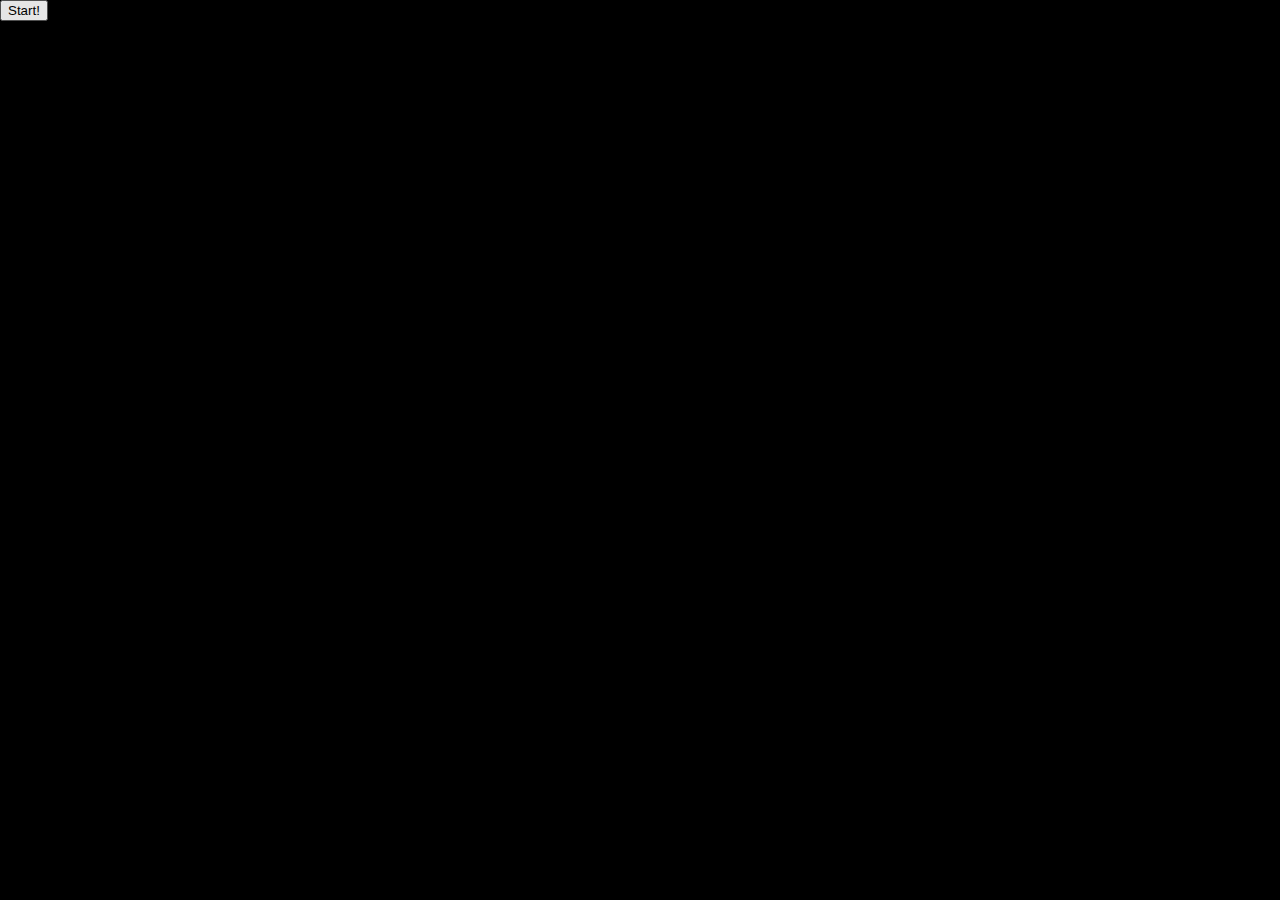
==== commit 76f1e882: "v1 to v2" ====
--- a/web/index.html
+++ b/web/index.html
@@ -1,7118 +1,29 @@
 <!DOCTYPE html>
 
 <html>
+
 <head>
-    <meta charset="utf-8">
-    <meta http-equiv="X-UA-Compatible" content="IE=edge">
-    <meta name="viewport" content="width=device-width, initial-scale=1.0">
-    <title>webstart</title>
+  <meta charset="utf-8">
+  <meta http-equiv="X-UA-Compatible" content="IE=edge">
+  <meta name="viewport" content="width=device-width, initial-scale=1.0">
+  <title>Dartpad - Oldstyle intro</title>
 
-    <link rel="stylesheet" href="main.css">
-<!--    <script type="text/javascript" src="js/pt.js"> -->
-    <script type="text/javascript">
-        /*
-         amiga protracker module player for web audio api
-         (c) 2012-2014 firehawk/tda  (firehawk@haxor.fi)
-
-         originally hacked together in a weekend, so please excuse
-         me for the spaghetti code. :)
-
-         feel free to use this player in your website/demo/whatever
-         if you find it useful. drop me an email if you do.
-
-         AMIGAAAAAAAAH!!
-
-         all code licensed under MIT license:
-         http://opensource.org/licenses/MIT
-
-         kinda sorta changelog:
-         (sep 2014)
-         - fixed bug with E8x sync and added 80x to also function for sync
-         events due to problems with some protracker versions (thanks spot)
-         (aug 2014)
-         - added sync event queue for E8x commands
-         - changed the amiga fixed filter model to allow changes at runtime
-         - three stereo separation modes now, 0=amiga, 1=65/35, 2=mono
-         - a few bugfixes, thanks spot^uprough and esau^traktor for reporting
-         * fixed bug in slide-to-note when 300 with no preceeding 3xy
-         * fixed vibrato depth on ticks 1+ to match tick 0
-         * added boolean variable for disabling A500 fixed lowpass filter
-         * added a delay on module start, number of buffers selectable
-         * fixed sample loop discarding pointer overflow
-         (may 2014)
-         - added boolean variable for the amiga led filter for ui stuff
-         (jan 2014)
-         - disabled ee0 filter command for tracks with over 4 channels to
-         make mod.dope play correctly
-         (oct 2013)
-         - added support for firefox 24
-         (apr 2013)
-         - changed the logic for pattern break/jump. mod.pattern_skank now
-         plays correctly.
-         (feb 2013)
-         - fixed NaN samples with mod.fractured and mod.multicolour (thanks Aegis!)
-         (jan 2013)
-         - fixed vibrato amplitude (was half of what it should be, apparently)
-         - fixed to work on safari again (thanks Matt Diamond @ stackoverflow.com)
-         (dec 2012)
-         - replaced effect switch-statement with jumptables
-         - fixed clicks (bad loops, empty samples)
-         - fixed playback bug with sample-only rows
-         - added amiga 500 lowpass filters (not 100% authentic, though)
-         - added compressor to output
-         - latest safari has broken web audio so chrome-only for now
-         (aug 2012)
-         - first version written from scratch
-
-         todo:
-         - pattern looping is way broken in mod.black_queen
-         - properly test EEx delay pattern
-         - implement the rest of the effects
-         - optimize for more speed!! SPEEEED!!
-         * switch to fixed point sample pointers, Math.floor() is _slow_ on iOS
-         */
-
-        // constructor for protracker player object
-        var Protracker = function()
-        {
-            var i, t;
-
-            this.initialize();
-            this.clearsong();
-
-            this.url="";
-            this.loading=false;
-            this.ready=false;
-            this.playing=false;
-            this.buffer=0;
-            this.mixerNode=0;
-            this.paused=false;
-            this.repeat=false;
-            this.filter=false;
-
-            this.separation=1;
-            this.palclock=true;
-            this.amiga500=true;
-
-            this.autostart=false;
-            this.bufferstodelay=4; // adjust this if you get stutter after loading new song
-            this.delayfirst=0;
-            this.delayload=0;
-
-            this.syncqueue=[];
-
-            this.onReady=function(){};
-            this.onPlay=function(){};
-            this.onStop=function(){};
-
-            this.context = null;
-            this.samplerate=44100;
-            this.bufferlen=2048;
-
-            // paula period values
-            this.baseperiodtable=new Array(
-                    856,808,762,720,678,640,604,570,538,508,480,453,
-                    428,404,381,360,339,320,302,285,269,254,240,226,
-                    214,202,190,180,170,160,151,143,135,127,120,113);
-
-            // finetune multipliers
-            this.finetunetable=new Array();
-            for(t=0;t<16;t++) this.finetunetable[t]=Math.pow(2, (t-8)/12/8);
-
-            // calc tables for vibrato waveforms
-            this.vibratotable=new Array();
-            for(t=0;t<4;t++) {
-                this.vibratotable[t]=new Array();
-                for(i=0;i<64;i++) {
-                    switch(t) {
-                        case 0:
-                            this.vibratotable[t][i]=127*Math.sin(Math.PI*2*(i/64));
-                            break;
-                        case 1:
-                            this.vibratotable[t][i]=127-4*i;
-                            break;
-                        case 2:
-                            this.vibratotable[t][i]=(i<32)?127:-127;
-                            break;
-                        case 3:
-                            this.vibratotable[t][i]=(1-2*Math.random())*127;
-                            break;
-                    }
-                }
-            }
-
-            // effect jumptables
-            this.effects_t0 = new Array(
-                    this.effect_t0_0, this.effect_t0_1, this.effect_t0_2, this.effect_t0_3, this.effect_t0_4, this.effect_t0_5, this.effect_t0_6, this.effect_t0_7,
-                    this.effect_t0_8, this.effect_t0_9, this.effect_t0_a, this.effect_t0_b, this.effect_t0_c, this.effect_t0_d, this.effect_t0_e, this.effect_t0_f);
-            this.effects_t0_e = new Array(
-                    this.effect_t0_e0, this.effect_t0_e1, this.effect_t0_e2, this.effect_t0_e3, this.effect_t0_e4, this.effect_t0_e5, this.effect_t0_e6, this.effect_t0_e7,
-                    this.effect_t0_e8, this.effect_t0_e9, this.effect_t0_ea, this.effect_t0_eb, this.effect_t0_ec, this.effect_t0_ed, this.effect_t0_ee, this.effect_t0_ef);
-            this.effects_t1 = new Array(
-                    this.effect_t1_0, this.effect_t1_1, this.effect_t1_2, this.effect_t1_3, this.effect_t1_4, this.effect_t1_5, this.effect_t1_6, this.effect_t1_7,
-                    this.effect_t1_8, this.effect_t1_9, this.effect_t1_a, this.effect_t1_b, this.effect_t1_c, this.effect_t1_d, this.effect_t1_e, this.effect_t1_f);
-            this.effects_t1_e = new Array(
-                    this.effect_t1_e0, this.effect_t1_e1, this.effect_t1_e2, this.effect_t1_e3, this.effect_t1_e4, this.effect_t1_e5, this.effect_t1_e6, this.effect_t1_e7,
-                    this.effect_t1_e8, this.effect_t1_e9, this.effect_t1_ea, this.effect_t1_eb, this.effect_t1_ec, this.effect_t1_ed, this.effect_t1_ee, this.effect_t1_ef);
-
-
-        }
-
-
-
-        // create the web audio context
-        Protracker.prototype.createContext = function()
-        {
-            if ( typeof AudioContext !== 'undefined') {
-                this.context = new AudioContext();
-            } else {
-                this.context = new webkitAudioContext();
-            }
-            this.samplerate=this.context.sampleRate;
-            this.bufferlen=(this.samplerate > 44100) ? 4096 : 2048;
-
-            // Amiga 500 fixed filter at 6kHz. WebAudio lowpass is 12dB/oct, whereas
-            // older Amigas had a 6dB/oct filter at 4900Hz.
-            this.filterNode=this.context.createBiquadFilter();
-            if (this.amiga500) {
-                this.filterNode.frequency.value=6000;
-            } else {
-                this.filterNode.frequency.value=28867;
-            }
-
-            // "LED filter" at 3275kHz - off by default
-            this.lowpassNode=this.context.createBiquadFilter();
-            this.lowpassNode.frequency.value=28867;
-            this.filter=false;
-
-            // mixer
-            if ( typeof this.context.createJavaScriptNode === 'function') {
-                this.mixerNode=this.context.createJavaScriptNode(this.bufferlen, 1, 2);
-            } else {
-                this.mixerNode=this.context.createScriptProcessor(this.bufferlen, 1, 2);
-            }
-            this.mixerNode.module=this;
-            this.mixerNode.onaudioprocess=Protracker.prototype.mix;
-
-            // compressor for a bit of volume boost, helps with multich tunes
-            this.compressorNode=this.context.createDynamicsCompressor();
-
-            // patch up some cables :)
-            this.mixerNode.connect(this.filterNode);
-            this.filterNode.connect(this.lowpassNode);
-            this.lowpassNode.connect(this.compressorNode);
-            this.compressorNode.connect(this.context.destination);
-        }
-
-
-
-        // play loaded and parsed module with webaudio context
-        Protracker.prototype.play = function()
-        {
-            if (this.context==null) this.createContext();
-
-            if (!this.ready) return false;
-            if (this.paused) {
-                this.paused=false;
-                return true;
-            }
-            this.endofsong=false;
-            this.paused=false;
-            this.initialize();
-            this.flags=1+2;
-            this.playing=true;
-            this.onPlay();
-            this.delayfirst=this.bufferstodelay;
-            return true;
-        }
-
-
-
-        // pause playback
-        Protracker.prototype.pause = function()
-        {
-            if (!this.paused) {
-                this.paused=true;
-            } else {
-                this.paused=false;
-            }
-        }
-
-
-
-        // stop playback
-        Protracker.prototype.stop = function()
-        {
-            this.playing=false;
-            this.onStop();
-            this.delayload=1;
-        }
-
-
-
-        // stop playing but don't call callbacks
-        Protracker.prototype.stopaudio = function(st)
-        {
-            this.playing=st;
-        }
-
-
-
-        // jump positions forward/back
-        Protracker.prototype.jump = function(step)
-        {
-            this.tick=0;
-            this.row=0;
-            this.position+=step;
-            this.flags=1+2;
-            if (this.position<0) this.position=0;
-            if (this.position >= this.songlen) this.stop();
-        }
-
-
-
-        // set whether module repeats after songlen
-        Protracker.prototype.setrepeat = function(rep)
-        {
-            this.repeat=rep;
-        }
-
-
-
-        // set stereo separation mode (0=paula, 1=betterpaula (60/40), 2=mono)
-        Protracker.prototype.setseparation = function(sep)
-        {
-            this.separation=sep;
-        }
-
-
-
-        // set amiga video standard (false=NTSC, true=PAL)
-        Protracker.prototype.setamigatype = function(clock)
-        {
-            this.palclock=clock;
-        }
-
-
-
-        // set autostart to play immediately after loading
-        Protracker.prototype.setautostart = function(st)
-        {
-            this.autostart=st;
-        }
-
-
-
-
-
-        // set amiga model - changes fixed filter state
-        Protracker.prototype.setamigamodel = function(amiga)
-        {
-            if (amiga=="600" || amiga=="1200" || amiga=="4000") {
-                this.amiga500=false;
-                if (this.filterNode) this.filterNode.frequency.value=28867;
-            } else {
-                this.amiga500=true;
-                if (this.filterNode) this.filterNode.frequency.value=6000;
-            }
-        }
-
-
-
-        // are there E8x sync events queued?
-        Protracker.prototype.hassyncevents = function()
-        {
-            return (this.syncqueue.length != 0);
-        }
-
-
-
-        // pop oldest sync event nybble from the FIFO queue
-        Protracker.prototype.popsyncevent = function()
-        {
-            return this.syncqueue.pop();
-        }
-
-
-
-        // clear song data
-        Protracker.prototype.clearsong = function()
-        {
-            this.title="";
-            this.signature="";
-            this.songlen=1;
-            this.repeatpos=0;
-            this.patterntable=new ArrayBuffer(128);
-            for(i=0;i<128;i++) this.patterntable[i]=0;
-
-            this.channels=4;
-
-            this.sample=new Array();
-            this.samples=31;
-            for(i=0;i<31;i++) {
-                this.sample[i]=new Object();
-                this.sample[i].name="";
-                this.sample[i].length=0;
-                this.sample[i].finetune=0;
-                this.sample[i].volume=64;
-                this.sample[i].loopstart=0;
-                this.sample[i].looplength=0;
-                this.sample[i].data=0;
-            }
-
-            this.patterns=0;
-            this.pattern=new Array();
-            this.note=new Array();
-
-            this.looprow=0;
-            this.loopstart=0;
-            this.loopcount=0;
-
-            this.patterndelay=0;
-            this.patternwait=0;
-
-            this.syncqueue=[];
-        }
-
-
-        // initialize all player variables
-        Protracker.prototype.initialize = function()
-        {
-            this.syncqueue=[];
-
-            this.tick=0;
-            this.position=0;
-            this.row=0;
-            this.offset=0;
-            this.flags=0;
-
-            this.speed=6;
-            this.bpm=125;
-            this.breakrow=0;
-            this.patternjump=0;
-            this.patterndelay=0;
-            this.patternwait=0;
-            this.endofsong=false;
-
-            this.channel=new Array();
-            for(i=0;i<this.channels;i++) {
-                this.channel[i]=new Object();
-                this.channel[i].sample=0;
-                this.channel[i].period=214;
-                this.channel[i].voiceperiod=214;
-                this.channel[i].note=24;
-                this.channel[i].volume=64;
-                this.channel[i].command=0;
-                this.channel[i].data=0;
-                this.channel[i].samplepos=0;
-                this.channel[i].samplespeed=0;
-                this.channel[i].flags=0;
-                this.channel[i].noteon=0;
-                this.channel[i].slidespeed=0;
-                this.channel[i].slideto=214;
-                this.channel[i].slidetospeed=0;
-                this.channel[i].arpeggio=0;
-
-                this.channel[i].semitone=12;
-                this.channel[i].vibratospeed=0
-                this.channel[i].vibratodepth=0
-                this.channel[i].vibratopos=0;
-                this.channel[i].vibratowave=0;
-            }
-            this.vu=new Array();
-        }
-
-
-
-        // load module from url into local buffer
-        Protracker.prototype.load = function(url)
-        {
-            this.playing=false; // a precaution
-
-            this.url=url;
-            this.clearsong();
-
-            var request = new XMLHttpRequest();
-            request.open("GET", this.url, true);
-            request.responseType = "arraybuffer";
-            this.request = request;
-            this.loading=true;
-            var asset = this;
-            request.onload = function() {
-                asset.buffer=new Uint8Array(request.response);
-                asset.parse();
-                if (asset.autostart) asset.play();
-            }
-            request.send();
-        }
-
-
-
-        // parse the module from local buffer
-        Protracker.prototype.parse = function()
-        {
-            var i,j,c;
-
-            if (!this.buffer) return false;
-
-            for(i=0;i<4;i++) this.signature+=String.fromCharCode(this.buffer[1080+i]);
-            switch (this.signature) {
-                case "M.K.":
-                case "M!K!":
-                case "4CHN":
-                case "FLT4":
-                    break;
-
-                case "6CHN":
-                    this.channels=6;
-                    break;
-
-                case "8CHN":
-                case "FLT8":
-                    this.channels=8;
-                    break;
-
-                case "28CH":
-                    this.channels=28;
-                    break;
-
-                default:
-                    return false;
-            }
-            this.vu=new Array();
-            for(i=0;i<this.channels;i++) this.vu[i]=0.0;
-
-            i=0;
-            while(this.buffer[i] && i<20)
-                this.title=this.title+String.fromCharCode(this.buffer[i++]);
-
-            for(i=0;i<this.samples;i++) {
-                var st=20+i*30;
-                j=0;
-                while(this.buffer[st+j] && j<22) {
-                    this.sample[i].name+=
-                            ((this.buffer[st+j]>0x1f) && (this.buffer[st+j]<0x7f)) ?
-                                    (String.fromCharCode(this.buffer[st+j])) :
-                                    (" ");
-                    j++;
-                }
-                this.sample[i].length=2*(this.buffer[st+22]*256 + this.buffer[st+23]);
-                this.sample[i].finetune=this.buffer[st+24];
-                if (this.sample[i].finetune > 7) this.sample[i].finetune=this.sample[i].finetune-16;
-                this.sample[i].volume=this.buffer[st+25];
-                this.sample[i].loopstart=2*(this.buffer[st+26]*256 + this.buffer[st+27]);
-                this.sample[i].looplength=2*(this.buffer[st+28]*256 + this.buffer[st+29]);
-                if (this.sample[i].looplength==2) this.sample[i].looplength=0;
-                if (this.sample[i].loopstart>this.sample[i].length) {
-                    this.sample[i].loopstart=0;
-                    this.sample[i].looplength=0;
-                }
-            }
-
-            this.songlen=this.buffer[950];
-            if (this.buffer[951] != 127) this.repeatpos=this.buffer[951];
-            for(i=0;i<128;i++) {
-                this.patterntable[i]=this.buffer[952+i];
-                if (this.patterntable[i] > this.patterns) this.patterns=this.patterntable[i];
-            }
-            this.patterns+=1;
-            var patlen=4*64*this.channels;
-
-            this.pattern=new Array();
-            this.note=new Array();
-            for(i=0;i<this.patterns;i++) {
-                this.pattern[i]=new Uint8Array(patlen);
-                this.note[i]=new Uint8Array(this.channels*64);
-                for(j=0;j<patlen;j++) this.pattern[i][j]=this.buffer[1084+i*patlen+j];
-                for(j=0;j<64;j++) for(c=0;c<this.channels;c++) {
-                    this.note[i][j*this.channels+c]=0;
-                    var n=(this.pattern[i][j*4*this.channels+c*4]&0x0f)<<8 | this.pattern[i][j*4*this.channels+c*4+1];
-                    for(var np=0; np<this.baseperiodtable.length; np++)
-                        if (n==this.baseperiodtable[np]) this.note[i][j*this.channels+c]=np;
-                }
-            }
-
-            var sst=1084+this.patterns*patlen;
-            for(i=0;i<this.samples;i++) {
-                this.sample[i].data=new Float32Array(this.sample[i].length);
-                for(j=0;j<this.sample[i].length;j++) {
-                    var q=this.buffer[sst+j];
-                    if (q<128) {
-                        q=q/128.0;
-                    } else {
-                        q=((q-128)/128.0)-1.0;
-                    }
-
-                    this.sample[i].data[j]=q;
-                }
-                sst+=this.sample[i].length;
-            }
-
-            if (this.context) {
-                this.lowpassNode.frequency.value=28867;
-                this.filter=false;
-            }
-
-            this.ready=true;
-            this.loading=false;
-            this.buffer=0;
-
-            this.onReady();
-            return true;
-        }
-
-
-
-        // advance player
-        Protracker.prototype.advance=function(mod) {
-            var spd=(((mod.samplerate*60)/mod.bpm)/4)/6;
-
-            // advance player
-            if (mod.offset>spd) { mod.tick++; mod.offset=0; mod.flags|=1; }
-            if (mod.tick>=mod.speed) {
-
-                if (mod.patterndelay) { // delay pattern
-                    if (mod.tick < ((mod.patternwait+1)*mod.speed)) {
-                        mod.patternwait++;
-                    } else {
-                        mod.row++; mod.tick=0; mod.flags|=2; mod.patterndelay=0;
-                    }
-                }
-                else {
-
-                    if (mod.flags&(16+32+64)) {
-                        if (mod.flags&64) { // loop pattern?
-                            mod.row=mod.looprow;
-                            mod.flags&=0xa1;
-                            mod.flags|=2;
-                        }
-                        else {
-                            if (mod.flags&16) { // pattern jump/break?
-                                //console.log("break to pattern " + mod.patternjump + " row "+mod.breakrow);
-                                mod.position=mod.patternjump;
-                                mod.row=mod.breakrow;
-                                mod.patternjump=0;
-                                mod.breakrow=0;
-                                mod.flags&=0xe1;
-                                mod.flags|=2;
-                            }
-                        }
-                        mod.tick=0;
-                    } else {
-                        mod.row++; mod.tick=0; mod.flags|=2;
-                    }
-                }
-            }
-            if (mod.row>=64) { mod.position++; mod.row=0; mod.flags|=4; }
-            if (mod.position>=mod.songlen) {
-                if (mod.repeat) {
-                    mod.position=0;
-                } else {
-                    this.endofsong=true;
-                    mod.stop();
-                }
-                return;
-            }
-        }
-
-
-
-        // mix an audio buffer with data
-        Protracker.prototype.mix = function(ape) {
-            var f;
-            var p, pp, n, nn;
-            var mod;
-            if (ape.srcElement) {
-                mod=ape.srcElement.module;
-            } else {
-                mod=this.module;
-            }
-            outp=new Array();
-
-            var bufs=new Array(ape.outputBuffer.getChannelData(0), ape.outputBuffer.getChannelData(1));
-            var buflen=ape.outputBuffer.length;
-            for(var s=0;s<buflen;s++)
-            {
-                outp[0]=0.0;
-                outp[1]=0.0;
-
-                if (!mod.paused && mod.playing && mod.delayfirst==0)
-                {
-                    mod.advance(mod);
-
-                    var och=0;
-                    for(var ch=0;ch<mod.channels;ch++)
-                    {
-                        // calculate playback position
-                        p=mod.patterntable[mod.position];
-                        pp=mod.row*4*mod.channels + ch*4;
-                        if (mod.flags&2) { // new row
-                            mod.channel[ch].command=mod.pattern[p][pp+2]&0x0f;
-                            mod.channel[ch].data=mod.pattern[p][pp+3];
-
-                            if (!(mod.channel[ch].command==0x0e && (mod.channel[ch].data&0xf0)==0xd0)) {
-                                n=(mod.pattern[p][pp]&0x0f)<<8 | mod.pattern[p][pp+1];
-                                if (n) {
-                                    // noteon, except if command=3 (porta to note)
-                                    if ((mod.channel[ch].command != 0x03) && (mod.channel[ch].command != 0x05)) {
-                                        mod.channel[ch].period=n;
-                                        mod.channel[ch].samplepos=0;
-                                        if (mod.channel[ch].vibratowave>3) mod.channel[ch].vibratopos=0;
-                                        mod.channel[ch].flags|=3; // recalc speed
-                                        mod.channel[ch].noteon=1;
-                                    }
-                                    // in either case, set the slide to note target
-                                    mod.channel[ch].slideto=n;
-                                }
-                                nn=mod.pattern[p][pp+0]&0xf0 | mod.pattern[p][pp+2]>>4;
-                                if (nn) {
-                                    mod.channel[ch].sample=nn-1;
-                                    mod.channel[ch].volume=mod.sample[nn-1].volume;
-                                    if (!n && (mod.channel[ch].samplepos > mod.sample[nn-1].length)) mod.channel[ch].samplepos=0;
-                                }
-                            }
-                        }
-                        mod.channel[ch].voiceperiod=mod.channel[ch].period;
-
-                        // kill empty samples
-                        if (!mod.sample[mod.channel[ch].sample].length) mod.channel[ch].noteon=0;
-
-                        // effects
-                        if (mod.flags&1) {
-                            if (!mod.tick) {
-                                // process only on tick 0
-                                mod.effects_t0[mod.channel[ch].command](mod, ch);
-                            } else {
-                                mod.effects_t1[mod.channel[ch].command](mod, ch);
-                            }
-                        }
-
-                        // recalc note number from period
-                        if (mod.channel[ch].flags&2) {
-                            for(var np=0; np<mod.baseperiodtable.length; np++)
-                                if (mod.baseperiodtable[np]>=mod.channel[ch].period) mod.channel[ch].note=np;
-                            mod.channel[ch].semitone=7;
-                            if (mod.channel[ch].period>=120)
-                                mod.channel[ch].semitone=mod.baseperiodtable[mod.channel[ch].note]-mod.baseperiodtable[mod.channel[ch].note+1];
-                        }
-
-                        // recalc sample speed and apply finetune
-                        if ((mod.channel[ch].flags&1 || mod.flags&2) && mod.channel[ch].voiceperiod)
-                            mod.channel[ch].samplespeed=
-                                    (mod.palclock ? 7093789.2 : 7159090.5)/(mod.channel[ch].voiceperiod*2) * mod.finetunetable[mod.sample[mod.channel[ch].sample].finetune+8] / mod.samplerate;
-
-                        // advance vibrato on each new tick
-                        if (mod.flags&1) {
-                            mod.channel[ch].vibratopos+=mod.channel[ch].vibratospeed;
-                            mod.channel[ch].vibratopos&=0x3f;
-                        }
-
-                        // mix channel to output
-                        och=och^(ch&1);
-                        f=0.0;
-                        if (mod.channel[ch].noteon) {
-                            if (mod.sample[mod.channel[ch].sample].length > mod.channel[ch].samplepos)
-                                f=(1.0/mod.channels) *
-                                        (mod.sample[mod.channel[ch].sample].data[Math.floor(mod.channel[ch].samplepos)]*mod.channel[ch].volume)/64.0;
-                            outp[och]+=f;
-                            mod.channel[ch].samplepos+=mod.channel[ch].samplespeed;
-                        }
-                        if (s==0) mod.vu[ch]=Math.abs(f);
-
-                        // loop or end samples
-                        if (mod.channel[ch].noteon) {
-                            if (mod.sample[mod.channel[ch].sample].loopstart || mod.sample[mod.channel[ch].sample].looplength) {
-                                if (mod.channel[ch].s